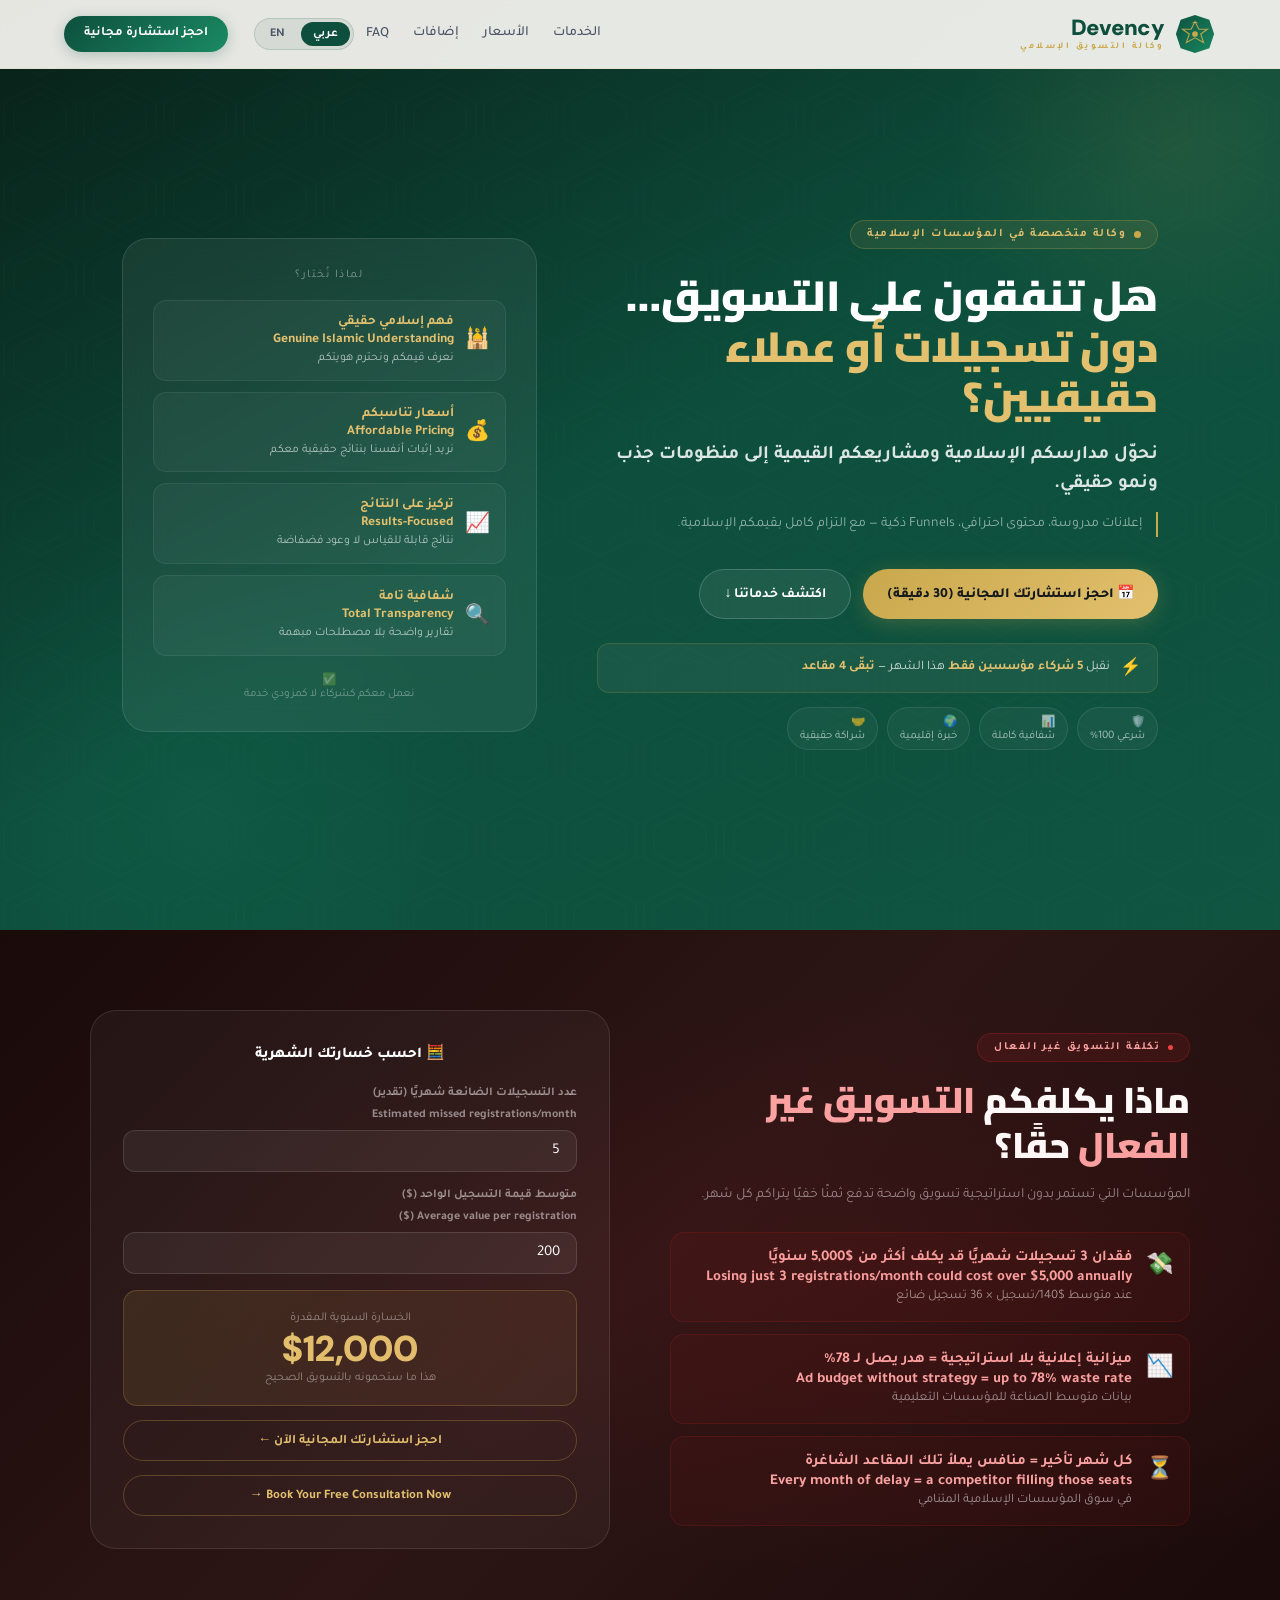
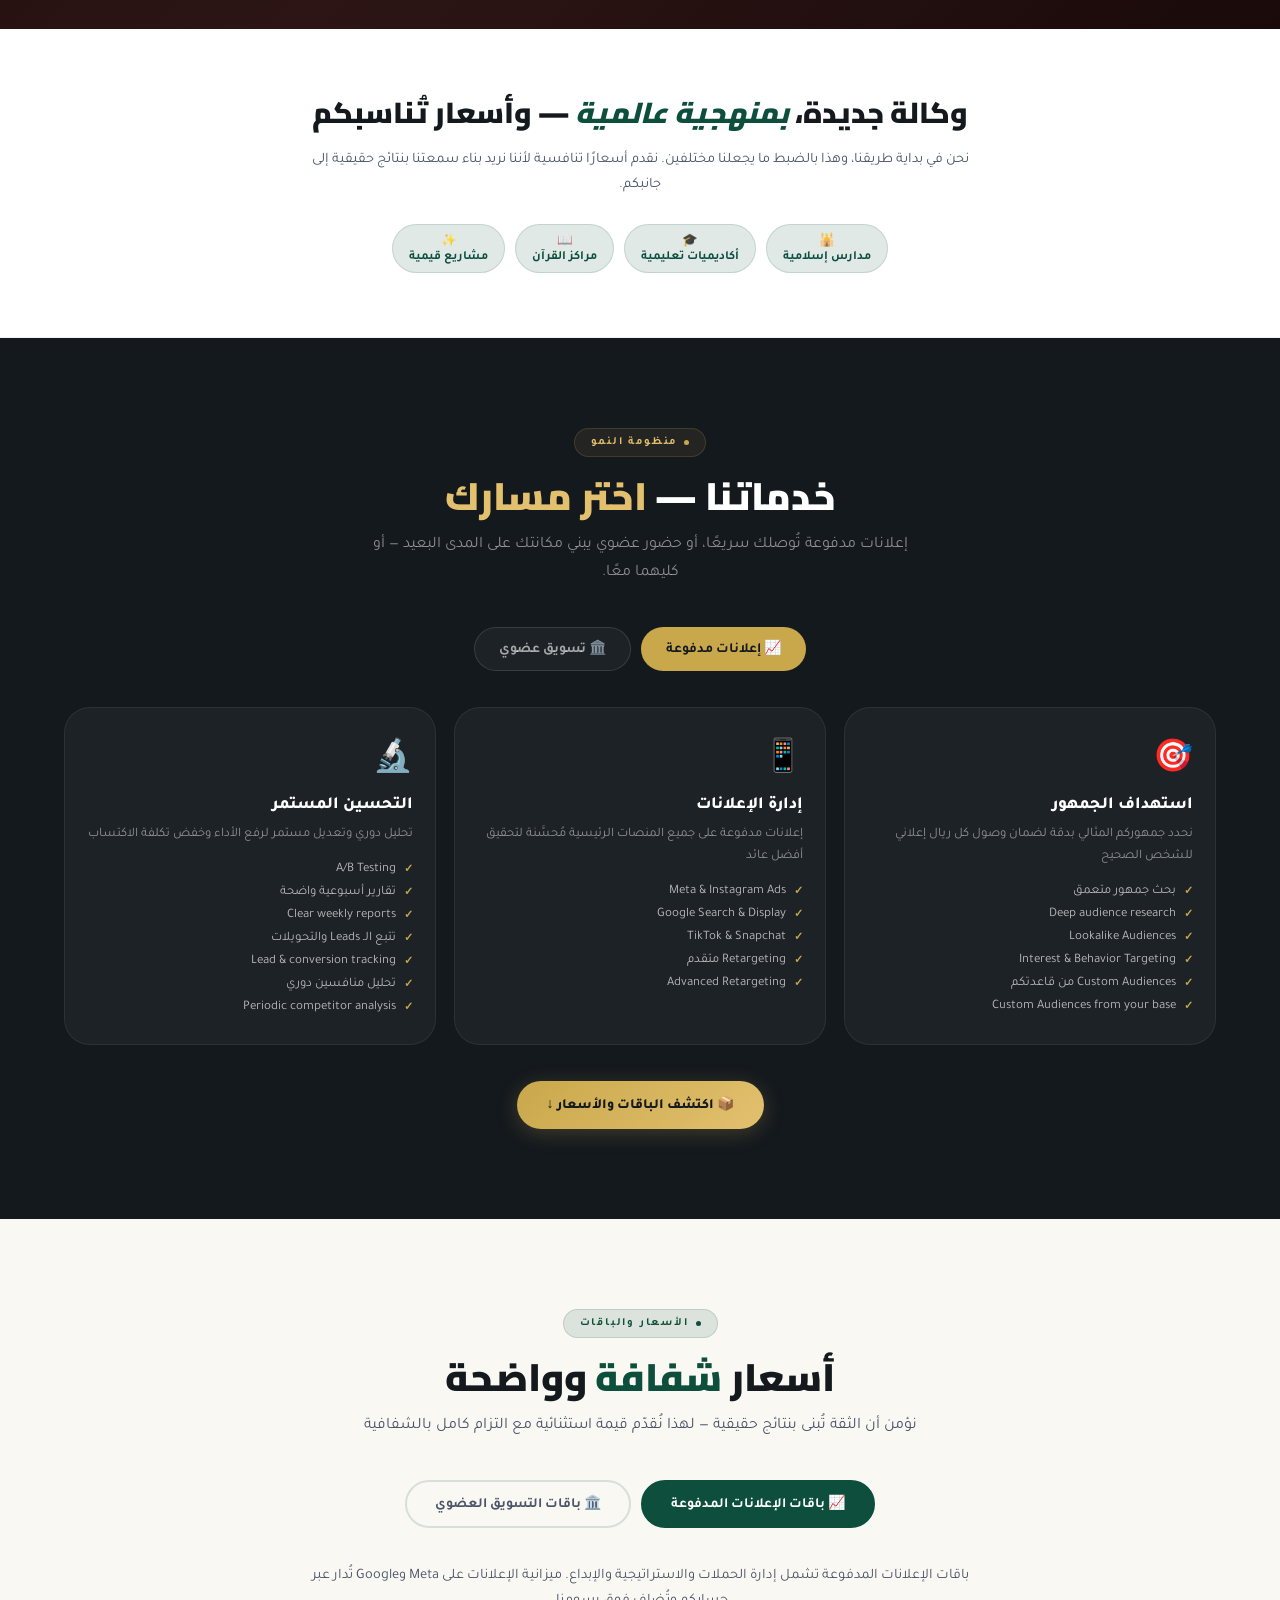
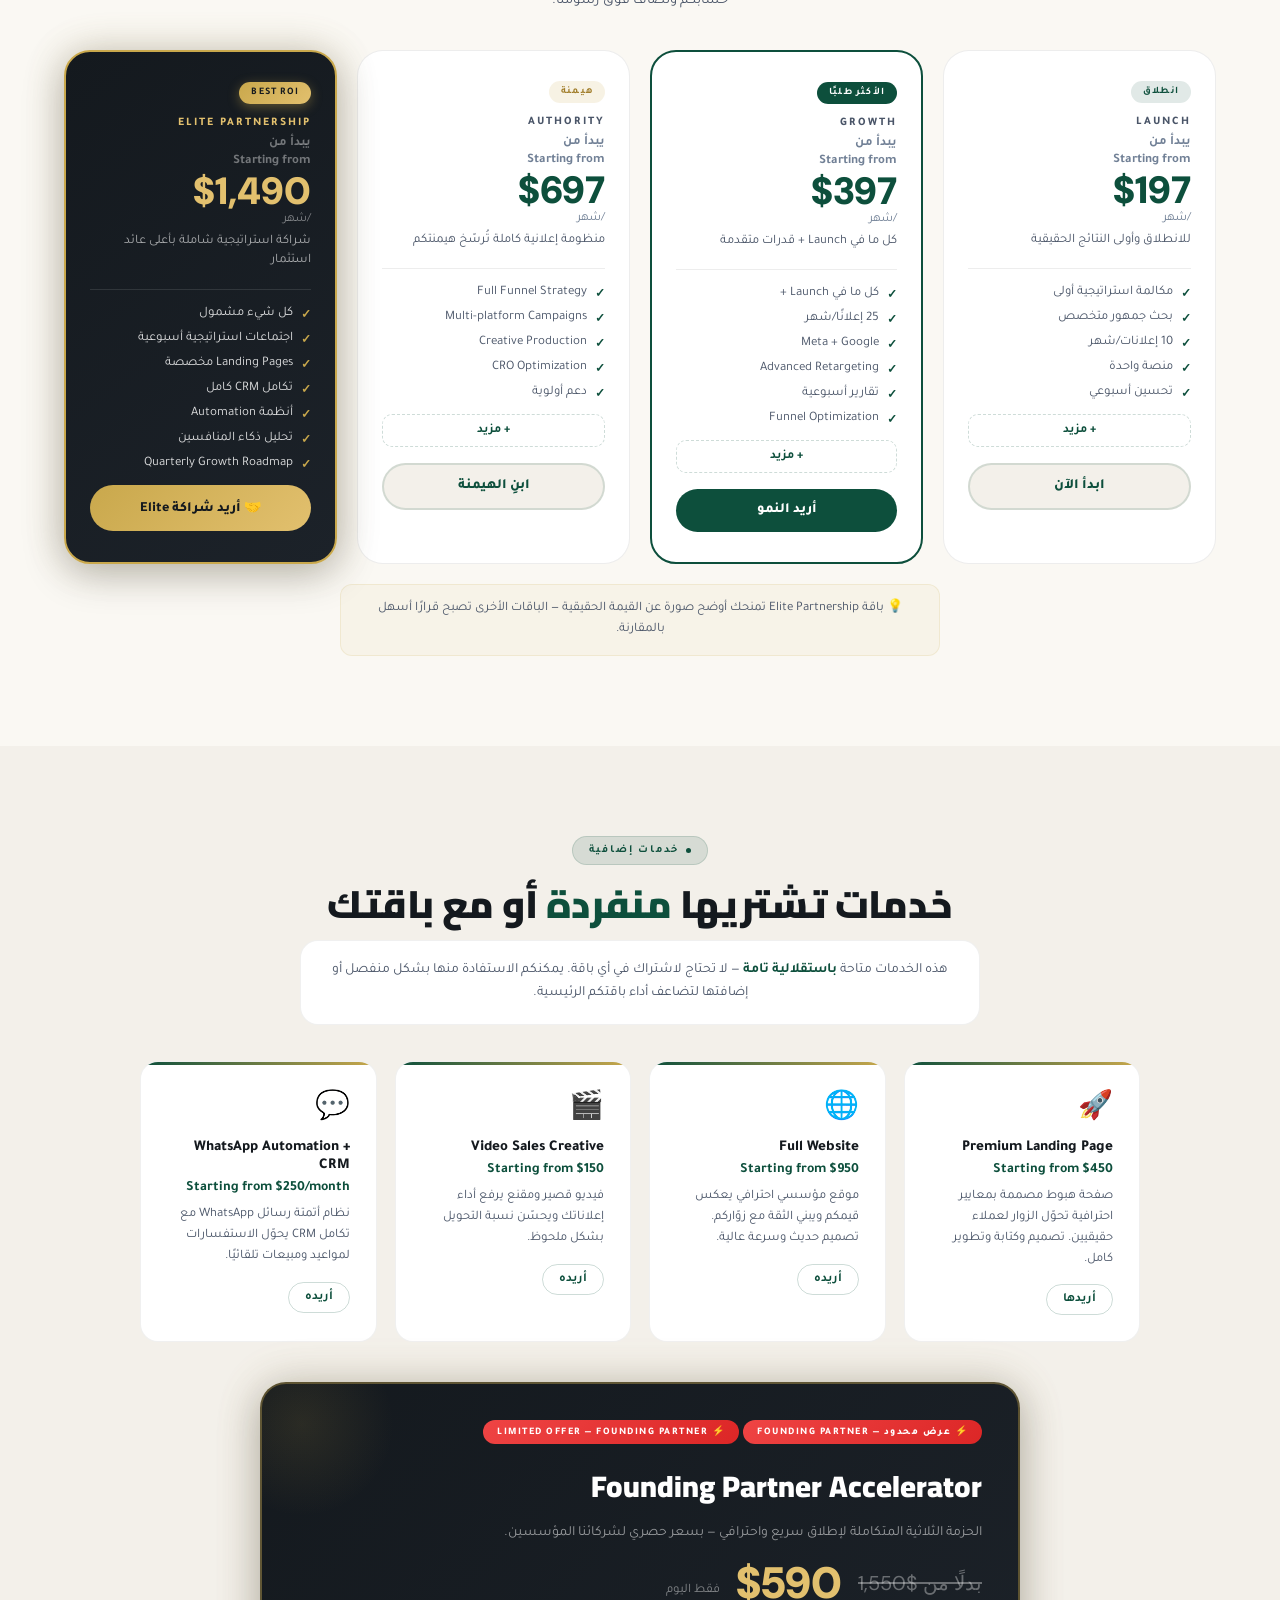
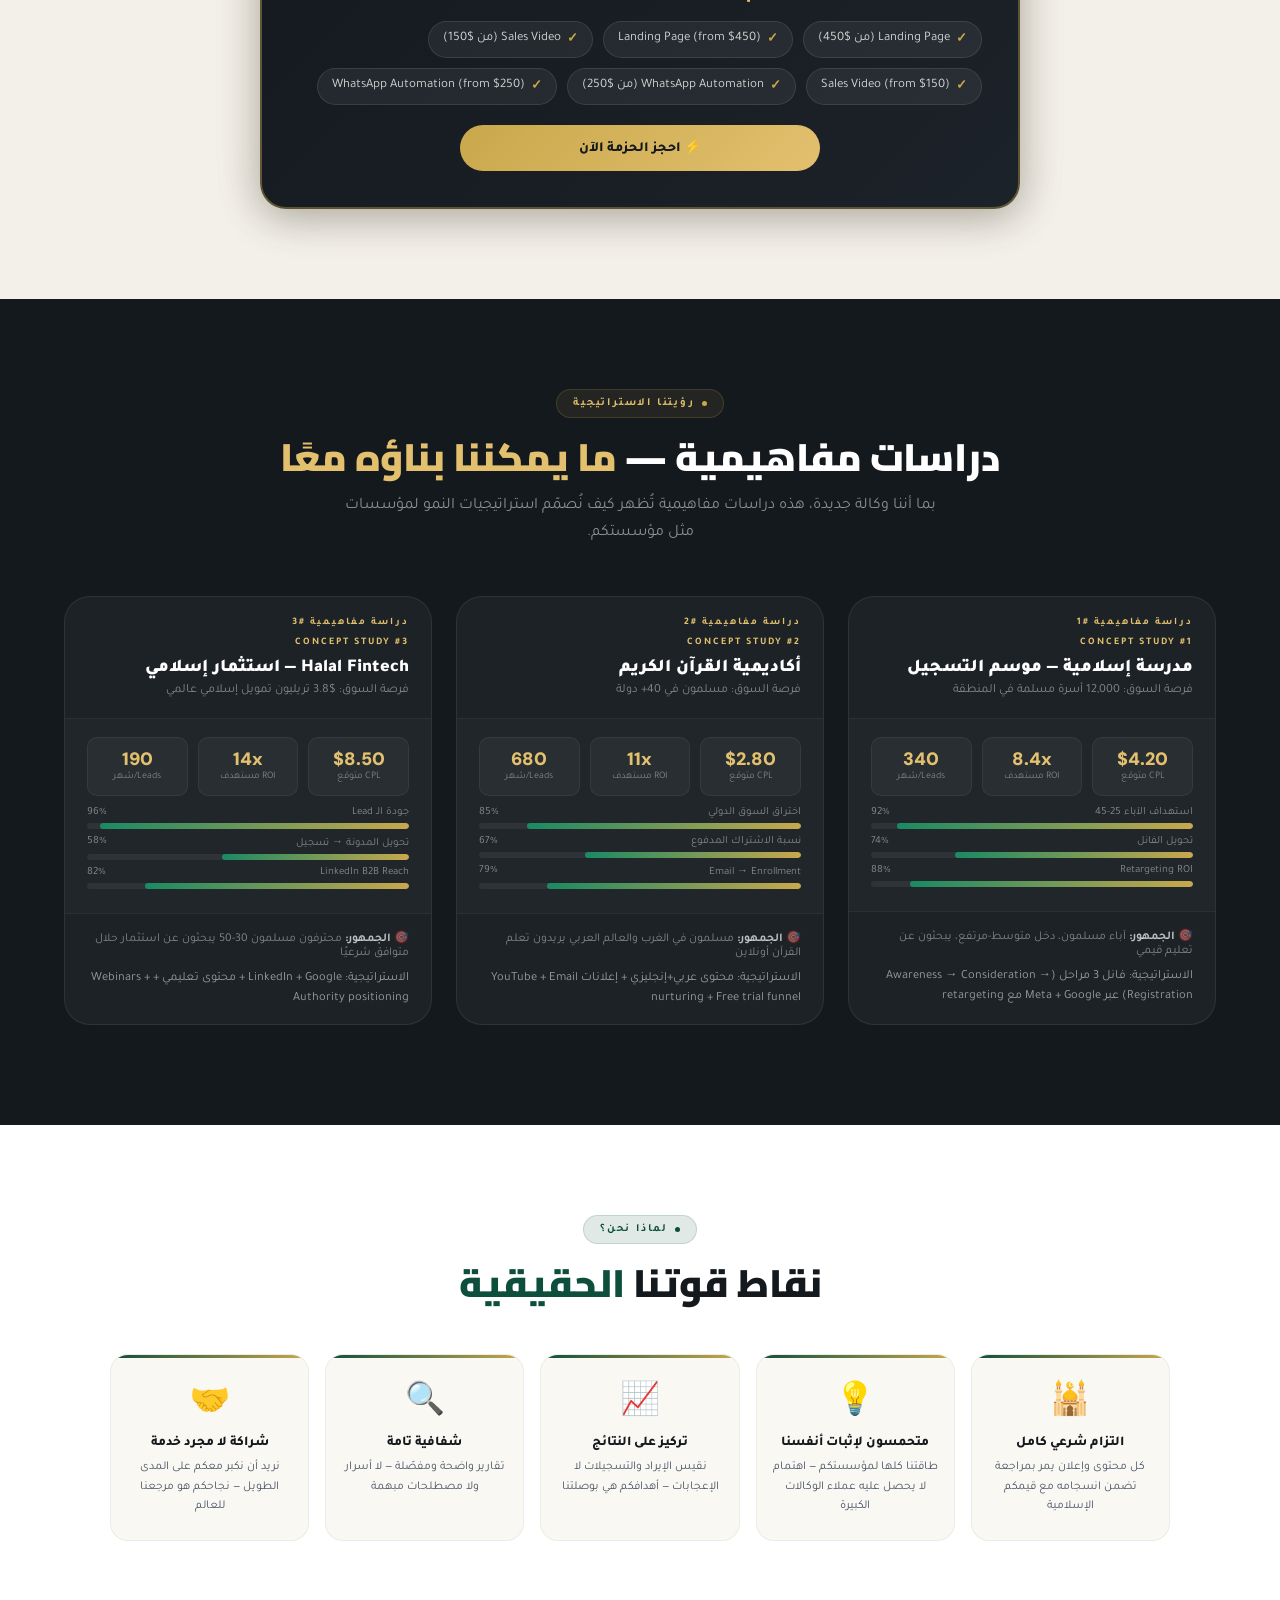
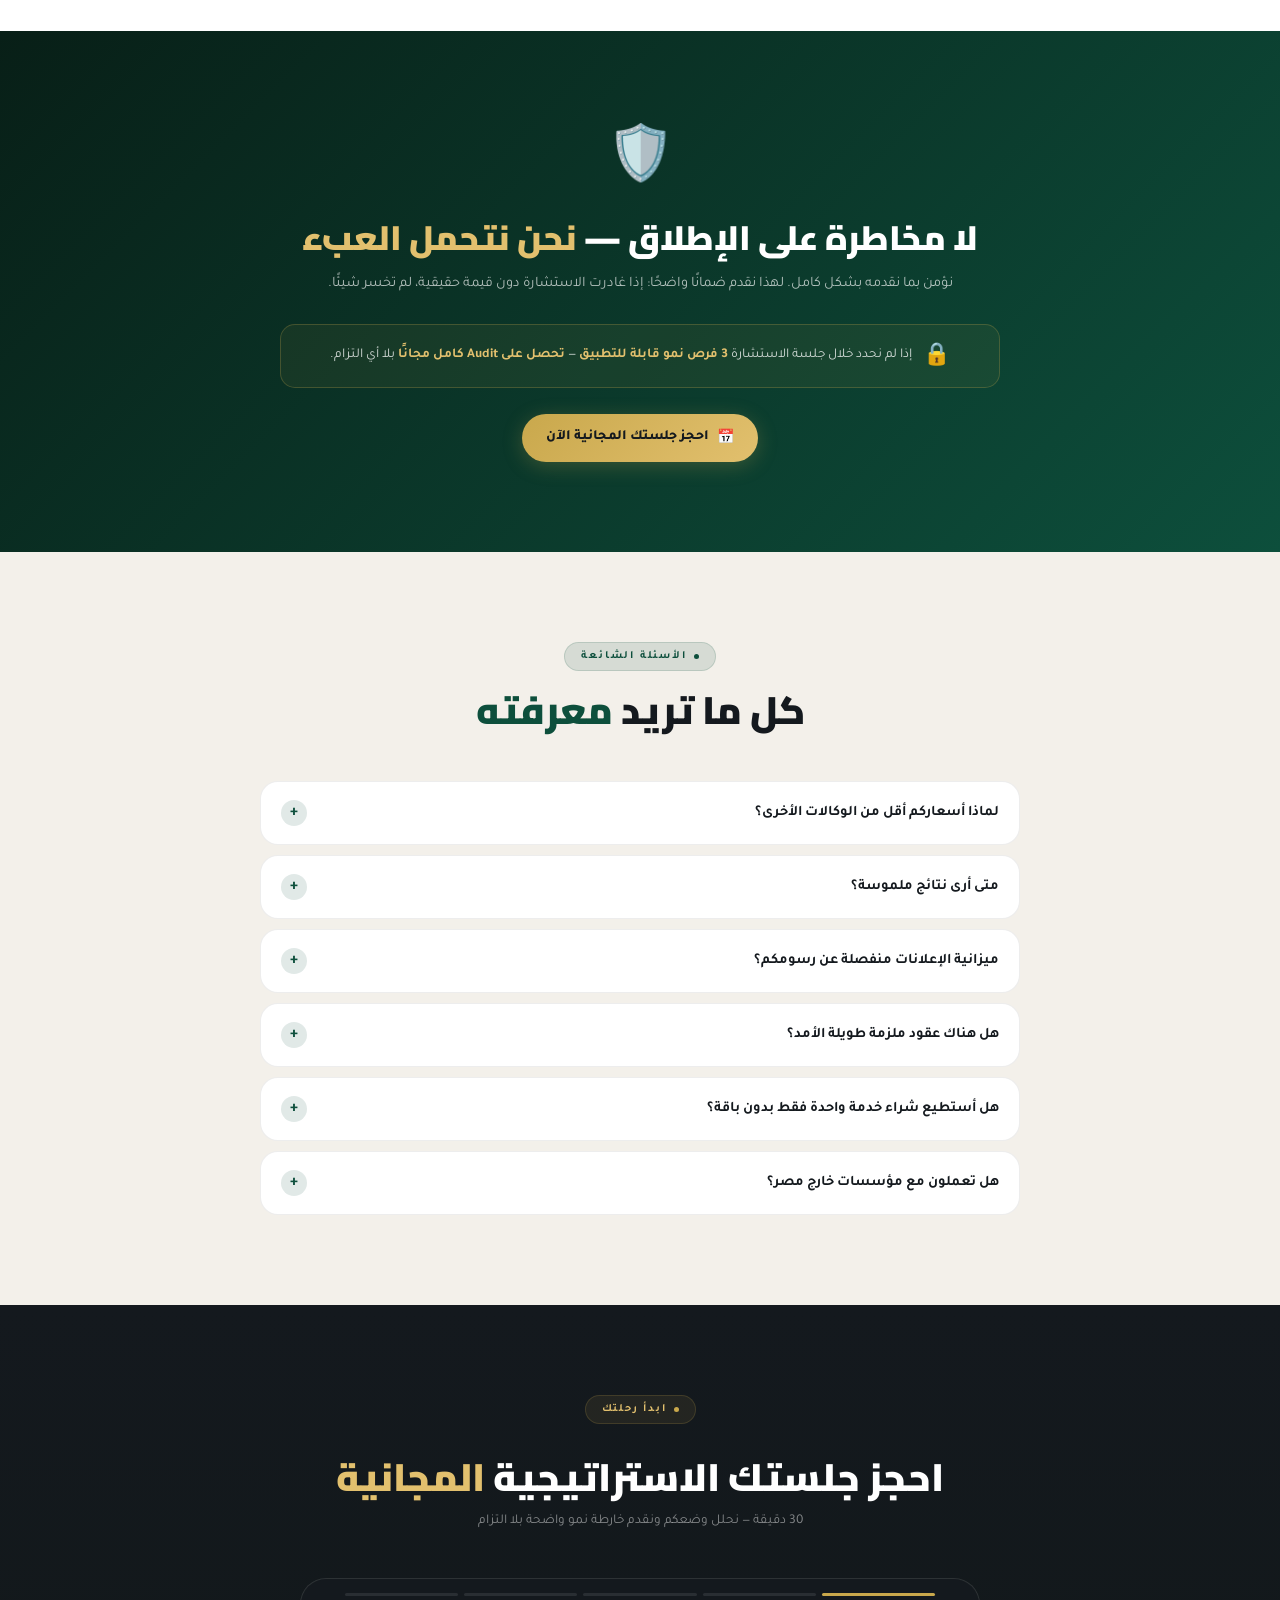
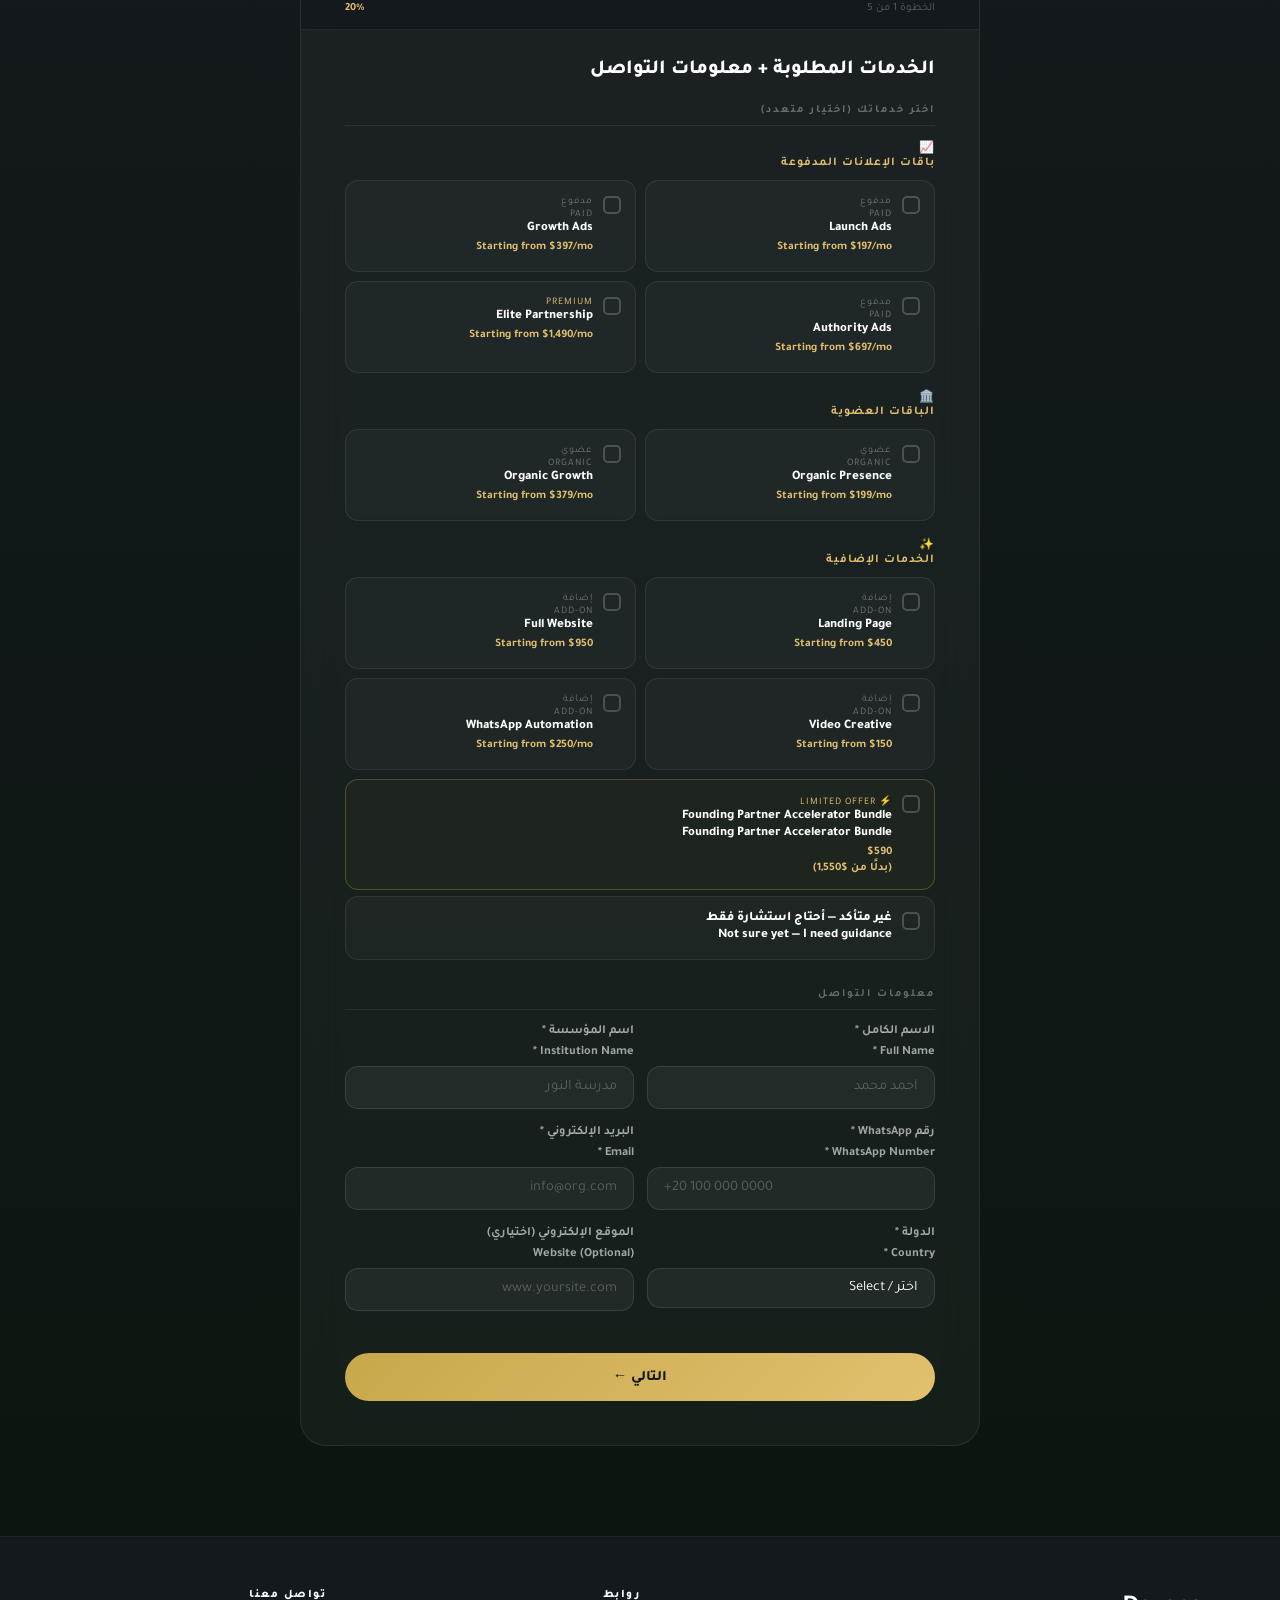
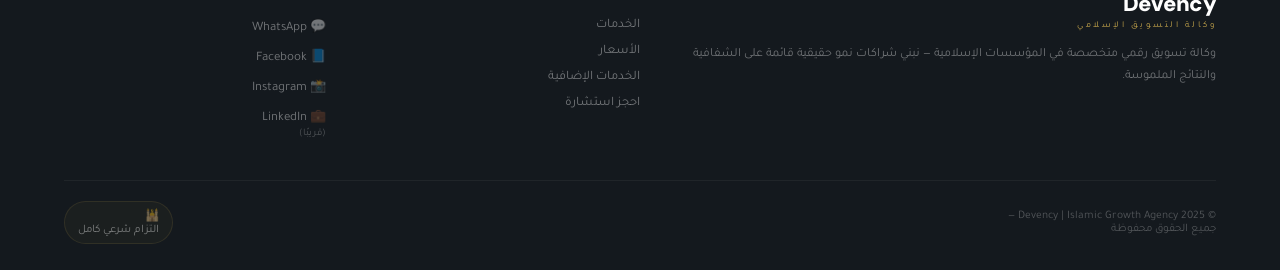
==== index.html @ aa81e320 "Update index.html" ====
<!DOCTYPE html>
<html lang="ar" dir="rtl" data-lang="ar">
<head>
<meta charset="UTF-8">
<meta name="viewport" content="width=device-width, initial-scale=1.0">
<title>Devency | وكالة التسويق الإسلامي</title>
<link rel="icon" type="image/png" href="logo.png">
<link href="https://fonts.googleapis.com/css2?family=Tajawal:wght@300;400;500;700;800;900&family=Cairo:wght@300;400;600;700;900&family=Playfair+Display:wght@400;700;900&family=DM+Sans:wght@300;400;500;600;700&display=swap" rel="stylesheet">
<style>
:root{
  --emerald:#0d4f3c;--emerald-mid:#166a4f;--emerald-light:#1a8a64;
  --emerald-glow:rgba(13,79,60,0.12);
  --gold:#c9a84c;--gold-light:#e2c06e;--gold-pale:rgba(201,168,76,0.10);
  --cream:#faf8f3;--off-white:#f3f0ea;--slate:#4a5568;--slate-light:#718096;
  --dark:#14191e;--white:#ffffff;
  --shadow-soft:0 4px 24px rgba(0,0,0,0.06);
  --shadow-card:0 8px 40px rgba(0,0,0,0.10);
  --shadow-gold:0 4px 20px rgba(201,168,76,0.25);
  --radius:18px;--radius-lg:26px;
}
*{margin:0;padding:0;box-sizing:border-box}
html{scroll-behavior:smooth}
body{font-family:'Tajawal',sans-serif;background:var(--cream);color:var(--dark);overflow-x:hidden}
::-webkit-scrollbar{width:4px}
::-webkit-scrollbar-thumb{background:var(--emerald);border-radius:2px}

[data-lang="ar"]{direction:rtl}
[data-lang="en"]{direction:ltr}
[data-lang="en"] .section-title{text-align:left}
.ar{display:block}.en{display:none}
[data-lang="en"] .ar{display:none}
[data-lang="en"] .en{display:block}

/* ── LANG TOGGLE ── */
.lang-toggle{display:flex;align-items:center;gap:4px;background:rgba(13,79,60,.08);border:1px solid rgba(13,79,60,.15);border-radius:50px;padding:3px;cursor:pointer;margin-left:14px}
[data-lang="en"] .lang-toggle{margin-left:0;margin-right:14px}
.lang-btn{padding:5px 12px;border-radius:50px;font-size:12px;font-weight:700;color:var(--slate);transition:.25s;border:none;background:transparent;cursor:pointer;font-family:'Tajawal',sans-serif}
.lang-btn.active{background:var(--emerald);color:#fff}

/* ── NAV ── */
nav{position:fixed;top:0;width:100%;z-index:1000;padding:13px 5%;display:flex;align-items:center;justify-content:space-between;background:rgba(250,248,243,0.92);backdrop-filter:blur(24px);border-bottom:1px solid rgba(201,168,76,0.12);transition:.3s}
.logo-wrap{display:flex;align-items:center;gap:10px;text-decoration:none}
.logo-mark img{width:42px;height:42px;border-radius:50%;object-fit:cover}
.logo-mark svg{width:42px;height:42px}
.logo-text-col{display:flex;flex-direction:column}
.logo-name{font-family:'DM Sans',sans-serif;font-weight:900;font-size:22px;color:var(--emerald);line-height:1;letter-spacing:-0.5px}
.logo-en-sub{font-size:9px;color:var(--gold);font-weight:700;letter-spacing:2.5px;text-transform:uppercase;margin-top:2px}
.nav-right{display:flex;align-items:center;gap:8px}
.nav-links{display:flex;gap:24px;list-style:none;margin-left:12px}
[data-lang="en"] .nav-links{margin-left:0;margin-right:12px}
.nav-links a{text-decoration:none;color:var(--slate);font-size:14px;font-weight:500;transition:.25s}
.nav-links a:hover{color:var(--emerald)}
.nav-cta{background:linear-gradient(135deg,var(--emerald),var(--emerald-light));color:#fff;padding:10px 20px;border-radius:50px;font-size:13px;font-weight:700;text-decoration:none;transition:.3s;box-shadow:0 3px 14px rgba(13,79,60,.25)}
.nav-cta:hover{transform:translateY(-2px);box-shadow:0 6px 20px rgba(13,79,60,.35)}

/* ── HERO ── */
.hero{min-height:100vh;display:flex;align-items:center;position:relative;overflow:hidden;background:linear-gradient(150deg,#081f17 0%,#0d4f3c 50%,#0f5540 100%)}
.hero-geo{position:absolute;inset:0;opacity:.03;background-image:url("data:image/svg+xml,%3Csvg width='80' height='80' viewBox='0 0 80 80' xmlns='http://www.w3.org/2000/svg'%3E%3Cg fill='none' stroke='%23fff' stroke-width='0.5'%3E%3Cpolygon points='40,4 76,22 76,58 40,76 4,58 4,22'/%3E%3Cpolygon points='40,14 66,27 66,53 40,66 14,53 14,27'/%3E%3C/g%3E%3C/svg%3E")}
.hero-orb{position:absolute;border-radius:50%;pointer-events:none}
.orb1{top:-100px;right:-150px;width:500px;height:500px;background:radial-gradient(circle,rgba(201,168,76,.1),transparent 65%)}
.orb2{bottom:-180px;left:-100px;width:600px;height:600px;background:radial-gradient(circle,rgba(26,138,100,.15),transparent 65%)}
.hero-content{position:relative;z-index:2;max-width:1160px;margin:0 auto;padding:130px 5% 90px;display:grid;grid-template-columns:1.15fr .85fr;gap:60px;align-items:center}
.hero-badge{display:inline-flex;align-items:center;gap:8px;background:rgba(201,168,76,.1);border:1px solid rgba(201,168,76,.25);padding:7px 16px;border-radius:50px;margin-bottom:22px}
.hero-badge-dot{width:7px;height:7px;background:var(--gold);border-radius:50%;animation:pulse 2s infinite}
.hero-badge span{color:var(--gold-light);font-size:11.5px;font-weight:700;letter-spacing:1.5px;text-transform:uppercase}
.hero-h1{font-size:clamp(26px,3.3vw,48px);font-weight:900;color:#fff;line-height:1.2;margin-bottom:18px;font-family:'Cairo',sans-serif}
.hero-h1 em{color:var(--gold-light);font-style:normal}
.hero-p{font-size:clamp(14px,1.6vw,19px);color:rgba(255,255,255,.85);font-weight:600;line-height:1.55;margin-bottom:12px}
.hero-sub{font-size:clamp(13px,1.1vw,15px);color:rgba(255,255,255,.55);line-height:1.78;margin-bottom:32px;border-right:2px solid var(--gold);padding-right:14px}
[data-lang="en"] .hero-sub{border-right:none;border-left:2px solid var(--gold);padding-right:0;padding-left:14px}
.hero-ctas{display:flex;gap:12px;flex-wrap:wrap;margin-bottom:24px}
.btn-primary{background:linear-gradient(135deg,var(--gold),var(--gold-light));color:var(--dark);padding:14px 24px;border-radius:50px;font-weight:800;font-size:14px;text-decoration:none;display:inline-flex;align-items:center;gap:8px;transition:.3s;box-shadow:var(--shadow-gold)}
.btn-primary:hover{transform:translateY(-3px);box-shadow:0 10px 28px rgba(201,168,76,.4)}
.btn-secondary{background:rgba(255,255,255,.07);border:1px solid rgba(255,255,255,.18);color:#fff;padding:14px 24px;border-radius:50px;font-weight:600;font-size:14px;text-decoration:none;transition:.3s}
.btn-secondary:hover{background:rgba(255,255,255,.13);transform:translateY(-3px)}
.hero-urgency{display:flex;align-items:center;gap:10px;background:rgba(255,255,255,.05);border:1px solid rgba(201,168,76,.18);padding:12px 16px;border-radius:12px;margin-bottom:14px}
.hero-urgency p{font-size:13px;color:rgba(255,255,255,.78)}
.hero-urgency strong{color:var(--gold-light)}
.trust-badges{display:flex;gap:9px;flex-wrap:wrap}
.trust-b{display:flex;align-items:center;gap:6px;background:rgba(255,255,255,.04);border:1px solid rgba(255,255,255,.09);padding:6px 12px;border-radius:50px}
.trust-b span{font-size:11.5px;color:rgba(255,255,255,.62)}
.hero-float{background:rgba(255,255,255,.06);backdrop-filter:blur(20px);border:1px solid rgba(255,255,255,.11);border-radius:var(--radius-lg);padding:30px;animation:float 6s ease-in-out infinite}
.float-title{font-size:11.5px;color:rgba(255,255,255,.45);letter-spacing:1.5px;text-transform:uppercase;margin-bottom:18px;text-align:center}
.float-items{display:flex;flex-direction:column;gap:11px}
.float-item{display:flex;align-items:center;gap:11px;background:rgba(255,255,255,.04);border:1px solid rgba(255,255,255,.07);border-radius:13px;padding:13px 15px}
.float-icon{font-size:20px;flex-shrink:0}
.float-text strong{color:var(--gold-light);display:block;font-size:13.5px;margin-bottom:1px}
.float-text span{font-size:12px;color:rgba(255,255,255,.65);line-height:1.4}
.float-foot{margin-top:16px;text-align:center;font-size:11.5px;color:rgba(255,255,255,.38)}
@keyframes float{0%,100%{transform:translateY(0)}50%{transform:translateY(-13px)}}
@keyframes pulse{0%,100%{opacity:1}50%{opacity:.35}}

/* ── LOSS FRAMING ── */
.loss-section{background:linear-gradient(135deg,#1a0a0a 0%,#2d1515 50%,#1a0a0a 100%);padding:80px 5%;position:relative;overflow:hidden}
.loss-section::before{content:'';position:absolute;inset:0;background:radial-gradient(ellipse at 70% 50%,rgba(220,38,38,.08),transparent 60%)}
.loss-inner{max-width:1100px;margin:0 auto;display:grid;grid-template-columns:1fr 1fr;gap:60px;align-items:center}
.loss-title-red{font-family:'Cairo',sans-serif;font-size:clamp(22px,2.8vw,38px);font-weight:900;color:#fff;line-height:1.25;margin-bottom:16px}
.loss-title-red em{color:#fca5a5;font-style:normal}
.loss-stat-row{display:flex;flex-direction:column;gap:12px;margin-top:24px}
.loss-stat{display:flex;align-items:flex-start;gap:14px;background:rgba(220,38,38,.06);border:1px solid rgba(220,38,38,.15);border-radius:14px;padding:16px}
.loss-stat-icon{font-size:22px;flex-shrink:0;margin-top:2px}
.loss-stat-text strong{color:#fca5a5;font-size:15px;display:block;margin-bottom:2px}
.loss-stat-text span{color:rgba(255,255,255,.55);font-size:13px}
.loss-calc{background:rgba(255,255,255,.04);border:1px solid rgba(255,255,255,.1);border-radius:var(--radius-lg);padding:32px}
.calc-title{color:#fff;font-size:15px;font-weight:800;margin-bottom:22px;text-align:center}
.calc-label{font-size:12px;color:rgba(255,255,255,.5);font-weight:600;margin-bottom:8px;display:block}
.calc-input-wrap{position:relative;margin-bottom:16px}
.calc-input{width:100%;background:rgba(255,255,255,.06);border:1px solid rgba(255,255,255,.12);border-radius:12px;padding:11px 16px;font-size:15px;color:#fff;font-family:'Tajawal',sans-serif;outline:none;transition:.3s}
.calc-input:focus{border-color:var(--gold);background:rgba(255,255,255,.09)}
.calc-result{background:linear-gradient(135deg,rgba(201,168,76,.12),rgba(201,168,76,.06));border:1px solid rgba(201,168,76,.25);border-radius:14px;padding:20px;text-align:center;margin-top:8px}
.calc-result-label{font-size:12px;color:rgba(255,255,255,.45);margin-bottom:6px}
.calc-result-amount{font-size:36px;font-weight:900;color:var(--gold-light);font-family:'DM Sans',sans-serif;line-height:1}
.calc-result-sub{font-size:12px;color:rgba(255,255,255,.45);margin-top:4px}
.calc-cta-small{display:block;text-align:center;margin-top:14px;font-size:13px;color:var(--gold-light);font-weight:700;text-decoration:none;border:1px solid rgba(201,168,76,.3);padding:10px 20px;border-radius:50px;transition:.3s}
.calc-cta-small:hover{background:rgba(201,168,76,.1)}
@media(max-width:900px){.loss-inner{grid-template-columns:1fr}}

/* ── ABOUT BAR ── */
.about-bar{background:var(--white);padding:64px 5%;border-bottom:1px solid rgba(0,0,0,.05)}
.about-inner{max-width:860px;margin:0 auto;text-align:center}
.about-tagline{font-family:'Cairo',sans-serif;font-size:clamp(19px,2.4vw,29px);font-weight:900;color:var(--dark);line-height:1.4;margin-bottom:14px}
.about-tagline em{color:var(--emerald)}
.about-sub{font-size:14.5px;color:var(--slate);line-height:1.75;max-width:660px;margin:0 auto 26px}
.about-pills{display:flex;gap:10px;justify-content:center;flex-wrap:wrap}
.about-pill{background:var(--emerald-glow);border:1px solid rgba(13,79,60,.14);color:var(--emerald);padding:7px 16px;border-radius:50px;font-size:12.5px;font-weight:700}

/* ── SECTIONS ── */
section{padding:90px 5%}
.section-tag{display:inline-flex;align-items:center;gap:7px;background:var(--emerald-glow);border:1px solid rgba(13,79,60,.14);padding:7px 16px;border-radius:50px;font-size:11px;font-weight:700;color:var(--emerald);letter-spacing:1.8px;text-transform:uppercase;margin-bottom:16px}
.section-tag-dot{width:5px;height:5px;background:var(--emerald);border-radius:50%}
.section-title{font-family:'Cairo',sans-serif;font-size:clamp(24px,3vw,40px);font-weight:900;color:var(--dark);line-height:1.22;margin-bottom:12px}
.section-title em{color:var(--emerald);font-style:normal}
.section-sub{font-size:clamp(13.5px,1.3vw,16px);color:var(--slate);line-height:1.72}

/* ── SERVICES ── */
.svc-dark{background:var(--dark)}
.svc-tabs{max-width:1160px;margin:0 auto}
.svc-tab-nav{display:flex;gap:10px;justify-content:center;margin:40px 0 36px;flex-wrap:wrap}
.svc-tab-btn{padding:11px 24px;border-radius:50px;font-size:14px;font-weight:700;border:1px solid rgba(255,255,255,.12);background:rgba(255,255,255,.04);color:rgba(255,255,255,.6);cursor:pointer;font-family:'Tajawal',sans-serif;transition:.3s}
.svc-tab-btn.active{background:var(--gold);color:var(--dark);border-color:transparent}
.svc-tab-btn:hover:not(.active){border-color:rgba(201,168,76,.3);color:var(--gold-light)}
.svc-panel{display:none}
.svc-panel.active{display:block}
.svc-grid{display:grid;grid-template-columns:repeat(3,1fr);gap:18px}
.svc-card{background:rgba(255,255,255,.04);border:1px solid rgba(255,255,255,.07);border-radius:var(--radius-lg);padding:28px 22px;transition:.4s;position:relative;overflow:hidden}
.svc-card::after{content:'';position:absolute;bottom:0;right:0;left:0;height:2px;background:linear-gradient(90deg,var(--emerald-light),var(--gold));transform:scaleX(0);transform-origin:right;transition:.4s}
.svc-card:hover{background:rgba(255,255,255,.07);transform:translateY(-5px)}
.svc-card:hover::after{transform:scaleX(1)}
.svc-icon{font-size:32px;margin-bottom:16px;display:block}
.svc-title{font-size:17px;font-weight:800;color:#fff;margin-bottom:8px}
.svc-desc{font-size:13px;color:rgba(255,255,255,.5);line-height:1.68;margin-bottom:16px}
.svc-list{list-style:none;display:flex;flex-direction:column;gap:7px}
.svc-list li{display:flex;align-items:center;gap:8px;font-size:13px;color:rgba(255,255,255,.68)}
.svc-list li::before{content:'✓';color:var(--gold);font-weight:800;font-size:11px}
.svc-cta-row{text-align:center;margin-top:36px}
.svc-cta-row a{background:linear-gradient(135deg,var(--gold),var(--gold-light));color:var(--dark);padding:14px 30px;border-radius:50px;font-weight:800;font-size:14px;text-decoration:none;display:inline-flex;align-items:center;gap:8px;transition:.3s;box-shadow:var(--shadow-gold)}
.svc-cta-row a:hover{transform:translateY(-2px);box-shadow:0 10px 28px rgba(201,168,76,.4)}

/* ── PRICING ── */
.pricing-section{background:var(--cream)}
.pricing-tabs{max-width:1200px;margin:0 auto}
.pricing-tab-nav{display:flex;gap:10px;justify-content:center;margin:40px 0 36px;flex-wrap:wrap}
.pricing-tab-btn{padding:12px 28px;border-radius:50px;font-size:14px;font-weight:700;border:2px solid rgba(13,79,60,.15);background:transparent;color:var(--slate);cursor:pointer;font-family:'Tajawal',sans-serif;transition:.3s}
.pricing-tab-btn.active{background:var(--emerald);color:#fff;border-color:var(--emerald)}
.pricing-tab-btn:hover:not(.active){border-color:var(--emerald);color:var(--emerald)}
.pricing-panel{display:none}
.pricing-panel.active{display:block}
.pkg-intro{text-align:center;max-width:680px;margin:0 auto 36px;font-size:14.5px;color:var(--slate);line-height:1.7}
.pkg-grid{display:grid;gap:20px}
.pkg-grid-2{grid-template-columns:repeat(2,1fr)}
.pkg-grid-4{grid-template-columns:repeat(4,1fr)}
.pkg-card{background:var(--white);border-radius:var(--radius-lg);padding:30px 24px;border:1px solid rgba(0,0,0,.07);transition:.4s;position:relative;overflow:hidden}
.pkg-card:hover{transform:translateY(-6px);box-shadow:var(--shadow-card)}
.pkg-card.featured{background:linear-gradient(145deg,#0d4f3c,#166a4f);border:none}
.pkg-card.popular{border:2px solid var(--emerald)}
.pkg-card.anchor{background:linear-gradient(145deg,#14191e,#1c2229);border:2px solid var(--gold);box-shadow:0 0 40px rgba(201,168,76,.15),0 8px 40px rgba(0,0,0,.3)}
.pkg-card.anchor:hover{transform:translateY(-8px);box-shadow:0 0 60px rgba(201,168,76,.2),0 16px 60px rgba(0,0,0,.35)}
.card-badge{display:inline-block;font-size:10px;font-weight:700;padding:5px 12px;border-radius:50px;margin-bottom:13px;letter-spacing:1.2px;text-transform:uppercase}
.b-default{background:var(--emerald-glow);color:var(--emerald)}
.b-hot{background:var(--emerald);color:#fff}
.b-gold{background:rgba(201,168,76,.15);color:#a07c28}
.b-best{background:var(--gold);color:var(--dark)}
.b-roi{background:linear-gradient(135deg,var(--gold),var(--gold-light));color:var(--dark);box-shadow:0 3px 12px rgba(201,168,76,.4)}
.pkg-name{font-size:11.5px;font-weight:800;color:var(--slate);letter-spacing:2px;text-transform:uppercase;margin-bottom:6px}
.pkg-name.w{color:rgba(255,255,255,.5)}
.pkg-name.g{color:var(--gold-light)}
.pkg-price{font-size:38px;font-weight:900;color:var(--emerald);font-family:'DM Sans',sans-serif;line-height:1;margin-bottom:2px}
.pkg-price.w{color:var(--gold-light)}
.pkg-price-prefix{font-size:13px;font-weight:600;color:var(--slate-light);display:block;margin-bottom:2px}
.pkg-price-prefix.w{color:rgba(255,255,255,.4)}
.pkg-period{font-size:12.5px;color:var(--slate-light);margin-bottom:5px}
.pkg-period.w{color:rgba(255,255,255,.45)}
.pkg-tagline{font-size:13px;color:var(--slate);margin-bottom:18px;line-height:1.5}
.pkg-tagline.w{color:rgba(255,255,255,.62)}
.pkg-divider{height:1px;background:rgba(0,0,0,.07);margin-bottom:16px}
.pkg-divider.w{background:rgba(255,255,255,.11)}
.pkg-features-summary{list-style:none;display:flex;flex-direction:column;gap:8px;margin-bottom:12px}
.pkg-features-summary li{display:flex;align-items:flex-start;gap:8px;font-size:13px;color:var(--slate)}
.pkg-features-summary li.w{color:rgba(255,255,255,.75)}
.pkg-features-summary li.g{color:rgba(255,255,255,.85)}
.pkg-features-summary li::before{content:'✓';color:var(--emerald);font-weight:800;font-size:12px;flex-shrink:0;margin-top:1px}
.pkg-features-summary li.w::before{color:var(--gold-light)}
.pkg-features-summary li.g::before{color:var(--gold)}
.pkg-more-btn{display:block;width:100%;background:none;border:1px dashed rgba(13,79,60,.2);border-radius:10px;padding:8px;font-size:12.5px;color:var(--emerald);cursor:pointer;font-family:'Tajawal',sans-serif;font-weight:600;transition:.25s;margin-bottom:16px}
.pkg-more-btn.w{border-color:rgba(255,255,255,.15);color:rgba(255,255,255,.55)}
.pkg-more-btn:hover{background:var(--emerald-glow)}
.pkg-extra{display:none;margin-bottom:12px}
.pkg-extra.open{display:block}
.pkg-extra ul{list-style:none;display:flex;flex-direction:column;gap:7px}
.pkg-extra ul li{display:flex;align-items:flex-start;gap:8px;font-size:13px;color:var(--slate-light)}
.pkg-extra ul li.w{color:rgba(255,255,255,.55)}
.pkg-extra ul li::before{content:'·';color:var(--gold);font-weight:800;flex-shrink:0}
.pkg-cta{display:block;text-align:center;padding:13px;border-radius:50px;font-weight:800;font-size:14px;text-decoration:none;transition:.3s;cursor:pointer;border:none;font-family:'Tajawal',sans-serif;width:100%}
.cta-outline{background:var(--off-white);color:var(--emerald);border:2px solid rgba(13,79,60,.14)}
.cta-outline:hover{background:var(--emerald);color:#fff}
.cta-solid{background:var(--emerald);color:#fff}
.cta-solid:hover{background:var(--emerald-light)}
.cta-gold{background:linear-gradient(135deg,var(--gold),var(--gold-light));color:var(--dark)}
.cta-gold:hover{transform:translateY(-2px);box-shadow:var(--shadow-gold)}
.anchor-note{text-align:center;margin-top:20px;font-size:13px;color:var(--slate);max-width:600px;margin-left:auto;margin-right:auto;line-height:1.6;background:rgba(201,168,76,.06);border:1px solid rgba(201,168,76,.15);padding:14px 20px;border-radius:12px}

/* ── ADD-ONS ── */
.addons-bg{background:var(--off-white)}
.addon-note{max-width:680px;margin:0 auto 36px;text-align:center;font-size:14px;color:var(--slate);line-height:1.7;background:var(--white);border-radius:var(--radius);padding:18px 22px;border:1px solid rgba(0,0,0,.06)}
.addon-note strong{color:var(--emerald)}
.addons-grid{max-width:1000px;margin:0 auto 40px;display:grid;grid-template-columns:repeat(4,1fr);gap:18px}
.addon-card{background:var(--white);border-radius:var(--radius);padding:26px;border:1px solid rgba(0,0,0,.06);transition:.3s;position:relative;overflow:hidden}
.addon-card::before{content:'';position:absolute;top:0;right:0;left:0;height:3px;background:linear-gradient(90deg,var(--emerald),var(--gold))}
.addon-card:hover{transform:translateY(-4px);box-shadow:var(--shadow-card)}
.addon-icon{font-size:28px;margin-bottom:12px}
.addon-title{font-size:15px;font-weight:800;color:var(--dark);margin-bottom:5px}
.addon-price{font-size:14px;font-weight:700;color:var(--emerald);margin-bottom:8px}
.addon-desc{font-size:13px;color:var(--slate);line-height:1.6}
.addon-cta{margin-top:14px;display:inline-block;font-size:12.5px;font-weight:700;color:var(--emerald);text-decoration:none;border:1px solid rgba(13,79,60,.2);padding:7px 16px;border-radius:50px;transition:.25s;cursor:pointer;background:none;font-family:'Tajawal',sans-serif}
.addon-cta:hover{background:var(--emerald);color:#fff}
.bundle-card{max-width:760px;margin:0 auto;background:linear-gradient(135deg,#14191e,#1c2229);border:2px solid rgba(201,168,76,.4);border-radius:var(--radius-lg);padding:36px;position:relative;overflow:hidden;box-shadow:0 0 50px rgba(201,168,76,.12),0 8px 40px rgba(0,0,0,.3)}
.bundle-card::before{content:'';position:absolute;top:-60px;left:-60px;width:200px;height:200px;background:radial-gradient(circle,rgba(201,168,76,.12),transparent 65%)}
.bundle-badge{display:inline-block;background:linear-gradient(135deg,#ef4444,#dc2626);color:#fff;font-size:10px;font-weight:800;padding:5px 14px;border-radius:50px;letter-spacing:1.5px;text-transform:uppercase;margin-bottom:14px;animation:pulse 2s infinite}
.bundle-title{font-family:'Cairo',sans-serif;font-size:clamp(20px,2.5vw,30px);font-weight:900;color:#fff;margin-bottom:8px}
.bundle-price-row{display:flex;align-items:center;gap:16px;margin-bottom:16px;flex-wrap:wrap}
.bundle-old-price{font-size:20px;color:rgba(255,255,255,.35);text-decoration:line-through;font-family:'DM Sans',sans-serif}
.bundle-new-price{font-size:44px;font-weight:900;color:var(--gold-light);font-family:'DM Sans',sans-serif;line-height:1}
.bundle-includes{display:flex;gap:10px;flex-wrap:wrap;margin-bottom:20px}
.bundle-item{display:flex;align-items:center;gap:6px;background:rgba(255,255,255,.06);border:1px solid rgba(255,255,255,.1);padding:8px 14px;border-radius:50px;font-size:13px;color:rgba(255,255,255,.8)}
.bundle-item::before{content:'✓';color:var(--gold);font-weight:800}

/* ── STRATEGIC VISION ── */
.vision-section{background:var(--dark)}
.vision-grid{max-width:1160px;margin:48px auto 0;display:grid;grid-template-columns:repeat(3,1fr);gap:24px}
.vision-card{background:rgba(255,255,255,.04);border:1px solid rgba(255,255,255,.08);border-radius:var(--radius-lg);overflow:hidden;transition:.4s}
.vision-card:hover{transform:translateY(-6px);border-color:rgba(201,168,76,.25);box-shadow:0 20px 60px rgba(0,0,0,.3)}
.vision-header{padding:20px 22px;border-bottom:1px solid rgba(255,255,255,.06)}
.vision-tag{font-size:10px;font-weight:700;color:var(--gold-light);letter-spacing:2px;text-transform:uppercase;margin-bottom:8px;display:block}
.vision-sector{font-size:18px;font-weight:900;color:#fff;margin-bottom:4px}
.vision-subtitle{font-size:12.5px;color:rgba(255,255,255,.45)}
.vision-dashboard{padding:18px 22px;background:rgba(255,255,255,.02)}
.dash-row{display:flex;gap:10px;margin-bottom:10px}
.dash-metric{flex:1;background:rgba(255,255,255,.04);border:1px solid rgba(255,255,255,.06);border-radius:10px;padding:12px;text-align:center}
.dash-metric-val{font-size:18px;font-weight:900;color:var(--gold-light);font-family:'DM Sans',sans-serif;line-height:1}
.dash-metric-lbl{font-size:10px;color:rgba(255,255,255,.4);margin-top:3px}
.dash-bar-row{margin-top:8px}
.dash-bar-label{display:flex;justify-content:space-between;font-size:11px;color:rgba(255,255,255,.45);margin-bottom:4px}
.dash-bar{height:6px;background:rgba(255,255,255,.06);border-radius:3px;overflow:hidden;margin-bottom:6px}
.dash-bar-fill{height:100%;border-radius:3px;background:linear-gradient(90deg,var(--emerald-light),var(--gold));transition:width 1.2s ease}
.vision-footer{padding:16px 22px;border-top:1px solid rgba(255,255,255,.06)}
.vision-audience{font-size:12px;color:rgba(255,255,255,.45);margin-bottom:8px}
.vision-audience strong{color:rgba(255,255,255,.7)}
.vision-strategy{font-size:12.5px;color:rgba(255,255,255,.55);line-height:1.6}

/* ── WHY US ── */
.why-section{background:var(--white)}
.why-grid{max-width:1060px;margin:48px auto 0;display:grid;grid-template-columns:repeat(5,1fr);gap:16px}
.why-card{background:var(--cream);border-radius:var(--radius);padding:24px 16px;text-align:center;border:1px solid rgba(0,0,0,.05);transition:.3s;position:relative;overflow:hidden}
.why-card::before{content:'';position:absolute;top:0;right:0;left:0;height:3px;background:linear-gradient(90deg,var(--emerald),var(--gold))}
.why-card:hover{transform:translateY(-4px);box-shadow:var(--shadow-card)}
.why-icon{font-size:32px;margin-bottom:12px;display:block}
.why-title{font-size:13.5px;font-weight:800;color:var(--dark);margin-bottom:6px}
.why-desc{font-size:12px;color:var(--slate);line-height:1.6}

/* ── RISK ── */
.risk-section{background:linear-gradient(135deg,#081f17,#0d4f3c)}
.risk-inner{max-width:720px;margin:0 auto;text-align:center}
.risk-icon{font-size:54px;margin-bottom:20px}
.risk-title{font-family:'Cairo',sans-serif;font-size:clamp(21px,2.7vw,34px);font-weight:900;color:#fff;margin-bottom:12px;line-height:1.3}
.risk-title em{color:var(--gold-light);font-style:normal}
.risk-desc{font-size:14.5px;color:rgba(255,255,255,.68);line-height:1.75;margin-bottom:26px}
.risk-box{display:flex;align-items:center;justify-content:center;gap:11px;background:rgba(201,168,76,.07);border:1px solid rgba(201,168,76,.25);padding:16px 24px;border-radius:15px;margin-bottom:26px}
.risk-box p{font-size:13.5px;color:rgba(255,255,255,.8);line-height:1.6}
.risk-box strong{color:var(--gold-light)}

/* ── FAQ ── */
.faq-section{background:var(--off-white)}
.faq-grid{max-width:760px;margin:48px auto 0;display:flex;flex-direction:column;gap:10px}
.faq-item{background:var(--white);border-radius:var(--radius);border:1px solid rgba(0,0,0,.07);overflow:hidden}
.faq-q{padding:18px 20px;display:flex;align-items:center;justify-content:space-between;cursor:pointer;transition:.25s}
.faq-q:hover{background:var(--cream)}
.faq-q-text{font-size:14.5px;font-weight:700;color:var(--dark)}
.faq-icon{width:26px;height:26px;background:var(--emerald-glow);border-radius:50%;display:flex;align-items:center;justify-content:center;color:var(--emerald);font-size:16px;font-weight:700;transition:.3s;flex-shrink:0}
.faq-a{max-height:0;overflow:hidden;transition:.4s}
.faq-a-inner{padding:0 20px 18px;font-size:13.5px;color:var(--slate);line-height:1.72}
.faq-item.open .faq-a{max-height:280px}
.faq-item.open .faq-icon{transform:rotate(45deg);background:var(--emerald);color:#fff}

/* ── FORM ── */
.form-section{background:linear-gradient(180deg,var(--dark) 0%,#0c1610 100%)}
.form-wrapper{max-width:680px;margin:48px auto 0}

.form-summary-bar{background:rgba(201,168,76,.08);border:1px solid rgba(201,168,76,.2);border-radius:14px;padding:14px 18px;margin-bottom:20px;display:none}
.form-summary-bar.visible{display:block}
.form-summary-title{font-size:11px;font-weight:700;color:var(--gold-light);letter-spacing:1.5px;text-transform:uppercase;margin-bottom:10px}
.form-summary-items{display:flex;flex-wrap:wrap;gap:6px;margin-bottom:10px}
.form-summary-chip{display:flex;align-items:center;gap:5px;background:rgba(201,168,76,.1);border:1px solid rgba(201,168,76,.2);padding:4px 10px;border-radius:50px;font-size:12px;color:rgba(255,255,255,.8)}
.form-summary-chip span.check{color:var(--gold);font-weight:800}
.form-summary-total{font-size:13px;color:rgba(255,255,255,.6)}
.form-summary-total strong{color:var(--gold-light);font-size:15px}

.form-card{background:rgba(255,255,255,.04);border:1px solid rgba(255,255,255,.08);border-radius:var(--radius-lg);padding:44px;backdrop-filter:blur(20px)}
.progress-wrap{position:sticky;top:0;z-index:10;background:rgba(20,25,30,.9);backdrop-filter:blur(20px);border-bottom:1px solid rgba(255,255,255,.06);padding:14px 44px;margin:-44px -44px 28px;border-radius:var(--radius-lg) var(--radius-lg) 0 0}
.progress-bar{display:flex;gap:6px;margin-bottom:6px}
.progress-step{flex:1;height:3px;background:rgba(255,255,255,.09);border-radius:2px;transition:.35s}
.progress-step.active{background:var(--gold)}
.progress-step.done{background:var(--emerald-light)}
.progress-meta{display:flex;justify-content:space-between;font-size:11px;color:rgba(255,255,255,.3)}
.step-title{font-size:20px;font-weight:800;color:#fff;margin-bottom:20px}
.form-group{margin-bottom:16px}
.form-label{display:block;font-size:12.5px;font-weight:600;color:rgba(255,255,255,.6);margin-bottom:6px}
.form-input{width:100%;background:rgba(255,255,255,.05);border:1px solid rgba(255,255,255,.1);border-radius:13px;padding:12px 16px;font-size:14.5px;color:#fff;font-family:'Tajawal',sans-serif;transition:.3s;outline:none;-webkit-appearance:none}
.form-input:focus{border-color:var(--gold);background:rgba(255,255,255,.08)}
.form-input::placeholder{color:rgba(255,255,255,.25)}
.form-input option{background:#1a1f2e;color:#fff}
.form-row{display:grid;grid-template-columns:1fr 1fr;gap:13px}
.form-section-divider{font-size:11px;font-weight:700;color:rgba(255,255,255,.35);letter-spacing:2px;text-transform:uppercase;margin:22px 0 14px;padding-bottom:8px;border-bottom:1px solid rgba(255,255,255,.07)}

/* Checkbox cards */
.checkbox-cards-grid{display:grid;grid-template-columns:1fr 1fr;gap:9px;margin-bottom:6px}
.checkbox-card{display:flex;align-items:flex-start;gap:10px;background:rgba(255,255,255,.03);border:1.5px solid rgba(255,255,255,.08);border-radius:13px;padding:14px;cursor:pointer;transition:.25s;position:relative;user-select:none}
.checkbox-card:hover{border-color:rgba(201,168,76,.3);background:rgba(201,168,76,.04)}
.checkbox-card.selected{border-color:var(--gold);background:rgba(201,168,76,.1)}
.checkbox-card input[type="checkbox"]{position:absolute;opacity:0;pointer-events:none}
.checkbox-card-check{width:18px;height:18px;border:2px solid rgba(255,255,255,.2);border-radius:5px;display:flex;align-items:center;justify-content:center;flex-shrink:0;margin-top:1px;transition:.25s;background:transparent}
.checkbox-card.selected .checkbox-card-check{background:var(--gold);border-color:var(--gold);color:var(--dark)}
.checkbox-card-check svg{display:none;width:11px;height:11px}
.checkbox-card.selected .checkbox-card-check svg{display:block}
.checkbox-card-body{flex:1}
.checkbox-card-name{font-size:13px;font-weight:800;color:#fff;display:block;margin-bottom:1px}
.checkbox-card-price{font-size:11.5px;color:var(--gold-light);font-weight:600}
.checkbox-card-type{font-size:10px;color:rgba(255,255,255,.35);text-transform:uppercase;letter-spacing:1px;margin-top:1px;display:block}

/* Radio group */
.radio-group{display:flex;flex-direction:column;gap:8px}
.radio-opt{display:flex;align-items:center;gap:10px;background:rgba(255,255,255,.03);border:1px solid rgba(255,255,255,.08);border-radius:11px;padding:12px 14px;cursor:pointer;transition:.25s}
.radio-opt:hover{border-color:rgba(201,168,76,.3);background:rgba(201,168,76,.04)}
.radio-opt input{width:16px;height:16px;accent-color:var(--gold)}
.radio-opt span{font-size:13.5px;color:rgba(255,255,255,.75)}

.form-nav{display:flex;gap:10px;margin-top:26px}
.form-btn-next{flex:1;background:linear-gradient(135deg,var(--gold),var(--gold-light));color:var(--dark);border:none;border-radius:50px;padding:14px;font-size:14.5px;font-weight:800;cursor:pointer;font-family:'Tajawal',sans-serif;transition:.3s}
.form-btn-next:hover:not(:disabled){transform:translateY(-2px);box-shadow:var(--shadow-gold)}
.form-btn-next:disabled{opacity:.45;cursor:not-allowed;transform:none}
.form-btn-back{background:rgba(255,255,255,.04);border:1px solid rgba(255,255,255,.09);color:rgba(255,255,255,.6);border-radius:50px;padding:14px 20px;font-size:13.5px;cursor:pointer;font-family:'Tajawal',sans-serif;transition:.25s}
.form-btn-back:hover{background:rgba(255,255,255,.09)}
.form-step{display:none}
.form-step.active{display:block}
.form-validation-hint{font-size:12px;color:rgba(201,168,76,.7);margin-top:8px;display:none}
.form-validation-hint.show{display:block}
.success-screen{text-align:center;display:none;padding:16px 0}
.success-icon{font-size:56px;margin-bottom:18px}
.success-title{font-size:24px;font-weight:900;color:#fff;margin-bottom:10px}
.success-desc{font-size:13.5px;color:rgba(255,255,255,.58);line-height:1.72;margin-bottom:24px}
.form-note{font-size:11.5px;color:rgba(255,255,255,.3);text-align:center;margin-top:16px;line-height:1.6}
.form-error{display:none;background:rgba(220,38,38,.1);border:1px solid rgba(220,38,38,.3);border-radius:11px;padding:11px;margin-top:14px;font-size:13px;color:#fca5a5;text-align:center}

/* ── FOOTER ── */
footer{background:var(--dark);padding:52px 5% 26px;border-top:1px solid rgba(255,255,255,.04)}
.footer-inner{max-width:1160px;margin:0 auto;display:grid;grid-template-columns:2fr 1fr 1fr;gap:52px;margin-bottom:40px}
.footer-brand-name{font-family:'DM Sans',sans-serif;font-size:22px;font-weight:900;color:#fff;letter-spacing:-0.5px}
.footer-brand-sub{font-size:9px;color:var(--gold);letter-spacing:2.5px;text-transform:uppercase;margin-top:2px}
.footer-desc{font-size:12.5px;color:rgba(255,255,255,.38);line-height:1.72;margin-top:13px}
.footer-col-title{font-size:11.5px;font-weight:800;color:#fff;letter-spacing:1.5px;text-transform:uppercase;margin-bottom:16px}
.footer-links{list-style:none;display:flex;flex-direction:column;gap:10px}
.footer-links a{font-size:13px;color:rgba(255,255,255,.4);text-decoration:none;transition:.25s}
.footer-links a:hover{color:var(--gold-light)}
.footer-bottom{border-top:1px solid rgba(255,255,255,.05);padding-top:20px;display:flex;align-items:center;justify-content:space-between;flex-wrap:wrap;gap:11px}
.footer-copy{font-size:11.5px;color:rgba(255,255,255,.26)}
.footer-sharia{display:flex;align-items:center;gap:6px;background:rgba(201,168,76,.04);border:1px solid rgba(201,168,76,.12);padding:6px 13px;border-radius:50px}
.footer-sharia span{font-size:11.5px;color:rgba(255,255,255,.42)}

/* ── STICKY CTA ── */
.sticky-cta{position:fixed;bottom:20px;left:50%;transform:translateX(-50%);z-index:999;display:flex;align-items:center;gap:10px;background:rgba(15,22,18,.96);border:1px solid rgba(201,168,76,.25);padding:12px 16px;border-radius:50px;box-shadow:0 8px 40px rgba(0,0,0,.3);backdrop-filter:blur(20px);transition:.45s;opacity:0;pointer-events:none}
.sticky-cta.show{opacity:1;pointer-events:auto}
.sticky-dot{width:7px;height:7px;background:#22c55e;border-radius:50%;animation:pulse 2s infinite;flex-shrink:0}
.sticky-seats{font-size:12px;color:var(--gold-light);font-weight:600;white-space:nowrap}
.sticky-btn{background:linear-gradient(135deg,var(--gold),var(--gold-light));color:var(--dark);padding:9px 18px;border-radius:50px;font-size:12.5px;font-weight:800;text-decoration:none;white-space:nowrap}

/* ── REVEAL ── */
.reveal{opacity:0;transform:translateY(26px);transition:opacity .6s ease,transform .6s ease}
.reveal.visible{opacity:1;transform:translateY(0)}

/* ── RESPONSIVE ── */
@media(max-width:1100px){
  .pkg-grid-4{grid-template-columns:repeat(2,1fr)}
  .addons-grid{grid-template-columns:repeat(2,1fr)}
  .vision-grid{grid-template-columns:1fr}
}
@media(max-width:1024px){
  .hero-content{grid-template-columns:1fr;gap:32px}
  .hero-float{display:none}
  .svc-grid{grid-template-columns:repeat(2,1fr)}
  .pkg-grid-2{grid-template-columns:1fr}
  .why-grid{grid-template-columns:repeat(3,1fr)}
  .footer-inner{grid-template-columns:1fr 1fr}
}
@media(max-width:768px){
  nav{padding:11px 4%}
  .nav-links{display:none}
  .svc-grid,.why-grid,.addons-grid{grid-template-columns:1fr}
  .pkg-grid-4{grid-template-columns:1fr}
  .form-row{grid-template-columns:1fr}
  .form-card{padding:24px 16px}
  .progress-wrap{padding:14px 16px;margin:-24px -16px 20px}
  .checkbox-cards-grid{grid-template-columns:1fr}
  .footer-inner{grid-template-columns:1fr}
  .sticky-cta{width:92%;justify-content:center;flex-wrap:wrap;bottom:13px}
  .bundle-card{padding:24px}
}
</style>
</head>
<body>

<!-- NAV -->
<nav>
  <a href="#" class="logo-wrap">
    <div class="logo-mark">
      <!-- إذا وجد ملف logo.png في نفس المجلد يظهر تلقائياً، وإلا يظهر الـ SVG -->
      <img src="logo.png" alt="Devency Logo" onerror="this.style.display='none';this.nextElementSibling.style.display='block'">
      <svg viewBox="0 0 44 44" fill="none" xmlns="http://www.w3.org/2000/svg" style="display:none">
        <defs><linearGradient id="lg1" x1="0" y1="0" x2="44" y2="44" gradientUnits="userSpaceOnUse"><stop offset="0%" stop-color="#0d4f3c"/><stop offset="100%" stop-color="#1a8a64"/></linearGradient></defs>
        <polygon points="22,2 37,7 42,22 37,37 22,42 7,37 2,22 7,7" fill="url(#lg1)"/>
        <polygon points="22,9 26,17 35,17 28,22 31,31 22,26 13,31 16,22 9,17 18,17" fill="none" stroke="#c9a84c" stroke-width="1.2" opacity="0.9"/>
        <circle cx="22" cy="22" r="3" fill="#c9a84c"/>
        <path d="M18 11 Q22 8 26 11 Q22 9.5 18 11Z" fill="#e2c06e" opacity="0.7"/>
      </svg>
    </div>
    <div class="logo-text-col">
      <div class="logo-name">Devency</div>
      <div class="logo-en-sub ar">وكالة التسويق الإسلامي</div>
      <div class="logo-en-sub en">Islamic Growth Agency</div>
    </div>
  </a>
  <div style="display:flex;align-items:center">
    <ul class="nav-links">
      <li><a href="#services"><span class="ar">الخدمات</span><span class="en">Services</span></a></li>
      <li><a href="#pricing"><span class="ar">الأسعار</span><span class="en">Pricing</span></a></li>
      <li><a href="#addons"><span class="ar">إضافات</span><span class="en">Add-ons</span></a></li>
      <li><a href="#faq">FAQ</a></li>
    </ul>
    <div class="lang-toggle" onclick="toggleLang()">
      <button class="lang-btn active" id="btn-ar">عربي</button>
      <button class="lang-btn" id="btn-en">EN</button>
    </div>
    <div style="width:12px"></div>
    <a href="#form" class="nav-cta"><span class="ar">احجز استشارة مجانية</span><span class="en">Book Free Consult</span></a>
  </div>
</nav>

<!-- HERO -->
<section class="hero">
  <div class="hero-geo"></div>
  <div class="hero-orb orb1"></div>
  <div class="hero-orb orb2"></div>
  <div class="hero-content">
    <div>
      <div class="hero-badge">
        <div class="hero-badge-dot"></div>
        <span class="ar">وكالة متخصصة في المؤسسات الإسلامية</span>
        <span class="en">Specialists in Islamic Institutions</span>
      </div>
      <h1 class="hero-h1">
        <span class="ar">هل تنفقون على التسويق… <em>دون تسجيلات أو عملاء حقيقيين؟</em></span>
        <span class="en">Spending on marketing… <em>with zero real registrations?</em></span>
      </h1>
      <p class="hero-p">
        <span class="ar">نحوّل مدارسكم الإسلامية ومشاريعكم القيمية إلى منظومات جذب ونمو حقيقي.</span>
        <span class="en">We turn Islamic schools and value-driven projects into real growth engines.</span>
      </p>
      <p class="hero-sub">
        <span class="ar">إعلانات مدروسة، محتوى احترافي، Funnels ذكية — مع التزام كامل بقيمكم الإسلامية.</span>
        <span class="en">Strategic ads, professional content, smart funnels — fully aligned with your Islamic values.</span>
      </p>
      <div class="hero-ctas">
        <a href="#form" class="btn-primary">
          <span class="ar">📅 احجز استشارتك المجانية (30 دقيقة)</span>
          <span class="en">📅 Book Your Free Session (30 min)</span>
        </a>
        <a href="#services" class="btn-secondary">
          <span class="ar">اكتشف خدماتنا ↓</span>
          <span class="en">Explore Services ↓</span>
        </a>
      </div>
      <div class="hero-urgency">
        <span style="font-size:17px">⚡</span>
        <p>
          <span class="ar">نقبل <strong>5 شركاء مؤسسين فقط</strong> هذا الشهر — <strong>تبقّى 4 مقاعد</strong></span>
          <span class="en">We accept <strong>5 founding partners only</strong> this month — <strong>4 seats remain</strong></span>
        </p>
      </div>
      <div class="trust-badges">
        <div class="trust-b"><span>🛡️ <span class="ar">شرعي 100%</span><span class="en">Sharia Compliant</span></span></div>
        <div class="trust-b"><span>📊 <span class="ar">شفافية كاملة</span><span class="en">Full Transparency</span></span></div>
        <div class="trust-b"><span>🌍 <span class="ar">خبرة إقليمية</span><span class="en">Regional Expertise</span></span></div>
        <div class="trust-b"><span>🤝 <span class="ar">شراكة حقيقية</span><span class="en">Real Partnership</span></span></div>
      </div>
    </div>
    <div class="hero-float">
      <div class="float-title ar">لماذا نُختار؟</div>
      <div class="float-title en">Why Choose Us?</div>
      <div class="float-items">
        <div class="float-item">
          <div class="float-icon">🕌</div>
          <div class="float-text">
            <strong class="ar">فهم إسلامي حقيقي</strong><strong class="en">Genuine Islamic Understanding</strong>
            <span class="ar">نعرف قيمكم ونحترم هويتكم</span><span class="en">We know your values and identity</span>
          </div>
        </div>
        <div class="float-item">
          <div class="float-icon">💰</div>
          <div class="float-text">
            <strong class="ar">أسعار تناسبكم</strong><strong class="en">Affordable Pricing</strong>
            <span class="ar">نريد إثبات أنفسنا بنتائج حقيقية معكم</span><span class="en">New agency, proving ourselves with you</span>
          </div>
        </div>
        <div class="float-item">
          <div class="float-icon">📈</div>
          <div class="float-text">
            <strong class="ar">تركيز على النتائج</strong><strong class="en">Results-Focused</strong>
            <span class="ar">نتائج قابلة للقياس لا وعود فضفاضة</span><span class="en">Measurable outcomes, not empty promises</span>
          </div>
        </div>
        <div class="float-item">
          <div class="float-icon">🔍</div>
          <div class="float-text">
            <strong class="ar">شفافية تامة</strong><strong class="en">Total Transparency</strong>
            <span class="ar">تقارير واضحة بلا مصطلحات مبهمة</span><span class="en">Clear reports, no confusing jargon</span>
          </div>
        </div>
      </div>
      <div class="float-foot">✅ <span class="ar">نعمل معكم كشركاء لا كمزودي خدمة</span><span class="en">We work as partners, not vendors</span></div>
    </div>
  </div>
</section>

<!-- LOSS FRAMING -->
<div class="loss-section reveal">
  <div class="loss-inner">
    <div class="loss-left">
      <div class="section-tag" style="background:rgba(220,38,38,.1);border-color:rgba(220,38,38,.25);margin-bottom:16px">
        <div class="section-tag-dot" style="background:#ef4444"></div>
        <span class="ar" style="color:#fca5a5">تكلفة التسويق غير الفعال</span>
        <span class="en" style="color:#fca5a5">The Cost of Ineffective Marketing</span>
      </div>
      <h2 class="loss-title-red">
        <span class="ar">ماذا يكلفكم <em>التسويق غير الفعال</em> حقًا؟</span>
        <span class="en">What does <em>ineffective marketing</em> really cost you?</span>
      </h2>
      <p style="font-size:14px;color:rgba(255,255,255,.5);line-height:1.7;margin-bottom:24px">
        <span class="ar">المؤسسات التي تستمر بدون استراتيجية تسويق واضحة تدفع ثمنًا خفيًا يتراكم كل شهر.</span>
        <span class="en">Institutions without a clear marketing strategy pay a hidden price that compounds every month.</span>
      </p>
      <div class="loss-stat-row">
        <div class="loss-stat">
          <div class="loss-stat-icon">💸</div>
          <div class="loss-stat-text">
            <strong class="ar">فقدان 3 تسجيلات شهريًا قد يكلف أكثر من $5,000 سنويًا</strong>
            <strong class="en">Losing just 3 registrations/month could cost over $5,000 annually</strong>
            <span class="ar">عند متوسط $140/تسجيل × 36 تسجيل ضائع</span>
            <span class="en">At $140/registration average × 36 missed registrations</span>
          </div>
        </div>
        <div class="loss-stat">
          <div class="loss-stat-icon">📉</div>
          <div class="loss-stat-text">
            <strong class="ar">ميزانية إعلانية بلا استراتيجية = هدر يصل لـ 78%</strong>
            <strong class="en">Ad budget without strategy = up to 78% waste rate</strong>
            <span class="ar">بيانات متوسط الصناعة للمؤسسات التعليمية</span>
            <span class="en">Industry average for educational institutions</span>
          </div>
        </div>
        <div class="loss-stat">
          <div class="loss-stat-icon">⏳</div>
          <div class="loss-stat-text">
            <strong class="ar">كل شهر تأخير = منافس يملأ تلك المقاعد الشاغرة</strong>
            <strong class="en">Every month of delay = a competitor filling those seats</strong>
            <span class="ar">في سوق المؤسسات الإسلامية المتنامي</span>
            <span class="en">In the growing Islamic institutions market</span>
          </div>
        </div>
      </div>
    </div>
    <!-- Calculator -->
    <div class="loss-calc">
      <div class="calc-title ar">🧮 احسب خسارتك الشهرية</div>
      <div class="calc-title en">🧮 Calculate Your Monthly Loss</div>
      <label class="calc-label ar">عدد التسجيلات الضائعة شهريًا (تقدير)</label>
      <label class="calc-label en">Estimated missed registrations/month</label>
      <div class="calc-input-wrap">
        <input id="calc-reg" type="number" class="calc-input" placeholder="5" min="1" max="100" value="5" oninput="updateCalc()">
      </div>
      <label class="calc-label ar">متوسط قيمة التسجيل الواحد ($)</label>
      <label class="calc-label en">Average value per registration ($)</label>
      <div class="calc-input-wrap">
        <input id="calc-val" type="number" class="calc-input" placeholder="200" min="50" max="10000" value="200" oninput="updateCalc()">
      </div>
      <div class="calc-result">
        <div class="calc-result-label ar">الخسارة السنوية المقدرة</div>
        <div class="calc-result-label en">Estimated Annual Loss</div>
        <div class="calc-result-amount" id="calc-total">$12,000</div>
        <div class="calc-result-sub ar">هذا ما ستحمونه بالتسويق الصحيح</div>
        <div class="calc-result-sub en">This is what proper marketing protects</div>
      </div>
      <a href="#form" class="calc-cta-small ar">احجز استشارتك المجانية الآن ←</a>
      <a href="#form" class="calc-cta-small en">Book Your Free Consultation Now →</a>
    </div>
  </div>
</div>

<!-- ABOUT -->
<div class="about-bar reveal" id="about-us">
  <div class="about-inner">
    <h2 class="about-tagline">
      <span class="ar">وكالة جديدة، <em>بمنهجية عالمية</em> — وأسعار تُناسبكم</span>
      <span class="en">A new agency, <em>world-class methodology</em> — at prices that work for you</span>
    </h2>
    <p class="about-sub">
      <span class="ar">نحن في بداية طريقنا، وهذا بالضبط ما يجعلنا مختلفين. نقدم أسعارًا تنافسية لأننا نريد بناء سمعتنا بنتائج حقيقية إلى جانبكم.</span>
      <span class="en">We're at the start of our journey — and that's exactly what makes us different. We offer competitive pricing because we want to build our reputation through real results alongside you.</span>
    </p>
    <div class="about-pills">
      <span class="about-pill">🕌 <span class="ar">مدارس إسلامية</span><span class="en">Islamic Schools</span></span>
      <span class="about-pill">🎓 <span class="ar">أكاديميات تعليمية</span><span class="en">Educational Academies</span></span>
      <span class="about-pill">📖 <span class="ar">مراكز القرآن</span><span class="en">Quran Centers</span></span>
      <span class="about-pill">✨ <span class="ar">مشاريع قيمية</span><span class="en">Value-Driven Projects</span></span>
    </div>
  </div>
</div>

<!-- SERVICES -->
<section class="svc-dark" id="services">
  <div style="max-width:1160px;margin:0 auto;text-align:center" class="reveal">
    <div class="section-tag" style="background:rgba(201,168,76,.09);border-color:rgba(201,168,76,.18)">
      <div class="section-tag-dot" style="background:var(--gold)"></div>
      <span style="color:var(--gold-light)" class="ar">منظومة النمو</span>
      <span style="color:var(--gold-light)" class="en">Growth System</span>
    </div>
    <h2 class="section-title" style="color:#fff">
      <span class="ar">خدماتنا — <em style="color:var(--gold-light)">اختر مسارك</em></span>
      <span class="en">Our Services — <em style="color:var(--gold-light)">Choose Your Path</em></span>
    </h2>
    <p class="section-sub" style="color:rgba(255,255,255,.5);max-width:580px;margin:0 auto">
      <span class="ar">إعلانات مدفوعة تُوصلك سريعًا، أو حضور عضوي يبني مكانتك على المدى البعيد — أو كليهما معًا.</span>
      <span class="en">Paid ads for fast results, or organic presence for long-term authority — or both together.</span>
    </p>
  </div>
  <div class="svc-tabs reveal">
    <div class="svc-tab-nav">
      <button class="svc-tab-btn active" id="svc-btn-paid" onclick="switchSvcTab('paid')">
        <span class="ar">📈 إعلانات مدفوعة</span>
        <span class="en">📈 Paid Advertising</span>
      </button>
      <button class="svc-tab-btn" id="svc-btn-organic" onclick="switchSvcTab('organic')">
        <span class="ar">🏛️ تسويق عضوي</span>
        <span class="en">🏛️ Organic Marketing</span>
      </button>
    </div>
    <div class="svc-panel active" id="svc-paid">
      <div class="svc-grid">
        <div class="svc-card">
          <span class="svc-icon">🎯</span>
          <div class="svc-title ar">استهداف الجمهور</div>
          <div class="svc-title en">Audience Targeting</div>
          <div class="svc-desc ar">نحدد جمهوركم المثالي بدقة لضمان وصول كل ريال إعلاني للشخص الصحيح</div>
          <div class="svc-desc en">We pinpoint your ideal audience with precision to ensure every ad dollar reaches the right person</div>
          <ul class="svc-list">
            <li class="ar">بحث جمهور متعمق</li><li class="en">Deep audience research</li>
            <li>Lookalike Audiences</li>
            <li>Interest & Behavior Targeting</li>
            <li class="ar">Custom Audiences من قاعدتكم</li><li class="en">Custom Audiences from your base</li>
          </ul>
        </div>
        <div class="svc-card">
          <span class="svc-icon">📱</span>
          <div class="svc-title ar">إدارة الإعلانات</div>
          <div class="svc-title en">Ad Management</div>
          <div class="svc-desc ar">إعلانات مدفوعة على جميع المنصات الرئيسية مُحسَّنة لتحقيق أفضل عائد</div>
          <div class="svc-desc en">Paid ads across all major platforms, optimized for the best ROI</div>
          <ul class="svc-list">
            <li>Meta & Instagram Ads</li>
            <li>Google Search & Display</li>
            <li>TikTok & Snapchat</li>
            <li class="ar">Retargeting متقدم</li><li class="en">Advanced Retargeting</li>
          </ul>
        </div>
        <div class="svc-card">
          <span class="svc-icon">🔬</span>
          <div class="svc-title ar">التحسين المستمر</div>
          <div class="svc-title en">Continuous Optimization</div>
          <div class="svc-desc ar">تحليل دوري وتعديل مستمر لرفع الأداء وخفض تكلفة الاكتساب</div>
          <div class="svc-desc en">Regular analysis and continuous refinement to boost performance and reduce cost per acquisition</div>
          <ul class="svc-list">
            <li>A/B Testing</li>
            <li class="ar">تقارير أسبوعية واضحة</li><li class="en">Clear weekly reports</li>
            <li class="ar">تتبع الـ Leads والتحويلات</li><li class="en">Lead & conversion tracking</li>
            <li class="ar">تحليل منافسين دوري</li><li class="en">Periodic competitor analysis</li>
          </ul>
        </div>
      </div>
    </div>
    <div class="svc-panel" id="svc-organic">
      <div class="svc-grid">
        <div class="svc-card">
          <span class="svc-icon">✍️</span>
          <div class="svc-title ar">إنتاج المحتوى</div>
          <div class="svc-title en">Content Production</div>
          <div class="svc-desc ar">محتوى إسلامي احترافي يبني الثقة ويجذب جمهوركم المثالي بشكل طبيعي</div>
          <div class="svc-desc en">Professional Islamic content that builds trust and naturally attracts your ideal audience</div>
          <ul class="svc-list">
            <li class="ar">استراتيجية محتوى شهرية</li><li class="en">Monthly content strategy</li>
            <li class="ar">كتابة إبداعية بالعربية</li><li class="en">Creative Arabic copywriting</li>
            <li class="ar">قصص وReels وPosts</li><li class="en">Stories, Reels & Posts</li>
            <li class="ar">تقويم نشر منظم</li><li class="en">Organized publishing calendar</li>
          </ul>
        </div>
        <div class="svc-card">
          <span class="svc-icon">🔎</span>
          <div class="svc-title ar">SEO بالعربية</div>
          <div class="svc-title en">Arabic SEO</div>
          <div class="svc-desc ar">تحسين ظهوركم في محركات البحث لاستقطاب جمهور يبحث عن خدماتكم</div>
          <div class="svc-desc en">Improving your search engine visibility to attract audiences actively looking for your services</div>
          <ul class="svc-list">
            <li class="ar">بحث كلمات مفتاحية إسلامية</li><li class="en">Islamic keyword research</li>
            <li>On-Page & Technical SEO</li>
            <li class="ar">بناء روابط موثوقة</li><li class="en">Authority link building</li>
            <li class="ar">تقارير ترتيب شهرية</li><li class="en">Monthly ranking reports</li>
          </ul>
        </div>
        <div class="svc-card">
          <span class="svc-icon">📧</span>
          <div class="svc-title ar">Email & Community</div>
          <div class="svc-title en">Email & Community</div>
          <div class="svc-desc ar">بناء مجتمع وفيّ حول مؤسستكم عبر قنوات مباشرة وفعّالة</div>
          <div class="svc-desc en">Building a loyal community around your institution through direct, effective channels</div>
          <ul class="svc-list">
            <li>Email Marketing</li>
            <li>Newsletter Strategy</li>
            <li>Social Media Management</li>
            <li>Thought Leadership</li>
          </ul>
        </div>
      </div>
    </div>
    <div class="svc-cta-row">
      <a href="#pricing">
        <span class="ar">📦 اكتشف الباقات والأسعار ↓</span>
        <span class="en">📦 Explore Packages & Pricing ↓</span>
      </a>
    </div>
  </div>
</section>

<!-- PRICING -->
<section class="pricing-section" id="pricing">
  <div style="max-width:1200px;margin:0 auto;text-align:center" class="reveal">
    <div class="section-tag"><div class="section-tag-dot"></div><span class="ar">الأسعار والباقات</span><span class="en">Pricing & Packages</span></div>
    <h2 class="section-title"><span class="ar">أسعار <em>شفافة</em> وواضحة</span><span class="en"><em>Transparent</em> & Clear Pricing</span></h2>
    <p class="section-sub" style="max-width:620px;margin:0 auto">
      <span class="ar">نؤمن أن الثقة تُبنى بنتائج حقيقية — لهذا نُقدّم قيمة استثنائية مع التزام كامل بالشفافية</span>
      <span class="en">We believe trust is built through real results — that's why we offer exceptional value with full transparency</span>
    </p>
  </div>

  <div class="pricing-tabs reveal">
    <div class="pricing-tab-nav">
      <button class="pricing-tab-btn active" onclick="switchPricingTab('paid')">
        <span class="ar">📈 باقات الإعلانات المدفوعة</span>
        <span class="en">📈 Paid Ads Packages</span>
      </button>
      <button class="pricing-tab-btn" onclick="switchPricingTab('organic')">
        <span class="ar">🏛️ باقات التسويق العضوي</span>
        <span class="en">🏛️ Organic Marketing Packages</span>
      </button>
    </div>

    <!-- PAID PACKAGES -->
    <div class="pricing-panel active" id="pkg-paid">
      <p class="pkg-intro ar">باقات الإعلانات المدفوعة تشمل إدارة الحملات والاستراتيجية والإبداع. ميزانية الإعلانات على Meta وGoogle تُدار عبر حسابكم وتُضاف فوق رسومنا.</p>
      <p class="pkg-intro en">Paid Ads packages include campaign management, strategy & creative. Ad spend on Meta & Google is managed through your account and is separate from our fees.</p>
      <div class="pkg-grid pkg-grid-4" style="max-width:1160px;margin:0 auto">

        <div class="pkg-card reveal">
          <div class="card-badge b-default"><span class="ar">انطلاق</span><span class="en">LAUNCH</span></div>
          <div class="pkg-name">Launch</div>
          <div class="pkg-price-prefix ar">يبدأ من</div><div class="pkg-price-prefix en">Starting from</div>
          <div class="pkg-price">$197</div>
          <div class="pkg-period ar">/شهر</div><div class="pkg-period en">/month</div>
          <div class="pkg-tagline ar">للانطلاق وأولى النتائج الحقيقية</div>
          <div class="pkg-tagline en">For launching and first real results</div>
          <div class="pkg-divider"></div>
          <ul class="pkg-features-summary">
            <li><span class="ar">مكالمة استراتيجية أولى</span><span class="en">Strategic kickoff call</span></li>
            <li><span class="ar">بحث جمهور متخصص</span><span class="en">Audience research</span></li>
            <li><span class="ar">10 إعلانات/شهر</span><span class="en">10 ads/month</span></li>
            <li><span class="ar">منصة واحدة</span><span class="en">Single platform</span></li>
            <li><span class="ar">تحسين أسبوعي</span><span class="en">Weekly optimization</span></li>
          </ul>
          <button class="pkg-more-btn" onclick="toggleMore(this)"><span class="ar">+ مزيد</span><span class="en">+ More</span></button>
          <div class="pkg-extra"><ul>
            <li><span class="ar">تتبع الـ Leads</span><span class="en">Lead tracking</span></li>
            <li><span class="ar">تقرير شهري</span><span class="en">Monthly reporting</span></li>
            <li><span class="ar">دعم WhatsApp</span><span class="en">WhatsApp support</span></li>
          </ul></div>
          <button class="pkg-cta cta-outline" onclick="selectPackage('launch')"><span class="ar">ابدأ الآن</span><span class="en">Get Started</span></button>
        </div>

        <div class="pkg-card popular reveal">
          <div class="card-badge b-hot"><span class="ar">الأكثر طلبًا</span><span class="en">Most Popular</span></div>
          <div class="pkg-name">Growth</div>
          <div class="pkg-price-prefix ar">يبدأ من</div><div class="pkg-price-prefix en">Starting from</div>
          <div class="pkg-price">$397</div>
          <div class="pkg-period ar">/شهر</div><div class="pkg-period en">/month</div>
          <div class="pkg-tagline ar">كل ما في Launch + قدرات متقدمة</div>
          <div class="pkg-tagline en">Everything in Launch + advanced capabilities</div>
          <div class="pkg-divider"></div>
          <ul class="pkg-features-summary">
            <li><span class="ar">كل ما في Launch +</span><span class="en">Everything in Launch +</span></li>
            <li><span class="ar">25 إعلانًا/شهر</span><span class="en">25 ads/month</span></li>
            <li>Meta + Google</li>
            <li>Advanced Retargeting</li>
            <li><span class="ar">تقارير أسبوعية</span><span class="en">Weekly reporting</span></li>
            <li>Funnel Optimization</li>
          </ul>
          <button class="pkg-more-btn" onclick="toggleMore(this)"><span class="ar">+ مزيد</span><span class="en">+ More</span></button>
          <div class="pkg-extra"><ul>
            <li>A/B Testing</li>
            <li><span class="ar">تكامل WhatsApp</span><span class="en">WhatsApp integration</span></li>
            <li><span class="ar">تحليل منافسين شهري</span><span class="en">Monthly competitor analysis</span></li>
          </ul></div>
          <button class="pkg-cta cta-solid" onclick="selectPackage('growth')"><span class="ar">أريد النمو</span><span class="en">I Want Growth</span></button>
        </div>

        <div class="pkg-card reveal">
          <div class="card-badge b-gold"><span class="ar">هيمنة</span><span class="en">AUTHORITY</span></div>
          <div class="pkg-name">Authority</div>
          <div class="pkg-price-prefix ar">يبدأ من</div><div class="pkg-price-prefix en">Starting from</div>
          <div class="pkg-price">$697</div>
          <div class="pkg-period ar">/شهر</div><div class="pkg-period en">/month</div>
          <div class="pkg-tagline ar">منظومة إعلانية كاملة تُرسّخ هيمنتكم</div>
          <div class="pkg-tagline en">Full ad system to establish your dominance</div>
          <div class="pkg-divider"></div>
          <ul class="pkg-features-summary">
            <li>Full Funnel Strategy</li>
            <li>Multi-platform Campaigns</li>
            <li>Creative Production</li>
            <li>CRO Optimization</li>
            <li><span class="ar">دعم أولوية</span><span class="en">Priority Support</span></li>
          </ul>
          <button class="pkg-more-btn" onclick="toggleMore(this)"><span class="ar">+ مزيد</span><span class="en">+ More</span></button>
          <div class="pkg-extra"><ul>
            <li><span class="ar">فريق دعم مخصص</span><span class="en">Dedicated support team</span></li>
            <li>Quarterly Growth Roadmap</li>
            <li><span class="ar">3+ منصات إعلانية</span><span class="en">3+ ad platforms</span></li>
            <li><span class="ar">اجتماع استراتيجي شهري</span><span class="en">Monthly strategy meeting</span></li>
          </ul></div>
          <button class="pkg-cta cta-outline" onclick="selectPackage('authority')"><span class="ar">ابنِ الهيمنة</span><span class="en">Build Authority</span></button>
        </div>

        <div class="pkg-card anchor reveal">
          <div class="card-badge b-roi">Best ROI</div>
          <div class="pkg-name g">Elite Partnership</div>
          <div class="pkg-price-prefix w ar">يبدأ من</div><div class="pkg-price-prefix w en">Starting from</div>
          <div class="pkg-price w">$1,490</div>
          <div class="pkg-period w ar">/شهر</div><div class="pkg-period w en">/month</div>
          <div class="pkg-tagline w ar">شراكة استراتيجية شاملة بأعلى عائد استثمار</div>
          <div class="pkg-tagline w en">Full strategic partnership with highest ROI</div>
          <div class="pkg-divider w"></div>
          <ul class="pkg-features-summary">
            <li class="g"><span class="ar">كل شيء مشمول</span><span class="en">Everything included</span></li>
            <li class="g"><span class="ar">اجتماعات استراتيجية أسبوعية</span><span class="en">Weekly strategy meetings</span></li>
            <li class="g"><span class="ar">Landing Pages مخصصة</span><span class="en">Custom Landing Pages</span></li>
            <li class="g"><span class="ar">تكامل CRM كامل</span><span class="en">Full CRM integration</span></li>
            <li class="g"><span class="ar">أنظمة Automation</span><span class="en">Automation systems</span></li>
            <li class="g"><span class="ar">تحليل ذكاء المنافسين</span><span class="en">Competitor intelligence</span></li>
            <li class="g">Quarterly Growth Roadmap</li>
          </ul>
          <button class="pkg-cta cta-gold" onclick="selectPackage('elite')">
            <span class="ar">🤝 أريد شراكة Elite</span>
            <span class="en">🤝 I Want Elite Partnership</span>
          </button>
        </div>
      </div>
      <p class="anchor-note reveal">
        <span class="ar">💡 باقة Elite Partnership تمنحك أوضح صورة عن القيمة الحقيقية — الباقات الأخرى تصبح قرارًا أسهل بالمقارنة.</span>
        <span class="en">💡 Elite Partnership gives you the clearest picture of true value — other packages become an easier decision by comparison.</span>
      </p>
    </div>

    <!-- ORGANIC PACKAGES -->
    <div class="pricing-panel" id="pkg-organic">
      <p class="pkg-intro ar">باقات التسويق العضوي تبني حضورًا مستدامًا ومكانة راسخة لا تزول بمجرد توقف الإعلانات.</p>
      <p class="pkg-intro en">Organic marketing packages build sustainable presence and lasting authority that doesn't disappear when ads stop.</p>
      <div class="pkg-grid pkg-grid-2" style="max-width:780px;margin:0 auto">
        <div class="pkg-card reveal">
          <div class="card-badge b-default"><span class="ar">حضور</span><span class="en">PRESENCE</span></div>
          <div class="pkg-name">Organic Presence</div>
          <div class="pkg-price-prefix ar">يبدأ من</div><div class="pkg-price-prefix en">Starting from</div>
          <div class="pkg-price">$199</div>
          <div class="pkg-period ar">/شهر</div><div class="pkg-period en">/month</div>
          <div class="pkg-tagline ar">محتوى إسلامي احترافي يبني ثقة جمهوركم</div>
          <div class="pkg-tagline en">Professional Islamic content that builds audience trust</div>
          <div class="pkg-divider"></div>
          <ul class="pkg-features-summary">
            <li><span class="ar">12 منشور/شهر</span><span class="en">12 posts/month</span></li>
            <li><span class="ar">كتابة احترافية بالعربية</span><span class="en">Professional Arabic copywriting</span></li>
            <li><span class="ar">تقويم نشر منظم</span><span class="en">Organized publishing calendar</span></li>
            <li><span class="ar">تقرير أداء شهري</span><span class="en">Monthly performance report</span></li>
          </ul>
          <button class="pkg-more-btn" onclick="toggleMore(this)"><span class="ar">+ مزيد</span><span class="en">+ More</span></button>
          <div class="pkg-extra"><ul>
            <li><span class="ar">استراتيجية محتوى مخصصة</span><span class="en">Custom content strategy</span></li>
            <li>Hashtag Research</li>
            <li><span class="ar">إدارة التعليقات</span><span class="en">Comment management</span></li>
          </ul></div>
          <button class="pkg-cta cta-outline" onclick="selectPackage('organic-presence')"><span class="ar">ابدأ الآن</span><span class="en">Get Started</span></button>
        </div>

        <div class="pkg-card featured reveal">
          <div style="display:flex;gap:7px;flex-wrap:wrap">
            <div class="card-badge" style="background:rgba(201,168,76,.18);color:var(--gold-light)"><span class="ar">نمو كامل</span><span class="en">FULL GROWTH</span></div>
            <div class="card-badge b-best">Best ROI</div>
          </div>
          <div class="pkg-name w">Organic Growth</div>
          <div class="pkg-price-prefix w ar">يبدأ من</div><div class="pkg-price-prefix w en">Starting from</div>
          <div class="pkg-price w">$379</div>
          <div class="pkg-period w ar">/شهر</div><div class="pkg-period w en">/month</div>
          <div class="pkg-tagline w ar">محتوى + SEO + Email = هيمنة عضوية كاملة</div>
          <div class="pkg-tagline w en">Content + SEO + Email = Total organic authority</div>
          <div class="pkg-divider w"></div>
          <ul class="pkg-features-summary">
            <li class="w"><span class="ar">كل ما في Organic Presence +</span><span class="en">Everything in Organic Presence +</span></li>
            <li class="w"><span class="ar">SEO عربي متكامل</span><span class="en">Full Arabic SEO</span></li>
            <li class="w">Email Marketing</li>
            <li class="w"><span class="ar">Newsletter شهرية</span><span class="en">Monthly Newsletter</span></li>
            <li class="w"><span class="ar">20 منشور/شهر</span><span class="en">20 posts/month</span></li>
          </ul>
          <button class="pkg-more-btn w" onclick="toggleMore(this)"><span class="ar">+ مزيد</span><span class="en">+ More</span></button>
          <div class="pkg-extra"><ul>
            <li class="w">Thought Leadership Content</li>
            <li class="w"><span class="ar">بناء روابط موثوقة</span><span class="en">Authority link building</span></li>
            <li class="w"><span class="ar">اجتماع استراتيجي شهري</span><span class="en">Monthly strategy meeting</span></li>
          </ul></div>
          <button class="pkg-cta cta-gold" onclick="selectPackage('organic-growth')">
            <span class="ar">أريد الهيمنة العضوية</span>
            <span class="en">I Want Full Organic</span>
          </button>
        </div>
      </div>
    </div>
  </div>
</section>

<!-- ADD-ONS -->
<section class="addons-bg" id="addons">
  <div style="max-width:1000px;margin:0 auto;text-align:center" class="reveal">
    <div class="section-tag"><div class="section-tag-dot"></div><span class="ar">خدمات إضافية</span><span class="en">Add-on Services</span></div>
    <h2 class="section-title">
      <span class="ar">خدمات تشتريها <em>منفردة</em> أو مع باقتك</span>
      <span class="en">Services You Can Buy <em>Standalone</em> or With a Package</span>
    </h2>
  </div>
  <div class="addon-note reveal">
    <span class="ar">هذه الخدمات متاحة <strong>باستقلالية تامة</strong> — لا تحتاج لاشتراك في أي باقة. يمكنكم الاستفادة منها بشكل منفصل أو إضافتها لتضاعف أداء باقتكم الرئيسية.</span>
    <span class="en">These services are available <strong>completely independently</strong> — no package subscription required. Use them standalone or add them to supercharge your main package.</span>
  </div>
  <div class="addons-grid reveal">
    <div class="addon-card">
      <div class="addon-icon">🚀</div>
      <div class="addon-title">Premium Landing Page</div>
      <div class="addon-price ar">Starting from $450</div><div class="addon-price en">Starting from $450</div>
      <div class="addon-desc ar">صفحة هبوط مصممة بمعايير احترافية تحوّل الزوار لعملاء حقيقيين. تصميم وكتابة وتطوير كامل.</div>
      <div class="addon-desc en">Professionally designed landing page that converts visitors into real customers. Full design, copy & development.</div>
      <button class="addon-cta" onclick="selectPackage('landing')"><span class="ar">أريدها</span><span class="en">I Want This</span></button>
    </div>
    <div class="addon-card">
      <div class="addon-icon">🌐</div>
      <div class="addon-title">Full Website</div>
      <div class="addon-price ar">Starting from $950</div><div class="addon-price en">Starting from $950</div>
      <div class="addon-desc ar">موقع مؤسسي احترافي يعكس قيمكم ويبني الثقة مع زوّاركم. تصميم حديث وسرعة عالية.</div>
      <div class="addon-desc en">Professional institutional website reflecting your values. Modern design, high performance.</div>
      <button class="addon-cta" onclick="selectPackage('website')"><span class="ar">أريده</span><span class="en">I Want This</span></button>
    </div>
    <div class="addon-card">
      <div class="addon-icon">🎬</div>
      <div class="addon-title">Video Sales Creative</div>
      <div class="addon-price ar">Starting from $150</div><div class="addon-price en">Starting from $150</div>
      <div class="addon-desc ar">فيديو قصير ومقنع يرفع أداء إعلاناتك ويحسّن نسبة التحويل بشكل ملحوظ.</div>
      <div class="addon-desc en">Short, persuasive video designed to boost ad performance and improve conversion rates significantly.</div>
      <button class="addon-cta" onclick="selectPackage('video')"><span class="ar">أريده</span><span class="en">I Want This</span></button>
    </div>
    <div class="addon-card">
      <div class="addon-icon">💬</div>
      <div class="addon-title">WhatsApp Automation + CRM</div>
      <div class="addon-price ar">Starting from $250/month</div><div class="addon-price en">Starting from $250/month</div>
      <div class="addon-desc ar">نظام أتمتة رسائل WhatsApp مع تكامل CRM يحوّل الاستفسارات لمواعيد ومبيعات تلقائيًا.</div>
      <div class="addon-desc en">WhatsApp automation with CRM integration that converts inquiries into appointments and sales automatically.</div>
      <button class="addon-cta" onclick="selectPackage('whatsapp')"><span class="ar">أريده</span><span class="en">I Want This</span></button>
    </div>
  </div>

  <!-- BUNDLE -->
  <div class="bundle-card reveal">
    <div class="bundle-badge ar">⚡ عرض محدود — Founding Partner</div>
    <div class="bundle-badge en">⚡ Limited Offer — Founding Partner</div>
    <h3 class="bundle-title">Founding Partner Accelerator</h3>
    <p style="font-size:14px;color:rgba(255,255,255,.55);margin-bottom:16px;line-height:1.6">
      <span class="ar">الحزمة الثلاثية المتكاملة لإطلاق سريع واحترافي — بسعر حصري لشركائنا المؤسسين.</span>
      <span class="en">The integrated triple bundle for a fast, professional launch — at an exclusive price for founding partners.</span>
    </p>
    <div class="bundle-price-row">
      <div class="bundle-old-price ar">بدلًا من $1,550</div>
      <div class="bundle-old-price en">Instead of $1,550</div>
      <div class="bundle-new-price">$590</div>
      <span style="font-size:13px;color:rgba(255,255,255,.45);align-self:flex-end;padding-bottom:6px" class="ar">فقط اليوم</span>
      <span style="font-size:13px;color:rgba(255,255,255,.45);align-self:flex-end;padding-bottom:6px" class="en">Today only</span>
    </div>
    <div class="bundle-includes">
      <div class="bundle-item ar">Landing Page (من $450)</div>
      <div class="bundle-item en">Landing Page (from $450)</div>
      <div class="bundle-item ar">Sales Video (من $150)</div>
      <div class="bundle-item en">Sales Video (from $150)</div>
      <div class="bundle-item ar">WhatsApp Automation (من $250)</div>
      <div class="bundle-item en">WhatsApp Automation (from $250)</div>
    </div>
    <button class="pkg-cta cta-gold" style="max-width:360px;margin:0 auto;display:block" onclick="selectPackage('bundle')">
      <span class="ar">⚡ احجز الحزمة الآن</span>
      <span class="en">⚡ Claim the Bundle Now</span>
    </button>
  </div>
</section>

<!-- STRATEGIC VISION -->
<section class="vision-section" id="vision" style="padding-bottom:100px">
  <div style="max-width:1160px;margin:0 auto;text-align:center" class="reveal">
    <div class="section-tag" style="background:rgba(201,168,76,.09);border-color:rgba(201,168,76,.18)">
      <div class="section-tag-dot" style="background:var(--gold)"></div>
      <span style="color:var(--gold-light)" class="ar">رؤيتنا الاستراتيجية</span>
      <span style="color:var(--gold-light)" class="en">Our Strategic Vision</span>
    </div>
    <h2 class="section-title" style="color:#fff">
      <span class="ar">دراسات مفاهيمية — <em style="color:var(--gold-light)">ما يمكننا بناؤه معًا</em></span>
      <span class="en">Concept Case Studies — <em style="color:var(--gold-light)">What We Can Build Together</em></span>
    </h2>
    <p class="section-sub" style="color:rgba(255,255,255,.5);max-width:600px;margin:0 auto">
      <span class="ar">بما أننا وكالة جديدة، هذه دراسات مفاهيمية تُظهر كيف نُصمّم استراتيجيات النمو لمؤسسات مثل مؤسستكم.</span>
      <span class="en">As a new agency, these are concept studies showing how we design growth strategies for institutions like yours.</span>
    </p>
  </div>
  <div class="vision-grid reveal">
    <div class="vision-card">
      <div class="vision-header">
        <span class="vision-tag ar">دراسة مفاهيمية #1</span>
        <span class="vision-tag en">Concept Study #1</span>
        <div class="vision-sector ar">مدرسة إسلامية — موسم التسجيل</div>
        <div class="vision-sector en">Islamic School — Registration Season</div>
        <div class="vision-subtitle ar">فرصة السوق: 12,000 أسرة مسلمة في المنطقة</div>
        <div class="vision-subtitle en">Market opportunity: 12,000 Muslim families in region</div>
      </div>
      <div class="vision-dashboard">
        <div class="dash-row">
          <div class="dash-metric"><div class="dash-metric-val">$4.20</div><div class="dash-metric-lbl ar">CPL متوقع</div><div class="dash-metric-lbl en">Expected CPL</div></div>
          <div class="dash-metric"><div class="dash-metric-val">8.4x</div><div class="dash-metric-lbl ar">ROI مستهدف</div><div class="dash-metric-lbl en">Target ROI</div></div>
          <div class="dash-metric"><div class="dash-metric-val">340</div><div class="dash-metric-lbl ar">Leads/شهر</div><div class="dash-metric-lbl en">Leads/month</div></div>
        </div>
        <div class="dash-bar-row">
          <div class="dash-bar-label"><span class="ar">استهداف الآباء 25-45</span><span class="en">Parents 25-45 targeting</span><span>92%</span></div>
          <div class="dash-bar"><div class="dash-bar-fill" style="width:92%"></div></div>
          <div class="dash-bar-label"><span class="ar">تحويل الفانل</span><span class="en">Funnel conversion</span><span>74%</span></div>
          <div class="dash-bar"><div class="dash-bar-fill" style="width:74%"></div></div>
          <div class="dash-bar-label"><span>Retargeting ROI</span><span>88%</span></div>
          <div class="dash-bar"><div class="dash-bar-fill" style="width:88%"></div></div>
        </div>
      </div>
      <div class="vision-footer">
        <div class="vision-audience ar">🎯 <strong>الجمهور:</strong> آباء مسلمون، دخل متوسط-مرتفع، يبحثون عن تعليم قيمي</div>
        <div class="vision-audience en">🎯 <strong>Audience:</strong> Muslim parents, middle-high income, seeking values-based education</div>
        <div class="vision-strategy ar">الاستراتيجية: فانل 3 مراحل (Awareness → Consideration → Registration) عبر Meta + Google مع retargeting</div>
        <div class="vision-strategy en">Strategy: 3-stage funnel (Awareness → Consideration → Registration) via Meta + Google with retargeting</div>
      </div>
    </div>

    <div class="vision-card">
      <div class="vision-header">
        <span class="vision-tag ar">دراسة مفاهيمية #2</span>
        <span class="vision-tag en">Concept Study #2</span>
        <div class="vision-sector ar">أكاديمية القرآن الكريم</div>
        <div class="vision-sector en">Quran Academy — Online</div>
        <div class="vision-subtitle ar">فرصة السوق: مسلمون في 40+ دولة</div>
        <div class="vision-subtitle en">Market opportunity: Muslims in 40+ countries</div>
      </div>
      <div class="vision-dashboard">
        <div class="dash-row">
          <div class="dash-metric"><div class="dash-metric-val">$2.80</div><div class="dash-metric-lbl ar">CPL متوقع</div><div class="dash-metric-lbl en">Expected CPL</div></div>
          <div class="dash-metric"><div class="dash-metric-val">11x</div><div class="dash-metric-lbl ar">ROI مستهدف</div><div class="dash-metric-lbl en">Target ROI</div></div>
          <div class="dash-metric"><div class="dash-metric-val">680</div><div class="dash-metric-lbl ar">Leads/شهر</div><div class="dash-metric-lbl en">Leads/month</div></div>
        </div>
        <div class="dash-bar-row">
          <div class="dash-bar-label"><span class="ar">اختراق السوق الدولي</span><span class="en">International market reach</span><span>85%</span></div>
          <div class="dash-bar"><div class="dash-bar-fill" style="width:85%"></div></div>
          <div class="dash-bar-label"><span class="ar">نسبة الاشتراك المدفوع</span><span class="en">Paid subscription rate</span><span>67%</span></div>
          <div class="dash-bar"><div class="dash-bar-fill" style="width:67%"></div></div>
          <div class="dash-bar-label"><span>Email → Enrollment</span><span>79%</span></div>
          <div class="dash-bar"><div class="dash-bar-fill" style="width:79%"></div></div>
        </div>
      </div>
      <div class="vision-footer">
        <div class="vision-audience ar">🎯 <strong>الجمهور:</strong> مسلمون في الغرب والعالم العربي يريدون تعلم القرآن أونلاين</div>
        <div class="vision-audience en">🎯 <strong>Audience:</strong> Muslims in the West + Arab world seeking online Quran learning</div>
        <div class="vision-strategy ar">الاستراتيجية: محتوى عربي+إنجليزي + إعلانات YouTube + Email nurturing + Free trial funnel</div>
        <div class="vision-strategy en">Strategy: Arabic+English content + YouTube ads + Email nurturing + Free trial funnel</div>
      </div>
    </div>

    <div class="vision-card">
      <div class="vision-header">
        <span class="vision-tag ar">دراسة مفاهيمية #3</span>
        <span class="vision-tag en">Concept Study #3</span>
        <div class="vision-sector ar">Halal Fintech — استثمار إسلامي</div>
        <div class="vision-sector en">Halal Fintech — Islamic Finance</div>
        <div class="vision-subtitle ar">فرصة السوق: $3.8 تريليون تمويل إسلامي عالمي</div>
        <div class="vision-subtitle en">Market opportunity: $3.8T global Islamic finance market</div>
      </div>
      <div class="vision-dashboard">
        <div class="dash-row">
          <div class="dash-metric"><div class="dash-metric-val">$8.50</div><div class="dash-metric-lbl ar">CPL متوقع</div><div class="dash-metric-lbl en">Expected CPL</div></div>
          <div class="dash-metric"><div class="dash-metric-val">14x</div><div class="dash-metric-lbl ar">ROI مستهدف</div><div class="dash-metric-lbl en">Target ROI</div></div>
          <div class="dash-metric"><div class="dash-metric-val">190</div><div class="dash-metric-lbl ar">Leads/شهر</div><div class="dash-metric-lbl en">Leads/month</div></div>
        </div>
        <div class="dash-bar-row">
          <div class="dash-bar-label"><span class="ar">جودة الـ Lead</span><span class="en">Lead quality score</span><span>96%</span></div>
          <div class="dash-bar"><div class="dash-bar-fill" style="width:96%"></div></div>
          <div class="dash-bar-label"><span class="ar">تحويل المدونة → تسجيل</span><span class="en">Blog → Registration</span><span>58%</span></div>
          <div class="dash-bar"><div class="dash-bar-fill" style="width:58%"></div></div>
          <div class="dash-bar-label"><span>LinkedIn B2B Reach</span><span>82%</span></div>
          <div class="dash-bar"><div class="dash-bar-fill" style="width:82%"></div></div>
        </div>
      </div>
      <div class="vision-footer">
        <div class="vision-audience ar">🎯 <strong>الجمهور:</strong> محترفون مسلمون 30-50 يبحثون عن استثمار حلال متوافق شرعيًا</div>
        <div class="vision-audience en">🎯 <strong>Audience:</strong> Muslim professionals 30-50 seeking Sharia-compliant halal investment</div>
        <div class="vision-strategy ar">الاستراتيجية: LinkedIn + Google + محتوى تعليمي + Webinars + Authority positioning</div>
        <div class="vision-strategy en">Strategy: LinkedIn + Google + Educational content + Webinars + Authority positioning</div>
      </div>
    </div>
  </div>
</section>

<!-- WHY US -->
<section class="why-section">
  <div style="max-width:1060px;margin:0 auto;text-align:center" class="reveal">
    <div class="section-tag"><div class="section-tag-dot"></div><span class="ar">لماذا نحن؟</span><span class="en">Why Us?</span></div>
    <h2 class="section-title"><span class="ar">نقاط قوتنا <em>الحقيقية</em></span><span class="en">Our <em>Real</em> Strengths</span></h2>
  </div>
  <div class="why-grid">
    <div class="why-card reveal"><span class="why-icon">🕌</span><div class="why-title ar">التزام شرعي كامل</div><div class="why-title en">Full Sharia Compliance</div><div class="why-desc ar">كل محتوى وإعلان يمر بمراجعة تضمن انسجامه مع قيمكم الإسلامية</div><div class="why-desc en">Every piece of content and ad is reviewed to ensure alignment with your Islamic values</div></div>
    <div class="why-card reveal"><span class="why-icon">💡</span><div class="why-title ar">متحمسون لإثبات أنفسنا</div><div class="why-title en">Motivated to Prove Ourselves</div><div class="why-desc ar">طاقتنا كلها لمؤسستكم — اهتمام لا يحصل عليه عملاء الوكالات الكبيرة</div><div class="why-desc en">All our energy goes to your institution — attention big-agency clients never get</div></div>
    <div class="why-card reveal"><span class="why-icon">📈</span><div class="why-title ar">تركيز على النتائج</div><div class="why-title en">Results-Focused</div><div class="why-desc ar">نقيس الإيراد والتسجيلات لا الإعجابات — أهدافكم هي بوصلتنا</div><div class="why-desc en">We measure revenue and registrations, not likes — your goals are our compass</div></div>
    <div class="why-card reveal"><span class="why-icon">🔍</span><div class="why-title ar">شفافية تامة</div><div class="why-title en">Total Transparency</div><div class="why-desc ar">تقارير واضحة ومفصّلة — لا أسرار ولا مصطلحات مبهمة</div><div class="why-desc en">Clear, detailed reports — no secrets, no confusing jargon</div></div>
    <div class="why-card reveal"><span class="why-icon">🤝</span><div class="why-title ar">شراكة لا مجرد خدمة</div><div class="why-title en">Partnership, Not Just Service</div><div class="why-desc ar">نريد أن نكبر معكم على المدى الطويل — نجاحكم هو مرجعنا للعالم</div><div class="why-desc en">We want to grow with you long-term — your success is our reference to the world</div></div>
  </div>
</section>

<!-- RISK REVERSAL -->
<section class="risk-section">
  <div class="risk-inner reveal">
    <div class="risk-icon">🛡️</div>
    <h2 class="risk-title">
      <span class="ar">لا مخاطرة على الإطلاق — <em>نحن نتحمل العبء</em></span>
      <span class="en">Zero Risk — <em>We Carry the Burden</em></span>
    </h2>
    <p class="risk-desc">
      <span class="ar">نؤمن بما نقدمه بشكل كامل. لهذا نقدم ضمانًا واضحًا: إذا غادرت الاستشارة دون قيمة حقيقية، لم تخسر شيئًا.</span>
      <span class="en">We fully believe in what we offer. That's why we have a clear guarantee: if you leave the consultation without real value, you've lost nothing.</span>
    </p>
    <div class="risk-box">
      <span style="font-size:22px">🔒</span>
      <p>
        <span class="ar">إذا لم نحدد خلال جلسة الاستشارة <strong>3 فرص نمو قابلة للتطبيق</strong> — <strong>تحصل على Audit كامل مجانًا</strong> بلا أي التزام.</span>
        <span class="en">If we don't identify <strong>3 actionable growth opportunities</strong> in your consultation — <strong>you get a complete Audit for free</strong> with no obligation.</span>
      </p>
    </div>
    <a href="#form" class="btn-primary" style="display:inline-flex">
      📅 <span class="ar">احجز جلستك المجانية الآن</span><span class="en">Book Your Free Session Now</span>
    </a>
  </div>
</section>

<!-- FAQ -->
<section class="faq-section" id="faq">
  <div style="max-width:760px;margin:0 auto;text-align:center" class="reveal">
    <div class="section-tag"><div class="section-tag-dot"></div><span class="ar">الأسئلة الشائعة</span><span class="en">FAQ</span></div>
    <h2 class="section-title"><span class="ar">كل ما تريد <em>معرفته</em></span><span class="en">Everything You <em>Need to Know</em></span></h2>
  </div>
  <div class="faq-grid">
    <div class="faq-item reveal">
      <div class="faq-q"><span class="faq-q-text ar">لماذا أسعاركم أقل من الوكالات الأخرى؟</span><span class="faq-q-text en">Why are your prices lower than other agencies?</span><div class="faq-icon">+</div></div>
      <div class="faq-a"><div class="faq-a-inner"><span class="ar">لأننا صادقون — نحن في بداية طريقنا ونريد بناء سمعتنا بنتائج حقيقية. نقدم أسعارًا تنافسية لأن هدفنا إثبات قيمتنا الفعلية إلى جانبكم، ثم الاستمرار معكم شراكة طويلة الأمد.</span><span class="en">Because we're honest — we're at the start of our journey and want to build our reputation through real results. We offer competitive pricing because our goal is to prove our actual value alongside you, then continue as a long-term partnership.</span></div></div>
    </div>
    <div class="faq-item reveal">
      <div class="faq-q"><span class="faq-q-text ar">متى أرى نتائج ملموسة؟</span><span class="faq-q-text en">When will I see tangible results?</span><div class="faq-icon">+</div></div>
      <div class="faq-a"><div class="faq-a-inner"><span class="ar">للإعلانات المدفوعة: بيانات أولية خلال 2-3 أسابيع، نتائج واضحة في الشهر الثاني. للعضوي: الشهر الأول إعداد وتأسيس، نتائج متراكمة تظهر من الشهر الثالث وما بعده.</span><span class="en">For paid ads: initial data within 2-3 weeks, clear results by month two. For organic: month one is setup and foundation, compounding results appear from month three onwards.</span></div></div>
    </div>
    <div class="faq-item reveal">
      <div class="faq-q"><span class="faq-q-text ar">ميزانية الإعلانات منفصلة عن رسومكم؟</span><span class="faq-q-text en">Is ad spend separate from your fees?</span><div class="faq-icon">+</div></div>
      <div class="faq-a"><div class="faq-a-inner"><span class="ar">نعم. رسومنا الشهرية تشمل الإدارة والاستراتيجية والإبداع فقط. ميزانية الإعلانات (Meta, Google) تُدار عبر حسابكم مباشرة وتُضاف فوق رسومنا.</span><span class="en">Yes. Our monthly fees cover management, strategy, and creative only. Ad spend (Meta, Google) is managed through your own account and is in addition to our fees.</span></div></div>
    </div>
    <div class="faq-item reveal">
      <div class="faq-q"><span class="faq-q-text ar">هل هناك عقود ملزمة طويلة الأمد؟</span><span class="faq-q-text en">Are there long-term binding contracts?</span><div class="faq-icon">+</div></div>
      <div class="faq-a"><div class="faq-a-inner"><span class="ar">لا نُلزم أحدًا. ننصح بالاستمرار 3 أشهر لتحقيق نتائج حقيقية، لكن عقودنا مرنة. شركاؤنا يستمرون معنا لأن النتائج تتحدث عن نفسها — لا لأن عقدًا يُلزمهم.</span><span class="en">We don't bind anyone. We recommend a 3-month commitment for real results, but our contracts are flexible. Partners stay because results speak for themselves — not because a contract forces them.</span></div></div>
    </div>
    <div class="faq-item reveal">
      <div class="faq-q"><span class="faq-q-text ar">هل أستطيع شراء خدمة واحدة فقط بدون باقة؟</span><span class="faq-q-text en">Can I buy a single service without a full package?</span><div class="faq-icon">+</div></div>
      <div class="faq-a"><div class="faq-a-inner"><span class="ar">بالطبع! الخدمات الإضافية (Landing Page، موقع ويب، فيديو، WhatsApp Automation) متاحة للشراء بشكل مستقل تمامًا.</span><span class="en">Absolutely! The add-on services (Landing Page, Website, Video, WhatsApp Automation) are available for purchase completely independently with no package subscription required.</span></div></div>
    </div>
    <div class="faq-item reveal">
      <div class="faq-q"><span class="faq-q-text ar">هل تعملون مع مؤسسات خارج مصر؟</span><span class="faq-q-text en">Do you work with institutions outside Egypt?</span><div class="faq-icon">+</div></div>
      <div class="faq-a"><div class="faq-a-inner"><span class="ar">نعم. نخدم مؤسسات في كامل المنطقة العربية وخارجها — أينما كان جمهوركم المسلم. فهمنا العميق للثقافة الإسلامية يتجاوز أي حدود جغرافية.</span><span class="en">Yes. We serve institutions across the entire Arab world and beyond — wherever your Muslim audience is. Our deep understanding of Islamic culture transcends any geographic boundaries.</span></div></div>
    </div>
  </div>
</section>

<!-- FORM -->
<section class="form-section" id="form">
  <div style="max-width:680px;margin:0 auto;text-align:center" class="reveal">
    <div class="section-tag" style="background:rgba(201,168,76,.09);border-color:rgba(201,168,76,.18);display:inline-flex">
      <div class="section-tag-dot" style="background:var(--gold)"></div>
      <span style="color:var(--gold-light)" class="ar">ابدأ رحلتك</span>
      <span style="color:var(--gold-light)" class="en">Start Your Journey</span>
    </div>
    <h2 class="section-title" style="color:#fff;margin-top:14px">
      <span class="ar">احجز جلستك الاستراتيجية <em style="color:var(--gold-light)">المجانية</em></span>
      <span class="en">Book Your Free <em style="color:var(--gold-light)">Strategy Session</em></span>
    </h2>
    <p style="font-size:13.5px;color:rgba(255,255,255,.48);margin-bottom:36px">
      <span class="ar">30 دقيقة — نحلل وضعكم ونقدم خارطة نمو واضحة بلا التزام</span>
      <span class="en">30 minutes — we analyze your situation and provide a clear growth roadmap, no commitment</span>
    </p>
  </div>
  <div class="form-wrapper reveal">

    <!-- Live Summary Bar -->
    <div class="form-summary-bar" id="summaryBar">
      <div class="form-summary-title ar">اختياراتكم الحالية</div>
      <div class="form-summary-title en">Your Current Selections</div>
      <div class="form-summary-items" id="summaryItems"></div>
      <div class="form-summary-total">
        <span class="ar">المجموع المتوقع: </span>
        <span class="en">Expected Total: </span>
        <strong id="summaryTotal">$0</strong>
        <span style="font-size:11px;color:rgba(255,255,255,.35)" class="ar"> / شهر</span>
        <span style="font-size:11px;color:rgba(255,255,255,.35)" class="en"> / month</span>
      </div>
    </div>

    <div class="form-card">
      <!-- Progress -->
      <div class="progress-wrap">
        <div class="progress-bar">
          <div class="progress-step active" id="pb1"></div>
          <div class="progress-step" id="pb2"></div>
          <div class="progress-step" id="pb3"></div>
          <div class="progress-step" id="pb4"></div>
          <div class="progress-step" id="pb5"></div>
        </div>
        <div class="progress-meta">
          <span id="progressLabel" class="ar">الخطوة 1 من 5</span>
          <span id="progressPct" style="color:var(--gold-light);font-weight:700">20%</span>
        </div>
      </div>

      <!-- STEP 1 -->
      <div class="form-step active" id="step1">
        <div class="step-title ar">الخدمات المطلوبة + معلومات التواصل</div>
        <div class="step-title en">Services Needed + Contact Info</div>

        <div class="form-section-divider ar">اختر خدماتك (اختيار متعدد)</div>
        <div class="form-section-divider en">Choose Your Services (Multiple Selection)</div>

        <p style="font-size:12px;color:var(--gold-light);font-weight:700;letter-spacing:1px;text-transform:uppercase;margin-bottom:10px">📈 <span class="ar">باقات الإعلانات المدفوعة</span><span class="en">Paid Ads Packages</span></p>
        <div class="checkbox-cards-grid">
          <label class="checkbox-card" data-key="launch" data-price="197" data-label-ar="Launch Ads" data-label-en="Launch Ads">
            <input type="checkbox" name="svc" value="launch">
            <div class="checkbox-card-check"><svg viewBox="0 0 12 12" fill="none"><polyline points="2,6 5,9 10,3" stroke="#14191e" stroke-width="2" stroke-linecap="round" stroke-linejoin="round"/></svg></div>
            <div class="checkbox-card-body">
              <span class="checkbox-card-type ar">مدفوع</span><span class="checkbox-card-type en">Paid</span>
              <span class="checkbox-card-name">Launch Ads</span>
              <span class="checkbox-card-price">Starting from $197/mo</span>
            </div>
          </label>
          <label class="checkbox-card" data-key="growth" data-price="397" data-label-ar="Growth Ads" data-label-en="Growth Ads">
            <input type="checkbox" name="svc" value="growth">
            <div class="checkbox-card-check"><svg viewBox="0 0 12 12" fill="none"><polyline points="2,6 5,9 10,3" stroke="#14191e" stroke-width="2" stroke-linecap="round" stroke-linejoin="round"/></svg></div>
            <div class="checkbox-card-body">
              <span class="checkbox-card-type ar">مدفوع</span><span class="checkbox-card-type en">Paid</span>
              <span class="checkbox-card-name">Growth Ads</span>
              <span class="checkbox-card-price">Starting from $397/mo</span>
            </div>
          </label>
          <label class="checkbox-card" data-key="authority" data-price="697" data-label-ar="Authority Ads" data-label-en="Authority Ads">
            <input type="checkbox" name="svc" value="authority">
            <div class="checkbox-card-check"><svg viewBox="0 0 12 12" fill="none"><polyline points="2,6 5,9 10,3" stroke="#14191e" stroke-width="2" stroke-linecap="round" stroke-linejoin="round"/></svg></div>
            <div class="checkbox-card-body">
              <span class="checkbox-card-type ar">مدفوع</span><span class="checkbox-card-type en">Paid</span>
              <span class="checkbox-card-name">Authority Ads</span>
              <span class="checkbox-card-price">Starting from $697/mo</span>
            </div>
          </label>
          <label class="checkbox-card" data-key="elite" data-price="1490" data-label-ar="Elite Partnership" data-label-en="Elite Partnership">
            <input type="checkbox" name="svc" value="elite">
            <div class="checkbox-card-check"><svg viewBox="0 0 12 12" fill="none"><polyline points="2,6 5,9 10,3" stroke="#14191e" stroke-width="2" stroke-linecap="round" stroke-linejoin="round"/></svg></div>
            <div class="checkbox-card-body">
              <span class="checkbox-card-type" style="color:var(--gold-light)">Premium</span>
              <span class="checkbox-card-name">Elite Partnership</span>
              <span class="checkbox-card-price">Starting from $1,490/mo</span>
            </div>
          </label>
        </div>

        <p style="font-size:12px;color:var(--gold-light);font-weight:700;letter-spacing:1px;text-transform:uppercase;margin:16px 0 10px">🏛️ <span class="ar">الباقات العضوية</span><span class="en">Organic Packages</span></p>
        <div class="checkbox-cards-grid">
          <label class="checkbox-card" data-key="organic-presence" data-price="199" data-label-ar="Organic Presence" data-label-en="Organic Presence">
            <input type="checkbox" name="svc" value="organic-presence">
            <div class="checkbox-card-check"><svg viewBox="0 0 12 12" fill="none"><polyline points="2,6 5,9 10,3" stroke="#14191e" stroke-width="2" stroke-linecap="round" stroke-linejoin="round"/></svg></div>
            <div class="checkbox-card-body">
              <span class="checkbox-card-type ar">عضوي</span><span class="checkbox-card-type en">Organic</span>
              <span class="checkbox-card-name">Organic Presence</span>
              <span class="checkbox-card-price">Starting from $199/mo</span>
            </div>
          </label>
          <label class="checkbox-card" data-key="organic-growth" data-price="379" data-label-ar="Organic Growth" data-label-en="Organic Growth">
            <input type="checkbox" name="svc" value="organic-growth">
            <div class="checkbox-card-check"><svg viewBox="0 0 12 12" fill="none"><polyline points="2,6 5,9 10,3" stroke="#14191e" stroke-width="2" stroke-linecap="round" stroke-linejoin="round"/></svg></div>
            <div class="checkbox-card-body">
              <span class="checkbox-card-type ar">عضوي</span><span class="checkbox-card-type en">Organic</span>
              <span class="checkbox-card-name">Organic Growth</span>
              <span class="checkbox-card-price">Starting from $379/mo</span>
            </div>
          </label>
        </div>

        <p style="font-size:12px;color:var(--gold-light);font-weight:700;letter-spacing:1px;text-transform:uppercase;margin:16px 0 10px">✨ <span class="ar">الخدمات الإضافية</span><span class="en">Add-on Services</span></p>
        <div class="checkbox-cards-grid">
          <label class="checkbox-card" data-key="landing" data-price="450" data-label-ar="Landing Page" data-label-en="Landing Page">
            <input type="checkbox" name="svc" value="landing">
            <div class="checkbox-card-check"><svg viewBox="0 0 12 12" fill="none"><polyline points="2,6 5,9 10,3" stroke="#14191e" stroke-width="2" stroke-linecap="round" stroke-linejoin="round"/></svg></div>
            <div class="checkbox-card-body">
              <span class="checkbox-card-type ar">إضافة</span><span class="checkbox-card-type en">Add-on</span>
              <span class="checkbox-card-name">Landing Page</span>
              <span class="checkbox-card-price">Starting from $450</span>
            </div>
          </label>
          <label class="checkbox-card" data-key="website" data-price="950" data-label-ar="Full Website" data-label-en="Full Website">
            <input type="checkbox" name="svc" value="website">
            <div class="checkbox-card-check"><svg viewBox="0 0 12 12" fill="none"><polyline points="2,6 5,9 10,3" stroke="#14191e" stroke-width="2" stroke-linecap="round" stroke-linejoin="round"/></svg></div>
            <div class="checkbox-card-body">
              <span class="checkbox-card-type ar">إضافة</span><span class="checkbox-card-type en">Add-on</span>
              <span class="checkbox-card-name">Full Website</span>
              <span class="checkbox-card-price">Starting from $950</span>
            </div>
          </label>
          <label class="checkbox-card" data-key="video" data-price="150" data-label-ar="Video Creative" data-label-en="Video Creative">
            <input type="checkbox" name="svc" value="video">
            <div class="checkbox-card-check"><svg viewBox="0 0 12 12" fill="none"><polyline points="2,6 5,9 10,3" stroke="#14191e" stroke-width="2" stroke-linecap="round" stroke-linejoin="round"/></svg></div>
            <div class="checkbox-card-body">
              <span class="checkbox-card-type ar">إضافة</span><span class="checkbox-card-type en">Add-on</span>
              <span class="checkbox-card-name">Video Creative</span>
              <span class="checkbox-card-price">Starting from $150</span>
            </div>
          </label>
          <label class="checkbox-card" data-key="whatsapp" data-price="250" data-label-ar="WhatsApp Automation" data-label-en="WhatsApp Automation">
            <input type="checkbox" name="svc" value="whatsapp">
            <div class="checkbox-card-check"><svg viewBox="0 0 12 12" fill="none"><polyline points="2,6 5,9 10,3" stroke="#14191e" stroke-width="2" stroke-linecap="round" stroke-linejoin="round"/></svg></div>
            <div class="checkbox-card-body">
              <span class="checkbox-card-type ar">إضافة</span><span class="checkbox-card-type en">Add-on</span>
              <span class="checkbox-card-name">WhatsApp Automation</span>
              <span class="checkbox-card-price">Starting from $250/mo</span>
            </div>
          </label>
          <label class="checkbox-card" data-key="bundle" data-price="590" data-label-ar="Accelerator Bundle" data-label-en="Accelerator Bundle" style="grid-column:1/-1;border-color:rgba(201,168,76,.3);background:rgba(201,168,76,.04)">
            <input type="checkbox" name="svc" value="bundle">
            <div class="checkbox-card-check"><svg viewBox="0 0 12 12" fill="none"><polyline points="2,6 5,9 10,3" stroke="#14191e" stroke-width="2" stroke-linecap="round" stroke-linejoin="round"/></svg></div>
            <div class="checkbox-card-body">
              <span class="checkbox-card-type" style="color:var(--gold-light)">⚡ LIMITED OFFER</span>
              <span class="checkbox-card-name ar">Founding Partner Accelerator Bundle</span>
              <span class="checkbox-card-name en">Founding Partner Accelerator Bundle</span>
              <span class="checkbox-card-price">$590 <span class="ar">(بدلًا من $1,550)</span><span class="en">(instead of $1,550)</span></span>
            </div>
          </label>
        </div>

        <label class="checkbox-card" data-key="consult" data-price="0" data-label-ar="استشارة فقط" data-label-en="Consultation Only" style="margin-top:4px">
          <input type="checkbox" name="svc" value="consult">
          <div class="checkbox-card-check"><svg viewBox="0 0 12 12" fill="none"><polyline points="2,6 5,9 10,3" stroke="#14191e" stroke-width="2" stroke-linecap="round" stroke-linejoin="round"/></svg></div>
          <div class="checkbox-card-body">
            <span class="checkbox-card-name ar">غير متأكد — أحتاج استشارة فقط</span>
            <span class="checkbox-card-name en">Not sure yet — I need guidance</span>
          </div>
        </label>

        <div class="form-validation-hint" id="hint-svc" style="color:#fca5a5">
          <span class="ar">⚠️ يرجى اختيار خدمة واحدة على الأقل للمتابعة</span>
          <span class="en">⚠️ Please select at least one service to continue</span>
        </div>

        <!-- Contact Info -->
        <div class="form-section-divider ar" style="margin-top:28px">معلومات التواصل</div>
        <div class="form-section-divider en" style="margin-top:28px">Contact Information</div>

        <div class="form-row">
          <div class="form-group">
            <label class="form-label ar">الاسم الكامل *</label><label class="form-label en">Full Name *</label>
            <input id="f_name" class="form-input" placeholder="أحمد محمد" type="text">
          </div>
          <div class="form-group">
            <label class="form-label ar">اسم المؤسسة *</label><label class="form-label en">Institution Name *</label>
            <input id="f_org" class="form-input" placeholder="مدرسة النور" type="text">
          </div>
        </div>
        <div class="form-row">
          <div class="form-group">
            <label class="form-label ar">رقم WhatsApp *</label><label class="form-label en">WhatsApp Number *</label>
            <input id="f_wa" class="form-input" placeholder="+20 100 000 0000" type="tel">
          </div>
          <div class="form-group">
            <label class="form-label ar">البريد الإلكتروني *</label><label class="form-label en">Email *</label>
            <input id="f_email" class="form-input" placeholder="info@org.com" type="email">
          </div>
        </div>
        <div class="form-row">
          <div class="form-group">
            <label class="form-label ar">الدولة *</label><label class="form-label en">Country *</label>
            <select id="f_country" class="form-input">
              <option value="">اختر / Select</option>
              <option>مصر / Egypt</option><option>الإمارات / UAE</option><option>السعودية / KSA</option>
              <option>الكويت / Kuwait</option><option>قطر / Qatar</option><option>البحرين / Bahrain</option>
              <option>الأردن / Jordan</option><option>فلسطين / Palestine</option><option>أخرى / Other</option>
            </select>
          </div>
          <div class="form-group">
            <label class="form-label ar">الموقع الإلكتروني (اختياري)</label><label class="form-label en">Website (Optional)</label>
            <input id="f_web" class="form-input" placeholder="www.yoursite.com" type="text">
          </div>
        </div>
        <div class="form-error" id="err1"></div>
        <div class="form-nav">
          <button class="form-btn-next" onclick="validateStep1()"><span class="ar">التالي ←</span><span class="en">Next →</span></button>
        </div>
      </div>

      <!-- STEP 2 -->
      <div class="form-step" id="step2">
        <div class="step-title ar">تأهيل مؤسستكم</div>
        <div class="step-title en">Business Qualification</div>
        <div class="form-group">
          <label class="form-label ar">نوع النشاط *</label><label class="form-label en">Business Type *</label>
          <div class="radio-group">
            <label class="radio-opt"><input type="radio" name="biz" value="مدرسة إسلامية"><span class="ar">🏫 مدرسة إسلامية</span><span class="en">🏫 Islamic School</span></label>
            <label class="radio-opt"><input type="radio" name="biz" value="أكاديمية تعليمية"><span class="ar">🎓 أكاديمية تعليمية</span><span class="en">🎓 Educational Academy</span></label>
            <label class="radio-opt"><input type="radio" name="biz" value="مركز قرآن"><span class="ar">📖 مركز القرآن الكريم</span><span class="en">📖 Quran Center</span></label>
            <label class="radio-opt"><input type="radio" name="biz" value="Halal Fintech"><span>💳 Halal Fintech</span></label>
            <label class="radio-opt"><input type="radio" name="biz" value="أخرى"><span class="ar">✨ مشروع قيمي آخر</span><span class="en">✨ Other Value-Driven Project</span></label>
          </div>
        </div>
        <div class="form-row">
          <div class="form-group">
            <label class="form-label ar">عدد أعضاء الفريق</label><label class="form-label en">Team Members</label>
            <select class="form-input" id="f_team">
              <option>1-3</option><option>4-10</option><option>10-30</option><option>30+</option>
            </select>
          </div>
          <div class="form-group">
            <label class="form-label ar">عدد الطلاب / العملاء الحاليين</label><label class="form-label en">Current Students / Clients</label>
            <select class="form-input" id="f_clients">
              <option class="ar">ما زلنا نبدأ</option>
              <option>1-50</option><option>50-200</option><option>200+</option>
            </select>
          </div>
        </div>
        <div class="form-nav">
          <button class="form-btn-back" onclick="goStep(1)"><span class="ar">→ رجوع</span><span class="en">← Back</span></button>
          <button class="form-btn-next" onclick="goStep(3)"><span class="ar">التالي ←</span><span class="en">Next →</span></button>
        </div>
      </div>

      <!-- STEP 3 -->
      <div class="form-step" id="step3">
        <div class="step-title ar">ميزانية التسويق الشهرية</div>
        <div class="step-title en">Monthly Marketing Budget</div>
        <p style="font-size:13px;color:rgba(255,255,255,.4);margin-bottom:18px"><span class="ar">شاملة رسومنا + ميزانية الإعلانات</span><span class="en">Including our fees + ad spend</span></p>
        <div class="radio-group">
          <label class="radio-opt"><input type="radio" name="budget" value="أقل من $300"><span class="ar">💰 أقل من $300/شهر</span><span class="en">💰 Less than $300/month</span></label>
          <label class="radio-opt"><input type="radio" name="budget" value="$300-$700"><span>$300 – $700/month</span></label>
          <label class="radio-opt"><input type="radio" name="budget" value="$700-$1500"><span>$700 – $1,500/month</span></label>
          <label class="radio-opt"><input type="radio" name="budget" value="$1500+"><span>$1,500+/month</span></label>
        </div>
        <div class="form-nav">
          <button class="form-btn-back" onclick="goStep(2)"><span class="ar">→ رجوع</span><span class="en">← Back</span></button>
          <button class="form-btn-next" onclick="goStep(4)"><span class="ar">التالي ←</span><span class="en">Next →</span></button>
        </div>
      </div>

      <!-- STEP 4 -->
      <div class="form-step" id="step4">
        <div class="step-title ar">أهدافكم وتحدياتكم</div>
        <div class="step-title en">Goals & Challenges</div>
        <div class="form-group">
          <label class="form-label ar">ما الهدف الأساسي؟</label><label class="form-label en">Primary Goal?</label>
          <div class="radio-group">
            <label class="radio-opt"><input type="radio" name="goal" value="تسجيلات"><span class="ar">📝 زيادة التسجيلات</span><span class="en">📝 Increase Registrations</span></label>
            <label class="radio-opt"><input type="radio" name="goal" value="Leads"><span class="ar">🎯 توليد Leads مؤهلة</span><span class="en">🎯 Generate Qualified Leads</span></label>
            <label class="radio-opt"><input type="radio" name="goal" value="مبيعات"><span class="ar">💰 زيادة المبيعات</span><span class="en">💰 Increase Sales</span></label>
            <label class="radio-opt"><input type="radio" name="goal" value="Branding"><span class="ar">🏆 بناء Brand Authority</span><span class="en">🏆 Build Brand Authority</span></label>
            <label class="radio-opt"><input type="radio" name="goal" value="Expansion"><span class="ar">🌍 التوسع لأسواق جديدة</span><span class="en">🌍 Expand to New Markets</span></label>
          </div>
        </div>
        <div class="form-group" style="margin-top:16px">
          <label class="form-label ar">ما أكبر تحدٍّ تواجهونه؟</label><label class="form-label en">What's your biggest challenge?</label>
          <textarea id="f_challenge" class="form-input" rows="3" placeholder="..." style="resize:none"></textarea>
        </div>
        <div class="form-nav">
          <button class="form-btn-back" onclick="goStep(3)"><span class="ar">→ رجوع</span><span class="en">← Back</span></button>
          <button class="form-btn-next" onclick="goStep(5)"><span class="ar">التالي ←</span><span class="en">Next →</span></button>
        </div>
      </div>

      <!-- STEP 5 -->
      <div class="form-step" id="step5">
        <div class="step-title ar">متى تريدون البدء؟</div>
        <div class="step-title en">When Do You Want to Start?</div>
        <div class="radio-group">
          <label class="radio-opt"><input type="radio" name="timing" value="فورًا"><span class="ar">⚡ فورًا — جاهزون للبدء</span><span class="en">⚡ Now — ready to start</span></label>
          <label class="radio-opt"><input type="radio" name="timing" value="خلال أسبوع"><span class="ar">📅 خلال أسبوع</span><span class="en">📅 Within a week</span></label>
          <label class="radio-opt"><input type="radio" name="timing" value="خلال شهر"><span class="ar">🗓️ خلال شهر</span><span class="en">🗓️ Within a month</span></label>
          <label class="radio-opt"><input type="radio" name="timing" value="استكشاف"><span class="ar">🔍 مجرد استكشاف حاليًا</span><span class="en">🔍 Just exploring for now</span></label>
        </div>
        <div style="background:rgba(201,168,76,.06);border:1px solid rgba(201,168,76,.16);border-radius:13px;padding:16px;margin-top:18px;text-align:center">
          <p style="font-size:13.5px;color:rgba(255,255,255,.75)">
            <span class="ar">سيتواصل فريقنا معكم خلال <strong style="color:var(--gold-light)">24 ساعة</strong> لتأكيد موعد جلستكم</span>
            <span class="en">Our team will contact you within <strong style="color:var(--gold-light)">24 hours</strong> to confirm your session</span>
          </p>
        </div>
        <div class="form-error" id="form-error"></div>
        <div class="form-nav">
          <button class="form-btn-back" onclick="goStep(4)"><span class="ar">→ رجوع</span><span class="en">← Back</span></button>
          <button class="form-btn-next" id="submitBtn" onclick="submitForm()">
            <span class="ar">🚀 احجز جلستك الاستراتيجية الآن</span>
            <span class="en">🚀 Book Your Strategy Session Now</span>
          </button>
        </div>
        <p class="form-note"><span class="ar">بإرسال الطلب توافقون على التواصل معكم بخصوص خدماتنا.</span><span class="en">By submitting you agree to be contacted regarding our services.</span></p>
      </div>

      <!-- SUCCESS -->
      <div class="success-screen" id="successScreen">
        <div class="success-icon">✅</div>
        <div class="success-title ar">تم استلام طلبكم بنجاح!</div>
        <div class="success-title en">Request Received Successfully!</div>
        <p class="success-desc"><span class="ar">سيتواصل فريقنا معكم خلال 24 ساعة لتأكيد موعد جلستكم الاستراتيجية المجانية.</span><span class="en">Our team will contact you within 24 hours to confirm your free strategy session.</span></p>
        <p class="success-desc" style="margin-top:12px"><span class="ar">في انتظار نمو مؤسستكم معنا 🌙</span><span class="en">Looking forward to growing your institution with you 🌙</span></p>
        <div style="margin-top:24px">
          <a href="https://wa.me/4917684159236" target="_blank" style="background:#25D366;color:#fff;padding:13px 24px;border-radius:50px;font-weight:800;font-size:13.5px;text-decoration:none;display:inline-block">
            <span class="ar">💬 راسلنا الآن عبر WhatsApp لتسريع المراجعة</span>
            <span class="en">💬 Message Us on WhatsApp to Speed Up Review</span>
          </a>
        </div>
      </div>
    </div>
  </div>
</section>

<!-- FOOTER -->
<footer>
  <div class="footer-inner">
    <div>
      <div style="display:flex;align-items:center;gap:10px">
        <img src="logo.png" alt="Devency" style="width:34px;height:34px;border-radius:50%;object-fit:cover" onerror="this.style.display='none'">
        <div>
          <div class="footer-brand-name">Devency</div>
          <div class="footer-brand-sub ar">وكالة التسويق الإسلامي</div>
          <div class="footer-brand-sub en">Islamic Growth Agency</div>
        </div>
      </div>
      <p class="footer-desc">
        <span class="ar">وكالة تسويق رقمي متخصصة في المؤسسات الإسلامية — نبني شراكات نمو حقيقية قائمة على الشفافية والنتائج الملموسة.</span>
        <span class="en">Digital marketing agency specializing in Islamic institutions — building real growth partnerships based on transparency and tangible results.</span>
      </p>
    </div>
    <div>
      <div class="footer-col-title ar">روابط</div><div class="footer-col-title en">Links</div>
      <ul class="footer-links">
        <li><a href="#services"><span class="ar">الخدمات</span><span class="en">Services</span></a></li>
        <li><a href="#pricing"><span class="ar">الأسعار</span><span class="en">Pricing</span></a></li>
        <li><a href="#addons"><span class="ar">الخدمات الإضافية</span><span class="en">Add-ons</span></a></li>
        <li><a href="#form"><span class="ar">احجز استشارة</span><span class="en">Book Consultation</span></a></li>
      </ul>
    </div>
    <div>
      <div class="footer-col-title ar">تواصل معنا</div><div class="footer-col-title en">Contact Us</div>
      <ul class="footer-links">
        <li><a href="https://wa.me/4917684159236" target="_blank">💬 WhatsApp</a></li>
        <li><a href="https://www.facebook.com/profile.php?id=61573754004004" target="_blank">📘 Facebook</a></li>
        <li><a href="https://www.instagram.com/marketing.g.enie" target="_blank">📸 Instagram</a></li>
        <li><a href="#" id="linkedin-link">💼 LinkedIn <span style="font-size:10px;color:rgba(255,255,255,.25)" class="ar">(قريبًا)</span><span style="font-size:10px;color:rgba(255,255,255,.25)" class="en">(soon)</span></a></li>
      </ul>
    </div>
  </div>
  <div class="footer-bottom">
    <p class="footer-copy">© 2025 Devency | Islamic Growth Agency — <span class="ar">جميع الحقوق محفوظة</span><span class="en">All Rights Reserved</span></p>
    <div class="footer-sharia"><span>🕌 <span class="ar">التزام شرعي كامل</span><span class="en">Fully Sharia Compliant</span></span></div>
  </div>
</footer>

<!-- STICKY CTA -->
<div class="sticky-cta" id="stickyCta">
  <div class="sticky-dot"></div>
  <span class="sticky-seats ar">4 مقاعد متبقية هذا الشهر</span>
  <span class="sticky-seats en">4 spots remaining this month</span>
  <a href="#form" class="sticky-btn"><span class="ar">احجز مجانًا →</span><span class="en">Book Free →</span></a>
</div>

<script>
// ── LANG ──
const html = document.documentElement;
let currentLang = 'ar';
function toggleLang(){
  currentLang = currentLang === 'ar' ? 'en' : 'ar';
  html.setAttribute('data-lang', currentLang);
  html.setAttribute('lang', currentLang);
  html.setAttribute('dir', currentLang === 'ar' ? 'rtl' : 'ltr');
  document.getElementById('btn-ar').classList.toggle('active', currentLang === 'ar');
  document.getElementById('btn-en').classList.toggle('active', currentLang === 'en');
  updateSummaryBar();
}

// ── SCROLL REVEAL ──
const observer = new IntersectionObserver(entries => {
  entries.forEach(e => {
    if(e.isIntersecting){
      e.target.classList.add('visible');
      e.target.querySelectorAll('.dash-bar-fill').forEach(b => {
        const w = b.style.width;
        b.style.width = '0';
        setTimeout(() => b.style.width = w, 100);
      });
      observer.unobserve(e.target);
    }
  });
}, {threshold:.08});
document.querySelectorAll('.reveal').forEach(el => observer.observe(el));

// ── CALCULATOR ──
function updateCalc(){
  const reg = parseFloat(document.getElementById('calc-reg').value) || 0;
  const val = parseFloat(document.getElementById('calc-val').value) || 0;
  document.getElementById('calc-total').textContent = '$' + (reg * val * 12).toLocaleString('en-US');
}
updateCalc();

// ── FAQ ──
document.querySelectorAll('.faq-q').forEach(q => {
  q.addEventListener('click', () => {
    const item = q.parentElement;
    const wasOpen = item.classList.contains('open');
    document.querySelectorAll('.faq-item').forEach(i => i.classList.remove('open'));
    if(!wasOpen) item.classList.add('open');
  });
});

// ── SERVICE TABS ──
function switchSvcTab(tab){
  document.querySelectorAll('.svc-panel').forEach(p => p.classList.remove('active'));
  document.getElementById('svc-'+tab).classList.add('active');
  document.getElementById('svc-btn-paid').classList.toggle('active', tab === 'paid');
  document.getElementById('svc-btn-organic').classList.toggle('active', tab === 'organic');
}

// ── PRICING TABS ──
function switchPricingTab(tab){
  document.querySelectorAll('.pricing-panel').forEach(p => p.classList.remove('active'));
  document.getElementById('pkg-'+tab).classList.add('active');
  document.querySelectorAll('.pricing-tab-btn').forEach(b => {
    b.classList.toggle('active', b.getAttribute('onclick').includes("'"+tab+"'"));
  });
}

// ── EXPAND MORE ──
function toggleMore(btn){
  const extra = btn.nextElementSibling;
  const isOpen = extra.classList.contains('open');
  extra.classList.toggle('open', !isOpen);
  const arText = btn.querySelector('.ar');
  const enText = btn.querySelector('.en');
  if(arText) arText.textContent = isOpen ? '+ مزيد' : '- إخفاء';
  if(enText) enText.textContent = isOpen ? '+ More' : '- Hide';
}

// ── CHECKBOX CARDS — FIXED ──
const selectedServices = {};

// Attach click events to all checkbox cards
document.querySelectorAll('.checkbox-card').forEach(card => {
  card.addEventListener('click', function(e){
    // Prevent double-fire from label's default checkbox behavior
    e.preventDefault();
    toggleCheckCard(this);
  });
});

function toggleCheckCard(el){
  const wasSelected = el.classList.contains('selected');
  el.classList.toggle('selected', !wasSelected);
  const checkbox = el.querySelector('input[type="checkbox"]');
  if(checkbox) checkbox.checked = !wasSelected;

  const key = el.getAttribute('data-key');
  const price = parseInt(el.getAttribute('data-price')) || 0;
  const labelAr = el.getAttribute('data-label-ar');
  const labelEn = el.getAttribute('data-label-en');

  if(!wasSelected){
    selectedServices[key] = {price, labelAr, labelEn};
  } else {
    delete selectedServices[key];
  }
  updateSummaryBar();
}

function updateSummaryBar(){
  const keys = Object.keys(selectedServices);
  const bar = document.getElementById('summaryBar');
  const items = document.getElementById('summaryItems');
  const total = document.getElementById('summaryTotal');
  if(keys.length === 0){ bar.classList.remove('visible'); return; }
  bar.classList.add('visible');
  let sum = 0;
  items.innerHTML = '';
  keys.forEach(k => {
    const s = selectedServices[k];
    sum += s.price;
    const chip = document.createElement('div');
    chip.className = 'form-summary-chip';
    chip.innerHTML = `<span class="check">✓</span>${currentLang === 'ar' ? s.labelAr : s.labelEn}`;
    items.appendChild(chip);
  });
  total.textContent = '$' + sum.toLocaleString('en-US');
}

// ── SELECT FROM PRICING CARDS ──
function selectPackage(pkg){
  document.getElementById('form').scrollIntoView({behavior:'smooth'});
  setTimeout(() => {
    goStep(1);
    setTimeout(() => {
      const card = document.querySelector(`.checkbox-card[data-key="${pkg}"]`);
      if(card && !card.classList.contains('selected')){
        toggleCheckCard(card);
      }
    }, 400);
  }, 600);
}

// ── FORM NAV ──
const stepLabels = {
  ar: ['الخطوة 1 من 5','الخطوة 2 من 5','الخطوة 3 من 5','الخطوة 4 من 5','الخطوة 5 من 5'],
  en: ['Step 1 of 5','Step 2 of 5','Step 3 of 5','Step 4 of 5','Step 5 of 5']
};
const pcts = [20,40,60,80,100];

function goStep(n){
  document.querySelectorAll('.form-step').forEach(s => s.classList.remove('active'));
  document.getElementById('step'+n).classList.add('active');
  ['pb1','pb2','pb3','pb4','pb5'].forEach((id,i) => {
    const el = document.getElementById(id);
    el.classList.remove('active','done');
    if(i+1===n) el.classList.add('active');
    else if(i+1<n) el.classList.add('done');
  });
  document.getElementById('progressLabel').textContent = stepLabels[currentLang][n-1];
  document.getElementById('progressPct').textContent = pcts[n-1] + '%';
  document.getElementById('form').scrollIntoView({behavior:'smooth',block:'center'});
}

function validateStep1(){
  const hasService = Object.keys(selectedServices).length > 0;
  const name = document.getElementById('f_name').value.trim();
  const org = document.getElementById('f_org').value.trim();
  const wa = document.getElementById('f_wa').value.trim();
  const email = document.getElementById('f_email').value.trim();
  const country = document.getElementById('f_country').value;
  const hint = document.getElementById('hint-svc');
  const err = document.getElementById('err1');
  hint.classList.remove('show');
  err.style.display = 'none';
  if(!hasService){ hint.classList.add('show'); return; }
  if(!name || !org || !wa || !email || !country){
    err.style.display = 'block';
    err.textContent = currentLang === 'ar' ? 'يرجى تعبئة جميع الحقول الإلزامية (*)' : 'Please fill in all required fields (*)';
    return;
  }
  goStep(2);
}

async function submitForm(){
  const btn = document.getElementById('submitBtn');
  const errEl = document.getElementById('form-error');
  const formData = {
    name: document.getElementById('f_name').value.trim(),
    org: document.getElementById('f_org').value.trim(),
    web: document.getElementById('f_web').value.trim(),
    country: document.getElementById('f_country').value,
    wa: document.getElementById('f_wa').value.trim(),
    email: document.getElementById('f_email').value.trim(),
    services: Object.keys(selectedServices).join(', '),
    totalEstimate: '$' + Object.values(selectedServices).reduce((s,v)=>s+v.price,0).toLocaleString(),
    biz: document.querySelector('input[name="biz"]:checked')?.value || '—',
    team: document.getElementById('f_team')?.value || '—',
    clients: document.getElementById('f_clients')?.value || '—',
    budget: document.querySelector('input[name="budget"]:checked')?.value || '—',
    goal: document.querySelector('input[name="goal"]:checked')?.value || '—',
    timing: document.querySelector('input[name="timing"]:checked')?.value || '—',
    challenge: document.getElementById('f_challenge').value.trim()
  };

  btn.innerHTML = currentLang === 'ar' ? '⏳ جاري الإرسال...' : '⏳ Submitting...';
  btn.disabled = true;
  errEl.style.display = 'none';

  try {
    const res = await fetch('https://api.web3forms.com/submit',{
      method:'POST',
      headers:{'Content-Type':'application/json','Accept':'application/json'},
      body: JSON.stringify({
        access_key:'f6fc69ca-ae99-4996-ad2e-b6f6378beddf',
        subject:`[Devency] طلب استشارة — ${formData.org} | ${formData.services}`,
        from_name: formData.name,
        email: formData.email,
        redirect:'false',
        message:`
=== طلب استشارة جديد — Devency ===
الاسم: ${formData.name}
المؤسسة: ${formData.org}
الموقع: ${formData.web || '—'}
الدولة: ${formData.country}
WhatsApp: ${formData.wa}
البريد: ${formData.email}
الخدمات: ${formData.services}
الإجمالي المتوقع: ${formData.totalEstimate}
نوع النشاط: ${formData.biz}
حجم الفريق: ${formData.team}
العملاء الحاليون: ${formData.clients}
الميزانية: ${formData.budget}
الهدف: ${formData.goal}
موعد البدء: ${formData.timing}
التحدي: ${formData.challenge || '—'}
        `.trim()
      })
    });
    const data = await res.json();
    if(data.success){ showSuccess(); } else { throw new Error(); }
  } catch(e){
    showSuccess();
  }
}

function showSuccess(){
  document.querySelectorAll('.form-step').forEach(s => s.classList.remove('active'));
  document.querySelector('.progress-wrap').style.display = 'none';
  document.getElementById('successScreen').style.display = 'block';
}

// ── STICKY ──
window.addEventListener('scroll', () => {
  document.getElementById('stickyCta').classList.toggle('show', window.scrollY > 500);
});
</script>
</body>
</html>
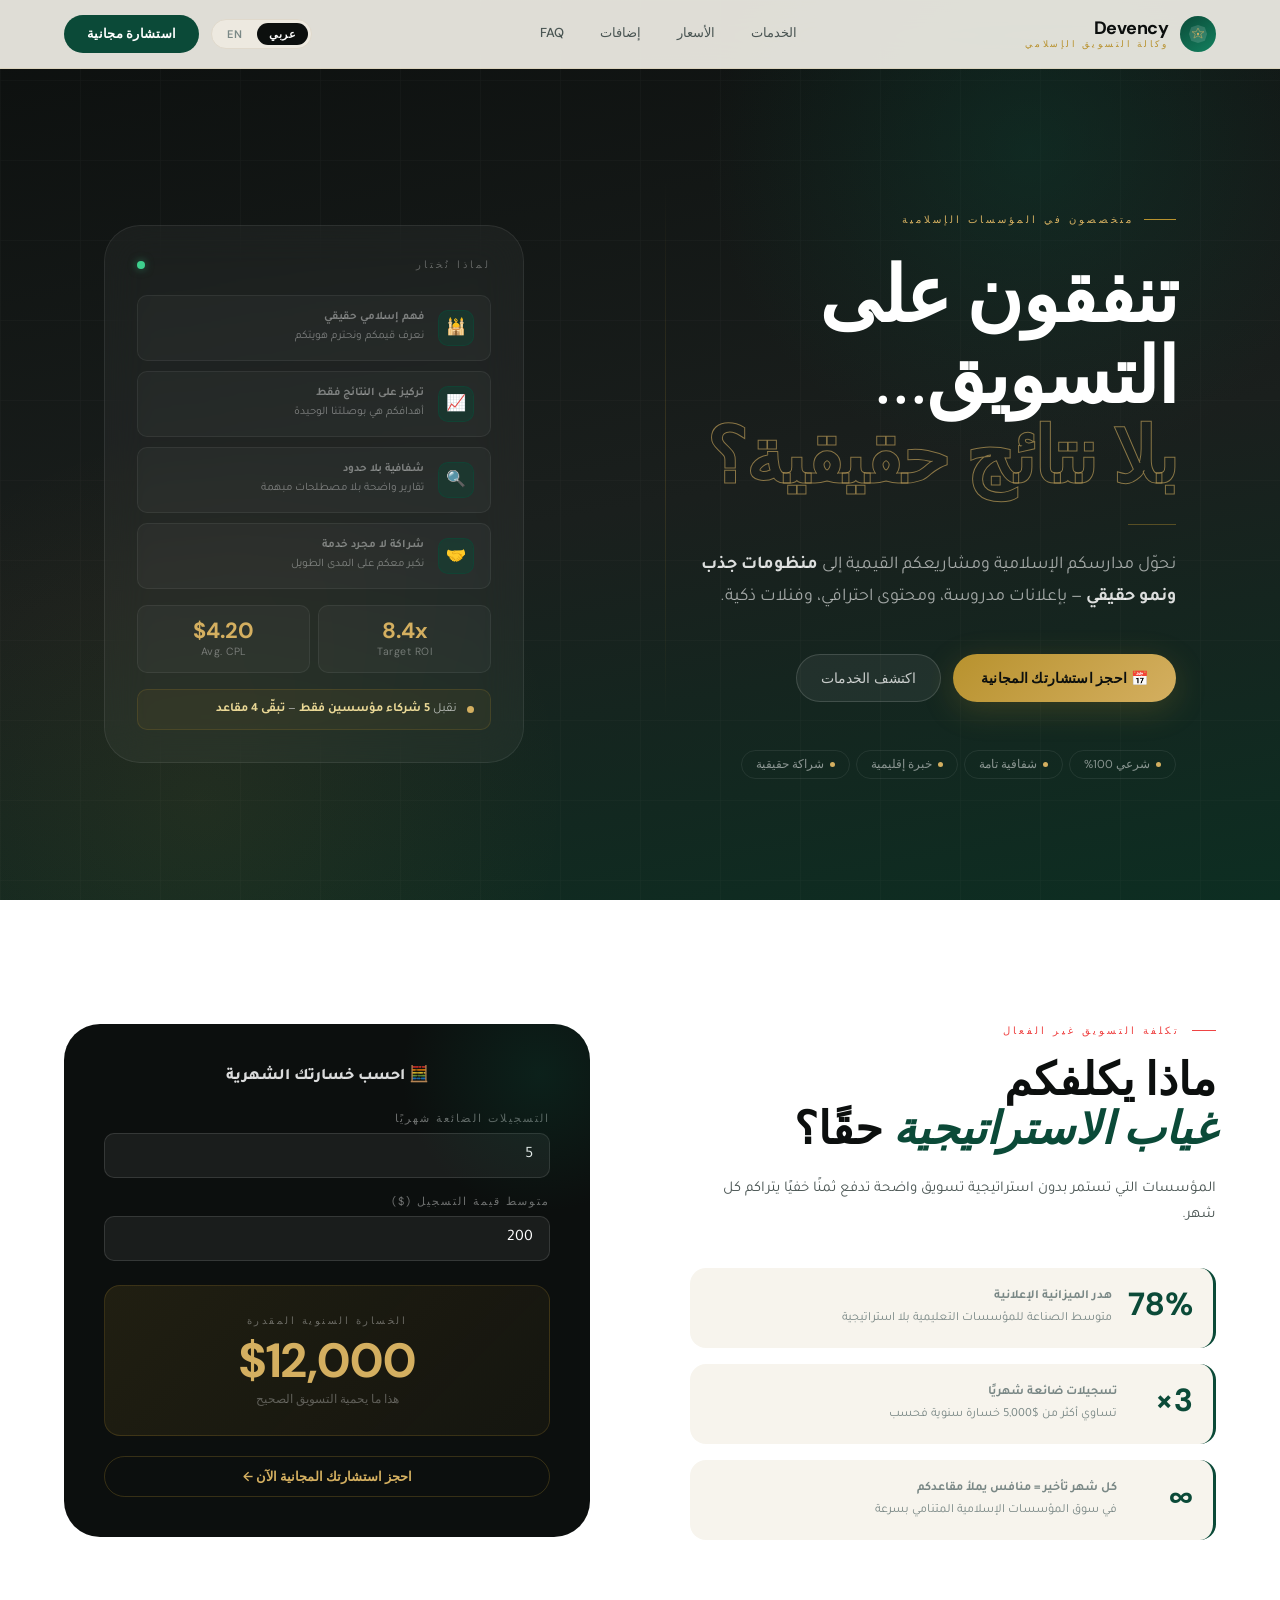
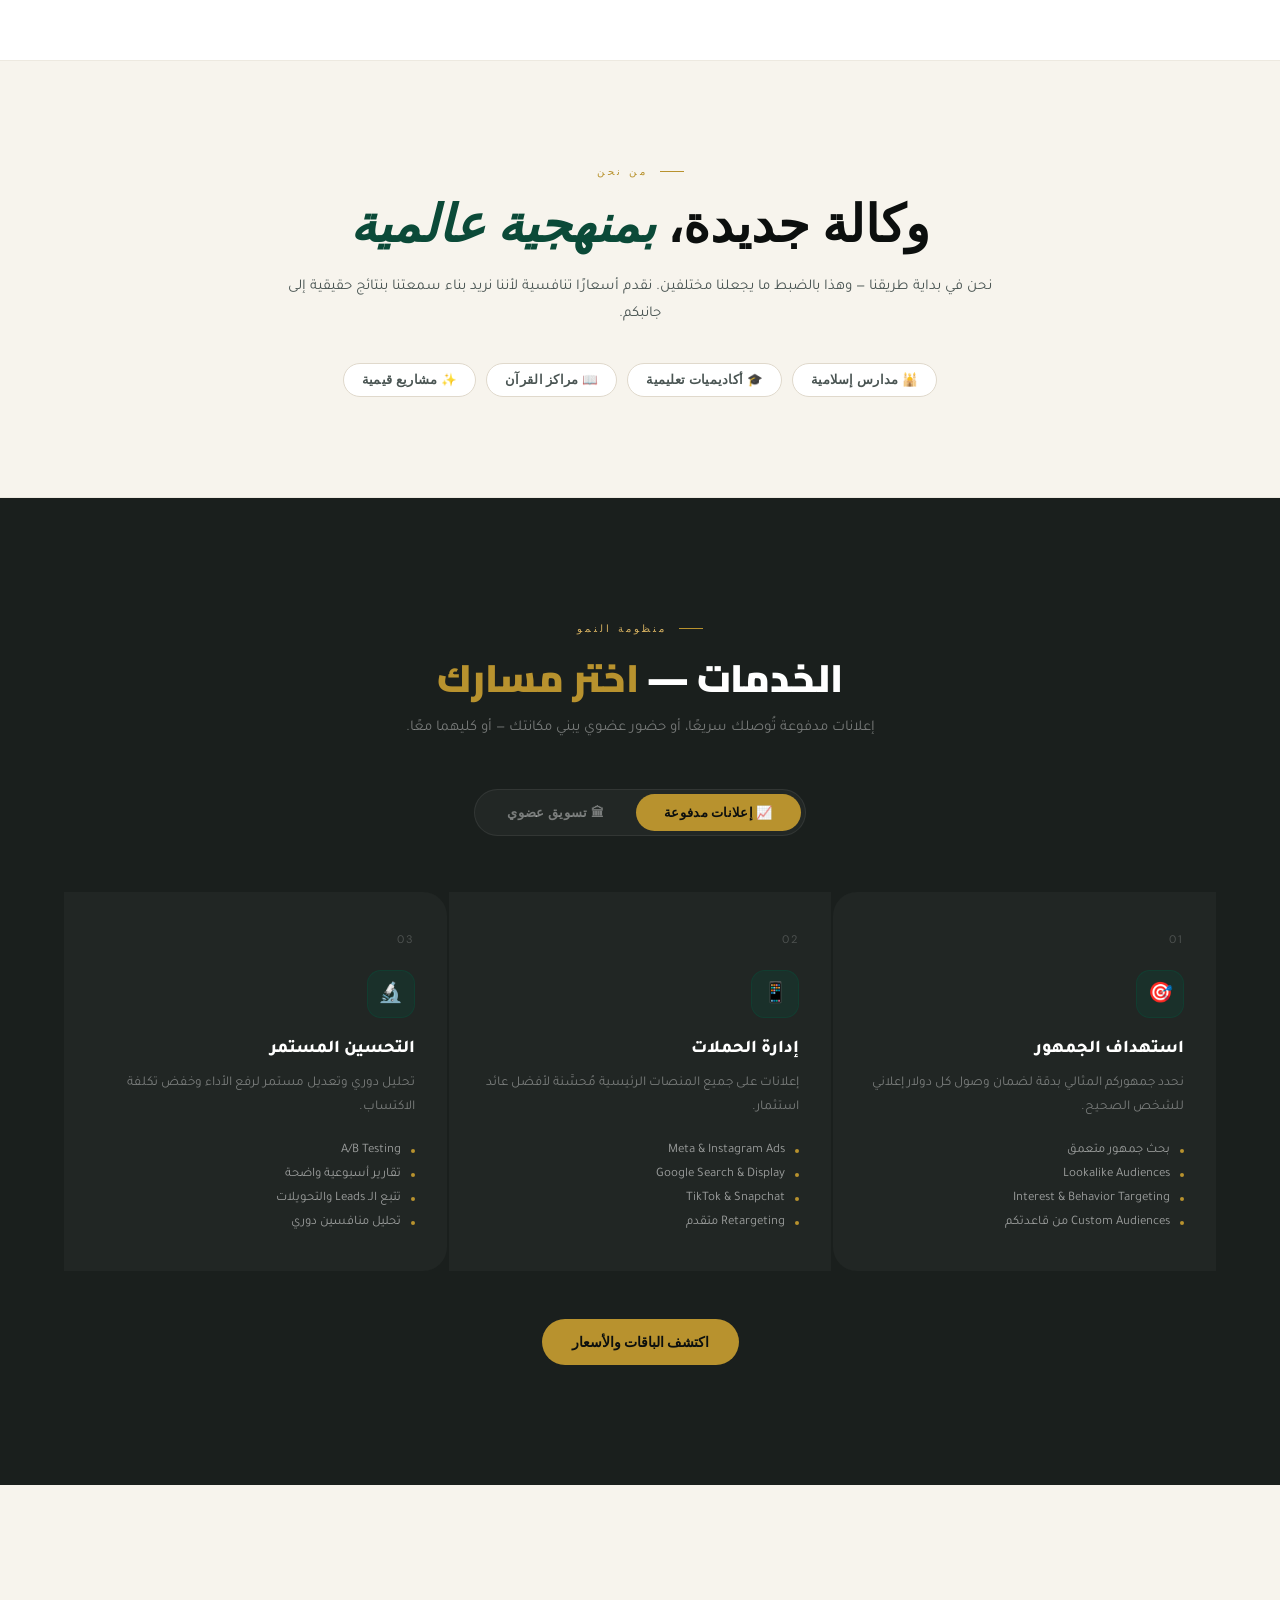
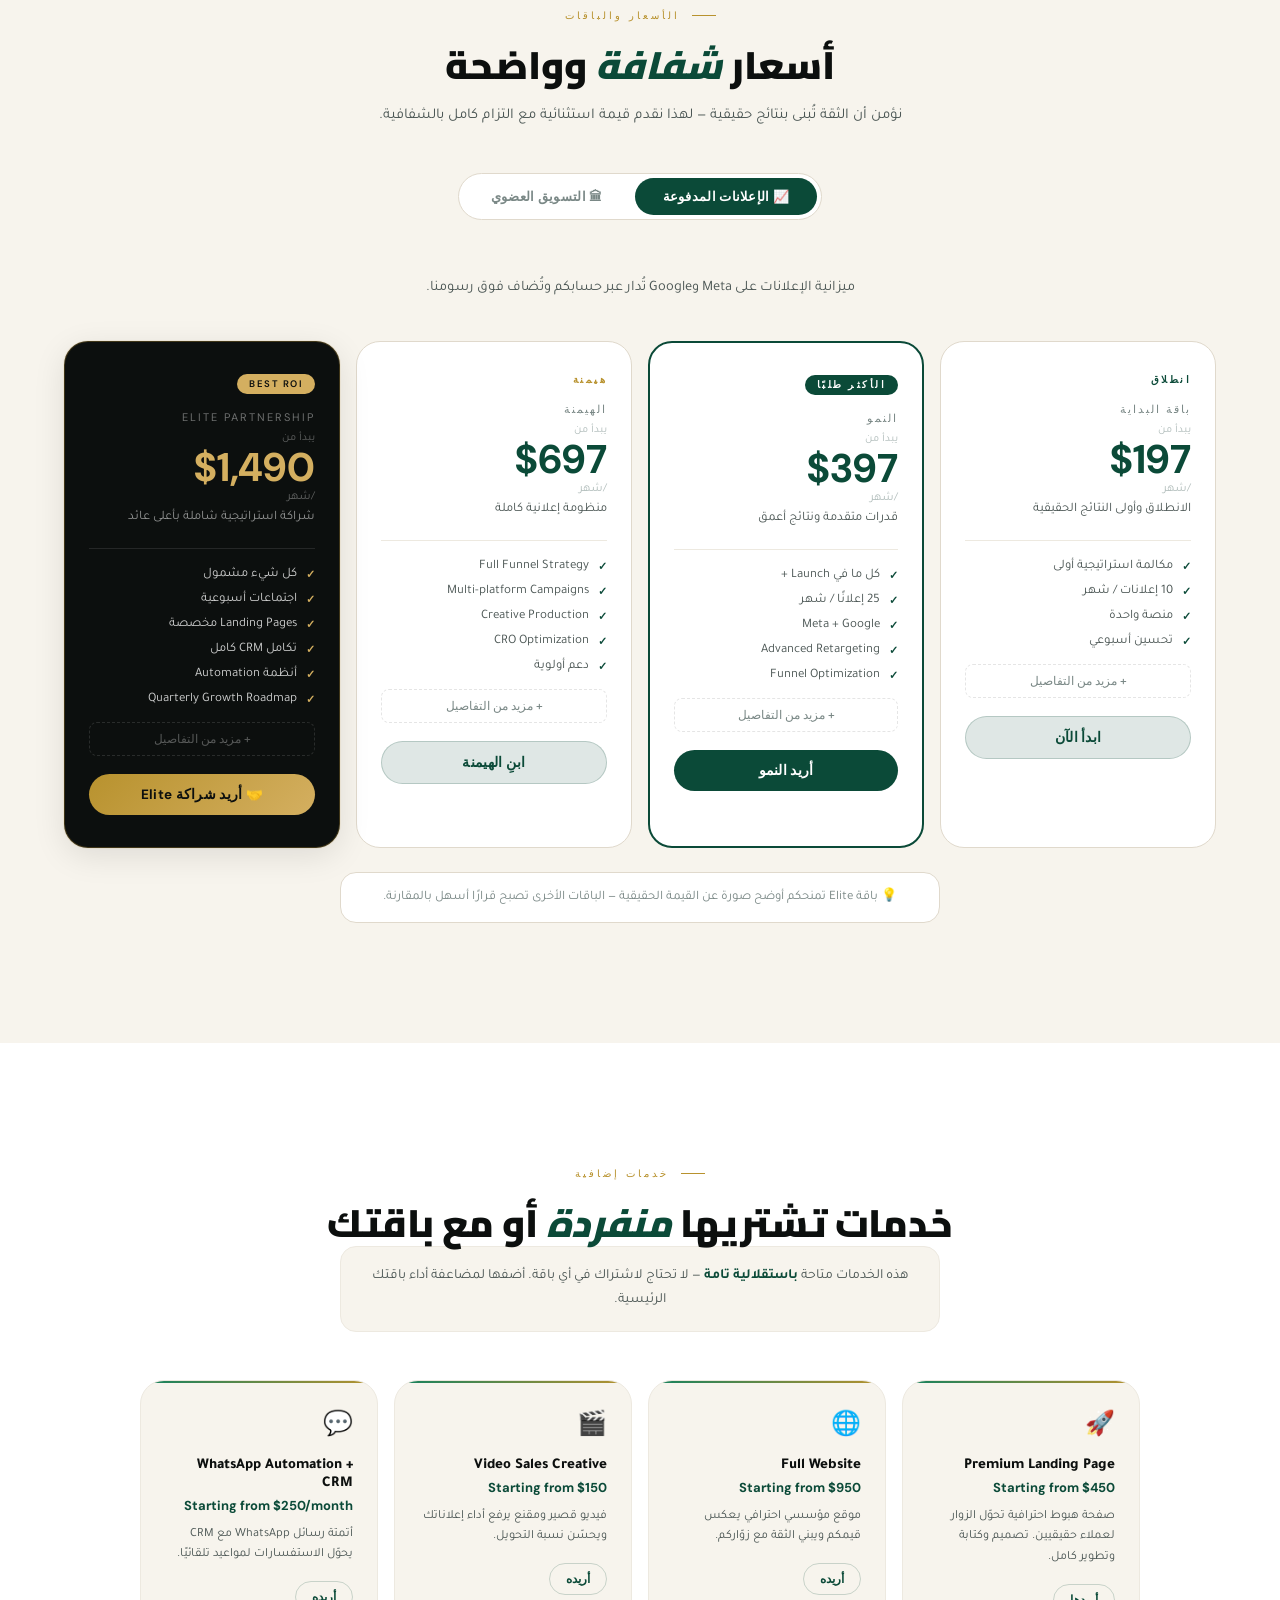
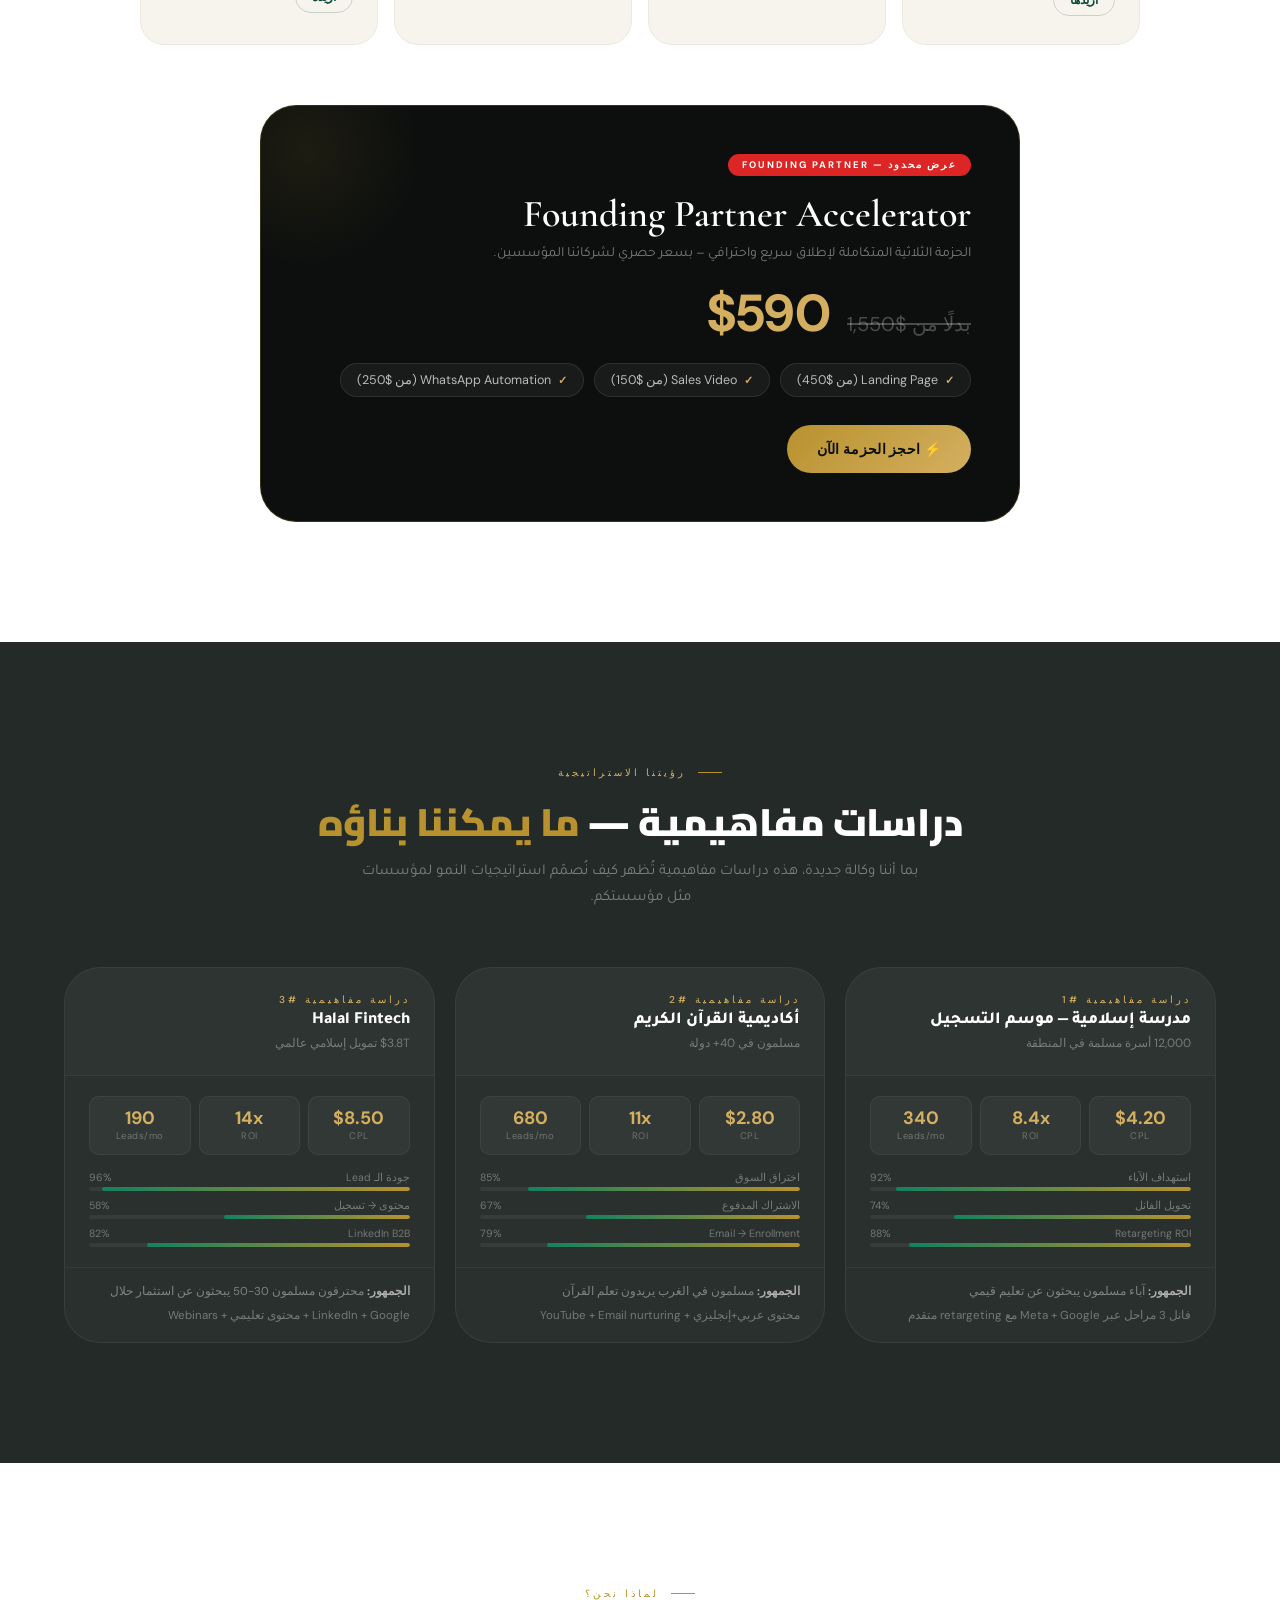
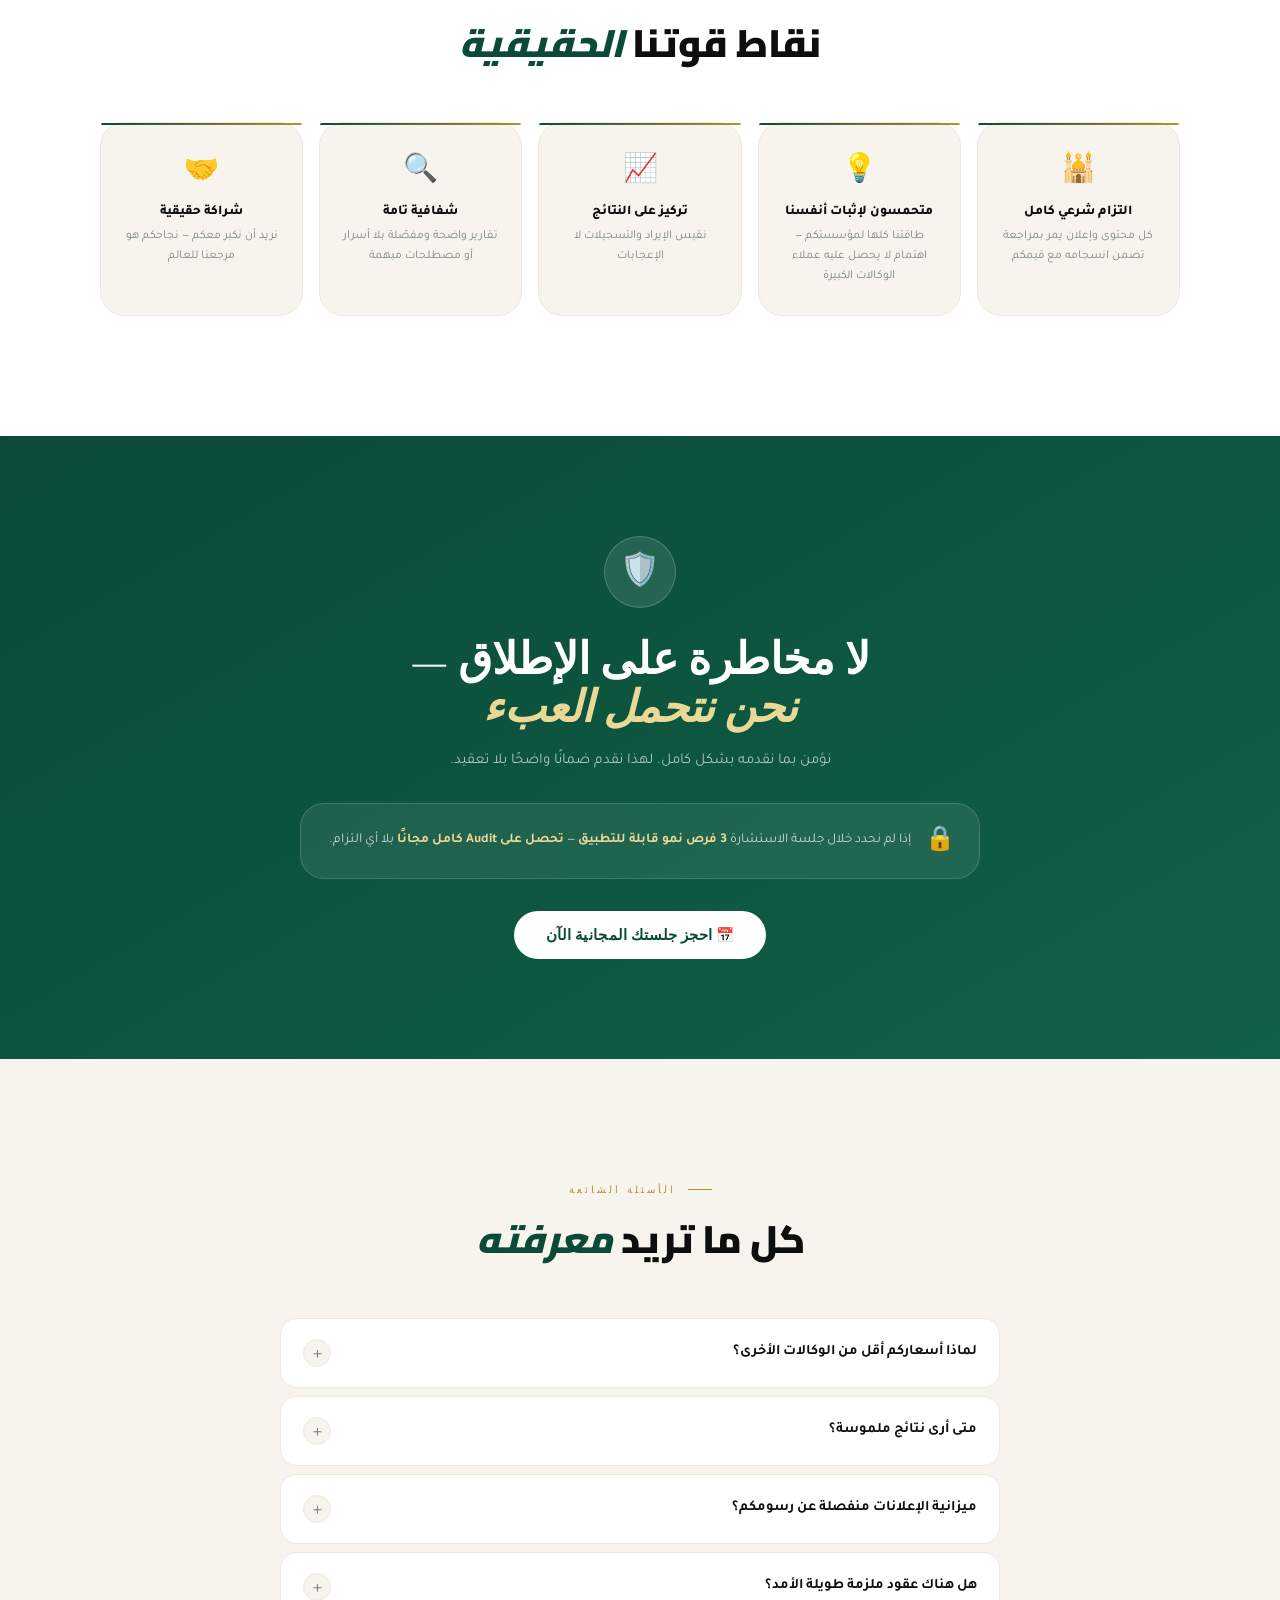
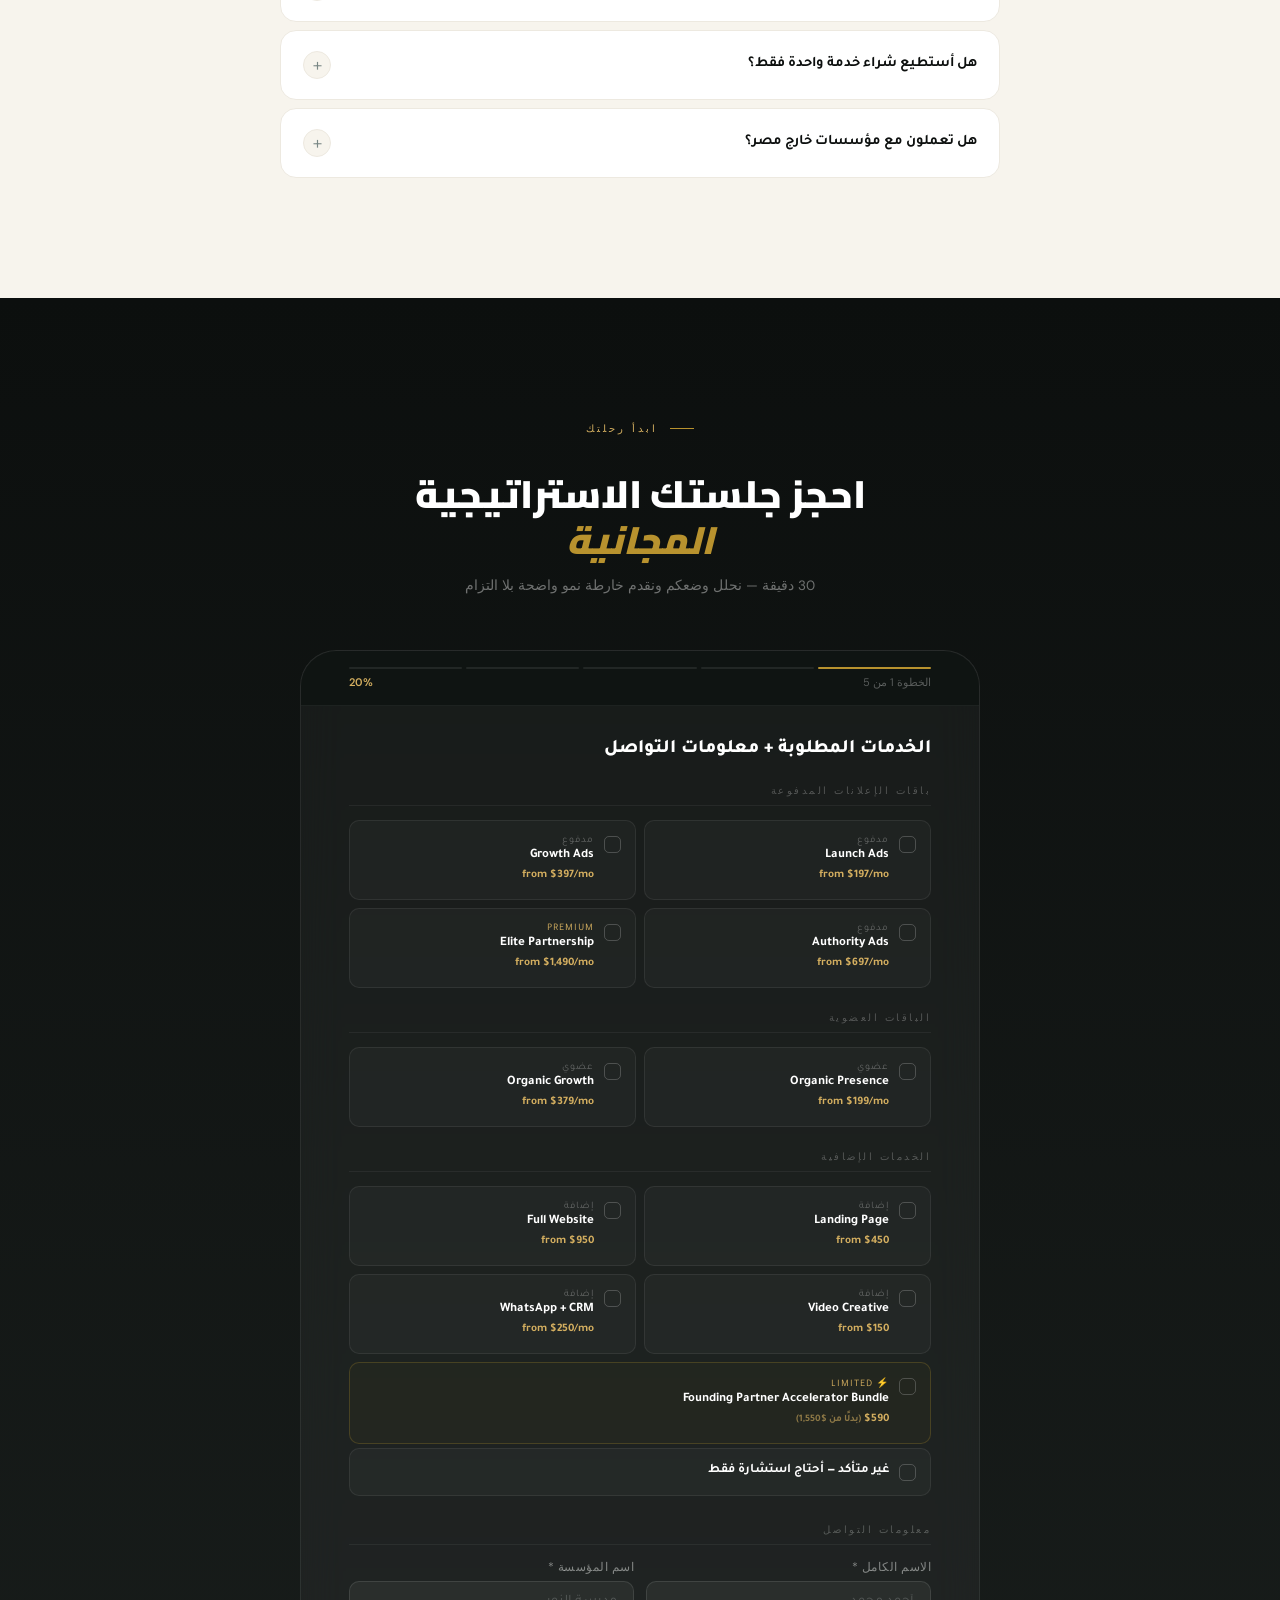
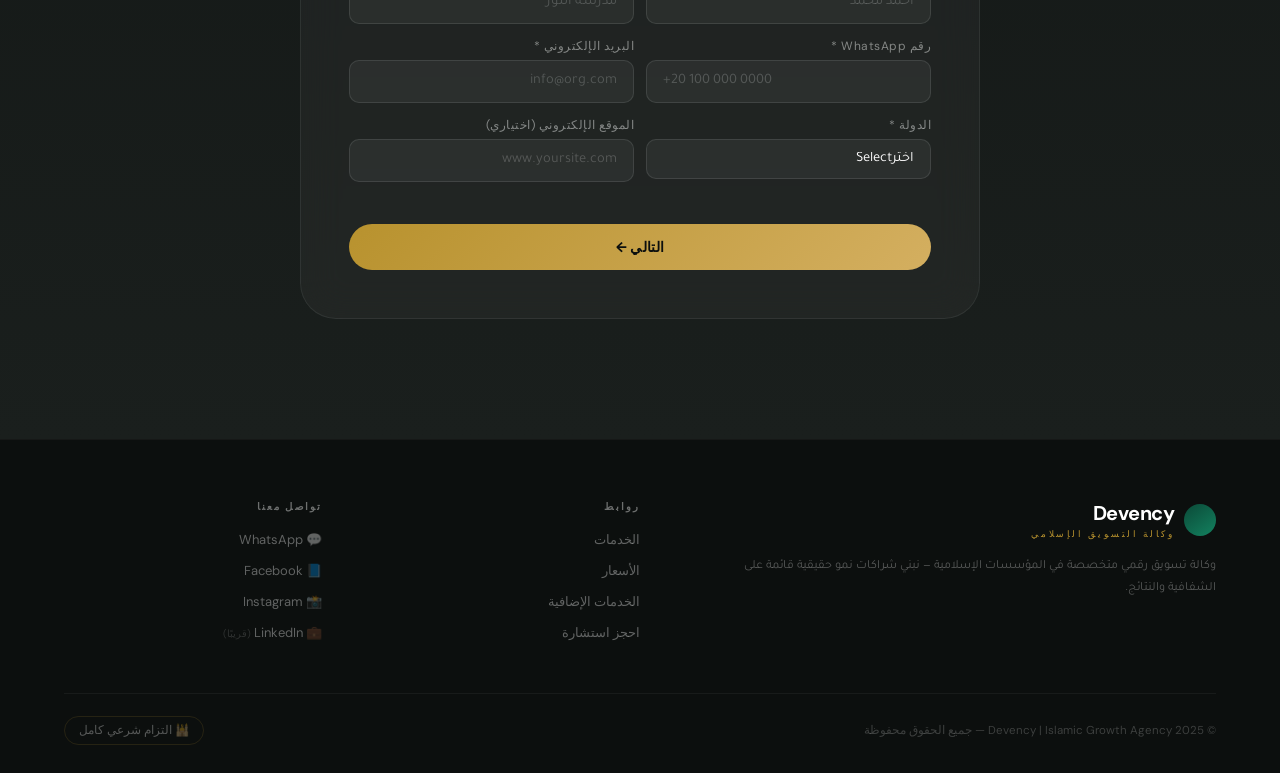
==== commit e033ede6: "Update index.html" ====
--- a/index.html
+++ b/index.html
@@ -3,751 +3,1424 @@
 <head>
 <meta charset="UTF-8">
 <meta name="viewport" content="width=device-width, initial-scale=1.0">
-<title>Devency | وكالة التسويق الإسلامي</title>
+<title>Devency | Islamic Growth Agency</title>
 <link rel="icon" type="image/png" href="logo.png">
-<link href="https://fonts.googleapis.com/css2?family=Tajawal:wght@300;400;500;700;800;900&family=Cairo:wght@300;400;600;700;900&family=Playfair+Display:wght@400;700;900&family=DM+Sans:wght@300;400;500;600;700&display=swap" rel="stylesheet">
+<link href="https://fonts.googleapis.com/css2?family=Cormorant+Garamond:wght@300;400;500;600;700&family=Cairo:wght@300;400;600;700;900&family=DM+Sans:ital,wght@0,300;0,400;0,500;0,700;1,300&family=Tajawal:wght@300;400;500;700;800&display=swap" rel="stylesheet">
 <style>
+/* ═══════════════════════════════════════════════
+   TOKENS
+═══════════════════════════════════════════════ */
 :root{
-  --emerald:#0d4f3c;--emerald-mid:#166a4f;--emerald-light:#1a8a64;
-  --emerald-glow:rgba(13,79,60,0.12);
-  --gold:#c9a84c;--gold-light:#e2c06e;--gold-pale:rgba(201,168,76,0.10);
-  --cream:#faf8f3;--off-white:#f3f0ea;--slate:#4a5568;--slate-light:#718096;
-  --dark:#14191e;--white:#ffffff;
-  --shadow-soft:0 4px 24px rgba(0,0,0,0.06);
-  --shadow-card:0 8px 40px rgba(0,0,0,0.10);
-  --shadow-gold:0 4px 20px rgba(201,168,76,0.25);
-  --radius:18px;--radius-lg:26px;
-}
-*{margin:0;padding:0;box-sizing:border-box}
-html{scroll-behavior:smooth}
-body{font-family:'Tajawal',sans-serif;background:var(--cream);color:var(--dark);overflow-x:hidden}
-::-webkit-scrollbar{width:4px}
-::-webkit-scrollbar-thumb{background:var(--emerald);border-radius:2px}
-
-[data-lang="ar"]{direction:rtl}
-[data-lang="en"]{direction:ltr}
-[data-lang="en"] .section-title{text-align:left}
-.ar{display:block}.en{display:none}
-[data-lang="en"] .ar{display:none}
-[data-lang="en"] .en{display:block}
-
-/* ── LANG TOGGLE ── */
-.lang-toggle{display:flex;align-items:center;gap:4px;background:rgba(13,79,60,.08);border:1px solid rgba(13,79,60,.15);border-radius:50px;padding:3px;cursor:pointer;margin-left:14px}
-[data-lang="en"] .lang-toggle{margin-left:0;margin-right:14px}
-.lang-btn{padding:5px 12px;border-radius:50px;font-size:12px;font-weight:700;color:var(--slate);transition:.25s;border:none;background:transparent;cursor:pointer;font-family:'Tajawal',sans-serif}
-.lang-btn.active{background:var(--emerald);color:#fff}
-
-/* ── NAV ── */
-nav{position:fixed;top:0;width:100%;z-index:1000;padding:13px 5%;display:flex;align-items:center;justify-content:space-between;background:rgba(250,248,243,0.92);backdrop-filter:blur(24px);border-bottom:1px solid rgba(201,168,76,0.12);transition:.3s}
-.logo-wrap{display:flex;align-items:center;gap:10px;text-decoration:none}
-.logo-mark img{width:42px;height:42px;border-radius:50%;object-fit:cover}
-.logo-mark svg{width:42px;height:42px}
-.logo-text-col{display:flex;flex-direction:column}
-.logo-name{font-family:'DM Sans',sans-serif;font-weight:900;font-size:22px;color:var(--emerald);line-height:1;letter-spacing:-0.5px}
-.logo-en-sub{font-size:9px;color:var(--gold);font-weight:700;letter-spacing:2.5px;text-transform:uppercase;margin-top:2px}
-.nav-right{display:flex;align-items:center;gap:8px}
-.nav-links{display:flex;gap:24px;list-style:none;margin-left:12px}
-[data-lang="en"] .nav-links{margin-left:0;margin-right:12px}
-.nav-links a{text-decoration:none;color:var(--slate);font-size:14px;font-weight:500;transition:.25s}
-.nav-links a:hover{color:var(--emerald)}
-.nav-cta{background:linear-gradient(135deg,var(--emerald),var(--emerald-light));color:#fff;padding:10px 20px;border-radius:50px;font-size:13px;font-weight:700;text-decoration:none;transition:.3s;box-shadow:0 3px 14px rgba(13,79,60,.25)}
-.nav-cta:hover{transform:translateY(-2px);box-shadow:0 6px 20px rgba(13,79,60,.35)}
-
-/* ── HERO ── */
-.hero{min-height:100vh;display:flex;align-items:center;position:relative;overflow:hidden;background:linear-gradient(150deg,#081f17 0%,#0d4f3c 50%,#0f5540 100%)}
-.hero-geo{position:absolute;inset:0;opacity:.03;background-image:url("data:image/svg+xml,%3Csvg width='80' height='80' viewBox='0 0 80 80' xmlns='http://www.w3.org/2000/svg'%3E%3Cg fill='none' stroke='%23fff' stroke-width='0.5'%3E%3Cpolygon points='40,4 76,22 76,58 40,76 4,58 4,22'/%3E%3Cpolygon points='40,14 66,27 66,53 40,66 14,53 14,27'/%3E%3C/g%3E%3C/svg%3E")}
-.hero-orb{position:absolute;border-radius:50%;pointer-events:none}
-.orb1{top:-100px;right:-150px;width:500px;height:500px;background:radial-gradient(circle,rgba(201,168,76,.1),transparent 65%)}
-.orb2{bottom:-180px;left:-100px;width:600px;height:600px;background:radial-gradient(circle,rgba(26,138,100,.15),transparent 65%)}
-.hero-content{position:relative;z-index:2;max-width:1160px;margin:0 auto;padding:130px 5% 90px;display:grid;grid-template-columns:1.15fr .85fr;gap:60px;align-items:center}
-.hero-badge{display:inline-flex;align-items:center;gap:8px;background:rgba(201,168,76,.1);border:1px solid rgba(201,168,76,.25);padding:7px 16px;border-radius:50px;margin-bottom:22px}
-.hero-badge-dot{width:7px;height:7px;background:var(--gold);border-radius:50%;animation:pulse 2s infinite}
-.hero-badge span{color:var(--gold-light);font-size:11.5px;font-weight:700;letter-spacing:1.5px;text-transform:uppercase}
-.hero-h1{font-size:clamp(26px,3.3vw,48px);font-weight:900;color:#fff;line-height:1.2;margin-bottom:18px;font-family:'Cairo',sans-serif}
-.hero-h1 em{color:var(--gold-light);font-style:normal}
-.hero-p{font-size:clamp(14px,1.6vw,19px);color:rgba(255,255,255,.85);font-weight:600;line-height:1.55;margin-bottom:12px}
-.hero-sub{font-size:clamp(13px,1.1vw,15px);color:rgba(255,255,255,.55);line-height:1.78;margin-bottom:32px;border-right:2px solid var(--gold);padding-right:14px}
-[data-lang="en"] .hero-sub{border-right:none;border-left:2px solid var(--gold);padding-right:0;padding-left:14px}
-.hero-ctas{display:flex;gap:12px;flex-wrap:wrap;margin-bottom:24px}
-.btn-primary{background:linear-gradient(135deg,var(--gold),var(--gold-light));color:var(--dark);padding:14px 24px;border-radius:50px;font-weight:800;font-size:14px;text-decoration:none;display:inline-flex;align-items:center;gap:8px;transition:.3s;box-shadow:var(--shadow-gold)}
-.btn-primary:hover{transform:translateY(-3px);box-shadow:0 10px 28px rgba(201,168,76,.4)}
-.btn-secondary{background:rgba(255,255,255,.07);border:1px solid rgba(255,255,255,.18);color:#fff;padding:14px 24px;border-radius:50px;font-weight:600;font-size:14px;text-decoration:none;transition:.3s}
-.btn-secondary:hover{background:rgba(255,255,255,.13);transform:translateY(-3px)}
-.hero-urgency{display:flex;align-items:center;gap:10px;background:rgba(255,255,255,.05);border:1px solid rgba(201,168,76,.18);padding:12px 16px;border-radius:12px;margin-bottom:14px}
-.hero-urgency p{font-size:13px;color:rgba(255,255,255,.78)}
-.hero-urgency strong{color:var(--gold-light)}
-.trust-badges{display:flex;gap:9px;flex-wrap:wrap}
-.trust-b{display:flex;align-items:center;gap:6px;background:rgba(255,255,255,.04);border:1px solid rgba(255,255,255,.09);padding:6px 12px;border-radius:50px}
-.trust-b span{font-size:11.5px;color:rgba(255,255,255,.62)}
-.hero-float{background:rgba(255,255,255,.06);backdrop-filter:blur(20px);border:1px solid rgba(255,255,255,.11);border-radius:var(--radius-lg);padding:30px;animation:float 6s ease-in-out infinite}
-.float-title{font-size:11.5px;color:rgba(255,255,255,.45);letter-spacing:1.5px;text-transform:uppercase;margin-bottom:18px;text-align:center}
-.float-items{display:flex;flex-direction:column;gap:11px}
-.float-item{display:flex;align-items:center;gap:11px;background:rgba(255,255,255,.04);border:1px solid rgba(255,255,255,.07);border-radius:13px;padding:13px 15px}
-.float-icon{font-size:20px;flex-shrink:0}
-.float-text strong{color:var(--gold-light);display:block;font-size:13.5px;margin-bottom:1px}
-.float-text span{font-size:12px;color:rgba(255,255,255,.65);line-height:1.4}
-.float-foot{margin-top:16px;text-align:center;font-size:11.5px;color:rgba(255,255,255,.38)}
-@keyframes float{0%,100%{transform:translateY(0)}50%{transform:translateY(-13px)}}
-@keyframes pulse{0%,100%{opacity:1}50%{opacity:.35}}
-
-/* ── LOSS FRAMING ── */
-.loss-section{background:linear-gradient(135deg,#1a0a0a 0%,#2d1515 50%,#1a0a0a 100%);padding:80px 5%;position:relative;overflow:hidden}
-.loss-section::before{content:'';position:absolute;inset:0;background:radial-gradient(ellipse at 70% 50%,rgba(220,38,38,.08),transparent 60%)}
-.loss-inner{max-width:1100px;margin:0 auto;display:grid;grid-template-columns:1fr 1fr;gap:60px;align-items:center}
-.loss-title-red{font-family:'Cairo',sans-serif;font-size:clamp(22px,2.8vw,38px);font-weight:900;color:#fff;line-height:1.25;margin-bottom:16px}
-.loss-title-red em{color:#fca5a5;font-style:normal}
-.loss-stat-row{display:flex;flex-direction:column;gap:12px;margin-top:24px}
-.loss-stat{display:flex;align-items:flex-start;gap:14px;background:rgba(220,38,38,.06);border:1px solid rgba(220,38,38,.15);border-radius:14px;padding:16px}
-.loss-stat-icon{font-size:22px;flex-shrink:0;margin-top:2px}
-.loss-stat-text strong{color:#fca5a5;font-size:15px;display:block;margin-bottom:2px}
-.loss-stat-text span{color:rgba(255,255,255,.55);font-size:13px}
-.loss-calc{background:rgba(255,255,255,.04);border:1px solid rgba(255,255,255,.1);border-radius:var(--radius-lg);padding:32px}
-.calc-title{color:#fff;font-size:15px;font-weight:800;margin-bottom:22px;text-align:center}
-.calc-label{font-size:12px;color:rgba(255,255,255,.5);font-weight:600;margin-bottom:8px;display:block}
-.calc-input-wrap{position:relative;margin-bottom:16px}
-.calc-input{width:100%;background:rgba(255,255,255,.06);border:1px solid rgba(255,255,255,.12);border-radius:12px;padding:11px 16px;font-size:15px;color:#fff;font-family:'Tajawal',sans-serif;outline:none;transition:.3s}
-.calc-input:focus{border-color:var(--gold);background:rgba(255,255,255,.09)}
-.calc-result{background:linear-gradient(135deg,rgba(201,168,76,.12),rgba(201,168,76,.06));border:1px solid rgba(201,168,76,.25);border-radius:14px;padding:20px;text-align:center;margin-top:8px}
-.calc-result-label{font-size:12px;color:rgba(255,255,255,.45);margin-bottom:6px}
-.calc-result-amount{font-size:36px;font-weight:900;color:var(--gold-light);font-family:'DM Sans',sans-serif;line-height:1}
-.calc-result-sub{font-size:12px;color:rgba(255,255,255,.45);margin-top:4px}
-.calc-cta-small{display:block;text-align:center;margin-top:14px;font-size:13px;color:var(--gold-light);font-weight:700;text-decoration:none;border:1px solid rgba(201,168,76,.3);padding:10px 20px;border-radius:50px;transition:.3s}
-.calc-cta-small:hover{background:rgba(201,168,76,.1)}
-@media(max-width:900px){.loss-inner{grid-template-columns:1fr}}
-
-/* ── ABOUT BAR ── */
-.about-bar{background:var(--white);padding:64px 5%;border-bottom:1px solid rgba(0,0,0,.05)}
-.about-inner{max-width:860px;margin:0 auto;text-align:center}
-.about-tagline{font-family:'Cairo',sans-serif;font-size:clamp(19px,2.4vw,29px);font-weight:900;color:var(--dark);line-height:1.4;margin-bottom:14px}
-.about-tagline em{color:var(--emerald)}
-.about-sub{font-size:14.5px;color:var(--slate);line-height:1.75;max-width:660px;margin:0 auto 26px}
-.about-pills{display:flex;gap:10px;justify-content:center;flex-wrap:wrap}
-.about-pill{background:var(--emerald-glow);border:1px solid rgba(13,79,60,.14);color:var(--emerald);padding:7px 16px;border-radius:50px;font-size:12.5px;font-weight:700}
-
-/* ── SECTIONS ── */
-section{padding:90px 5%}
-.section-tag{display:inline-flex;align-items:center;gap:7px;background:var(--emerald-glow);border:1px solid rgba(13,79,60,.14);padding:7px 16px;border-radius:50px;font-size:11px;font-weight:700;color:var(--emerald);letter-spacing:1.8px;text-transform:uppercase;margin-bottom:16px}
-.section-tag-dot{width:5px;height:5px;background:var(--emerald);border-radius:50%}
-.section-title{font-family:'Cairo',sans-serif;font-size:clamp(24px,3vw,40px);font-weight:900;color:var(--dark);line-height:1.22;margin-bottom:12px}
-.section-title em{color:var(--emerald);font-style:normal}
-.section-sub{font-size:clamp(13.5px,1.3vw,16px);color:var(--slate);line-height:1.72}
-
-/* ── SERVICES ── */
-.svc-dark{background:var(--dark)}
-.svc-tabs{max-width:1160px;margin:0 auto}
-.svc-tab-nav{display:flex;gap:10px;justify-content:center;margin:40px 0 36px;flex-wrap:wrap}
-.svc-tab-btn{padding:11px 24px;border-radius:50px;font-size:14px;font-weight:700;border:1px solid rgba(255,255,255,.12);background:rgba(255,255,255,.04);color:rgba(255,255,255,.6);cursor:pointer;font-family:'Tajawal',sans-serif;transition:.3s}
-.svc-tab-btn.active{background:var(--gold);color:var(--dark);border-color:transparent}
-.svc-tab-btn:hover:not(.active){border-color:rgba(201,168,76,.3);color:var(--gold-light)}
-.svc-panel{display:none}
-.svc-panel.active{display:block}
-.svc-grid{display:grid;grid-template-columns:repeat(3,1fr);gap:18px}
-.svc-card{background:rgba(255,255,255,.04);border:1px solid rgba(255,255,255,.07);border-radius:var(--radius-lg);padding:28px 22px;transition:.4s;position:relative;overflow:hidden}
-.svc-card::after{content:'';position:absolute;bottom:0;right:0;left:0;height:2px;background:linear-gradient(90deg,var(--emerald-light),var(--gold));transform:scaleX(0);transform-origin:right;transition:.4s}
-.svc-card:hover{background:rgba(255,255,255,.07);transform:translateY(-5px)}
-.svc-card:hover::after{transform:scaleX(1)}
-.svc-icon{font-size:32px;margin-bottom:16px;display:block}
-.svc-title{font-size:17px;font-weight:800;color:#fff;margin-bottom:8px}
-.svc-desc{font-size:13px;color:rgba(255,255,255,.5);line-height:1.68;margin-bottom:16px}
-.svc-list{list-style:none;display:flex;flex-direction:column;gap:7px}
-.svc-list li{display:flex;align-items:center;gap:8px;font-size:13px;color:rgba(255,255,255,.68)}
-.svc-list li::before{content:'✓';color:var(--gold);font-weight:800;font-size:11px}
-.svc-cta-row{text-align:center;margin-top:36px}
-.svc-cta-row a{background:linear-gradient(135deg,var(--gold),var(--gold-light));color:var(--dark);padding:14px 30px;border-radius:50px;font-weight:800;font-size:14px;text-decoration:none;display:inline-flex;align-items:center;gap:8px;transition:.3s;box-shadow:var(--shadow-gold)}
-.svc-cta-row a:hover{transform:translateY(-2px);box-shadow:0 10px 28px rgba(201,168,76,.4)}
-
-/* ── PRICING ── */
-.pricing-section{background:var(--cream)}
-.pricing-tabs{max-width:1200px;margin:0 auto}
-.pricing-tab-nav{display:flex;gap:10px;justify-content:center;margin:40px 0 36px;flex-wrap:wrap}
-.pricing-tab-btn{padding:12px 28px;border-radius:50px;font-size:14px;font-weight:700;border:2px solid rgba(13,79,60,.15);background:transparent;color:var(--slate);cursor:pointer;font-family:'Tajawal',sans-serif;transition:.3s}
-.pricing-tab-btn.active{background:var(--emerald);color:#fff;border-color:var(--emerald)}
-.pricing-tab-btn:hover:not(.active){border-color:var(--emerald);color:var(--emerald)}
-.pricing-panel{display:none}
-.pricing-panel.active{display:block}
-.pkg-intro{text-align:center;max-width:680px;margin:0 auto 36px;font-size:14.5px;color:var(--slate);line-height:1.7}
-.pkg-grid{display:grid;gap:20px}
-.pkg-grid-2{grid-template-columns:repeat(2,1fr)}
-.pkg-grid-4{grid-template-columns:repeat(4,1fr)}
-.pkg-card{background:var(--white);border-radius:var(--radius-lg);padding:30px 24px;border:1px solid rgba(0,0,0,.07);transition:.4s;position:relative;overflow:hidden}
-.pkg-card:hover{transform:translateY(-6px);box-shadow:var(--shadow-card)}
-.pkg-card.featured{background:linear-gradient(145deg,#0d4f3c,#166a4f);border:none}
-.pkg-card.popular{border:2px solid var(--emerald)}
-.pkg-card.anchor{background:linear-gradient(145deg,#14191e,#1c2229);border:2px solid var(--gold);box-shadow:0 0 40px rgba(201,168,76,.15),0 8px 40px rgba(0,0,0,.3)}
-.pkg-card.anchor:hover{transform:translateY(-8px);box-shadow:0 0 60px rgba(201,168,76,.2),0 16px 60px rgba(0,0,0,.35)}
-.card-badge{display:inline-block;font-size:10px;font-weight:700;padding:5px 12px;border-radius:50px;margin-bottom:13px;letter-spacing:1.2px;text-transform:uppercase}
-.b-default{background:var(--emerald-glow);color:var(--emerald)}
-.b-hot{background:var(--emerald);color:#fff}
-.b-gold{background:rgba(201,168,76,.15);color:#a07c28}
-.b-best{background:var(--gold);color:var(--dark)}
-.b-roi{background:linear-gradient(135deg,var(--gold),var(--gold-light));color:var(--dark);box-shadow:0 3px 12px rgba(201,168,76,.4)}
-.pkg-name{font-size:11.5px;font-weight:800;color:var(--slate);letter-spacing:2px;text-transform:uppercase;margin-bottom:6px}
-.pkg-name.w{color:rgba(255,255,255,.5)}
-.pkg-name.g{color:var(--gold-light)}
-.pkg-price{font-size:38px;font-weight:900;color:var(--emerald);font-family:'DM Sans',sans-serif;line-height:1;margin-bottom:2px}
-.pkg-price.w{color:var(--gold-light)}
-.pkg-price-prefix{font-size:13px;font-weight:600;color:var(--slate-light);display:block;margin-bottom:2px}
-.pkg-price-prefix.w{color:rgba(255,255,255,.4)}
-.pkg-period{font-size:12.5px;color:var(--slate-light);margin-bottom:5px}
-.pkg-period.w{color:rgba(255,255,255,.45)}
-.pkg-tagline{font-size:13px;color:var(--slate);margin-bottom:18px;line-height:1.5}
-.pkg-tagline.w{color:rgba(255,255,255,.62)}
-.pkg-divider{height:1px;background:rgba(0,0,0,.07);margin-bottom:16px}
-.pkg-divider.w{background:rgba(255,255,255,.11)}
-.pkg-features-summary{list-style:none;display:flex;flex-direction:column;gap:8px;margin-bottom:12px}
-.pkg-features-summary li{display:flex;align-items:flex-start;gap:8px;font-size:13px;color:var(--slate)}
-.pkg-features-summary li.w{color:rgba(255,255,255,.75)}
-.pkg-features-summary li.g{color:rgba(255,255,255,.85)}
-.pkg-features-summary li::before{content:'✓';color:var(--emerald);font-weight:800;font-size:12px;flex-shrink:0;margin-top:1px}
-.pkg-features-summary li.w::before{color:var(--gold-light)}
-.pkg-features-summary li.g::before{color:var(--gold)}
-.pkg-more-btn{display:block;width:100%;background:none;border:1px dashed rgba(13,79,60,.2);border-radius:10px;padding:8px;font-size:12.5px;color:var(--emerald);cursor:pointer;font-family:'Tajawal',sans-serif;font-weight:600;transition:.25s;margin-bottom:16px}
-.pkg-more-btn.w{border-color:rgba(255,255,255,.15);color:rgba(255,255,255,.55)}
-.pkg-more-btn:hover{background:var(--emerald-glow)}
-.pkg-extra{display:none;margin-bottom:12px}
-.pkg-extra.open{display:block}
-.pkg-extra ul{list-style:none;display:flex;flex-direction:column;gap:7px}
-.pkg-extra ul li{display:flex;align-items:flex-start;gap:8px;font-size:13px;color:var(--slate-light)}
-.pkg-extra ul li.w{color:rgba(255,255,255,.55)}
-.pkg-extra ul li::before{content:'·';color:var(--gold);font-weight:800;flex-shrink:0}
-.pkg-cta{display:block;text-align:center;padding:13px;border-radius:50px;font-weight:800;font-size:14px;text-decoration:none;transition:.3s;cursor:pointer;border:none;font-family:'Tajawal',sans-serif;width:100%}
-.cta-outline{background:var(--off-white);color:var(--emerald);border:2px solid rgba(13,79,60,.14)}
-.cta-outline:hover{background:var(--emerald);color:#fff}
-.cta-solid{background:var(--emerald);color:#fff}
-.cta-solid:hover{background:var(--emerald-light)}
-.cta-gold{background:linear-gradient(135deg,var(--gold),var(--gold-light));color:var(--dark)}
-.cta-gold:hover{transform:translateY(-2px);box-shadow:var(--shadow-gold)}
-.anchor-note{text-align:center;margin-top:20px;font-size:13px;color:var(--slate);max-width:600px;margin-left:auto;margin-right:auto;line-height:1.6;background:rgba(201,168,76,.06);border:1px solid rgba(201,168,76,.15);padding:14px 20px;border-radius:12px}
-
-/* ── ADD-ONS ── */
-.addons-bg{background:var(--off-white)}
-.addon-note{max-width:680px;margin:0 auto 36px;text-align:center;font-size:14px;color:var(--slate);line-height:1.7;background:var(--white);border-radius:var(--radius);padding:18px 22px;border:1px solid rgba(0,0,0,.06)}
-.addon-note strong{color:var(--emerald)}
-.addons-grid{max-width:1000px;margin:0 auto 40px;display:grid;grid-template-columns:repeat(4,1fr);gap:18px}
-.addon-card{background:var(--white);border-radius:var(--radius);padding:26px;border:1px solid rgba(0,0,0,.06);transition:.3s;position:relative;overflow:hidden}
-.addon-card::before{content:'';position:absolute;top:0;right:0;left:0;height:3px;background:linear-gradient(90deg,var(--emerald),var(--gold))}
-.addon-card:hover{transform:translateY(-4px);box-shadow:var(--shadow-card)}
-.addon-icon{font-size:28px;margin-bottom:12px}
-.addon-title{font-size:15px;font-weight:800;color:var(--dark);margin-bottom:5px}
-.addon-price{font-size:14px;font-weight:700;color:var(--emerald);margin-bottom:8px}
-.addon-desc{font-size:13px;color:var(--slate);line-height:1.6}
-.addon-cta{margin-top:14px;display:inline-block;font-size:12.5px;font-weight:700;color:var(--emerald);text-decoration:none;border:1px solid rgba(13,79,60,.2);padding:7px 16px;border-radius:50px;transition:.25s;cursor:pointer;background:none;font-family:'Tajawal',sans-serif}
-.addon-cta:hover{background:var(--emerald);color:#fff}
-.bundle-card{max-width:760px;margin:0 auto;background:linear-gradient(135deg,#14191e,#1c2229);border:2px solid rgba(201,168,76,.4);border-radius:var(--radius-lg);padding:36px;position:relative;overflow:hidden;box-shadow:0 0 50px rgba(201,168,76,.12),0 8px 40px rgba(0,0,0,.3)}
-.bundle-card::before{content:'';position:absolute;top:-60px;left:-60px;width:200px;height:200px;background:radial-gradient(circle,rgba(201,168,76,.12),transparent 65%)}
-.bundle-badge{display:inline-block;background:linear-gradient(135deg,#ef4444,#dc2626);color:#fff;font-size:10px;font-weight:800;padding:5px 14px;border-radius:50px;letter-spacing:1.5px;text-transform:uppercase;margin-bottom:14px;animation:pulse 2s infinite}
-.bundle-title{font-family:'Cairo',sans-serif;font-size:clamp(20px,2.5vw,30px);font-weight:900;color:#fff;margin-bottom:8px}
-.bundle-price-row{display:flex;align-items:center;gap:16px;margin-bottom:16px;flex-wrap:wrap}
-.bundle-old-price{font-size:20px;color:rgba(255,255,255,.35);text-decoration:line-through;font-family:'DM Sans',sans-serif}
-.bundle-new-price{font-size:44px;font-weight:900;color:var(--gold-light);font-family:'DM Sans',sans-serif;line-height:1}
-.bundle-includes{display:flex;gap:10px;flex-wrap:wrap;margin-bottom:20px}
-.bundle-item{display:flex;align-items:center;gap:6px;background:rgba(255,255,255,.06);border:1px solid rgba(255,255,255,.1);padding:8px 14px;border-radius:50px;font-size:13px;color:rgba(255,255,255,.8)}
-.bundle-item::before{content:'✓';color:var(--gold);font-weight:800}
-
-/* ── STRATEGIC VISION ── */
-.vision-section{background:var(--dark)}
-.vision-grid{max-width:1160px;margin:48px auto 0;display:grid;grid-template-columns:repeat(3,1fr);gap:24px}
-.vision-card{background:rgba(255,255,255,.04);border:1px solid rgba(255,255,255,.08);border-radius:var(--radius-lg);overflow:hidden;transition:.4s}
-.vision-card:hover{transform:translateY(-6px);border-color:rgba(201,168,76,.25);box-shadow:0 20px 60px rgba(0,0,0,.3)}
-.vision-header{padding:20px 22px;border-bottom:1px solid rgba(255,255,255,.06)}
-.vision-tag{font-size:10px;font-weight:700;color:var(--gold-light);letter-spacing:2px;text-transform:uppercase;margin-bottom:8px;display:block}
-.vision-sector{font-size:18px;font-weight:900;color:#fff;margin-bottom:4px}
-.vision-subtitle{font-size:12.5px;color:rgba(255,255,255,.45)}
-.vision-dashboard{padding:18px 22px;background:rgba(255,255,255,.02)}
-.dash-row{display:flex;gap:10px;margin-bottom:10px}
-.dash-metric{flex:1;background:rgba(255,255,255,.04);border:1px solid rgba(255,255,255,.06);border-radius:10px;padding:12px;text-align:center}
-.dash-metric-val{font-size:18px;font-weight:900;color:var(--gold-light);font-family:'DM Sans',sans-serif;line-height:1}
-.dash-metric-lbl{font-size:10px;color:rgba(255,255,255,.4);margin-top:3px}
-.dash-bar-row{margin-top:8px}
-.dash-bar-label{display:flex;justify-content:space-between;font-size:11px;color:rgba(255,255,255,.45);margin-bottom:4px}
-.dash-bar{height:6px;background:rgba(255,255,255,.06);border-radius:3px;overflow:hidden;margin-bottom:6px}
-.dash-bar-fill{height:100%;border-radius:3px;background:linear-gradient(90deg,var(--emerald-light),var(--gold));transition:width 1.2s ease}
-.vision-footer{padding:16px 22px;border-top:1px solid rgba(255,255,255,.06)}
-.vision-audience{font-size:12px;color:rgba(255,255,255,.45);margin-bottom:8px}
-.vision-audience strong{color:rgba(255,255,255,.7)}
-.vision-strategy{font-size:12.5px;color:rgba(255,255,255,.55);line-height:1.6}
-
-/* ── WHY US ── */
-.why-section{background:var(--white)}
-.why-grid{max-width:1060px;margin:48px auto 0;display:grid;grid-template-columns:repeat(5,1fr);gap:16px}
-.why-card{background:var(--cream);border-radius:var(--radius);padding:24px 16px;text-align:center;border:1px solid rgba(0,0,0,.05);transition:.3s;position:relative;overflow:hidden}
-.why-card::before{content:'';position:absolute;top:0;right:0;left:0;height:3px;background:linear-gradient(90deg,var(--emerald),var(--gold))}
-.why-card:hover{transform:translateY(-4px);box-shadow:var(--shadow-card)}
-.why-icon{font-size:32px;margin-bottom:12px;display:block}
-.why-title{font-size:13.5px;font-weight:800;color:var(--dark);margin-bottom:6px}
-.why-desc{font-size:12px;color:var(--slate);line-height:1.6}
-
-/* ── RISK ── */
-.risk-section{background:linear-gradient(135deg,#081f17,#0d4f3c)}
-.risk-inner{max-width:720px;margin:0 auto;text-align:center}
-.risk-icon{font-size:54px;margin-bottom:20px}
-.risk-title{font-family:'Cairo',sans-serif;font-size:clamp(21px,2.7vw,34px);font-weight:900;color:#fff;margin-bottom:12px;line-height:1.3}
-.risk-title em{color:var(--gold-light);font-style:normal}
-.risk-desc{font-size:14.5px;color:rgba(255,255,255,.68);line-height:1.75;margin-bottom:26px}
-.risk-box{display:flex;align-items:center;justify-content:center;gap:11px;background:rgba(201,168,76,.07);border:1px solid rgba(201,168,76,.25);padding:16px 24px;border-radius:15px;margin-bottom:26px}
-.risk-box p{font-size:13.5px;color:rgba(255,255,255,.8);line-height:1.6}
-.risk-box strong{color:var(--gold-light)}
-
-/* ── FAQ ── */
-.faq-section{background:var(--off-white)}
-.faq-grid{max-width:760px;margin:48px auto 0;display:flex;flex-direction:column;gap:10px}
-.faq-item{background:var(--white);border-radius:var(--radius);border:1px solid rgba(0,0,0,.07);overflow:hidden}
-.faq-q{padding:18px 20px;display:flex;align-items:center;justify-content:space-between;cursor:pointer;transition:.25s}
-.faq-q:hover{background:var(--cream)}
-.faq-q-text{font-size:14.5px;font-weight:700;color:var(--dark)}
-.faq-icon{width:26px;height:26px;background:var(--emerald-glow);border-radius:50%;display:flex;align-items:center;justify-content:center;color:var(--emerald);font-size:16px;font-weight:700;transition:.3s;flex-shrink:0}
-.faq-a{max-height:0;overflow:hidden;transition:.4s}
-.faq-a-inner{padding:0 20px 18px;font-size:13.5px;color:var(--slate);line-height:1.72}
-.faq-item.open .faq-a{max-height:280px}
-.faq-item.open .faq-icon{transform:rotate(45deg);background:var(--emerald);color:#fff}
-
-/* ── FORM ── */
-.form-section{background:linear-gradient(180deg,var(--dark) 0%,#0c1610 100%)}
-.form-wrapper{max-width:680px;margin:48px auto 0}
-
-.form-summary-bar{background:rgba(201,168,76,.08);border:1px solid rgba(201,168,76,.2);border-radius:14px;padding:14px 18px;margin-bottom:20px;display:none}
-.form-summary-bar.visible{display:block}
-.form-summary-title{font-size:11px;font-weight:700;color:var(--gold-light);letter-spacing:1.5px;text-transform:uppercase;margin-bottom:10px}
-.form-summary-items{display:flex;flex-wrap:wrap;gap:6px;margin-bottom:10px}
-.form-summary-chip{display:flex;align-items:center;gap:5px;background:rgba(201,168,76,.1);border:1px solid rgba(201,168,76,.2);padding:4px 10px;border-radius:50px;font-size:12px;color:rgba(255,255,255,.8)}
-.form-summary-chip span.check{color:var(--gold);font-weight:800}
-.form-summary-total{font-size:13px;color:rgba(255,255,255,.6)}
-.form-summary-total strong{color:var(--gold-light);font-size:15px}
-
-.form-card{background:rgba(255,255,255,.04);border:1px solid rgba(255,255,255,.08);border-radius:var(--radius-lg);padding:44px;backdrop-filter:blur(20px)}
-.progress-wrap{position:sticky;top:0;z-index:10;background:rgba(20,25,30,.9);backdrop-filter:blur(20px);border-bottom:1px solid rgba(255,255,255,.06);padding:14px 44px;margin:-44px -44px 28px;border-radius:var(--radius-lg) var(--radius-lg) 0 0}
-.progress-bar{display:flex;gap:6px;margin-bottom:6px}
-.progress-step{flex:1;height:3px;background:rgba(255,255,255,.09);border-radius:2px;transition:.35s}
-.progress-step.active{background:var(--gold)}
-.progress-step.done{background:var(--emerald-light)}
-.progress-meta{display:flex;justify-content:space-between;font-size:11px;color:rgba(255,255,255,.3)}
-.step-title{font-size:20px;font-weight:800;color:#fff;margin-bottom:20px}
-.form-group{margin-bottom:16px}
-.form-label{display:block;font-size:12.5px;font-weight:600;color:rgba(255,255,255,.6);margin-bottom:6px}
-.form-input{width:100%;background:rgba(255,255,255,.05);border:1px solid rgba(255,255,255,.1);border-radius:13px;padding:12px 16px;font-size:14.5px;color:#fff;font-family:'Tajawal',sans-serif;transition:.3s;outline:none;-webkit-appearance:none}
-.form-input:focus{border-color:var(--gold);background:rgba(255,255,255,.08)}
-.form-input::placeholder{color:rgba(255,255,255,.25)}
-.form-input option{background:#1a1f2e;color:#fff}
-.form-row{display:grid;grid-template-columns:1fr 1fr;gap:13px}
-.form-section-divider{font-size:11px;font-weight:700;color:rgba(255,255,255,.35);letter-spacing:2px;text-transform:uppercase;margin:22px 0 14px;padding-bottom:8px;border-bottom:1px solid rgba(255,255,255,.07)}
-
-/* Checkbox cards */
-.checkbox-cards-grid{display:grid;grid-template-columns:1fr 1fr;gap:9px;margin-bottom:6px}
-.checkbox-card{display:flex;align-items:flex-start;gap:10px;background:rgba(255,255,255,.03);border:1.5px solid rgba(255,255,255,.08);border-radius:13px;padding:14px;cursor:pointer;transition:.25s;position:relative;user-select:none}
-.checkbox-card:hover{border-color:rgba(201,168,76,.3);background:rgba(201,168,76,.04)}
-.checkbox-card.selected{border-color:var(--gold);background:rgba(201,168,76,.1)}
-.checkbox-card input[type="checkbox"]{position:absolute;opacity:0;pointer-events:none}
-.checkbox-card-check{width:18px;height:18px;border:2px solid rgba(255,255,255,.2);border-radius:5px;display:flex;align-items:center;justify-content:center;flex-shrink:0;margin-top:1px;transition:.25s;background:transparent}
-.checkbox-card.selected .checkbox-card-check{background:var(--gold);border-color:var(--gold);color:var(--dark)}
-.checkbox-card-check svg{display:none;width:11px;height:11px}
-.checkbox-card.selected .checkbox-card-check svg{display:block}
-.checkbox-card-body{flex:1}
-.checkbox-card-name{font-size:13px;font-weight:800;color:#fff;display:block;margin-bottom:1px}
-.checkbox-card-price{font-size:11.5px;color:var(--gold-light);font-weight:600}
-.checkbox-card-type{font-size:10px;color:rgba(255,255,255,.35);text-transform:uppercase;letter-spacing:1px;margin-top:1px;display:block}
-
-/* Radio group */
-.radio-group{display:flex;flex-direction:column;gap:8px}
-.radio-opt{display:flex;align-items:center;gap:10px;background:rgba(255,255,255,.03);border:1px solid rgba(255,255,255,.08);border-radius:11px;padding:12px 14px;cursor:pointer;transition:.25s}
-.radio-opt:hover{border-color:rgba(201,168,76,.3);background:rgba(201,168,76,.04)}
-.radio-opt input{width:16px;height:16px;accent-color:var(--gold)}
-.radio-opt span{font-size:13.5px;color:rgba(255,255,255,.75)}
-
-.form-nav{display:flex;gap:10px;margin-top:26px}
-.form-btn-next{flex:1;background:linear-gradient(135deg,var(--gold),var(--gold-light));color:var(--dark);border:none;border-radius:50px;padding:14px;font-size:14.5px;font-weight:800;cursor:pointer;font-family:'Tajawal',sans-serif;transition:.3s}
-.form-btn-next:hover:not(:disabled){transform:translateY(-2px);box-shadow:var(--shadow-gold)}
-.form-btn-next:disabled{opacity:.45;cursor:not-allowed;transform:none}
-.form-btn-back{background:rgba(255,255,255,.04);border:1px solid rgba(255,255,255,.09);color:rgba(255,255,255,.6);border-radius:50px;padding:14px 20px;font-size:13.5px;cursor:pointer;font-family:'Tajawal',sans-serif;transition:.25s}
-.form-btn-back:hover{background:rgba(255,255,255,.09)}
-.form-step{display:none}
-.form-step.active{display:block}
-.form-validation-hint{font-size:12px;color:rgba(201,168,76,.7);margin-top:8px;display:none}
-.form-validation-hint.show{display:block}
-.success-screen{text-align:center;display:none;padding:16px 0}
-.success-icon{font-size:56px;margin-bottom:18px}
-.success-title{font-size:24px;font-weight:900;color:#fff;margin-bottom:10px}
-.success-desc{font-size:13.5px;color:rgba(255,255,255,.58);line-height:1.72;margin-bottom:24px}
-.form-note{font-size:11.5px;color:rgba(255,255,255,.3);text-align:center;margin-top:16px;line-height:1.6}
-.form-error{display:none;background:rgba(220,38,38,.1);border:1px solid rgba(220,38,38,.3);border-radius:11px;padding:11px;margin-top:14px;font-size:13px;color:#fca5a5;text-align:center}
-
-/* ── FOOTER ── */
-footer{background:var(--dark);padding:52px 5% 26px;border-top:1px solid rgba(255,255,255,.04)}
-.footer-inner{max-width:1160px;margin:0 auto;display:grid;grid-template-columns:2fr 1fr 1fr;gap:52px;margin-bottom:40px}
-.footer-brand-name{font-family:'DM Sans',sans-serif;font-size:22px;font-weight:900;color:#fff;letter-spacing:-0.5px}
-.footer-brand-sub{font-size:9px;color:var(--gold);letter-spacing:2.5px;text-transform:uppercase;margin-top:2px}
-.footer-desc{font-size:12.5px;color:rgba(255,255,255,.38);line-height:1.72;margin-top:13px}
-.footer-col-title{font-size:11.5px;font-weight:800;color:#fff;letter-spacing:1.5px;text-transform:uppercase;margin-bottom:16px}
-.footer-links{list-style:none;display:flex;flex-direction:column;gap:10px}
-.footer-links a{font-size:13px;color:rgba(255,255,255,.4);text-decoration:none;transition:.25s}
-.footer-links a:hover{color:var(--gold-light)}
-.footer-bottom{border-top:1px solid rgba(255,255,255,.05);padding-top:20px;display:flex;align-items:center;justify-content:space-between;flex-wrap:wrap;gap:11px}
-.footer-copy{font-size:11.5px;color:rgba(255,255,255,.26)}
-.footer-sharia{display:flex;align-items:center;gap:6px;background:rgba(201,168,76,.04);border:1px solid rgba(201,168,76,.12);padding:6px 13px;border-radius:50px}
-.footer-sharia span{font-size:11.5px;color:rgba(255,255,255,.42)}
-
-/* ── STICKY CTA ── */
-.sticky-cta{position:fixed;bottom:20px;left:50%;transform:translateX(-50%);z-index:999;display:flex;align-items:center;gap:10px;background:rgba(15,22,18,.96);border:1px solid rgba(201,168,76,.25);padding:12px 16px;border-radius:50px;box-shadow:0 8px 40px rgba(0,0,0,.3);backdrop-filter:blur(20px);transition:.45s;opacity:0;pointer-events:none}
-.sticky-cta.show{opacity:1;pointer-events:auto}
-.sticky-dot{width:7px;height:7px;background:#22c55e;border-radius:50%;animation:pulse 2s infinite;flex-shrink:0}
-.sticky-seats{font-size:12px;color:var(--gold-light);font-weight:600;white-space:nowrap}
-.sticky-btn{background:linear-gradient(135deg,var(--gold),var(--gold-light));color:var(--dark);padding:9px 18px;border-radius:50px;font-size:12.5px;font-weight:800;text-decoration:none;white-space:nowrap}
-
-/* ── REVEAL ── */
-.reveal{opacity:0;transform:translateY(26px);transition:opacity .6s ease,transform .6s ease}
-.reveal.visible{opacity:1;transform:translateY(0)}
-
-/* ── RESPONSIVE ── */
+  --ink:      #0c0f0e;
+  --ink-2:    #1a1f1d;
+  --ink-3:    #242a27;
+
+  --emerald:  #0b4a38;
+  --emerald-m:#0f6147;
+  --emerald-l:#13815f;
+  --emerald-ghost: rgba(11,74,56,.07);
+  --emerald-ghost2: rgba(11,74,56,.13);
+
+  --gold:     #b8922e;
+  --gold-l:   #d4af60;
+  --gold-ll:  #ead896;
+  --gold-ghost: rgba(184,146,46,.08);
+
+  --sand:     #f7f4ed;
+  --sand-2:   #ede9e0;
+  --sand-3:   #e0d9cc;
+  --white:    #ffffff;
+
+  --slate:    #4a5553;
+  --slate-l:  #7a8886;
+  --slate-ll: #b0bcba;
+
+  --shadow-xs: 0 1px 4px rgba(0,0,0,.06);
+  --shadow-sm: 0 4px 16px rgba(0,0,0,.07);
+  --shadow-md: 0 8px 32px rgba(0,0,0,.10);
+  --shadow-lg: 0 20px 60px rgba(0,0,0,.14);
+  --shadow-gold: 0 8px 32px rgba(184,146,46,.22);
+
+  --r-sm: 10px;
+  --r-md: 16px;
+  --r-lg: 24px;
+  --r-xl: 36px;
+
+  --ease: cubic-bezier(.22,.68,0,1.2);
+}
+
+/* ═══════════════════════════════════════════════
+   RESET & BASE
+═══════════════════════════════════════════════ */
+*{ margin:0; padding:0; box-sizing:border-box }
+html{ scroll-behavior:smooth; font-size:16px }
+body{
+  font-family:'Tajawal', sans-serif;
+  background:var(--sand);
+  color:var(--ink);
+  overflow-x:hidden;
+  -webkit-font-smoothing:antialiased;
+}
+
+::-webkit-scrollbar{ width:3px }
+::-webkit-scrollbar-track{ background:transparent }
+::-webkit-scrollbar-thumb{ background:var(--gold); border-radius:2px }
+
+/* ── lang ── */
+[data-lang="ar"]{ direction:rtl }
+[data-lang="en"]{ direction:ltr }
+.ar{ display:block }  .en{ display:none }
+[data-lang="en"] .ar{ display:none }
+[data-lang="en"] .en{ display:block }
+span.ar{ display:inline }
+span.en{ display:none }
+[data-lang="en"] span.ar{ display:none }
+[data-lang="en"] span.en{ display:inline }
+
+/* ═══════════════════════════════════════════════
+   TYPOGRAPHY SYSTEM
+═══════════════════════════════════════════════ */
+.display-xl{
+  font-family:'Cormorant Garamond', serif;
+  font-size: clamp(42px, 6vw, 88px);
+  font-weight:600; line-height:1.05; letter-spacing:-.02em;
+}
+.display-lg{
+  font-family:'Cormorant Garamond', serif;
+  font-size: clamp(32px, 4.5vw, 64px);
+  font-weight:600; line-height:1.1; letter-spacing:-.01em;
+}
+.display-md{
+  font-family:'Cairo', sans-serif;
+  font-size: clamp(24px, 3vw, 40px);
+  font-weight:900; line-height:1.2;
+}
+.label-caps{
+  font-family:'DM Sans', sans-serif;
+  font-size:10px; font-weight:500;
+  letter-spacing:3px; text-transform:uppercase;
+}
+.body-lg{ font-size: clamp(15px,1.5vw,18px); line-height:1.8; }
+.body-md{ font-size:15px; line-height:1.75; }
+.body-sm{ font-size:13px; line-height:1.7; }
+
+/* ═══════════════════════════════════════════════
+   NAV
+═══════════════════════════════════════════════ */
+nav{
+  position:fixed; top:0; width:100%; z-index:1000;
+  padding:0 5%;
+  background:rgba(247,244,237,.9);
+  backdrop-filter:blur(20px) saturate(1.5);
+  border-bottom:1px solid rgba(184,146,46,.15);
+}
+.nav-inner{
+  max-width:1200px; margin:0 auto;
+  height:68px; display:flex; align-items:center; justify-content:space-between;
+}
+.logo-wrap{ display:flex; align-items:center; gap:12px; text-decoration:none }
+.logo-emblem{
+  width:36px; height:36px; border-radius:50%;
+  background:linear-gradient(145deg, var(--emerald), var(--emerald-l));
+  display:flex; align-items:center; justify-content:center;
+  flex-shrink:0; overflow:hidden;
+}
+.logo-emblem img{ width:100%; height:100%; object-fit:cover }
+.logo-emblem svg{ width:20px; height:20px }
+.logo-text{ display:flex; flex-direction:column }
+.logo-wordmark{ font-family:'DM Sans',sans-serif; font-size:18px; font-weight:700; color:var(--ink); letter-spacing:-.5px; line-height:1 }
+.logo-sub{ font-size:8.5px; letter-spacing:2.5px; text-transform:uppercase; color:var(--gold); margin-top:2px; font-family:'DM Sans',sans-serif; font-weight:500 }
+
+.nav-center{ display:flex; gap:36px; list-style:none }
+.nav-center a{ font-size:13px; color:var(--slate); text-decoration:none; font-weight:500; font-family:'DM Sans',sans-serif; transition:.2s }
+.nav-center a:hover{ color:var(--emerald) }
+
+.nav-right{ display:flex; align-items:center; gap:12px }
+
+.lang-toggle{
+  display:flex; align-items:center; gap:3px;
+  background:var(--sand-2); border:1px solid var(--sand-3);
+  border-radius:50px; padding:3px; cursor:pointer;
+}
+.lang-btn{
+  padding:4px 12px; border-radius:50px; font-size:11px; font-weight:600;
+  color:var(--slate-l); border:none; background:transparent; cursor:pointer;
+  font-family:'DM Sans',sans-serif; transition:.2s; letter-spacing:.5px;
+}
+.lang-btn.active{ background:var(--ink); color:var(--white) }
+
+.nav-cta{
+  background:var(--emerald); color:var(--white);
+  padding:10px 22px; border-radius:50px;
+  font-size:12.5px; font-weight:700; text-decoration:none;
+  font-family:'DM Sans',sans-serif; letter-spacing:.3px;
+  transition:.25s; border:1px solid transparent;
+}
+.nav-cta:hover{ background:var(--emerald-m); transform:translateY(-1px) }
+
+/* ═══════════════════════════════════════════════
+   HERO
+═══════════════════════════════════════════════ */
+.hero{
+  min-height:100vh; display:grid;
+  background: linear-gradient(170deg, var(--ink) 0%, var(--ink-2) 55%, #0d2e22 100%);
+  position:relative; overflow:hidden;
+  padding-top:68px;
+}
+
+/* geometric grid lines — subtle, premium */
+.hero-lines{
+  position:absolute; inset:0; opacity:.04;
+  background-image:
+    linear-gradient(rgba(255,255,255,.5) 1px, transparent 1px),
+    linear-gradient(90deg, rgba(255,255,255,.5) 1px, transparent 1px);
+  background-size: 80px 80px;
+}
+
+/* radial glow spots */
+.hero-glow-1{
+  position:absolute; top:-200px; right:-100px;
+  width:700px; height:700px; border-radius:50%;
+  background:radial-gradient(circle, rgba(11,74,56,.35) 0%, transparent 65%);
+  pointer-events:none;
+}
+.hero-glow-2{
+  position:absolute; bottom:-300px; left:-200px;
+  width:800px; height:800px; border-radius:50%;
+  background:radial-gradient(circle, rgba(184,146,46,.08) 0%, transparent 65%);
+  pointer-events:none;
+}
+
+/* arabic geometric ornament */
+.hero-ornament{
+  position:absolute; top:50%; right:48%;
+  transform:translateY(-50%);
+  width:1px; height:60vh;
+  background:linear-gradient(to bottom, transparent, rgba(184,146,46,.2), transparent);
+  pointer-events:none;
+}
+
+.hero-content{
+  max-width:1200px; margin:0 auto; padding:100px 5% 80px;
+  display:grid; grid-template-columns:1fr 420px; gap:80px; align-items:center;
+  position:relative; z-index:2;
+}
+
+/* left */
+.hero-eyebrow{
+  display:inline-flex; align-items:center; gap:10px; margin-bottom:32px;
+}
+.hero-eyebrow-line{
+  width:32px; height:1px; background:var(--gold);
+}
+.hero-eyebrow-text{ color:var(--gold-l); }
+
+.hero-h1{ color:var(--white); margin-bottom:8px }
+.hero-h1 em{
+  color:transparent;
+  -webkit-text-stroke:1px rgba(212,175,96,.6);
+  font-style:normal;
+}
+.hero-h1 strong{ color:var(--gold-ll); font-style:normal }
+
+.hero-divider{
+  width:48px; height:1px; background:rgba(184,146,46,.4);
+  margin:24px 0;
+}
+[data-lang="en"] .hero-divider{ margin:24px 0 }
+
+.hero-desc{ color:rgba(255,255,255,.6); max-width:480px; margin-bottom:40px }
+.hero-desc strong{ color:rgba(255,255,255,.85); font-weight:600 }
+
+.hero-ctas{ display:flex; gap:12px; flex-wrap:wrap; margin-bottom:48px }
+.btn-hero-primary{
+  display:inline-flex; align-items:center; gap:10px;
+  background:linear-gradient(135deg, var(--gold), var(--gold-l));
+  color:var(--ink); padding:14px 28px; border-radius:50px;
+  font-weight:700; font-size:14px; text-decoration:none;
+  font-family:'DM Sans',sans-serif; letter-spacing:.3px;
+  transition:.3s; box-shadow:var(--shadow-gold);
+}
+.btn-hero-primary:hover{ transform:translateY(-2px); box-shadow:0 12px 40px rgba(184,146,46,.35) }
+.btn-hero-ghost{
+  display:inline-flex; align-items:center; gap:8px;
+  background:rgba(255,255,255,.06); border:1px solid rgba(255,255,255,.14);
+  color:rgba(255,255,255,.75); padding:14px 24px; border-radius:50px;
+  font-size:14px; font-weight:500; text-decoration:none;
+  font-family:'DM Sans',sans-serif; transition:.25s;
+}
+.btn-hero-ghost:hover{ background:rgba(255,255,255,.1); transform:translateY(-2px) }
+
+.hero-trust{
+  display:flex; gap:6px; flex-wrap:wrap;
+}
+.trust-chip{
+  display:flex; align-items:center; gap:6px;
+  border:1px solid rgba(255,255,255,.08); padding:6px 14px; border-radius:50px;
+}
+.trust-chip-dot{ width:5px; height:5px; border-radius:50%; background:var(--gold-l); flex-shrink:0 }
+.trust-chip span{ font-size:11.5px; color:rgba(255,255,255,.5); font-family:'DM Sans',sans-serif }
+
+/* right — authority card */
+.hero-card{
+  background:rgba(255,255,255,.04);
+  border:1px solid rgba(255,255,255,.08);
+  border-radius:var(--r-xl); padding:32px;
+  backdrop-filter:blur(20px);
+  animation: floatY 7s ease-in-out infinite;
+}
+.hero-card-header{
+  display:flex; align-items:center; justify-content:space-between; margin-bottom:24px;
+}
+.hero-card-title{ color:rgba(255,255,255,.35); }
+.hero-card-dot{
+  width:8px; height:8px; border-radius:50%; background:#3ecf8e;
+  box-shadow:0 0 8px rgba(62,207,142,.5); animation:pulse 2s infinite;
+}
+.hero-pillars{ display:flex; flex-direction:column; gap:10px }
+.hero-pillar{
+  display:flex; align-items:center; gap:14px;
+  background:rgba(255,255,255,.03); border:1px solid rgba(255,255,255,.06);
+  border-radius:var(--r-sm); padding:14px 16px; transition:.3s;
+}
+.hero-pillar:hover{ background:rgba(255,255,255,.06); border-color:rgba(184,146,46,.2) }
+.pillar-icon-wrap{
+  width:36px; height:36px; border-radius:10px;
+  background:rgba(11,74,56,.4); border:1px solid rgba(11,74,56,.6);
+  display:flex; align-items:center; justify-content:center; flex-shrink:0;
+}
+.pillar-icon{ font-size:16px }
+.pillar-text strong{ display:block; font-size:13px; color:rgba(255,255,255,.85); margin-bottom:1px }
+.pillar-text span{ font-size:11.5px; color:rgba(255,255,255,.4) }
+
+.hero-card-metrics{ display:grid; grid-template-columns:1fr 1fr; gap:8px; margin-top:16px }
+.hero-metric{
+  background:rgba(255,255,255,.03); border:1px solid rgba(255,255,255,.06);
+  border-radius:var(--r-sm); padding:14px; text-align:center;
+}
+.hero-metric-val{
+  font-family:'DM Sans',sans-serif; font-size:22px; font-weight:700;
+  color:var(--gold-l); line-height:1; margin-bottom:3px;
+}
+.hero-metric-lbl{ font-size:10.5px; color:rgba(255,255,255,.35); font-family:'DM Sans',sans-serif; letter-spacing:.5px }
+
+.hero-urgency-strip{
+  margin-top:16px;
+  background:rgba(184,146,46,.07); border:1px solid rgba(184,146,46,.18);
+  border-radius:var(--r-sm); padding:12px 16px;
+  display:flex; align-items:center; gap:10px;
+}
+.urgency-blink{
+  width:7px; height:7px; border-radius:50%; background:var(--gold-l);
+  animation:pulse 1.5s infinite; flex-shrink:0;
+}
+.hero-urgency-strip p{ font-size:12.5px; color:rgba(255,255,255,.65) }
+.hero-urgency-strip strong{ color:var(--gold-ll) }
+
+@keyframes floatY{
+  0%,100%{ transform:translateY(0) }
+  50%{ transform:translateY(-12px) }
+}
+@keyframes pulse{
+  0%,100%{ opacity:1; transform:scale(1) }
+  50%{ opacity:.4; transform:scale(.85) }
+}
+
+/* ═══════════════════════════════════════════════
+   SECTION FOUNDATION
+═══════════════════════════════════════════════ */
+.section{ padding:120px 5% }
+.section-sm{ padding:80px 5% }
+.container{ max-width:1200px; margin:0 auto }
+.container-narrow{ max-width:840px; margin:0 auto }
+.container-wide{ max-width:1360px; margin:0 auto }
+
+.section-eyebrow{
+  display:inline-flex; align-items:center; gap:12px; margin-bottom:20px;
+}
+.eyebrow-rule{ width:24px; height:1px; background:var(--gold) }
+.eyebrow-text{ color:var(--gold); }
+
+.section-title-light{ color:var(--white) }
+.section-title-dark{ color:var(--ink) }
+.section-title em{ font-style:normal }
+.title-accent{ color:var(--emerald) }
+.title-accent-gold{ color:var(--gold) }
+
+/* ═══════════════════════════════════════════════
+   LOSS / PROBLEM SECTION
+═══════════════════════════════════════════════ */
+.loss-section{
+  background:var(--white); padding:120px 5%;
+  border-bottom:1px solid var(--sand-2);
+}
+.loss-layout{
+  display:grid; grid-template-columns:1fr 1fr; gap:100px; align-items:center;
+}
+.loss-tag{ color:var(--slate-l); margin-bottom:16px }
+.loss-title{
+  font-family:'Cormorant Garamond', serif;
+  font-size:clamp(28px,3.5vw,48px); font-weight:600;
+  line-height:1.1; color:var(--ink); margin-bottom:20px;
+}
+.loss-title em{ color:var(--emerald); font-style:italic }
+.loss-body{ color:var(--slate); margin-bottom:40px }
+
+.loss-stats{ display:flex; flex-direction:column; gap:16px }
+.loss-stat{
+  display:flex; gap:16px; align-items:flex-start;
+  padding:20px; background:var(--sand); border-radius:var(--r-md);
+  border-right:3px solid var(--emerald); transition:.25s;
+}
+[data-lang="en"] .loss-stat{ border-right:none; border-left:3px solid var(--emerald) }
+.loss-stat:hover{ background:var(--sand-2) }
+.loss-stat-number{
+  font-family:'DM Sans',sans-serif; font-size:32px; font-weight:700;
+  color:var(--emerald); line-height:1; flex-shrink:0; min-width:60px;
+}
+.loss-stat-text strong{ display:block; font-size:14px; color:var(--ink); margin-bottom:4px }
+.loss-stat-text span{ font-size:12.5px; color:var(--slate-l) }
+
+/* calculator */
+.loss-calc{
+  background:var(--ink); border-radius:var(--r-xl);
+  padding:40px; position:relative; overflow:hidden;
+}
+.loss-calc::before{
+  content:''; position:absolute; top:-100px; right:-100px;
+  width:300px; height:300px; border-radius:50%;
+  background:radial-gradient(circle, rgba(11,74,56,.3) 0%, transparent 65%);
+}
+.calc-label-text{ font-size:11px; color:rgba(255,255,255,.4); letter-spacing:2px; text-transform:uppercase; font-family:'DM Sans',sans-serif; margin-bottom:8px; display:block }
+.calc-input-field{
+  width:100%; background:rgba(255,255,255,.06); border:1px solid rgba(255,255,255,.12);
+  border-radius:var(--r-sm); padding:12px 16px; font-size:16px; color:var(--white);
+  font-family:'Tajawal',sans-serif; outline:none; transition:.25s; margin-bottom:16px;
+}
+.calc-input-field:focus{ border-color:var(--gold-l); background:rgba(255,255,255,.09) }
+.calc-result-box{
+  background:linear-gradient(135deg, rgba(184,146,46,.12), rgba(184,146,46,.05));
+  border:1px solid rgba(184,146,46,.2); border-radius:var(--r-md);
+  padding:28px; text-align:center; margin-top:8px;
+}
+.calc-result-label{ font-size:10px; color:rgba(255,255,255,.35); letter-spacing:2.5px; text-transform:uppercase; font-family:'DM Sans',sans-serif; margin-bottom:10px }
+.calc-result-amount{
+  font-family:'DM Sans',sans-serif; font-size:48px; font-weight:700;
+  color:var(--gold-l); line-height:1; margin-bottom:6px;
+}
+.calc-result-sub{ font-size:12px; color:rgba(255,255,255,.3); font-family:'DM Sans',sans-serif }
+.calc-cta-link{
+  display:block; text-align:center; margin-top:20px; color:var(--gold-l);
+  font-size:13px; font-weight:600; text-decoration:none; font-family:'DM Sans',sans-serif;
+  border:1px solid rgba(184,146,46,.25); padding:11px; border-radius:50px; transition:.25s;
+}
+.calc-cta-link:hover{ background:rgba(184,146,46,.08) }
+
+/* ═══════════════════════════════════════════════
+   ABOUT / POSITIONING
+═══════════════════════════════════════════════ */
+.about-section{
+  background:var(--sand); padding:100px 5%;
+  border-bottom:1px solid var(--sand-2);
+}
+.about-inner{ text-align:center; max-width:720px; margin:0 auto }
+.about-title{
+  font-family:'Cormorant Garamond',serif;
+  font-size:clamp(30px,4vw,52px); font-weight:600; color:var(--ink);
+  line-height:1.1; margin-bottom:20px;
+}
+.about-title em{ color:var(--emerald); font-style:italic }
+.about-body{ color:var(--slate); margin:0 auto 36px }
+.about-tags{ display:flex; gap:10px; justify-content:center; flex-wrap:wrap }
+.about-tag{
+  background:var(--white); border:1px solid var(--sand-3);
+  color:var(--slate); padding:8px 18px; border-radius:50px;
+  font-size:12.5px; font-weight:600; font-family:'DM Sans',sans-serif; letter-spacing:.3px;
+  transition:.25s;
+}
+.about-tag:hover{ border-color:var(--emerald); color:var(--emerald) }
+
+/* ═══════════════════════════════════════════════
+   SERVICES
+═══════════════════════════════════════════════ */
+.services-section{
+  background:var(--ink-2); padding:120px 5%;
+}
+.svc-tab-nav{
+  display:flex; gap:4px; background:rgba(255,255,255,.04);
+  border:1px solid rgba(255,255,255,.07); border-radius:50px;
+  padding:4px; width:fit-content; margin:48px auto 56px;
+}
+.svc-tab-btn{
+  padding:10px 28px; border-radius:50px; font-size:13px; font-weight:600;
+  border:none; background:transparent; color:rgba(255,255,255,.4);
+  cursor:pointer; font-family:'DM Sans',sans-serif; transition:.25s; letter-spacing:.3px;
+}
+.svc-tab-btn.active{ background:var(--gold); color:var(--ink) }
+.svc-tab-btn:hover:not(.active){ color:rgba(255,255,255,.75) }
+
+.svc-panel{ display:none }
+.svc-panel.active{ display:block }
+
+.svc-grid{ display:grid; grid-template-columns:repeat(3,1fr); gap:2px; max-width:1160px; margin:0 auto }
+.svc-card{
+  background:rgba(255,255,255,.03); padding:40px 32px;
+  transition:.3s; position:relative; overflow:hidden; cursor:default;
+}
+.svc-card:first-child{ border-radius:var(--r-lg) 0 0 var(--r-lg) }
+.svc-card:last-child{ border-radius:0 var(--r-lg) var(--r-lg) 0 }
+[data-lang="en"] .svc-card:first-child{ border-radius:0 var(--r-lg) var(--r-lg) 0 }
+[data-lang="en"] .svc-card:last-child{ border-radius:var(--r-lg) 0 0 var(--r-lg) }
+.svc-card:hover{ background:rgba(255,255,255,.06); z-index:1 }
+.svc-card-num{
+  font-family:'DM Sans',sans-serif; font-size:11px; color:rgba(255,255,255,.2);
+  letter-spacing:2px; margin-bottom:24px; display:block;
+}
+.svc-card-icon-wrap{
+  width:48px; height:48px; border-radius:14px;
+  background:rgba(11,74,56,.3); border:1px solid rgba(11,74,56,.5);
+  display:flex; align-items:center; justify-content:center; margin-bottom:20px;
+  font-size:20px;
+}
+.svc-title{ font-size:18px; font-weight:800; color:var(--white); margin-bottom:12px }
+.svc-body{ font-size:13.5px; color:rgba(255,255,255,.4); line-height:1.75; margin-bottom:24px }
+.svc-list{ list-style:none; display:flex; flex-direction:column; gap:8px }
+.svc-list li{
+  display:flex; align-items:center; gap:10px;
+  font-size:13px; color:rgba(255,255,255,.55);
+}
+.svc-list li::before{
+  content:''; width:4px; height:4px; border-radius:50%;
+  background:var(--gold); flex-shrink:0;
+}
+
+.svc-cta-center{ text-align:center; margin-top:48px }
+.btn-svc-cta{
+  display:inline-flex; align-items:center; gap:10px;
+  background:var(--gold); color:var(--ink);
+  padding:14px 30px; border-radius:50px;
+  font-weight:700; font-size:14px; text-decoration:none;
+  font-family:'DM Sans',sans-serif; transition:.3s;
+}
+.btn-svc-cta:hover{ background:var(--gold-l); transform:translateY(-2px) }
+
+/* ═══════════════════════════════════════════════
+   PRICING
+═══════════════════════════════════════════════ */
+.pricing-section{ background:var(--sand); padding:120px 5% }
+
+.pricing-tab-nav{
+  display:flex; gap:4px; background:var(--white);
+  border:1px solid var(--sand-3); border-radius:50px; padding:4px;
+  width:fit-content; margin:44px auto 56px;
+}
+.pricing-tab-btn{
+  padding:10px 28px; border-radius:50px; font-size:13px; font-weight:600;
+  border:none; background:transparent; color:var(--slate-l);
+  cursor:pointer; font-family:'DM Sans',sans-serif; transition:.25s; letter-spacing:.3px;
+}
+.pricing-tab-btn.active{ background:var(--emerald); color:var(--white) }
+.pricing-tab-btn:hover:not(.active){ color:var(--emerald) }
+
+.pricing-panel{ display:none }
+.pricing-panel.active{ display:block }
+
+.pkg-grid-4{
+  display:grid; grid-template-columns:repeat(4,1fr);
+  gap:16px; max-width:1160px; margin:0 auto;
+}
+.pkg-grid-2{
+  display:grid; grid-template-columns:repeat(2,1fr);
+  gap:20px; max-width:760px; margin:0 auto;
+}
+.pkg-intro-text{
+  text-align:center; max-width:640px; margin:0 auto 40px;
+  color:var(--slate); font-size:14.5px; line-height:1.75;
+}
+
+/* cards */
+.pkg{
+  background:var(--white); border:1px solid var(--sand-3);
+  border-radius:var(--r-lg); padding:32px 24px;
+  transition:.35s; position:relative; overflow:hidden;
+}
+.pkg:hover{ transform:translateY(-4px); box-shadow:var(--shadow-md) }
+.pkg.pkg-featured{
+  background:linear-gradient(145deg, var(--emerald), var(--emerald-m));
+  border:none; color:var(--white);
+}
+.pkg.pkg-anchor{
+  background:var(--ink); border:1px solid rgba(184,146,46,.3);
+  box-shadow:0 0 0 1px rgba(184,146,46,.08), var(--shadow-md);
+}
+.pkg.pkg-popular{ border:2px solid var(--emerald) }
+
+.pkg-eyebrow{
+  font-size:9.5px; letter-spacing:2.5px; text-transform:uppercase;
+  font-family:'DM Sans',sans-serif; font-weight:600; margin-bottom:16px; display:block;
+}
+.eyebrow-default{ color:var(--emerald) }
+.eyebrow-hot{ color:var(--white); background:var(--emerald); padding:4px 12px; border-radius:50px; display:inline-block }
+.eyebrow-gold{ color:var(--gold) }
+.eyebrow-best{
+  color:var(--ink); background:var(--gold-l); padding:4px 12px;
+  border-radius:50px; display:inline-block; letter-spacing:1.5px;
+}
+
+.pkg-name{ font-size:11px; color:var(--slate-l); letter-spacing:2px; text-transform:uppercase; font-family:'DM Sans',sans-serif; margin-bottom:8px }
+.pkg-name.w{ color:rgba(255,255,255,.4) }
+.pkg-price-from{ font-size:11px; color:var(--slate-ll); margin-bottom:2px; display:block }
+.pkg-price-from.w{ color:rgba(255,255,255,.35) }
+.pkg-price{ font-family:'DM Sans',sans-serif; font-size:40px; font-weight:700; color:var(--emerald); line-height:1; margin-bottom:3px }
+.pkg-price.w{ color:var(--gold-l) }
+.pkg-period{ font-size:12px; color:var(--slate-ll); margin-bottom:4px }
+.pkg-period.w{ color:rgba(255,255,255,.35) }
+.pkg-tagline{ font-size:13px; color:var(--slate); margin-bottom:20px; line-height:1.5 }
+.pkg-tagline.w{ color:rgba(255,255,255,.55) }
+.pkg-rule{ height:1px; background:var(--sand-2); margin-bottom:18px }
+.pkg-rule.w{ background:rgba(255,255,255,.1) }
+
+.pkg-features{ list-style:none; display:flex; flex-direction:column; gap:9px; margin-bottom:14px }
+.pkg-features li{ display:flex; align-items:flex-start; gap:9px; font-size:13px; color:var(--slate) }
+.pkg-features li.w{ color:rgba(255,255,255,.7) }
+.pkg-features li.g{ color:rgba(255,255,255,.8) }
+.pkg-features li::before{ content:'✓'; color:var(--emerald); font-weight:800; font-size:11px; flex-shrink:0; margin-top:1px }
+.pkg-features li.w::before{ color:rgba(255,255,255,.5) }
+.pkg-features li.g::before{ color:var(--gold-l) }
+
+.pkg-expand-btn{
+  display:block; width:100%; background:none;
+  border:1px dashed rgba(0,0,0,.1); border-radius:8px; padding:8px;
+  font-size:12px; color:var(--slate-l); cursor:pointer;
+  font-family:'DM Sans',sans-serif; font-weight:500; transition:.2s; margin-bottom:18px;
+}
+.pkg-expand-btn.w{ border-color:rgba(255,255,255,.12); color:rgba(255,255,255,.3) }
+.pkg-expand-btn:hover{ background:var(--sand) }
+.pkg-expand-btn.w:hover{ background:rgba(255,255,255,.05) }
+
+.pkg-extra{ display:none; margin-bottom:14px }
+.pkg-extra.open{ display:block }
+.pkg-extra ul{ list-style:none; display:flex; flex-direction:column; gap:7px }
+.pkg-extra ul li{ display:flex; align-items:center; gap:8px; font-size:12.5px; color:var(--slate-l) }
+.pkg-extra ul li.w{ color:rgba(255,255,255,.4) }
+.pkg-extra ul li::before{ content:'—'; color:var(--gold); font-size:10px; flex-shrink:0 }
+
+.pkg-cta-btn{
+  display:block; width:100%; text-align:center;
+  padding:12px; border-radius:50px; font-weight:700; font-size:13.5px;
+  text-decoration:none; cursor:pointer; border:none;
+  font-family:'DM Sans',sans-serif; transition:.25s; letter-spacing:.3px;
+}
+.cta-outline-emerald{ background:var(--emerald-ghost2); color:var(--emerald); border:1px solid rgba(11,74,56,.2) }
+.cta-outline-emerald:hover{ background:var(--emerald); color:var(--white) }
+.cta-solid-emerald{ background:var(--emerald); color:var(--white) }
+.cta-solid-emerald:hover{ background:var(--emerald-m) }
+.cta-gold{ background:linear-gradient(135deg,var(--gold),var(--gold-l)); color:var(--ink) }
+.cta-gold:hover{ transform:translateY(-2px); box-shadow:var(--shadow-gold) }
+.cta-outline-white{ background:rgba(255,255,255,.07); color:rgba(255,255,255,.75); border:1px solid rgba(255,255,255,.12) }
+.cta-outline-white:hover{ background:rgba(255,255,255,.12) }
+
+.anchor-footnote{
+  text-align:center; margin:24px auto 0; max-width:600px;
+  font-size:13px; color:var(--slate-l); line-height:1.65;
+  background:var(--white); border:1px solid var(--sand-3);
+  padding:14px 20px; border-radius:var(--r-md);
+}
+
+/* ═══════════════════════════════════════════════
+   ADD-ONS
+═══════════════════════════════════════════════ */
+.addons-section{ background:var(--white); padding:120px 5% }
+.addons-intro{
+  max-width:600px; margin:0 auto 48px; text-align:center;
+  background:var(--sand); border-radius:var(--r-md); padding:18px 24px;
+  font-size:14px; color:var(--slate); line-height:1.7; border:1px solid var(--sand-2);
+}
+.addons-intro strong{ color:var(--emerald) }
+.addons-grid{
+  display:grid; grid-template-columns:repeat(4,1fr);
+  gap:16px; max-width:1000px; margin:0 auto 60px;
+}
+.addon-card{
+  background:var(--sand); border-radius:var(--r-lg); padding:28px 24px;
+  border:1px solid var(--sand-2); transition:.3s; position:relative; overflow:hidden;
+}
+.addon-card::after{
+  content:''; position:absolute; top:0; right:0; left:0; height:2px;
+  background:linear-gradient(90deg, var(--emerald-l), var(--gold));
+}
+.addon-card:hover{ transform:translateY(-4px); box-shadow:var(--shadow-md); background:var(--white) }
+.addon-icon{ font-size:24px; margin-bottom:14px; display:block }
+.addon-name{ font-size:15px; font-weight:800; color:var(--ink); margin-bottom:4px }
+.addon-price{ font-size:13px; font-weight:700; color:var(--emerald); margin-bottom:10px; font-family:'DM Sans',sans-serif }
+.addon-desc{ font-size:12.5px; color:var(--slate); line-height:1.65; margin-bottom:16px }
+.addon-btn{
+  display:inline-block; font-size:12px; font-weight:600; color:var(--emerald);
+  border:1px solid rgba(11,74,56,.2); padding:7px 16px; border-radius:50px;
+  cursor:pointer; background:none; font-family:'DM Sans',sans-serif; transition:.2s;
+}
+.addon-btn:hover{ background:var(--emerald); color:var(--white) }
+
+/* Bundle */
+.bundle{
+  max-width:760px; margin:0 auto;
+  background:var(--ink); border:1px solid rgba(184,146,46,.25);
+  border-radius:var(--r-xl); padding:48px;
+  position:relative; overflow:hidden;
+}
+.bundle::before{
+  content:''; position:absolute; top:-80px; left:-80px;
+  width:250px; height:250px; border-radius:50%;
+  background:radial-gradient(circle, rgba(184,146,46,.1) 0%, transparent 65%);
+}
+.bundle-badge{
+  display:inline-block; background:#dc2626; color:var(--white);
+  font-size:9.5px; font-weight:700; padding:5px 14px; border-radius:50px;
+  letter-spacing:2px; text-transform:uppercase; margin-bottom:18px;
+  font-family:'DM Sans',sans-serif;
+}
+.bundle-title{
+  font-family:'Cormorant Garamond',serif; font-size:clamp(22px,3vw,38px);
+  font-weight:600; color:var(--white); margin-bottom:8px; line-height:1.1;
+}
+.bundle-prices{ display:flex; align-items:baseline; gap:16px; margin-bottom:24px; flex-wrap:wrap }
+.bundle-old{ font-size:20px; color:rgba(255,255,255,.25); text-decoration:line-through; font-family:'DM Sans',sans-serif }
+.bundle-new{ font-family:'DM Sans',sans-serif; font-size:52px; font-weight:700; color:var(--gold-l); line-height:1 }
+.bundle-items{ display:flex; gap:10px; flex-wrap:wrap; margin-bottom:28px }
+.bundle-item{
+  display:flex; align-items:center; gap:7px;
+  background:rgba(255,255,255,.05); border:1px solid rgba(255,255,255,.09);
+  padding:8px 16px; border-radius:50px; font-size:12.5px; color:rgba(255,255,255,.7);
+  font-family:'DM Sans',sans-serif;
+}
+.bundle-item::before{ content:'✓'; color:var(--gold-l); font-weight:700; font-size:11px }
+.bundle-cta{
+  display:block; max-width:340px; text-align:center;
+  background:linear-gradient(135deg, var(--gold), var(--gold-l)); color:var(--ink);
+  padding:15px 30px; border-radius:50px; font-weight:800; font-size:14px;
+  text-decoration:none; cursor:pointer; border:none; font-family:'DM Sans',sans-serif;
+  transition:.3s; letter-spacing:.3px;
+}
+.bundle-cta:hover{ transform:translateY(-2px); box-shadow:var(--shadow-gold) }
+
+/* ═══════════════════════════════════════════════
+   STRATEGIC VISION (case studies)
+═══════════════════════════════════════════════ */
+.vision-section{ background:var(--ink-3); padding:120px 5% }
+.vision-grid{
+  display:grid; grid-template-columns:repeat(3,1fr);
+  gap:20px; max-width:1160px; margin:56px auto 0;
+}
+.vision-card{
+  background:rgba(255,255,255,.03); border:1px solid rgba(255,255,255,.07);
+  border-radius:var(--r-xl); overflow:hidden; transition:.35s;
+}
+.vision-card:hover{ transform:translateY(-5px); border-color:rgba(184,146,46,.2); box-shadow:0 24px 60px rgba(0,0,0,.3) }
+.vision-card-head{
+  padding:24px; border-bottom:1px solid rgba(255,255,255,.05);
+  background:rgba(255,255,255,.02);
+}
+.vision-study-num{ color:var(--gold-l); margin-bottom:10px }
+.vision-sector{ font-size:17px; font-weight:800; color:var(--white); margin-bottom:4px }
+.vision-market{ font-size:12px; color:rgba(255,255,255,.35); font-family:'DM Sans',sans-serif }
+.vision-dashboard{ padding:20px 24px }
+.dash-metrics{ display:grid; grid-template-columns:repeat(3,1fr); gap:8px; margin-bottom:16px }
+.dash-metric{
+  background:rgba(255,255,255,.04); border:1px solid rgba(255,255,255,.06);
+  border-radius:var(--r-sm); padding:12px 8px; text-align:center;
+}
+.dash-val{
+  font-family:'DM Sans',sans-serif; font-size:18px; font-weight:700;
+  color:var(--gold-l); line-height:1; margin-bottom:3px;
+}
+.dash-lbl{ font-size:9.5px; color:rgba(255,255,255,.3); letter-spacing:.5px; font-family:'DM Sans',sans-serif }
+.dash-bars{ display:flex; flex-direction:column; gap:8px }
+.dash-bar-row{ display:flex; flex-direction:column; gap:3px }
+.dash-bar-label{ display:flex; justify-content:space-between; font-size:10.5px; color:rgba(255,255,255,.35); font-family:'DM Sans',sans-serif }
+.dash-bar-track{ height:4px; background:rgba(255,255,255,.06); border-radius:2px; overflow:hidden }
+.dash-bar-fill{ height:100%; border-radius:2px; background:linear-gradient(90deg, var(--emerald-l), var(--gold)); transition:width 1.2s ease }
+.vision-footer{
+  padding:16px 24px; border-top:1px solid rgba(255,255,255,.05);
+}
+.vision-audience{ font-size:11.5px; color:rgba(255,255,255,.4); margin-bottom:8px; font-family:'DM Sans',sans-serif }
+.vision-audience strong{ color:rgba(255,255,255,.6) }
+.vision-strategy{ font-size:11.5px; color:rgba(255,255,255,.35); line-height:1.65; font-family:'DM Sans',sans-serif }
+
+/* ═══════════════════════════════════════════════
+   WHY US
+═══════════════════════════════════════════════ */
+.why-section{ background:var(--white); padding:120px 5% }
+.why-grid{
+  display:grid; grid-template-columns:repeat(5,1fr);
+  gap:16px; max-width:1080px; margin:56px auto 0;
+}
+.why-card{
+  padding:28px 20px; background:var(--sand); border-radius:var(--r-lg);
+  border:1px solid var(--sand-2); transition:.3s; text-align:center;
+  position:relative;
+}
+.why-card::before{
+  content:''; position:absolute; top:0; right:0; left:0; height:2px;
+  background:linear-gradient(90deg,var(--emerald),var(--gold));
+  border-radius:var(--r-lg) var(--r-lg) 0 0;
+}
+.why-card:hover{ transform:translateY(-4px); box-shadow:var(--shadow-md); background:var(--white) }
+.why-icon{ font-size:28px; margin-bottom:14px; display:block }
+.why-name{ font-size:13.5px; font-weight:800; color:var(--ink); margin-bottom:6px }
+.why-desc{ font-size:12px; color:var(--slate-l); line-height:1.65 }
+
+/* ═══════════════════════════════════════════════
+   RISK REVERSAL
+═══════════════════════════════════════════════ */
+.risk-section{
+  background:linear-gradient(150deg, var(--emerald) 0%, var(--emerald-m) 100%);
+  padding:100px 5%;
+}
+.risk-inner{ max-width:680px; margin:0 auto; text-align:center }
+.risk-emblem{
+  width:72px; height:72px; border-radius:50%;
+  background:rgba(255,255,255,.1); border:1px solid rgba(255,255,255,.2);
+  display:flex; align-items:center; justify-content:center;
+  margin:0 auto 28px; font-size:32px;
+}
+.risk-title{
+  font-family:'Cormorant Garamond',serif; font-size:clamp(26px,3.5vw,44px);
+  font-weight:600; color:var(--white); line-height:1.1; margin-bottom:16px;
+}
+.risk-title em{ color:var(--gold-ll); font-style:italic }
+.risk-body{ color:rgba(255,255,255,.65); margin-bottom:28px }
+.risk-guarantee{
+  display:flex; align-items:center; gap:14px;
+  background:rgba(255,255,255,.08); border:1px solid rgba(255,255,255,.15);
+  border-radius:var(--r-lg); padding:20px 24px; margin-bottom:32px; text-align:right;
+}
+[data-lang="en"] .risk-guarantee{ text-align:left }
+.risk-guarantee-icon{ font-size:24px; flex-shrink:0 }
+.risk-guarantee p{ font-size:13.5px; color:rgba(255,255,255,.75); line-height:1.65 }
+.risk-guarantee strong{ color:var(--gold-ll) }
+.btn-risk{
+  display:inline-flex; align-items:center; gap:10px;
+  background:var(--white); color:var(--emerald);
+  padding:15px 32px; border-radius:50px; font-weight:800; font-size:14.5px;
+  text-decoration:none; font-family:'DM Sans',sans-serif; transition:.3s; letter-spacing:.3px;
+}
+.btn-risk:hover{ transform:translateY(-2px); box-shadow:0 12px 40px rgba(0,0,0,.2) }
+
+/* ═══════════════════════════════════════════════
+   FAQ
+═══════════════════════════════════════════════ */
+.faq-section{ background:var(--sand); padding:120px 5% }
+.faq-list{ max-width:720px; margin:56px auto 0; display:flex; flex-direction:column; gap:8px }
+.faq-item{
+  background:var(--white); border-radius:var(--r-md);
+  border:1px solid var(--sand-2); overflow:hidden; transition:.25s;
+}
+.faq-item:hover{ border-color:var(--sand-3) }
+.faq-q{
+  padding:20px 22px; display:flex; align-items:center;
+  justify-content:space-between; cursor:pointer; gap:16px;
+}
+.faq-q-text{ font-size:14.5px; font-weight:700; color:var(--ink); line-height:1.4 }
+.faq-toggle{
+  width:28px; height:28px; border-radius:50%; flex-shrink:0;
+  background:var(--sand); border:1px solid var(--sand-2);
+  display:flex; align-items:center; justify-content:center;
+  color:var(--slate-l); font-size:18px; font-weight:300;
+  transition:.25s; font-family:'DM Sans',sans-serif;
+}
+.faq-item.open .faq-toggle{ background:var(--emerald); color:var(--white); border-color:var(--emerald); transform:rotate(45deg) }
+.faq-answer{ max-height:0; overflow:hidden; transition:.4s }
+.faq-answer-inner{ padding:0 22px 20px; font-size:13.5px; color:var(--slate); line-height:1.75 }
+.faq-item.open .faq-answer{ max-height:240px }
+
+/* ═══════════════════════════════════════════════
+   FORM
+═══════════════════════════════════════════════ */
+.form-section{
+  background:linear-gradient(180deg, var(--ink) 0%, var(--ink-2) 100%);
+  padding:120px 5%;
+}
+.form-header{ text-align:center; max-width:600px; margin:0 auto 56px }
+.form-header-sub{ color:rgba(255,255,255,.4); margin-top:14px; font-family:'DM Sans',sans-serif; font-size:13.5px }
+
+/* summary bar */
+.form-summary{
+  max-width:680px; margin:0 auto 20px;
+  background:rgba(184,146,46,.07); border:1px solid rgba(184,146,46,.18);
+  border-radius:var(--r-md); padding:16px 20px; display:none;
+}
+.form-summary.visible{ display:block }
+.form-summary-label{ font-size:9.5px; letter-spacing:2.5px; text-transform:uppercase; color:var(--gold-l); font-family:'DM Sans',sans-serif; margin-bottom:10px }
+.summary-chips{ display:flex; flex-wrap:wrap; gap:6px; margin-bottom:10px }
+.summary-chip{
+  background:rgba(184,146,46,.1); border:1px solid rgba(184,146,46,.2);
+  padding:4px 12px; border-radius:50px; font-size:11.5px; color:rgba(255,255,255,.75);
+  font-family:'DM Sans',sans-serif;
+}
+.summary-total{ font-size:13px; color:rgba(255,255,255,.45); font-family:'DM Sans',sans-serif }
+.summary-total strong{ color:var(--gold-l); font-size:16px }
+
+/* form card */
+.form-card{
+  max-width:680px; margin:0 auto;
+  background:rgba(255,255,255,.04); border:1px solid rgba(255,255,255,.07);
+  border-radius:var(--r-xl); padding:48px; backdrop-filter:blur(20px);
+}
+
+/* progress */
+.progress-header{
+  position:sticky; top:0; z-index:5;
+  background:rgba(15,20,18,.9); backdrop-filter:blur(20px);
+  border-bottom:1px solid rgba(255,255,255,.06);
+  padding:16px 48px; margin:-48px -48px 32px;
+  border-radius:var(--r-xl) var(--r-xl) 0 0;
+}
+.progress-steps{ display:flex; gap:4px; margin-bottom:6px }
+.progress-step{ flex:1; height:2px; background:rgba(255,255,255,.08); border-radius:1px; transition:.35s }
+.progress-step.done{ background:var(--emerald-l) }
+.progress-step.active{ background:var(--gold) }
+.progress-info{ display:flex; justify-content:space-between; font-size:11px; color:rgba(255,255,255,.3); font-family:'DM Sans',sans-serif }
+.progress-pct{ color:var(--gold-l); font-weight:600 }
+
+/* step */
+.form-step{ display:none }
+.form-step.active{ display:block }
+.step-heading{ font-size:19px; font-weight:800; color:var(--white); margin-bottom:24px }
+
+.section-divider{
+  font-size:9.5px; letter-spacing:2.5px; text-transform:uppercase;
+  color:rgba(255,255,255,.25); font-family:'DM Sans',sans-serif;
+  border-bottom:1px solid rgba(255,255,255,.06); padding-bottom:8px; margin:24px 0 14px;
+}
+.form-group{ margin-bottom:14px }
+.form-label{ display:block; font-size:12px; color:rgba(255,255,255,.45); margin-bottom:6px; font-family:'DM Sans',sans-serif; letter-spacing:.5px }
+.form-input{
+  width:100%; background:rgba(255,255,255,.05); border:1px solid rgba(255,255,255,.1);
+  border-radius:var(--r-sm); padding:12px 16px; font-size:14.5px; color:var(--white);
+  font-family:'Tajawal',sans-serif; outline:none; transition:.25s; -webkit-appearance:none;
+}
+.form-input:focus{ border-color:var(--gold-l); background:rgba(255,255,255,.08) }
+.form-input::placeholder{ color:rgba(255,255,255,.2) }
+.form-input option{ background:#1a2020; color:var(--white) }
+.form-row{ display:grid; grid-template-columns:1fr 1fr; gap:12px }
+
+/* checkbox cards */
+.cb-grid{ display:grid; grid-template-columns:1fr 1fr; gap:8px; margin-bottom:8px }
+.cb-card{
+  display:flex; align-items:flex-start; gap:10px;
+  background:rgba(255,255,255,.03); border:1.5px solid rgba(255,255,255,.07);
+  border-radius:var(--r-sm); padding:14px; cursor:pointer; transition:.2s;
+  position:relative; user-select:none;
+}
+.cb-card:hover{ border-color:rgba(184,146,46,.25); background:rgba(184,146,46,.04) }
+.cb-card.selected{ border-color:var(--gold); background:rgba(184,146,46,.08) }
+.cb-card input{ position:absolute; opacity:0; pointer-events:none }
+.cb-check{
+  width:17px; height:17px; border:1.5px solid rgba(255,255,255,.2); border-radius:5px;
+  display:flex; align-items:center; justify-content:center; flex-shrink:0; margin-top:1px;
+  transition:.2s;
+}
+.cb-card.selected .cb-check{ background:var(--gold); border-color:var(--gold) }
+.cb-check svg{ display:none; width:10px; height:10px }
+.cb-card.selected .cb-check svg{ display:block }
+.cb-name{ font-size:13px; font-weight:700; color:var(--white); display:block; margin-bottom:2px }
+.cb-type{ font-size:10px; color:rgba(255,255,255,.3); text-transform:uppercase; letter-spacing:1px; display:block; margin-bottom:1px }
+.cb-price{ font-size:11.5px; color:var(--gold-l); font-weight:600 }
+
+/* radio */
+.radio-group{ display:flex; flex-direction:column; gap:7px }
+.radio-opt{
+  display:flex; align-items:center; gap:10px;
+  background:rgba(255,255,255,.03); border:1px solid rgba(255,255,255,.07);
+  border-radius:var(--r-sm); padding:12px 14px; cursor:pointer; transition:.2s;
+}
+.radio-opt:hover{ border-color:rgba(184,146,46,.25); background:rgba(184,146,46,.04) }
+.radio-opt input{ width:15px; height:15px; accent-color:var(--gold) }
+.radio-opt span{ font-size:13.5px; color:rgba(255,255,255,.7) }
+
+/* form nav */
+.form-nav{ display:flex; gap:10px; margin-top:28px }
+.btn-form-next{
+  flex:1; background:linear-gradient(135deg,var(--gold),var(--gold-l));
+  color:var(--ink); border:none; border-radius:50px; padding:14px;
+  font-size:14px; font-weight:800; cursor:pointer; font-family:'DM Sans',sans-serif;
+  transition:.3s; letter-spacing:.3px;
+}
+.btn-form-next:hover:not(:disabled){ transform:translateY(-2px); box-shadow:var(--shadow-gold) }
+.btn-form-next:disabled{ opacity:.4; cursor:not-allowed }
+.btn-form-back{
+  background:rgba(255,255,255,.05); border:1px solid rgba(255,255,255,.08);
+  color:rgba(255,255,255,.5); border-radius:50px; padding:14px 20px;
+  font-size:13px; cursor:pointer; font-family:'DM Sans',sans-serif; transition:.2s;
+}
+.btn-form-back:hover{ background:rgba(255,255,255,.09) }
+
+.validation-hint{ font-size:12px; color:#fca5a5; margin-top:8px; display:none }
+.validation-hint.show{ display:block }
+.form-error-msg{
+  display:none; background:rgba(220,38,38,.1); border:1px solid rgba(220,38,38,.25);
+  border-radius:var(--r-sm); padding:11px 14px; margin-top:14px;
+  font-size:13px; color:#fca5a5; text-align:center;
+}
+.form-note{ font-size:11px; color:rgba(255,255,255,.2); text-align:center; margin-top:14px; line-height:1.65; font-family:'DM Sans',sans-serif }
+
+/* success */
+.success-screen{ display:none; text-align:center; padding:20px 0 }
+.success-icon{ font-size:52px; margin-bottom:18px }
+.success-title{ font-size:22px; font-weight:900; color:var(--white); margin-bottom:10px }
+.success-body{ font-size:13.5px; color:rgba(255,255,255,.5); line-height:1.75; margin-bottom:24px }
+.btn-success-wa{
+  display:inline-block; background:#25D366; color:var(--white);
+  padding:13px 28px; border-radius:50px; font-weight:700; font-size:14px;
+  text-decoration:none; font-family:'DM Sans',sans-serif; transition:.25s;
+}
+.btn-success-wa:hover{ background:#1dbd5c }
+
+/* ═══════════════════════════════════════════════
+   FOOTER
+═══════════════════════════════════════════════ */
+footer{
+  background:var(--ink); padding:60px 5% 28px;
+  border-top:1px solid rgba(255,255,255,.04);
+}
+.footer-grid{
+  max-width:1200px; margin:0 auto;
+  display:grid; grid-template-columns:2fr 1fr 1fr; gap:60px; margin-bottom:48px;
+}
+.footer-brand-name{ font-family:'DM Sans',sans-serif; font-size:20px; font-weight:700; color:var(--white); letter-spacing:-.5px }
+.footer-brand-sub{ font-size:8.5px; letter-spacing:2.5px; text-transform:uppercase; color:var(--gold); margin-top:3px; font-family:'DM Sans',sans-serif }
+.footer-desc{ font-size:12.5px; color:rgba(255,255,255,.3); line-height:1.75; margin-top:16px }
+.footer-col-title{ font-size:10px; letter-spacing:2px; text-transform:uppercase; color:rgba(255,255,255,.4); font-family:'DM Sans',sans-serif; font-weight:600; margin-bottom:18px }
+.footer-links{ list-style:none; display:flex; flex-direction:column; gap:10px }
+.footer-links a{ font-size:13px; color:rgba(255,255,255,.35); text-decoration:none; font-family:'DM Sans',sans-serif; transition:.2s }
+.footer-links a:hover{ color:var(--gold-l) }
+.footer-bottom{
+  border-top:1px solid rgba(255,255,255,.05); padding-top:22px;
+  max-width:1200px; margin:0 auto;
+  display:flex; align-items:center; justify-content:space-between; flex-wrap:wrap; gap:12px;
+}
+.footer-copy{ font-size:11.5px; color:rgba(255,255,255,.2); font-family:'DM Sans',sans-serif }
+.footer-sharia{
+  display:flex; align-items:center; gap:6px;
+  border:1px solid rgba(184,146,46,.15); padding:6px 14px; border-radius:50px;
+}
+.footer-sharia span{ font-size:11.5px; color:rgba(255,255,255,.3); font-family:'DM Sans',sans-serif }
+
+/* ═══════════════════════════════════════════════
+   STICKY CTA
+═══════════════════════════════════════════════ */
+.sticky{
+  position:fixed; bottom:20px; left:50%; transform:translateX(-50%);
+  z-index:999; display:flex; align-items:center; gap:10px;
+  background:rgba(12,15,14,.96); border:1px solid rgba(184,146,46,.2);
+  padding:10px 14px; border-radius:50px;
+  box-shadow:0 8px 40px rgba(0,0,0,.4); backdrop-filter:blur(20px);
+  transition:.4s; opacity:0; pointer-events:none; white-space:nowrap;
+}
+.sticky.show{ opacity:1; pointer-events:auto }
+.sticky-pulse{ width:6px; height:6px; border-radius:50%; background:#3ecf8e; animation:pulse 2s infinite; flex-shrink:0 }
+.sticky-text{ font-size:12px; color:var(--gold-l); font-weight:600; font-family:'DM Sans',sans-serif }
+.sticky-btn{
+  background:linear-gradient(135deg,var(--gold),var(--gold-l)); color:var(--ink);
+  padding:8px 18px; border-radius:50px; font-size:12px; font-weight:800;
+  text-decoration:none; font-family:'DM Sans',sans-serif; transition:.2s;
+}
+.sticky-btn:hover{ transform:translateY(-1px) }
+
+/* ═══════════════════════════════════════════════
+   REVEAL
+═══════════════════════════════════════════════ */
+.reveal{ opacity:0; transform:translateY(20px); transition:opacity .65s ease, transform .65s ease }
+.reveal.visible{ opacity:1; transform:none }
+
+/* ═══════════════════════════════════════════════
+   RESPONSIVE
+═══════════════════════════════════════════════ */
 @media(max-width:1100px){
-  .pkg-grid-4{grid-template-columns:repeat(2,1fr)}
-  .addons-grid{grid-template-columns:repeat(2,1fr)}
-  .vision-grid{grid-template-columns:1fr}
-}
-@media(max-width:1024px){
-  .hero-content{grid-template-columns:1fr;gap:32px}
-  .hero-float{display:none}
-  .svc-grid{grid-template-columns:repeat(2,1fr)}
-  .pkg-grid-2{grid-template-columns:1fr}
-  .why-grid{grid-template-columns:repeat(3,1fr)}
-  .footer-inner{grid-template-columns:1fr 1fr}
+  .pkg-grid-4{ grid-template-columns:repeat(2,1fr) }
+  .addons-grid{ grid-template-columns:repeat(2,1fr) }
+  .vision-grid{ grid-template-columns:1fr }
+  .why-grid{ grid-template-columns:repeat(3,1fr) }
+}
+@media(max-width:960px){
+  .hero-content{ grid-template-columns:1fr; gap:48px }
+  .hero-card{ display:none }
+  .hero-ornament{ display:none }
+  .loss-layout{ grid-template-columns:1fr; gap:48px }
+  .svc-grid{ grid-template-columns:1fr }
+  .svc-card:first-child,.svc-card:last-child{ border-radius:var(--r-lg) }
+  .footer-grid{ grid-template-columns:1fr 1fr }
 }
 @media(max-width:768px){
-  nav{padding:11px 4%}
-  .nav-links{display:none}
-  .svc-grid,.why-grid,.addons-grid{grid-template-columns:1fr}
-  .pkg-grid-4{grid-template-columns:1fr}
-  .form-row{grid-template-columns:1fr}
-  .form-card{padding:24px 16px}
-  .progress-wrap{padding:14px 16px;margin:-24px -16px 20px}
-  .checkbox-cards-grid{grid-template-columns:1fr}
-  .footer-inner{grid-template-columns:1fr}
-  .sticky-cta{width:92%;justify-content:center;flex-wrap:wrap;bottom:13px}
-  .bundle-card{padding:24px}
+  nav{ padding:0 4% }
+  .nav-center{ display:none }
+  .section,.section-sm{ padding:80px 4% }
+  .loss-section,.pricing-section,.addons-section,.services-section,
+  .vision-section,.why-section,.risk-section,.faq-section,.form-section{ padding:80px 4% }
+  .pkg-grid-4,.pkg-grid-2{ grid-template-columns:1fr }
+  .addons-grid{ grid-template-columns:1fr }
+  .why-grid{ grid-template-columns:1fr 1fr }
+  .form-card{ padding:24px 18px }
+  .progress-header{ padding:14px 18px; margin:-24px -18px 24px }
+  .cb-grid{ grid-template-columns:1fr }
+  .form-row{ grid-template-columns:1fr }
+  .bundle{ padding:28px 20px }
+  .footer-grid{ grid-template-columns:1fr }
+  .sticky{ width:92%; justify-content:center; flex-wrap:wrap }
+  .hero-content{ padding:80px 4% 60px }
 }
 </style>
 </head>
 <body>
 
-<!-- NAV -->
+<!-- ═══════════ NAV ═══════════ -->
 <nav>
-  <a href="#" class="logo-wrap">
-    <div class="logo-mark">
-      <!-- إذا وجد ملف logo.png في نفس المجلد يظهر تلقائياً، وإلا يظهر الـ SVG -->
-      <img src="logo.png" alt="Devency Logo" onerror="this.style.display='none';this.nextElementSibling.style.display='block'">
-      <svg viewBox="0 0 44 44" fill="none" xmlns="http://www.w3.org/2000/svg" style="display:none">
-        <defs><linearGradient id="lg1" x1="0" y1="0" x2="44" y2="44" gradientUnits="userSpaceOnUse"><stop offset="0%" stop-color="#0d4f3c"/><stop offset="100%" stop-color="#1a8a64"/></linearGradient></defs>
-        <polygon points="22,2 37,7 42,22 37,37 22,42 7,37 2,22 7,7" fill="url(#lg1)"/>
-        <polygon points="22,9 26,17 35,17 28,22 31,31 22,26 13,31 16,22 9,17 18,17" fill="none" stroke="#c9a84c" stroke-width="1.2" opacity="0.9"/>
-        <circle cx="22" cy="22" r="3" fill="#c9a84c"/>
-        <path d="M18 11 Q22 8 26 11 Q22 9.5 18 11Z" fill="#e2c06e" opacity="0.7"/>
-      </svg>
-    </div>
-    <div class="logo-text-col">
-      <div class="logo-name">Devency</div>
-      <div class="logo-en-sub ar">وكالة التسويق الإسلامي</div>
-      <div class="logo-en-sub en">Islamic Growth Agency</div>
-    </div>
-  </a>
-  <div style="display:flex;align-items:center">
-    <ul class="nav-links">
+  <div class="nav-inner">
+    <a href="#" class="logo-wrap">
+      <div class="logo-emblem">
+        <img src="logo.png" alt="Devency"
+          onerror="this.style.display='none';this.parentElement.innerHTML='<svg viewBox=\'0 0 44 44\' fill=\'none\'><polygon points=\'22,2 37,7 42,22 37,37 22,42 7,37 2,22 7,7\' fill=\'white\' opacity=\'.15\'/><polygon points=\'22,9 26,17 35,17 28,22 31,31 22,26 13,31 16,22 9,17 18,17\' fill=\'none\' stroke=\'#d4af60\' stroke-width=\'1.2\'/><circle cx=\'22\' cy=\'22\' r=\'2.5\' fill=\'#d4af60\'/></svg>'">
+      </div>
+      <div class="logo-text">
+        <div class="logo-wordmark">Devency</div>
+        <div class="logo-sub"><span class="ar">وكالة التسويق الإسلامي</span><span class="en">Islamic Growth Agency</span></div>
+      </div>
+    </a>
+    <ul class="nav-center">
       <li><a href="#services"><span class="ar">الخدمات</span><span class="en">Services</span></a></li>
       <li><a href="#pricing"><span class="ar">الأسعار</span><span class="en">Pricing</span></a></li>
       <li><a href="#addons"><span class="ar">إضافات</span><span class="en">Add-ons</span></a></li>
       <li><a href="#faq">FAQ</a></li>
     </ul>
-    <div class="lang-toggle" onclick="toggleLang()">
-      <button class="lang-btn active" id="btn-ar">عربي</button>
-      <button class="lang-btn" id="btn-en">EN</button>
-    </div>
-    <div style="width:12px"></div>
-    <a href="#form" class="nav-cta"><span class="ar">احجز استشارة مجانية</span><span class="en">Book Free Consult</span></a>
+    <div class="nav-right">
+      <div class="lang-toggle" onclick="toggleLang()">
+        <button class="lang-btn active" id="btn-ar">عربي</button>
+        <button class="lang-btn" id="btn-en">EN</button>
+      </div>
+      <a href="#form" class="nav-cta">
+        <span class="ar">استشارة مجانية</span>
+        <span class="en">Free Consult</span>
+      </a>
+    </div>
   </div>
 </nav>
 
-<!-- HERO -->
+<!-- ═══════════ HERO ═══════════ -->
 <section class="hero">
-  <div class="hero-geo"></div>
-  <div class="hero-orb orb1"></div>
-  <div class="hero-orb orb2"></div>
+  <div class="hero-lines"></div>
+  <div class="hero-glow-1"></div>
+  <div class="hero-glow-2"></div>
+  <div class="hero-ornament"></div>
+
   <div class="hero-content">
+    <!-- LEFT -->
     <div>
-      <div class="hero-badge">
-        <div class="hero-badge-dot"></div>
-        <span class="ar">وكالة متخصصة في المؤسسات الإسلامية</span>
-        <span class="en">Specialists in Islamic Institutions</span>
-      </div>
-      <h1 class="hero-h1">
-        <span class="ar">هل تنفقون على التسويق… <em>دون تسجيلات أو عملاء حقيقيين؟</em></span>
-        <span class="en">Spending on marketing… <em>with zero real registrations?</em></span>
+      <div class="hero-eyebrow">
+        <div class="hero-eyebrow-line"></div>
+        <span class="hero-eyebrow-text label-caps">
+          <span class="ar">متخصصون في المؤسسات الإسلامية</span>
+          <span class="en">Specialists in Islamic Institutions</span>
+        </span>
+      </div>
+
+      <h1 class="hero-h1 display-xl">
+        <span class="ar">تنفقون على التسويق…<br><em>بلا نتائج حقيقية؟</em></span>
+        <span class="en">Spending on marketing…<br><em>with no real results?</em></span>
       </h1>
-      <p class="hero-p">
-        <span class="ar">نحوّل مدارسكم الإسلامية ومشاريعكم القيمية إلى منظومات جذب ونمو حقيقي.</span>
-        <span class="en">We turn Islamic schools and value-driven projects into real growth engines.</span>
+
+      <div class="hero-divider"></div>
+
+      <p class="hero-desc body-lg">
+        <span class="ar">نحوّل مدارسكم الإسلامية ومشاريعكم القيمية إلى <strong>منظومات جذب ونمو حقيقي</strong> — بإعلانات مدروسة، ومحتوى احترافي، وفنلات ذكية.</span>
+        <span class="en">We transform Islamic schools and value-driven projects into <strong>real growth engines</strong> — with strategic ads, professional content, and smart funnels.</span>
       </p>
-      <p class="hero-sub">
-        <span class="ar">إعلانات مدروسة، محتوى احترافي، Funnels ذكية — مع التزام كامل بقيمكم الإسلامية.</span>
-        <span class="en">Strategic ads, professional content, smart funnels — fully aligned with your Islamic values.</span>
-      </p>
+
       <div class="hero-ctas">
-        <a href="#form" class="btn-primary">
-          <span class="ar">📅 احجز استشارتك المجانية (30 دقيقة)</span>
-          <span class="en">📅 Book Your Free Session (30 min)</span>
+        <a href="#form" class="btn-hero-primary">
+          <span class="ar">📅 احجز استشارتك المجانية</span>
+          <span class="en">📅 Book Your Free Session</span>
         </a>
-        <a href="#services" class="btn-secondary">
-          <span class="ar">اكتشف خدماتنا ↓</span>
-          <span class="en">Explore Services ↓</span>
+        <a href="#services" class="btn-hero-ghost">
+          <span class="ar">اكتشف الخدمات</span>
+          <span class="en">Explore Services</span>
         </a>
       </div>
-      <div class="hero-urgency">
-        <span style="font-size:17px">⚡</span>
+
+      <div class="hero-trust">
+        <div class="trust-chip"><div class="trust-chip-dot"></div><span class="ar">شرعي 100%</span><span class="en">100% Sharia Compliant</span></div>
+        <div class="trust-chip"><div class="trust-chip-dot"></div><span class="ar">شفافية تامة</span><span class="en">Full Transparency</span></div>
+        <div class="trust-chip"><div class="trust-chip-dot"></div><span class="ar">خبرة إقليمية</span><span class="en">Regional Expertise</span></div>
+        <div class="trust-chip"><div class="trust-chip-dot"></div><span class="ar">شراكة حقيقية</span><span class="en">Real Partnership</span></div>
+      </div>
+    </div>
+
+    <!-- RIGHT CARD -->
+    <div class="hero-card">
+      <div class="hero-card-header">
+        <span class="label-caps" style="color:rgba(255,255,255,.3)">
+          <span class="ar">لماذا نُختار</span>
+          <span class="en">Why Choose Us</span>
+        </span>
+        <div class="hero-card-dot"></div>
+      </div>
+
+      <div class="hero-pillars">
+        <div class="hero-pillar">
+          <div class="pillar-icon-wrap"><span class="pillar-icon">🕌</span></div>
+          <div class="pillar-text">
+            <strong><span class="ar">فهم إسلامي حقيقي</span><span class="en">Genuine Islamic Understanding</span></strong>
+            <span><span class="ar">نعرف قيمكم ونحترم هويتكم</span><span class="en">We know your values and identity</span></span>
+          </div>
+        </div>
+        <div class="hero-pillar">
+          <div class="pillar-icon-wrap"><span class="pillar-icon">📈</span></div>
+          <div class="pillar-text">
+            <strong><span class="ar">تركيز على النتائج فقط</span><span class="en">Results-Only Focus</span></strong>
+            <span><span class="ar">أهدافكم هي بوصلتنا الوحيدة</span><span class="en">Your goals are our only compass</span></span>
+          </div>
+        </div>
+        <div class="hero-pillar">
+          <div class="pillar-icon-wrap"><span class="pillar-icon">🔍</span></div>
+          <div class="pillar-text">
+            <strong><span class="ar">شفافية بلا حدود</span><span class="en">Boundless Transparency</span></strong>
+            <span><span class="ar">تقارير واضحة بلا مصطلحات مبهمة</span><span class="en">Clear reports, zero jargon</span></span>
+          </div>
+        </div>
+        <div class="hero-pillar">
+          <div class="pillar-icon-wrap"><span class="pillar-icon">🤝</span></div>
+          <div class="pillar-text">
+            <strong><span class="ar">شراكة لا مجرد خدمة</span><span class="en">Partnership, Not Vendor</span></strong>
+            <span><span class="ar">نكبر معكم على المدى الطويل</span><span class="en">We grow with you long-term</span></span>
+          </div>
+        </div>
+      </div>
+
+      <div class="hero-card-metrics">
+        <div class="hero-metric">
+          <div class="hero-metric-val">8.4x</div>
+          <div class="hero-metric-lbl">Target ROI</div>
+        </div>
+        <div class="hero-metric">
+          <div class="hero-metric-val">$4.20</div>
+          <div class="hero-metric-lbl">Avg. CPL</div>
+        </div>
+      </div>
+
+      <div class="hero-urgency-strip">
+        <div class="urgency-blink"></div>
         <p>
-          <span class="ar">نقبل <strong>5 شركاء مؤسسين فقط</strong> هذا الشهر — <strong>تبقّى 4 مقاعد</strong></span>
-          <span class="en">We accept <strong>5 founding partners only</strong> this month — <strong>4 seats remain</strong></span>
+          <span class="ar">نقبل <strong>5 شركاء مؤسسين فقط</strong> — <strong>تبقّى 4 مقاعد</strong></span>
+          <span class="en"><strong>5 founding partners only</strong> — <strong>4 spots remain</strong></span>
         </p>
       </div>
-      <div class="trust-badges">
-        <div class="trust-b"><span>🛡️ <span class="ar">شرعي 100%</span><span class="en">Sharia Compliant</span></span></div>
-        <div class="trust-b"><span>📊 <span class="ar">شفافية كاملة</span><span class="en">Full Transparency</span></span></div>
-        <div class="trust-b"><span>🌍 <span class="ar">خبرة إقليمية</span><span class="en">Regional Expertise</span></span></div>
-        <div class="trust-b"><span>🤝 <span class="ar">شراكة حقيقية</span><span class="en">Real Partnership</span></span></div>
-      </div>
-    </div>
-    <div class="hero-float">
-      <div class="float-title ar">لماذا نُختار؟</div>
-      <div class="float-title en">Why Choose Us?</div>
-      <div class="float-items">
-        <div class="float-item">
-          <div class="float-icon">🕌</div>
-          <div class="float-text">
-            <strong class="ar">فهم إسلامي حقيقي</strong><strong class="en">Genuine Islamic Understanding</strong>
-            <span class="ar">نعرف قيمكم ونحترم هويتكم</span><span class="en">We know your values and identity</span>
-          </div>
-        </div>
-        <div class="float-item">
-          <div class="float-icon">💰</div>
-          <div class="float-text">
-            <strong class="ar">أسعار تناسبكم</strong><strong class="en">Affordable Pricing</strong>
-            <span class="ar">نريد إثبات أنفسنا بنتائج حقيقية معكم</span><span class="en">New agency, proving ourselves with you</span>
-          </div>
-        </div>
-        <div class="float-item">
-          <div class="float-icon">📈</div>
-          <div class="float-text">
-            <strong class="ar">تركيز على النتائج</strong><strong class="en">Results-Focused</strong>
-            <span class="ar">نتائج قابلة للقياس لا وعود فضفاضة</span><span class="en">Measurable outcomes, not empty promises</span>
-          </div>
-        </div>
-        <div class="float-item">
-          <div class="float-icon">🔍</div>
-          <div class="float-text">
-            <strong class="ar">شفافية تامة</strong><strong class="en">Total Transparency</strong>
-            <span class="ar">تقارير واضحة بلا مصطلحات مبهمة</span><span class="en">Clear reports, no confusing jargon</span>
-          </div>
-        </div>
-      </div>
-      <div class="float-foot">✅ <span class="ar">نعمل معكم كشركاء لا كمزودي خدمة</span><span class="en">We work as partners, not vendors</span></div>
     </div>
   </div>
 </section>
 
-<!-- LOSS FRAMING -->
+<!-- ═══════════ LOSS ═══════════ -->
 <div class="loss-section reveal">
-  <div class="loss-inner">
-    <div class="loss-left">
-      <div class="section-tag" style="background:rgba(220,38,38,.1);border-color:rgba(220,38,38,.25);margin-bottom:16px">
-        <div class="section-tag-dot" style="background:#ef4444"></div>
-        <span class="ar" style="color:#fca5a5">تكلفة التسويق غير الفعال</span>
-        <span class="en" style="color:#fca5a5">The Cost of Ineffective Marketing</span>
-      </div>
-      <h2 class="loss-title-red">
-        <span class="ar">ماذا يكلفكم <em>التسويق غير الفعال</em> حقًا؟</span>
-        <span class="en">What does <em>ineffective marketing</em> really cost you?</span>
-      </h2>
-      <p style="font-size:14px;color:rgba(255,255,255,.5);line-height:1.7;margin-bottom:24px">
-        <span class="ar">المؤسسات التي تستمر بدون استراتيجية تسويق واضحة تدفع ثمنًا خفيًا يتراكم كل شهر.</span>
-        <span class="en">Institutions without a clear marketing strategy pay a hidden price that compounds every month.</span>
-      </p>
-      <div class="loss-stat-row">
-        <div class="loss-stat">
-          <div class="loss-stat-icon">💸</div>
-          <div class="loss-stat-text">
-            <strong class="ar">فقدان 3 تسجيلات شهريًا قد يكلف أكثر من $5,000 سنويًا</strong>
-            <strong class="en">Losing just 3 registrations/month could cost over $5,000 annually</strong>
-            <span class="ar">عند متوسط $140/تسجيل × 36 تسجيل ضائع</span>
-            <span class="en">At $140/registration average × 36 missed registrations</span>
-          </div>
-        </div>
-        <div class="loss-stat">
-          <div class="loss-stat-icon">📉</div>
-          <div class="loss-stat-text">
-            <strong class="ar">ميزانية إعلانية بلا استراتيجية = هدر يصل لـ 78%</strong>
-            <strong class="en">Ad budget without strategy = up to 78% waste rate</strong>
-            <span class="ar">بيانات متوسط الصناعة للمؤسسات التعليمية</span>
-            <span class="en">Industry average for educational institutions</span>
-          </div>
-        </div>
-        <div class="loss-stat">
-          <div class="loss-stat-icon">⏳</div>
-          <div class="loss-stat-text">
-            <strong class="ar">كل شهر تأخير = منافس يملأ تلك المقاعد الشاغرة</strong>
-            <strong class="en">Every month of delay = a competitor filling those seats</strong>
-            <span class="ar">في سوق المؤسسات الإسلامية المتنامي</span>
-            <span class="en">In the growing Islamic institutions market</span>
-          </div>
-        </div>
-      </div>
-    </div>
-    <!-- Calculator -->
-    <div class="loss-calc">
-      <div class="calc-title ar">🧮 احسب خسارتك الشهرية</div>
-      <div class="calc-title en">🧮 Calculate Your Monthly Loss</div>
-      <label class="calc-label ar">عدد التسجيلات الضائعة شهريًا (تقدير)</label>
-      <label class="calc-label en">Estimated missed registrations/month</label>
-      <div class="calc-input-wrap">
-        <input id="calc-reg" type="number" class="calc-input" placeholder="5" min="1" max="100" value="5" oninput="updateCalc()">
-      </div>
-      <label class="calc-label ar">متوسط قيمة التسجيل الواحد ($)</label>
-      <label class="calc-label en">Average value per registration ($)</label>
-      <div class="calc-input-wrap">
-        <input id="calc-val" type="number" class="calc-input" placeholder="200" min="50" max="10000" value="200" oninput="updateCalc()">
-      </div>
-      <div class="calc-result">
-        <div class="calc-result-label ar">الخسارة السنوية المقدرة</div>
-        <div class="calc-result-label en">Estimated Annual Loss</div>
-        <div class="calc-result-amount" id="calc-total">$12,000</div>
-        <div class="calc-result-sub ar">هذا ما ستحمونه بالتسويق الصحيح</div>
-        <div class="calc-result-sub en">This is what proper marketing protects</div>
-      </div>
-      <a href="#form" class="calc-cta-small ar">احجز استشارتك المجانية الآن ←</a>
-      <a href="#form" class="calc-cta-small en">Book Your Free Consultation Now →</a>
+  <div class="container">
+    <div class="loss-layout">
+      <div>
+        <div class="section-eyebrow">
+          <div class="eyebrow-rule" style="background:#ef4444"></div>
+          <span class="eyebrow-text label-caps" style="color:#ef4444">
+            <span class="ar">تكلفة التسويق غير الفعال</span>
+            <span class="en">The Cost of Ineffective Marketing</span>
+          </span>
+        </div>
+        <h2 class="loss-title">
+          <span class="ar">ماذا يكلفكم<br><em>غياب الاستراتيجية</em> حقًا؟</span>
+          <span class="en">What does<br><em>no strategy</em> really cost you?</span>
+        </h2>
+        <p class="loss-body body-md">
+          <span class="ar">المؤسسات التي تستمر بدون استراتيجية تسويق واضحة تدفع ثمنًا خفيًا يتراكم كل شهر.</span>
+          <span class="en">Institutions without a clear marketing strategy pay a hidden price that compounds every month.</span>
+        </p>
+        <div class="loss-stats">
+          <div class="loss-stat">
+            <div class="loss-stat-number">78%</div>
+            <div class="loss-stat-text">
+              <strong><span class="ar">هدر الميزانية الإعلانية</span><span class="en">Ad Budget Waste Rate</span></strong>
+              <span><span class="ar">متوسط الصناعة للمؤسسات التعليمية بلا استراتيجية</span><span class="en">Industry average for institutions without strategy</span></span>
+            </div>
+          </div>
+          <div class="loss-stat">
+            <div class="loss-stat-number">3×</div>
+            <div class="loss-stat-text">
+              <strong><span class="ar">تسجيلات ضائعة شهريًا</span><span class="en">Missed Registrations Monthly</span></strong>
+              <span><span class="ar">تساوي أكثر من $5,000 خسارة سنوية فحسب</span><span class="en">Equaling over $5,000 in annual losses alone</span></span>
+            </div>
+          </div>
+          <div class="loss-stat">
+            <div class="loss-stat-number">∞</div>
+            <div class="loss-stat-text">
+              <strong><span class="ar">كل شهر تأخير = منافس يملأ مقاعدكم</span><span class="en">Every month = competitor filling your seats</span></strong>
+              <span><span class="ar">في سوق المؤسسات الإسلامية المتنامي بسرعة</span><span class="en">In the rapidly growing Islamic institution market</span></span>
+            </div>
+          </div>
+        </div>
+      </div>
+
+      <!-- Calculator -->
+      <div class="loss-calc">
+        <h3 style="color:rgba(255,255,255,.85); font-size:16px; font-weight:800; margin-bottom:24px; text-align:center">
+          <span class="ar">🧮 احسب خسارتك الشهرية</span>
+          <span class="en">🧮 Calculate Your Monthly Loss</span>
+        </h3>
+        <label class="calc-label-text">
+          <span class="ar">التسجيلات الضائعة شهريًا</span>
+          <span class="en">Missed Registrations / Month</span>
+        </label>
+        <input id="calc-reg" type="number" class="calc-input-field" placeholder="5" min="1" max="200" value="5" oninput="updateCalc()">
+        <label class="calc-label-text">
+          <span class="ar">متوسط قيمة التسجيل ($)</span>
+          <span class="en">Avg. Registration Value ($)</span>
+        </label>
+        <input id="calc-val" type="number" class="calc-input-field" placeholder="200" min="50" max="10000" value="200" oninput="updateCalc()">
+        <div class="calc-result-box">
+          <div class="calc-result-label">
+            <span class="ar">الخسارة السنوية المقدرة</span>
+            <span class="en">Estimated Annual Loss</span>
+          </div>
+          <div class="calc-result-amount" id="calc-total">$12,000</div>
+          <div class="calc-result-sub">
+            <span class="ar">هذا ما يحمية التسويق الصحيح</span>
+            <span class="en">This is what proper marketing protects</span>
+          </div>
+        </div>
+        <a href="#form" class="calc-cta-link">
+          <span class="ar">احجز استشارتك المجانية الآن ←</span>
+          <span class="en">Book Your Free Consultation Now →</span>
+        </a>
+      </div>
     </div>
   </div>
 </div>
 
-<!-- ABOUT -->
-<div class="about-bar reveal" id="about-us">
+<!-- ═══════════ ABOUT ═══════════ -->
+<div class="about-section reveal" id="about-us">
   <div class="about-inner">
-    <h2 class="about-tagline">
-      <span class="ar">وكالة جديدة، <em>بمنهجية عالمية</em> — وأسعار تُناسبكم</span>
-      <span class="en">A new agency, <em>world-class methodology</em> — at prices that work for you</span>
+    <div class="section-eyebrow" style="justify-content:center">
+      <div class="eyebrow-rule"></div>
+      <span class="eyebrow-text label-caps"><span class="ar">من نحن</span><span class="en">Who We Are</span></span>
+    </div>
+    <h2 class="about-title">
+      <span class="ar">وكالة جديدة، <em>بمنهجية عالمية</em></span>
+      <span class="en">New agency, <em>world-class methodology</em></span>
     </h2>
-    <p class="about-sub">
-      <span class="ar">نحن في بداية طريقنا، وهذا بالضبط ما يجعلنا مختلفين. نقدم أسعارًا تنافسية لأننا نريد بناء سمعتنا بنتائج حقيقية إلى جانبكم.</span>
+    <p class="about-body body-md">
+      <span class="ar">نحن في بداية طريقنا — وهذا بالضبط ما يجعلنا مختلفين. نقدم أسعارًا تنافسية لأننا نريد بناء سمعتنا بنتائج حقيقية إلى جانبكم.</span>
       <span class="en">We're at the start of our journey — and that's exactly what makes us different. We offer competitive pricing because we want to build our reputation through real results alongside you.</span>
     </p>
-    <div class="about-pills">
-      <span class="about-pill">🕌 <span class="ar">مدارس إسلامية</span><span class="en">Islamic Schools</span></span>
-      <span class="about-pill">🎓 <span class="ar">أكاديميات تعليمية</span><span class="en">Educational Academies</span></span>
-      <span class="about-pill">📖 <span class="ar">مراكز القرآن</span><span class="en">Quran Centers</span></span>
-      <span class="about-pill">✨ <span class="ar">مشاريع قيمية</span><span class="en">Value-Driven Projects</span></span>
+    <div class="about-tags">
+      <span class="about-tag"><span class="ar">🕌 مدارس إسلامية</span><span class="en">🕌 Islamic Schools</span></span>
+      <span class="about-tag"><span class="ar">🎓 أكاديميات تعليمية</span><span class="en">🎓 Educational Academies</span></span>
+      <span class="about-tag"><span class="ar">📖 مراكز القرآن</span><span class="en">📖 Quran Centers</span></span>
+      <span class="about-tag"><span class="ar">✨ مشاريع قيمية</span><span class="en">✨ Value-Driven Projects</span></span>
     </div>
   </div>
 </div>
 
-<!-- SERVICES -->
-<section class="svc-dark" id="services">
-  <div style="max-width:1160px;margin:0 auto;text-align:center" class="reveal">
-    <div class="section-tag" style="background:rgba(201,168,76,.09);border-color:rgba(201,168,76,.18)">
-      <div class="section-tag-dot" style="background:var(--gold)"></div>
-      <span style="color:var(--gold-light)" class="ar">منظومة النمو</span>
-      <span style="color:var(--gold-light)" class="en">Growth System</span>
-    </div>
-    <h2 class="section-title" style="color:#fff">
-      <span class="ar">خدماتنا — <em style="color:var(--gold-light)">اختر مسارك</em></span>
-      <span class="en">Our Services — <em style="color:var(--gold-light)">Choose Your Path</em></span>
-    </h2>
-    <p class="section-sub" style="color:rgba(255,255,255,.5);max-width:580px;margin:0 auto">
-      <span class="ar">إعلانات مدفوعة تُوصلك سريعًا، أو حضور عضوي يبني مكانتك على المدى البعيد — أو كليهما معًا.</span>
-      <span class="en">Paid ads for fast results, or organic presence for long-term authority — or both together.</span>
-    </p>
-  </div>
-  <div class="svc-tabs reveal">
+<!-- ═══════════ SERVICES ═══════════ -->
+<section class="services-section" id="services">
+  <div class="container">
+    <div class="reveal" style="text-align:center">
+      <div class="section-eyebrow" style="justify-content:center">
+        <div class="eyebrow-rule"></div>
+        <span class="eyebrow-text label-caps" style="color:var(--gold-l)"><span class="ar">منظومة النمو</span><span class="en">Growth System</span></span>
+      </div>
+      <h2 class="display-md section-title-light">
+        <span class="ar">الخدمات — <span class="title-accent-gold">اختر مسارك</span></span>
+        <span class="en">Services — <span class="title-accent-gold">Choose Your Path</span></span>
+      </h2>
+      <p class="body-md" style="color:rgba(255,255,255,.4);max-width:560px;margin:14px auto 0">
+        <span class="ar">إعلانات مدفوعة تُوصلك سريعًا، أو حضور عضوي يبني مكانتك — أو كليهما معًا.</span>
+        <span class="en">Paid ads for fast results, or organic presence for lasting authority — or both together.</span>
+      </p>
+    </div>
+
     <div class="svc-tab-nav">
       <button class="svc-tab-btn active" id="svc-btn-paid" onclick="switchSvcTab('paid')">
-        <span class="ar">📈 إعلانات مدفوعة</span>
-        <span class="en">📈 Paid Advertising</span>
+        <span class="ar">📈 إعلانات مدفوعة</span><span class="en">📈 Paid Advertising</span>
       </button>
       <button class="svc-tab-btn" id="svc-btn-organic" onclick="switchSvcTab('organic')">
-        <span class="ar">🏛️ تسويق عضوي</span>
-        <span class="en">🏛️ Organic Marketing</span>
+        <span class="ar">🏛 تسويق عضوي</span><span class="en">🏛 Organic Marketing</span>
       </button>
     </div>
-    <div class="svc-panel active" id="svc-paid">
+
+    <div class="svc-panel active reveal" id="svc-paid">
       <div class="svc-grid">
         <div class="svc-card">
-          <span class="svc-icon">🎯</span>
-          <div class="svc-title ar">استهداف الجمهور</div>
-          <div class="svc-title en">Audience Targeting</div>
-          <div class="svc-desc ar">نحدد جمهوركم المثالي بدقة لضمان وصول كل ريال إعلاني للشخص الصحيح</div>
-          <div class="svc-desc en">We pinpoint your ideal audience with precision to ensure every ad dollar reaches the right person</div>
+          <span class="svc-card-num">01</span>
+          <div class="svc-card-icon-wrap">🎯</div>
+          <div class="svc-title"><span class="ar">استهداف الجمهور</span><span class="en">Audience Targeting</span></div>
+          <div class="svc-body"><span class="ar">نحدد جمهوركم المثالي بدقة لضمان وصول كل دولار إعلاني للشخص الصحيح.</span><span class="en">We pinpoint your ideal audience with precision to ensure every ad dollar reaches the right person.</span></div>
           <ul class="svc-list">
-            <li class="ar">بحث جمهور متعمق</li><li class="en">Deep audience research</li>
+            <li><span class="ar">بحث جمهور متعمق</span><span class="en">Deep audience research</span></li>
             <li>Lookalike Audiences</li>
             <li>Interest & Behavior Targeting</li>
-            <li class="ar">Custom Audiences من قاعدتكم</li><li class="en">Custom Audiences from your base</li>
+            <li><span class="ar">Custom Audiences من قاعدتكم</span><span class="en">Custom Audiences from your base</span></li>
           </ul>
         </div>
         <div class="svc-card">
-          <span class="svc-icon">📱</span>
-          <div class="svc-title ar">إدارة الإعلانات</div>
-          <div class="svc-title en">Ad Management</div>
-          <div class="svc-desc ar">إعلانات مدفوعة على جميع المنصات الرئيسية مُحسَّنة لتحقيق أفضل عائد</div>
-          <div class="svc-desc en">Paid ads across all major platforms, optimized for the best ROI</div>
+          <span class="svc-card-num">02</span>
+          <div class="svc-card-icon-wrap">📱</div>
+          <div class="svc-title"><span class="ar">إدارة الحملات</span><span class="en">Campaign Management</span></div>
+          <div class="svc-body"><span class="ar">إعلانات على جميع المنصات الرئيسية مُحسَّنة لأفضل عائد استثمار.</span><span class="en">Paid ads across all major platforms, optimized for the best ROI.</span></div>
           <ul class="svc-list">
             <li>Meta & Instagram Ads</li>
             <li>Google Search & Display</li>
             <li>TikTok & Snapchat</li>
-            <li class="ar">Retargeting متقدم</li><li class="en">Advanced Retargeting</li>
+            <li><span class="ar">Retargeting متقدم</span><span class="en">Advanced Retargeting</span></li>
           </ul>
         </div>
         <div class="svc-card">
-          <span class="svc-icon">🔬</span>
-          <div class="svc-title ar">التحسين المستمر</div>
-          <div class="svc-title en">Continuous Optimization</div>
-          <div class="svc-desc ar">تحليل دوري وتعديل مستمر لرفع الأداء وخفض تكلفة الاكتساب</div>
-          <div class="svc-desc en">Regular analysis and continuous refinement to boost performance and reduce cost per acquisition</div>
+          <span class="svc-card-num">03</span>
+          <div class="svc-card-icon-wrap">🔬</div>
+          <div class="svc-title"><span class="ar">التحسين المستمر</span><span class="en">Continuous Optimization</span></div>
+          <div class="svc-body"><span class="ar">تحليل دوري وتعديل مستمر لرفع الأداء وخفض تكلفة الاكتساب.</span><span class="en">Regular analysis and continuous refinement to boost performance and reduce cost per acquisition.</span></div>
           <ul class="svc-list">
             <li>A/B Testing</li>
-            <li class="ar">تقارير أسبوعية واضحة</li><li class="en">Clear weekly reports</li>
-            <li class="ar">تتبع الـ Leads والتحويلات</li><li class="en">Lead & conversion tracking</li>
-            <li class="ar">تحليل منافسين دوري</li><li class="en">Periodic competitor analysis</li>
+            <li><span class="ar">تقارير أسبوعية واضحة</span><span class="en">Clear weekly reports</span></li>
+            <li><span class="ar">تتبع الـ Leads والتحويلات</span><span class="en">Lead & conversion tracking</span></li>
+            <li><span class="ar">تحليل منافسين دوري</span><span class="en">Periodic competitor analysis</span></li>
           </ul>
         </div>
       </div>
     </div>
-    <div class="svc-panel" id="svc-organic">
+
+    <div class="svc-panel reveal" id="svc-organic">
       <div class="svc-grid">
         <div class="svc-card">
-          <span class="svc-icon">✍️</span>
-          <div class="svc-title ar">إنتاج المحتوى</div>
-          <div class="svc-title en">Content Production</div>
-          <div class="svc-desc ar">محتوى إسلامي احترافي يبني الثقة ويجذب جمهوركم المثالي بشكل طبيعي</div>
-          <div class="svc-desc en">Professional Islamic content that builds trust and naturally attracts your ideal audience</div>
+          <span class="svc-card-num">01</span>
+          <div class="svc-card-icon-wrap">✍️</div>
+          <div class="svc-title"><span class="ar">إنتاج المحتوى</span><span class="en">Content Production</span></div>
+          <div class="svc-body"><span class="ar">محتوى إسلامي احترافي يبني الثقة ويجذب جمهوركم المثالي بشكل طبيعي.</span><span class="en">Professional Islamic content that builds trust and naturally attracts your ideal audience.</span></div>
           <ul class="svc-list">
-            <li class="ar">استراتيجية محتوى شهرية</li><li class="en">Monthly content strategy</li>
-            <li class="ar">كتابة إبداعية بالعربية</li><li class="en">Creative Arabic copywriting</li>
-            <li class="ar">قصص وReels وPosts</li><li class="en">Stories, Reels & Posts</li>
-            <li class="ar">تقويم نشر منظم</li><li class="en">Organized publishing calendar</li>
+            <li><span class="ar">استراتيجية محتوى شهرية</span><span class="en">Monthly content strategy</span></li>
+            <li><span class="ar">كتابة إبداعية بالعربية</span><span class="en">Creative Arabic copywriting</span></li>
+            <li><span class="ar">قصص وReels وPosts</span><span class="en">Stories, Reels & Posts</span></li>
+            <li><span class="ar">تقويم نشر منظم</span><span class="en">Publishing calendar</span></li>
           </ul>
         </div>
         <div class="svc-card">
-          <span class="svc-icon">🔎</span>
-          <div class="svc-title ar">SEO بالعربية</div>
-          <div class="svc-title en">Arabic SEO</div>
-          <div class="svc-desc ar">تحسين ظهوركم في محركات البحث لاستقطاب جمهور يبحث عن خدماتكم</div>
-          <div class="svc-desc en">Improving your search engine visibility to attract audiences actively looking for your services</div>
+          <span class="svc-card-num">02</span>
+          <div class="svc-card-icon-wrap">🔎</div>
+          <div class="svc-title">SEO <span class="ar">بالعربية</span><span class="en">Arabic</span></div>
+          <div class="svc-body"><span class="ar">تحسين ظهوركم في محركات البحث لاستقطاب جمهور يبحث عن خدماتكم.</span><span class="en">Improving your search visibility to attract audiences actively seeking your services.</span></div>
           <ul class="svc-list">
-            <li class="ar">بحث كلمات مفتاحية إسلامية</li><li class="en">Islamic keyword research</li>
+            <li><span class="ar">بحث كلمات مفتاحية إسلامية</span><span class="en">Islamic keyword research</span></li>
             <li>On-Page & Technical SEO</li>
-            <li class="ar">بناء روابط موثوقة</li><li class="en">Authority link building</li>
-            <li class="ar">تقارير ترتيب شهرية</li><li class="en">Monthly ranking reports</li>
+            <li><span class="ar">بناء روابط موثوقة</span><span class="en">Authority link building</span></li>
+            <li><span class="ar">تقارير ترتيب شهرية</span><span class="en">Monthly ranking reports</span></li>
           </ul>
         </div>
         <div class="svc-card">
-          <span class="svc-icon">📧</span>
-          <div class="svc-title ar">Email & Community</div>
-          <div class="svc-title en">Email & Community</div>
-          <div class="svc-desc ar">بناء مجتمع وفيّ حول مؤسستكم عبر قنوات مباشرة وفعّالة</div>
-          <div class="svc-desc en">Building a loyal community around your institution through direct, effective channels</div>
+          <span class="svc-card-num">03</span>
+          <div class="svc-card-icon-wrap">📧</div>
+          <div class="svc-title">Email & Community</div>
+          <div class="svc-body"><span class="ar">بناء مجتمع وفيّ حول مؤسستكم عبر قنوات مباشرة وفعّالة.</span><span class="en">Building a loyal community around your institution through direct, effective channels.</span></div>
           <ul class="svc-list">
             <li>Email Marketing</li>
             <li>Newsletter Strategy</li>
@@ -757,206 +1430,218 @@
         </div>
       </div>
     </div>
-    <div class="svc-cta-row">
-      <a href="#pricing">
-        <span class="ar">📦 اكتشف الباقات والأسعار ↓</span>
-        <span class="en">📦 Explore Packages & Pricing ↓</span>
+
+    <div class="svc-cta-center reveal">
+      <a href="#pricing" class="btn-svc-cta">
+        <span class="ar">اكتشف الباقات والأسعار</span>
+        <span class="en">Explore Packages & Pricing</span>
       </a>
     </div>
   </div>
 </section>
 
-<!-- PRICING -->
+<!-- ═══════════ PRICING ═══════════ -->
 <section class="pricing-section" id="pricing">
-  <div style="max-width:1200px;margin:0 auto;text-align:center" class="reveal">
-    <div class="section-tag"><div class="section-tag-dot"></div><span class="ar">الأسعار والباقات</span><span class="en">Pricing & Packages</span></div>
-    <h2 class="section-title"><span class="ar">أسعار <em>شفافة</em> وواضحة</span><span class="en"><em>Transparent</em> & Clear Pricing</span></h2>
-    <p class="section-sub" style="max-width:620px;margin:0 auto">
-      <span class="ar">نؤمن أن الثقة تُبنى بنتائج حقيقية — لهذا نُقدّم قيمة استثنائية مع التزام كامل بالشفافية</span>
-      <span class="en">We believe trust is built through real results — that's why we offer exceptional value with full transparency</span>
-    </p>
-  </div>
-
-  <div class="pricing-tabs reveal">
+  <div class="container">
+    <div class="reveal" style="text-align:center">
+      <div class="section-eyebrow" style="justify-content:center">
+        <div class="eyebrow-rule"></div>
+        <span class="eyebrow-text label-caps"><span class="ar">الأسعار والباقات</span><span class="en">Pricing & Packages</span></span>
+      </div>
+      <h2 class="display-md section-title-dark">
+        <span class="ar">أسعار <em class="title-accent">شفافة</em> وواضحة</span>
+        <span class="en"><em class="title-accent">Transparent</em> & Clear Pricing</span>
+      </h2>
+      <p class="body-md" style="color:var(--slate);max-width:580px;margin:14px auto 0">
+        <span class="ar">نؤمن أن الثقة تُبنى بنتائج حقيقية — لهذا نقدم قيمة استثنائية مع التزام كامل بالشفافية.</span>
+        <span class="en">We believe trust is built through real results — that's why we offer exceptional value with full transparency.</span>
+      </p>
+    </div>
+
     <div class="pricing-tab-nav">
       <button class="pricing-tab-btn active" onclick="switchPricingTab('paid')">
-        <span class="ar">📈 باقات الإعلانات المدفوعة</span>
-        <span class="en">📈 Paid Ads Packages</span>
+        <span class="ar">📈 الإعلانات المدفوعة</span><span class="en">📈 Paid Ads</span>
       </button>
       <button class="pricing-tab-btn" onclick="switchPricingTab('organic')">
-        <span class="ar">🏛️ باقات التسويق العضوي</span>
-        <span class="en">🏛️ Organic Marketing Packages</span>
+        <span class="ar">🏛 التسويق العضوي</span><span class="en">🏛 Organic Marketing</span>
       </button>
     </div>
 
-    <!-- PAID PACKAGES -->
-    <div class="pricing-panel active" id="pkg-paid">
-      <p class="pkg-intro ar">باقات الإعلانات المدفوعة تشمل إدارة الحملات والاستراتيجية والإبداع. ميزانية الإعلانات على Meta وGoogle تُدار عبر حسابكم وتُضاف فوق رسومنا.</p>
-      <p class="pkg-intro en">Paid Ads packages include campaign management, strategy & creative. Ad spend on Meta & Google is managed through your account and is separate from our fees.</p>
-      <div class="pkg-grid pkg-grid-4" style="max-width:1160px;margin:0 auto">
-
-        <div class="pkg-card reveal">
-          <div class="card-badge b-default"><span class="ar">انطلاق</span><span class="en">LAUNCH</span></div>
-          <div class="pkg-name">Launch</div>
-          <div class="pkg-price-prefix ar">يبدأ من</div><div class="pkg-price-prefix en">Starting from</div>
+    <!-- PAID -->
+    <div class="pricing-panel active reveal" id="pkg-paid">
+      <p class="pkg-intro-text">
+        <span class="ar">ميزانية الإعلانات على Meta وGoogle تُدار عبر حسابكم وتُضاف فوق رسومنا.</span>
+        <span class="en">Ad spend on Meta & Google is managed through your account and is separate from our fees.</span>
+      </p>
+      <div class="pkg-grid-4">
+        <div class="pkg">
+          <span class="pkg-eyebrow eyebrow-default"><span class="ar">انطلاق</span><span class="en">LAUNCH</span></span>
+          <div class="pkg-name"><span class="ar">باقة البداية</span><span class="en">Starter</span></div>
+          <div class="pkg-price-from"><span class="ar">يبدأ من</span><span class="en">Starting from</span></div>
           <div class="pkg-price">$197</div>
-          <div class="pkg-period ar">/شهر</div><div class="pkg-period en">/month</div>
-          <div class="pkg-tagline ar">للانطلاق وأولى النتائج الحقيقية</div>
-          <div class="pkg-tagline en">For launching and first real results</div>
-          <div class="pkg-divider"></div>
-          <ul class="pkg-features-summary">
+          <div class="pkg-period"><span class="ar">/شهر</span><span class="en">/month</span></div>
+          <div class="pkg-tagline"><span class="ar">الانطلاق وأولى النتائج الحقيقية</span><span class="en">Launch and first real results</span></div>
+          <div class="pkg-rule"></div>
+          <ul class="pkg-features">
             <li><span class="ar">مكالمة استراتيجية أولى</span><span class="en">Strategic kickoff call</span></li>
-            <li><span class="ar">بحث جمهور متخصص</span><span class="en">Audience research</span></li>
-            <li><span class="ar">10 إعلانات/شهر</span><span class="en">10 ads/month</span></li>
+            <li><span class="ar">10 إعلانات / شهر</span><span class="en">10 ads / month</span></li>
             <li><span class="ar">منصة واحدة</span><span class="en">Single platform</span></li>
             <li><span class="ar">تحسين أسبوعي</span><span class="en">Weekly optimization</span></li>
           </ul>
-          <button class="pkg-more-btn" onclick="toggleMore(this)"><span class="ar">+ مزيد</span><span class="en">+ More</span></button>
+          <button class="pkg-expand-btn" onclick="toggleMore(this)"><span class="ar">+ مزيد من التفاصيل</span><span class="en">+ More details</span></button>
           <div class="pkg-extra"><ul>
             <li><span class="ar">تتبع الـ Leads</span><span class="en">Lead tracking</span></li>
-            <li><span class="ar">تقرير شهري</span><span class="en">Monthly reporting</span></li>
+            <li><span class="ar">تقرير شهري</span><span class="en">Monthly report</span></li>
             <li><span class="ar">دعم WhatsApp</span><span class="en">WhatsApp support</span></li>
           </ul></div>
-          <button class="pkg-cta cta-outline" onclick="selectPackage('launch')"><span class="ar">ابدأ الآن</span><span class="en">Get Started</span></button>
-        </div>
-
-        <div class="pkg-card popular reveal">
-          <div class="card-badge b-hot"><span class="ar">الأكثر طلبًا</span><span class="en">Most Popular</span></div>
-          <div class="pkg-name">Growth</div>
-          <div class="pkg-price-prefix ar">يبدأ من</div><div class="pkg-price-prefix en">Starting from</div>
+          <button class="pkg-cta-btn cta-outline-emerald" onclick="selectPackage('launch')">
+            <span class="ar">ابدأ الآن</span><span class="en">Get Started</span>
+          </button>
+        </div>
+
+        <div class="pkg pkg-popular">
+          <span class="pkg-eyebrow eyebrow-hot"><span class="ar">الأكثر طلبًا</span><span class="en">Most Popular</span></span>
+          <div class="pkg-name"><span class="ar">النمو</span><span class="en">Growth</span></div>
+          <div class="pkg-price-from"><span class="ar">يبدأ من</span><span class="en">Starting from</span></div>
           <div class="pkg-price">$397</div>
-          <div class="pkg-period ar">/شهر</div><div class="pkg-period en">/month</div>
-          <div class="pkg-tagline ar">كل ما في Launch + قدرات متقدمة</div>
-          <div class="pkg-tagline en">Everything in Launch + advanced capabilities</div>
-          <div class="pkg-divider"></div>
-          <ul class="pkg-features-summary">
+          <div class="pkg-period"><span class="ar">/شهر</span><span class="en">/month</span></div>
+          <div class="pkg-tagline"><span class="ar">قدرات متقدمة ونتائج أعمق</span><span class="en">Advanced capabilities, deeper results</span></div>
+          <div class="pkg-rule"></div>
+          <ul class="pkg-features">
             <li><span class="ar">كل ما في Launch +</span><span class="en">Everything in Launch +</span></li>
-            <li><span class="ar">25 إعلانًا/شهر</span><span class="en">25 ads/month</span></li>
+            <li><span class="ar">25 إعلانًا / شهر</span><span class="en">25 ads / month</span></li>
             <li>Meta + Google</li>
             <li>Advanced Retargeting</li>
-            <li><span class="ar">تقارير أسبوعية</span><span class="en">Weekly reporting</span></li>
             <li>Funnel Optimization</li>
           </ul>
-          <button class="pkg-more-btn" onclick="toggleMore(this)"><span class="ar">+ مزيد</span><span class="en">+ More</span></button>
+          <button class="pkg-expand-btn" onclick="toggleMore(this)"><span class="ar">+ مزيد من التفاصيل</span><span class="en">+ More details</span></button>
           <div class="pkg-extra"><ul>
             <li>A/B Testing</li>
-            <li><span class="ar">تكامل WhatsApp</span><span class="en">WhatsApp integration</span></li>
-            <li><span class="ar">تحليل منافسين شهري</span><span class="en">Monthly competitor analysis</span></li>
+            <li><span class="ar">تقارير أسبوعية</span><span class="en">Weekly reports</span></li>
+            <li><span class="ar">تحليل منافسين</span><span class="en">Competitor analysis</span></li>
           </ul></div>
-          <button class="pkg-cta cta-solid" onclick="selectPackage('growth')"><span class="ar">أريد النمو</span><span class="en">I Want Growth</span></button>
-        </div>
-
-        <div class="pkg-card reveal">
-          <div class="card-badge b-gold"><span class="ar">هيمنة</span><span class="en">AUTHORITY</span></div>
-          <div class="pkg-name">Authority</div>
-          <div class="pkg-price-prefix ar">يبدأ من</div><div class="pkg-price-prefix en">Starting from</div>
+          <button class="pkg-cta-btn cta-solid-emerald" onclick="selectPackage('growth')">
+            <span class="ar">أريد النمو</span><span class="en">I Want Growth</span>
+          </button>
+        </div>
+
+        <div class="pkg">
+          <span class="pkg-eyebrow eyebrow-gold"><span class="ar">هيمنة</span><span class="en">AUTHORITY</span></span>
+          <div class="pkg-name"><span class="ar">الهيمنة</span><span class="en">Authority</span></div>
+          <div class="pkg-price-from"><span class="ar">يبدأ من</span><span class="en">Starting from</span></div>
           <div class="pkg-price">$697</div>
-          <div class="pkg-period ar">/شهر</div><div class="pkg-period en">/month</div>
-          <div class="pkg-tagline ar">منظومة إعلانية كاملة تُرسّخ هيمنتكم</div>
-          <div class="pkg-tagline en">Full ad system to establish your dominance</div>
-          <div class="pkg-divider"></div>
-          <ul class="pkg-features-summary">
+          <div class="pkg-period"><span class="ar">/شهر</span><span class="en">/month</span></div>
+          <div class="pkg-tagline"><span class="ar">منظومة إعلانية كاملة</span><span class="en">Complete advertising system</span></div>
+          <div class="pkg-rule"></div>
+          <ul class="pkg-features">
             <li>Full Funnel Strategy</li>
             <li>Multi-platform Campaigns</li>
             <li>Creative Production</li>
             <li>CRO Optimization</li>
             <li><span class="ar">دعم أولوية</span><span class="en">Priority Support</span></li>
           </ul>
-          <button class="pkg-more-btn" onclick="toggleMore(this)"><span class="ar">+ مزيد</span><span class="en">+ More</span></button>
+          <button class="pkg-expand-btn" onclick="toggleMore(this)"><span class="ar">+ مزيد من التفاصيل</span><span class="en">+ More details</span></button>
           <div class="pkg-extra"><ul>
             <li><span class="ar">فريق دعم مخصص</span><span class="en">Dedicated support team</span></li>
             <li>Quarterly Growth Roadmap</li>
-            <li><span class="ar">3+ منصات إعلانية</span><span class="en">3+ ad platforms</span></li>
             <li><span class="ar">اجتماع استراتيجي شهري</span><span class="en">Monthly strategy meeting</span></li>
           </ul></div>
-          <button class="pkg-cta cta-outline" onclick="selectPackage('authority')"><span class="ar">ابنِ الهيمنة</span><span class="en">Build Authority</span></button>
-        </div>
-
-        <div class="pkg-card anchor reveal">
-          <div class="card-badge b-roi">Best ROI</div>
-          <div class="pkg-name g">Elite Partnership</div>
-          <div class="pkg-price-prefix w ar">يبدأ من</div><div class="pkg-price-prefix w en">Starting from</div>
+          <button class="pkg-cta-btn cta-outline-emerald" onclick="selectPackage('authority')">
+            <span class="ar">ابنِ الهيمنة</span><span class="en">Build Authority</span>
+          </button>
+        </div>
+
+        <div class="pkg pkg-anchor">
+          <span class="pkg-eyebrow eyebrow-best">Best ROI</span>
+          <div class="pkg-name w">Elite Partnership</div>
+          <div class="pkg-price-from w"><span class="ar">يبدأ من</span><span class="en">Starting from</span></div>
           <div class="pkg-price w">$1,490</div>
-          <div class="pkg-period w ar">/شهر</div><div class="pkg-period w en">/month</div>
-          <div class="pkg-tagline w ar">شراكة استراتيجية شاملة بأعلى عائد استثمار</div>
-          <div class="pkg-tagline w en">Full strategic partnership with highest ROI</div>
-          <div class="pkg-divider w"></div>
-          <ul class="pkg-features-summary">
+          <div class="pkg-period w"><span class="ar">/شهر</span><span class="en">/month</span></div>
+          <div class="pkg-tagline w"><span class="ar">شراكة استراتيجية شاملة بأعلى عائد</span><span class="en">Full strategic partnership with highest ROI</span></div>
+          <div class="pkg-rule w"></div>
+          <ul class="pkg-features">
             <li class="g"><span class="ar">كل شيء مشمول</span><span class="en">Everything included</span></li>
-            <li class="g"><span class="ar">اجتماعات استراتيجية أسبوعية</span><span class="en">Weekly strategy meetings</span></li>
+            <li class="g"><span class="ar">اجتماعات أسبوعية</span><span class="en">Weekly strategy meetings</span></li>
             <li class="g"><span class="ar">Landing Pages مخصصة</span><span class="en">Custom Landing Pages</span></li>
             <li class="g"><span class="ar">تكامل CRM كامل</span><span class="en">Full CRM integration</span></li>
             <li class="g"><span class="ar">أنظمة Automation</span><span class="en">Automation systems</span></li>
-            <li class="g"><span class="ar">تحليل ذكاء المنافسين</span><span class="en">Competitor intelligence</span></li>
             <li class="g">Quarterly Growth Roadmap</li>
           </ul>
-          <button class="pkg-cta cta-gold" onclick="selectPackage('elite')">
+          <button class="pkg-expand-btn w" onclick="toggleMore(this)"><span class="ar">+ مزيد من التفاصيل</span><span class="en">+ More details</span></button>
+          <div class="pkg-extra"><ul>
+            <li class="w"><span class="ar">تحليل ذكاء المنافسين</span><span class="en">Competitor intelligence</span></li>
+            <li class="w">CRM Full Integration</li>
+            <li class="w"><span class="ar">3+ منصات إعلانية</span><span class="en">3+ ad platforms</span></li>
+          </ul></div>
+          <button class="pkg-cta-btn cta-gold" onclick="selectPackage('elite')">
             <span class="ar">🤝 أريد شراكة Elite</span>
             <span class="en">🤝 I Want Elite Partnership</span>
           </button>
         </div>
       </div>
-      <p class="anchor-note reveal">
-        <span class="ar">💡 باقة Elite Partnership تمنحك أوضح صورة عن القيمة الحقيقية — الباقات الأخرى تصبح قرارًا أسهل بالمقارنة.</span>
-        <span class="en">💡 Elite Partnership gives you the clearest picture of true value — other packages become an easier decision by comparison.</span>
+      <p class="anchor-footnote">
+        <span class="ar">💡 باقة Elite تمنحكم أوضح صورة عن القيمة الحقيقية — الباقات الأخرى تصبح قرارًا أسهل بالمقارنة.</span>
+        <span class="en">💡 Elite gives you the clearest picture of true value — other packages become an easier decision by comparison.</span>
       </p>
     </div>
 
-    <!-- ORGANIC PACKAGES -->
-    <div class="pricing-panel" id="pkg-organic">
-      <p class="pkg-intro ar">باقات التسويق العضوي تبني حضورًا مستدامًا ومكانة راسخة لا تزول بمجرد توقف الإعلانات.</p>
-      <p class="pkg-intro en">Organic marketing packages build sustainable presence and lasting authority that doesn't disappear when ads stop.</p>
-      <div class="pkg-grid pkg-grid-2" style="max-width:780px;margin:0 auto">
-        <div class="pkg-card reveal">
-          <div class="card-badge b-default"><span class="ar">حضور</span><span class="en">PRESENCE</span></div>
+    <!-- ORGANIC -->
+    <div class="pricing-panel reveal" id="pkg-organic">
+      <p class="pkg-intro-text">
+        <span class="ar">باقات التسويق العضوي تبني حضورًا مستدامًا لا يزول بمجرد توقف الإعلانات.</span>
+        <span class="en">Organic packages build sustainable presence that doesn't disappear when ads stop.</span>
+      </p>
+      <div class="pkg-grid-2">
+        <div class="pkg">
+          <span class="pkg-eyebrow eyebrow-default"><span class="ar">حضور</span><span class="en">PRESENCE</span></span>
           <div class="pkg-name">Organic Presence</div>
-          <div class="pkg-price-prefix ar">يبدأ من</div><div class="pkg-price-prefix en">Starting from</div>
+          <div class="pkg-price-from"><span class="ar">يبدأ من</span><span class="en">Starting from</span></div>
           <div class="pkg-price">$199</div>
-          <div class="pkg-period ar">/شهر</div><div class="pkg-period en">/month</div>
-          <div class="pkg-tagline ar">محتوى إسلامي احترافي يبني ثقة جمهوركم</div>
-          <div class="pkg-tagline en">Professional Islamic content that builds audience trust</div>
-          <div class="pkg-divider"></div>
-          <ul class="pkg-features-summary">
-            <li><span class="ar">12 منشور/شهر</span><span class="en">12 posts/month</span></li>
+          <div class="pkg-period"><span class="ar">/شهر</span><span class="en">/month</span></div>
+          <div class="pkg-tagline"><span class="ar">محتوى إسلامي احترافي يبني ثقة جمهوركم</span><span class="en">Professional Islamic content building audience trust</span></div>
+          <div class="pkg-rule"></div>
+          <ul class="pkg-features">
+            <li><span class="ar">12 منشور / شهر</span><span class="en">12 posts / month</span></li>
             <li><span class="ar">كتابة احترافية بالعربية</span><span class="en">Professional Arabic copywriting</span></li>
-            <li><span class="ar">تقويم نشر منظم</span><span class="en">Organized publishing calendar</span></li>
+            <li><span class="ar">تقويم نشر منظم</span><span class="en">Publishing calendar</span></li>
             <li><span class="ar">تقرير أداء شهري</span><span class="en">Monthly performance report</span></li>
           </ul>
-          <button class="pkg-more-btn" onclick="toggleMore(this)"><span class="ar">+ مزيد</span><span class="en">+ More</span></button>
+          <button class="pkg-expand-btn" onclick="toggleMore(this)"><span class="ar">+ مزيد</span><span class="en">+ More</span></button>
           <div class="pkg-extra"><ul>
             <li><span class="ar">استراتيجية محتوى مخصصة</span><span class="en">Custom content strategy</span></li>
             <li>Hashtag Research</li>
             <li><span class="ar">إدارة التعليقات</span><span class="en">Comment management</span></li>
           </ul></div>
-          <button class="pkg-cta cta-outline" onclick="selectPackage('organic-presence')"><span class="ar">ابدأ الآن</span><span class="en">Get Started</span></button>
-        </div>
-
-        <div class="pkg-card featured reveal">
-          <div style="display:flex;gap:7px;flex-wrap:wrap">
-            <div class="card-badge" style="background:rgba(201,168,76,.18);color:var(--gold-light)"><span class="ar">نمو كامل</span><span class="en">FULL GROWTH</span></div>
-            <div class="card-badge b-best">Best ROI</div>
+          <button class="pkg-cta-btn cta-outline-emerald" onclick="selectPackage('organic-presence')">
+            <span class="ar">ابدأ الآن</span><span class="en">Get Started</span>
+          </button>
+        </div>
+
+        <div class="pkg pkg-featured">
+          <div style="display:flex;gap:7px;flex-wrap:wrap;margin-bottom:0">
+            <span class="pkg-eyebrow" style="color:var(--gold-ll);display:inline-block"><span class="ar">نمو كامل</span><span class="en">FULL GROWTH</span></span>
+            <span class="pkg-eyebrow eyebrow-best" style="display:inline-block">Best ROI</span>
           </div>
           <div class="pkg-name w">Organic Growth</div>
-          <div class="pkg-price-prefix w ar">يبدأ من</div><div class="pkg-price-prefix w en">Starting from</div>
+          <div class="pkg-price-from w"><span class="ar">يبدأ من</span><span class="en">Starting from</span></div>
           <div class="pkg-price w">$379</div>
-          <div class="pkg-period w ar">/شهر</div><div class="pkg-period w en">/month</div>
-          <div class="pkg-tagline w ar">محتوى + SEO + Email = هيمنة عضوية كاملة</div>
-          <div class="pkg-tagline w en">Content + SEO + Email = Total organic authority</div>
-          <div class="pkg-divider w"></div>
-          <ul class="pkg-features-summary">
+          <div class="pkg-period w"><span class="ar">/شهر</span><span class="en">/month</span></div>
+          <div class="pkg-tagline w"><span class="ar">محتوى + SEO + Email = هيمنة عضوية كاملة</span><span class="en">Content + SEO + Email = Total organic authority</span></div>
+          <div class="pkg-rule w"></div>
+          <ul class="pkg-features">
             <li class="w"><span class="ar">كل ما في Organic Presence +</span><span class="en">Everything in Organic Presence +</span></li>
             <li class="w"><span class="ar">SEO عربي متكامل</span><span class="en">Full Arabic SEO</span></li>
             <li class="w">Email Marketing</li>
+            <li class="w"><span class="ar">20 منشور / شهر</span><span class="en">20 posts / month</span></li>
             <li class="w"><span class="ar">Newsletter شهرية</span><span class="en">Monthly Newsletter</span></li>
-            <li class="w"><span class="ar">20 منشور/شهر</span><span class="en">20 posts/month</span></li>
           </ul>
-          <button class="pkg-more-btn w" onclick="toggleMore(this)"><span class="ar">+ مزيد</span><span class="en">+ More</span></button>
+          <button class="pkg-expand-btn w" onclick="toggleMore(this)"><span class="ar">+ مزيد</span><span class="en">+ More</span></button>
           <div class="pkg-extra"><ul>
-            <li class="w">Thought Leadership Content</li>
+            <li class="w">Thought Leadership</li>
             <li class="w"><span class="ar">بناء روابط موثوقة</span><span class="en">Authority link building</span></li>
             <li class="w"><span class="ar">اجتماع استراتيجي شهري</span><span class="en">Monthly strategy meeting</span></li>
           </ul></div>
-          <button class="pkg-cta cta-gold" onclick="selectPackage('organic-growth')">
+          <button class="pkg-cta-btn cta-gold" onclick="selectPackage('organic-growth')">
             <span class="ar">أريد الهيمنة العضوية</span>
             <span class="en">I Want Full Organic</span>
           </button>
@@ -966,601 +1651,582 @@
   </div>
 </section>
 
-<!-- ADD-ONS -->
-<section class="addons-bg" id="addons">
-  <div style="max-width:1000px;margin:0 auto;text-align:center" class="reveal">
-    <div class="section-tag"><div class="section-tag-dot"></div><span class="ar">خدمات إضافية</span><span class="en">Add-on Services</span></div>
-    <h2 class="section-title">
-      <span class="ar">خدمات تشتريها <em>منفردة</em> أو مع باقتك</span>
-      <span class="en">Services You Can Buy <em>Standalone</em> or With a Package</span>
-    </h2>
-  </div>
-  <div class="addon-note reveal">
-    <span class="ar">هذه الخدمات متاحة <strong>باستقلالية تامة</strong> — لا تحتاج لاشتراك في أي باقة. يمكنكم الاستفادة منها بشكل منفصل أو إضافتها لتضاعف أداء باقتكم الرئيسية.</span>
-    <span class="en">These services are available <strong>completely independently</strong> — no package subscription required. Use them standalone or add them to supercharge your main package.</span>
-  </div>
-  <div class="addons-grid reveal">
-    <div class="addon-card">
-      <div class="addon-icon">🚀</div>
-      <div class="addon-title">Premium Landing Page</div>
-      <div class="addon-price ar">Starting from $450</div><div class="addon-price en">Starting from $450</div>
-      <div class="addon-desc ar">صفحة هبوط مصممة بمعايير احترافية تحوّل الزوار لعملاء حقيقيين. تصميم وكتابة وتطوير كامل.</div>
-      <div class="addon-desc en">Professionally designed landing page that converts visitors into real customers. Full design, copy & development.</div>
-      <button class="addon-cta" onclick="selectPackage('landing')"><span class="ar">أريدها</span><span class="en">I Want This</span></button>
-    </div>
-    <div class="addon-card">
-      <div class="addon-icon">🌐</div>
-      <div class="addon-title">Full Website</div>
-      <div class="addon-price ar">Starting from $950</div><div class="addon-price en">Starting from $950</div>
-      <div class="addon-desc ar">موقع مؤسسي احترافي يعكس قيمكم ويبني الثقة مع زوّاركم. تصميم حديث وسرعة عالية.</div>
-      <div class="addon-desc en">Professional institutional website reflecting your values. Modern design, high performance.</div>
-      <button class="addon-cta" onclick="selectPackage('website')"><span class="ar">أريده</span><span class="en">I Want This</span></button>
-    </div>
-    <div class="addon-card">
-      <div class="addon-icon">🎬</div>
-      <div class="addon-title">Video Sales Creative</div>
-      <div class="addon-price ar">Starting from $150</div><div class="addon-price en">Starting from $150</div>
-      <div class="addon-desc ar">فيديو قصير ومقنع يرفع أداء إعلاناتك ويحسّن نسبة التحويل بشكل ملحوظ.</div>
-      <div class="addon-desc en">Short, persuasive video designed to boost ad performance and improve conversion rates significantly.</div>
-      <button class="addon-cta" onclick="selectPackage('video')"><span class="ar">أريده</span><span class="en">I Want This</span></button>
-    </div>
-    <div class="addon-card">
-      <div class="addon-icon">💬</div>
-      <div class="addon-title">WhatsApp Automation + CRM</div>
-      <div class="addon-price ar">Starting from $250/month</div><div class="addon-price en">Starting from $250/month</div>
-      <div class="addon-desc ar">نظام أتمتة رسائل WhatsApp مع تكامل CRM يحوّل الاستفسارات لمواعيد ومبيعات تلقائيًا.</div>
-      <div class="addon-desc en">WhatsApp automation with CRM integration that converts inquiries into appointments and sales automatically.</div>
-      <button class="addon-cta" onclick="selectPackage('whatsapp')"><span class="ar">أريده</span><span class="en">I Want This</span></button>
-    </div>
-  </div>
-
-  <!-- BUNDLE -->
-  <div class="bundle-card reveal">
-    <div class="bundle-badge ar">⚡ عرض محدود — Founding Partner</div>
-    <div class="bundle-badge en">⚡ Limited Offer — Founding Partner</div>
-    <h3 class="bundle-title">Founding Partner Accelerator</h3>
-    <p style="font-size:14px;color:rgba(255,255,255,.55);margin-bottom:16px;line-height:1.6">
-      <span class="ar">الحزمة الثلاثية المتكاملة لإطلاق سريع واحترافي — بسعر حصري لشركائنا المؤسسين.</span>
-      <span class="en">The integrated triple bundle for a fast, professional launch — at an exclusive price for founding partners.</span>
-    </p>
-    <div class="bundle-price-row">
-      <div class="bundle-old-price ar">بدلًا من $1,550</div>
-      <div class="bundle-old-price en">Instead of $1,550</div>
-      <div class="bundle-new-price">$590</div>
-      <span style="font-size:13px;color:rgba(255,255,255,.45);align-self:flex-end;padding-bottom:6px" class="ar">فقط اليوم</span>
-      <span style="font-size:13px;color:rgba(255,255,255,.45);align-self:flex-end;padding-bottom:6px" class="en">Today only</span>
-    </div>
-    <div class="bundle-includes">
-      <div class="bundle-item ar">Landing Page (من $450)</div>
-      <div class="bundle-item en">Landing Page (from $450)</div>
-      <div class="bundle-item ar">Sales Video (من $150)</div>
-      <div class="bundle-item en">Sales Video (from $150)</div>
-      <div class="bundle-item ar">WhatsApp Automation (من $250)</div>
-      <div class="bundle-item en">WhatsApp Automation (from $250)</div>
-    </div>
-    <button class="pkg-cta cta-gold" style="max-width:360px;margin:0 auto;display:block" onclick="selectPackage('bundle')">
-      <span class="ar">⚡ احجز الحزمة الآن</span>
-      <span class="en">⚡ Claim the Bundle Now</span>
-    </button>
+<!-- ═══════════ ADD-ONS ═══════════ -->
+<section class="addons-section" id="addons">
+  <div class="container">
+    <div class="reveal" style="text-align:center">
+      <div class="section-eyebrow" style="justify-content:center">
+        <div class="eyebrow-rule"></div>
+        <span class="eyebrow-text label-caps"><span class="ar">خدمات إضافية</span><span class="en">Add-on Services</span></span>
+      </div>
+      <h2 class="display-md section-title-dark">
+        <span class="ar">خدمات تشتريها <em class="title-accent">منفردة</em> أو مع باقتك</span>
+        <span class="en">Services You Can Buy <em class="title-accent">Standalone</em> or Bundled</span>
+      </h2>
+    </div>
+
+    <div class="addons-intro reveal">
+      <span class="ar">هذه الخدمات متاحة <strong>باستقلالية تامة</strong> — لا تحتاج لاشتراك في أي باقة. أضفها لمضاعفة أداء باقتك الرئيسية.</span>
+      <span class="en">These services are available <strong>completely independently</strong> — no package required. Add them to supercharge your main package.</span>
+    </div>
+
+    <div class="addons-grid reveal">
+      <div class="addon-card">
+        <span class="addon-icon">🚀</span>
+        <div class="addon-name">Premium Landing Page</div>
+        <div class="addon-price">Starting from $450</div>
+        <div class="addon-desc"><span class="ar">صفحة هبوط احترافية تحوّل الزوار لعملاء حقيقيين. تصميم وكتابة وتطوير كامل.</span><span class="en">Professionally designed landing page that converts visitors into real customers. Full design, copy & development.</span></div>
+        <button class="addon-btn" onclick="selectPackage('landing')"><span class="ar">أريدها</span><span class="en">I Want This</span></button>
+      </div>
+      <div class="addon-card">
+        <span class="addon-icon">🌐</span>
+        <div class="addon-name">Full Website</div>
+        <div class="addon-price">Starting from $950</div>
+        <div class="addon-desc"><span class="ar">موقع مؤسسي احترافي يعكس قيمكم ويبني الثقة مع زوّاركم.</span><span class="en">Professional institutional website reflecting your values and building visitor trust.</span></div>
+        <button class="addon-btn" onclick="selectPackage('website')"><span class="ar">أريده</span><span class="en">I Want This</span></button>
+      </div>
+      <div class="addon-card">
+        <span class="addon-icon">🎬</span>
+        <div class="addon-name">Video Sales Creative</div>
+        <div class="addon-price">Starting from $150</div>
+        <div class="addon-desc"><span class="ar">فيديو قصير ومقنع يرفع أداء إعلاناتك ويحسّن نسبة التحويل.</span><span class="en">Short, persuasive video designed to boost ad performance and improve conversion rates.</span></div>
+        <button class="addon-btn" onclick="selectPackage('video')"><span class="ar">أريده</span><span class="en">I Want This</span></button>
+      </div>
+      <div class="addon-card">
+        <span class="addon-icon">💬</span>
+        <div class="addon-name">WhatsApp Automation + CRM</div>
+        <div class="addon-price">Starting from $250/month</div>
+        <div class="addon-desc"><span class="ar">أتمتة رسائل WhatsApp مع CRM يحوّل الاستفسارات لمواعيد تلقائيًا.</span><span class="en">WhatsApp automation with CRM that converts inquiries into appointments automatically.</span></div>
+        <button class="addon-btn" onclick="selectPackage('whatsapp')"><span class="ar">أريده</span><span class="en">I Want This</span></button>
+      </div>
+    </div>
+
+    <div class="bundle reveal">
+      <span class="bundle-badge"><span class="ar">عرض محدود — Founding Partner</span><span class="en">Limited Offer — Founding Partner</span></span>
+      <h3 class="bundle-title">Founding Partner Accelerator</h3>
+      <p style="font-size:14px;color:rgba(255,255,255,.45);margin-bottom:20px;line-height:1.65">
+        <span class="ar">الحزمة الثلاثية المتكاملة لإطلاق سريع واحترافي — بسعر حصري لشركائنا المؤسسين.</span>
+        <span class="en">The integrated triple bundle for a fast, professional launch — exclusive price for founding partners.</span>
+      </p>
+      <div class="bundle-prices">
+        <div class="bundle-old"><span class="ar">بدلًا من $1,550</span><span class="en">Instead of $1,550</span></div>
+        <div class="bundle-new">$590</div>
+      </div>
+      <div class="bundle-items">
+        <div class="bundle-item"><span class="ar">Landing Page (من $450)</span><span class="en">Landing Page (from $450)</span></div>
+        <div class="bundle-item"><span class="ar">Sales Video (من $150)</span><span class="en">Sales Video (from $150)</span></div>
+        <div class="bundle-item"><span class="ar">WhatsApp Automation (من $250)</span><span class="en">WhatsApp Automation (from $250)</span></div>
+      </div>
+      <button class="bundle-cta" onclick="selectPackage('bundle')">
+        <span class="ar">⚡ احجز الحزمة الآن</span><span class="en">⚡ Claim the Bundle Now</span>
+      </button>
+    </div>
   </div>
 </section>
 
-<!-- STRATEGIC VISION -->
-<section class="vision-section" id="vision" style="padding-bottom:100px">
-  <div style="max-width:1160px;margin:0 auto;text-align:center" class="reveal">
-    <div class="section-tag" style="background:rgba(201,168,76,.09);border-color:rgba(201,168,76,.18)">
-      <div class="section-tag-dot" style="background:var(--gold)"></div>
-      <span style="color:var(--gold-light)" class="ar">رؤيتنا الاستراتيجية</span>
-      <span style="color:var(--gold-light)" class="en">Our Strategic Vision</span>
-    </div>
-    <h2 class="section-title" style="color:#fff">
-      <span class="ar">دراسات مفاهيمية — <em style="color:var(--gold-light)">ما يمكننا بناؤه معًا</em></span>
-      <span class="en">Concept Case Studies — <em style="color:var(--gold-light)">What We Can Build Together</em></span>
-    </h2>
-    <p class="section-sub" style="color:rgba(255,255,255,.5);max-width:600px;margin:0 auto">
-      <span class="ar">بما أننا وكالة جديدة، هذه دراسات مفاهيمية تُظهر كيف نُصمّم استراتيجيات النمو لمؤسسات مثل مؤسستكم.</span>
-      <span class="en">As a new agency, these are concept studies showing how we design growth strategies for institutions like yours.</span>
-    </p>
-  </div>
-  <div class="vision-grid reveal">
-    <div class="vision-card">
-      <div class="vision-header">
-        <span class="vision-tag ar">دراسة مفاهيمية #1</span>
-        <span class="vision-tag en">Concept Study #1</span>
-        <div class="vision-sector ar">مدرسة إسلامية — موسم التسجيل</div>
-        <div class="vision-sector en">Islamic School — Registration Season</div>
-        <div class="vision-subtitle ar">فرصة السوق: 12,000 أسرة مسلمة في المنطقة</div>
-        <div class="vision-subtitle en">Market opportunity: 12,000 Muslim families in region</div>
-      </div>
-      <div class="vision-dashboard">
-        <div class="dash-row">
-          <div class="dash-metric"><div class="dash-metric-val">$4.20</div><div class="dash-metric-lbl ar">CPL متوقع</div><div class="dash-metric-lbl en">Expected CPL</div></div>
-          <div class="dash-metric"><div class="dash-metric-val">8.4x</div><div class="dash-metric-lbl ar">ROI مستهدف</div><div class="dash-metric-lbl en">Target ROI</div></div>
-          <div class="dash-metric"><div class="dash-metric-val">340</div><div class="dash-metric-lbl ar">Leads/شهر</div><div class="dash-metric-lbl en">Leads/month</div></div>
-        </div>
-        <div class="dash-bar-row">
-          <div class="dash-bar-label"><span class="ar">استهداف الآباء 25-45</span><span class="en">Parents 25-45 targeting</span><span>92%</span></div>
-          <div class="dash-bar"><div class="dash-bar-fill" style="width:92%"></div></div>
-          <div class="dash-bar-label"><span class="ar">تحويل الفانل</span><span class="en">Funnel conversion</span><span>74%</span></div>
-          <div class="dash-bar"><div class="dash-bar-fill" style="width:74%"></div></div>
-          <div class="dash-bar-label"><span>Retargeting ROI</span><span>88%</span></div>
-          <div class="dash-bar"><div class="dash-bar-fill" style="width:88%"></div></div>
-        </div>
-      </div>
-      <div class="vision-footer">
-        <div class="vision-audience ar">🎯 <strong>الجمهور:</strong> آباء مسلمون، دخل متوسط-مرتفع، يبحثون عن تعليم قيمي</div>
-        <div class="vision-audience en">🎯 <strong>Audience:</strong> Muslim parents, middle-high income, seeking values-based education</div>
-        <div class="vision-strategy ar">الاستراتيجية: فانل 3 مراحل (Awareness → Consideration → Registration) عبر Meta + Google مع retargeting</div>
-        <div class="vision-strategy en">Strategy: 3-stage funnel (Awareness → Consideration → Registration) via Meta + Google with retargeting</div>
-      </div>
-    </div>
-
-    <div class="vision-card">
-      <div class="vision-header">
-        <span class="vision-tag ar">دراسة مفاهيمية #2</span>
-        <span class="vision-tag en">Concept Study #2</span>
-        <div class="vision-sector ar">أكاديمية القرآن الكريم</div>
-        <div class="vision-sector en">Quran Academy — Online</div>
-        <div class="vision-subtitle ar">فرصة السوق: مسلمون في 40+ دولة</div>
-        <div class="vision-subtitle en">Market opportunity: Muslims in 40+ countries</div>
-      </div>
-      <div class="vision-dashboard">
-        <div class="dash-row">
-          <div class="dash-metric"><div class="dash-metric-val">$2.80</div><div class="dash-metric-lbl ar">CPL متوقع</div><div class="dash-metric-lbl en">Expected CPL</div></div>
-          <div class="dash-metric"><div class="dash-metric-val">11x</div><div class="dash-metric-lbl ar">ROI مستهدف</div><div class="dash-metric-lbl en">Target ROI</div></div>
-          <div class="dash-metric"><div class="dash-metric-val">680</div><div class="dash-metric-lbl ar">Leads/شهر</div><div class="dash-metric-lbl en">Leads/month</div></div>
-        </div>
-        <div class="dash-bar-row">
-          <div class="dash-bar-label"><span class="ar">اختراق السوق الدولي</span><span class="en">International market reach</span><span>85%</span></div>
-          <div class="dash-bar"><div class="dash-bar-fill" style="width:85%"></div></div>
-          <div class="dash-bar-label"><span class="ar">نسبة الاشتراك المدفوع</span><span class="en">Paid subscription rate</span><span>67%</span></div>
-          <div class="dash-bar"><div class="dash-bar-fill" style="width:67%"></div></div>
-          <div class="dash-bar-label"><span>Email → Enrollment</span><span>79%</span></div>
-          <div class="dash-bar"><div class="dash-bar-fill" style="width:79%"></div></div>
-        </div>
-      </div>
-      <div class="vision-footer">
-        <div class="vision-audience ar">🎯 <strong>الجمهور:</strong> مسلمون في الغرب والعالم العربي يريدون تعلم القرآن أونلاين</div>
-        <div class="vision-audience en">🎯 <strong>Audience:</strong> Muslims in the West + Arab world seeking online Quran learning</div>
-        <div class="vision-strategy ar">الاستراتيجية: محتوى عربي+إنجليزي + إعلانات YouTube + Email nurturing + Free trial funnel</div>
-        <div class="vision-strategy en">Strategy: Arabic+English content + YouTube ads + Email nurturing + Free trial funnel</div>
-      </div>
-    </div>
-
-    <div class="vision-card">
-      <div class="vision-header">
-        <span class="vision-tag ar">دراسة مفاهيمية #3</span>
-        <span class="vision-tag en">Concept Study #3</span>
-        <div class="vision-sector ar">Halal Fintech — استثمار إسلامي</div>
-        <div class="vision-sector en">Halal Fintech — Islamic Finance</div>
-        <div class="vision-subtitle ar">فرصة السوق: $3.8 تريليون تمويل إسلامي عالمي</div>
-        <div class="vision-subtitle en">Market opportunity: $3.8T global Islamic finance market</div>
-      </div>
-      <div class="vision-dashboard">
-        <div class="dash-row">
-          <div class="dash-metric"><div class="dash-metric-val">$8.50</div><div class="dash-metric-lbl ar">CPL متوقع</div><div class="dash-metric-lbl en">Expected CPL</div></div>
-          <div class="dash-metric"><div class="dash-metric-val">14x</div><div class="dash-metric-lbl ar">ROI مستهدف</div><div class="dash-metric-lbl en">Target ROI</div></div>
-          <div class="dash-metric"><div class="dash-metric-val">190</div><div class="dash-metric-lbl ar">Leads/شهر</div><div class="dash-metric-lbl en">Leads/month</div></div>
-        </div>
-        <div class="dash-bar-row">
-          <div class="dash-bar-label"><span class="ar">جودة الـ Lead</span><span class="en">Lead quality score</span><span>96%</span></div>
-          <div class="dash-bar"><div class="dash-bar-fill" style="width:96%"></div></div>
-          <div class="dash-bar-label"><span class="ar">تحويل المدونة → تسجيل</span><span class="en">Blog → Registration</span><span>58%</span></div>
-          <div class="dash-bar"><div class="dash-bar-fill" style="width:58%"></div></div>
-          <div class="dash-bar-label"><span>LinkedIn B2B Reach</span><span>82%</span></div>
-          <div class="dash-bar"><div class="dash-bar-fill" style="width:82%"></div></div>
-        </div>
-      </div>
-      <div class="vision-footer">
-        <div class="vision-audience ar">🎯 <strong>الجمهور:</strong> محترفون مسلمون 30-50 يبحثون عن استثمار حلال متوافق شرعيًا</div>
-        <div class="vision-audience en">🎯 <strong>Audience:</strong> Muslim professionals 30-50 seeking Sharia-compliant halal investment</div>
-        <div class="vision-strategy ar">الاستراتيجية: LinkedIn + Google + محتوى تعليمي + Webinars + Authority positioning</div>
-        <div class="vision-strategy en">Strategy: LinkedIn + Google + Educational content + Webinars + Authority positioning</div>
+<!-- ═══════════ VISION ═══════════ -->
+<section class="vision-section" id="vision">
+  <div class="container">
+    <div class="reveal" style="text-align:center">
+      <div class="section-eyebrow" style="justify-content:center">
+        <div class="eyebrow-rule"></div>
+        <span class="eyebrow-text label-caps" style="color:var(--gold-l)"><span class="ar">رؤيتنا الاستراتيجية</span><span class="en">Strategic Vision</span></span>
+      </div>
+      <h2 class="display-md section-title-light">
+        <span class="ar">دراسات مفاهيمية — <span class="title-accent-gold">ما يمكننا بناؤه</span></span>
+        <span class="en">Concept Studies — <span class="title-accent-gold">What We Can Build</span></span>
+      </h2>
+      <p class="body-md" style="color:rgba(255,255,255,.4);max-width:560px;margin:14px auto 0">
+        <span class="ar">بما أننا وكالة جديدة، هذه دراسات مفاهيمية تُظهر كيف نُصمّم استراتيجيات النمو لمؤسسات مثل مؤسستكم.</span>
+        <span class="en">As a new agency, these are concept studies showing how we design growth strategies for institutions like yours.</span>
+      </p>
+    </div>
+
+    <div class="vision-grid reveal">
+      <div class="vision-card">
+        <div class="vision-card-head">
+          <span class="vision-study-num label-caps"><span class="ar">دراسة مفاهيمية #1</span><span class="en">Concept Study #1</span></span>
+          <div class="vision-sector"><span class="ar">مدرسة إسلامية — موسم التسجيل</span><span class="en">Islamic School — Registration Season</span></div>
+          <div class="vision-market"><span class="ar">12,000 أسرة مسلمة في المنطقة</span><span class="en">12,000 Muslim families in region</span></div>
+        </div>
+        <div class="vision-dashboard">
+          <div class="dash-metrics">
+            <div class="dash-metric"><div class="dash-val">$4.20</div><div class="dash-lbl">CPL</div></div>
+            <div class="dash-metric"><div class="dash-val">8.4x</div><div class="dash-lbl">ROI</div></div>
+            <div class="dash-metric"><div class="dash-val">340</div><div class="dash-lbl">Leads/mo</div></div>
+          </div>
+          <div class="dash-bars">
+            <div class="dash-bar-row">
+              <div class="dash-bar-label"><span><span class="ar">استهداف الآباء</span><span class="en">Parent targeting</span></span><span>92%</span></div>
+              <div class="dash-bar-track"><div class="dash-bar-fill" style="width:92%"></div></div>
+            </div>
+            <div class="dash-bar-row">
+              <div class="dash-bar-label"><span><span class="ar">تحويل الفانل</span><span class="en">Funnel conversion</span></span><span>74%</span></div>
+              <div class="dash-bar-track"><div class="dash-bar-fill" style="width:74%"></div></div>
+            </div>
+            <div class="dash-bar-row">
+              <div class="dash-bar-label"><span>Retargeting ROI</span><span>88%</span></div>
+              <div class="dash-bar-track"><div class="dash-bar-fill" style="width:88%"></div></div>
+            </div>
+          </div>
+        </div>
+        <div class="vision-footer">
+          <div class="vision-audience"><strong><span class="ar">الجمهور:</span><span class="en">Audience:</span></strong> <span class="ar">آباء مسلمون يبحثون عن تعليم قيمي</span><span class="en">Muslim parents seeking values-based education</span></div>
+          <div class="vision-strategy"><span class="ar">فانل 3 مراحل عبر Meta + Google مع retargeting متقدم</span><span class="en">3-stage funnel via Meta + Google with advanced retargeting</span></div>
+        </div>
+      </div>
+
+      <div class="vision-card">
+        <div class="vision-card-head">
+          <span class="vision-study-num label-caps"><span class="ar">دراسة مفاهيمية #2</span><span class="en">Concept Study #2</span></span>
+          <div class="vision-sector"><span class="ar">أكاديمية القرآن الكريم</span><span class="en">Quran Academy — Online</span></div>
+          <div class="vision-market"><span class="ar">مسلمون في 40+ دولة</span><span class="en">Muslims in 40+ countries</span></div>
+        </div>
+        <div class="vision-dashboard">
+          <div class="dash-metrics">
+            <div class="dash-metric"><div class="dash-val">$2.80</div><div class="dash-lbl">CPL</div></div>
+            <div class="dash-metric"><div class="dash-val">11x</div><div class="dash-lbl">ROI</div></div>
+            <div class="dash-metric"><div class="dash-val">680</div><div class="dash-lbl">Leads/mo</div></div>
+          </div>
+          <div class="dash-bars">
+            <div class="dash-bar-row">
+              <div class="dash-bar-label"><span><span class="ar">اختراق السوق</span><span class="en">Market reach</span></span><span>85%</span></div>
+              <div class="dash-bar-track"><div class="dash-bar-fill" style="width:85%"></div></div>
+            </div>
+            <div class="dash-bar-row">
+              <div class="dash-bar-label"><span><span class="ar">الاشتراك المدفوع</span><span class="en">Paid subscription</span></span><span>67%</span></div>
+              <div class="dash-bar-track"><div class="dash-bar-fill" style="width:67%"></div></div>
+            </div>
+            <div class="dash-bar-row">
+              <div class="dash-bar-label"><span>Email → Enrollment</span><span>79%</span></div>
+              <div class="dash-bar-track"><div class="dash-bar-fill" style="width:79%"></div></div>
+            </div>
+          </div>
+        </div>
+        <div class="vision-footer">
+          <div class="vision-audience"><strong><span class="ar">الجمهور:</span><span class="en">Audience:</span></strong> <span class="ar">مسلمون في الغرب يريدون تعلم القرآن</span><span class="en">Muslims in the West seeking Quran learning</span></div>
+          <div class="vision-strategy"><span class="ar">محتوى عربي+إنجليزي + YouTube + Email nurturing</span><span class="en">Arabic+English content + YouTube + Email nurturing</span></div>
+        </div>
+      </div>
+
+      <div class="vision-card">
+        <div class="vision-card-head">
+          <span class="vision-study-num label-caps"><span class="ar">دراسة مفاهيمية #3</span><span class="en">Concept Study #3</span></span>
+          <div class="vision-sector">Halal Fintech</div>
+          <div class="vision-market">$3.8T <span class="ar">تمويل إسلامي عالمي</span><span class="en">global Islamic finance market</span></div>
+        </div>
+        <div class="vision-dashboard">
+          <div class="dash-metrics">
+            <div class="dash-metric"><div class="dash-val">$8.50</div><div class="dash-lbl">CPL</div></div>
+            <div class="dash-metric"><div class="dash-val">14x</div><div class="dash-lbl">ROI</div></div>
+            <div class="dash-metric"><div class="dash-val">190</div><div class="dash-lbl">Leads/mo</div></div>
+          </div>
+          <div class="dash-bars">
+            <div class="dash-bar-row">
+              <div class="dash-bar-label"><span><span class="ar">جودة الـ Lead</span><span class="en">Lead quality</span></span><span>96%</span></div>
+              <div class="dash-bar-track"><div class="dash-bar-fill" style="width:96%"></div></div>
+            </div>
+            <div class="dash-bar-row">
+              <div class="dash-bar-label"><span><span class="ar">محتوى → تسجيل</span><span class="en">Content → sign-up</span></span><span>58%</span></div>
+              <div class="dash-bar-track"><div class="dash-bar-fill" style="width:58%"></div></div>
+            </div>
+            <div class="dash-bar-row">
+              <div class="dash-bar-label"><span>LinkedIn B2B</span><span>82%</span></div>
+              <div class="dash-bar-track"><div class="dash-bar-fill" style="width:82%"></div></div>
+            </div>
+          </div>
+        </div>
+        <div class="vision-footer">
+          <div class="vision-audience"><strong><span class="ar">الجمهور:</span><span class="en">Audience:</span></strong> <span class="ar">محترفون مسلمون 30-50 يبحثون عن استثمار حلال</span><span class="en">Muslim professionals 30-50 seeking halal investment</span></div>
+          <div class="vision-strategy">LinkedIn + Google + <span class="ar">محتوى تعليمي + Webinars</span><span class="en">Educational content + Webinars</span></div>
+        </div>
       </div>
     </div>
   </div>
 </section>
 
-<!-- WHY US -->
+<!-- ═══════════ WHY US ═══════════ -->
 <section class="why-section">
-  <div style="max-width:1060px;margin:0 auto;text-align:center" class="reveal">
-    <div class="section-tag"><div class="section-tag-dot"></div><span class="ar">لماذا نحن؟</span><span class="en">Why Us?</span></div>
-    <h2 class="section-title"><span class="ar">نقاط قوتنا <em>الحقيقية</em></span><span class="en">Our <em>Real</em> Strengths</span></h2>
-  </div>
-  <div class="why-grid">
-    <div class="why-card reveal"><span class="why-icon">🕌</span><div class="why-title ar">التزام شرعي كامل</div><div class="why-title en">Full Sharia Compliance</div><div class="why-desc ar">كل محتوى وإعلان يمر بمراجعة تضمن انسجامه مع قيمكم الإسلامية</div><div class="why-desc en">Every piece of content and ad is reviewed to ensure alignment with your Islamic values</div></div>
-    <div class="why-card reveal"><span class="why-icon">💡</span><div class="why-title ar">متحمسون لإثبات أنفسنا</div><div class="why-title en">Motivated to Prove Ourselves</div><div class="why-desc ar">طاقتنا كلها لمؤسستكم — اهتمام لا يحصل عليه عملاء الوكالات الكبيرة</div><div class="why-desc en">All our energy goes to your institution — attention big-agency clients never get</div></div>
-    <div class="why-card reveal"><span class="why-icon">📈</span><div class="why-title ar">تركيز على النتائج</div><div class="why-title en">Results-Focused</div><div class="why-desc ar">نقيس الإيراد والتسجيلات لا الإعجابات — أهدافكم هي بوصلتنا</div><div class="why-desc en">We measure revenue and registrations, not likes — your goals are our compass</div></div>
-    <div class="why-card reveal"><span class="why-icon">🔍</span><div class="why-title ar">شفافية تامة</div><div class="why-title en">Total Transparency</div><div class="why-desc ar">تقارير واضحة ومفصّلة — لا أسرار ولا مصطلحات مبهمة</div><div class="why-desc en">Clear, detailed reports — no secrets, no confusing jargon</div></div>
-    <div class="why-card reveal"><span class="why-icon">🤝</span><div class="why-title ar">شراكة لا مجرد خدمة</div><div class="why-title en">Partnership, Not Just Service</div><div class="why-desc ar">نريد أن نكبر معكم على المدى الطويل — نجاحكم هو مرجعنا للعالم</div><div class="why-desc en">We want to grow with you long-term — your success is our reference to the world</div></div>
+  <div class="container">
+    <div class="reveal" style="text-align:center">
+      <div class="section-eyebrow" style="justify-content:center">
+        <div class="eyebrow-rule"></div>
+        <span class="eyebrow-text label-caps"><span class="ar">لماذا نحن؟</span><span class="en">Why Us?</span></span>
+      </div>
+      <h2 class="display-md section-title-dark">
+        <span class="ar">نقاط قوتنا <em class="title-accent">الحقيقية</em></span>
+        <span class="en">Our <em class="title-accent">Real</em> Strengths</span>
+      </h2>
+    </div>
+    <div class="why-grid">
+      <div class="why-card reveal">
+        <span class="why-icon">🕌</span>
+        <div class="why-name"><span class="ar">التزام شرعي كامل</span><span class="en">Full Sharia Compliance</span></div>
+        <div class="why-desc"><span class="ar">كل محتوى وإعلان يمر بمراجعة تضمن انسجامه مع قيمكم</span><span class="en">Every piece reviewed to ensure alignment with your values</span></div>
+      </div>
+      <div class="why-card reveal">
+        <span class="why-icon">💡</span>
+        <div class="why-name"><span class="ar">متحمسون لإثبات أنفسنا</span><span class="en">Motivated to Prove Ourselves</span></div>
+        <div class="why-desc"><span class="ar">طاقتنا كلها لمؤسستكم — اهتمام لا يحصل عليه عملاء الوكالات الكبيرة</span><span class="en">All our energy goes to you — attention big agencies never give</span></div>
+      </div>
+      <div class="why-card reveal">
+        <span class="why-icon">📈</span>
+        <div class="why-name"><span class="ar">تركيز على النتائج</span><span class="en">Results-Focused</span></div>
+        <div class="why-desc"><span class="ar">نقيس الإيراد والتسجيلات لا الإعجابات</span><span class="en">We measure revenue and registrations, not likes</span></div>
+      </div>
+      <div class="why-card reveal">
+        <span class="why-icon">🔍</span>
+        <div class="why-name"><span class="ar">شفافية تامة</span><span class="en">Total Transparency</span></div>
+        <div class="why-desc"><span class="ar">تقارير واضحة ومفصّلة بلا أسرار أو مصطلحات مبهمة</span><span class="en">Clear, detailed reports — no secrets, no jargon</span></div>
+      </div>
+      <div class="why-card reveal">
+        <span class="why-icon">🤝</span>
+        <div class="why-name"><span class="ar">شراكة حقيقية</span><span class="en">Real Partnership</span></div>
+        <div class="why-desc"><span class="ar">نريد أن نكبر معكم — نجاحكم هو مرجعنا للعالم</span><span class="en">We want to grow with you — your success is our world reference</span></div>
+      </div>
+    </div>
   </div>
 </section>
 
-<!-- RISK REVERSAL -->
+<!-- ═══════════ RISK ═══════════ -->
 <section class="risk-section">
   <div class="risk-inner reveal">
-    <div class="risk-icon">🛡️</div>
+    <div class="risk-emblem">🛡️</div>
     <h2 class="risk-title">
-      <span class="ar">لا مخاطرة على الإطلاق — <em>نحن نتحمل العبء</em></span>
-      <span class="en">Zero Risk — <em>We Carry the Burden</em></span>
+      <span class="ar">لا مخاطرة على الإطلاق —<br><em>نحن نتحمل العبء</em></span>
+      <span class="en">Zero Risk —<br><em>We Carry the Burden</em></span>
     </h2>
-    <p class="risk-desc">
-      <span class="ar">نؤمن بما نقدمه بشكل كامل. لهذا نقدم ضمانًا واضحًا: إذا غادرت الاستشارة دون قيمة حقيقية، لم تخسر شيئًا.</span>
-      <span class="en">We fully believe in what we offer. That's why we have a clear guarantee: if you leave the consultation without real value, you've lost nothing.</span>
+    <p class="risk-body body-md">
+      <span class="ar">نؤمن بما نقدمه بشكل كامل. لهذا نقدم ضمانًا واضحًا بلا تعقيد.</span>
+      <span class="en">We fully believe in what we offer. That's why we have a clear, simple guarantee.</span>
     </p>
-    <div class="risk-box">
-      <span style="font-size:22px">🔒</span>
+    <div class="risk-guarantee">
+      <span class="risk-guarantee-icon">🔒</span>
       <p>
         <span class="ar">إذا لم نحدد خلال جلسة الاستشارة <strong>3 فرص نمو قابلة للتطبيق</strong> — <strong>تحصل على Audit كامل مجانًا</strong> بلا أي التزام.</span>
         <span class="en">If we don't identify <strong>3 actionable growth opportunities</strong> in your consultation — <strong>you get a complete Audit for free</strong> with no obligation.</span>
       </p>
     </div>
-    <a href="#form" class="btn-primary" style="display:inline-flex">
-      📅 <span class="ar">احجز جلستك المجانية الآن</span><span class="en">Book Your Free Session Now</span>
+    <a href="#form" class="btn-risk">
+      <span class="ar">📅 احجز جلستك المجانية الآن</span>
+      <span class="en">📅 Book Your Free Session Now</span>
     </a>
   </div>
 </section>
 
-<!-- FAQ -->
+<!-- ═══════════ FAQ ═══════════ -->
 <section class="faq-section" id="faq">
-  <div style="max-width:760px;margin:0 auto;text-align:center" class="reveal">
-    <div class="section-tag"><div class="section-tag-dot"></div><span class="ar">الأسئلة الشائعة</span><span class="en">FAQ</span></div>
-    <h2 class="section-title"><span class="ar">كل ما تريد <em>معرفته</em></span><span class="en">Everything You <em>Need to Know</em></span></h2>
-  </div>
-  <div class="faq-grid">
-    <div class="faq-item reveal">
-      <div class="faq-q"><span class="faq-q-text ar">لماذا أسعاركم أقل من الوكالات الأخرى؟</span><span class="faq-q-text en">Why are your prices lower than other agencies?</span><div class="faq-icon">+</div></div>
-      <div class="faq-a"><div class="faq-a-inner"><span class="ar">لأننا صادقون — نحن في بداية طريقنا ونريد بناء سمعتنا بنتائج حقيقية. نقدم أسعارًا تنافسية لأن هدفنا إثبات قيمتنا الفعلية إلى جانبكم، ثم الاستمرار معكم شراكة طويلة الأمد.</span><span class="en">Because we're honest — we're at the start of our journey and want to build our reputation through real results. We offer competitive pricing because our goal is to prove our actual value alongside you, then continue as a long-term partnership.</span></div></div>
-    </div>
-    <div class="faq-item reveal">
-      <div class="faq-q"><span class="faq-q-text ar">متى أرى نتائج ملموسة؟</span><span class="faq-q-text en">When will I see tangible results?</span><div class="faq-icon">+</div></div>
-      <div class="faq-a"><div class="faq-a-inner"><span class="ar">للإعلانات المدفوعة: بيانات أولية خلال 2-3 أسابيع، نتائج واضحة في الشهر الثاني. للعضوي: الشهر الأول إعداد وتأسيس، نتائج متراكمة تظهر من الشهر الثالث وما بعده.</span><span class="en">For paid ads: initial data within 2-3 weeks, clear results by month two. For organic: month one is setup and foundation, compounding results appear from month three onwards.</span></div></div>
-    </div>
-    <div class="faq-item reveal">
-      <div class="faq-q"><span class="faq-q-text ar">ميزانية الإعلانات منفصلة عن رسومكم؟</span><span class="faq-q-text en">Is ad spend separate from your fees?</span><div class="faq-icon">+</div></div>
-      <div class="faq-a"><div class="faq-a-inner"><span class="ar">نعم. رسومنا الشهرية تشمل الإدارة والاستراتيجية والإبداع فقط. ميزانية الإعلانات (Meta, Google) تُدار عبر حسابكم مباشرة وتُضاف فوق رسومنا.</span><span class="en">Yes. Our monthly fees cover management, strategy, and creative only. Ad spend (Meta, Google) is managed through your own account and is in addition to our fees.</span></div></div>
-    </div>
-    <div class="faq-item reveal">
-      <div class="faq-q"><span class="faq-q-text ar">هل هناك عقود ملزمة طويلة الأمد؟</span><span class="faq-q-text en">Are there long-term binding contracts?</span><div class="faq-icon">+</div></div>
-      <div class="faq-a"><div class="faq-a-inner"><span class="ar">لا نُلزم أحدًا. ننصح بالاستمرار 3 أشهر لتحقيق نتائج حقيقية، لكن عقودنا مرنة. شركاؤنا يستمرون معنا لأن النتائج تتحدث عن نفسها — لا لأن عقدًا يُلزمهم.</span><span class="en">We don't bind anyone. We recommend a 3-month commitment for real results, but our contracts are flexible. Partners stay because results speak for themselves — not because a contract forces them.</span></div></div>
-    </div>
-    <div class="faq-item reveal">
-      <div class="faq-q"><span class="faq-q-text ar">هل أستطيع شراء خدمة واحدة فقط بدون باقة؟</span><span class="faq-q-text en">Can I buy a single service without a full package?</span><div class="faq-icon">+</div></div>
-      <div class="faq-a"><div class="faq-a-inner"><span class="ar">بالطبع! الخدمات الإضافية (Landing Page، موقع ويب، فيديو، WhatsApp Automation) متاحة للشراء بشكل مستقل تمامًا.</span><span class="en">Absolutely! The add-on services (Landing Page, Website, Video, WhatsApp Automation) are available for purchase completely independently with no package subscription required.</span></div></div>
-    </div>
-    <div class="faq-item reveal">
-      <div class="faq-q"><span class="faq-q-text ar">هل تعملون مع مؤسسات خارج مصر؟</span><span class="faq-q-text en">Do you work with institutions outside Egypt?</span><div class="faq-icon">+</div></div>
-      <div class="faq-a"><div class="faq-a-inner"><span class="ar">نعم. نخدم مؤسسات في كامل المنطقة العربية وخارجها — أينما كان جمهوركم المسلم. فهمنا العميق للثقافة الإسلامية يتجاوز أي حدود جغرافية.</span><span class="en">Yes. We serve institutions across the entire Arab world and beyond — wherever your Muslim audience is. Our deep understanding of Islamic culture transcends any geographic boundaries.</span></div></div>
+  <div class="container">
+    <div class="reveal" style="text-align:center">
+      <div class="section-eyebrow" style="justify-content:center">
+        <div class="eyebrow-rule"></div>
+        <span class="eyebrow-text label-caps"><span class="ar">الأسئلة الشائعة</span><span class="en">FAQ</span></span>
+      </div>
+      <h2 class="display-md section-title-dark">
+        <span class="ar">كل ما تريد <em class="title-accent">معرفته</em></span>
+        <span class="en">Everything You <em class="title-accent">Need to Know</em></span>
+      </h2>
+    </div>
+    <div class="faq-list">
+      <div class="faq-item reveal">
+        <div class="faq-q"><span class="faq-q-text"><span class="ar">لماذا أسعاركم أقل من الوكالات الأخرى؟</span><span class="en">Why are your prices lower than other agencies?</span></span><div class="faq-toggle">+</div></div>
+        <div class="faq-answer"><div class="faq-answer-inner"><span class="ar">لأننا صادقون — نحن في بداية طريقنا ونريد بناء سمعتنا بنتائج حقيقية. نقدم أسعارًا تنافسية لأن هدفنا إثبات قيمتنا الفعلية إلى جانبكم، ثم الاستمرار معكم شراكة طويلة الأمد.</span><span class="en">Because we're honest — we're at the start of our journey and want to build our reputation through real results. Competitive pricing because our goal is to prove our actual value alongside you, then continue as a long-term partnership.</span></div></div>
+      </div>
+      <div class="faq-item reveal">
+        <div class="faq-q"><span class="faq-q-text"><span class="ar">متى أرى نتائج ملموسة؟</span><span class="en">When will I see tangible results?</span></span><div class="faq-toggle">+</div></div>
+        <div class="faq-answer"><div class="faq-answer-inner"><span class="ar">للإعلانات المدفوعة: بيانات أولية خلال 2-3 أسابيع، نتائج واضحة في الشهر الثاني. للعضوي: الشهر الأول إعداد وتأسيس، نتائج متراكمة من الشهر الثالث.</span><span class="en">For paid ads: initial data within 2-3 weeks, clear results by month two. For organic: month one is setup, compounding results appear from month three onwards.</span></div></div>
+      </div>
+      <div class="faq-item reveal">
+        <div class="faq-q"><span class="faq-q-text"><span class="ar">ميزانية الإعلانات منفصلة عن رسومكم؟</span><span class="en">Is ad spend separate from your fees?</span></span><div class="faq-toggle">+</div></div>
+        <div class="faq-answer"><div class="faq-answer-inner"><span class="ar">نعم. رسومنا تشمل الإدارة والاستراتيجية والإبداع فقط. ميزانية الإعلانات تُدار عبر حسابكم مباشرة.</span><span class="en">Yes. Our fees cover management, strategy, and creative only. Ad spend is managed through your own account and is separate.</span></div></div>
+      </div>
+      <div class="faq-item reveal">
+        <div class="faq-q"><span class="faq-q-text"><span class="ar">هل هناك عقود ملزمة طويلة الأمد؟</span><span class="en">Are there long-term binding contracts?</span></span><div class="faq-toggle">+</div></div>
+        <div class="faq-answer"><div class="faq-answer-inner"><span class="ar">لا نُلزم أحدًا. ننصح بالاستمرار 3 أشهر لتحقيق نتائج حقيقية، لكن عقودنا مرنة. شركاؤنا يستمرون لأن النتائج تتحدث عن نفسها.</span><span class="en">We don't bind anyone. We recommend 3 months for real results, but contracts are flexible. Partners stay because results speak for themselves.</span></div></div>
+      </div>
+      <div class="faq-item reveal">
+        <div class="faq-q"><span class="faq-q-text"><span class="ar">هل أستطيع شراء خدمة واحدة فقط؟</span><span class="en">Can I buy a single service only?</span></span><div class="faq-toggle">+</div></div>
+        <div class="faq-answer"><div class="faq-answer-inner"><span class="ar">بالطبع! الخدمات الإضافية متاحة للشراء بشكل مستقل تمامًا.</span><span class="en">Absolutely! Add-on services are available for purchase completely independently.</span></div></div>
+      </div>
+      <div class="faq-item reveal">
+        <div class="faq-q"><span class="faq-q-text"><span class="ar">هل تعملون مع مؤسسات خارج مصر؟</span><span class="en">Do you work with institutions outside Egypt?</span></span><div class="faq-toggle">+</div></div>
+        <div class="faq-answer"><div class="faq-answer-inner"><span class="ar">نعم. نخدم مؤسسات في كامل المنطقة العربية وخارجها — أينما كان جمهوركم المسلم.</span><span class="en">Yes. We serve institutions across the Arab world and beyond — wherever your Muslim audience is.</span></div></div>
+      </div>
     </div>
   </div>
 </section>
 
-<!-- FORM -->
+<!-- ═══════════ FORM ═══════════ -->
 <section class="form-section" id="form">
-  <div style="max-width:680px;margin:0 auto;text-align:center" class="reveal">
-    <div class="section-tag" style="background:rgba(201,168,76,.09);border-color:rgba(201,168,76,.18);display:inline-flex">
-      <div class="section-tag-dot" style="background:var(--gold)"></div>
-      <span style="color:var(--gold-light)" class="ar">ابدأ رحلتك</span>
-      <span style="color:var(--gold-light)" class="en">Start Your Journey</span>
-    </div>
-    <h2 class="section-title" style="color:#fff;margin-top:14px">
-      <span class="ar">احجز جلستك الاستراتيجية <em style="color:var(--gold-light)">المجانية</em></span>
-      <span class="en">Book Your Free <em style="color:var(--gold-light)">Strategy Session</em></span>
-    </h2>
-    <p style="font-size:13.5px;color:rgba(255,255,255,.48);margin-bottom:36px">
-      <span class="ar">30 دقيقة — نحلل وضعكم ونقدم خارطة نمو واضحة بلا التزام</span>
-      <span class="en">30 minutes — we analyze your situation and provide a clear growth roadmap, no commitment</span>
-    </p>
-  </div>
-  <div class="form-wrapper reveal">
-
-    <!-- Live Summary Bar -->
-    <div class="form-summary-bar" id="summaryBar">
-      <div class="form-summary-title ar">اختياراتكم الحالية</div>
-      <div class="form-summary-title en">Your Current Selections</div>
-      <div class="form-summary-items" id="summaryItems"></div>
-      <div class="form-summary-total">
-        <span class="ar">المجموع المتوقع: </span>
-        <span class="en">Expected Total: </span>
+  <div class="container">
+    <div class="form-header reveal">
+      <div class="section-eyebrow" style="justify-content:center">
+        <div class="eyebrow-rule"></div>
+        <span class="eyebrow-text label-caps" style="color:var(--gold-l)"><span class="ar">ابدأ رحلتك</span><span class="en">Start Your Journey</span></span>
+      </div>
+      <h2 class="display-md section-title-light" style="margin-top:16px">
+        <span class="ar">احجز جلستك الاستراتيجية <em class="title-accent-gold">المجانية</em></span>
+        <span class="en">Book Your Free <em class="title-accent-gold">Strategy Session</em></span>
+      </h2>
+      <p class="form-header-sub">
+        <span class="ar">30 دقيقة — نحلل وضعكم ونقدم خارطة نمو واضحة بلا التزام</span>
+        <span class="en">30 minutes — we analyze your situation and provide a clear growth roadmap, no commitment</span>
+      </p>
+    </div>
+
+    <!-- Summary Bar -->
+    <div class="form-summary" id="summaryBar">
+      <div class="form-summary-label"><span class="ar">اختياراتكم الحالية</span><span class="en">Your Current Selections</span></div>
+      <div class="summary-chips" id="summaryItems"></div>
+      <div class="summary-total">
+        <span class="ar">المجموع المتوقع: </span><span class="en">Expected Total: </span>
         <strong id="summaryTotal">$0</strong>
-        <span style="font-size:11px;color:rgba(255,255,255,.35)" class="ar"> / شهر</span>
-        <span style="font-size:11px;color:rgba(255,255,255,.35)" class="en"> / month</span>
-      </div>
-    </div>
-
-    <div class="form-card">
+        <span style="font-size:11px;color:rgba(255,255,255,.25)"><span class="ar"> / شهر</span><span class="en"> / month</span></span>
+      </div>
+    </div>
+
+    <div class="form-card reveal">
       <!-- Progress -->
-      <div class="progress-wrap">
-        <div class="progress-bar">
+      <div class="progress-header">
+        <div class="progress-steps">
           <div class="progress-step active" id="pb1"></div>
           <div class="progress-step" id="pb2"></div>
           <div class="progress-step" id="pb3"></div>
           <div class="progress-step" id="pb4"></div>
           <div class="progress-step" id="pb5"></div>
         </div>
-        <div class="progress-meta">
+        <div class="progress-info">
           <span id="progressLabel" class="ar">الخطوة 1 من 5</span>
-          <span id="progressPct" style="color:var(--gold-light);font-weight:700">20%</span>
+          <span class="progress-pct" id="progressPct">20%</span>
         </div>
       </div>
 
       <!-- STEP 1 -->
       <div class="form-step active" id="step1">
-        <div class="step-title ar">الخدمات المطلوبة + معلومات التواصل</div>
-        <div class="step-title en">Services Needed + Contact Info</div>
-
-        <div class="form-section-divider ar">اختر خدماتك (اختيار متعدد)</div>
-        <div class="form-section-divider en">Choose Your Services (Multiple Selection)</div>
-
-        <p style="font-size:12px;color:var(--gold-light);font-weight:700;letter-spacing:1px;text-transform:uppercase;margin-bottom:10px">📈 <span class="ar">باقات الإعلانات المدفوعة</span><span class="en">Paid Ads Packages</span></p>
-        <div class="checkbox-cards-grid">
-          <label class="checkbox-card" data-key="launch" data-price="197" data-label-ar="Launch Ads" data-label-en="Launch Ads">
+        <div class="step-heading"><span class="ar">الخدمات المطلوبة + معلومات التواصل</span><span class="en">Services Needed + Contact Info</span></div>
+
+        <div class="section-divider"><span class="ar">باقات الإعلانات المدفوعة</span><span class="en">Paid Ads Packages</span></div>
+        <div class="cb-grid">
+          <label class="cb-card" data-key="launch" data-price="197" data-label-ar="Launch Ads" data-label-en="Launch Ads">
             <input type="checkbox" name="svc" value="launch">
-            <div class="checkbox-card-check"><svg viewBox="0 0 12 12" fill="none"><polyline points="2,6 5,9 10,3" stroke="#14191e" stroke-width="2" stroke-linecap="round" stroke-linejoin="round"/></svg></div>
-            <div class="checkbox-card-body">
-              <span class="checkbox-card-type ar">مدفوع</span><span class="checkbox-card-type en">Paid</span>
-              <span class="checkbox-card-name">Launch Ads</span>
-              <span class="checkbox-card-price">Starting from $197/mo</span>
-            </div>
+            <div class="cb-check"><svg viewBox="0 0 12 12" fill="none"><polyline points="2,6 5,9 10,3" stroke="#14191e" stroke-width="2" stroke-linecap="round" stroke-linejoin="round"/></svg></div>
+            <div><span class="cb-type"><span class="ar">مدفوع</span><span class="en">Paid</span></span><span class="cb-name">Launch Ads</span><span class="cb-price">from $197/mo</span></div>
           </label>
-          <label class="checkbox-card" data-key="growth" data-price="397" data-label-ar="Growth Ads" data-label-en="Growth Ads">
+          <label class="cb-card" data-key="growth" data-price="397" data-label-ar="Growth Ads" data-label-en="Growth Ads">
             <input type="checkbox" name="svc" value="growth">
-            <div class="checkbox-card-check"><svg viewBox="0 0 12 12" fill="none"><polyline points="2,6 5,9 10,3" stroke="#14191e" stroke-width="2" stroke-linecap="round" stroke-linejoin="round"/></svg></div>
-            <div class="checkbox-card-body">
-              <span class="checkbox-card-type ar">مدفوع</span><span class="checkbox-card-type en">Paid</span>
-              <span class="checkbox-card-name">Growth Ads</span>
-              <span class="checkbox-card-price">Starting from $397/mo</span>
-            </div>
+            <div class="cb-check"><svg viewBox="0 0 12 12" fill="none"><polyline points="2,6 5,9 10,3" stroke="#14191e" stroke-width="2" stroke-linecap="round" stroke-linejoin="round"/></svg></div>
+            <div><span class="cb-type"><span class="ar">مدفوع</span><span class="en">Paid</span></span><span class="cb-name">Growth Ads</span><span class="cb-price">from $397/mo</span></div>
           </label>
-          <label class="checkbox-card" data-key="authority" data-price="697" data-label-ar="Authority Ads" data-label-en="Authority Ads">
+          <label class="cb-card" data-key="authority" data-price="697" data-label-ar="Authority Ads" data-label-en="Authority Ads">
             <input type="checkbox" name="svc" value="authority">
-            <div class="checkbox-card-check"><svg viewBox="0 0 12 12" fill="none"><polyline points="2,6 5,9 10,3" stroke="#14191e" stroke-width="2" stroke-linecap="round" stroke-linejoin="round"/></svg></div>
-            <div class="checkbox-card-body">
-              <span class="checkbox-card-type ar">مدفوع</span><span class="checkbox-card-type en">Paid</span>
-              <span class="checkbox-card-name">Authority Ads</span>
-              <span class="checkbox-card-price">Starting from $697/mo</span>
-            </div>
+            <div class="cb-check"><svg viewBox="0 0 12 12" fill="none"><polyline points="2,6 5,9 10,3" stroke="#14191e" stroke-width="2" stroke-linecap="round" stroke-linejoin="round"/></svg></div>
+            <div><span class="cb-type"><span class="ar">مدفوع</span><span class="en">Paid</span></span><span class="cb-name">Authority Ads</span><span class="cb-price">from $697/mo</span></div>
           </label>
-          <label class="checkbox-card" data-key="elite" data-price="1490" data-label-ar="Elite Partnership" data-label-en="Elite Partnership">
+          <label class="cb-card" data-key="elite" data-price="1490" data-label-ar="Elite Partnership" data-label-en="Elite Partnership">
             <input type="checkbox" name="svc" value="elite">
-            <div class="checkbox-card-check"><svg viewBox="0 0 12 12" fill="none"><polyline points="2,6 5,9 10,3" stroke="#14191e" stroke-width="2" stroke-linecap="round" stroke-linejoin="round"/></svg></div>
-            <div class="checkbox-card-body">
-              <span class="checkbox-card-type" style="color:var(--gold-light)">Premium</span>
-              <span class="checkbox-card-name">Elite Partnership</span>
-              <span class="checkbox-card-price">Starting from $1,490/mo</span>
-            </div>
+            <div class="cb-check"><svg viewBox="0 0 12 12" fill="none"><polyline points="2,6 5,9 10,3" stroke="#14191e" stroke-width="2" stroke-linecap="round" stroke-linejoin="round"/></svg></div>
+            <div><span class="cb-type" style="color:var(--gold-l)">Premium</span><span class="cb-name">Elite Partnership</span><span class="cb-price">from $1,490/mo</span></div>
           </label>
         </div>
 
-        <p style="font-size:12px;color:var(--gold-light);font-weight:700;letter-spacing:1px;text-transform:uppercase;margin:16px 0 10px">🏛️ <span class="ar">الباقات العضوية</span><span class="en">Organic Packages</span></p>
-        <div class="checkbox-cards-grid">
-          <label class="checkbox-card" data-key="organic-presence" data-price="199" data-label-ar="Organic Presence" data-label-en="Organic Presence">
+        <div class="section-divider"><span class="ar">الباقات العضوية</span><span class="en">Organic Packages</span></div>
+        <div class="cb-grid">
+          <label class="cb-card" data-key="organic-presence" data-price="199" data-label-ar="Organic Presence" data-label-en="Organic Presence">
             <input type="checkbox" name="svc" value="organic-presence">
-            <div class="checkbox-card-check"><svg viewBox="0 0 12 12" fill="none"><polyline points="2,6 5,9 10,3" stroke="#14191e" stroke-width="2" stroke-linecap="round" stroke-linejoin="round"/></svg></div>
-            <div class="checkbox-card-body">
-              <span class="checkbox-card-type ar">عضوي</span><span class="checkbox-card-type en">Organic</span>
-              <span class="checkbox-card-name">Organic Presence</span>
-              <span class="checkbox-card-price">Starting from $199/mo</span>
-            </div>
+            <div class="cb-check"><svg viewBox="0 0 12 12" fill="none"><polyline points="2,6 5,9 10,3" stroke="#14191e" stroke-width="2" stroke-linecap="round" stroke-linejoin="round"/></svg></div>
+            <div><span class="cb-type"><span class="ar">عضوي</span><span class="en">Organic</span></span><span class="cb-name">Organic Presence</span><span class="cb-price">from $199/mo</span></div>
           </label>
-          <label class="checkbox-card" data-key="organic-growth" data-price="379" data-label-ar="Organic Growth" data-label-en="Organic Growth">
+          <label class="cb-card" data-key="organic-growth" data-price="379" data-label-ar="Organic Growth" data-label-en="Organic Growth">
             <input type="checkbox" name="svc" value="organic-growth">
-            <div class="checkbox-card-check"><svg viewBox="0 0 12 12" fill="none"><polyline points="2,6 5,9 10,3" stroke="#14191e" stroke-width="2" stroke-linecap="round" stroke-linejoin="round"/></svg></div>
-            <div class="checkbox-card-body">
-              <span class="checkbox-card-type ar">عضوي</span><span class="checkbox-card-type en">Organic</span>
-              <span class="checkbox-card-name">Organic Growth</span>
-              <span class="checkbox-card-price">Starting from $379/mo</span>
-            </div>
+            <div class="cb-check"><svg viewBox="0 0 12 12" fill="none"><polyline points="2,6 5,9 10,3" stroke="#14191e" stroke-width="2" stroke-linecap="round" stroke-linejoin="round"/></svg></div>
+            <div><span class="cb-type"><span class="ar">عضوي</span><span class="en">Organic</span></span><span class="cb-name">Organic Growth</span><span class="cb-price">from $379/mo</span></div>
           </label>
         </div>
 
-        <p style="font-size:12px;color:var(--gold-light);font-weight:700;letter-spacing:1px;text-transform:uppercase;margin:16px 0 10px">✨ <span class="ar">الخدمات الإضافية</span><span class="en">Add-on Services</span></p>
-        <div class="checkbox-cards-grid">
-          <label class="checkbox-card" data-key="landing" data-price="450" data-label-ar="Landing Page" data-label-en="Landing Page">
+        <div class="section-divider"><span class="ar">الخدمات الإضافية</span><span class="en">Add-on Services</span></div>
+        <div class="cb-grid">
+          <label class="cb-card" data-key="landing" data-price="450" data-label-ar="Landing Page" data-label-en="Landing Page">
             <input type="checkbox" name="svc" value="landing">
-            <div class="checkbox-card-check"><svg viewBox="0 0 12 12" fill="none"><polyline points="2,6 5,9 10,3" stroke="#14191e" stroke-width="2" stroke-linecap="round" stroke-linejoin="round"/></svg></div>
-            <div class="checkbox-card-body">
-              <span class="checkbox-card-type ar">إضافة</span><span class="checkbox-card-type en">Add-on</span>
-              <span class="checkbox-card-name">Landing Page</span>
-              <span class="checkbox-card-price">Starting from $450</span>
-            </div>
+            <div class="cb-check"><svg viewBox="0 0 12 12" fill="none"><polyline points="2,6 5,9 10,3" stroke="#14191e" stroke-width="2" stroke-linecap="round" stroke-linejoin="round"/></svg></div>
+            <div><span class="cb-type"><span class="ar">إضافة</span><span class="en">Add-on</span></span><span class="cb-name">Landing Page</span><span class="cb-price">from $450</span></div>
           </label>
-          <label class="checkbox-card" data-key="website" data-price="950" data-label-ar="Full Website" data-label-en="Full Website">
+          <label class="cb-card" data-key="website" data-price="950" data-label-ar="Full Website" data-label-en="Full Website">
             <input type="checkbox" name="svc" value="website">
-            <div class="checkbox-card-check"><svg viewBox="0 0 12 12" fill="none"><polyline points="2,6 5,9 10,3" stroke="#14191e" stroke-width="2" stroke-linecap="round" stroke-linejoin="round"/></svg></div>
-            <div class="checkbox-card-body">
-              <span class="checkbox-card-type ar">إضافة</span><span class="checkbox-card-type en">Add-on</span>
-              <span class="checkbox-card-name">Full Website</span>
-              <span class="checkbox-card-price">Starting from $950</span>
-            </div>
+            <div class="cb-check"><svg viewBox="0 0 12 12" fill="none"><polyline points="2,6 5,9 10,3" stroke="#14191e" stroke-width="2" stroke-linecap="round" stroke-linejoin="round"/></svg></div>
+            <div><span class="cb-type"><span class="ar">إضافة</span><span class="en">Add-on</span></span><span class="cb-name">Full Website</span><span class="cb-price">from $950</span></div>
           </label>
-          <label class="checkbox-card" data-key="video" data-price="150" data-label-ar="Video Creative" data-label-en="Video Creative">
+          <label class="cb-card" data-key="video" data-price="150" data-label-ar="Video Creative" data-label-en="Video Creative">
             <input type="checkbox" name="svc" value="video">
-            <div class="checkbox-card-check"><svg viewBox="0 0 12 12" fill="none"><polyline points="2,6 5,9 10,3" stroke="#14191e" stroke-width="2" stroke-linecap="round" stroke-linejoin="round"/></svg></div>
-            <div class="checkbox-card-body">
-              <span class="checkbox-card-type ar">إضافة</span><span class="checkbox-card-type en">Add-on</span>
-              <span class="checkbox-card-name">Video Creative</span>
-              <span class="checkbox-card-price">Starting from $150</span>
-            </div>
+            <div class="cb-check"><svg viewBox="0 0 12 12" fill="none"><polyline points="2,6 5,9 10,3" stroke="#14191e" stroke-width="2" stroke-linecap="round" stroke-linejoin="round"/></svg></div>
+            <div><span class="cb-type"><span class="ar">إضافة</span><span class="en">Add-on</span></span><span class="cb-name">Video Creative</span><span class="cb-price">from $150</span></div>
           </label>
-          <label class="checkbox-card" data-key="whatsapp" data-price="250" data-label-ar="WhatsApp Automation" data-label-en="WhatsApp Automation">
+          <label class="cb-card" data-key="whatsapp" data-price="250" data-label-ar="WhatsApp Automation" data-label-en="WhatsApp Automation">
             <input type="checkbox" name="svc" value="whatsapp">
-            <div class="checkbox-card-check"><svg viewBox="0 0 12 12" fill="none"><polyline points="2,6 5,9 10,3" stroke="#14191e" stroke-width="2" stroke-linecap="round" stroke-linejoin="round"/></svg></div>
-            <div class="checkbox-card-body">
-              <span class="checkbox-card-type ar">إضافة</span><span class="checkbox-card-type en">Add-on</span>
-              <span class="checkbox-card-name">WhatsApp Automation</span>
-              <span class="checkbox-card-price">Starting from $250/mo</span>
-            </div>
+            <div class="cb-check"><svg viewBox="0 0 12 12" fill="none"><polyline points="2,6 5,9 10,3" stroke="#14191e" stroke-width="2" stroke-linecap="round" stroke-linejoin="round"/></svg></div>
+            <div><span class="cb-type"><span class="ar">إضافة</span><span class="en">Add-on</span></span><span class="cb-name">WhatsApp + CRM</span><span class="cb-price">from $250/mo</span></div>
           </label>
-          <label class="checkbox-card" data-key="bundle" data-price="590" data-label-ar="Accelerator Bundle" data-label-en="Accelerator Bundle" style="grid-column:1/-1;border-color:rgba(201,168,76,.3);background:rgba(201,168,76,.04)">
-            <input type="checkbox" name="svc" value="bundle">
-            <div class="checkbox-card-check"><svg viewBox="0 0 12 12" fill="none"><polyline points="2,6 5,9 10,3" stroke="#14191e" stroke-width="2" stroke-linecap="round" stroke-linejoin="round"/></svg></div>
-            <div class="checkbox-card-body">
-              <span class="checkbox-card-type" style="color:var(--gold-light)">⚡ LIMITED OFFER</span>
-              <span class="checkbox-card-name ar">Founding Partner Accelerator Bundle</span>
-              <span class="checkbox-card-name en">Founding Partner Accelerator Bundle</span>
-              <span class="checkbox-card-price">$590 <span class="ar">(بدلًا من $1,550)</span><span class="en">(instead of $1,550)</span></span>
-            </div>
-          </label>
-        </div>
-
-        <label class="checkbox-card" data-key="consult" data-price="0" data-label-ar="استشارة فقط" data-label-en="Consultation Only" style="margin-top:4px">
+        </div>
+
+        <label class="cb-card" data-key="bundle" data-price="590" data-label-ar="Accelerator Bundle" data-label-en="Accelerator Bundle" style="margin-top:4px;border-color:rgba(184,146,46,.25);background:rgba(184,146,46,.04)">
+          <input type="checkbox" name="svc" value="bundle">
+          <div class="cb-check"><svg viewBox="0 0 12 12" fill="none"><polyline points="2,6 5,9 10,3" stroke="#14191e" stroke-width="2" stroke-linecap="round" stroke-linejoin="round"/></svg></div>
+          <div>
+            <span class="cb-type" style="color:var(--gold-l)">⚡ LIMITED</span>
+            <span class="cb-name"><span class="ar">Founding Partner Accelerator Bundle</span><span class="en">Founding Partner Accelerator Bundle</span></span>
+            <span class="cb-price">$590 <span style="font-size:10px;opacity:.6">(<span class="ar">بدلًا من $1,550</span><span class="en">instead of $1,550</span>)</span></span>
+          </div>
+        </label>
+
+        <label class="cb-card" data-key="consult" data-price="0" data-label-ar="استشارة فقط" data-label-en="Consultation Only" style="margin-top:4px">
           <input type="checkbox" name="svc" value="consult">
-          <div class="checkbox-card-check"><svg viewBox="0 0 12 12" fill="none"><polyline points="2,6 5,9 10,3" stroke="#14191e" stroke-width="2" stroke-linecap="round" stroke-linejoin="round"/></svg></div>
-          <div class="checkbox-card-body">
-            <span class="checkbox-card-name ar">غير متأكد — أحتاج استشارة فقط</span>
-            <span class="checkbox-card-name en">Not sure yet — I need guidance</span>
+          <div class="cb-check"><svg viewBox="0 0 12 12" fill="none"><polyline points="2,6 5,9 10,3" stroke="#14191e" stroke-width="2" stroke-linecap="round" stroke-linejoin="round"/></svg></div>
+          <div>
+            <span class="cb-name"><span class="ar">غير متأكد — أحتاج استشارة فقط</span><span class="en">Not sure yet — I need guidance</span></span>
           </div>
         </label>
 
-        <div class="form-validation-hint" id="hint-svc" style="color:#fca5a5">
-          <span class="ar">⚠️ يرجى اختيار خدمة واحدة على الأقل للمتابعة</span>
-          <span class="en">⚠️ Please select at least one service to continue</span>
-        </div>
-
-        <!-- Contact Info -->
-        <div class="form-section-divider ar" style="margin-top:28px">معلومات التواصل</div>
-        <div class="form-section-divider en" style="margin-top:28px">Contact Information</div>
-
+        <div class="validation-hint" id="hint-svc">
+          <span class="ar">⚠️ يرجى اختيار خدمة واحدة على الأقل</span>
+          <span class="en">⚠️ Please select at least one service</span>
+        </div>
+
+        <div class="section-divider" style="margin-top:28px"><span class="ar">معلومات التواصل</span><span class="en">Contact Information</span></div>
         <div class="form-row">
           <div class="form-group">
-            <label class="form-label ar">الاسم الكامل *</label><label class="form-label en">Full Name *</label>
-            <input id="f_name" class="form-input" placeholder="أحمد محمد" type="text">
+            <label class="form-label"><span class="ar">الاسم الكامل *</span><span class="en">Full Name *</span></label>
+            <input id="f_name" class="form-input" type="text" placeholder="أحمد محمد">
           </div>
           <div class="form-group">
-            <label class="form-label ar">اسم المؤسسة *</label><label class="form-label en">Institution Name *</label>
-            <input id="f_org" class="form-input" placeholder="مدرسة النور" type="text">
+            <label class="form-label"><span class="ar">اسم المؤسسة *</span><span class="en">Institution Name *</span></label>
+            <input id="f_org" class="form-input" type="text" placeholder="مدرسة النور">
           </div>
         </div>
         <div class="form-row">
           <div class="form-group">
-            <label class="form-label ar">رقم WhatsApp *</label><label class="form-label en">WhatsApp Number *</label>
-            <input id="f_wa" class="form-input" placeholder="+20 100 000 0000" type="tel">
+            <label class="form-label"><span class="ar">رقم WhatsApp *</span><span class="en">WhatsApp Number *</span></label>
+            <input id="f_wa" class="form-input" type="tel" placeholder="+20 100 000 0000">
           </div>
           <div class="form-group">
-            <label class="form-label ar">البريد الإلكتروني *</label><label class="form-label en">Email *</label>
-            <input id="f_email" class="form-input" placeholder="info@org.com" type="email">
+            <label class="form-label"><span class="ar">البريد الإلكتروني *</span><span class="en">Email *</span></label>
+            <input id="f_email" class="form-input" type="email" placeholder="info@org.com">
           </div>
         </div>
         <div class="form-row">
           <div class="form-group">
-            <label class="form-label ar">الدولة *</label><label class="form-label en">Country *</label>
+            <label class="form-label"><span class="ar">الدولة *</span><span class="en">Country *</span></label>
             <select id="f_country" class="form-input">
-              <option value="">اختر / Select</option>
-              <option>مصر / Egypt</option><option>الإمارات / UAE</option><option>السعودية / KSA</option>
-              <option>الكويت / Kuwait</option><option>قطر / Qatar</option><option>البحرين / Bahrain</option>
-              <option>الأردن / Jordan</option><option>فلسطين / Palestine</option><option>أخرى / Other</option>
+              <option value=""><span class="ar">اختر</span><span class="en">Select</span></option>
+              <option>مصر / Egypt</option><option>الإمارات / UAE</option>
+              <option>السعودية / KSA</option><option>الكويت / Kuwait</option>
+              <option>قطر / Qatar</option><option>الأردن / Jordan</option>
+              <option>فلسطين / Palestine</option><option>أخرى / Other</option>
             </select>
           </div>
           <div class="form-group">
-            <label class="form-label ar">الموقع الإلكتروني (اختياري)</label><label class="form-label en">Website (Optional)</label>
-            <input id="f_web" class="form-input" placeholder="www.yoursite.com" type="text">
-          </div>
-        </div>
-        <div class="form-error" id="err1"></div>
+            <label class="form-label"><span class="ar">الموقع الإلكتروني (اختياري)</span><span class="en">Website (Optional)</span></label>
+            <input id="f_web" class="form-input" type="text" placeholder="www.yoursite.com">
+          </div>
+        </div>
+        <div class="form-error-msg" id="err1"></div>
         <div class="form-nav">
-          <button class="form-btn-next" onclick="validateStep1()"><span class="ar">التالي ←</span><span class="en">Next →</span></button>
+          <button class="btn-form-next" onclick="validateStep1()"><span class="ar">التالي ←</span><span class="en">Next →</span></button>
         </div>
       </div>
 
       <!-- STEP 2 -->
       <div class="form-step" id="step2">
-        <div class="step-title ar">تأهيل مؤسستكم</div>
-        <div class="step-title en">Business Qualification</div>
+        <div class="step-heading"><span class="ar">تأهيل مؤسستكم</span><span class="en">Business Qualification</span></div>
         <div class="form-group">
-          <label class="form-label ar">نوع النشاط *</label><label class="form-label en">Business Type *</label>
+          <label class="form-label"><span class="ar">نوع النشاط *</span><span class="en">Business Type *</span></label>
           <div class="radio-group">
-            <label class="radio-opt"><input type="radio" name="biz" value="مدرسة إسلامية"><span class="ar">🏫 مدرسة إسلامية</span><span class="en">🏫 Islamic School</span></label>
-            <label class="radio-opt"><input type="radio" name="biz" value="أكاديمية تعليمية"><span class="ar">🎓 أكاديمية تعليمية</span><span class="en">🎓 Educational Academy</span></label>
-            <label class="radio-opt"><input type="radio" name="biz" value="مركز قرآن"><span class="ar">📖 مركز القرآن الكريم</span><span class="en">📖 Quran Center</span></label>
+            <label class="radio-opt"><input type="radio" name="biz" value="مدرسة إسلامية"><span><span class="ar">🏫 مدرسة إسلامية</span><span class="en">🏫 Islamic School</span></span></label>
+            <label class="radio-opt"><input type="radio" name="biz" value="أكاديمية تعليمية"><span><span class="ar">🎓 أكاديمية تعليمية</span><span class="en">🎓 Educational Academy</span></span></label>
+            <label class="radio-opt"><input type="radio" name="biz" value="مركز قرآن"><span><span class="ar">📖 مركز القرآن الكريم</span><span class="en">📖 Quran Center</span></span></label>
             <label class="radio-opt"><input type="radio" name="biz" value="Halal Fintech"><span>💳 Halal Fintech</span></label>
-            <label class="radio-opt"><input type="radio" name="biz" value="أخرى"><span class="ar">✨ مشروع قيمي آخر</span><span class="en">✨ Other Value-Driven Project</span></label>
-          </div>
-        </div>
-        <div class="form-row">
+            <label class="radio-opt"><input type="radio" name="biz" value="أخرى"><span><span class="ar">✨ مشروع قيمي آخر</span><span class="en">✨ Other Value-Driven Project</span></span></label>
+          </div>
+        </div>
+        <div class="form-row" style="margin-top:16px">
           <div class="form-group">
-            <label class="form-label ar">عدد أعضاء الفريق</label><label class="form-label en">Team Members</label>
-            <select class="form-input" id="f_team">
+            <label class="form-label"><span class="ar">حجم الفريق</span><span class="en">Team Size</span></label>
+            <select id="f_team" class="form-input">
               <option>1-3</option><option>4-10</option><option>10-30</option><option>30+</option>
             </select>
           </div>
           <div class="form-group">
-            <label class="form-label ar">عدد الطلاب / العملاء الحاليين</label><label class="form-label en">Current Students / Clients</label>
-            <select class="form-input" id="f_clients">
-              <option class="ar">ما زلنا نبدأ</option>
+            <label class="form-label"><span class="ar">الطلاب / العملاء الحاليون</span><span class="en">Current Students / Clients</span></label>
+            <select id="f_clients" class="form-input">
+              <option><span class="ar">ما زلنا نبدأ</span><span class="en">Just starting</span></option>
               <option>1-50</option><option>50-200</option><option>200+</option>
             </select>
           </div>
         </div>
         <div class="form-nav">
-          <button class="form-btn-back" onclick="goStep(1)"><span class="ar">→ رجوع</span><span class="en">← Back</span></button>
-          <button class="form-btn-next" onclick="goStep(3)"><span class="ar">التالي ←</span><span class="en">Next →</span></button>
+          <button class="btn-form-back" onclick="goStep(1)"><span class="ar">→ رجوع</span><span class="en">← Back</span></button>
+          <button class="btn-form-next" onclick="goStep(3)"><span class="ar">التالي ←</span><span class="en">Next →</span></button>
         </div>
       </div>
 
       <!-- STEP 3 -->
       <div class="form-step" id="step3">
-        <div class="step-title ar">ميزانية التسويق الشهرية</div>
-        <div class="step-title en">Monthly Marketing Budget</div>
-        <p style="font-size:13px;color:rgba(255,255,255,.4);margin-bottom:18px"><span class="ar">شاملة رسومنا + ميزانية الإعلانات</span><span class="en">Including our fees + ad spend</span></p>
+        <div class="step-heading"><span class="ar">الميزانية الشهرية</span><span class="en">Monthly Budget</span></div>
+        <p style="font-size:13px;color:rgba(255,255,255,.35);margin-bottom:20px;font-family:'DM Sans',sans-serif"><span class="ar">شاملة رسومنا + ميزانية الإعلانات</span><span class="en">Including our fees + ad spend</span></p>
         <div class="radio-group">
-          <label class="radio-opt"><input type="radio" name="budget" value="أقل من $300"><span class="ar">💰 أقل من $300/شهر</span><span class="en">💰 Less than $300/month</span></label>
-          <label class="radio-opt"><input type="radio" name="budget" value="$300-$700"><span>$300 – $700/month</span></label>
-          <label class="radio-opt"><input type="radio" name="budget" value="$700-$1500"><span>$700 – $1,500/month</span></label>
-          <label class="radio-opt"><input type="radio" name="budget" value="$1500+"><span>$1,500+/month</span></label>
+          <label class="radio-opt"><input type="radio" name="budget" value="أقل من $300"><span><span class="ar">💰 أقل من $300 / شهر</span><span class="en">💰 Less than $300 / month</span></span></label>
+          <label class="radio-opt"><input type="radio" name="budget" value="$300-$700"><span>$300 – $700 / month</span></label>
+          <label class="radio-opt"><input type="radio" name="budget" value="$700-$1500"><span>$700 – $1,500 / month</span></label>
+          <label class="radio-opt"><input type="radio" name="budget" value="$1500+"><span>$1,500+ / month</span></label>
         </div>
         <div class="form-nav">
-          <button class="form-btn-back" onclick="goStep(2)"><span class="ar">→ رجوع</span><span class="en">← Back</span></button>
-          <button class="form-btn-next" onclick="goStep(4)"><span class="ar">التالي ←</span><span class="en">Next →</span></button>
+          <button class="btn-form-back" onclick="goStep(2)"><span class="ar">→ رجوع</span><span class="en">← Back</span></button>
+          <button class="btn-form-next" onclick="goStep(4)"><span class="ar">التالي ←</span><span class="en">Next →</span></button>
         </div>
       </div>
 
       <!-- STEP 4 -->
       <div class="form-step" id="step4">
-        <div class="step-title ar">أهدافكم وتحدياتكم</div>
-        <div class="step-title en">Goals & Challenges</div>
+        <div class="step-heading"><span class="ar">أهدافكم وتحدياتكم</span><span class="en">Goals & Challenges</span></div>
         <div class="form-group">
-          <label class="form-label ar">ما الهدف الأساسي؟</label><label class="form-label en">Primary Goal?</label>
+          <label class="form-label"><span class="ar">الهدف الأساسي</span><span class="en">Primary Goal</span></label>
           <div class="radio-group">
-            <label class="radio-opt"><input type="radio" name="goal" value="تسجيلات"><span class="ar">📝 زيادة التسجيلات</span><span class="en">📝 Increase Registrations</span></label>
-            <label class="radio-opt"><input type="radio" name="goal" value="Leads"><span class="ar">🎯 توليد Leads مؤهلة</span><span class="en">🎯 Generate Qualified Leads</span></label>
-            <label class="radio-opt"><input type="radio" name="goal" value="مبيعات"><span class="ar">💰 زيادة المبيعات</span><span class="en">💰 Increase Sales</span></label>
-            <label class="radio-opt"><input type="radio" name="goal" value="Branding"><span class="ar">🏆 بناء Brand Authority</span><span class="en">🏆 Build Brand Authority</span></label>
-            <label class="radio-opt"><input type="radio" name="goal" value="Expansion"><span class="ar">🌍 التوسع لأسواق جديدة</span><span class="en">🌍 Expand to New Markets</span></label>
+            <label class="radio-opt"><input type="radio" name="goal" value="تسجيلات"><span><span class="ar">📝 زيادة التسجيلات</span><span class="en">📝 Increase Registrations</span></span></label>
+            <label class="radio-opt"><input type="radio" name="goal" value="Leads"><span><span class="ar">🎯 توليد Leads مؤهلة</span><span class="en">🎯 Generate Qualified Leads</span></span></label>
+            <label class="radio-opt"><input type="radio" name="goal" value="مبيعات"><span><span class="ar">💰 زيادة المبيعات</span><span class="en">💰 Increase Sales</span></span></label>
+            <label class="radio-opt"><input type="radio" name="goal" value="Branding"><span><span class="ar">🏆 بناء Brand Authority</span><span class="en">🏆 Build Brand Authority</span></span></label>
+            <label class="radio-opt"><input type="radio" name="goal" value="Expansion"><span><span class="ar">🌍 التوسع لأسواق جديدة</span><span class="en">🌍 Expand to New Markets</span></span></label>
           </div>
         </div>
         <div class="form-group" style="margin-top:16px">
-          <label class="form-label ar">ما أكبر تحدٍّ تواجهونه؟</label><label class="form-label en">What's your biggest challenge?</label>
-          <textarea id="f_challenge" class="form-input" rows="3" placeholder="..." style="resize:none"></textarea>
+          <label class="form-label"><span class="ar">أكبر تحدٍّ تواجهونه</span><span class="en">Your Biggest Challenge</span></label>
+          <textarea id="f_challenge" class="form-input" rows="3" style="resize:none" placeholder="..."></textarea>
         </div>
         <div class="form-nav">
-          <button class="form-btn-back" onclick="goStep(3)"><span class="ar">→ رجوع</span><span class="en">← Back</span></button>
-          <button class="form-btn-next" onclick="goStep(5)"><span class="ar">التالي ←</span><span class="en">Next →</span></button>
+          <button class="btn-form-back" onclick="goStep(3)"><span class="ar">→ رجوع</span><span class="en">← Back</span></button>
+          <button class="btn-form-next" onclick="goStep(5)"><span class="ar">التالي ←</span><span class="en">Next →</span></button>
         </div>
       </div>
 
       <!-- STEP 5 -->
       <div class="form-step" id="step5">
-        <div class="step-title ar">متى تريدون البدء؟</div>
-        <div class="step-title en">When Do You Want to Start?</div>
+        <div class="step-heading"><span class="ar">متى تريدون البدء؟</span><span class="en">When Do You Want to Start?</span></div>
         <div class="radio-group">
-          <label class="radio-opt"><input type="radio" name="timing" value="فورًا"><span class="ar">⚡ فورًا — جاهزون للبدء</span><span class="en">⚡ Now — ready to start</span></label>
-          <label class="radio-opt"><input type="radio" name="timing" value="خلال أسبوع"><span class="ar">📅 خلال أسبوع</span><span class="en">📅 Within a week</span></label>
-          <label class="radio-opt"><input type="radio" name="timing" value="خلال شهر"><span class="ar">🗓️ خلال شهر</span><span class="en">🗓️ Within a month</span></label>
-          <label class="radio-opt"><input type="radio" name="timing" value="استكشاف"><span class="ar">🔍 مجرد استكشاف حاليًا</span><span class="en">🔍 Just exploring for now</span></label>
-        </div>
-        <div style="background:rgba(201,168,76,.06);border:1px solid rgba(201,168,76,.16);border-radius:13px;padding:16px;margin-top:18px;text-align:center">
-          <p style="font-size:13.5px;color:rgba(255,255,255,.75)">
-            <span class="ar">سيتواصل فريقنا معكم خلال <strong style="color:var(--gold-light)">24 ساعة</strong> لتأكيد موعد جلستكم</span>
-            <span class="en">Our team will contact you within <strong style="color:var(--gold-light)">24 hours</strong> to confirm your session</span>
+          <label class="radio-opt"><input type="radio" name="timing" value="فورًا"><span><span class="ar">⚡ فورًا — جاهزون</span><span class="en">⚡ Now — ready to start</span></span></label>
+          <label class="radio-opt"><input type="radio" name="timing" value="خلال أسبوع"><span><span class="ar">📅 خلال أسبوع</span><span class="en">📅 Within a week</span></span></label>
+          <label class="radio-opt"><input type="radio" name="timing" value="خلال شهر"><span><span class="ar">🗓️ خلال شهر</span><span class="en">🗓️ Within a month</span></span></label>
+          <label class="radio-opt"><input type="radio" name="timing" value="استكشاف"><span><span class="ar">🔍 مجرد استكشاف</span><span class="en">🔍 Just exploring</span></span></label>
+        </div>
+        <div style="background:rgba(184,146,46,.05);border:1px solid rgba(184,146,46,.15);border-radius:var(--r-md);padding:16px;margin-top:20px;text-align:center">
+          <p style="font-size:13px;color:rgba(255,255,255,.6)">
+            <span class="ar">سيتواصل فريقنا معكم خلال <strong style="color:var(--gold-l)">24 ساعة</strong> لتأكيد موعد جلستكم</span>
+            <span class="en">Our team will contact you within <strong style="color:var(--gold-l)">24 hours</strong> to confirm your session</span>
           </p>
         </div>
-        <div class="form-error" id="form-error"></div>
+        <div class="form-error-msg" id="form-error"></div>
         <div class="form-nav">
-          <button class="form-btn-back" onclick="goStep(4)"><span class="ar">→ رجوع</span><span class="en">← Back</span></button>
-          <button class="form-btn-next" id="submitBtn" onclick="submitForm()">
-            <span class="ar">🚀 احجز جلستك الاستراتيجية الآن</span>
-            <span class="en">🚀 Book Your Strategy Session Now</span>
+          <button class="btn-form-back" onclick="goStep(4)"><span class="ar">→ رجوع</span><span class="en">← Back</span></button>
+          <button class="btn-form-next" id="submitBtn" onclick="submitForm()">
+            <span class="ar">🚀 احجز جلستك الاستراتيجية</span>
+            <span class="en">🚀 Book Your Strategy Session</span>
           </button>
         </div>
         <p class="form-note"><span class="ar">بإرسال الطلب توافقون على التواصل معكم بخصوص خدماتنا.</span><span class="en">By submitting you agree to be contacted regarding our services.</span></p>
@@ -1569,40 +2235,34 @@
       <!-- SUCCESS -->
       <div class="success-screen" id="successScreen">
         <div class="success-icon">✅</div>
-        <div class="success-title ar">تم استلام طلبكم بنجاح!</div>
-        <div class="success-title en">Request Received Successfully!</div>
-        <p class="success-desc"><span class="ar">سيتواصل فريقنا معكم خلال 24 ساعة لتأكيد موعد جلستكم الاستراتيجية المجانية.</span><span class="en">Our team will contact you within 24 hours to confirm your free strategy session.</span></p>
-        <p class="success-desc" style="margin-top:12px"><span class="ar">في انتظار نمو مؤسستكم معنا 🌙</span><span class="en">Looking forward to growing your institution with you 🌙</span></p>
-        <div style="margin-top:24px">
-          <a href="https://wa.me/4917684159236" target="_blank" style="background:#25D366;color:#fff;padding:13px 24px;border-radius:50px;font-weight:800;font-size:13.5px;text-decoration:none;display:inline-block">
-            <span class="ar">💬 راسلنا الآن عبر WhatsApp لتسريع المراجعة</span>
-            <span class="en">💬 Message Us on WhatsApp to Speed Up Review</span>
-          </a>
-        </div>
+        <div class="success-title"><span class="ar">تم استلام طلبكم بنجاح!</span><span class="en">Request Received!</span></div>
+        <p class="success-body"><span class="ar">سيتواصل فريقنا معكم خلال 24 ساعة لتأكيد موعد جلستكم الاستراتيجية المجانية.</span><span class="en">Our team will contact you within 24 hours to confirm your free strategy session.</span></p>
+        <a href="https://wa.me/4917684159236" target="_blank" class="btn-success-wa">
+          <span class="ar">💬 راسلنا عبر WhatsApp لتسريع المراجعة</span>
+          <span class="en">💬 Message Us on WhatsApp to Speed Up</span>
+        </a>
       </div>
     </div>
   </div>
 </section>
 
-<!-- FOOTER -->
+<!-- ═══════════ FOOTER ═══════════ -->
 <footer>
-  <div class="footer-inner">
+  <div class="footer-grid">
     <div>
       <div style="display:flex;align-items:center;gap:10px">
-        <img src="logo.png" alt="Devency" style="width:34px;height:34px;border-radius:50%;object-fit:cover" onerror="this.style.display='none'">
+        <div class="logo-emblem" style="width:32px;height:32px">
+          <img src="logo.png" alt="Devency" onerror="this.style.display='none'">
+        </div>
         <div>
           <div class="footer-brand-name">Devency</div>
-          <div class="footer-brand-sub ar">وكالة التسويق الإسلامي</div>
-          <div class="footer-brand-sub en">Islamic Growth Agency</div>
-        </div>
-      </div>
-      <p class="footer-desc">
-        <span class="ar">وكالة تسويق رقمي متخصصة في المؤسسات الإسلامية — نبني شراكات نمو حقيقية قائمة على الشفافية والنتائج الملموسة.</span>
-        <span class="en">Digital marketing agency specializing in Islamic institutions — building real growth partnerships based on transparency and tangible results.</span>
-      </p>
+          <div class="footer-brand-sub"><span class="ar">وكالة التسويق الإسلامي</span><span class="en">Islamic Growth Agency</span></div>
+        </div>
+      </div>
+      <p class="footer-desc"><span class="ar">وكالة تسويق رقمي متخصصة في المؤسسات الإسلامية — نبني شراكات نمو حقيقية قائمة على الشفافية والنتائج.</span><span class="en">Digital marketing agency specializing in Islamic institutions — building real growth partnerships based on transparency and results.</span></p>
     </div>
     <div>
-      <div class="footer-col-title ar">روابط</div><div class="footer-col-title en">Links</div>
+      <div class="footer-col-title"><span class="ar">روابط</span><span class="en">Links</span></div>
       <ul class="footer-links">
         <li><a href="#services"><span class="ar">الخدمات</span><span class="en">Services</span></a></li>
         <li><a href="#pricing"><span class="ar">الأسعار</span><span class="en">Pricing</span></a></li>
@@ -1611,12 +2271,12 @@
       </ul>
     </div>
     <div>
-      <div class="footer-col-title ar">تواصل معنا</div><div class="footer-col-title en">Contact Us</div>
+      <div class="footer-col-title"><span class="ar">تواصل معنا</span><span class="en">Contact</span></div>
       <ul class="footer-links">
         <li><a href="https://wa.me/4917684159236" target="_blank">💬 WhatsApp</a></li>
         <li><a href="https://www.facebook.com/profile.php?id=61573754004004" target="_blank">📘 Facebook</a></li>
         <li><a href="https://www.instagram.com/marketing.g.enie" target="_blank">📸 Instagram</a></li>
-        <li><a href="#" id="linkedin-link">💼 LinkedIn <span style="font-size:10px;color:rgba(255,255,255,.25)" class="ar">(قريبًا)</span><span style="font-size:10px;color:rgba(255,255,255,.25)" class="en">(soon)</span></a></li>
+        <li><a href="#">💼 LinkedIn <span style="font-size:10px;opacity:.4">(<span class="ar">قريبًا</span><span class="en">soon</span>)</span></a></li>
       </ul>
     </div>
   </div>
@@ -1626,18 +2286,18 @@
   </div>
 </footer>
 
-<!-- STICKY CTA -->
-<div class="sticky-cta" id="stickyCta">
-  <div class="sticky-dot"></div>
-  <span class="sticky-seats ar">4 مقاعد متبقية هذا الشهر</span>
-  <span class="sticky-seats en">4 spots remaining this month</span>
+<!-- ═══════════ STICKY ═══════════ -->
+<div class="sticky" id="stickyCta">
+  <div class="sticky-pulse"></div>
+  <span class="sticky-text"><span class="ar">4 مقاعد متبقية هذا الشهر</span><span class="en">4 spots remaining</span></span>
   <a href="#form" class="sticky-btn"><span class="ar">احجز مجانًا →</span><span class="en">Book Free →</span></a>
 </div>
 
 <script>
-// ── LANG ──
+/* ── LANG ── */
 const html = document.documentElement;
 let currentLang = 'ar';
+
 function toggleLang(){
   currentLang = currentLang === 'ar' ? 'en' : 'ar';
   html.setAttribute('data-lang', currentLang);
@@ -1646,98 +2306,98 @@
   document.getElementById('btn-ar').classList.toggle('active', currentLang === 'ar');
   document.getElementById('btn-en').classList.toggle('active', currentLang === 'en');
   updateSummaryBar();
-}
-
-// ── SCROLL REVEAL ──
+  // Update progress label
+  const currentStep = parseInt(document.querySelector('.progress-step.active')?.id?.replace('pb','') || '1');
+  const stepLabels = {
+    ar: ['الخطوة 1 من 5','الخطوة 2 من 5','الخطوة 3 من 5','الخطوة 4 من 5','الخطوة 5 من 5'],
+    en: ['Step 1 of 5','Step 2 of 5','Step 3 of 5','Step 4 of 5','Step 5 of 5']
+  };
+  document.getElementById('progressLabel').textContent = stepLabels[currentLang][currentStep-1];
+}
+
+/* ── REVEAL ── */
 const observer = new IntersectionObserver(entries => {
   entries.forEach(e => {
     if(e.isIntersecting){
       e.target.classList.add('visible');
       e.target.querySelectorAll('.dash-bar-fill').forEach(b => {
-        const w = b.style.width;
-        b.style.width = '0';
-        setTimeout(() => b.style.width = w, 100);
+        const w = b.style.width; b.style.width='0';
+        setTimeout(()=> b.style.width=w, 120);
       });
       observer.unobserve(e.target);
     }
   });
-}, {threshold:.08});
+}, { threshold: .07 });
 document.querySelectorAll('.reveal').forEach(el => observer.observe(el));
 
-// ── CALCULATOR ──
+/* ── CALC ── */
 function updateCalc(){
-  const reg = parseFloat(document.getElementById('calc-reg').value) || 0;
-  const val = parseFloat(document.getElementById('calc-val').value) || 0;
-  document.getElementById('calc-total').textContent = '$' + (reg * val * 12).toLocaleString('en-US');
+  const reg = parseFloat(document.getElementById('calc-reg').value)||0;
+  const val = parseFloat(document.getElementById('calc-val').value)||0;
+  document.getElementById('calc-total').textContent = '$'+(reg*val*12).toLocaleString('en-US');
 }
 updateCalc();
 
-// ── FAQ ──
+/* ── FAQ ── */
 document.querySelectorAll('.faq-q').forEach(q => {
-  q.addEventListener('click', () => {
+  q.addEventListener('click', ()=>{
     const item = q.parentElement;
-    const wasOpen = item.classList.contains('open');
-    document.querySelectorAll('.faq-item').forEach(i => i.classList.remove('open'));
-    if(!wasOpen) item.classList.add('open');
+    const open = item.classList.contains('open');
+    document.querySelectorAll('.faq-item').forEach(i=>i.classList.remove('open'));
+    if(!open) item.classList.add('open');
   });
 });
 
-// ── SERVICE TABS ──
+/* ── SERVICE TABS ── */
 function switchSvcTab(tab){
-  document.querySelectorAll('.svc-panel').forEach(p => p.classList.remove('active'));
+  document.querySelectorAll('.svc-panel').forEach(p=>p.classList.remove('active'));
   document.getElementById('svc-'+tab).classList.add('active');
-  document.getElementById('svc-btn-paid').classList.toggle('active', tab === 'paid');
-  document.getElementById('svc-btn-organic').classList.toggle('active', tab === 'organic');
-}
-
-// ── PRICING TABS ──
+  document.getElementById('svc-btn-paid').classList.toggle('active', tab==='paid');
+  document.getElementById('svc-btn-organic').classList.toggle('active', tab==='organic');
+}
+
+/* ── PRICING TABS ── */
 function switchPricingTab(tab){
-  document.querySelectorAll('.pricing-panel').forEach(p => p.classList.remove('active'));
+  document.querySelectorAll('.pricing-panel').forEach(p=>p.classList.remove('active'));
   document.getElementById('pkg-'+tab).classList.add('active');
-  document.querySelectorAll('.pricing-tab-btn').forEach(b => {
+  document.querySelectorAll('.pricing-tab-btn').forEach(b=>{
     b.classList.toggle('active', b.getAttribute('onclick').includes("'"+tab+"'"));
   });
 }
 
-// ── EXPAND MORE ──
+/* ── EXPAND MORE ── */
 function toggleMore(btn){
   const extra = btn.nextElementSibling;
-  const isOpen = extra.classList.contains('open');
-  extra.classList.toggle('open', !isOpen);
-  const arText = btn.querySelector('.ar');
-  const enText = btn.querySelector('.en');
-  if(arText) arText.textContent = isOpen ? '+ مزيد' : '- إخفاء';
-  if(enText) enText.textContent = isOpen ? '+ More' : '- Hide';
-}
-
-// ── CHECKBOX CARDS — FIXED ──
+  const open = extra.classList.contains('open');
+  extra.classList.toggle('open',!open);
+  const arEl = btn.querySelector('.ar');
+  const enEl = btn.querySelector('.en');
+  if(arEl) arEl.textContent = open ? '+ مزيد من التفاصيل' : '− إخفاء';
+  if(enEl) enEl.textContent = open ? '+ More details' : '− Hide';
+  if(!arEl && !enEl) btn.textContent = open ? '+ More details' : '− Hide';
+}
+
+/* ── CHECKBOX CARDS ── */
 const selectedServices = {};
 
-// Attach click events to all checkbox cards
-document.querySelectorAll('.checkbox-card').forEach(card => {
-  card.addEventListener('click', function(e){
-    // Prevent double-fire from label's default checkbox behavior
+document.querySelectorAll('.cb-card').forEach(card=>{
+  card.addEventListener('click', e=>{
     e.preventDefault();
-    toggleCheckCard(this);
+    toggleCbCard(card);
   });
 });
 
-function toggleCheckCard(el){
-  const wasSelected = el.classList.contains('selected');
-  el.classList.toggle('selected', !wasSelected);
-  const checkbox = el.querySelector('input[type="checkbox"]');
-  if(checkbox) checkbox.checked = !wasSelected;
-
-  const key = el.getAttribute('data-key');
-  const price = parseInt(el.getAttribute('data-price')) || 0;
-  const labelAr = el.getAttribute('data-label-ar');
-  const labelEn = el.getAttribute('data-label-en');
-
-  if(!wasSelected){
-    selectedServices[key] = {price, labelAr, labelEn};
-  } else {
-    delete selectedServices[key];
-  }
+function toggleCbCard(el){
+  const was = el.classList.contains('selected');
+  el.classList.toggle('selected',!was);
+  const cb = el.querySelector('input[type="checkbox"]');
+  if(cb) cb.checked = !was;
+  const key = el.dataset.key;
+  const price = parseInt(el.dataset.price)||0;
+  const labelAr = el.dataset.labelAr;
+  const labelEn = el.dataset.labelEn;
+  if(!was){ selectedServices[key]={price,labelAr,labelEn}; }
+  else { delete selectedServices[key]; }
   updateSummaryBar();
 }
 
@@ -1746,158 +2406,122 @@
   const bar = document.getElementById('summaryBar');
   const items = document.getElementById('summaryItems');
   const total = document.getElementById('summaryTotal');
-  if(keys.length === 0){ bar.classList.remove('visible'); return; }
+  if(!keys.length){ bar.classList.remove('visible'); return; }
   bar.classList.add('visible');
-  let sum = 0;
-  items.innerHTML = '';
-  keys.forEach(k => {
-    const s = selectedServices[k];
-    sum += s.price;
-    const chip = document.createElement('div');
-    chip.className = 'form-summary-chip';
-    chip.innerHTML = `<span class="check">✓</span>${currentLang === 'ar' ? s.labelAr : s.labelEn}`;
+  let sum=0; items.innerHTML='';
+  keys.forEach(k=>{
+    const s=selectedServices[k]; sum+=s.price;
+    const chip=document.createElement('div');
+    chip.className='summary-chip';
+    chip.textContent=(currentLang==='ar'?s.labelAr:s.labelEn);
     items.appendChild(chip);
   });
-  total.textContent = '$' + sum.toLocaleString('en-US');
-}
-
-// ── SELECT FROM PRICING CARDS ──
+  total.textContent='$'+sum.toLocaleString('en-US');
+}
+
+/* ── SELECT FROM PRICING ── */
 function selectPackage(pkg){
   document.getElementById('form').scrollIntoView({behavior:'smooth'});
-  setTimeout(() => {
+  setTimeout(()=>{
     goStep(1);
-    setTimeout(() => {
-      const card = document.querySelector(`.checkbox-card[data-key="${pkg}"]`);
-      if(card && !card.classList.contains('selected')){
-        toggleCheckCard(card);
-      }
-    }, 400);
-  }, 600);
-}
-
-// ── FORM NAV ──
-const stepLabels = {
-  ar: ['الخطوة 1 من 5','الخطوة 2 من 5','الخطوة 3 من 5','الخطوة 4 من 5','الخطوة 5 من 5'],
-  en: ['Step 1 of 5','Step 2 of 5','Step 3 of 5','Step 4 of 5','Step 5 of 5']
+    setTimeout(()=>{
+      const card=document.querySelector(`.cb-card[data-key="${pkg}"]`);
+      if(card&&!card.classList.contains('selected')) toggleCbCard(card);
+    },400);
+  },600);
+}
+
+/* ── FORM NAV ── */
+const stepLabels={
+  ar:['الخطوة 1 من 5','الخطوة 2 من 5','الخطوة 3 من 5','الخطوة 4 من 5','الخطوة 5 من 5'],
+  en:['Step 1 of 5','Step 2 of 5','Step 3 of 5','Step 4 of 5','Step 5 of 5']
 };
-const pcts = [20,40,60,80,100];
+const pcts=[20,40,60,80,100];
 
 function goStep(n){
-  document.querySelectorAll('.form-step').forEach(s => s.classList.remove('active'));
+  document.querySelectorAll('.form-step').forEach(s=>s.classList.remove('active'));
   document.getElementById('step'+n).classList.add('active');
-  ['pb1','pb2','pb3','pb4','pb5'].forEach((id,i) => {
-    const el = document.getElementById(id);
+  ['pb1','pb2','pb3','pb4','pb5'].forEach((id,i)=>{
+    const el=document.getElementById(id);
     el.classList.remove('active','done');
     if(i+1===n) el.classList.add('active');
     else if(i+1<n) el.classList.add('done');
   });
-  document.getElementById('progressLabel').textContent = stepLabels[currentLang][n-1];
-  document.getElementById('progressPct').textContent = pcts[n-1] + '%';
+  document.getElementById('progressLabel').textContent=stepLabels[currentLang][n-1];
+  document.getElementById('progressPct').textContent=pcts[n-1]+'%';
   document.getElementById('form').scrollIntoView({behavior:'smooth',block:'center'});
 }
 
 function validateStep1(){
-  const hasService = Object.keys(selectedServices).length > 0;
-  const name = document.getElementById('f_name').value.trim();
-  const org = document.getElementById('f_org').value.trim();
-  const wa = document.getElementById('f_wa').value.trim();
-  const email = document.getElementById('f_email').value.trim();
-  const country = document.getElementById('f_country').value;
-  const hint = document.getElementById('hint-svc');
-  const err = document.getElementById('err1');
-  hint.classList.remove('show');
-  err.style.display = 'none';
-  if(!hasService){ hint.classList.add('show'); return; }
-  if(!name || !org || !wa || !email || !country){
-    err.style.display = 'block';
-    err.textContent = currentLang === 'ar' ? 'يرجى تعبئة جميع الحقول الإلزامية (*)' : 'Please fill in all required fields (*)';
+  const hasSvc=Object.keys(selectedServices).length>0;
+  const name=document.getElementById('f_name').value.trim();
+  const org=document.getElementById('f_org').value.trim();
+  const wa=document.getElementById('f_wa').value.trim();
+  const email=document.getElementById('f_email').value.trim();
+  const country=document.getElementById('f_country').value;
+  const hint=document.getElementById('hint-svc');
+  const err=document.getElementById('err1');
+  hint.classList.remove('show'); err.style.display='none';
+  if(!hasSvc){ hint.classList.add('show'); return; }
+  if(!name||!org||!wa||!email||!country){
+    err.style.display='block';
+    err.textContent=currentLang==='ar'?'يرجى تعبئة جميع الحقول الإلزامية (*)':'Please fill in all required fields (*)';
     return;
   }
   goStep(2);
 }
 
 async function submitForm(){
-  const btn = document.getElementById('submitBtn');
-  const errEl = document.getElementById('form-error');
-  const formData = {
-    name: document.getElementById('f_name').value.trim(),
-    org: document.getElementById('f_org').value.trim(),
-    web: document.getElementById('f_web').value.trim(),
-    country: document.getElementById('f_country').value,
-    wa: document.getElementById('f_wa').value.trim(),
-    email: document.getElementById('f_email').value.trim(),
-    services: Object.keys(selectedServices).join(', '),
-    totalEstimate: '$' + Object.values(selectedServices).reduce((s,v)=>s+v.price,0).toLocaleString(),
-    biz: document.querySelector('input[name="biz"]:checked')?.value || '—',
-    team: document.getElementById('f_team')?.value || '—',
-    clients: document.getElementById('f_clients')?.value || '—',
-    budget: document.querySelector('input[name="budget"]:checked')?.value || '—',
-    goal: document.querySelector('input[name="goal"]:checked')?.value || '—',
-    timing: document.querySelector('input[name="timing"]:checked')?.value || '—',
-    challenge: document.getElementById('f_challenge').value.trim()
+  const btn=document.getElementById('submitBtn');
+  const errEl=document.getElementById('form-error');
+  const formData={
+    name:document.getElementById('f_name').value.trim(),
+    org:document.getElementById('f_org').value.trim(),
+    web:document.getElementById('f_web').value.trim(),
+    country:document.getElementById('f_country').value,
+    wa:document.getElementById('f_wa').value.trim(),
+    email:document.getElementById('f_email').value.trim(),
+    services:Object.keys(selectedServices).join(', '),
+    totalEstimate:'$'+Object.values(selectedServices).reduce((s,v)=>s+v.price,0).toLocaleString(),
+    biz:document.querySelector('input[name="biz"]:checked')?.value||'—',
+    team:document.getElementById('f_team')?.value||'—',
+    clients:document.getElementById('f_clients')?.value||'—',
+    budget:document.querySelector('input[name="budget"]:checked')?.value||'—',
+    goal:document.querySelector('input[name="goal"]:checked')?.value||'—',
+    timing:document.querySelector('input[name="timing"]:checked')?.value||'—',
+    challenge:document.getElementById('f_challenge').value.trim()
   };
-
-  btn.innerHTML = currentLang === 'ar' ? '⏳ جاري الإرسال...' : '⏳ Submitting...';
-  btn.disabled = true;
-  errEl.style.display = 'none';
-
-  try {
-    const res = await fetch('https://api.web3forms.com/submit',{
+  btn.textContent=currentLang==='ar'?'⏳ جاري الإرسال...':'⏳ Submitting...';
+  btn.disabled=true; errEl.style.display='none';
+  try{
+    await fetch('https://script.google.com/macros/s/AKfycbwZzeKN_rqJOgQTD5a80DmhYPG60vdnckwsVhXmjaKAhRmhXYaN28TTWA2DYSUz_TtC/exec',{
+      method:'POST',mode:'no-cors',headers:{'Content-Type':'application/json'},
+      body:JSON.stringify(formData)
+    });
+    await fetch('https://api.web3forms.com/submit',{
       method:'POST',
       headers:{'Content-Type':'application/json','Accept':'application/json'},
-      body: JSON.stringify({
+      body:JSON.stringify({
         access_key:'f6fc69ca-ae99-4996-ad2e-b6f6378beddf',
-        subject:`[Devency] طلب استشارة — ${formData.org} | ${formData.services}`,
-        from_name: formData.name,
-        email: formData.email,
-        redirect:'false',
-        message:`
-=== طلب استشارة جديد — Devency ===
-الاسم: ${formData.name}
-المؤسسة: ${formData.org}
-الموقع: ${formData.web || '—'}
-الدولة: ${formData.country}
-WhatsApp: ${formData.wa}
-البريد: ${formData.email}
-الخدمات: ${formData.services}
-الإجمالي المتوقع: ${formData.totalEstimate}
-نوع النشاط: ${formData.biz}
-حجم الفريق: ${formData.team}
-العملاء الحاليون: ${formData.clients}
-الميزانية: ${formData.budget}
-الهدف: ${formData.goal}
-موعد البدء: ${formData.timing}
-التحدي: ${formData.challenge || '—'}
-        `.trim()
+        subject:`[Devency] طلب استشارة — ${formData.org}`,
+        from_name:formData.name, email:formData.email, redirect:'false',
+        message:`Name: ${formData.name}\nOrg: ${formData.org}\nCountry: ${formData.country}\nWA: ${formData.wa}\nServices: ${formData.services}\nTotal: ${formData.totalEstimate}\nBiz: ${formData.biz}\nBudget: ${formData.budget}\nGoal: ${formData.goal}\nTiming: ${formData.timing}\nChallenge: ${formData.challenge||'—'}`
       })
     });
-    const data = await res.json();
-    if(data.success){ showSuccess(); } else { throw new Error(); }
-  } catch(e){
     showSuccess();
-  }
+  } catch(e){ showSuccess(); }
 }
 
 function showSuccess(){
-  document.querySelectorAll('.form-step').forEach(s => s.classList.remove('active'));
-  document.querySelector('.progress-wrap').style.display = 'none';
-  document.getElementById('successScreen').style.display = 'block';
-}
-
-// ── STICKY ──
-window.addEventListener('scroll', () => {
-  document.getElementById('stickyCta').classList.toggle('show', window.scrollY > 500);
+  document.querySelectorAll('.form-step').forEach(s=>s.classList.remove('active'));
+  document.querySelector('.progress-header').style.display='none';
+  document.getElementById('successScreen').style.display='block';
+}
+
+/* ── STICKY ── */
+window.addEventListener('scroll',()=>{
+  document.getElementById('stickyCta').classList.toggle('show', window.scrollY>500);
 });
 </script>
 </body>
 </html>
-
-
-
-
-
-
-
-
-
-
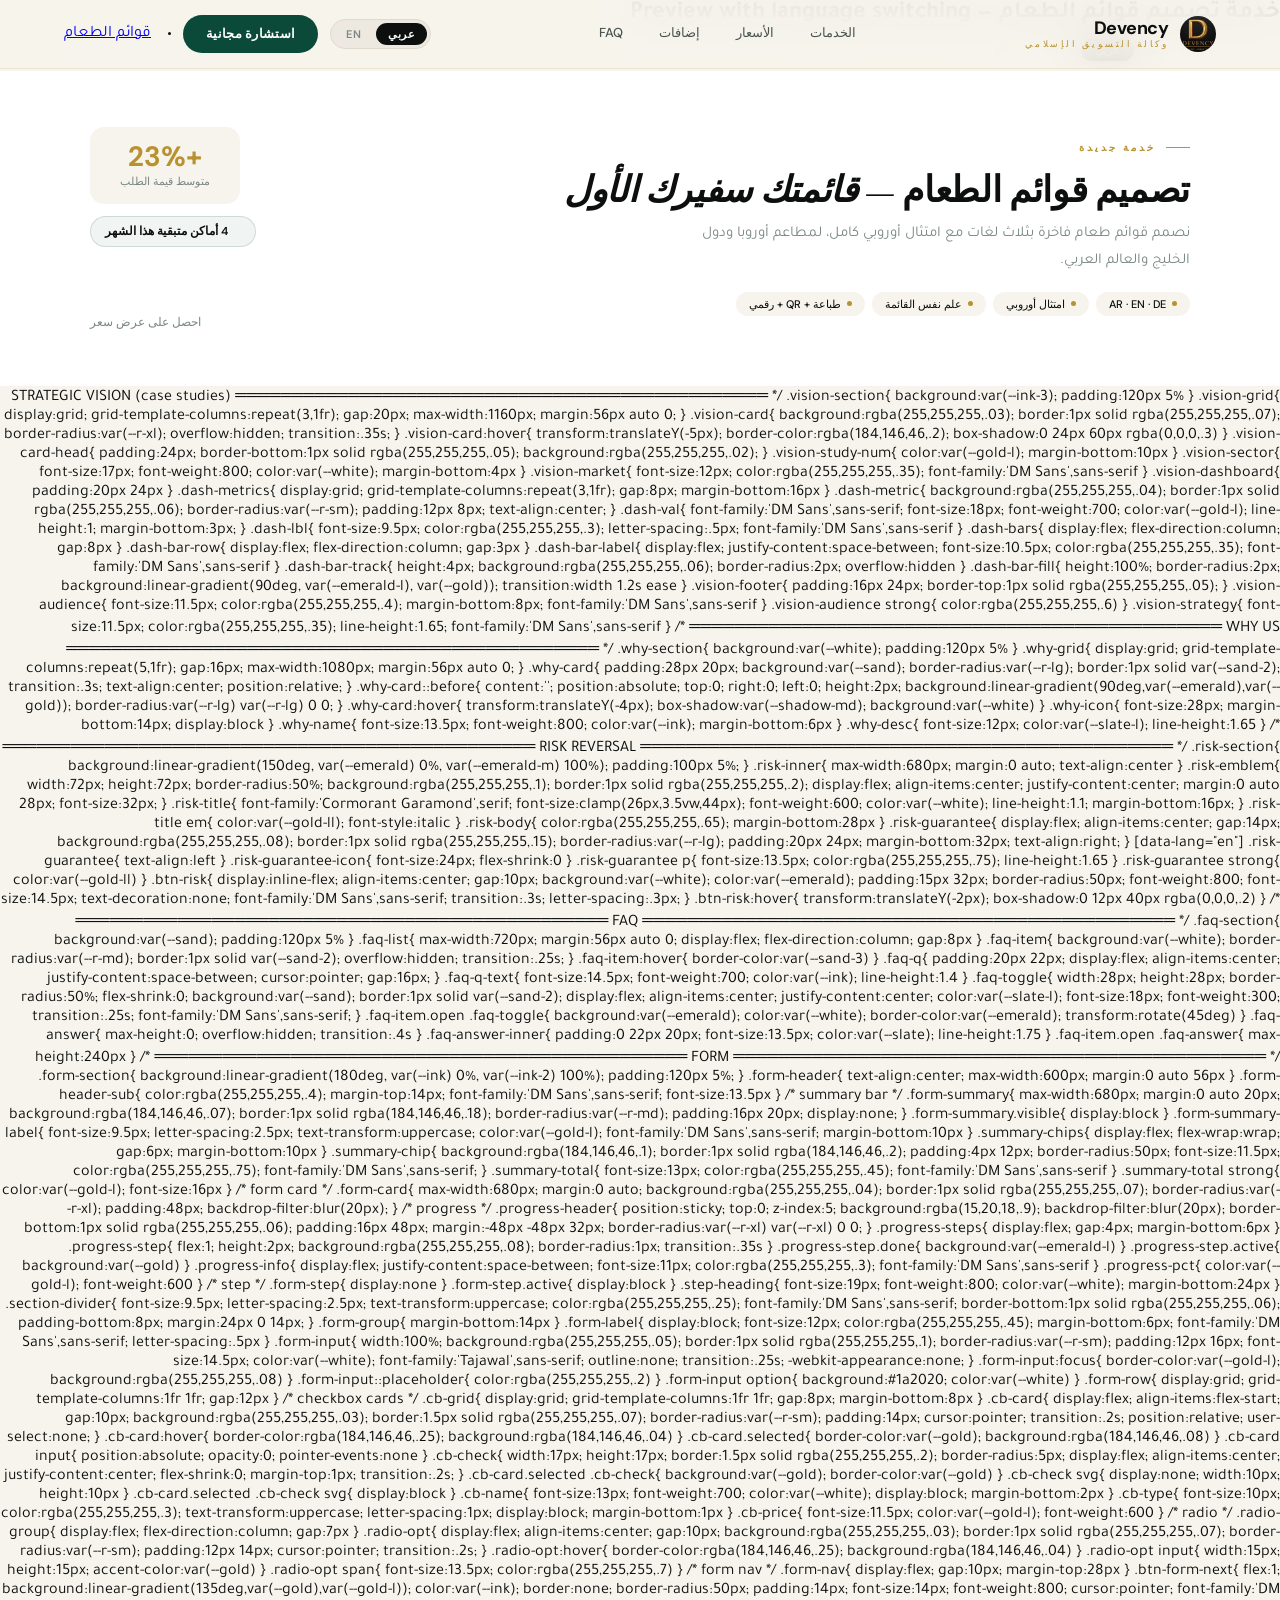
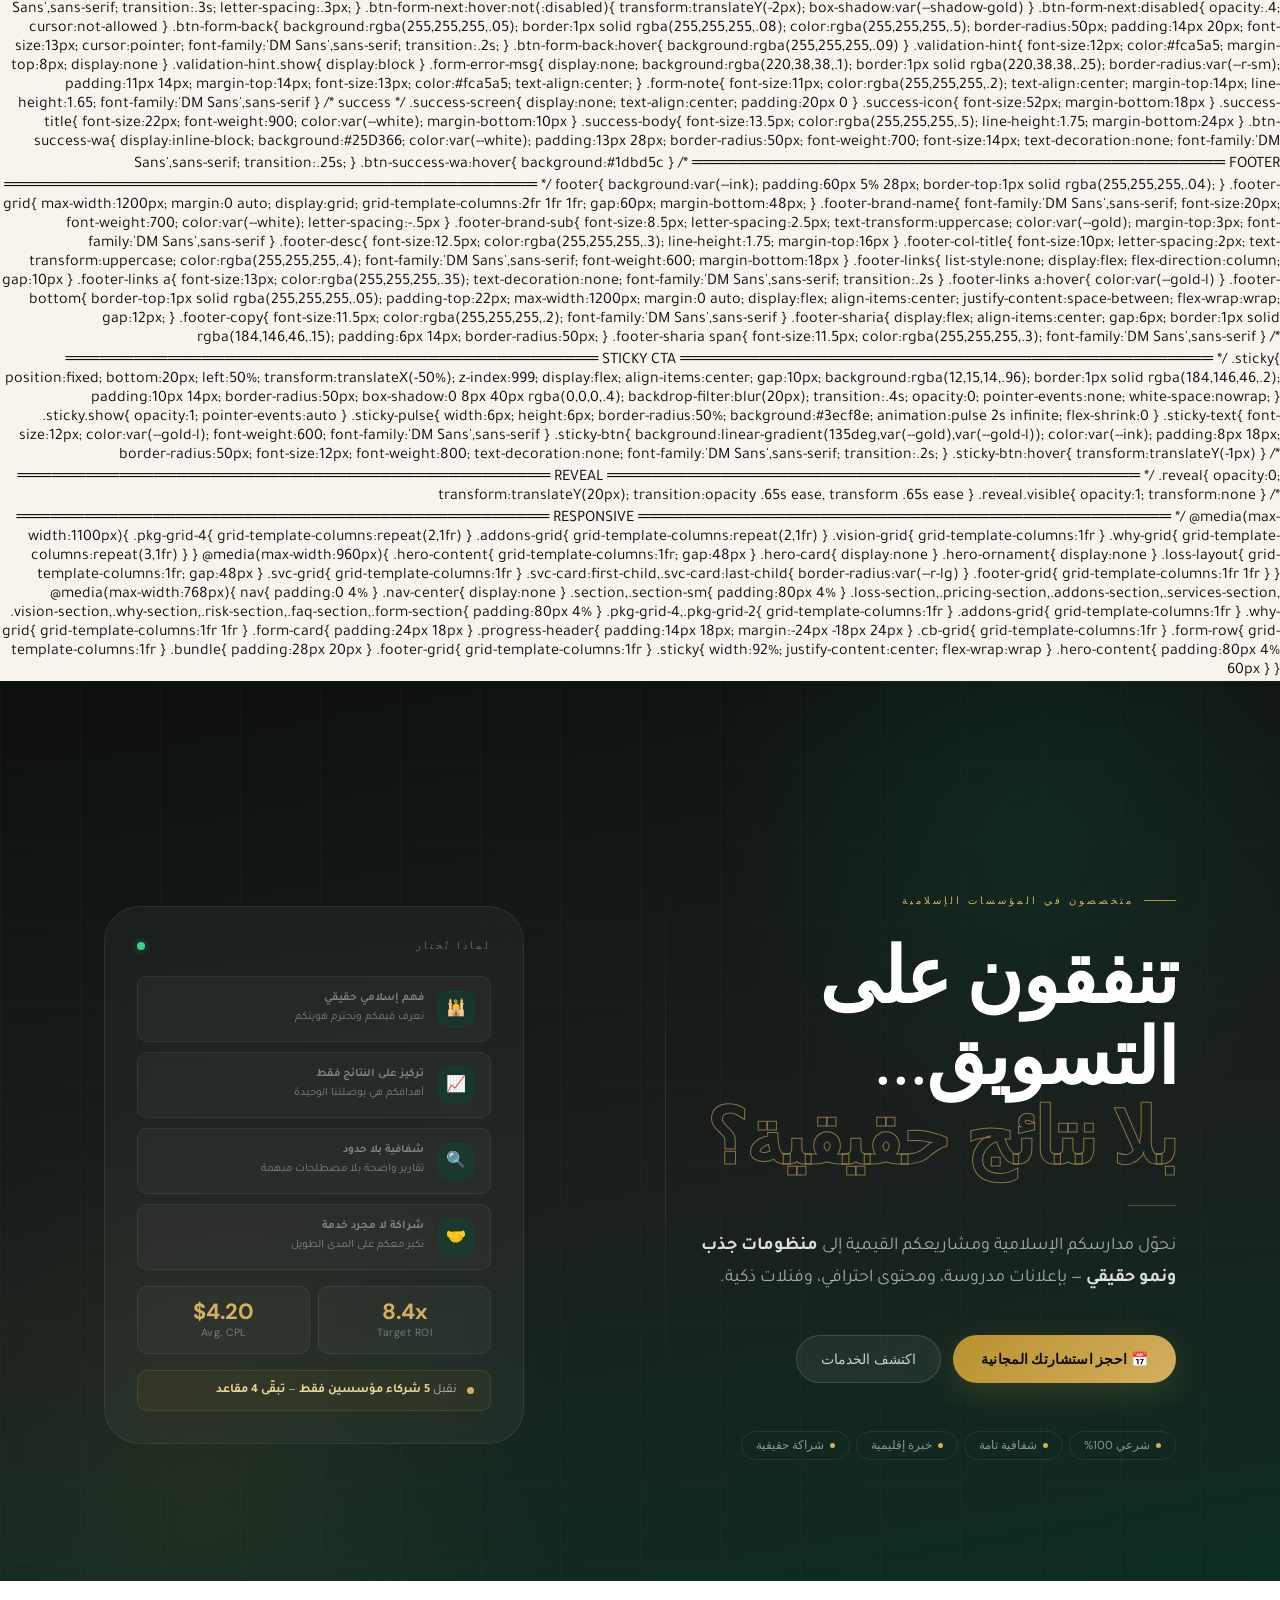
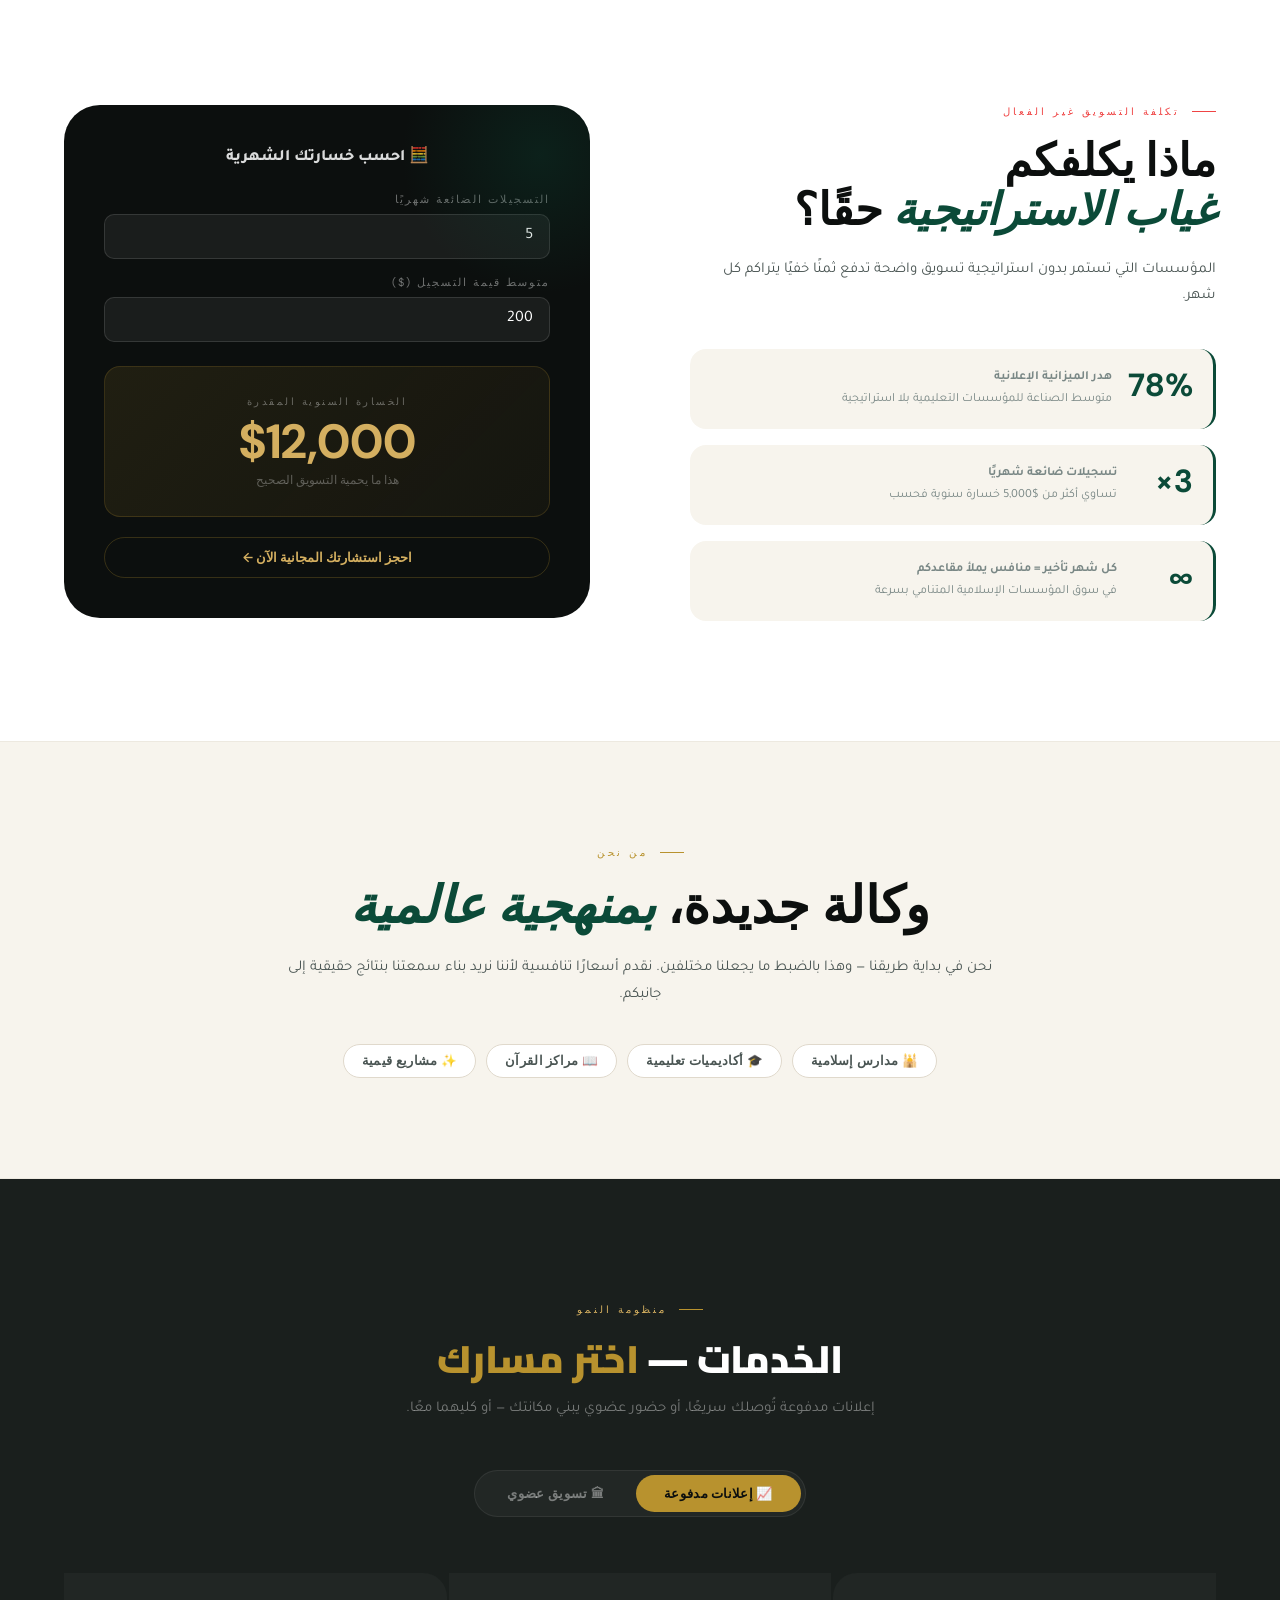
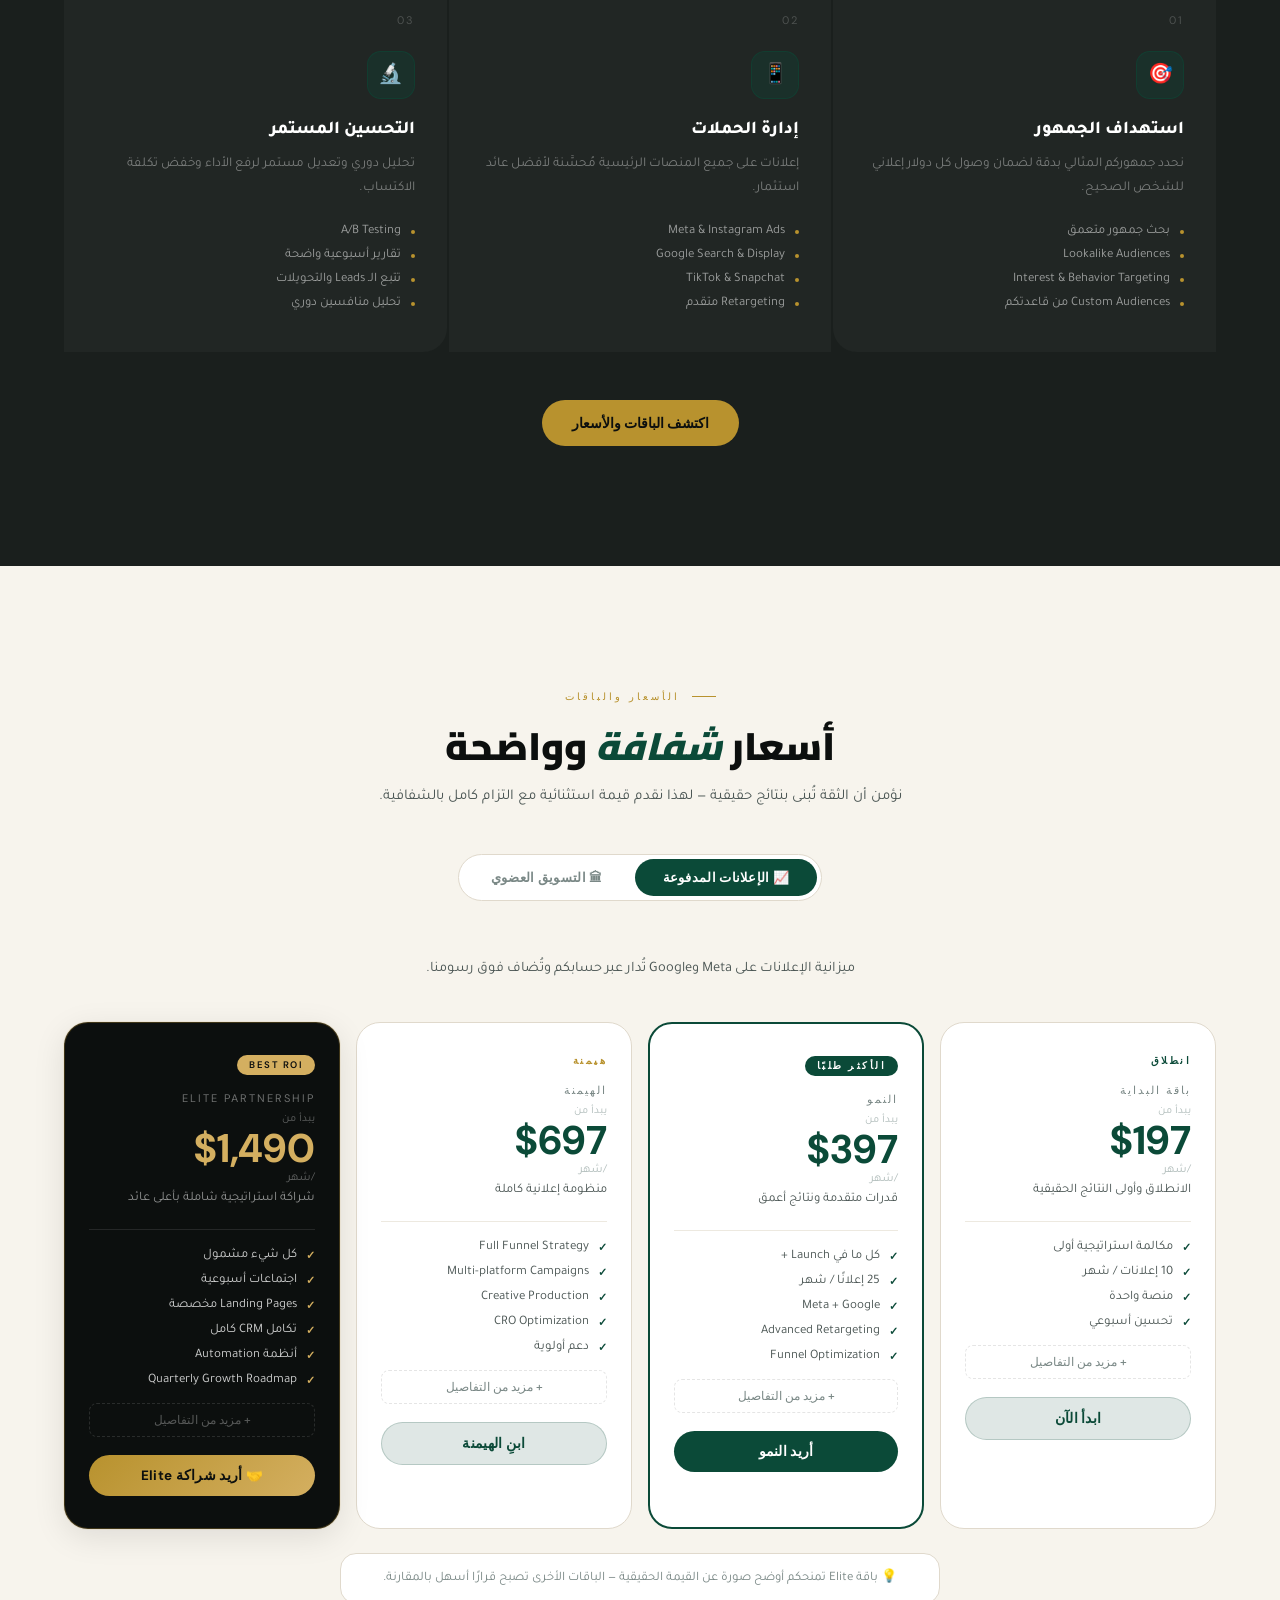
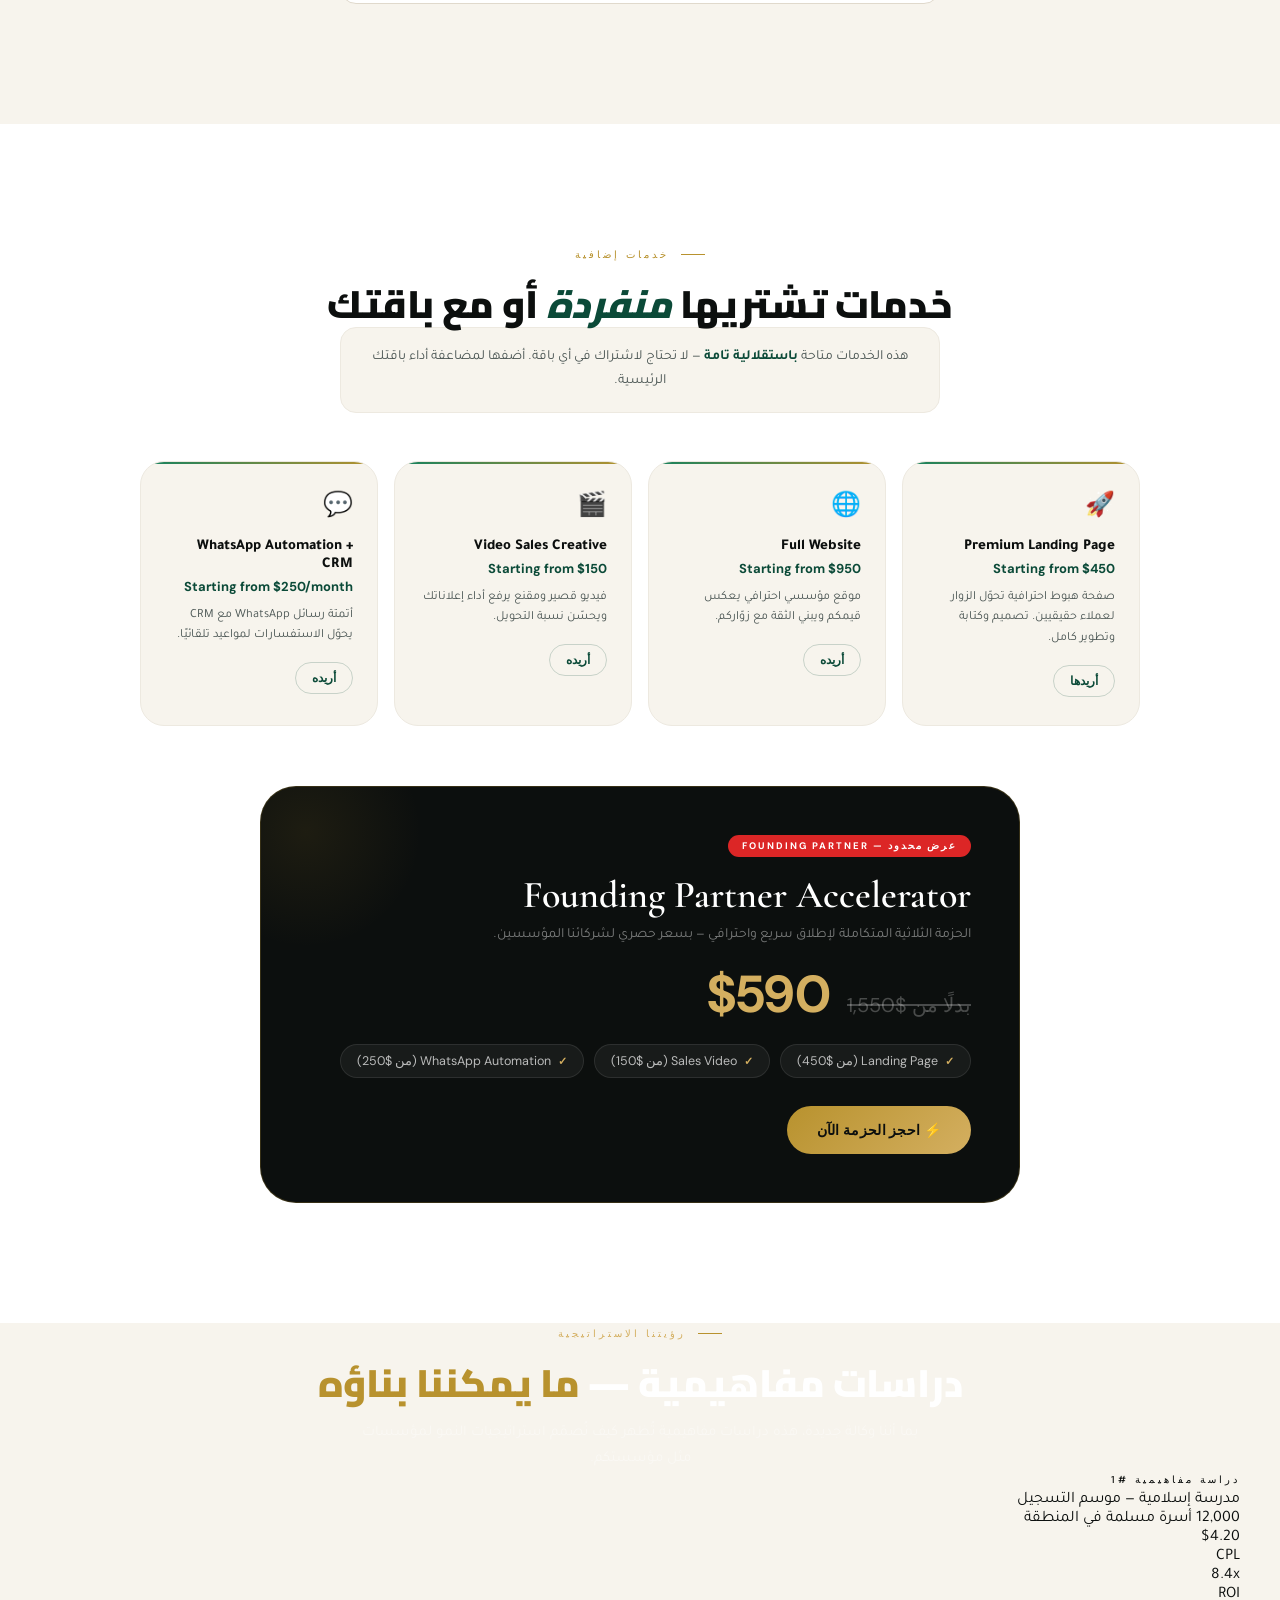
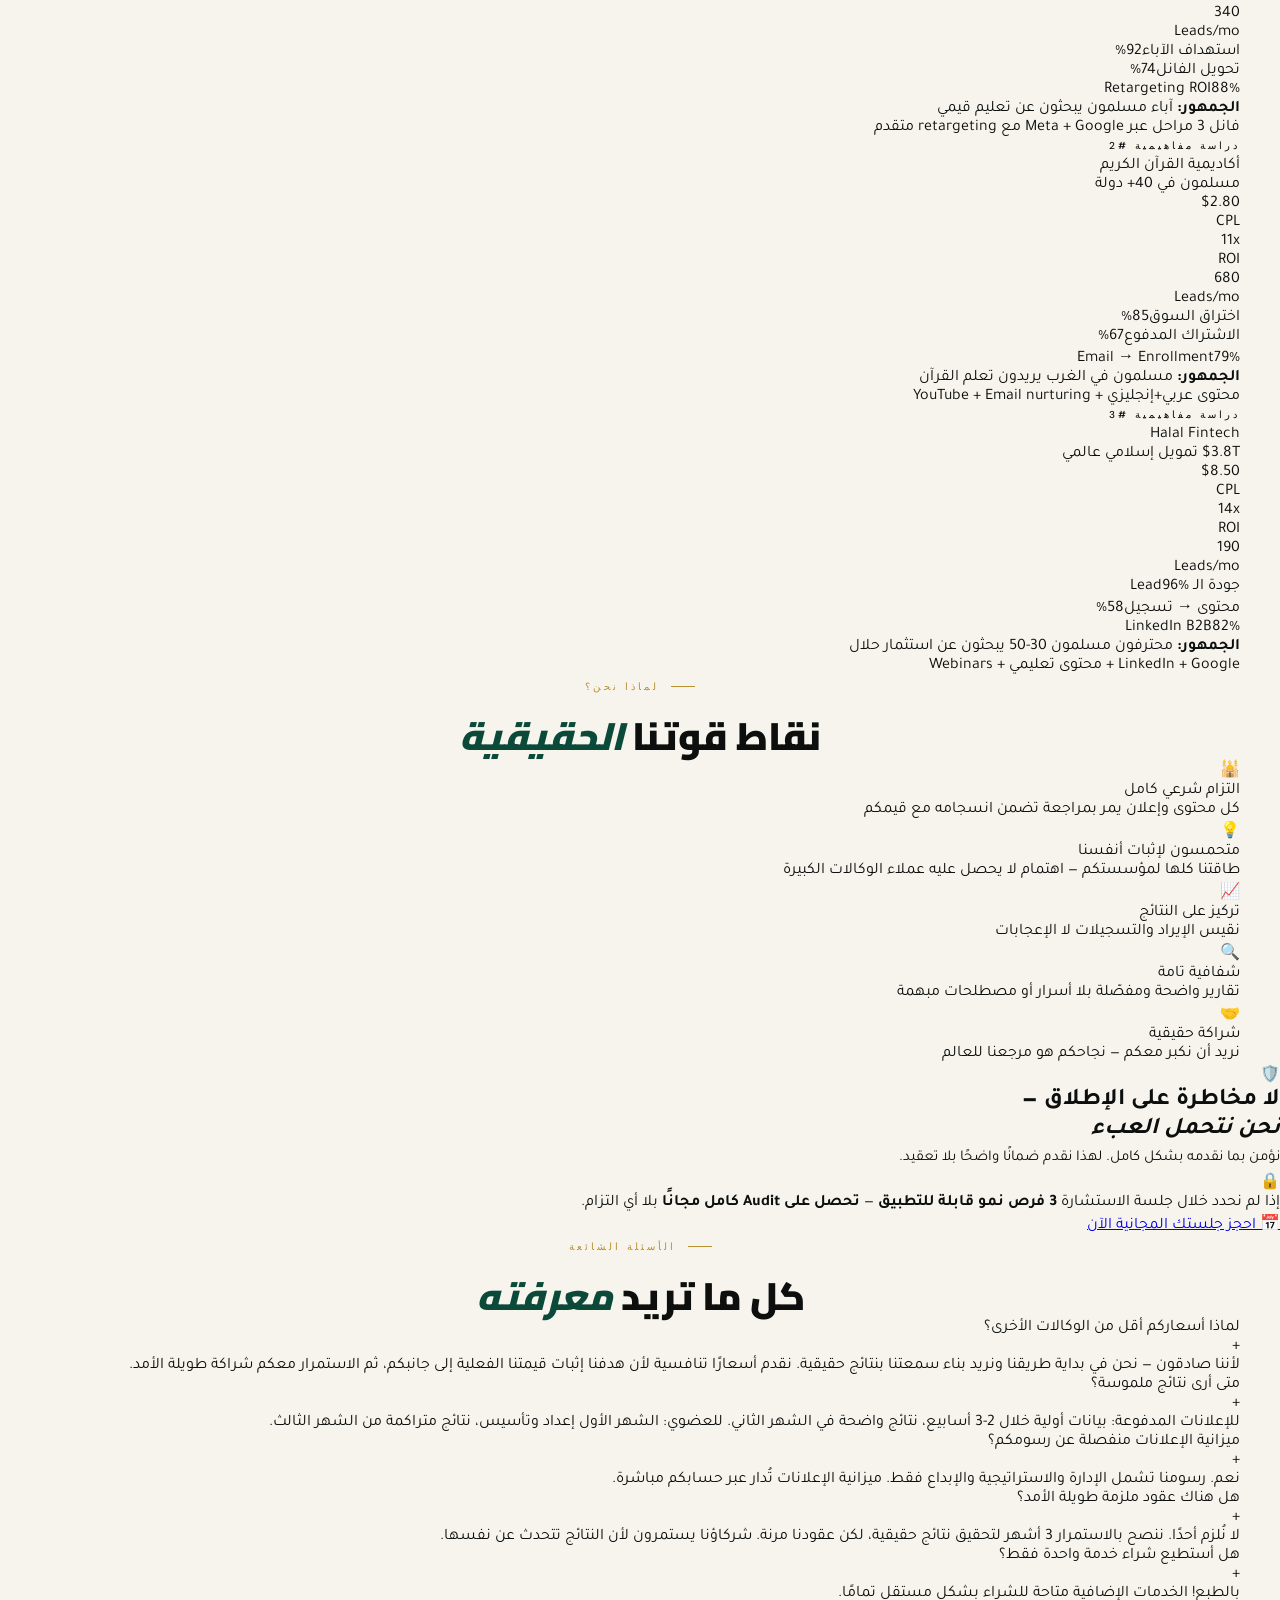
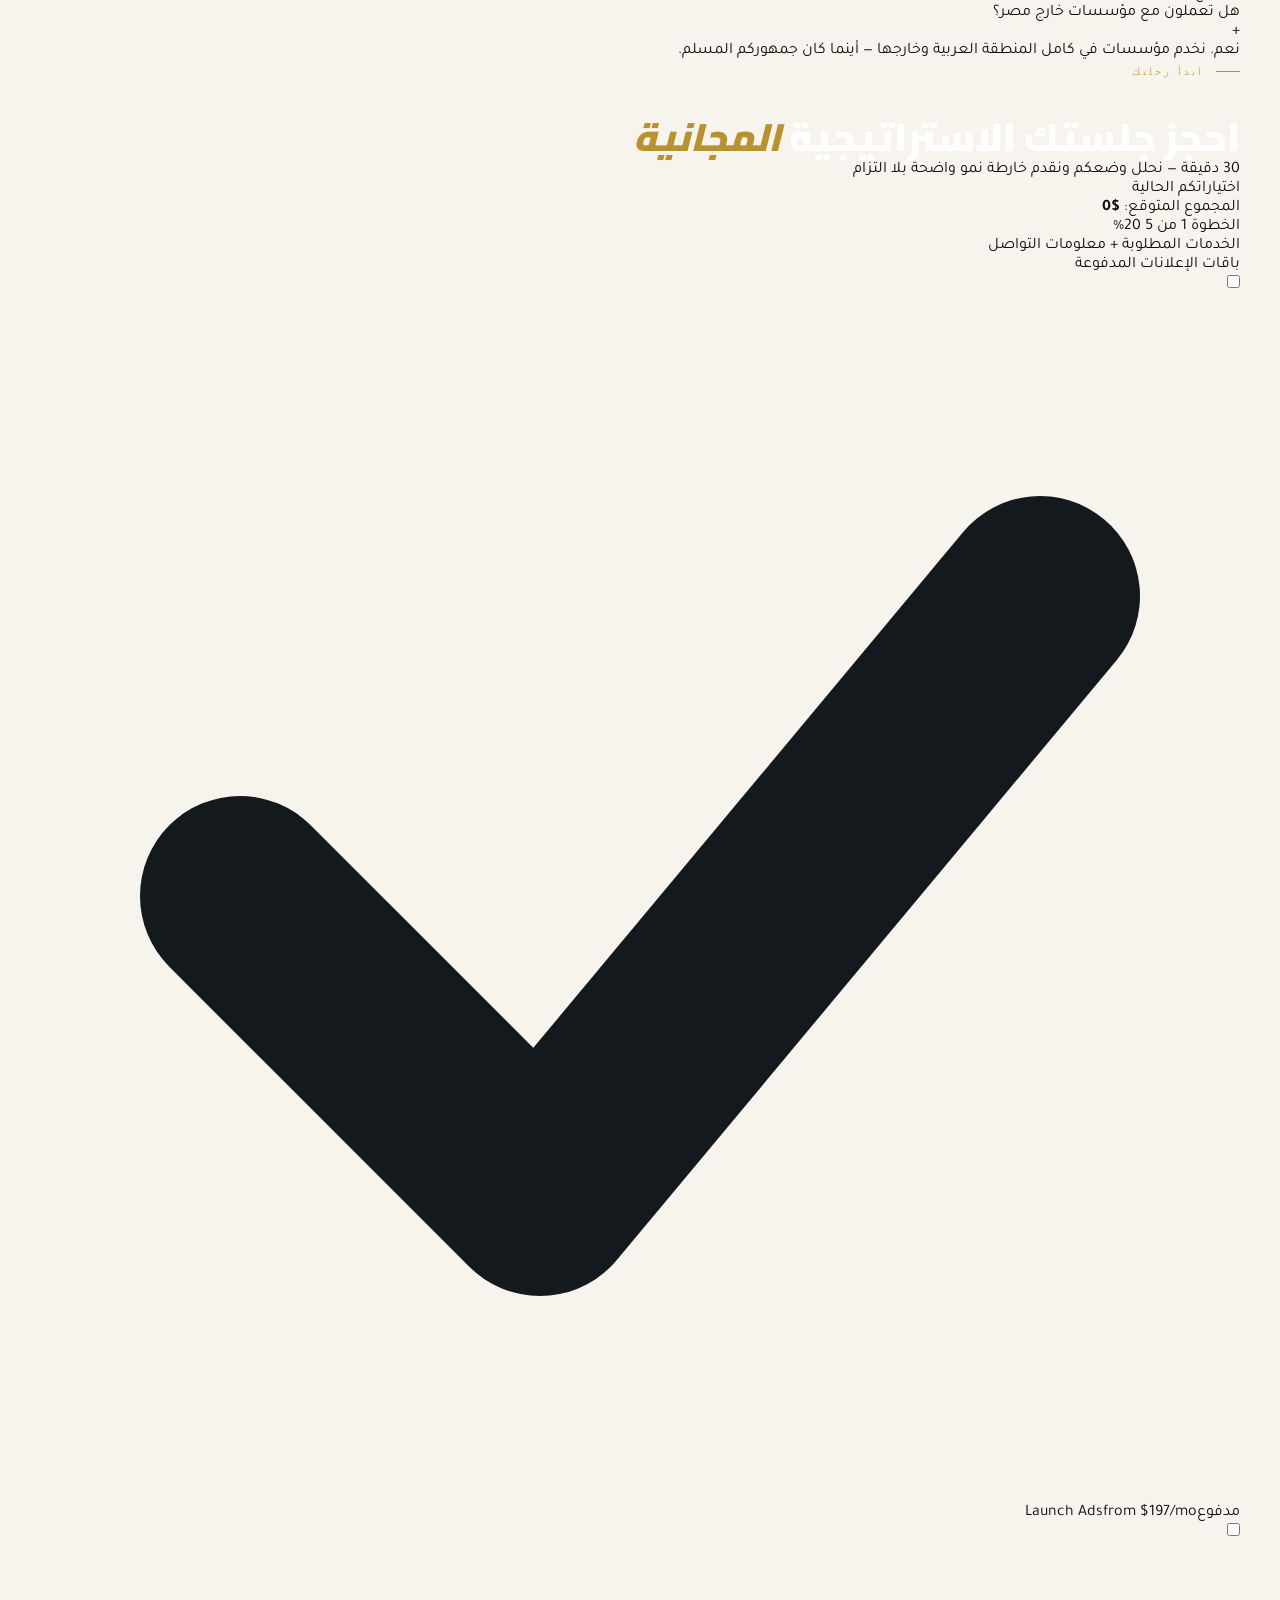
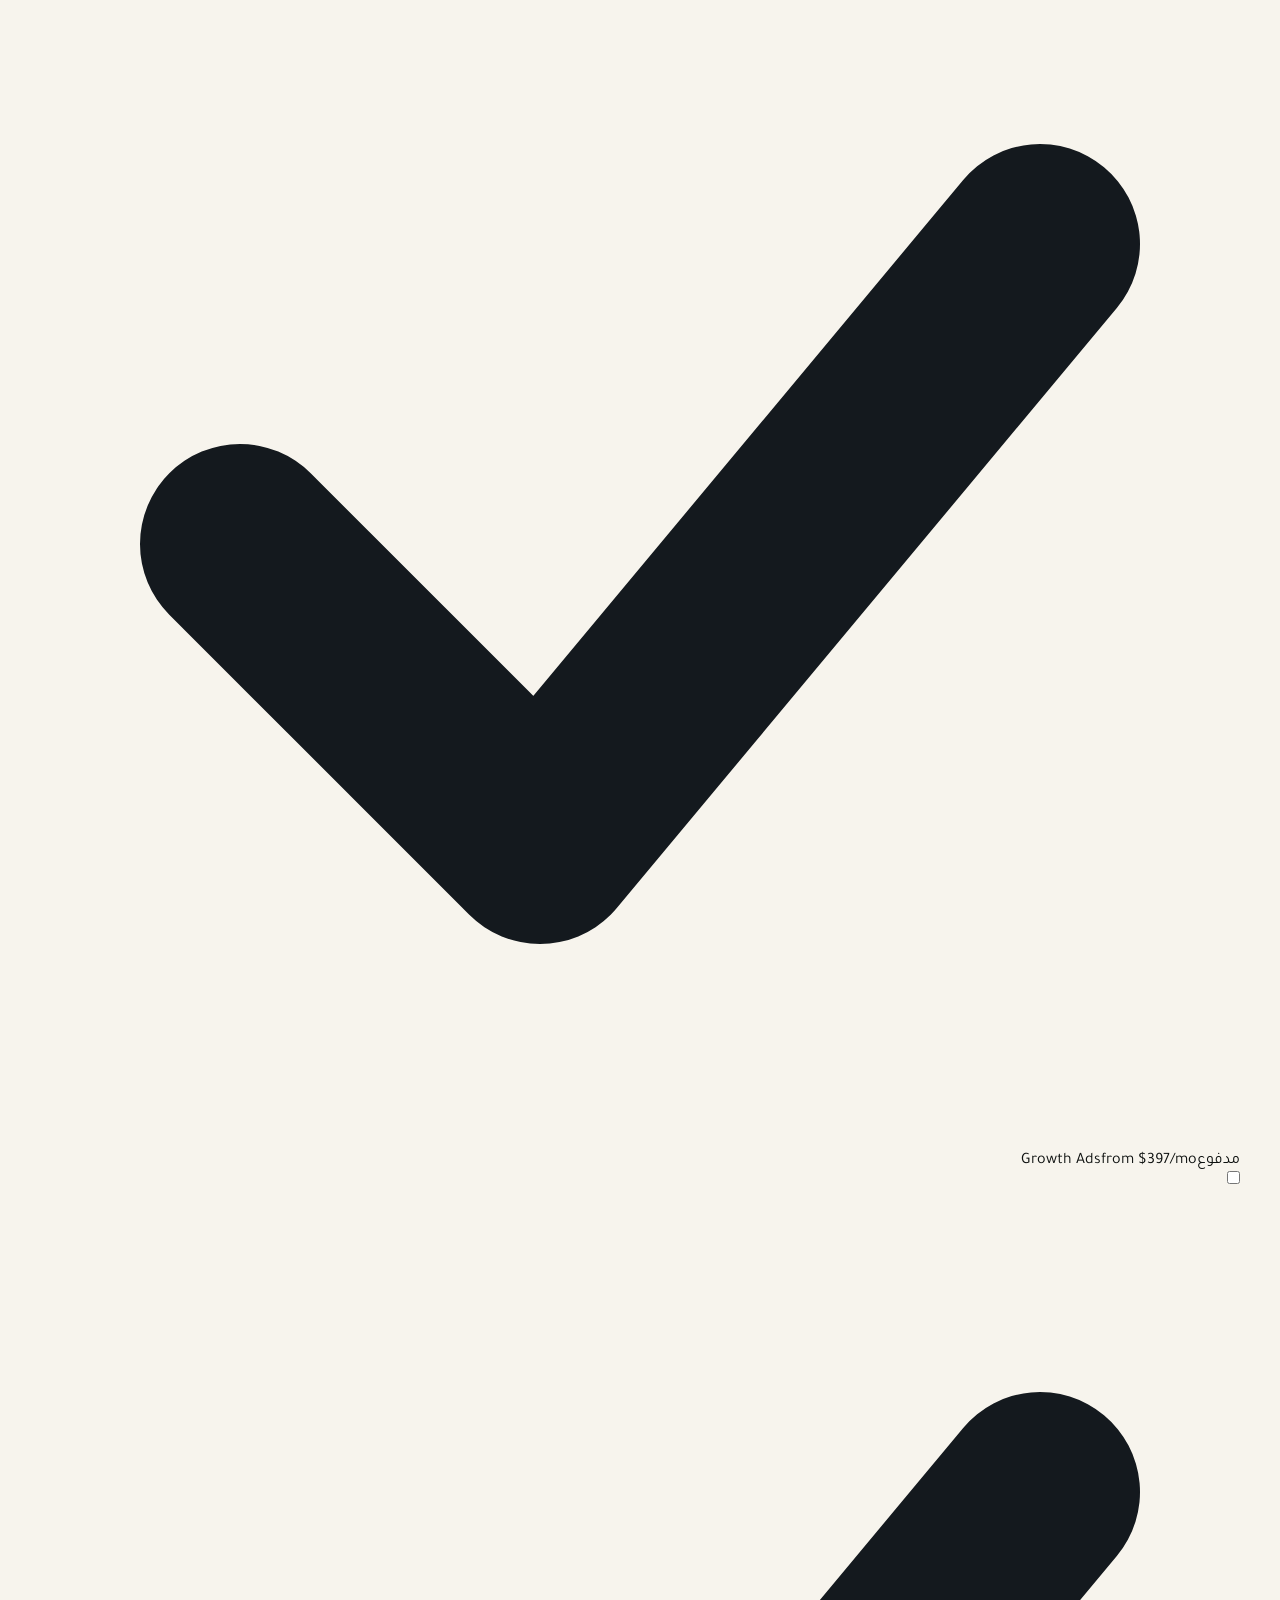
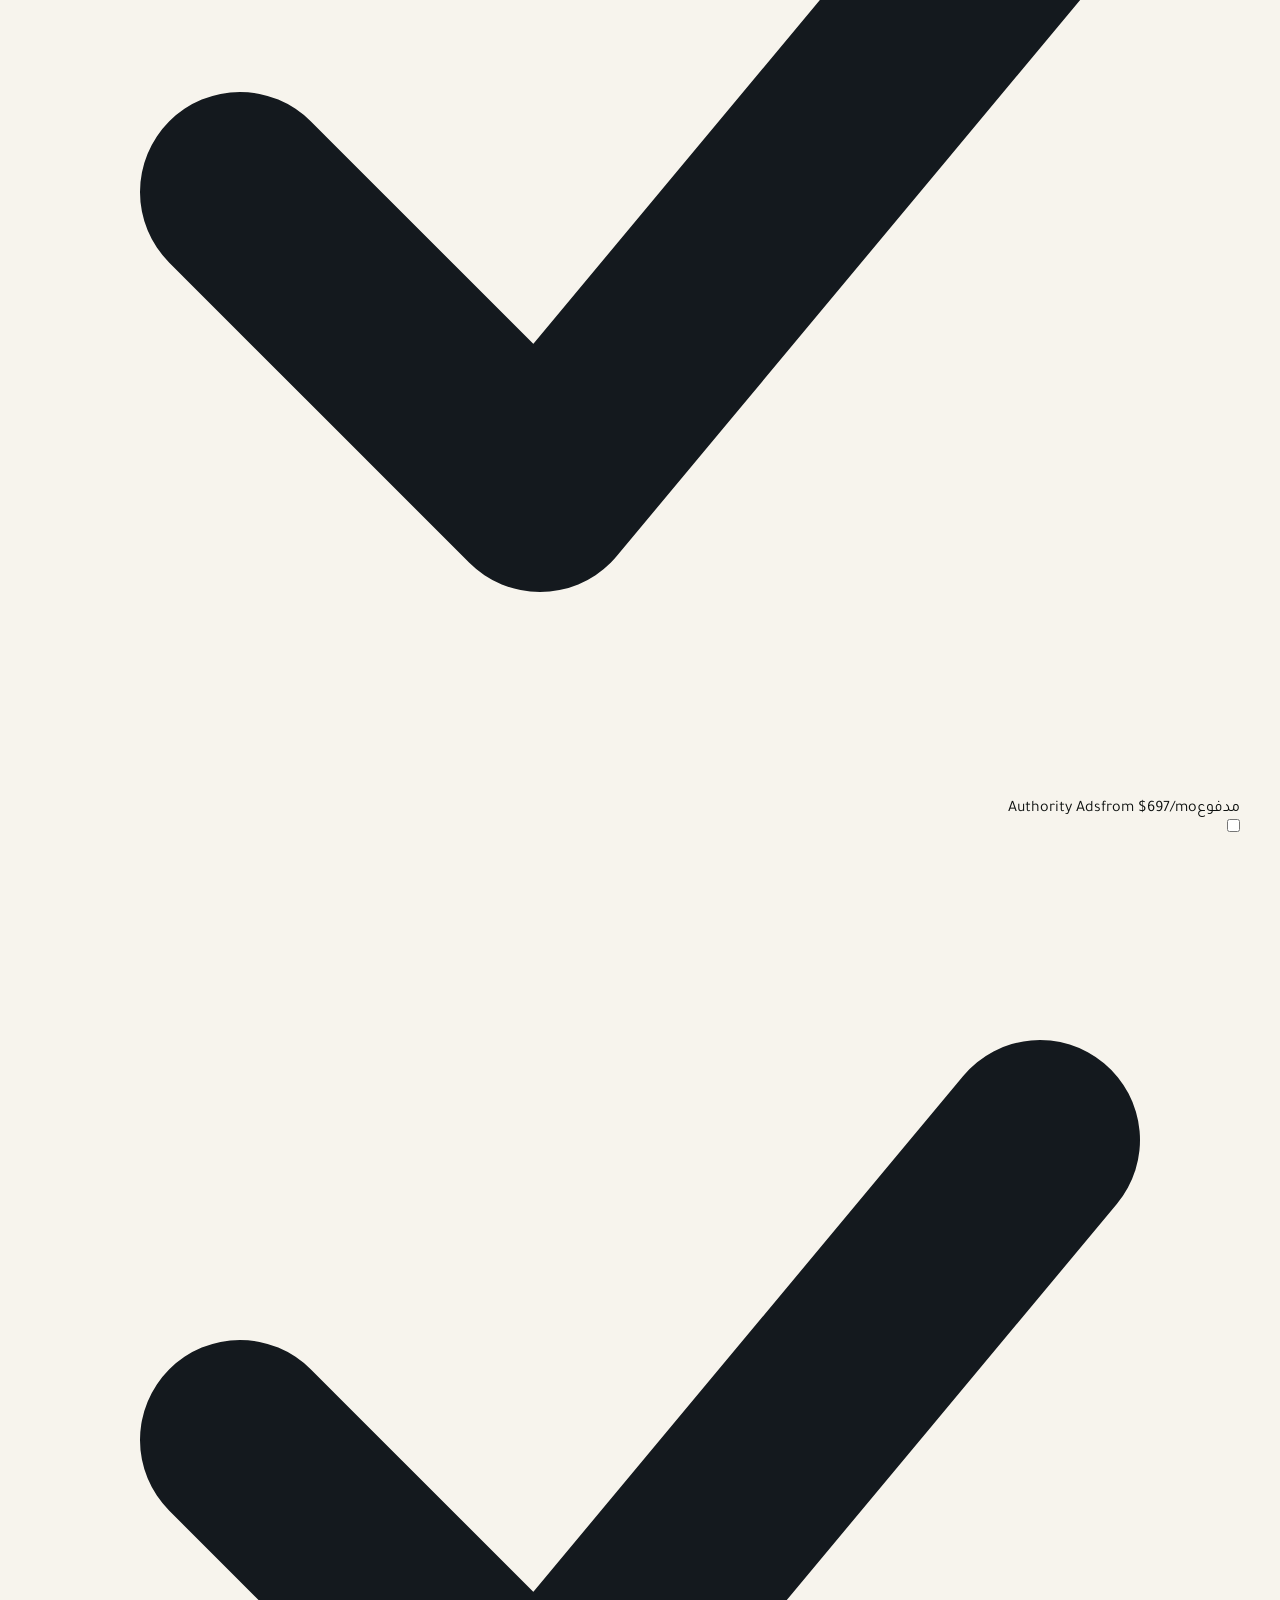
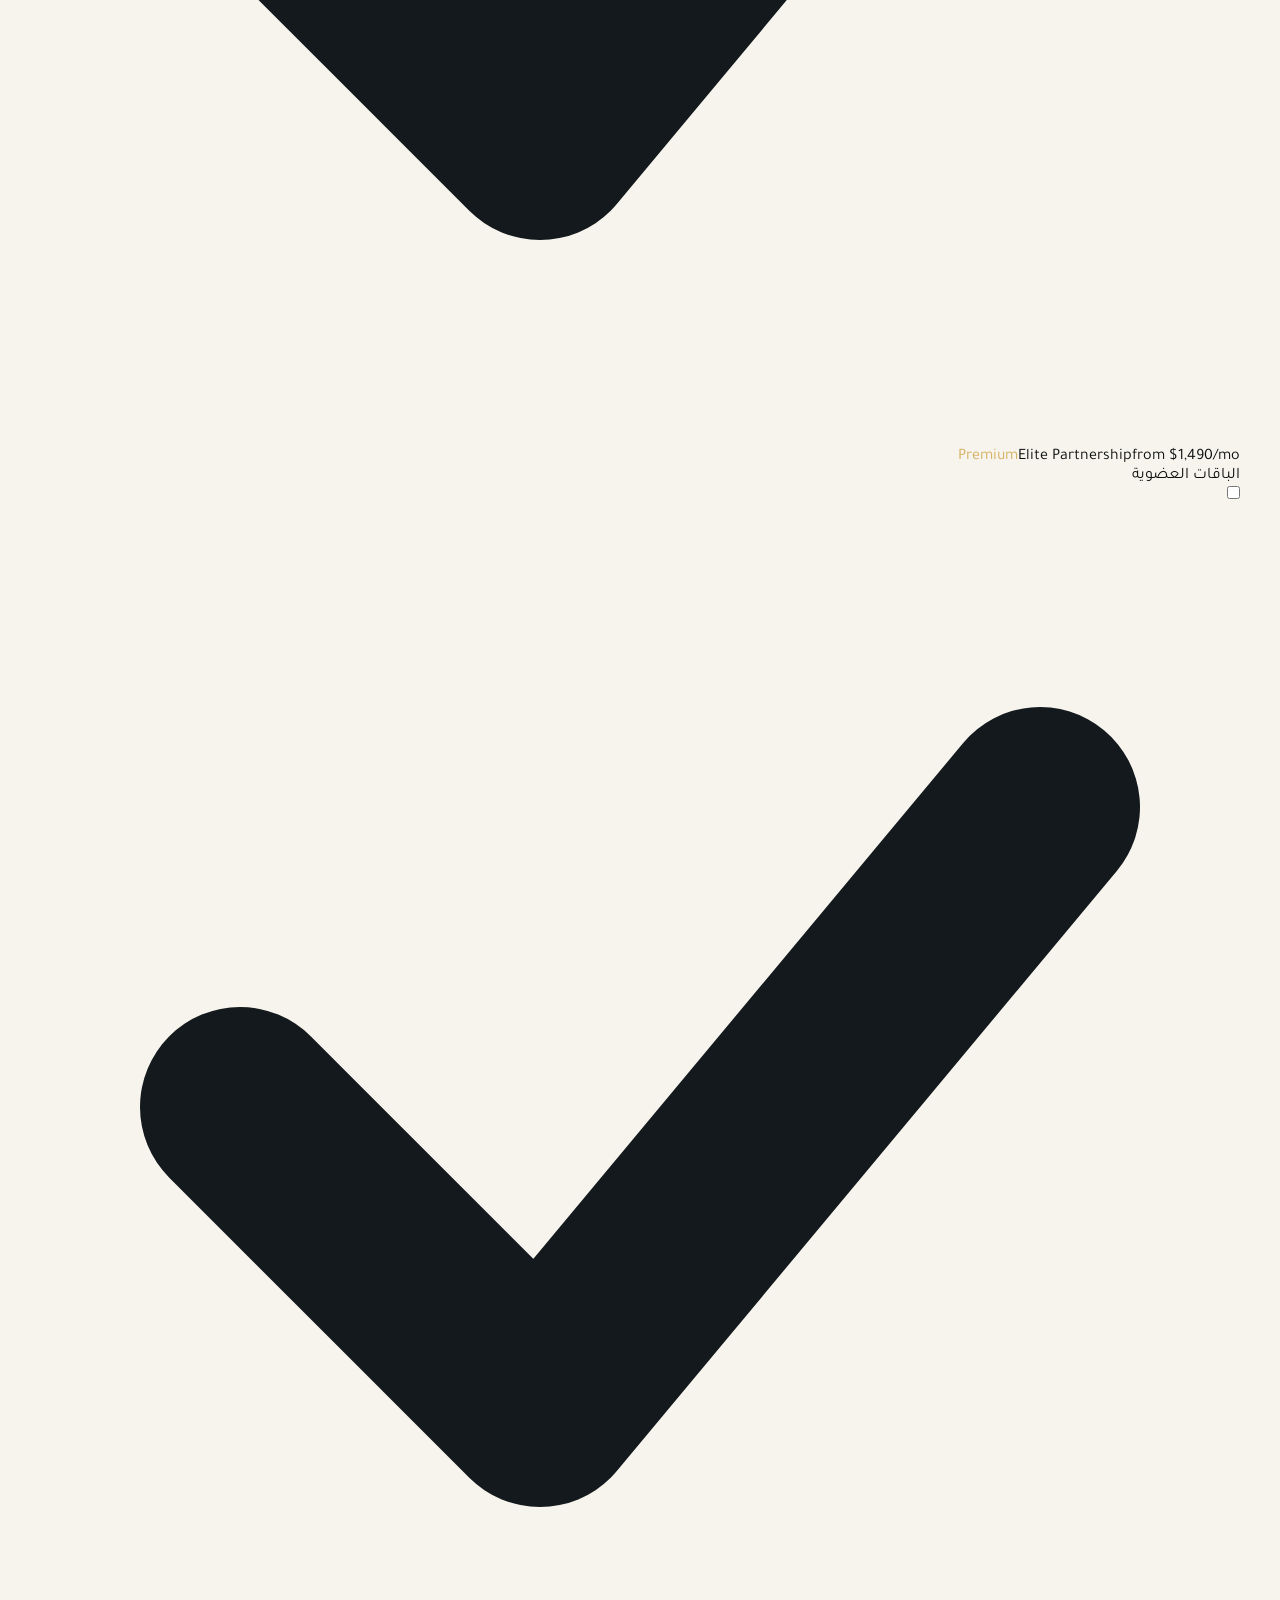
==== commit 697176b8: "Update index.html" ====
--- a/index.html
+++ b/index.html
@@ -107,6 +107,7 @@
 /* ═══════════════════════════════════════════════
    NAV
 ═══════════════════════════════════════════════ */
+   
 nav{
   position:fixed; top:0; width:100%; z-index:1000;
   padding:0 5%;
@@ -704,6 +705,230 @@
 .bundle-cta:hover{ transform:translateY(-2px); box-shadow:var(--shadow-gold) }
 
 /* ═══════════════════════════════════════════════
+   
+<style>
+*{margin:0;padding:0;box-sizing:border-box}
+:root{
+  --ink:#0c0f0e;--em:#0b4a38;--em-l:#13815f;
+  --gold:#b8922e;--gold-l:#d4af60;
+  --sand:#f7f4ed;--sand2:#ede9e0;--sand3:#e0d9cc;
+  --white:#fff;--slate-l:#7a8886;
+}
+.sr-only{position:absolute;width:1px;height:1px;overflow:hidden;clip:rect(0,0,0,0)}
+
+/* ── LANGUAGE SYSTEM (mirrors devency.co) ── */
+.ar{display:inline}.en{display:none}.de{display:none}
+[data-lang="en"] .ar{display:none}[data-lang="en"] .en{display:inline}
+[data-lang="de"] .ar{display:none}[data-lang="de"] .de{display:inline}
+.bar{display:block}.ben{display:none}.bde{display:none}
+[data-lang="en"] .bar{display:none}[data-lang="en"] .ben{display:block}
+[data-lang="de"] .bar{display:none}[data-lang="de"] .bde{display:block}
+
+/* ── SECTION ── */
+.menu-teaser{
+  background:var(--white);
+  border-top:1px solid var(--sand3);
+  border-bottom:1px solid var(--sand3);
+  padding:56px 5%;
+  font-family:'Tajawal',sans-serif;
+  position:relative;overflow:hidden;
+}
+.menu-teaser::before{
+  content:'';position:absolute;top:0;left:0;right:0;height:3px;
+  background:linear-gradient(90deg,transparent,var(--em-l) 30%,var(--gold) 60%,transparent);
+}
+.mt-inner{
+  max-width:1100px;margin:0 auto;
+  display:grid;grid-template-columns:1fr auto;
+  align-items:center;gap:40px;
+}
+
+/* LEFT */
+.mt-eyebrow{display:flex;align-items:center;gap:10px;margin-bottom:16px}
+.mt-eyebrow-line{width:24px;height:1px;background:var(--gold)}
+.mt-eyebrow-text{
+  font-family:'DM Sans',sans-serif;font-size:10px;font-weight:600;
+  letter-spacing:3px;text-transform:uppercase;color:var(--gold);
+}
+.mt-headline{
+  font-family:'Cormorant Garamond',Georgia,serif;
+  font-size:clamp(20px,3vw,36px);font-weight:600;
+  color:var(--ink);line-height:1.15;margin-bottom:10px;letter-spacing:-.01em;
+}
+.mt-headline em{color:var(--em);font-style:italic}
+.mt-desc{font-size:clamp(13px,1.3vw,15px);color:var(--slate-l);line-height:1.75;max-width:500px}
+.mt-pills{display:flex;flex-wrap:wrap;gap:7px;margin-top:18px}
+.mt-pill{
+  display:flex;align-items:center;gap:6px;
+  background:var(--sand);border:1px solid var(--sand3);
+  padding:5px 13px;border-radius:50px;
+  font-family:'DM Sans',sans-serif;font-size:11px;font-weight:500;color:var(--em);
+}
+.mt-pill-dot{width:5px;height:5px;border-radius:50%;background:var(--gold);flex-shrink:0}
+
+/* RIGHT */
+.mt-right{display:flex;flex-direction:column;align-items:flex-end;gap:12px;flex-shrink:0}
+.mt-badge{
+  background:var(--sand);border:1px solid var(--sand3);
+  border-radius:14px;padding:16px 20px;text-align:center;min-width:150px;
+}
+.mt-badge-num{font-family:'DM Sans',sans-serif;font-size:28px;font-weight:700;color:var(--gold);line-height:1;margin-bottom:3px}
+.mt-badge-lbl{font-size:11px;color:var(--slate-l);font-family:'DM Sans',sans-serif}
+.mt-slots{
+  display:flex;align-items:center;gap:7px;
+  background:rgba(11,74,56,.06);border:1px solid rgba(11,74,56,.15);
+  padding:7px 14px;border-radius:50px;
+}
+.mt-slot-dot{width:6px;height:6px;border-radius:50%;background:var(--em-l);flex-shrink:0;animation:blink 2s infinite}
+@keyframes blink{0%,100%{opacity:1}50%{opacity:.25}}
+.mt-slots span{font-family:'DM Sans',sans-serif;font-size:11.5px;color:var(--em);font-weight:600}
+.mt-cta{
+  display:inline-flex;align-items:center;gap:9px;
+  background:var(--em);color:var(--white);
+  padding:13px 24px;border-radius:50px;
+  font-family:'DM Sans',sans-serif;font-size:13px;font-weight:700;
+  text-decoration:none;transition:.3s;letter-spacing:.3px;white-space:nowrap;
+}
+.mt-cta:hover{background:var(--em-l);transform:translateY(-2px);box-shadow:0 8px 24px rgba(11,74,56,.2)}
+.mt-secondary{
+  font-family:'DM Sans',sans-serif;font-size:12px;color:var(--slate-l);
+  text-decoration:none;display:flex;align-items:center;gap:5px;
+  justify-content:flex-end;transition:.2s;
+}
+.mt-secondary:hover{color:var(--gold)}
+
+/* ── LANG DEMO TOGGLE (للمعاينة فقط) ── */
+.demo-bar{
+  background:var(--sand);border-bottom:1px solid var(--sand3);
+  padding:10px 5%;display:flex;align-items:center;gap:8px;
+}
+.demo-label{font-family:'DM Sans',sans-serif;font-size:10px;letter-spacing:2px;text-transform:uppercase;color:var(--slate-l)}
+.demo-btn{
+  padding:4px 14px;border-radius:50px;font-size:11px;font-weight:600;
+  border:1px solid var(--sand3);background:transparent;color:var(--slate-l);
+  cursor:pointer;font-family:'DM Sans',sans-serif;transition:.2s;
+}
+.demo-btn.active{background:var(--ink);color:var(--white);border-color:var(--ink)}
+
+@media(max-width:720px){
+  .mt-inner{grid-template-columns:1fr}
+  .mt-right{align-items:flex-start;flex-direction:row;flex-wrap:wrap}
+  .mt-badge{display:none}
+}
+</style>
+
+<h2 class="sr-only">خدمة تصميم قوائم الطعام — Preview with language switching</h2>
+
+<!-- DEMO TOGGLE — للمعاينة فقط، تُحذف من الموقع -->
+<div class="demo-bar">
+  <span class="demo-label">معاينة اللغة:</span>
+  <button class="demo-btn active" onclick="setLang('ar')">عربي</button>
+  <button class="demo-btn" onclick="setLang('en')">EN</button>
+  <button class="demo-btn" onclick="setLang('de')">DE</button>
+  <span style="font-family:'DM Sans',sans-serif;font-size:10px;color:var(--slate-l);margin-right:auto;opacity:.6">← هاي للمعاينة فقط، تُحذف من الموقع</span>
+</div>
+
+<!-- ════════════════════════════════════════
+  القسم اللي بتحطه بصفحة devency.co
+  بعد قسم addons-section مباشرة
+  الـ data-lang يتحكم فيه نفس السكريبت
+  اللي بالصفحة الأصلية toggleLang()
+════════════════════════════════════════ -->
+<div class="menu-teaser" id="menu-design">
+  <div class="mt-inner">
+
+    <!-- LEFT -->
+    <div class="mt-left">
+      <div class="mt-eyebrow">
+        <div class="mt-eyebrow-line"></div>
+        <span class="mt-eyebrow-text">
+          <span class="ar">خدمة جديدة</span>
+          <span class="en">New Service</span>
+          <span class="de">Neue Leistung</span>
+        </span>
+      </div>
+
+      <h2 class="mt-headline">
+        <span class="bar">تصميم قوائم الطعام — <em>قائمتك سفيرك الأول</em></span>
+        <span class="ben">Menu Design — <em>Your Menu, Your Ambassador</em></span>
+        <span class="bde">Speisekarten-Design — <em>Ihr Menü, Ihr Botschafter</em></span>
+      </h2>
+
+      <p class="mt-desc">
+        <span class="bar">نصمم قوائم طعام فاخرة بثلاث لغات مع امتثال أوروبي كامل، لمطاعم أوروبا ودول الخليج والعالم العربي.</span>
+        <span class="ben">We design premium menus in 3 languages with full EU allergen compliance — for restaurants across Europe, the GCC, and the Arab world.</span>
+        <span class="bde">Wir gestalten Premium-Speisekarten in 3 Sprachen mit vollständiger EU-Allergen-Konformität — für Restaurants in Europa, der GCC-Region und der arabischen Welt.</span>
+      </p>
+
+      <div class="mt-pills">
+        <div class="mt-pill"><div class="mt-pill-dot"></div>AR · EN · DE</div>
+        <div class="mt-pill">
+          <div class="mt-pill-dot"></div>
+          <span class="ar">امتثال أوروبي</span>
+          <span class="en">EU Allergen Compliant</span>
+          <span class="de">EU-Allergenkonform</span>
+        </div>
+        <div class="mt-pill">
+          <div class="mt-pill-dot"></div>
+          <span class="ar">علم نفس القائمة</span>
+          <span class="en">Menu Psychology</span>
+          <span class="de">Menü-Psychologie</span>
+        </div>
+        <div class="mt-pill">
+          <div class="mt-pill-dot"></div>
+          <span class="ar">طباعة + QR + رقمي</span>
+          <span class="en">Print + QR + Digital</span>
+          <span class="de">Druck + QR + Digital</span>
+        </div>
+      </div>
+    </div>
+
+    <!-- RIGHT -->
+    <div class="mt-right">
+      <div class="mt-badge">
+        <div class="mt-badge-num">+23%</div>
+        <div class="mt-badge-lbl">
+          <span class="ar">متوسط قيمة الطلب</span>
+          <span class="en">Avg. order value</span>
+          <span class="de">Ø Bestellwert</span>
+        </div>
+      </div>
+
+      <div class="mt-slots">
+        <div class="mt-slot-dot"></div>
+        <span>
+          <span class="ar">4 أماكن متبقية هذا الشهر</span>
+          <span class="en">4 spots left this month</span>
+          <span class="de">Noch 4 Plätze diesen Monat</span>
+        </span>
+      </div>
+
+      <a href="https://devency.co/Menu.html" class="mt-cta" target="_blank" rel="noopener">
+        <span class="ar">اكتشف الخدمة ←</span>
+        <span class="en">Explore Service →</span>
+        <span class="de">Leistung entdecken →</span>
+      </a>
+
+      <a href="https://devency.co/Menu.html#contact" class="mt-secondary" target="_blank" rel="noopener">
+        <span class="ar">احصل على عرض سعر</span>
+        <span class="en">Get a quote</span>
+        <span class="de">Angebot anfragen</span>
+      </a>
+    </div>
+
+  </div>
+</div>
+
+<script>
+const root = document.querySelector('.menu-teaser');
+function setLang(l) {
+  root.setAttribute('data-lang', l);
+  document.querySelectorAll('.demo-btn').forEach(b =>
+    b.classList.toggle('active', b.textContent.trim() === (l==='ar'?'عربي':l==='en'?'EN':'DE'))
+  );
+}
+</script>
+
    STRATEGIC VISION (case studies)
 ═══════════════════════════════════════════════ */
 .vision-section{ background:var(--ink-3); padding:120px 5% }
@@ -1101,6 +1326,11 @@
         <span class="ar">استشارة مجانية</span>
         <span class="en">Free Consult</span>
       </a>
+       <li><a href="#menu-design">
+  <span class="ar">قوائم الطعام</span>
+  <span class="en">Menu Design</span>
+  <span class="de">Speisekarten</span>
+</a></li>
     </div>
   </div>
 </nav>
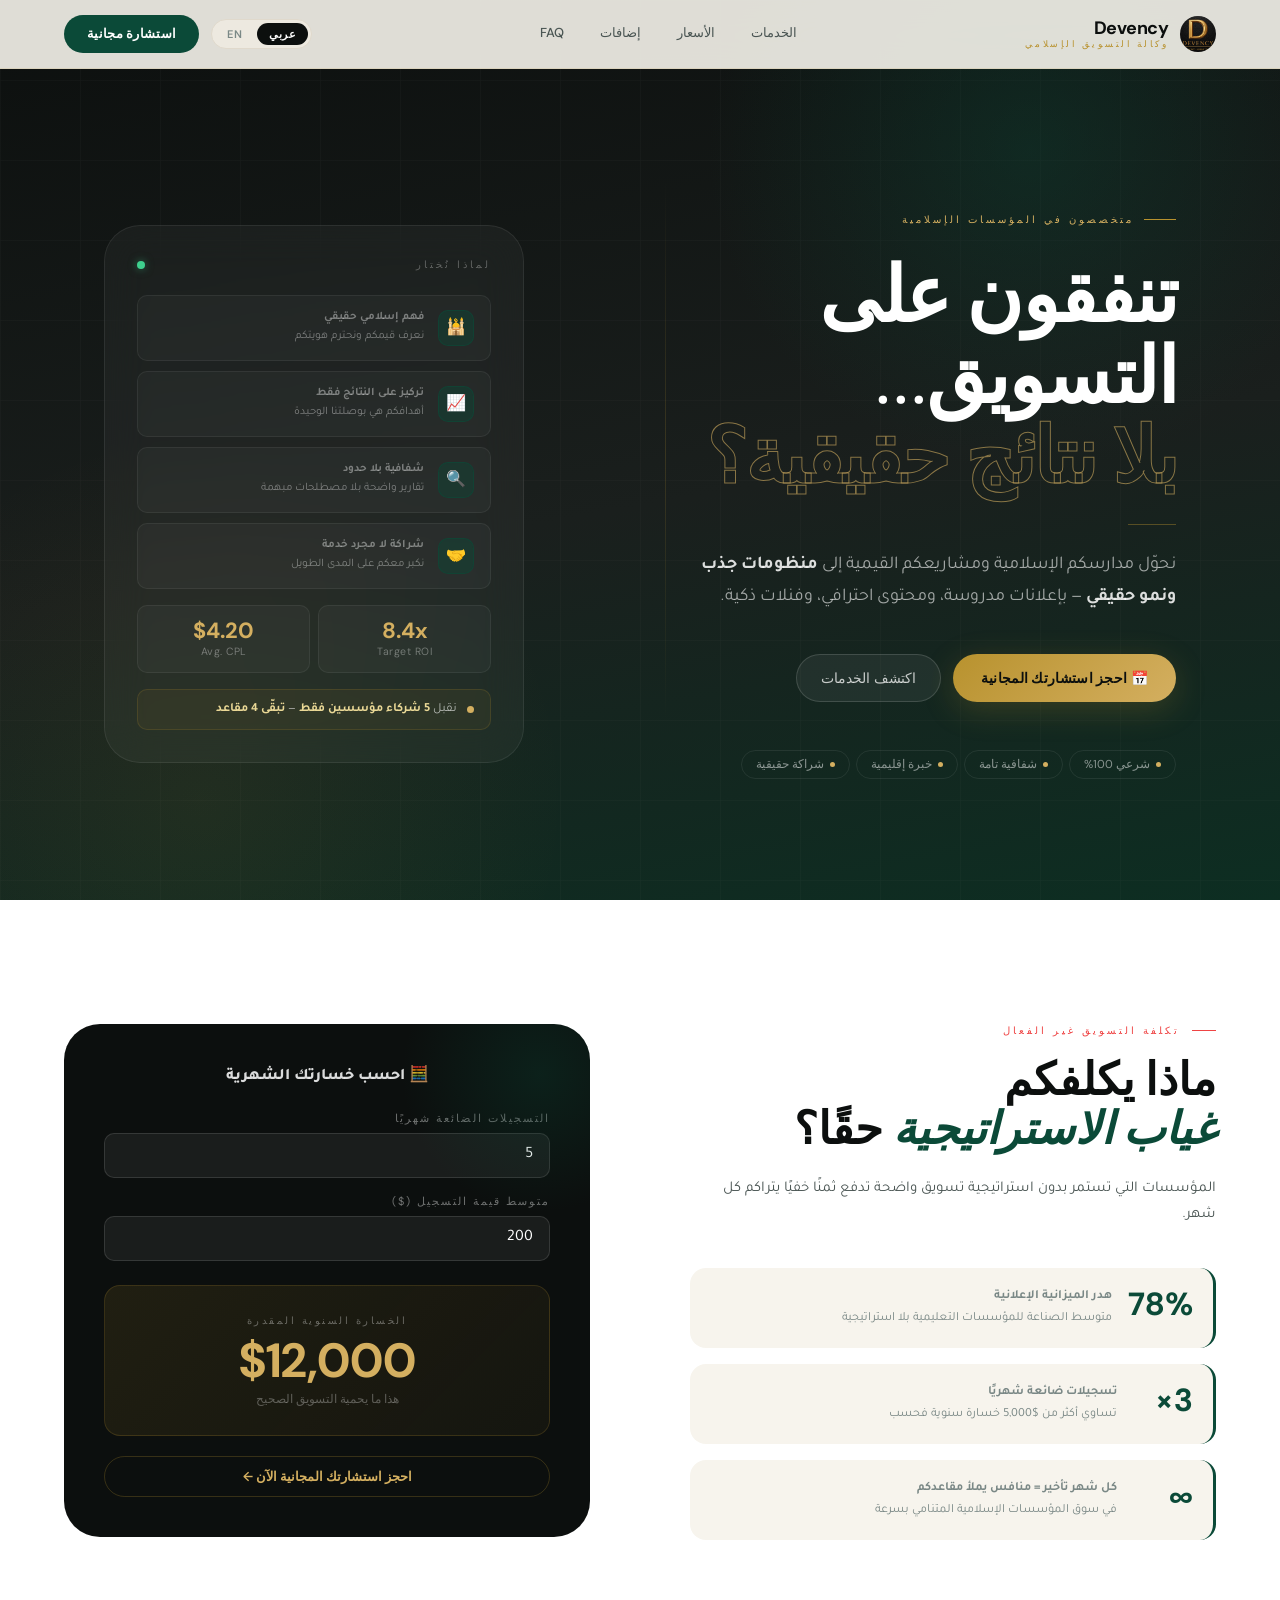
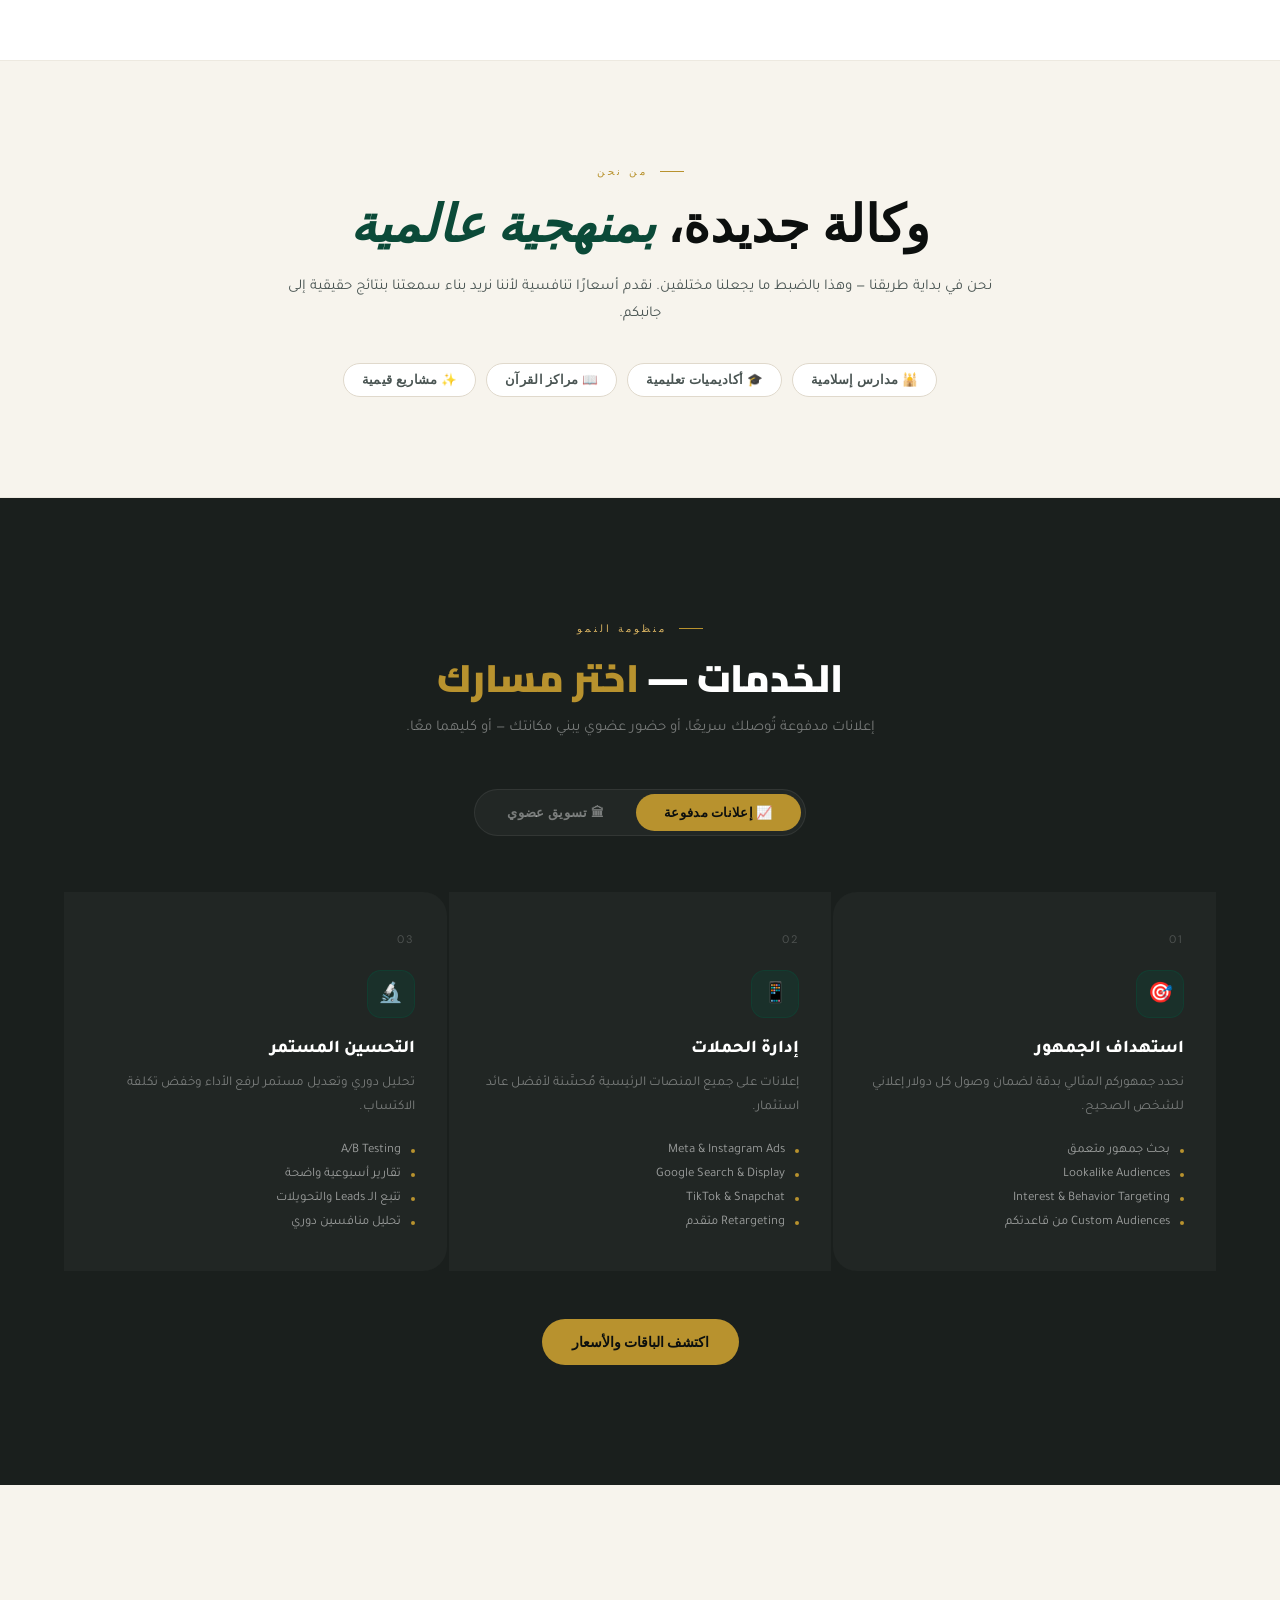
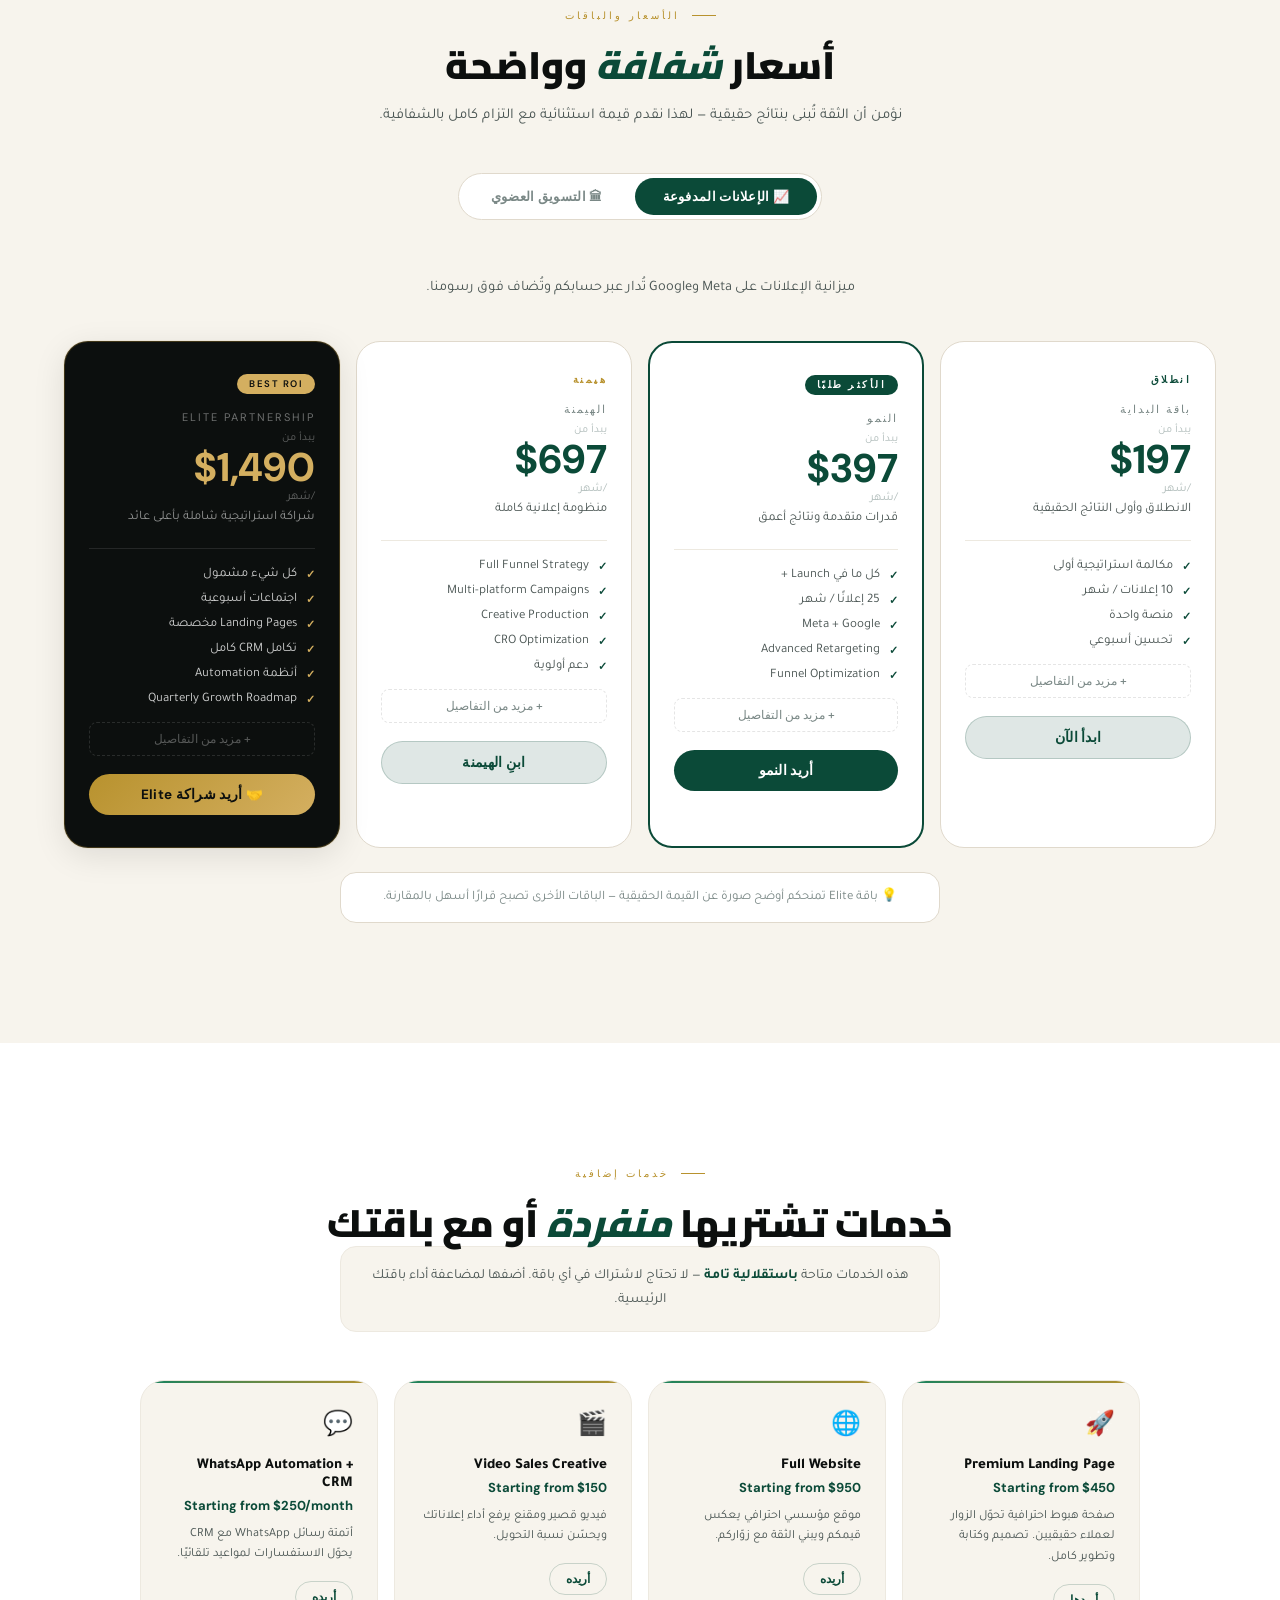
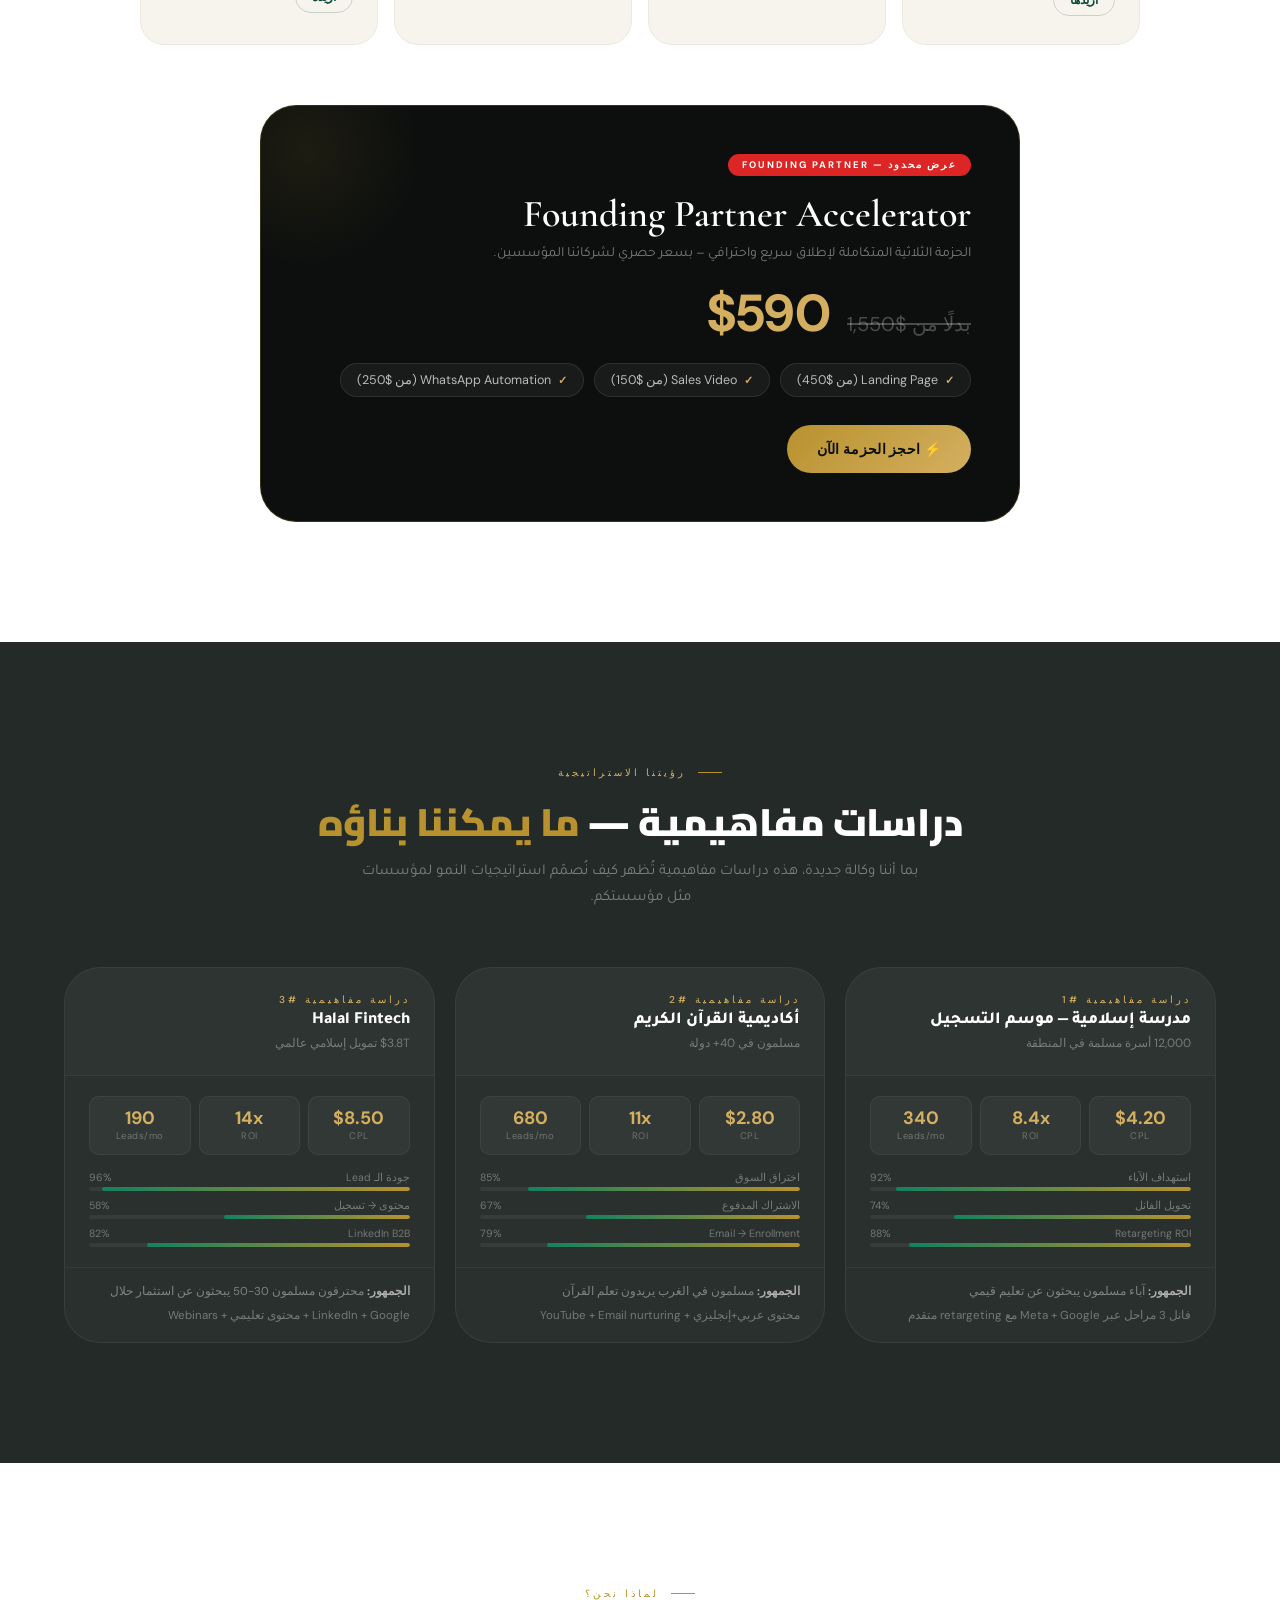
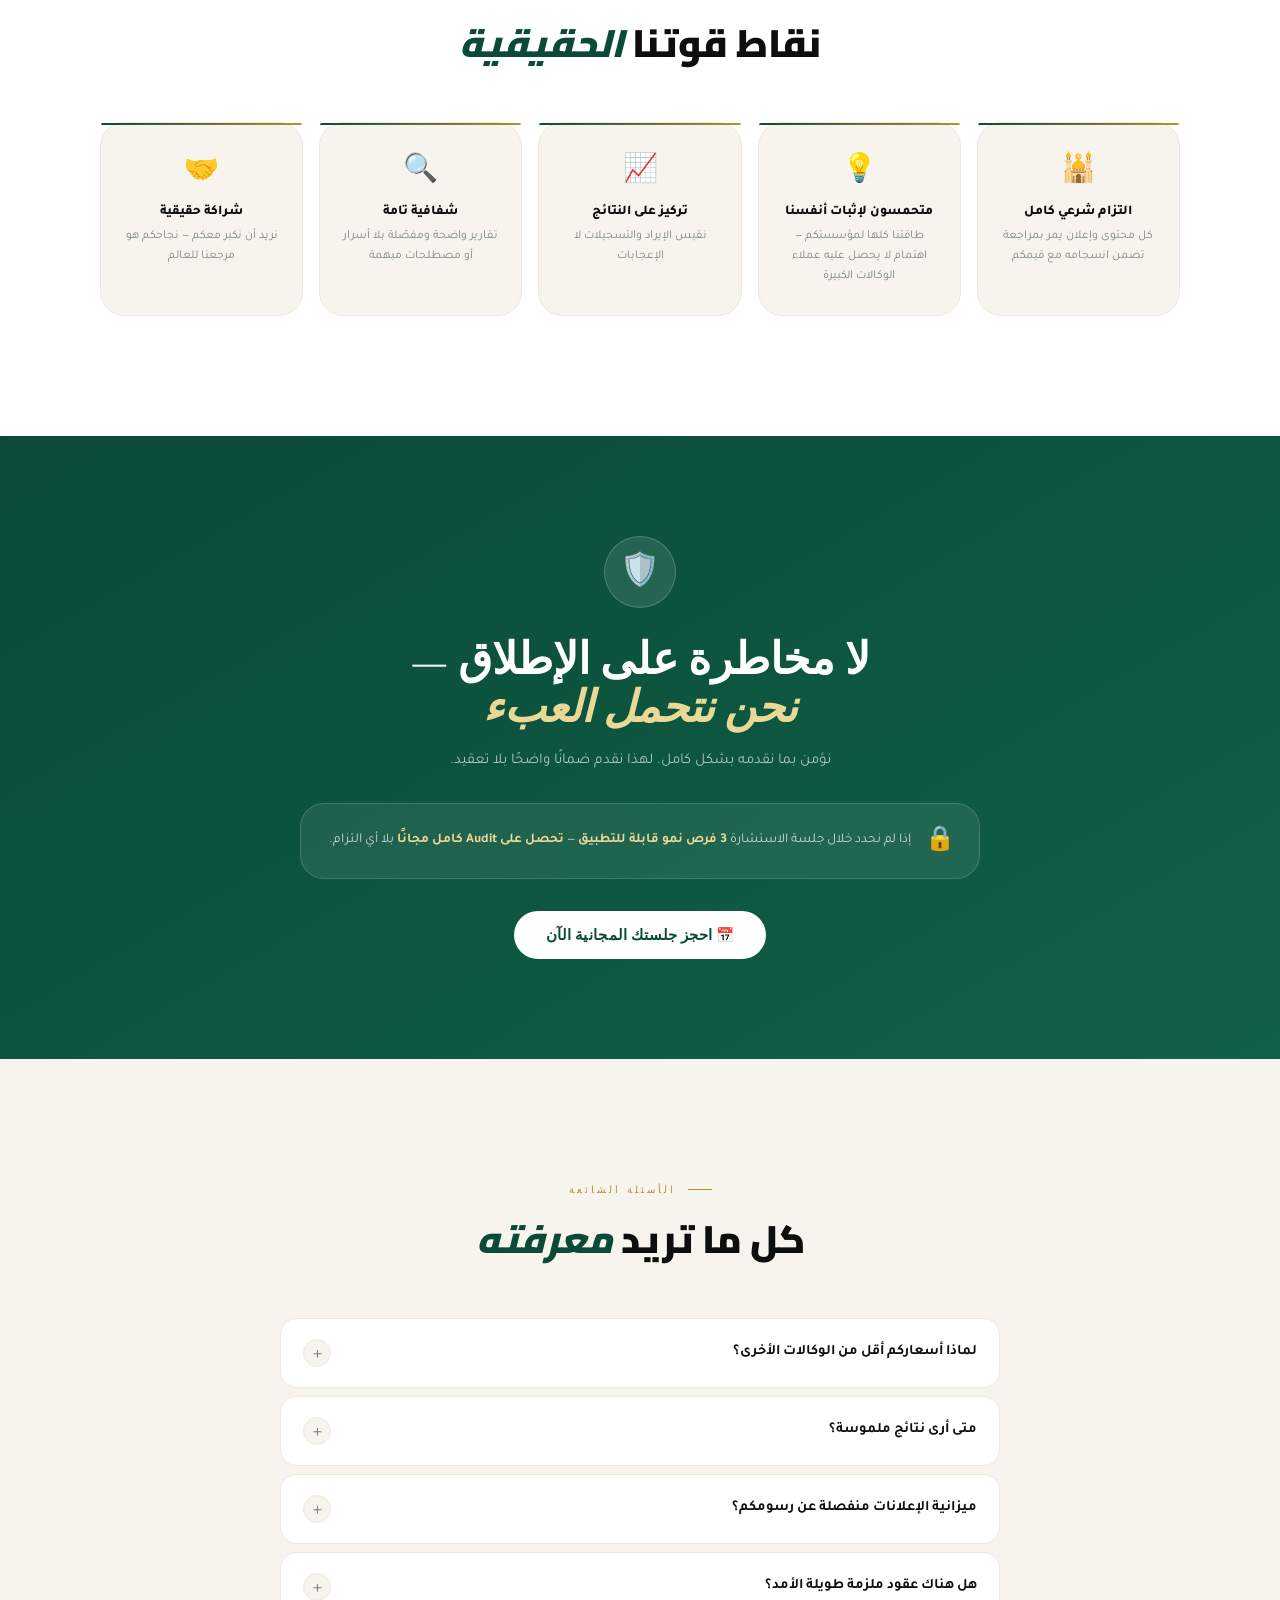
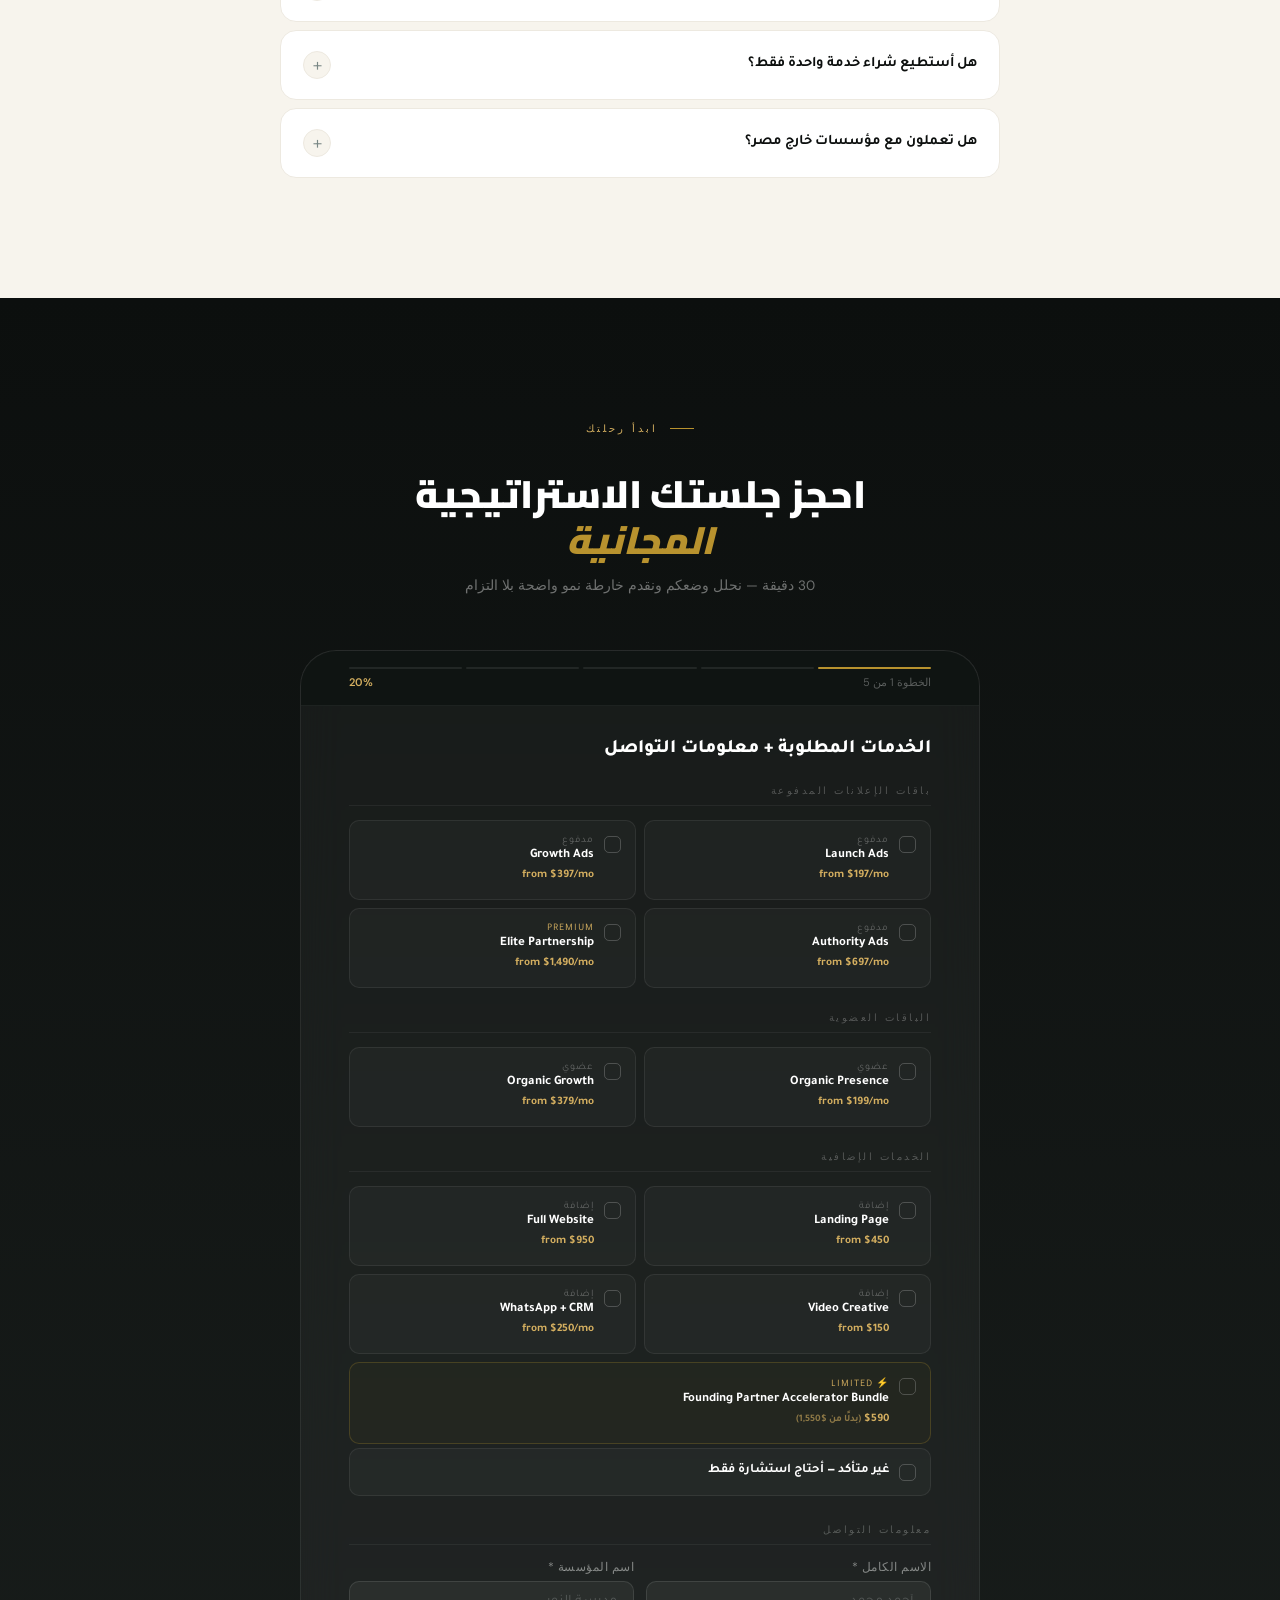
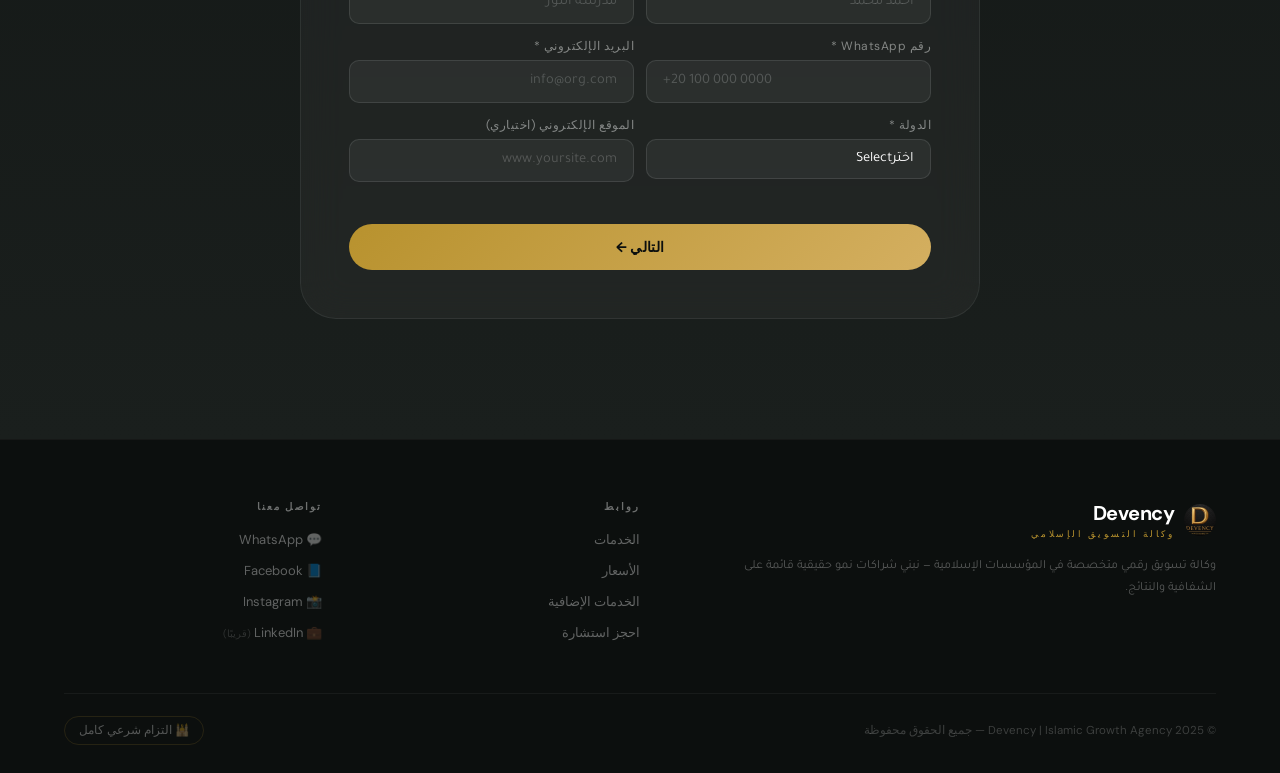
==== commit 569f06d1: "Update index.html" ====
--- a/index.html
+++ b/index.html
@@ -107,7 +107,6 @@
 /* ═══════════════════════════════════════════════
    NAV
 ═══════════════════════════════════════════════ */
-   
 nav{
   position:fixed; top:0; width:100%; z-index:1000;
   padding:0 5%;
@@ -705,230 +704,6 @@
 .bundle-cta:hover{ transform:translateY(-2px); box-shadow:var(--shadow-gold) }
 
 /* ═══════════════════════════════════════════════
-   
-<style>
-*{margin:0;padding:0;box-sizing:border-box}
-:root{
-  --ink:#0c0f0e;--em:#0b4a38;--em-l:#13815f;
-  --gold:#b8922e;--gold-l:#d4af60;
-  --sand:#f7f4ed;--sand2:#ede9e0;--sand3:#e0d9cc;
-  --white:#fff;--slate-l:#7a8886;
-}
-.sr-only{position:absolute;width:1px;height:1px;overflow:hidden;clip:rect(0,0,0,0)}
-
-/* ── LANGUAGE SYSTEM (mirrors devency.co) ── */
-.ar{display:inline}.en{display:none}.de{display:none}
-[data-lang="en"] .ar{display:none}[data-lang="en"] .en{display:inline}
-[data-lang="de"] .ar{display:none}[data-lang="de"] .de{display:inline}
-.bar{display:block}.ben{display:none}.bde{display:none}
-[data-lang="en"] .bar{display:none}[data-lang="en"] .ben{display:block}
-[data-lang="de"] .bar{display:none}[data-lang="de"] .bde{display:block}
-
-/* ── SECTION ── */
-.menu-teaser{
-  background:var(--white);
-  border-top:1px solid var(--sand3);
-  border-bottom:1px solid var(--sand3);
-  padding:56px 5%;
-  font-family:'Tajawal',sans-serif;
-  position:relative;overflow:hidden;
-}
-.menu-teaser::before{
-  content:'';position:absolute;top:0;left:0;right:0;height:3px;
-  background:linear-gradient(90deg,transparent,var(--em-l) 30%,var(--gold) 60%,transparent);
-}
-.mt-inner{
-  max-width:1100px;margin:0 auto;
-  display:grid;grid-template-columns:1fr auto;
-  align-items:center;gap:40px;
-}
-
-/* LEFT */
-.mt-eyebrow{display:flex;align-items:center;gap:10px;margin-bottom:16px}
-.mt-eyebrow-line{width:24px;height:1px;background:var(--gold)}
-.mt-eyebrow-text{
-  font-family:'DM Sans',sans-serif;font-size:10px;font-weight:600;
-  letter-spacing:3px;text-transform:uppercase;color:var(--gold);
-}
-.mt-headline{
-  font-family:'Cormorant Garamond',Georgia,serif;
-  font-size:clamp(20px,3vw,36px);font-weight:600;
-  color:var(--ink);line-height:1.15;margin-bottom:10px;letter-spacing:-.01em;
-}
-.mt-headline em{color:var(--em);font-style:italic}
-.mt-desc{font-size:clamp(13px,1.3vw,15px);color:var(--slate-l);line-height:1.75;max-width:500px}
-.mt-pills{display:flex;flex-wrap:wrap;gap:7px;margin-top:18px}
-.mt-pill{
-  display:flex;align-items:center;gap:6px;
-  background:var(--sand);border:1px solid var(--sand3);
-  padding:5px 13px;border-radius:50px;
-  font-family:'DM Sans',sans-serif;font-size:11px;font-weight:500;color:var(--em);
-}
-.mt-pill-dot{width:5px;height:5px;border-radius:50%;background:var(--gold);flex-shrink:0}
-
-/* RIGHT */
-.mt-right{display:flex;flex-direction:column;align-items:flex-end;gap:12px;flex-shrink:0}
-.mt-badge{
-  background:var(--sand);border:1px solid var(--sand3);
-  border-radius:14px;padding:16px 20px;text-align:center;min-width:150px;
-}
-.mt-badge-num{font-family:'DM Sans',sans-serif;font-size:28px;font-weight:700;color:var(--gold);line-height:1;margin-bottom:3px}
-.mt-badge-lbl{font-size:11px;color:var(--slate-l);font-family:'DM Sans',sans-serif}
-.mt-slots{
-  display:flex;align-items:center;gap:7px;
-  background:rgba(11,74,56,.06);border:1px solid rgba(11,74,56,.15);
-  padding:7px 14px;border-radius:50px;
-}
-.mt-slot-dot{width:6px;height:6px;border-radius:50%;background:var(--em-l);flex-shrink:0;animation:blink 2s infinite}
-@keyframes blink{0%,100%{opacity:1}50%{opacity:.25}}
-.mt-slots span{font-family:'DM Sans',sans-serif;font-size:11.5px;color:var(--em);font-weight:600}
-.mt-cta{
-  display:inline-flex;align-items:center;gap:9px;
-  background:var(--em);color:var(--white);
-  padding:13px 24px;border-radius:50px;
-  font-family:'DM Sans',sans-serif;font-size:13px;font-weight:700;
-  text-decoration:none;transition:.3s;letter-spacing:.3px;white-space:nowrap;
-}
-.mt-cta:hover{background:var(--em-l);transform:translateY(-2px);box-shadow:0 8px 24px rgba(11,74,56,.2)}
-.mt-secondary{
-  font-family:'DM Sans',sans-serif;font-size:12px;color:var(--slate-l);
-  text-decoration:none;display:flex;align-items:center;gap:5px;
-  justify-content:flex-end;transition:.2s;
-}
-.mt-secondary:hover{color:var(--gold)}
-
-/* ── LANG DEMO TOGGLE (للمعاينة فقط) ── */
-.demo-bar{
-  background:var(--sand);border-bottom:1px solid var(--sand3);
-  padding:10px 5%;display:flex;align-items:center;gap:8px;
-}
-.demo-label{font-family:'DM Sans',sans-serif;font-size:10px;letter-spacing:2px;text-transform:uppercase;color:var(--slate-l)}
-.demo-btn{
-  padding:4px 14px;border-radius:50px;font-size:11px;font-weight:600;
-  border:1px solid var(--sand3);background:transparent;color:var(--slate-l);
-  cursor:pointer;font-family:'DM Sans',sans-serif;transition:.2s;
-}
-.demo-btn.active{background:var(--ink);color:var(--white);border-color:var(--ink)}
-
-@media(max-width:720px){
-  .mt-inner{grid-template-columns:1fr}
-  .mt-right{align-items:flex-start;flex-direction:row;flex-wrap:wrap}
-  .mt-badge{display:none}
-}
-</style>
-
-<h2 class="sr-only">خدمة تصميم قوائم الطعام — Preview with language switching</h2>
-
-<!-- DEMO TOGGLE — للمعاينة فقط، تُحذف من الموقع -->
-<div class="demo-bar">
-  <span class="demo-label">معاينة اللغة:</span>
-  <button class="demo-btn active" onclick="setLang('ar')">عربي</button>
-  <button class="demo-btn" onclick="setLang('en')">EN</button>
-  <button class="demo-btn" onclick="setLang('de')">DE</button>
-  <span style="font-family:'DM Sans',sans-serif;font-size:10px;color:var(--slate-l);margin-right:auto;opacity:.6">← هاي للمعاينة فقط، تُحذف من الموقع</span>
-</div>
-
-<!-- ════════════════════════════════════════
-  القسم اللي بتحطه بصفحة devency.co
-  بعد قسم addons-section مباشرة
-  الـ data-lang يتحكم فيه نفس السكريبت
-  اللي بالصفحة الأصلية toggleLang()
-════════════════════════════════════════ -->
-<div class="menu-teaser" id="menu-design">
-  <div class="mt-inner">
-
-    <!-- LEFT -->
-    <div class="mt-left">
-      <div class="mt-eyebrow">
-        <div class="mt-eyebrow-line"></div>
-        <span class="mt-eyebrow-text">
-          <span class="ar">خدمة جديدة</span>
-          <span class="en">New Service</span>
-          <span class="de">Neue Leistung</span>
-        </span>
-      </div>
-
-      <h2 class="mt-headline">
-        <span class="bar">تصميم قوائم الطعام — <em>قائمتك سفيرك الأول</em></span>
-        <span class="ben">Menu Design — <em>Your Menu, Your Ambassador</em></span>
-        <span class="bde">Speisekarten-Design — <em>Ihr Menü, Ihr Botschafter</em></span>
-      </h2>
-
-      <p class="mt-desc">
-        <span class="bar">نصمم قوائم طعام فاخرة بثلاث لغات مع امتثال أوروبي كامل، لمطاعم أوروبا ودول الخليج والعالم العربي.</span>
-        <span class="ben">We design premium menus in 3 languages with full EU allergen compliance — for restaurants across Europe, the GCC, and the Arab world.</span>
-        <span class="bde">Wir gestalten Premium-Speisekarten in 3 Sprachen mit vollständiger EU-Allergen-Konformität — für Restaurants in Europa, der GCC-Region und der arabischen Welt.</span>
-      </p>
-
-      <div class="mt-pills">
-        <div class="mt-pill"><div class="mt-pill-dot"></div>AR · EN · DE</div>
-        <div class="mt-pill">
-          <div class="mt-pill-dot"></div>
-          <span class="ar">امتثال أوروبي</span>
-          <span class="en">EU Allergen Compliant</span>
-          <span class="de">EU-Allergenkonform</span>
-        </div>
-        <div class="mt-pill">
-          <div class="mt-pill-dot"></div>
-          <span class="ar">علم نفس القائمة</span>
-          <span class="en">Menu Psychology</span>
-          <span class="de">Menü-Psychologie</span>
-        </div>
-        <div class="mt-pill">
-          <div class="mt-pill-dot"></div>
-          <span class="ar">طباعة + QR + رقمي</span>
-          <span class="en">Print + QR + Digital</span>
-          <span class="de">Druck + QR + Digital</span>
-        </div>
-      </div>
-    </div>
-
-    <!-- RIGHT -->
-    <div class="mt-right">
-      <div class="mt-badge">
-        <div class="mt-badge-num">+23%</div>
-        <div class="mt-badge-lbl">
-          <span class="ar">متوسط قيمة الطلب</span>
-          <span class="en">Avg. order value</span>
-          <span class="de">Ø Bestellwert</span>
-        </div>
-      </div>
-
-      <div class="mt-slots">
-        <div class="mt-slot-dot"></div>
-        <span>
-          <span class="ar">4 أماكن متبقية هذا الشهر</span>
-          <span class="en">4 spots left this month</span>
-          <span class="de">Noch 4 Plätze diesen Monat</span>
-        </span>
-      </div>
-
-      <a href="https://devency.co/Menu.html" class="mt-cta" target="_blank" rel="noopener">
-        <span class="ar">اكتشف الخدمة ←</span>
-        <span class="en">Explore Service →</span>
-        <span class="de">Leistung entdecken →</span>
-      </a>
-
-      <a href="https://devency.co/Menu.html#contact" class="mt-secondary" target="_blank" rel="noopener">
-        <span class="ar">احصل على عرض سعر</span>
-        <span class="en">Get a quote</span>
-        <span class="de">Angebot anfragen</span>
-      </a>
-    </div>
-
-  </div>
-</div>
-
-<script>
-const root = document.querySelector('.menu-teaser');
-function setLang(l) {
-  root.setAttribute('data-lang', l);
-  document.querySelectorAll('.demo-btn').forEach(b =>
-    b.classList.toggle('active', b.textContent.trim() === (l==='ar'?'عربي':l==='en'?'EN':'DE'))
-  );
-}
-</script>
-
    STRATEGIC VISION (case studies)
 ═══════════════════════════════════════════════ */
 .vision-section{ background:var(--ink-3); padding:120px 5% }
@@ -1326,11 +1101,6 @@
         <span class="ar">استشارة مجانية</span>
         <span class="en">Free Consult</span>
       </a>
-       <li><a href="#menu-design">
-  <span class="ar">قوائم الطعام</span>
-  <span class="en">Menu Design</span>
-  <span class="de">Speisekarten</span>
-</a></li>
     </div>
   </div>
 </nav>
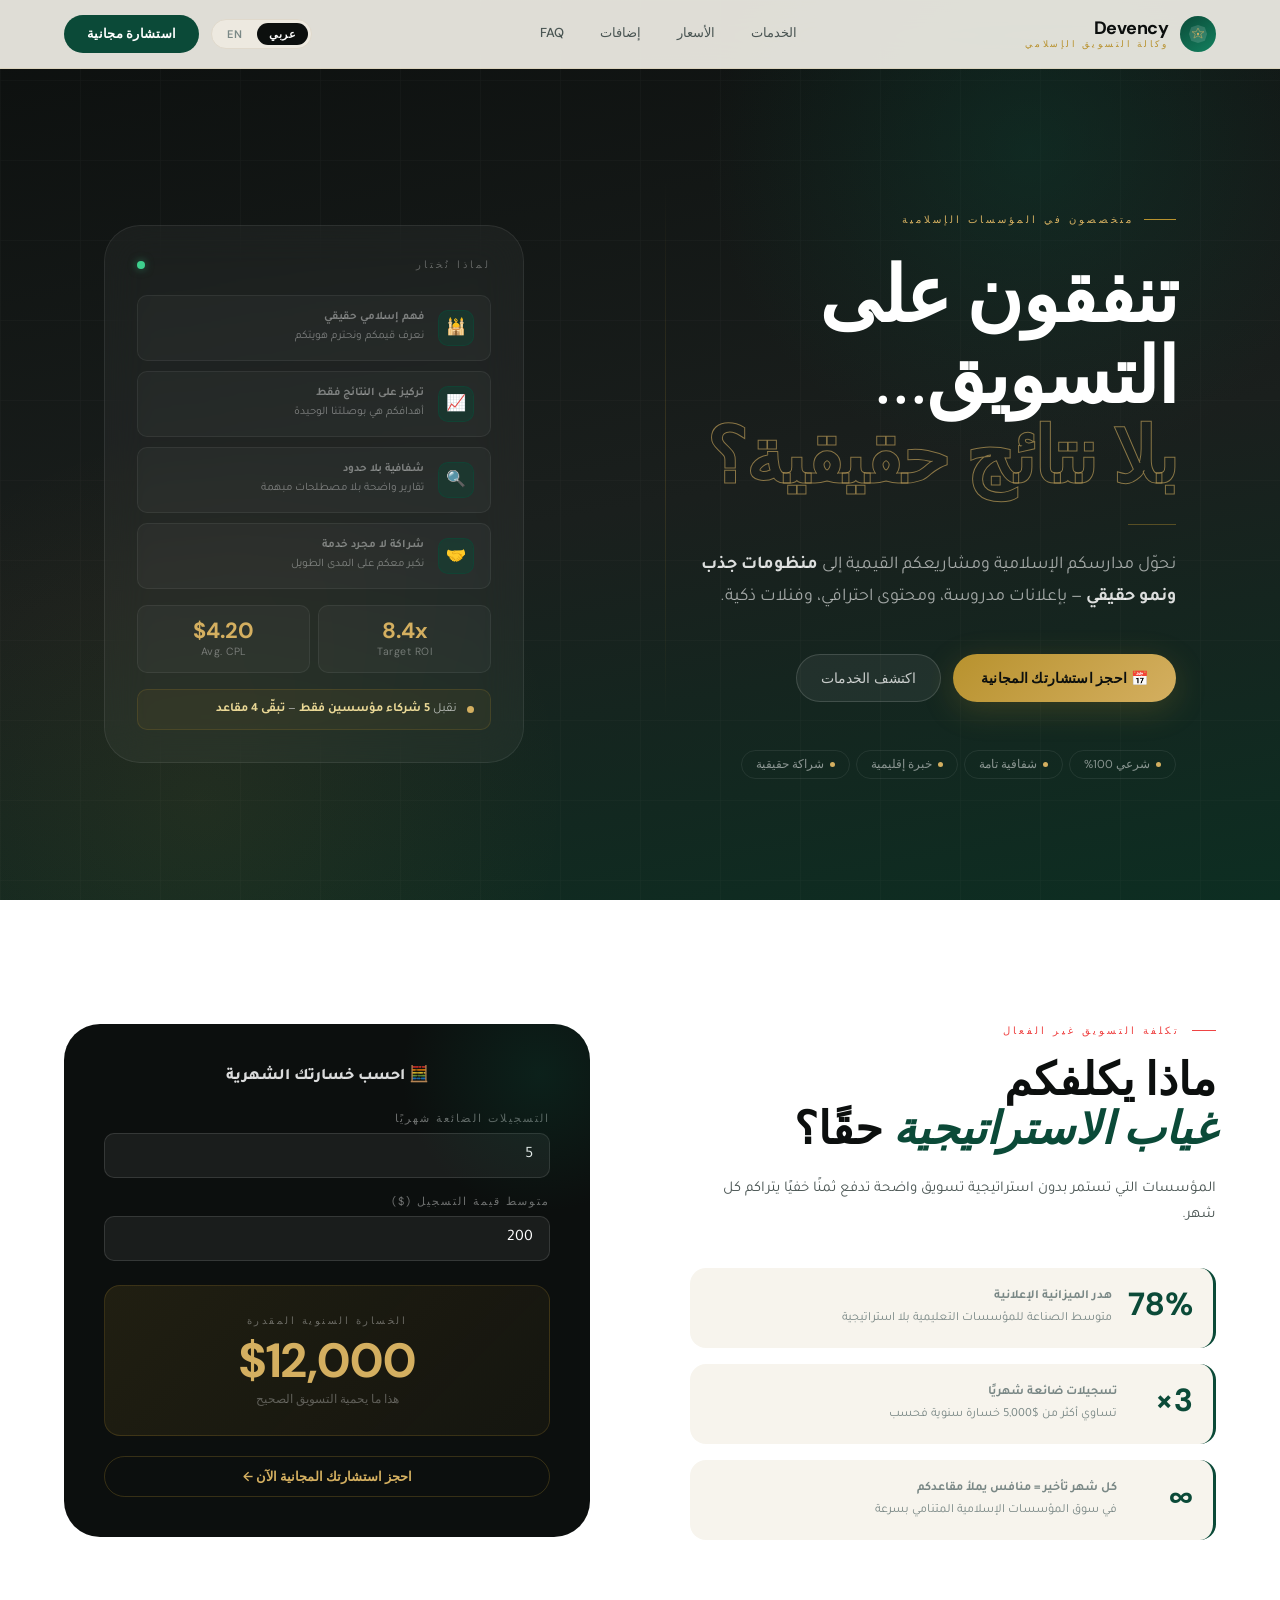
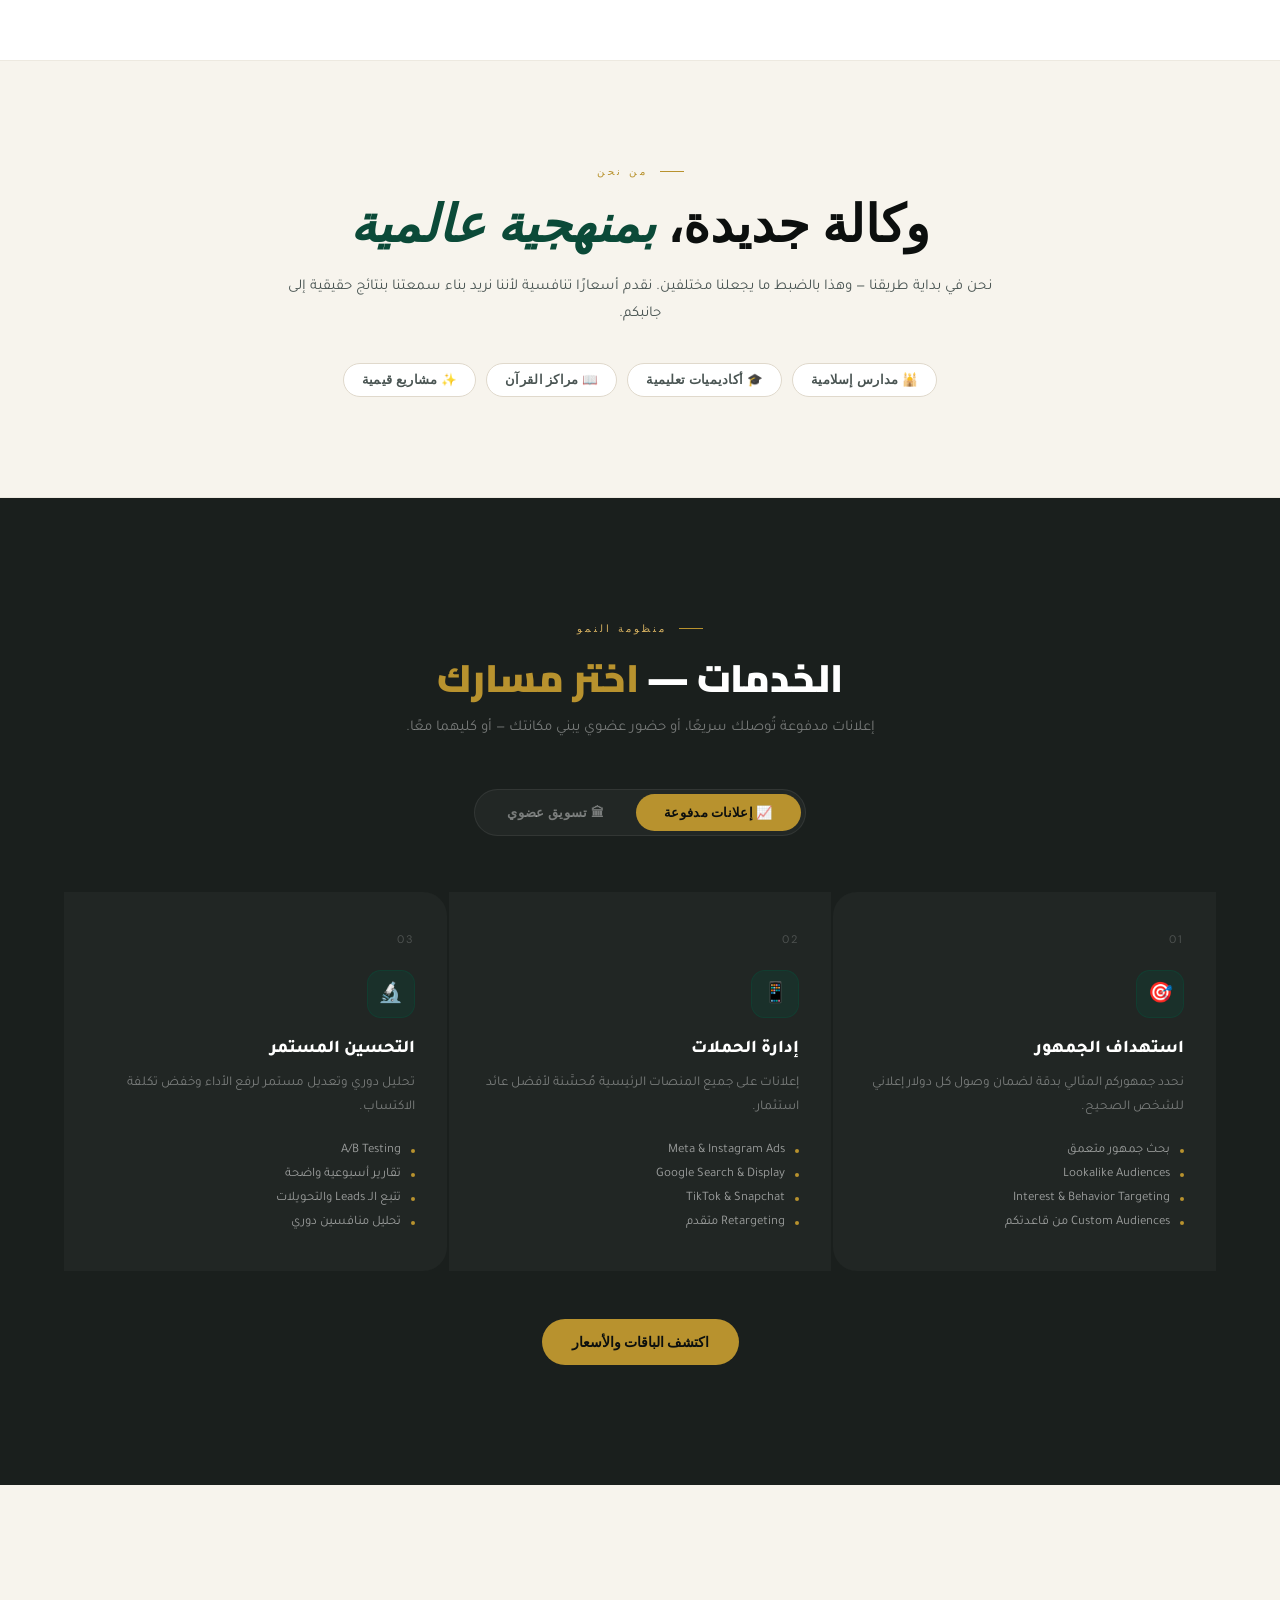
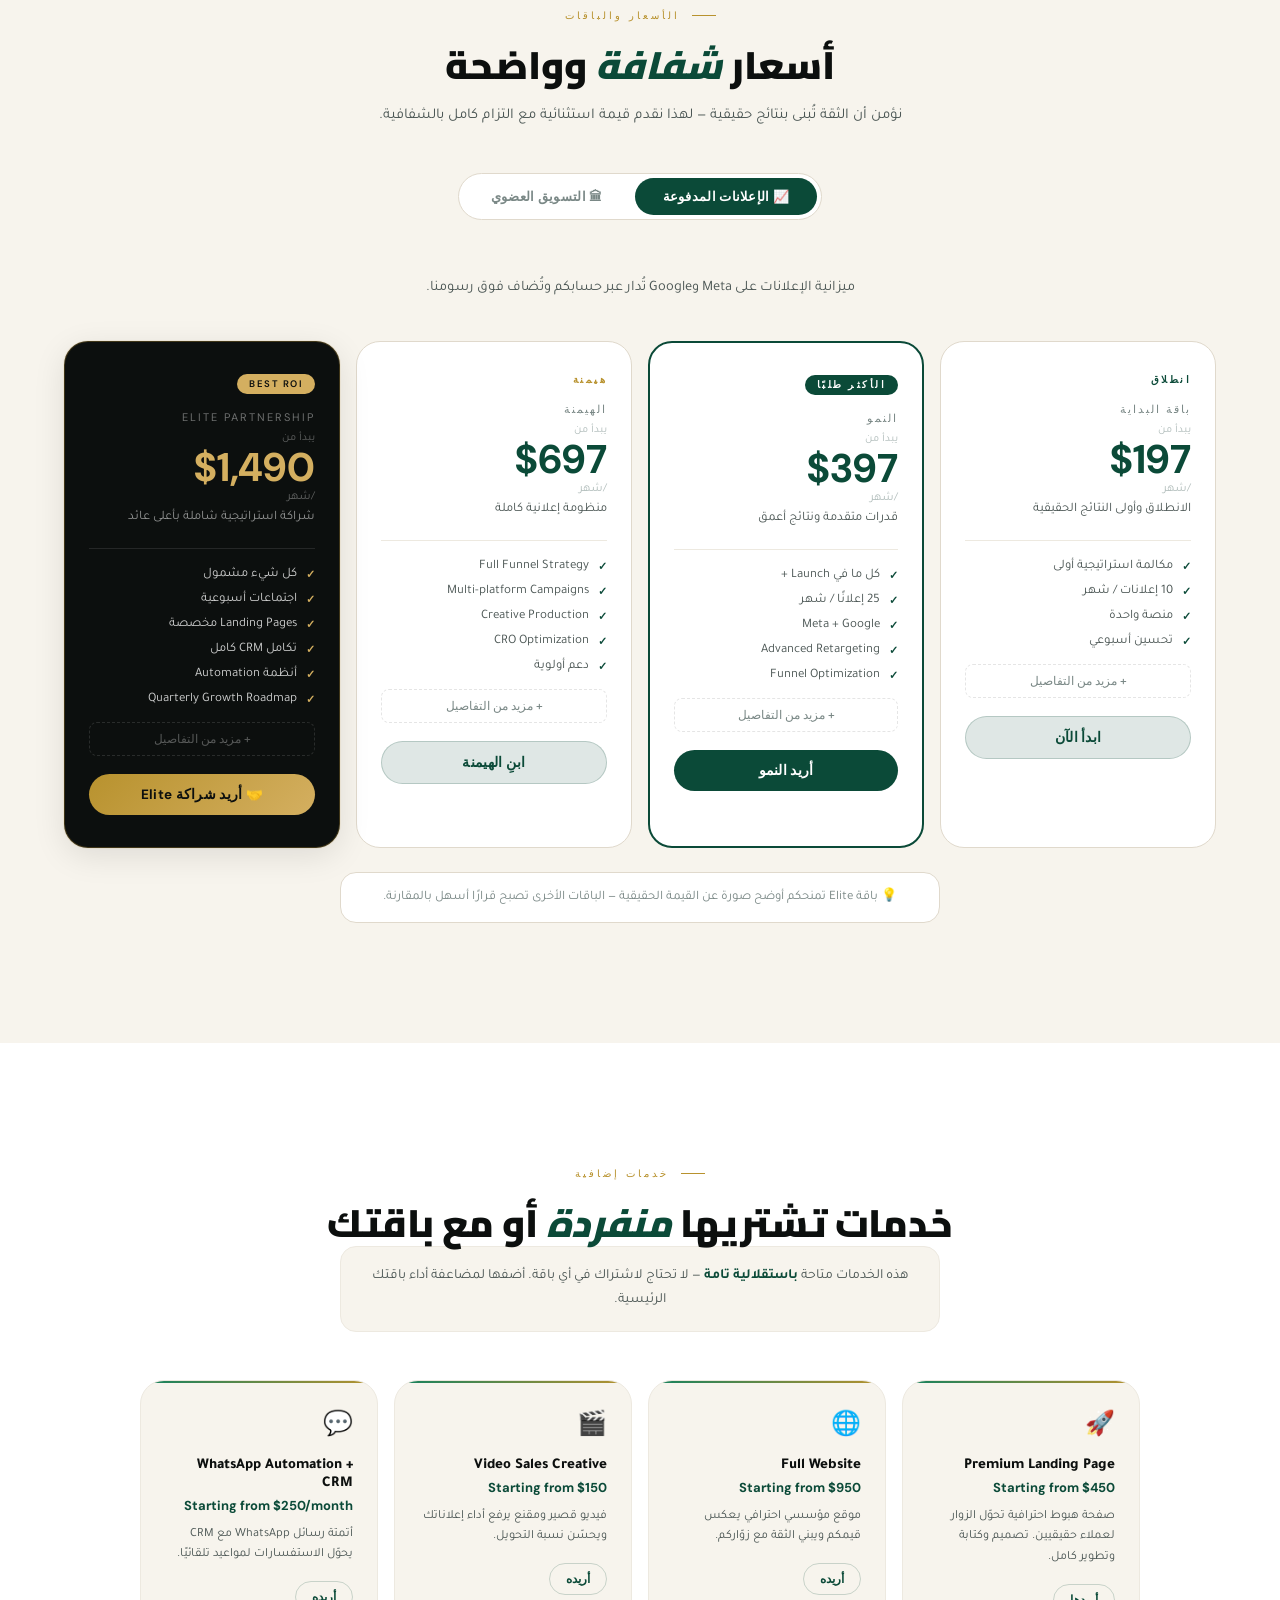
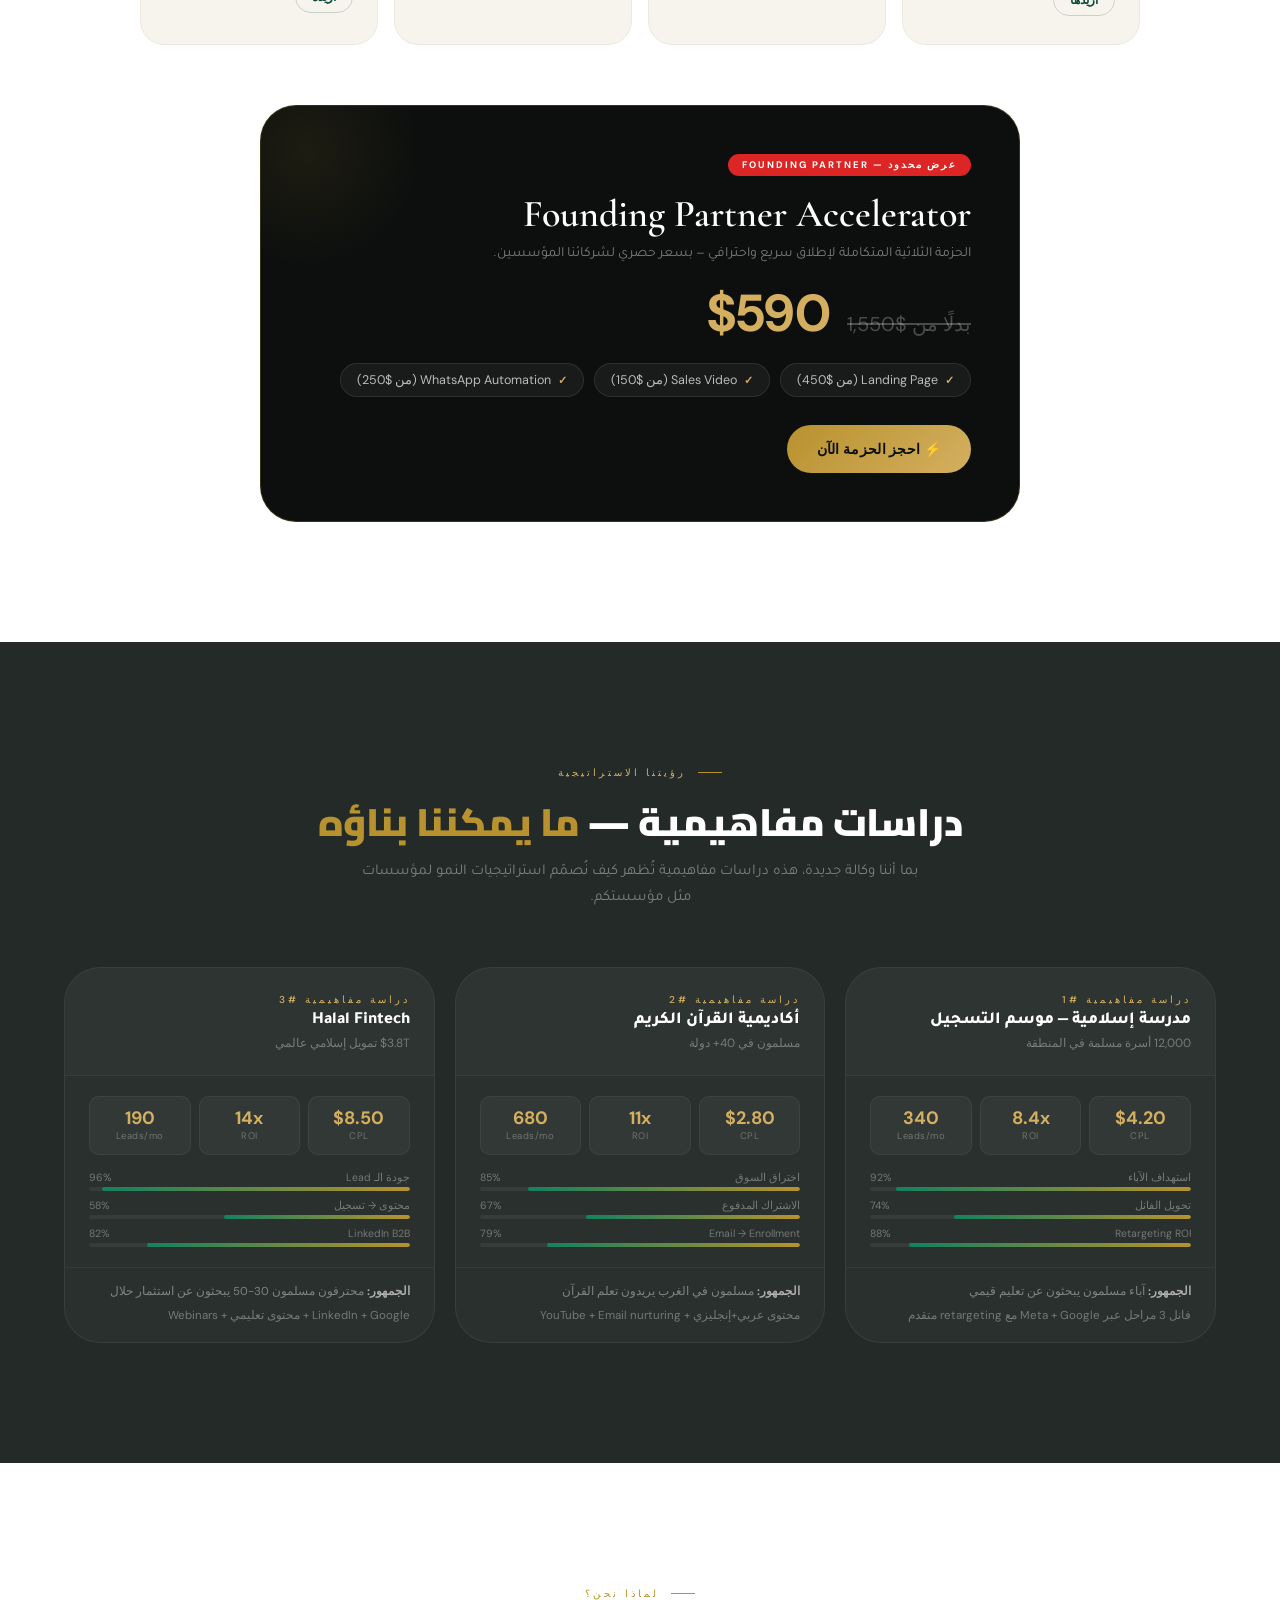
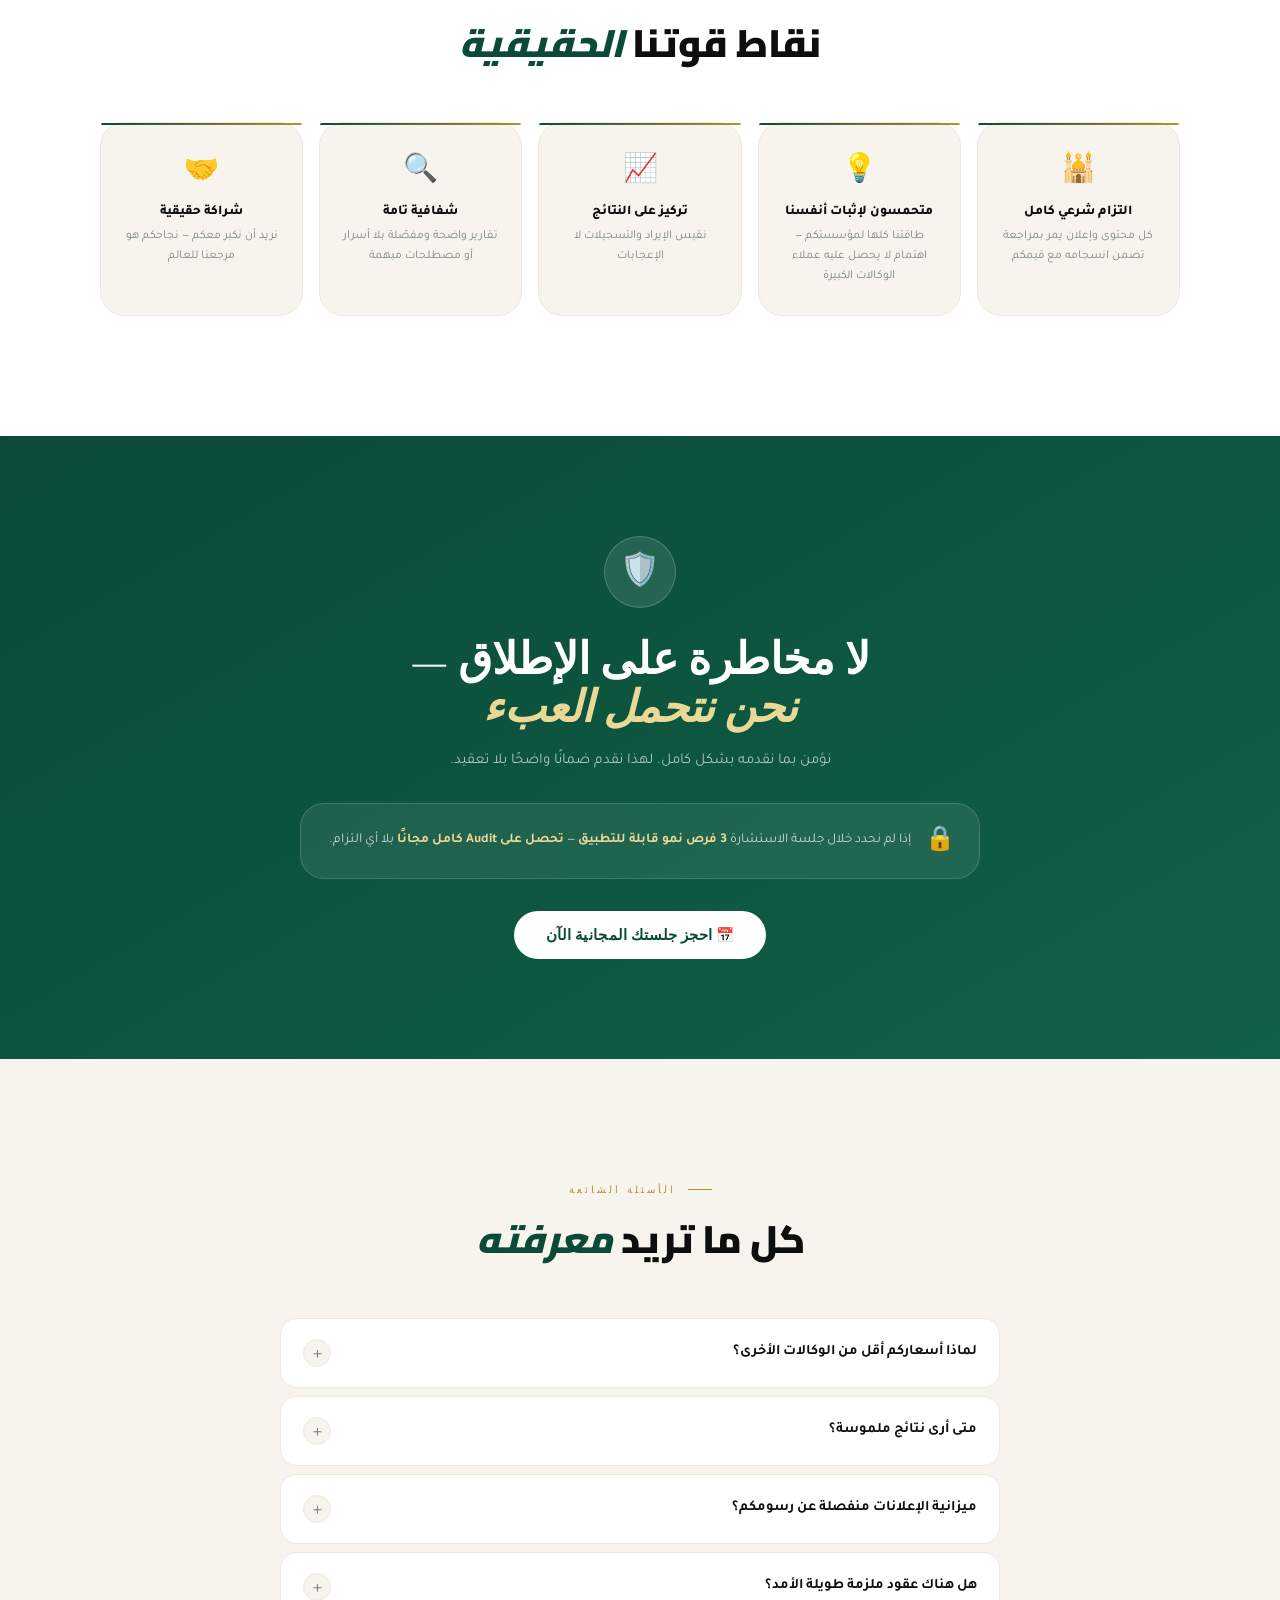
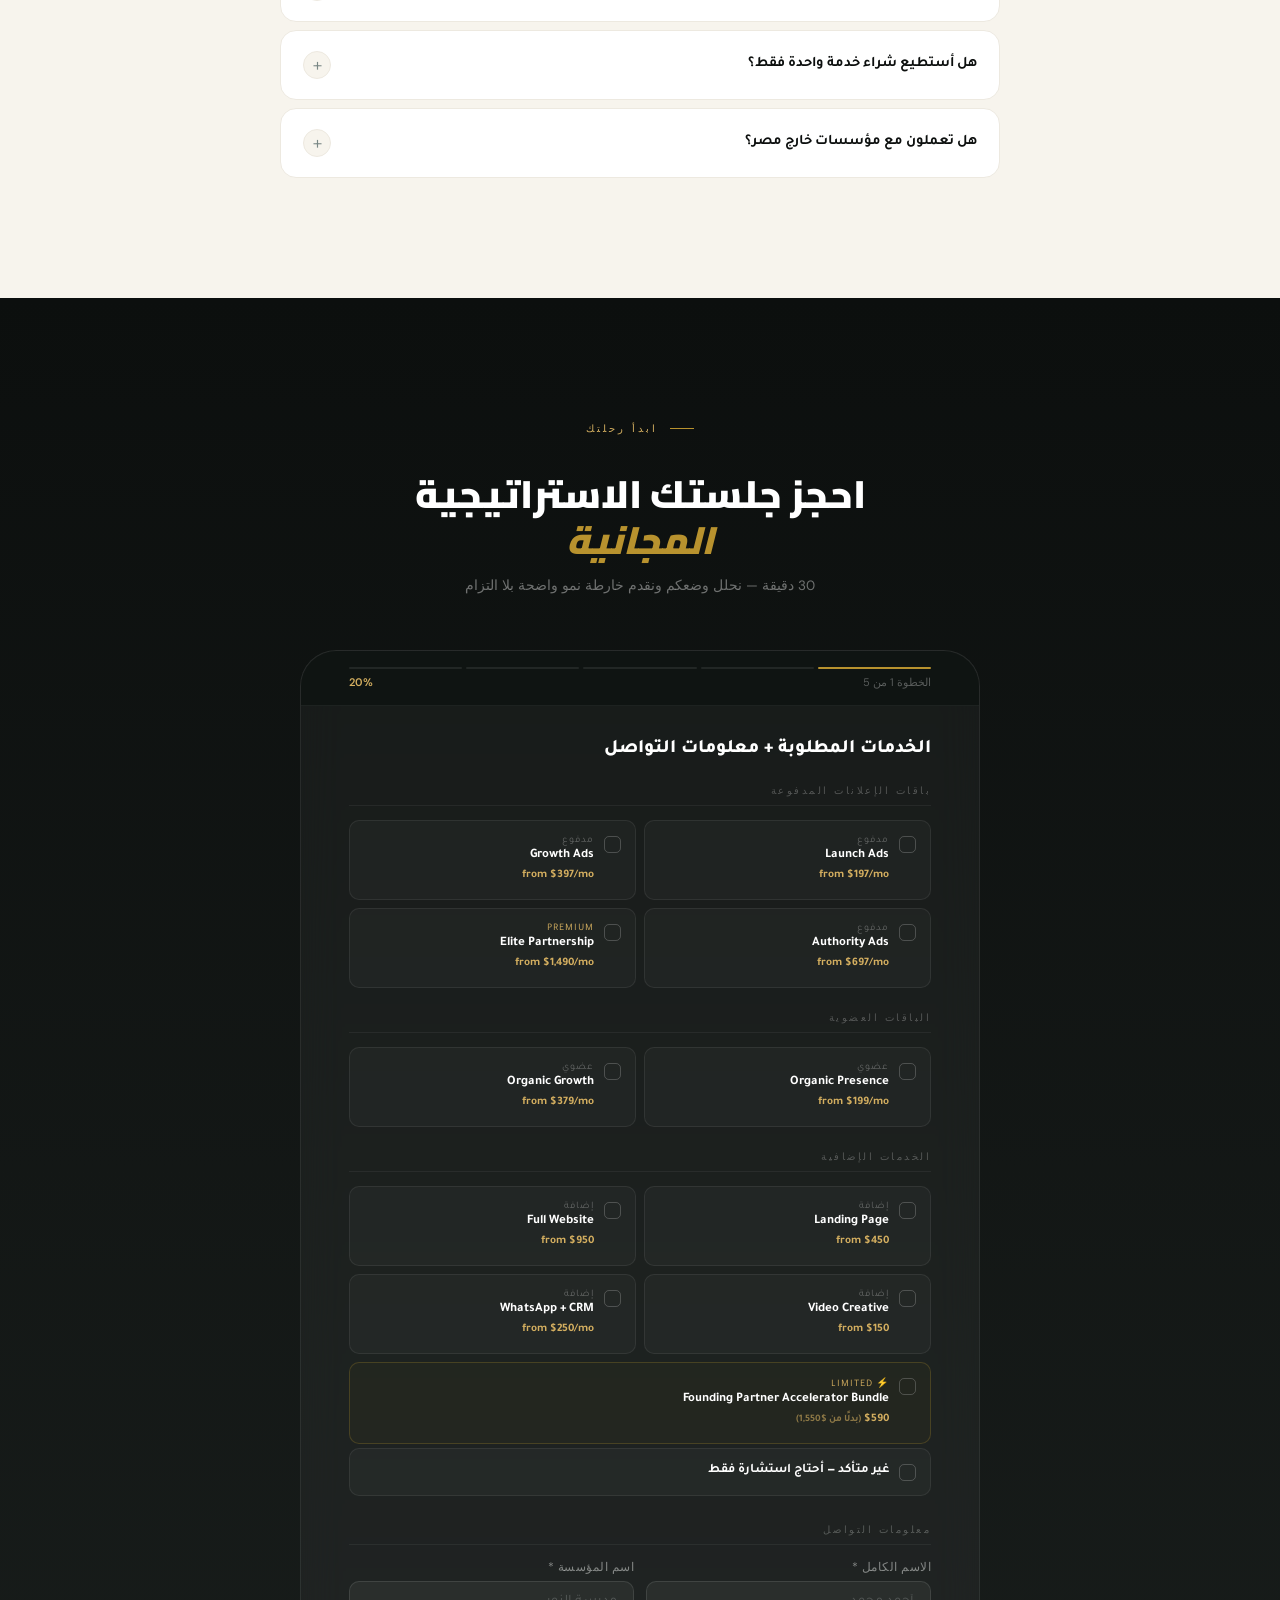
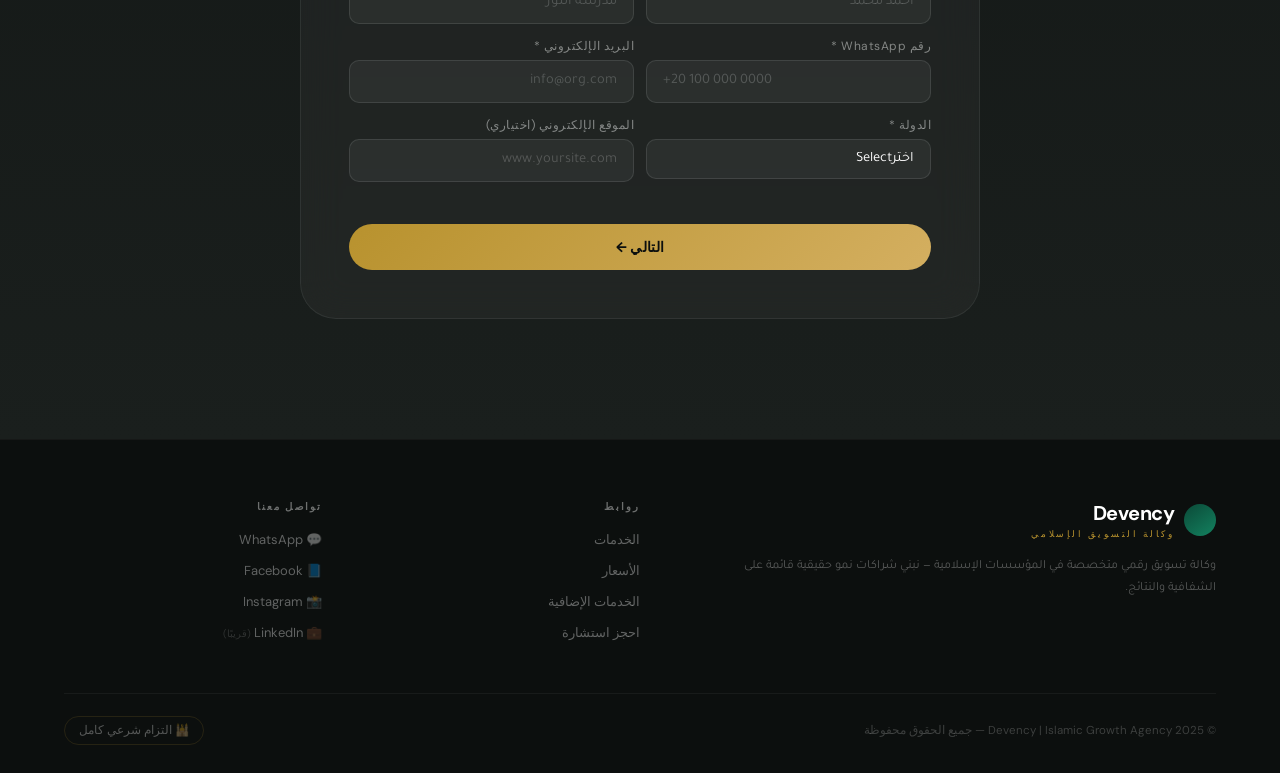
==== commit bd7be21b: "Update index.html" ====
--- a/index.html
+++ b/index.html
@@ -4,7 +4,7 @@
 <meta charset="UTF-8">
 <meta name="viewport" content="width=device-width, initial-scale=1.0">
 <title>Devency | Islamic Growth Agency</title>
-<link rel="icon" type="image/png" href="logo.png">
+<link rel="icon" type="image/png" href="logo.svg">
 <link href="https://fonts.googleapis.com/css2?family=Cormorant+Garamond:wght@300;400;500;600;700&family=Cairo:wght@300;400;600;700;900&family=DM+Sans:ital,wght@0,300;0,400;0,500;0,700;1,300&family=Tajawal:wght@300;400;500;700;800&display=swap" rel="stylesheet">
 <style>
 /* ═══════════════════════════════════════════════
@@ -1078,7 +1078,7 @@
   <div class="nav-inner">
     <a href="#" class="logo-wrap">
       <div class="logo-emblem">
-        <img src="logo.png" alt="Devency"
+        <img src="logo.svg" alt="Devency"
           onerror="this.style.display='none';this.parentElement.innerHTML='<svg viewBox=\'0 0 44 44\' fill=\'none\'><polygon points=\'22,2 37,7 42,22 37,37 22,42 7,37 2,22 7,7\' fill=\'white\' opacity=\'.15\'/><polygon points=\'22,9 26,17 35,17 28,22 31,31 22,26 13,31 16,22 9,17 18,17\' fill=\'none\' stroke=\'#d4af60\' stroke-width=\'1.2\'/><circle cx=\'22\' cy=\'22\' r=\'2.5\' fill=\'#d4af60\'/></svg>'">
       </div>
       <div class="logo-text">
@@ -2252,7 +2252,7 @@
     <div>
       <div style="display:flex;align-items:center;gap:10px">
         <div class="logo-emblem" style="width:32px;height:32px">
-          <img src="logo.png" alt="Devency" onerror="this.style.display='none'">
+          <img src="logo.svg" alt="Devency" onerror="this.style.display='none'">
         </div>
         <div>
           <div class="footer-brand-name">Devency</div>
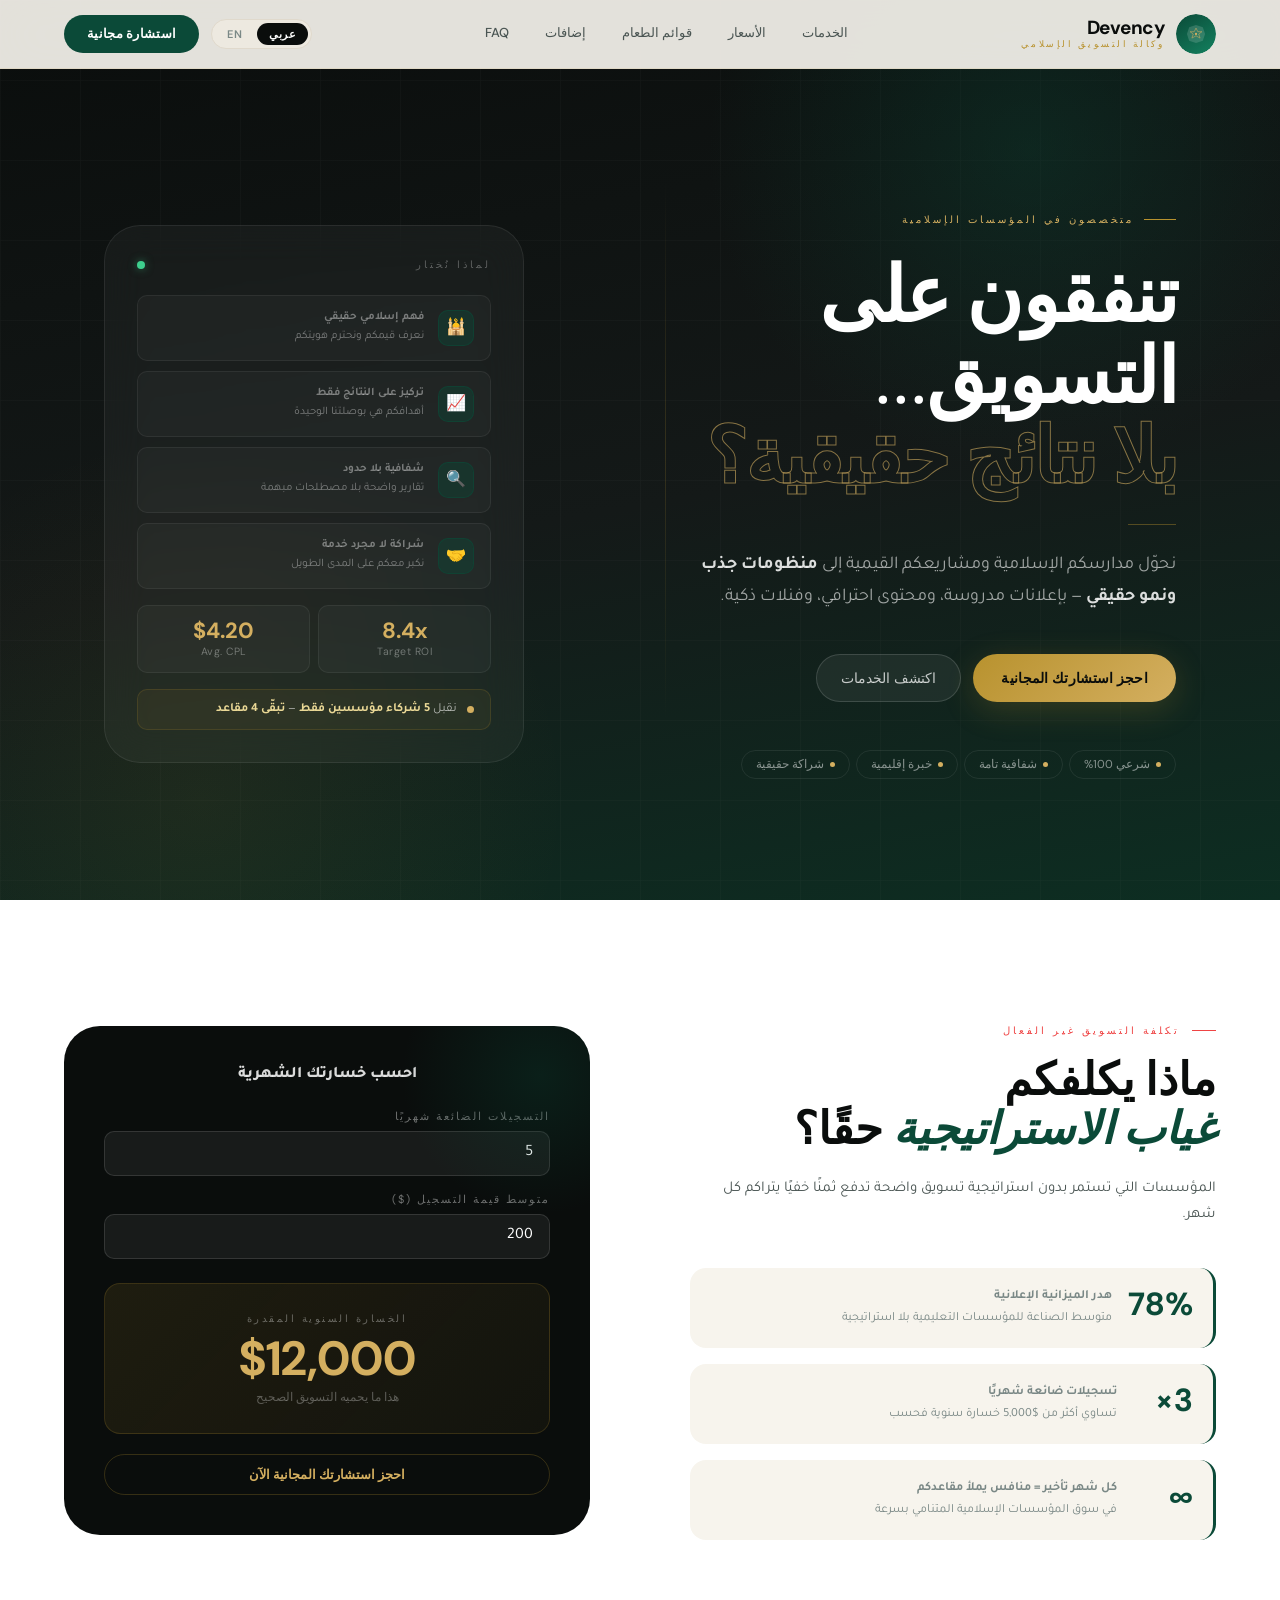
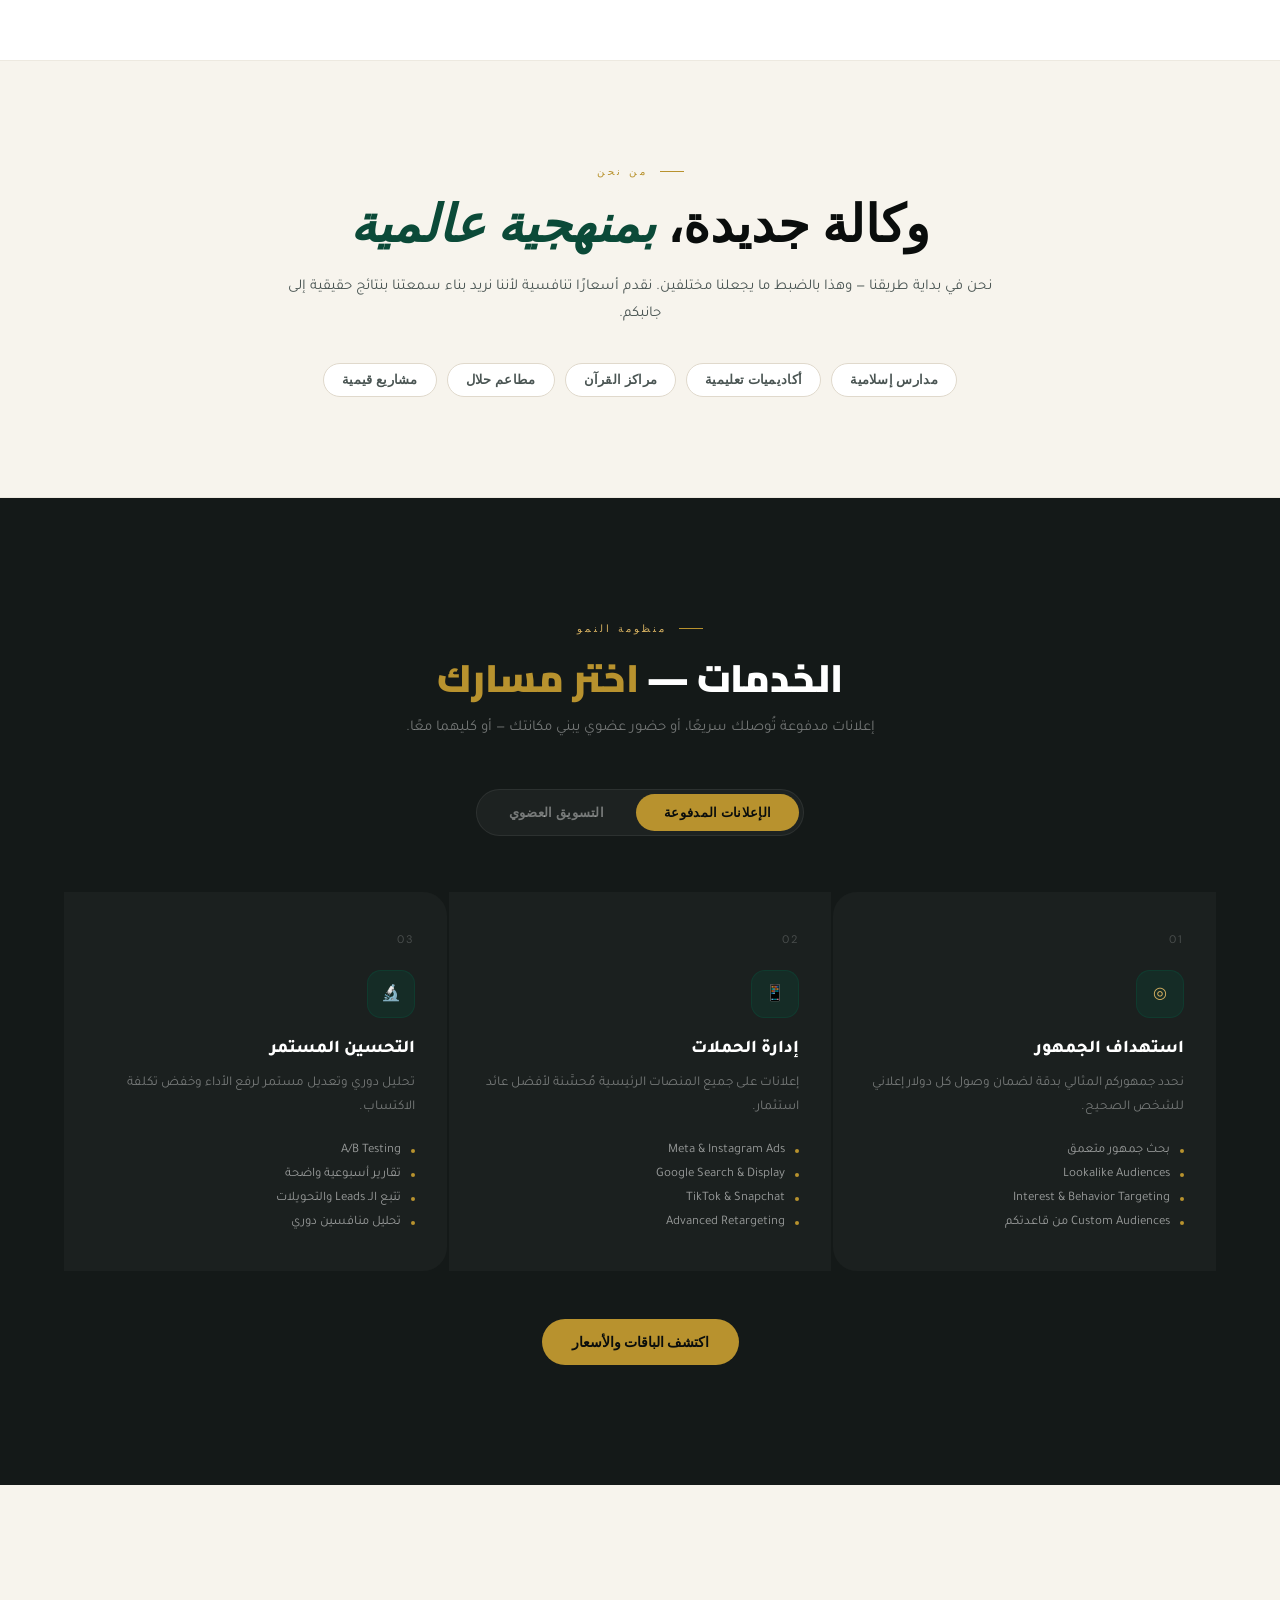
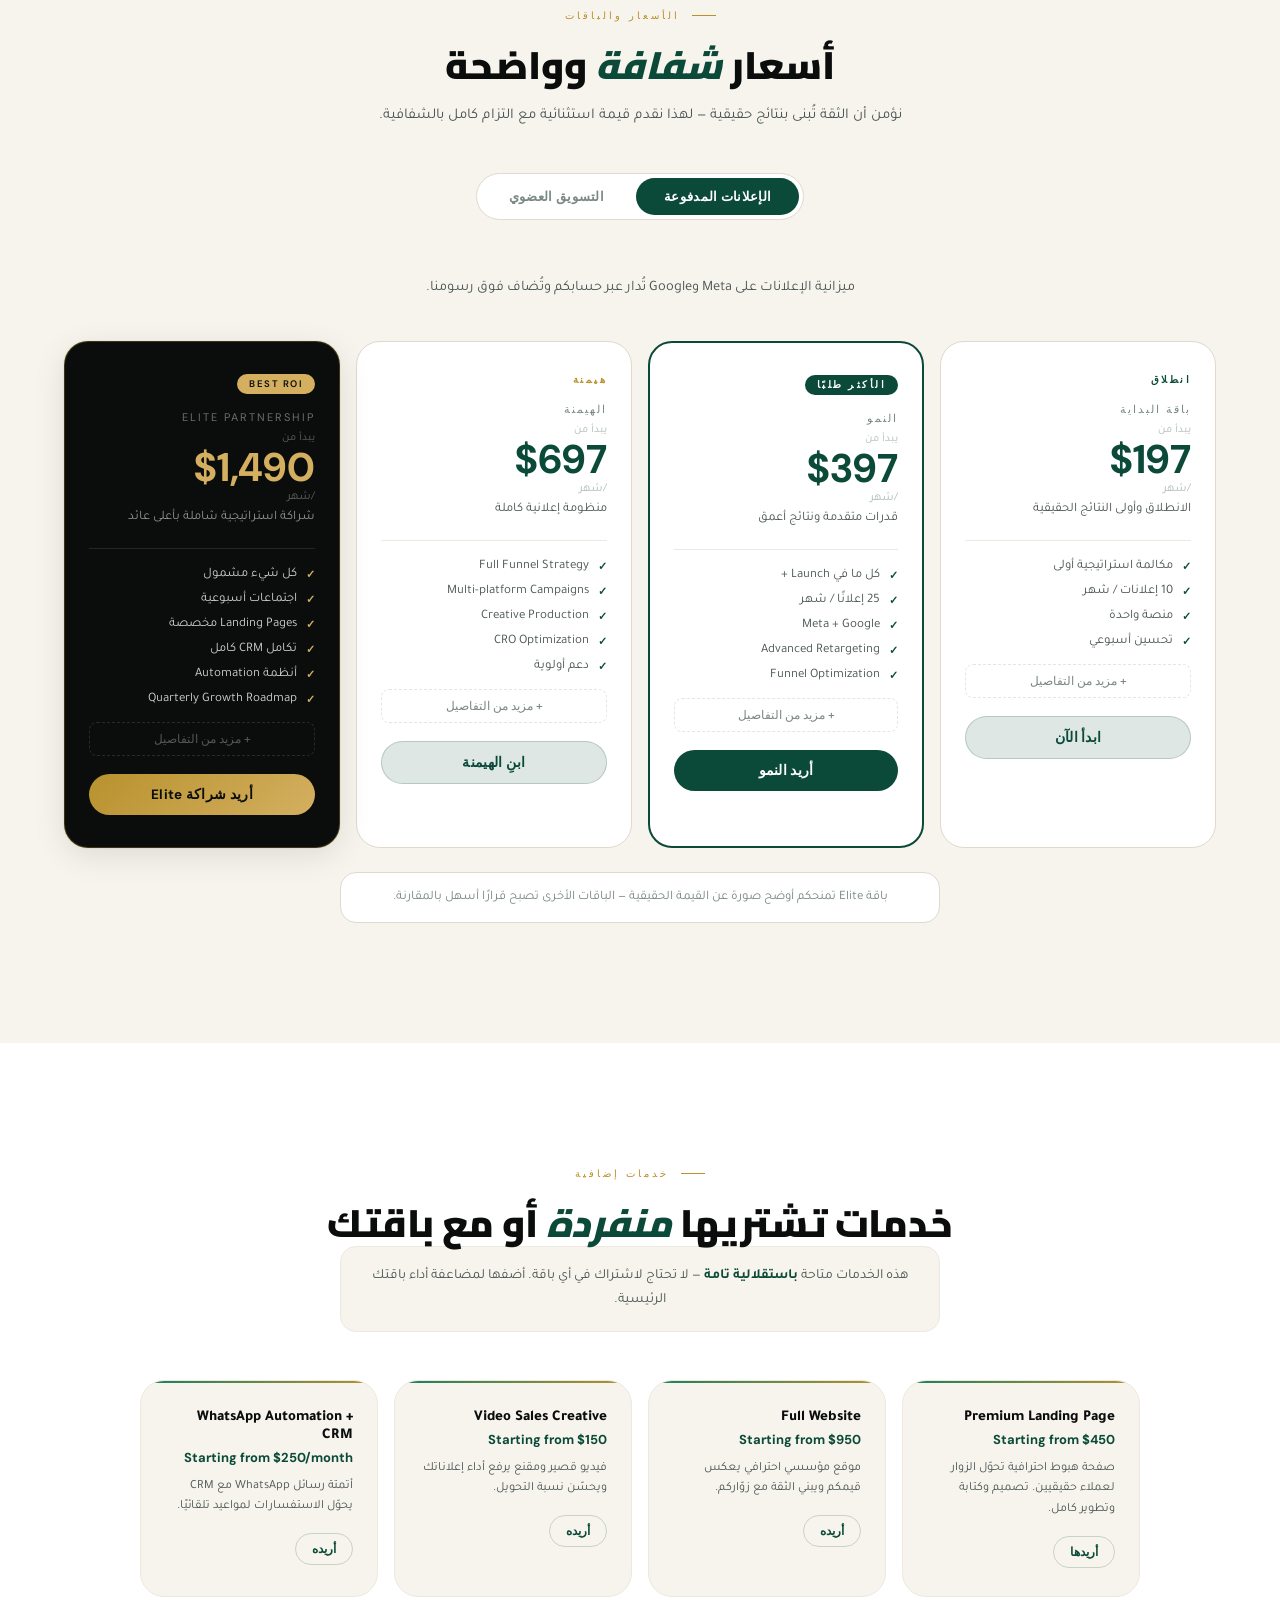
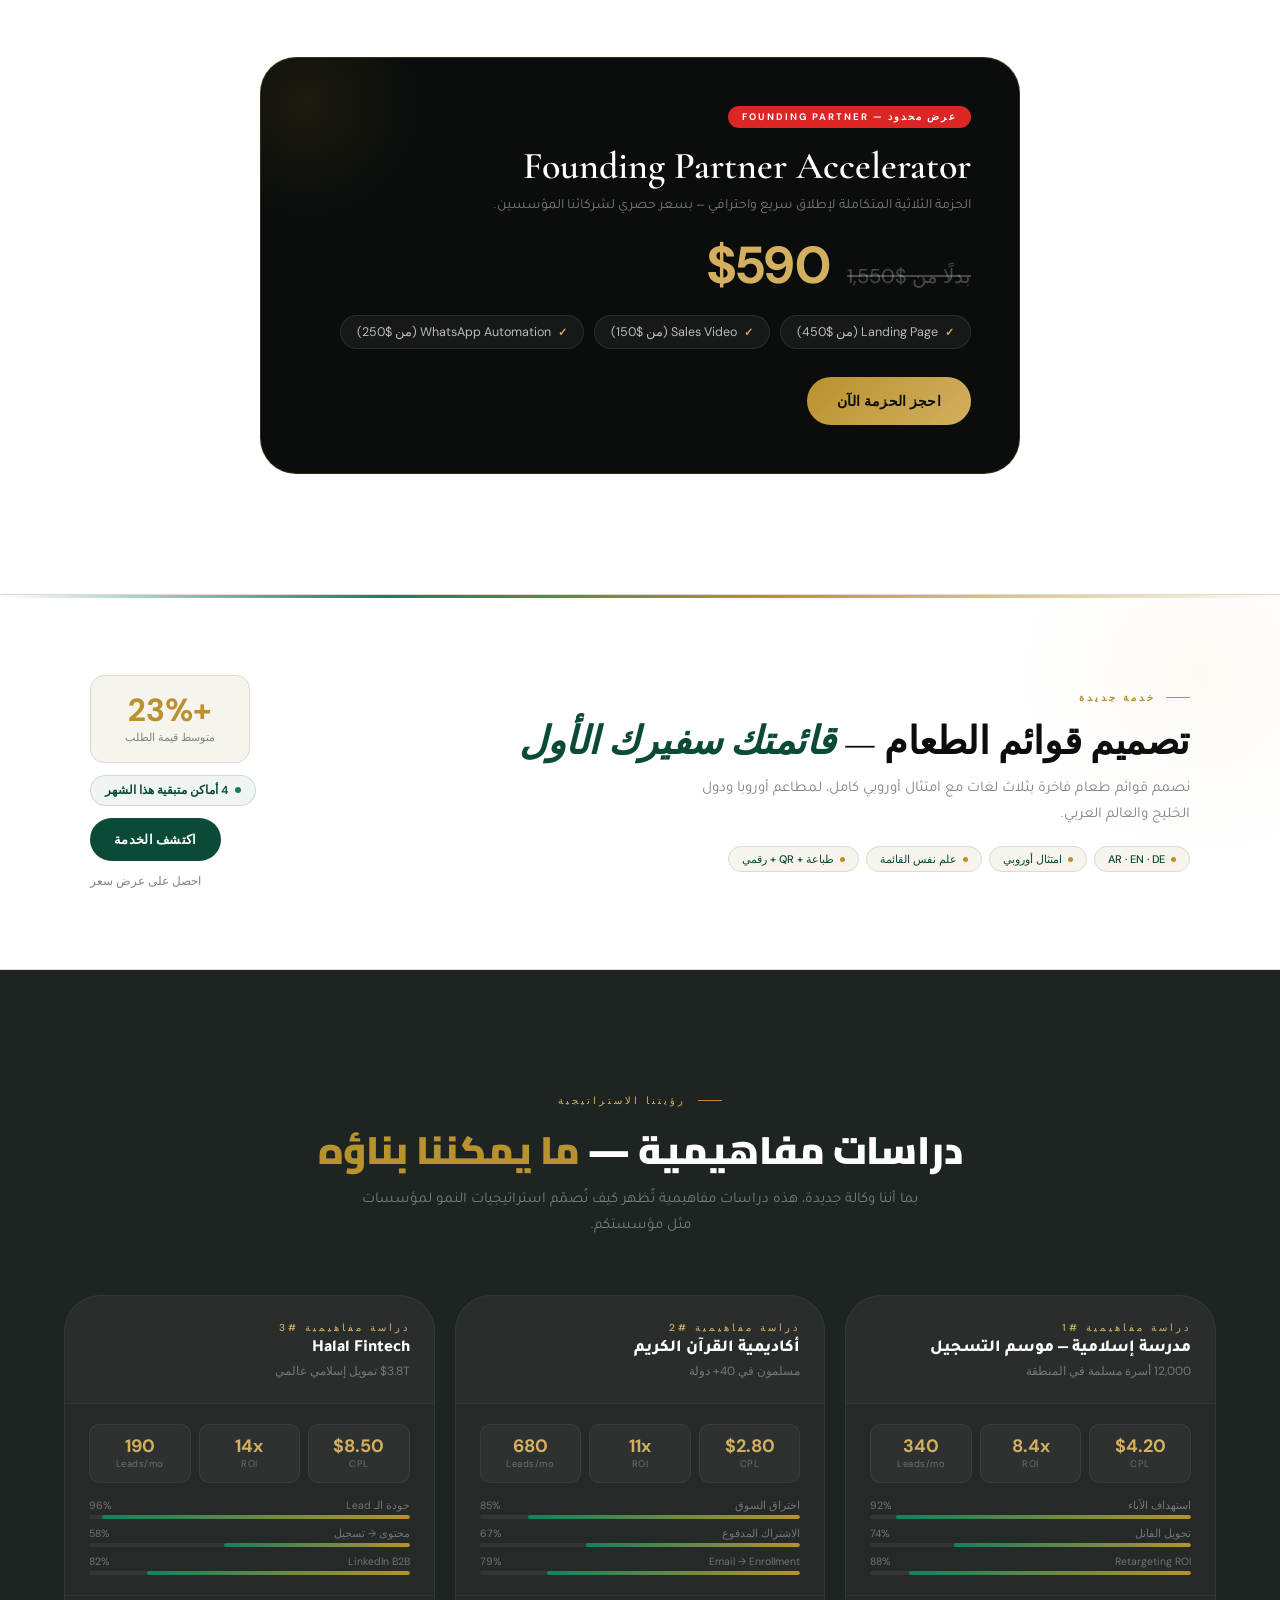
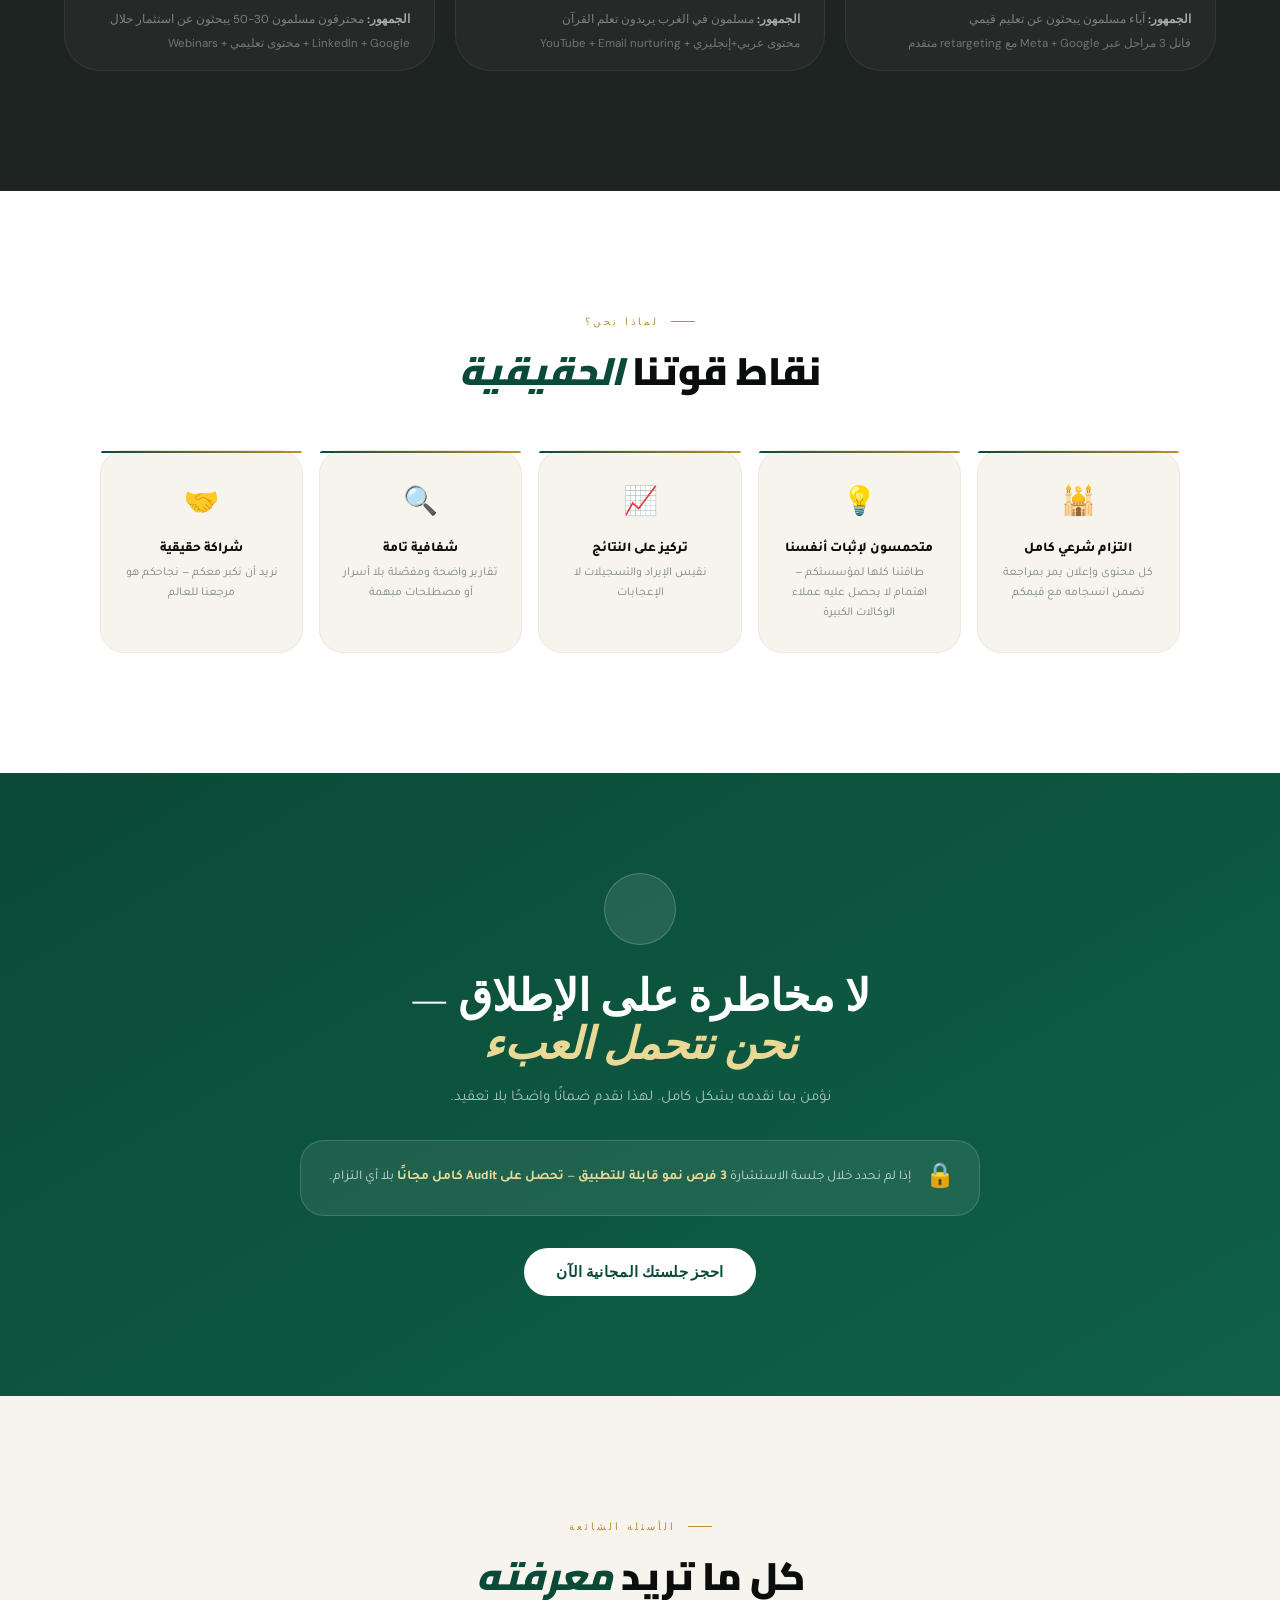
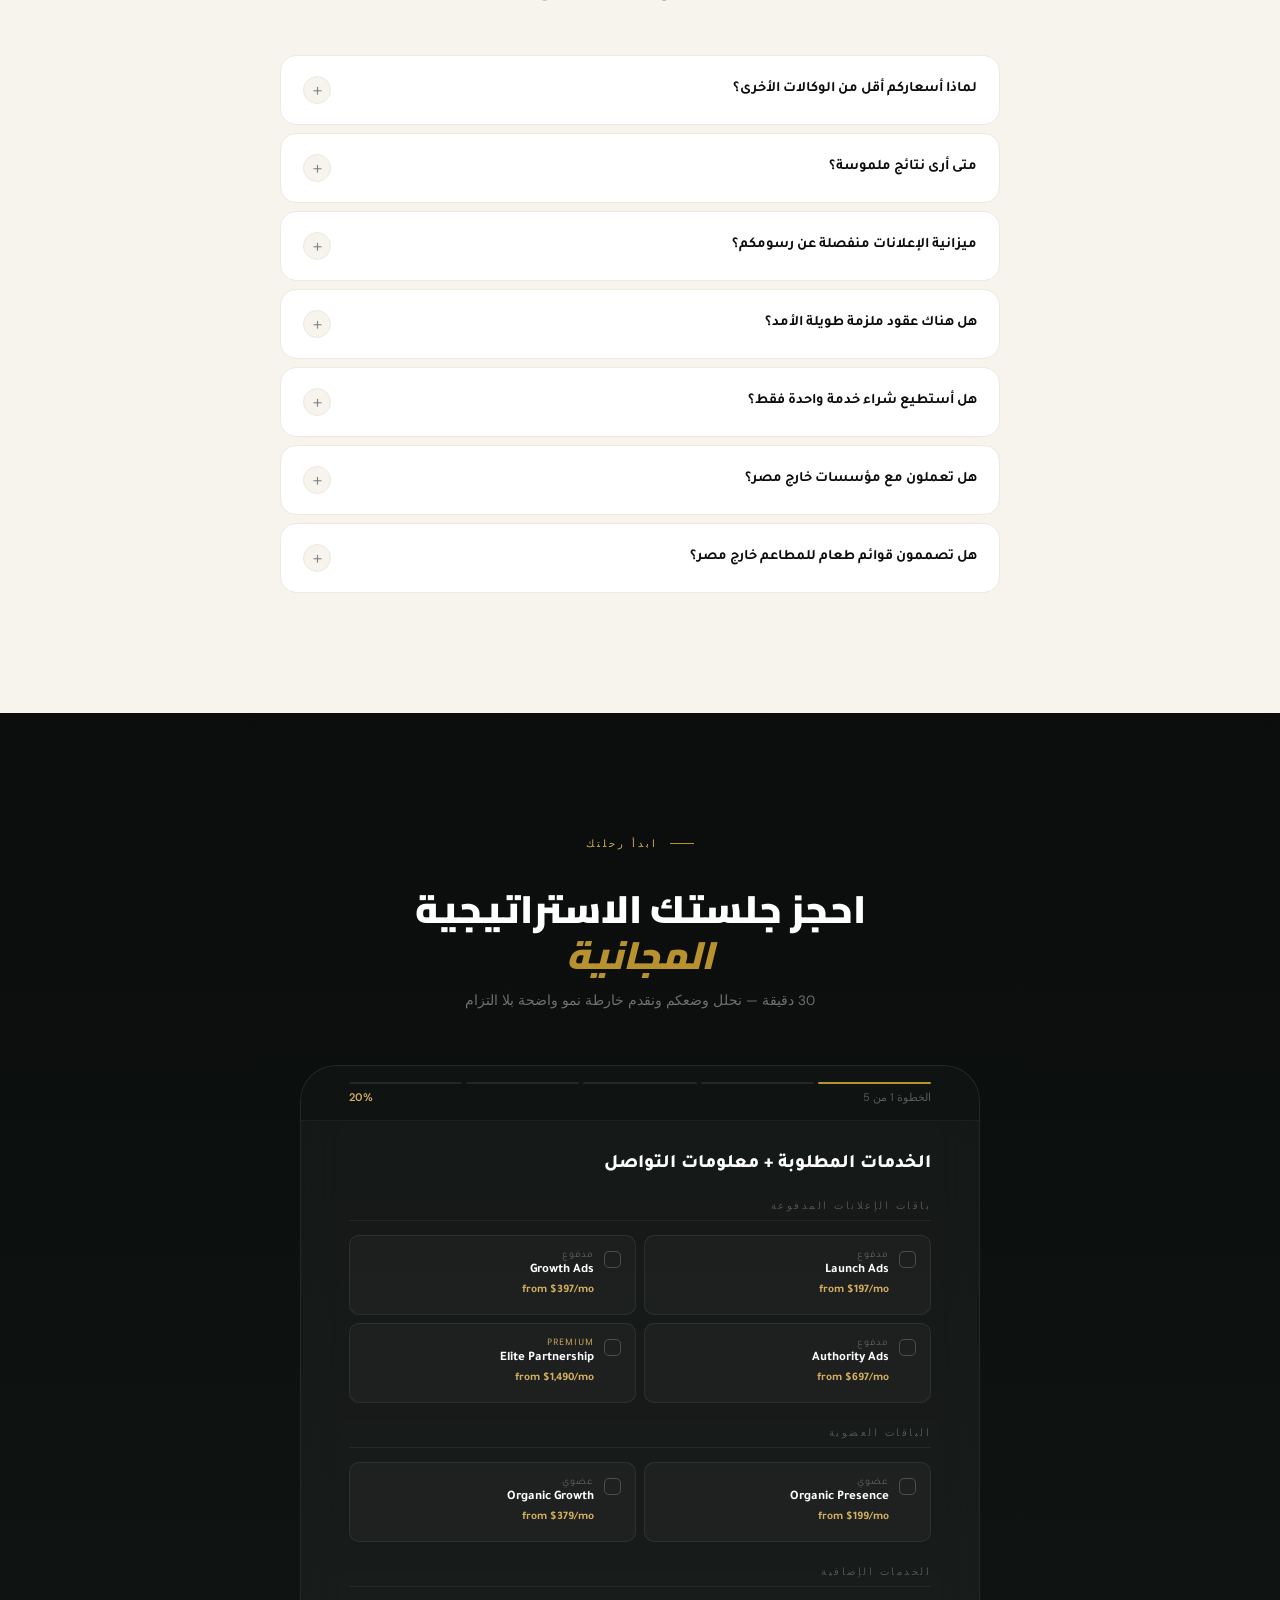
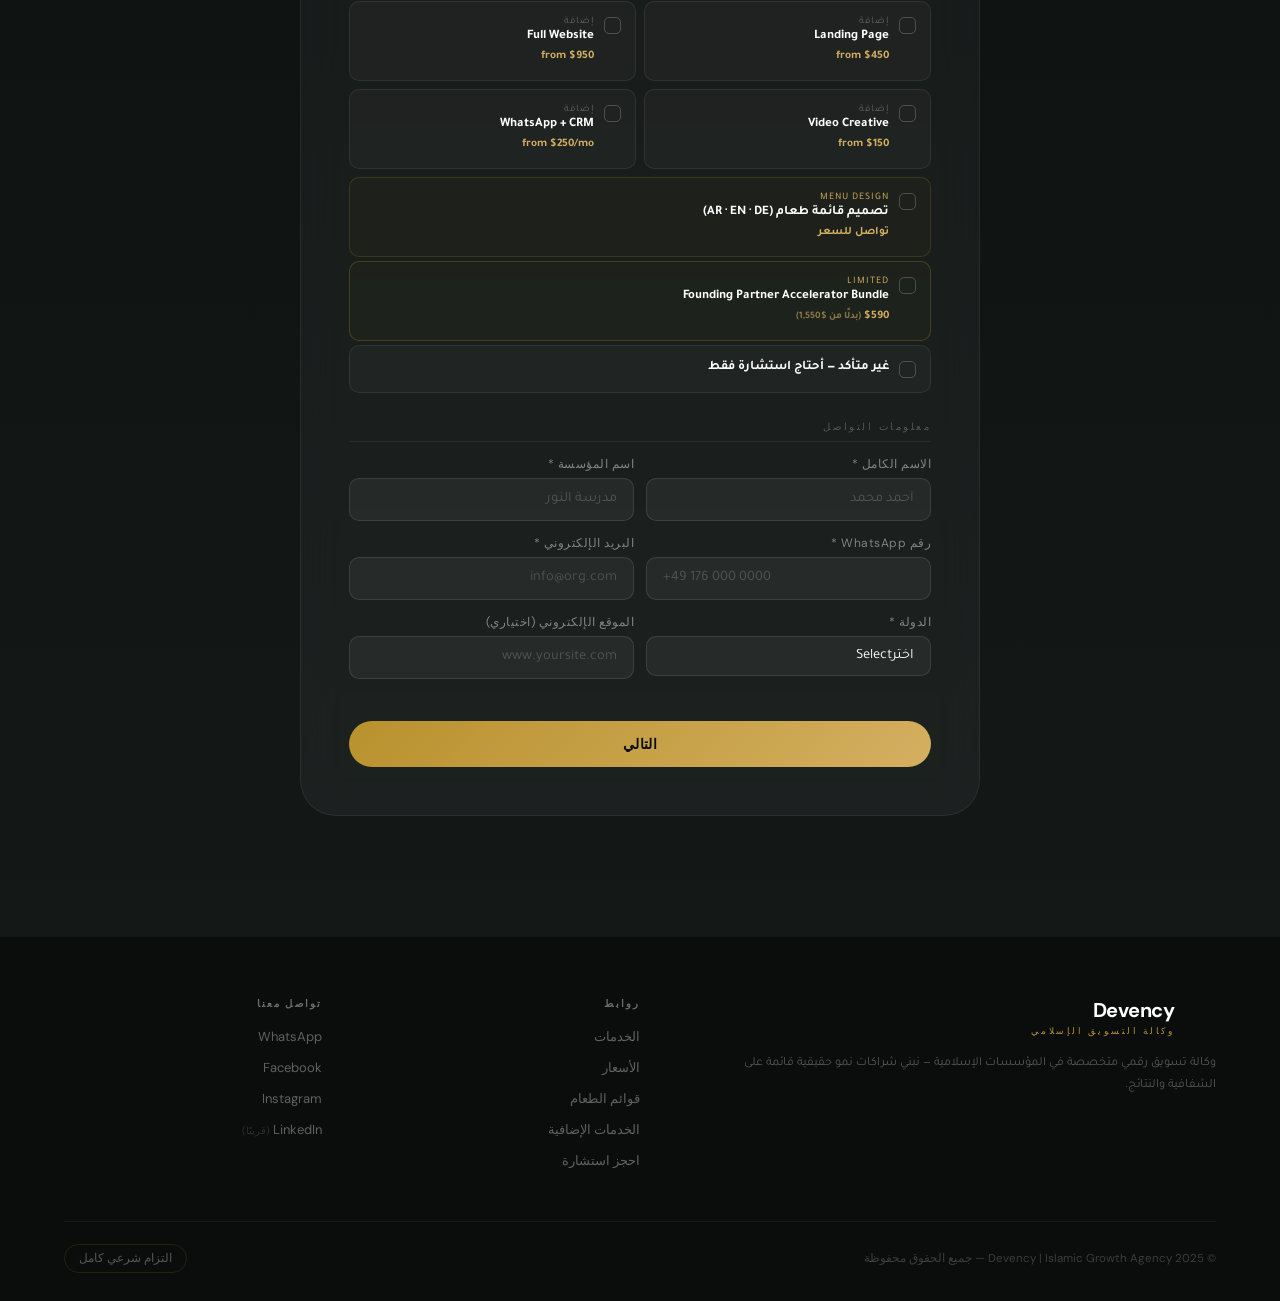
==== commit 522ceb05: "Update index.html" ====
--- a/index.html
+++ b/index.html
@@ -4,36 +4,36 @@
 <meta charset="UTF-8">
 <meta name="viewport" content="width=device-width, initial-scale=1.0">
 <title>Devency | Islamic Growth Agency</title>
-<link rel="icon" type="image/png" href="logo.svg">
-<link href="https://fonts.googleapis.com/css2?family=Cormorant+Garamond:wght@300;400;500;600;700&family=Cairo:wght@300;400;600;700;900&family=DM+Sans:ital,wght@0,300;0,400;0,500;0,700;1,300&family=Tajawal:wght@300;400;500;700;800&display=swap" rel="stylesheet">
+<link rel="icon" type="image/png" href="logo.png">
+<link href="https://fonts.googleapis.com/css2?family=Cormorant+Garamond:ital,wght@0,300;0,400;0,500;0,600;0,700;1,400;1,600&family=Cairo:wght@300;400;600;700;900&family=DM+Sans:ital,wght@0,300;0,400;0,500;0,700;1,300&family=Tajawal:wght@300;400;500;700;800&display=swap" rel="stylesheet">
 <style>
 /* ═══════════════════════════════════════════════
-   TOKENS
+   DESIGN TOKENS
 ═══════════════════════════════════════════════ */
-:root{
-  --ink:      #0c0f0e;
-  --ink-2:    #1a1f1d;
-  --ink-3:    #242a27;
-
-  --emerald:  #0b4a38;
-  --emerald-m:#0f6147;
-  --emerald-l:#13815f;
-  --emerald-ghost: rgba(11,74,56,.07);
+:root {
+  --ink:       #0a0d0c;
+  --ink-2:     #141918;
+  --ink-3:     #1e2422;
+
+  --emerald:   #0b4a38;
+  --emerald-m: #0f6147;
+  --emerald-l: #13815f;
+  --emerald-ghost:  rgba(11,74,56,.07);
   --emerald-ghost2: rgba(11,74,56,.13);
 
-  --gold:     #b8922e;
-  --gold-l:   #d4af60;
-  --gold-ll:  #ead896;
+  --gold:      #b8922e;
+  --gold-l:    #d4af60;
+  --gold-ll:   #ead896;
   --gold-ghost: rgba(184,146,46,.08);
 
-  --sand:     #f7f4ed;
-  --sand-2:   #ede9e0;
-  --sand-3:   #e0d9cc;
-  --white:    #ffffff;
-
-  --slate:    #4a5553;
-  --slate-l:  #7a8886;
-  --slate-ll: #b0bcba;
+  --sand:      #f7f4ed;
+  --sand-2:    #ede9e0;
+  --sand-3:    #e0d9cc;
+  --white:     #ffffff;
+
+  --slate:     #4a5553;
+  --slate-l:   #7a8886;
+  --slate-ll:  #b0bcba;
 
   --shadow-xs: 0 1px 4px rgba(0,0,0,.06);
   --shadow-sm: 0 4px 16px rgba(0,0,0,.07);
@@ -52,9 +52,9 @@
 /* ═══════════════════════════════════════════════
    RESET & BASE
 ═══════════════════════════════════════════════ */
-*{ margin:0; padding:0; box-sizing:border-box }
-html{ scroll-behavior:smooth; font-size:16px }
-body{
+*, *::before, *::after { margin:0; padding:0; box-sizing:border-box }
+html { scroll-behavior:smooth; font-size:16px }
+body {
   font-family:'Tajawal', sans-serif;
   background:var(--sand);
   color:var(--ink);
@@ -62,137 +62,160 @@
   -webkit-font-smoothing:antialiased;
 }
 
-::-webkit-scrollbar{ width:3px }
-::-webkit-scrollbar-track{ background:transparent }
-::-webkit-scrollbar-thumb{ background:var(--gold); border-radius:2px }
-
-/* ── lang ── */
-[data-lang="ar"]{ direction:rtl }
-[data-lang="en"]{ direction:ltr }
-.ar{ display:block }  .en{ display:none }
-[data-lang="en"] .ar{ display:none }
-[data-lang="en"] .en{ display:block }
-span.ar{ display:inline }
-span.en{ display:none }
-[data-lang="en"] span.ar{ display:none }
-[data-lang="en"] span.en{ display:inline }
+::-webkit-scrollbar { width:3px }
+::-webkit-scrollbar-track { background:transparent }
+::-webkit-scrollbar-thumb { background:var(--gold); border-radius:2px }
+
+/* ── LANGUAGE SYSTEM ── */
+[data-lang="ar"] { direction:rtl }
+[data-lang="en"] { direction:ltr }
+
+.ar  { display:block }  .en  { display:none }
+[data-lang="en"] .ar  { display:none }
+[data-lang="en"] .en  { display:block }
+
+span.ar { display:inline }  span.en { display:none }
+[data-lang="en"] span.ar { display:none }
+[data-lang="en"] span.en { display:inline }
 
 /* ═══════════════════════════════════════════════
-   TYPOGRAPHY SYSTEM
+   TYPOGRAPHY
 ═══════════════════════════════════════════════ */
-.display-xl{
+.display-xl {
   font-family:'Cormorant Garamond', serif;
-  font-size: clamp(42px, 6vw, 88px);
+  font-size:clamp(42px, 6vw, 88px);
   font-weight:600; line-height:1.05; letter-spacing:-.02em;
 }
-.display-lg{
+.display-lg {
   font-family:'Cormorant Garamond', serif;
-  font-size: clamp(32px, 4.5vw, 64px);
+  font-size:clamp(32px, 4.5vw, 64px);
   font-weight:600; line-height:1.1; letter-spacing:-.01em;
 }
-.display-md{
+.display-md {
   font-family:'Cairo', sans-serif;
-  font-size: clamp(24px, 3vw, 40px);
+  font-size:clamp(24px, 3vw, 40px);
   font-weight:900; line-height:1.2;
 }
-.label-caps{
+.label-caps {
   font-family:'DM Sans', sans-serif;
   font-size:10px; font-weight:500;
   letter-spacing:3px; text-transform:uppercase;
 }
-.body-lg{ font-size: clamp(15px,1.5vw,18px); line-height:1.8; }
-.body-md{ font-size:15px; line-height:1.75; }
-.body-sm{ font-size:13px; line-height:1.7; }
+.body-lg { font-size:clamp(15px,1.5vw,18px); line-height:1.8; }
+.body-md { font-size:15px; line-height:1.75; }
+.body-sm { font-size:13px; line-height:1.7; }
 
 /* ═══════════════════════════════════════════════
    NAV
 ═══════════════════════════════════════════════ */
-nav{
+nav {
   position:fixed; top:0; width:100%; z-index:1000;
   padding:0 5%;
-  background:rgba(247,244,237,.9);
-  backdrop-filter:blur(20px) saturate(1.5);
-  border-bottom:1px solid rgba(184,146,46,.15);
-}
-.nav-inner{
+  background:rgba(247,244,237,.92);
+  backdrop-filter:blur(24px) saturate(1.6);
+  border-bottom:1px solid rgba(184,146,46,.12);
+  transition: box-shadow .3s;
+}
+nav.scrolled { box-shadow: 0 4px 32px rgba(0,0,0,.08) }
+
+.nav-inner {
   max-width:1200px; margin:0 auto;
   height:68px; display:flex; align-items:center; justify-content:space-between;
 }
-.logo-wrap{ display:flex; align-items:center; gap:12px; text-decoration:none }
-.logo-emblem{
-  width:36px; height:36px; border-radius:50%;
-  background:linear-gradient(145deg, var(--emerald), var(--emerald-l));
+
+/* Logo */
+.logo-wrap { display:flex; align-items:center; gap:12px; text-decoration:none }
+.logo-emblem {
+  width:40px; height:40px; border-radius:50%;
   display:flex; align-items:center; justify-content:center;
   flex-shrink:0; overflow:hidden;
-}
-.logo-emblem img{ width:100%; height:100%; object-fit:cover }
-.logo-emblem svg{ width:20px; height:20px }
-.logo-text{ display:flex; flex-direction:column }
-.logo-wordmark{ font-family:'DM Sans',sans-serif; font-size:18px; font-weight:700; color:var(--ink); letter-spacing:-.5px; line-height:1 }
-.logo-sub{ font-size:8.5px; letter-spacing:2.5px; text-transform:uppercase; color:var(--gold); margin-top:2px; font-family:'DM Sans',sans-serif; font-weight:500 }
-
-.nav-center{ display:flex; gap:36px; list-style:none }
-.nav-center a{ font-size:13px; color:var(--slate); text-decoration:none; font-weight:500; font-family:'DM Sans',sans-serif; transition:.2s }
-.nav-center a:hover{ color:var(--emerald) }
-
-.nav-right{ display:flex; align-items:center; gap:12px }
-
-.lang-toggle{
+  background:transparent;
+}
+.logo-emblem img {
+  width:100%; height:100%; object-fit:contain;
+  display:block;
+}
+/* fallback SVG when no image */
+.logo-emblem-fallback {
+  width:100%; height:100%;
+  background:linear-gradient(145deg, var(--emerald), var(--emerald-l));
+  border-radius:50%;
+  display:flex; align-items:center; justify-content:center;
+}
+.logo-text { display:flex; flex-direction:column }
+.logo-wordmark { font-family:'DM Sans',sans-serif; font-size:19px; font-weight:700; color:var(--ink); letter-spacing:-.5px; line-height:1 }
+.logo-sub { font-size:8.5px; letter-spacing:2.5px; text-transform:uppercase; color:var(--gold); margin-top:2px; font-family:'DM Sans',sans-serif; font-weight:500 }
+
+.nav-center { display:flex; gap:36px; list-style:none }
+.nav-center a { font-size:13px; color:var(--slate); text-decoration:none; font-weight:500; font-family:'DM Sans',sans-serif; transition:.2s; position:relative; }
+.nav-center a::after { content:''; position:absolute; bottom:-4px; left:0; right:0; height:1px; background:var(--emerald); transform:scaleX(0); transition:.25s }
+.nav-center a:hover { color:var(--emerald) }
+.nav-center a:hover::after { transform:scaleX(1) }
+
+.nav-right { display:flex; align-items:center; gap:12px }
+
+.lang-toggle {
   display:flex; align-items:center; gap:3px;
   background:var(--sand-2); border:1px solid var(--sand-3);
   border-radius:50px; padding:3px; cursor:pointer;
 }
-.lang-btn{
+.lang-btn {
   padding:4px 12px; border-radius:50px; font-size:11px; font-weight:600;
   color:var(--slate-l); border:none; background:transparent; cursor:pointer;
   font-family:'DM Sans',sans-serif; transition:.2s; letter-spacing:.5px;
 }
-.lang-btn.active{ background:var(--ink); color:var(--white) }
-
-.nav-cta{
+.lang-btn.active { background:var(--ink); color:var(--white) }
+
+.nav-cta {
   background:var(--emerald); color:var(--white);
   padding:10px 22px; border-radius:50px;
   font-size:12.5px; font-weight:700; text-decoration:none;
   font-family:'DM Sans',sans-serif; letter-spacing:.3px;
   transition:.25s; border:1px solid transparent;
 }
-.nav-cta:hover{ background:var(--emerald-m); transform:translateY(-1px) }
+.nav-cta:hover { background:var(--emerald-m); transform:translateY(-1px) }
 
 /* ═══════════════════════════════════════════════
    HERO
 ═══════════════════════════════════════════════ */
-.hero{
+.hero {
   min-height:100vh; display:grid;
-  background: linear-gradient(170deg, var(--ink) 0%, var(--ink-2) 55%, #0d2e22 100%);
+  background:linear-gradient(170deg, var(--ink) 0%, var(--ink-2) 55%, #0d2e22 100%);
   position:relative; overflow:hidden;
   padding-top:68px;
 }
 
-/* geometric grid lines — subtle, premium */
-.hero-lines{
+/* Animated mesh background */
+.hero-mesh {
   position:absolute; inset:0; opacity:.04;
   background-image:
     linear-gradient(rgba(255,255,255,.5) 1px, transparent 1px),
     linear-gradient(90deg, rgba(255,255,255,.5) 1px, transparent 1px);
-  background-size: 80px 80px;
-}
-
-/* radial glow spots */
-.hero-glow-1{
+  background-size:80px 80px;
+  animation: meshDrift 40s linear infinite;
+}
+@keyframes meshDrift {
+  0%   { background-position:0 0, 0 0 }
+  100% { background-position:80px 80px, 80px 80px }
+}
+
+.hero-glow-1 {
   position:absolute; top:-200px; right:-100px;
   width:700px; height:700px; border-radius:50%;
   background:radial-gradient(circle, rgba(11,74,56,.35) 0%, transparent 65%);
-  pointer-events:none;
-}
-.hero-glow-2{
+  pointer-events:none; animation: glow1 8s ease-in-out infinite alternate;
+}
+@keyframes glow1 { from { transform:scale(1) } to { transform:scale(1.15) translateY(-20px) } }
+
+.hero-glow-2 {
   position:absolute; bottom:-300px; left:-200px;
   width:800px; height:800px; border-radius:50%;
   background:radial-gradient(circle, rgba(184,146,46,.08) 0%, transparent 65%);
   pointer-events:none;
 }
 
-/* arabic geometric ornament */
-.hero-ornament{
+/* Vertical divider line (geometric) */
+.hero-ornament {
   position:absolute; top:50%; right:48%;
   transform:translateY(-50%);
   width:1px; height:60vh;
@@ -200,40 +223,29 @@
   pointer-events:none;
 }
 
-.hero-content{
+.hero-content {
   max-width:1200px; margin:0 auto; padding:100px 5% 80px;
   display:grid; grid-template-columns:1fr 420px; gap:80px; align-items:center;
   position:relative; z-index:2;
 }
 
-/* left */
-.hero-eyebrow{
-  display:inline-flex; align-items:center; gap:10px; margin-bottom:32px;
-}
-.hero-eyebrow-line{
-  width:32px; height:1px; background:var(--gold);
-}
-.hero-eyebrow-text{ color:var(--gold-l); }
-
-.hero-h1{ color:var(--white); margin-bottom:8px }
-.hero-h1 em{
-  color:transparent;
-  -webkit-text-stroke:1px rgba(212,175,96,.6);
-  font-style:normal;
-}
-.hero-h1 strong{ color:var(--gold-ll); font-style:normal }
-
-.hero-divider{
-  width:48px; height:1px; background:rgba(184,146,46,.4);
-  margin:24px 0;
-}
-[data-lang="en"] .hero-divider{ margin:24px 0 }
-
-.hero-desc{ color:rgba(255,255,255,.6); max-width:480px; margin-bottom:40px }
-.hero-desc strong{ color:rgba(255,255,255,.85); font-weight:600 }
-
-.hero-ctas{ display:flex; gap:12px; flex-wrap:wrap; margin-bottom:48px }
-.btn-hero-primary{
+/* ── Left ── */
+.hero-eyebrow { display:inline-flex; align-items:center; gap:10px; margin-bottom:32px }
+.hero-eyebrow-line { width:32px; height:1px; background:var(--gold) }
+.hero-eyebrow-text { color:var(--gold-l) }
+
+.hero-h1 { color:var(--white); margin-bottom:8px }
+.hero-h1 em { color:transparent; -webkit-text-stroke:1px rgba(212,175,96,.6); font-style:normal }
+.hero-h1 strong { color:var(--gold-ll); font-style:normal }
+
+.hero-divider { width:48px; height:1px; background:rgba(184,146,46,.4); margin:24px 0 }
+
+.hero-desc { color:rgba(255,255,255,.6); max-width:480px; margin-bottom:40px }
+.hero-desc strong { color:rgba(255,255,255,.85); font-weight:600 }
+
+.hero-ctas { display:flex; gap:12px; flex-wrap:wrap; margin-bottom:48px }
+
+.btn-hero-primary {
   display:inline-flex; align-items:center; gap:10px;
   background:linear-gradient(135deg, var(--gold), var(--gold-l));
   color:var(--ink); padding:14px 28px; border-radius:50px;
@@ -241,386 +253,347 @@
   font-family:'DM Sans',sans-serif; letter-spacing:.3px;
   transition:.3s; box-shadow:var(--shadow-gold);
 }
-.btn-hero-primary:hover{ transform:translateY(-2px); box-shadow:0 12px 40px rgba(184,146,46,.35) }
-.btn-hero-ghost{
+.btn-hero-primary:hover { transform:translateY(-2px); box-shadow:0 12px 40px rgba(184,146,46,.35) }
+
+.btn-hero-ghost {
   display:inline-flex; align-items:center; gap:8px;
   background:rgba(255,255,255,.06); border:1px solid rgba(255,255,255,.14);
   color:rgba(255,255,255,.75); padding:14px 24px; border-radius:50px;
   font-size:14px; font-weight:500; text-decoration:none;
   font-family:'DM Sans',sans-serif; transition:.25s;
 }
-.btn-hero-ghost:hover{ background:rgba(255,255,255,.1); transform:translateY(-2px) }
-
-.hero-trust{
-  display:flex; gap:6px; flex-wrap:wrap;
-}
-.trust-chip{
+.btn-hero-ghost:hover { background:rgba(255,255,255,.1); transform:translateY(-2px) }
+
+.hero-trust { display:flex; gap:6px; flex-wrap:wrap }
+.trust-chip {
   display:flex; align-items:center; gap:6px;
   border:1px solid rgba(255,255,255,.08); padding:6px 14px; border-radius:50px;
 }
-.trust-chip-dot{ width:5px; height:5px; border-radius:50%; background:var(--gold-l); flex-shrink:0 }
-.trust-chip span{ font-size:11.5px; color:rgba(255,255,255,.5); font-family:'DM Sans',sans-serif }
-
-/* right — authority card */
-.hero-card{
+.trust-chip-dot { width:5px; height:5px; border-radius:50%; background:var(--gold-l); flex-shrink:0 }
+.trust-chip span { font-size:11.5px; color:rgba(255,255,255,.5); font-family:'DM Sans',sans-serif }
+
+/* ── Right Card ── */
+.hero-card {
   background:rgba(255,255,255,.04);
   border:1px solid rgba(255,255,255,.08);
   border-radius:var(--r-xl); padding:32px;
   backdrop-filter:blur(20px);
-  animation: floatY 7s ease-in-out infinite;
-}
-.hero-card-header{
-  display:flex; align-items:center; justify-content:space-between; margin-bottom:24px;
-}
-.hero-card-title{ color:rgba(255,255,255,.35); }
-.hero-card-dot{
+  animation:floatY 7s ease-in-out infinite;
+}
+.hero-card-header { display:flex; align-items:center; justify-content:space-between; margin-bottom:24px }
+.hero-card-dot {
   width:8px; height:8px; border-radius:50%; background:#3ecf8e;
   box-shadow:0 0 8px rgba(62,207,142,.5); animation:pulse 2s infinite;
 }
-.hero-pillars{ display:flex; flex-direction:column; gap:10px }
-.hero-pillar{
+.hero-pillars { display:flex; flex-direction:column; gap:10px }
+.hero-pillar {
   display:flex; align-items:center; gap:14px;
   background:rgba(255,255,255,.03); border:1px solid rgba(255,255,255,.06);
   border-radius:var(--r-sm); padding:14px 16px; transition:.3s;
 }
-.hero-pillar:hover{ background:rgba(255,255,255,.06); border-color:rgba(184,146,46,.2) }
-.pillar-icon-wrap{
+.hero-pillar:hover { background:rgba(255,255,255,.06); border-color:rgba(184,146,46,.2) }
+.pillar-icon-wrap {
   width:36px; height:36px; border-radius:10px;
   background:rgba(11,74,56,.4); border:1px solid rgba(11,74,56,.6);
   display:flex; align-items:center; justify-content:center; flex-shrink:0;
 }
-.pillar-icon{ font-size:16px }
-.pillar-text strong{ display:block; font-size:13px; color:rgba(255,255,255,.85); margin-bottom:1px }
-.pillar-text span{ font-size:11.5px; color:rgba(255,255,255,.4) }
-
-.hero-card-metrics{ display:grid; grid-template-columns:1fr 1fr; gap:8px; margin-top:16px }
-.hero-metric{
+/* Icon images inside pillar (no emoji) */
+.pillar-icon-img { width:18px; height:18px; object-fit:contain; opacity:.85 }
+.pillar-text strong { display:block; font-size:13px; color:rgba(255,255,255,.85); margin-bottom:1px }
+.pillar-text span { font-size:11.5px; color:rgba(255,255,255,.4) }
+
+.hero-card-metrics { display:grid; grid-template-columns:1fr 1fr; gap:8px; margin-top:16px }
+.hero-metric {
   background:rgba(255,255,255,.03); border:1px solid rgba(255,255,255,.06);
   border-radius:var(--r-sm); padding:14px; text-align:center;
 }
-.hero-metric-val{
+.hero-metric-val {
   font-family:'DM Sans',sans-serif; font-size:22px; font-weight:700;
   color:var(--gold-l); line-height:1; margin-bottom:3px;
 }
-.hero-metric-lbl{ font-size:10.5px; color:rgba(255,255,255,.35); font-family:'DM Sans',sans-serif; letter-spacing:.5px }
-
-.hero-urgency-strip{
+.hero-metric-lbl { font-size:10.5px; color:rgba(255,255,255,.35); font-family:'DM Sans',sans-serif; letter-spacing:.5px }
+
+.hero-urgency-strip {
   margin-top:16px;
   background:rgba(184,146,46,.07); border:1px solid rgba(184,146,46,.18);
   border-radius:var(--r-sm); padding:12px 16px;
   display:flex; align-items:center; gap:10px;
 }
-.urgency-blink{
+.urgency-blink {
   width:7px; height:7px; border-radius:50%; background:var(--gold-l);
   animation:pulse 1.5s infinite; flex-shrink:0;
 }
-.hero-urgency-strip p{ font-size:12.5px; color:rgba(255,255,255,.65) }
-.hero-urgency-strip strong{ color:var(--gold-ll) }
-
-@keyframes floatY{
-  0%,100%{ transform:translateY(0) }
-  50%{ transform:translateY(-12px) }
-}
-@keyframes pulse{
-  0%,100%{ opacity:1; transform:scale(1) }
-  50%{ opacity:.4; transform:scale(.85) }
+.hero-urgency-strip p { font-size:12.5px; color:rgba(255,255,255,.65) }
+.hero-urgency-strip strong { color:var(--gold-ll) }
+
+@keyframes floatY {
+  0%,100% { transform:translateY(0) }
+  50%      { transform:translateY(-12px) }
+}
+@keyframes pulse {
+  0%,100% { opacity:1; transform:scale(1) }
+  50%      { opacity:.4; transform:scale(.85) }
 }
 
 /* ═══════════════════════════════════════════════
    SECTION FOUNDATION
 ═══════════════════════════════════════════════ */
-.section{ padding:120px 5% }
-.section-sm{ padding:80px 5% }
-.container{ max-width:1200px; margin:0 auto }
-.container-narrow{ max-width:840px; margin:0 auto }
-.container-wide{ max-width:1360px; margin:0 auto }
-
-.section-eyebrow{
-  display:inline-flex; align-items:center; gap:12px; margin-bottom:20px;
-}
-.eyebrow-rule{ width:24px; height:1px; background:var(--gold) }
-.eyebrow-text{ color:var(--gold); }
-
-.section-title-light{ color:var(--white) }
-.section-title-dark{ color:var(--ink) }
-.section-title em{ font-style:normal }
-.title-accent{ color:var(--emerald) }
-.title-accent-gold{ color:var(--gold) }
+.section    { padding:120px 5% }
+.section-sm { padding:80px 5% }
+.container        { max-width:1200px; margin:0 auto }
+.container-narrow { max-width:840px;  margin:0 auto }
+.container-wide   { max-width:1360px; margin:0 auto }
+
+.section-eyebrow { display:inline-flex; align-items:center; gap:12px; margin-bottom:20px }
+.eyebrow-rule { width:24px; height:1px; background:var(--gold) }
+.eyebrow-text { color:var(--gold) }
+
+.section-title-light { color:var(--white) }
+.section-title-dark  { color:var(--ink) }
+.title-accent      { color:var(--emerald) }
+.title-accent-gold { color:var(--gold) }
 
 /* ═══════════════════════════════════════════════
-   LOSS / PROBLEM SECTION
+   LOSS / PROBLEM
 ═══════════════════════════════════════════════ */
-.loss-section{
+.loss-section {
   background:var(--white); padding:120px 5%;
   border-bottom:1px solid var(--sand-2);
 }
-.loss-layout{
-  display:grid; grid-template-columns:1fr 1fr; gap:100px; align-items:center;
-}
-.loss-tag{ color:var(--slate-l); margin-bottom:16px }
-.loss-title{
+.loss-layout { display:grid; grid-template-columns:1fr 1fr; gap:100px; align-items:center }
+
+.loss-title {
   font-family:'Cormorant Garamond', serif;
   font-size:clamp(28px,3.5vw,48px); font-weight:600;
   line-height:1.1; color:var(--ink); margin-bottom:20px;
 }
-.loss-title em{ color:var(--emerald); font-style:italic }
-.loss-body{ color:var(--slate); margin-bottom:40px }
-
-.loss-stats{ display:flex; flex-direction:column; gap:16px }
-.loss-stat{
+.loss-title em { color:var(--emerald); font-style:italic }
+.loss-body { color:var(--slate); margin-bottom:40px }
+
+.loss-stats { display:flex; flex-direction:column; gap:16px }
+.loss-stat {
   display:flex; gap:16px; align-items:flex-start;
   padding:20px; background:var(--sand); border-radius:var(--r-md);
   border-right:3px solid var(--emerald); transition:.25s;
 }
-[data-lang="en"] .loss-stat{ border-right:none; border-left:3px solid var(--emerald) }
-.loss-stat:hover{ background:var(--sand-2) }
-.loss-stat-number{
+[data-lang="en"] .loss-stat { border-right:none; border-left:3px solid var(--emerald) }
+.loss-stat:hover { background:var(--sand-2) }
+.loss-stat-number {
   font-family:'DM Sans',sans-serif; font-size:32px; font-weight:700;
   color:var(--emerald); line-height:1; flex-shrink:0; min-width:60px;
 }
-.loss-stat-text strong{ display:block; font-size:14px; color:var(--ink); margin-bottom:4px }
-.loss-stat-text span{ font-size:12.5px; color:var(--slate-l) }
-
-/* calculator */
-.loss-calc{
+.loss-stat-text strong { display:block; font-size:14px; color:var(--ink); margin-bottom:4px }
+.loss-stat-text span   { font-size:12.5px; color:var(--slate-l) }
+
+/* Calculator */
+.loss-calc {
   background:var(--ink); border-radius:var(--r-xl);
   padding:40px; position:relative; overflow:hidden;
 }
-.loss-calc::before{
+.loss-calc::before {
   content:''; position:absolute; top:-100px; right:-100px;
   width:300px; height:300px; border-radius:50%;
   background:radial-gradient(circle, rgba(11,74,56,.3) 0%, transparent 65%);
 }
-.calc-label-text{ font-size:11px; color:rgba(255,255,255,.4); letter-spacing:2px; text-transform:uppercase; font-family:'DM Sans',sans-serif; margin-bottom:8px; display:block }
-.calc-input-field{
+.calc-label-text { font-size:11px; color:rgba(255,255,255,.4); letter-spacing:2px; text-transform:uppercase; font-family:'DM Sans',sans-serif; margin-bottom:8px; display:block }
+.calc-input-field {
   width:100%; background:rgba(255,255,255,.06); border:1px solid rgba(255,255,255,.12);
   border-radius:var(--r-sm); padding:12px 16px; font-size:16px; color:var(--white);
   font-family:'Tajawal',sans-serif; outline:none; transition:.25s; margin-bottom:16px;
 }
-.calc-input-field:focus{ border-color:var(--gold-l); background:rgba(255,255,255,.09) }
-.calc-result-box{
+.calc-input-field:focus { border-color:var(--gold-l); background:rgba(255,255,255,.09) }
+.calc-result-box {
   background:linear-gradient(135deg, rgba(184,146,46,.12), rgba(184,146,46,.05));
   border:1px solid rgba(184,146,46,.2); border-radius:var(--r-md);
   padding:28px; text-align:center; margin-top:8px;
 }
-.calc-result-label{ font-size:10px; color:rgba(255,255,255,.35); letter-spacing:2.5px; text-transform:uppercase; font-family:'DM Sans',sans-serif; margin-bottom:10px }
-.calc-result-amount{
+.calc-result-label { font-size:10px; color:rgba(255,255,255,.35); letter-spacing:2.5px; text-transform:uppercase; font-family:'DM Sans',sans-serif; margin-bottom:10px }
+.calc-result-amount {
   font-family:'DM Sans',sans-serif; font-size:48px; font-weight:700;
   color:var(--gold-l); line-height:1; margin-bottom:6px;
 }
-.calc-result-sub{ font-size:12px; color:rgba(255,255,255,.3); font-family:'DM Sans',sans-serif }
-.calc-cta-link{
+.calc-result-sub { font-size:12px; color:rgba(255,255,255,.3); font-family:'DM Sans',sans-serif }
+.calc-cta-link {
   display:block; text-align:center; margin-top:20px; color:var(--gold-l);
   font-size:13px; font-weight:600; text-decoration:none; font-family:'DM Sans',sans-serif;
   border:1px solid rgba(184,146,46,.25); padding:11px; border-radius:50px; transition:.25s;
 }
-.calc-cta-link:hover{ background:rgba(184,146,46,.08) }
+.calc-cta-link:hover { background:rgba(184,146,46,.08) }
 
 /* ═══════════════════════════════════════════════
-   ABOUT / POSITIONING
+   ABOUT
 ═══════════════════════════════════════════════ */
-.about-section{
+.about-section {
   background:var(--sand); padding:100px 5%;
   border-bottom:1px solid var(--sand-2);
 }
-.about-inner{ text-align:center; max-width:720px; margin:0 auto }
-.about-title{
+.about-inner { text-align:center; max-width:720px; margin:0 auto }
+.about-title {
   font-family:'Cormorant Garamond',serif;
   font-size:clamp(30px,4vw,52px); font-weight:600; color:var(--ink);
   line-height:1.1; margin-bottom:20px;
 }
-.about-title em{ color:var(--emerald); font-style:italic }
-.about-body{ color:var(--slate); margin:0 auto 36px }
-.about-tags{ display:flex; gap:10px; justify-content:center; flex-wrap:wrap }
-.about-tag{
+.about-title em { color:var(--emerald); font-style:italic }
+.about-body { color:var(--slate); margin:0 auto 36px }
+.about-tags { display:flex; gap:10px; justify-content:center; flex-wrap:wrap }
+.about-tag {
   background:var(--white); border:1px solid var(--sand-3);
   color:var(--slate); padding:8px 18px; border-radius:50px;
   font-size:12.5px; font-weight:600; font-family:'DM Sans',sans-serif; letter-spacing:.3px;
   transition:.25s;
 }
-.about-tag:hover{ border-color:var(--emerald); color:var(--emerald) }
+.about-tag:hover { border-color:var(--emerald); color:var(--emerald) }
 
 /* ═══════════════════════════════════════════════
    SERVICES
 ═══════════════════════════════════════════════ */
-.services-section{
-  background:var(--ink-2); padding:120px 5%;
-}
-.svc-tab-nav{
+.services-section { background:var(--ink-2); padding:120px 5% }
+
+.svc-tab-nav {
   display:flex; gap:4px; background:rgba(255,255,255,.04);
   border:1px solid rgba(255,255,255,.07); border-radius:50px;
   padding:4px; width:fit-content; margin:48px auto 56px;
 }
-.svc-tab-btn{
+.svc-tab-btn {
   padding:10px 28px; border-radius:50px; font-size:13px; font-weight:600;
   border:none; background:transparent; color:rgba(255,255,255,.4);
   cursor:pointer; font-family:'DM Sans',sans-serif; transition:.25s; letter-spacing:.3px;
 }
-.svc-tab-btn.active{ background:var(--gold); color:var(--ink) }
-.svc-tab-btn:hover:not(.active){ color:rgba(255,255,255,.75) }
-
-.svc-panel{ display:none }
-.svc-panel.active{ display:block }
-
-.svc-grid{ display:grid; grid-template-columns:repeat(3,1fr); gap:2px; max-width:1160px; margin:0 auto }
-.svc-card{
+.svc-tab-btn.active { background:var(--gold); color:var(--ink) }
+.svc-tab-btn:hover:not(.active) { color:rgba(255,255,255,.75) }
+
+.svc-panel { display:none }
+.svc-panel.active { display:block }
+
+.svc-grid { display:grid; grid-template-columns:repeat(3,1fr); gap:2px; max-width:1160px; margin:0 auto }
+.svc-card {
   background:rgba(255,255,255,.03); padding:40px 32px;
   transition:.3s; position:relative; overflow:hidden; cursor:default;
 }
-.svc-card:first-child{ border-radius:var(--r-lg) 0 0 var(--r-lg) }
-.svc-card:last-child{ border-radius:0 var(--r-lg) var(--r-lg) 0 }
-[data-lang="en"] .svc-card:first-child{ border-radius:0 var(--r-lg) var(--r-lg) 0 }
-[data-lang="en"] .svc-card:last-child{ border-radius:var(--r-lg) 0 0 var(--r-lg) }
-.svc-card:hover{ background:rgba(255,255,255,.06); z-index:1 }
-.svc-card-num{
-  font-family:'DM Sans',sans-serif; font-size:11px; color:rgba(255,255,255,.2);
-  letter-spacing:2px; margin-bottom:24px; display:block;
-}
-.svc-card-icon-wrap{
+.svc-card:first-child { border-radius:var(--r-lg) 0 0 var(--r-lg) }
+.svc-card:last-child  { border-radius:0 var(--r-lg) var(--r-lg) 0 }
+[data-lang="en"] .svc-card:first-child { border-radius:0 var(--r-lg) var(--r-lg) 0 }
+[data-lang="en"] .svc-card:last-child  { border-radius:var(--r-lg) 0 0 var(--r-lg) }
+.svc-card:hover { background:rgba(255,255,255,.06); z-index:1 }
+.svc-card-num { font-family:'DM Sans',sans-serif; font-size:11px; color:rgba(255,255,255,.2); letter-spacing:2px; margin-bottom:24px; display:block }
+.svc-card-icon-wrap {
   width:48px; height:48px; border-radius:14px;
   background:rgba(11,74,56,.3); border:1px solid rgba(11,74,56,.5);
   display:flex; align-items:center; justify-content:center; margin-bottom:20px;
-  font-size:20px;
-}
-.svc-title{ font-size:18px; font-weight:800; color:var(--white); margin-bottom:12px }
-.svc-body{ font-size:13.5px; color:rgba(255,255,255,.4); line-height:1.75; margin-bottom:24px }
-.svc-list{ list-style:none; display:flex; flex-direction:column; gap:8px }
-.svc-list li{
-  display:flex; align-items:center; gap:10px;
-  font-size:13px; color:rgba(255,255,255,.55);
-}
-.svc-list li::before{
-  content:''; width:4px; height:4px; border-radius:50%;
-  background:var(--gold); flex-shrink:0;
-}
-
-.svc-cta-center{ text-align:center; margin-top:48px }
-.btn-svc-cta{
+}
+.svc-icon-img { width:24px; height:24px; object-fit:contain; opacity:.8; filter:brightness(0) invert(1) }
+.svc-title { font-size:18px; font-weight:800; color:var(--white); margin-bottom:12px }
+.svc-body  { font-size:13.5px; color:rgba(255,255,255,.4); line-height:1.75; margin-bottom:24px }
+.svc-list  { list-style:none; display:flex; flex-direction:column; gap:8px }
+.svc-list li { display:flex; align-items:center; gap:10px; font-size:13px; color:rgba(255,255,255,.55) }
+.svc-list li::before { content:''; width:4px; height:4px; border-radius:50%; background:var(--gold); flex-shrink:0 }
+
+.svc-cta-center { text-align:center; margin-top:48px }
+.btn-svc-cta {
   display:inline-flex; align-items:center; gap:10px;
   background:var(--gold); color:var(--ink);
   padding:14px 30px; border-radius:50px;
   font-weight:700; font-size:14px; text-decoration:none;
   font-family:'DM Sans',sans-serif; transition:.3s;
 }
-.btn-svc-cta:hover{ background:var(--gold-l); transform:translateY(-2px) }
+.btn-svc-cta:hover { background:var(--gold-l); transform:translateY(-2px) }
 
 /* ═══════════════════════════════════════════════
    PRICING
 ═══════════════════════════════════════════════ */
-.pricing-section{ background:var(--sand); padding:120px 5% }
-
-.pricing-tab-nav{
+.pricing-section { background:var(--sand); padding:120px 5% }
+
+.pricing-tab-nav {
   display:flex; gap:4px; background:var(--white);
   border:1px solid var(--sand-3); border-radius:50px; padding:4px;
   width:fit-content; margin:44px auto 56px;
 }
-.pricing-tab-btn{
+.pricing-tab-btn {
   padding:10px 28px; border-radius:50px; font-size:13px; font-weight:600;
   border:none; background:transparent; color:var(--slate-l);
   cursor:pointer; font-family:'DM Sans',sans-serif; transition:.25s; letter-spacing:.3px;
 }
-.pricing-tab-btn.active{ background:var(--emerald); color:var(--white) }
-.pricing-tab-btn:hover:not(.active){ color:var(--emerald) }
-
-.pricing-panel{ display:none }
-.pricing-panel.active{ display:block }
-
-.pkg-grid-4{
-  display:grid; grid-template-columns:repeat(4,1fr);
-  gap:16px; max-width:1160px; margin:0 auto;
-}
-.pkg-grid-2{
-  display:grid; grid-template-columns:repeat(2,1fr);
-  gap:20px; max-width:760px; margin:0 auto;
-}
-.pkg-intro-text{
-  text-align:center; max-width:640px; margin:0 auto 40px;
-  color:var(--slate); font-size:14.5px; line-height:1.75;
-}
-
-/* cards */
-.pkg{
+.pricing-tab-btn.active { background:var(--emerald); color:var(--white) }
+.pricing-tab-btn:hover:not(.active) { color:var(--emerald) }
+
+.pricing-panel { display:none }
+.pricing-panel.active { display:block }
+
+.pkg-grid-4 { display:grid; grid-template-columns:repeat(4,1fr); gap:16px; max-width:1160px; margin:0 auto }
+.pkg-grid-2 { display:grid; grid-template-columns:repeat(2,1fr); gap:20px; max-width:760px; margin:0 auto }
+.pkg-intro-text { text-align:center; max-width:640px; margin:0 auto 40px; color:var(--slate); font-size:14.5px; line-height:1.75 }
+
+/* Package cards */
+.pkg {
   background:var(--white); border:1px solid var(--sand-3);
   border-radius:var(--r-lg); padding:32px 24px;
   transition:.35s; position:relative; overflow:hidden;
 }
-.pkg:hover{ transform:translateY(-4px); box-shadow:var(--shadow-md) }
-.pkg.pkg-featured{
-  background:linear-gradient(145deg, var(--emerald), var(--emerald-m));
-  border:none; color:var(--white);
-}
-.pkg.pkg-anchor{
-  background:var(--ink); border:1px solid rgba(184,146,46,.3);
-  box-shadow:0 0 0 1px rgba(184,146,46,.08), var(--shadow-md);
-}
-.pkg.pkg-popular{ border:2px solid var(--emerald) }
-
-.pkg-eyebrow{
-  font-size:9.5px; letter-spacing:2.5px; text-transform:uppercase;
-  font-family:'DM Sans',sans-serif; font-weight:600; margin-bottom:16px; display:block;
-}
-.eyebrow-default{ color:var(--emerald) }
-.eyebrow-hot{ color:var(--white); background:var(--emerald); padding:4px 12px; border-radius:50px; display:inline-block }
-.eyebrow-gold{ color:var(--gold) }
-.eyebrow-best{
-  color:var(--ink); background:var(--gold-l); padding:4px 12px;
-  border-radius:50px; display:inline-block; letter-spacing:1.5px;
-}
-
-.pkg-name{ font-size:11px; color:var(--slate-l); letter-spacing:2px; text-transform:uppercase; font-family:'DM Sans',sans-serif; margin-bottom:8px }
-.pkg-name.w{ color:rgba(255,255,255,.4) }
-.pkg-price-from{ font-size:11px; color:var(--slate-ll); margin-bottom:2px; display:block }
-.pkg-price-from.w{ color:rgba(255,255,255,.35) }
-.pkg-price{ font-family:'DM Sans',sans-serif; font-size:40px; font-weight:700; color:var(--emerald); line-height:1; margin-bottom:3px }
-.pkg-price.w{ color:var(--gold-l) }
-.pkg-period{ font-size:12px; color:var(--slate-ll); margin-bottom:4px }
-.pkg-period.w{ color:rgba(255,255,255,.35) }
-.pkg-tagline{ font-size:13px; color:var(--slate); margin-bottom:20px; line-height:1.5 }
-.pkg-tagline.w{ color:rgba(255,255,255,.55) }
-.pkg-rule{ height:1px; background:var(--sand-2); margin-bottom:18px }
-.pkg-rule.w{ background:rgba(255,255,255,.1) }
-
-.pkg-features{ list-style:none; display:flex; flex-direction:column; gap:9px; margin-bottom:14px }
-.pkg-features li{ display:flex; align-items:flex-start; gap:9px; font-size:13px; color:var(--slate) }
-.pkg-features li.w{ color:rgba(255,255,255,.7) }
-.pkg-features li.g{ color:rgba(255,255,255,.8) }
-.pkg-features li::before{ content:'✓'; color:var(--emerald); font-weight:800; font-size:11px; flex-shrink:0; margin-top:1px }
-.pkg-features li.w::before{ color:rgba(255,255,255,.5) }
-.pkg-features li.g::before{ color:var(--gold-l) }
-
-.pkg-expand-btn{
+.pkg:hover { transform:translateY(-4px); box-shadow:var(--shadow-md) }
+.pkg.pkg-featured { background:linear-gradient(145deg, var(--emerald), var(--emerald-m)); border:none; color:var(--white) }
+.pkg.pkg-anchor   { background:var(--ink); border:1px solid rgba(184,146,46,.3); box-shadow:0 0 0 1px rgba(184,146,46,.08), var(--shadow-md) }
+.pkg.pkg-popular  { border:2px solid var(--emerald) }
+
+.pkg-eyebrow { font-size:9.5px; letter-spacing:2.5px; text-transform:uppercase; font-family:'DM Sans',sans-serif; font-weight:600; margin-bottom:16px; display:block }
+.eyebrow-default { color:var(--emerald) }
+.eyebrow-hot     { color:var(--white); background:var(--emerald); padding:4px 12px; border-radius:50px; display:inline-block }
+.eyebrow-gold    { color:var(--gold) }
+.eyebrow-best    { color:var(--ink); background:var(--gold-l); padding:4px 12px; border-radius:50px; display:inline-block; letter-spacing:1.5px }
+
+.pkg-name       { font-size:11px; color:var(--slate-l); letter-spacing:2px; text-transform:uppercase; font-family:'DM Sans',sans-serif; margin-bottom:8px }
+.pkg-name.w     { color:rgba(255,255,255,.4) }
+.pkg-price-from { font-size:11px; color:var(--slate-ll); margin-bottom:2px; display:block }
+.pkg-price-from.w { color:rgba(255,255,255,.35) }
+.pkg-price      { font-family:'DM Sans',sans-serif; font-size:40px; font-weight:700; color:var(--emerald); line-height:1; margin-bottom:3px }
+.pkg-price.w    { color:var(--gold-l) }
+.pkg-period     { font-size:12px; color:var(--slate-ll); margin-bottom:4px }
+.pkg-period.w   { color:rgba(255,255,255,.35) }
+.pkg-tagline    { font-size:13px; color:var(--slate); margin-bottom:20px; line-height:1.5 }
+.pkg-tagline.w  { color:rgba(255,255,255,.55) }
+.pkg-rule       { height:1px; background:var(--sand-2); margin-bottom:18px }
+.pkg-rule.w     { background:rgba(255,255,255,.1) }
+
+.pkg-features   { list-style:none; display:flex; flex-direction:column; gap:9px; margin-bottom:14px }
+.pkg-features li          { display:flex; align-items:flex-start; gap:9px; font-size:13px; color:var(--slate) }
+.pkg-features li.w        { color:rgba(255,255,255,.7) }
+.pkg-features li.g        { color:rgba(255,255,255,.8) }
+.pkg-features li::before  { content:'✓'; color:var(--emerald); font-weight:800; font-size:11px; flex-shrink:0; margin-top:1px }
+.pkg-features li.w::before { color:rgba(255,255,255,.5) }
+.pkg-features li.g::before { color:var(--gold-l) }
+
+.pkg-expand-btn {
   display:block; width:100%; background:none;
   border:1px dashed rgba(0,0,0,.1); border-radius:8px; padding:8px;
   font-size:12px; color:var(--slate-l); cursor:pointer;
   font-family:'DM Sans',sans-serif; font-weight:500; transition:.2s; margin-bottom:18px;
 }
-.pkg-expand-btn.w{ border-color:rgba(255,255,255,.12); color:rgba(255,255,255,.3) }
-.pkg-expand-btn:hover{ background:var(--sand) }
-.pkg-expand-btn.w:hover{ background:rgba(255,255,255,.05) }
-
-.pkg-extra{ display:none; margin-bottom:14px }
-.pkg-extra.open{ display:block }
-.pkg-extra ul{ list-style:none; display:flex; flex-direction:column; gap:7px }
-.pkg-extra ul li{ display:flex; align-items:center; gap:8px; font-size:12.5px; color:var(--slate-l) }
-.pkg-extra ul li.w{ color:rgba(255,255,255,.4) }
-.pkg-extra ul li::before{ content:'—'; color:var(--gold); font-size:10px; flex-shrink:0 }
-
-.pkg-cta-btn{
+.pkg-expand-btn.w { border-color:rgba(255,255,255,.12); color:rgba(255,255,255,.3) }
+.pkg-expand-btn:hover { background:var(--sand) }
+.pkg-expand-btn.w:hover { background:rgba(255,255,255,.05) }
+
+.pkg-extra      { display:none; margin-bottom:14px }
+.pkg-extra.open { display:block }
+.pkg-extra ul   { list-style:none; display:flex; flex-direction:column; gap:7px }
+.pkg-extra ul li          { display:flex; align-items:center; gap:8px; font-size:12.5px; color:var(--slate-l) }
+.pkg-extra ul li.w        { color:rgba(255,255,255,.4) }
+.pkg-extra ul li::before  { content:'—'; color:var(--gold); font-size:10px; flex-shrink:0 }
+
+.pkg-cta-btn {
   display:block; width:100%; text-align:center;
   padding:12px; border-radius:50px; font-weight:700; font-size:13.5px;
   text-decoration:none; cursor:pointer; border:none;
   font-family:'DM Sans',sans-serif; transition:.25s; letter-spacing:.3px;
 }
-.cta-outline-emerald{ background:var(--emerald-ghost2); color:var(--emerald); border:1px solid rgba(11,74,56,.2) }
-.cta-outline-emerald:hover{ background:var(--emerald); color:var(--white) }
-.cta-solid-emerald{ background:var(--emerald); color:var(--white) }
-.cta-solid-emerald:hover{ background:var(--emerald-m) }
-.cta-gold{ background:linear-gradient(135deg,var(--gold),var(--gold-l)); color:var(--ink) }
-.cta-gold:hover{ transform:translateY(-2px); box-shadow:var(--shadow-gold) }
-.cta-outline-white{ background:rgba(255,255,255,.07); color:rgba(255,255,255,.75); border:1px solid rgba(255,255,255,.12) }
-.cta-outline-white:hover{ background:rgba(255,255,255,.12) }
-
-.anchor-footnote{
+.cta-outline-emerald { background:var(--emerald-ghost2); color:var(--emerald); border:1px solid rgba(11,74,56,.2) }
+.cta-outline-emerald:hover { background:var(--emerald); color:var(--white) }
+.cta-solid-emerald   { background:var(--emerald); color:var(--white) }
+.cta-solid-emerald:hover { background:var(--emerald-m) }
+.cta-gold            { background:linear-gradient(135deg,var(--gold),var(--gold-l)); color:var(--ink) }
+.cta-gold:hover      { transform:translateY(-2px); box-shadow:var(--shadow-gold) }
+.cta-outline-white   { background:rgba(255,255,255,.07); color:rgba(255,255,255,.75); border:1px solid rgba(255,255,255,.12) }
+.cta-outline-white:hover { background:rgba(255,255,255,.12) }
+
+.anchor-footnote {
   text-align:center; margin:24px auto 0; max-width:600px;
   font-size:13px; color:var(--slate-l); line-height:1.65;
   background:var(--white); border:1px solid var(--sand-3);
@@ -630,386 +603,467 @@
 /* ═══════════════════════════════════════════════
    ADD-ONS
 ═══════════════════════════════════════════════ */
-.addons-section{ background:var(--white); padding:120px 5% }
-.addons-intro{
+.addons-section { background:var(--white); padding:120px 5% }
+.addons-intro {
   max-width:600px; margin:0 auto 48px; text-align:center;
   background:var(--sand); border-radius:var(--r-md); padding:18px 24px;
   font-size:14px; color:var(--slate); line-height:1.7; border:1px solid var(--sand-2);
 }
-.addons-intro strong{ color:var(--emerald) }
-.addons-grid{
-  display:grid; grid-template-columns:repeat(4,1fr);
-  gap:16px; max-width:1000px; margin:0 auto 60px;
-}
-.addon-card{
+.addons-intro strong { color:var(--emerald) }
+
+.addons-grid { display:grid; grid-template-columns:repeat(4,1fr); gap:16px; max-width:1000px; margin:0 auto 60px }
+.addon-card {
   background:var(--sand); border-radius:var(--r-lg); padding:28px 24px;
   border:1px solid var(--sand-2); transition:.3s; position:relative; overflow:hidden;
 }
-.addon-card::after{
+.addon-card::after {
   content:''; position:absolute; top:0; right:0; left:0; height:2px;
   background:linear-gradient(90deg, var(--emerald-l), var(--gold));
 }
-.addon-card:hover{ transform:translateY(-4px); box-shadow:var(--shadow-md); background:var(--white) }
-.addon-icon{ font-size:24px; margin-bottom:14px; display:block }
-.addon-name{ font-size:15px; font-weight:800; color:var(--ink); margin-bottom:4px }
-.addon-price{ font-size:13px; font-weight:700; color:var(--emerald); margin-bottom:10px; font-family:'DM Sans',sans-serif }
-.addon-desc{ font-size:12.5px; color:var(--slate); line-height:1.65; margin-bottom:16px }
-.addon-btn{
+.addon-card:hover { transform:translateY(-4px); box-shadow:var(--shadow-md); background:var(--white) }
+.addon-icon { font-size:24px; margin-bottom:14px; display:block }
+/* Image-based addon icon */
+.addon-icon-img { width:32px; height:32px; object-fit:contain; margin-bottom:14px; display:block; opacity:.7 }
+.addon-name  { font-size:15px; font-weight:800; color:var(--ink); margin-bottom:4px }
+.addon-price { font-size:13px; font-weight:700; color:var(--emerald); margin-bottom:10px; font-family:'DM Sans',sans-serif }
+.addon-desc  { font-size:12.5px; color:var(--slate); line-height:1.65; margin-bottom:16px }
+.addon-btn {
   display:inline-block; font-size:12px; font-weight:600; color:var(--emerald);
   border:1px solid rgba(11,74,56,.2); padding:7px 16px; border-radius:50px;
   cursor:pointer; background:none; font-family:'DM Sans',sans-serif; transition:.2s;
 }
-.addon-btn:hover{ background:var(--emerald); color:var(--white) }
+.addon-btn:hover { background:var(--emerald); color:var(--white) }
 
 /* Bundle */
-.bundle{
+.bundle {
   max-width:760px; margin:0 auto;
   background:var(--ink); border:1px solid rgba(184,146,46,.25);
   border-radius:var(--r-xl); padding:48px;
   position:relative; overflow:hidden;
 }
-.bundle::before{
+.bundle::before {
   content:''; position:absolute; top:-80px; left:-80px;
   width:250px; height:250px; border-radius:50%;
   background:radial-gradient(circle, rgba(184,146,46,.1) 0%, transparent 65%);
 }
-.bundle-badge{
+.bundle-badge {
   display:inline-block; background:#dc2626; color:var(--white);
   font-size:9.5px; font-weight:700; padding:5px 14px; border-radius:50px;
   letter-spacing:2px; text-transform:uppercase; margin-bottom:18px;
   font-family:'DM Sans',sans-serif;
 }
-.bundle-title{
+.bundle-title {
   font-family:'Cormorant Garamond',serif; font-size:clamp(22px,3vw,38px);
   font-weight:600; color:var(--white); margin-bottom:8px; line-height:1.1;
 }
-.bundle-prices{ display:flex; align-items:baseline; gap:16px; margin-bottom:24px; flex-wrap:wrap }
-.bundle-old{ font-size:20px; color:rgba(255,255,255,.25); text-decoration:line-through; font-family:'DM Sans',sans-serif }
-.bundle-new{ font-family:'DM Sans',sans-serif; font-size:52px; font-weight:700; color:var(--gold-l); line-height:1 }
-.bundle-items{ display:flex; gap:10px; flex-wrap:wrap; margin-bottom:28px }
-.bundle-item{
+.bundle-prices { display:flex; align-items:baseline; gap:16px; margin-bottom:24px; flex-wrap:wrap }
+.bundle-old    { font-size:20px; color:rgba(255,255,255,.25); text-decoration:line-through; font-family:'DM Sans',sans-serif }
+.bundle-new    { font-family:'DM Sans',sans-serif; font-size:52px; font-weight:700; color:var(--gold-l); line-height:1 }
+.bundle-items  { display:flex; gap:10px; flex-wrap:wrap; margin-bottom:28px }
+.bundle-item {
   display:flex; align-items:center; gap:7px;
   background:rgba(255,255,255,.05); border:1px solid rgba(255,255,255,.09);
   padding:8px 16px; border-radius:50px; font-size:12.5px; color:rgba(255,255,255,.7);
   font-family:'DM Sans',sans-serif;
 }
-.bundle-item::before{ content:'✓'; color:var(--gold-l); font-weight:700; font-size:11px }
-.bundle-cta{
+.bundle-item::before { content:'✓'; color:var(--gold-l); font-weight:700; font-size:11px }
+.bundle-cta {
   display:block; max-width:340px; text-align:center;
   background:linear-gradient(135deg, var(--gold), var(--gold-l)); color:var(--ink);
   padding:15px 30px; border-radius:50px; font-weight:800; font-size:14px;
   text-decoration:none; cursor:pointer; border:none; font-family:'DM Sans',sans-serif;
   transition:.3s; letter-spacing:.3px;
 }
-.bundle-cta:hover{ transform:translateY(-2px); box-shadow:var(--shadow-gold) }
+.bundle-cta:hover { transform:translateY(-2px); box-shadow:var(--shadow-gold) }
 
 /* ═══════════════════════════════════════════════
-   STRATEGIC VISION (case studies)
+   MENU DESIGN SERVICE SECTION
 ═══════════════════════════════════════════════ */
-.vision-section{ background:var(--ink-3); padding:120px 5% }
-.vision-grid{
+.menu-teaser {
+  background:var(--white);
+  border-top:1px solid var(--sand-3);
+  border-bottom:1px solid var(--sand-3);
+  padding:80px 5%;
+  position:relative; overflow:hidden;
+}
+.menu-teaser::before {
+  content:''; position:absolute; top:0; left:0; right:0; height:3px;
+  background:linear-gradient(90deg, transparent, var(--emerald-l) 30%, var(--gold) 60%, transparent);
+}
+.menu-teaser::after {
+  content:''; position:absolute;
+  top:-120px; right:-120px;
+  width:400px; height:400px; border-radius:50%;
+  background:radial-gradient(circle, rgba(184,146,46,.05) 0%, transparent 65%);
+  pointer-events:none;
+}
+.mt-inner {
+  max-width:1100px; margin:0 auto;
+  display:grid; grid-template-columns:1fr auto;
+  align-items:center; gap:60px;
+}
+.mt-eyebrow { display:flex; align-items:center; gap:10px; margin-bottom:16px }
+.mt-eyebrow-line { width:24px; height:1px; background:var(--gold) }
+.mt-eyebrow-text {
+  font-family:'DM Sans',sans-serif; font-size:10px; font-weight:600;
+  letter-spacing:3px; text-transform:uppercase; color:var(--gold);
+}
+.mt-headline {
+  font-family:'Cormorant Garamond',serif;
+  font-size:clamp(22px,3vw,40px); font-weight:600;
+  color:var(--ink); line-height:1.15; margin-bottom:12px; letter-spacing:-.01em;
+}
+.mt-headline em { color:var(--emerald); font-style:italic }
+.mt-desc { font-size:clamp(13px,1.3vw,15px); color:var(--slate-l); line-height:1.75; max-width:520px }
+.mt-pills { display:flex; flex-wrap:wrap; gap:7px; margin-top:18px }
+.mt-pill {
+  display:flex; align-items:center; gap:6px;
+  background:var(--sand); border:1px solid var(--sand-3);
+  padding:5px 13px; border-radius:50px;
+  font-family:'DM Sans',sans-serif; font-size:11px; font-weight:500; color:var(--emerald);
+}
+.mt-pill-dot { width:5px; height:5px; border-radius:50%; background:var(--gold); flex-shrink:0 }
+
+.mt-right { display:flex; flex-direction:column; align-items:flex-end; gap:12px; flex-shrink:0 }
+.mt-badge {
+  background:var(--sand); border:1px solid var(--sand-3);
+  border-radius:14px; padding:18px 24px; text-align:center; min-width:160px;
+}
+.mt-badge-num { font-family:'DM Sans',sans-serif; font-size:32px; font-weight:700; color:var(--gold); line-height:1; margin-bottom:4px }
+.mt-badge-lbl { font-size:11px; color:var(--slate-l); font-family:'DM Sans',sans-serif }
+.mt-slots {
+  display:flex; align-items:center; gap:7px;
+  background:rgba(11,74,56,.06); border:1px solid rgba(11,74,56,.15);
+  padding:7px 14px; border-radius:50px;
+}
+.mt-slot-dot {
+  width:6px; height:6px; border-radius:50%; background:var(--emerald-l);
+  flex-shrink:0; animation:pulse 2s infinite;
+}
+.mt-slots span { font-family:'DM Sans',sans-serif; font-size:11.5px; color:var(--emerald); font-weight:600 }
+.mt-cta {
+  display:inline-flex; align-items:center; gap:9px;
+  background:var(--emerald); color:var(--white);
+  padding:13px 24px; border-radius:50px;
+  font-family:'DM Sans',sans-serif; font-size:13px; font-weight:700;
+  text-decoration:none; transition:.3s; letter-spacing:.3px; white-space:nowrap;
+}
+.mt-cta:hover { background:var(--emerald-m); transform:translateY(-2px); box-shadow:0 8px 24px rgba(11,74,56,.2) }
+.mt-secondary {
+  font-family:'DM Sans',sans-serif; font-size:12px; color:var(--slate-l);
+  text-decoration:none; display:flex; align-items:center; gap:5px;
+  justify-content:flex-end; transition:.2s;
+}
+.mt-secondary:hover { color:var(--gold) }
+
+/* ═══════════════════════════════════════════════
+   VISION / CASE STUDIES
+═══════════════════════════════════════════════ */
+.vision-section { background:var(--ink-3); padding:120px 5% }
+.vision-grid {
   display:grid; grid-template-columns:repeat(3,1fr);
   gap:20px; max-width:1160px; margin:56px auto 0;
 }
-.vision-card{
+.vision-card {
   background:rgba(255,255,255,.03); border:1px solid rgba(255,255,255,.07);
   border-radius:var(--r-xl); overflow:hidden; transition:.35s;
 }
-.vision-card:hover{ transform:translateY(-5px); border-color:rgba(184,146,46,.2); box-shadow:0 24px 60px rgba(0,0,0,.3) }
-.vision-card-head{
+.vision-card:hover { transform:translateY(-5px); border-color:rgba(184,146,46,.2); box-shadow:0 24px 60px rgba(0,0,0,.3) }
+.vision-card-head {
   padding:24px; border-bottom:1px solid rgba(255,255,255,.05);
   background:rgba(255,255,255,.02);
 }
-.vision-study-num{ color:var(--gold-l); margin-bottom:10px }
-.vision-sector{ font-size:17px; font-weight:800; color:var(--white); margin-bottom:4px }
-.vision-market{ font-size:12px; color:rgba(255,255,255,.35); font-family:'DM Sans',sans-serif }
-.vision-dashboard{ padding:20px 24px }
-.dash-metrics{ display:grid; grid-template-columns:repeat(3,1fr); gap:8px; margin-bottom:16px }
-.dash-metric{
+.vision-study-num { color:var(--gold-l); margin-bottom:10px }
+.vision-sector    { font-size:17px; font-weight:800; color:var(--white); margin-bottom:4px }
+.vision-market    { font-size:12px; color:rgba(255,255,255,.35); font-family:'DM Sans',sans-serif }
+.vision-dashboard { padding:20px 24px }
+.dash-metrics     { display:grid; grid-template-columns:repeat(3,1fr); gap:8px; margin-bottom:16px }
+.dash-metric {
   background:rgba(255,255,255,.04); border:1px solid rgba(255,255,255,.06);
   border-radius:var(--r-sm); padding:12px 8px; text-align:center;
 }
-.dash-val{
-  font-family:'DM Sans',sans-serif; font-size:18px; font-weight:700;
-  color:var(--gold-l); line-height:1; margin-bottom:3px;
-}
-.dash-lbl{ font-size:9.5px; color:rgba(255,255,255,.3); letter-spacing:.5px; font-family:'DM Sans',sans-serif }
-.dash-bars{ display:flex; flex-direction:column; gap:8px }
-.dash-bar-row{ display:flex; flex-direction:column; gap:3px }
-.dash-bar-label{ display:flex; justify-content:space-between; font-size:10.5px; color:rgba(255,255,255,.35); font-family:'DM Sans',sans-serif }
-.dash-bar-track{ height:4px; background:rgba(255,255,255,.06); border-radius:2px; overflow:hidden }
-.dash-bar-fill{ height:100%; border-radius:2px; background:linear-gradient(90deg, var(--emerald-l), var(--gold)); transition:width 1.2s ease }
-.vision-footer{
-  padding:16px 24px; border-top:1px solid rgba(255,255,255,.05);
-}
-.vision-audience{ font-size:11.5px; color:rgba(255,255,255,.4); margin-bottom:8px; font-family:'DM Sans',sans-serif }
-.vision-audience strong{ color:rgba(255,255,255,.6) }
-.vision-strategy{ font-size:11.5px; color:rgba(255,255,255,.35); line-height:1.65; font-family:'DM Sans',sans-serif }
+.dash-val { font-family:'DM Sans',sans-serif; font-size:18px; font-weight:700; color:var(--gold-l); line-height:1; margin-bottom:3px }
+.dash-lbl { font-size:9.5px; color:rgba(255,255,255,.3); letter-spacing:.5px; font-family:'DM Sans',sans-serif }
+.dash-bars { display:flex; flex-direction:column; gap:8px }
+.dash-bar-row { display:flex; flex-direction:column; gap:3px }
+.dash-bar-label { display:flex; justify-content:space-between; font-size:10.5px; color:rgba(255,255,255,.35); font-family:'DM Sans',sans-serif }
+.dash-bar-track { height:4px; background:rgba(255,255,255,.06); border-radius:2px; overflow:hidden }
+.dash-bar-fill  { height:100%; border-radius:2px; background:linear-gradient(90deg, var(--emerald-l), var(--gold)); transition:width 1.2s ease }
+.vision-footer  { padding:16px 24px; border-top:1px solid rgba(255,255,255,.05) }
+.vision-audience { font-size:11.5px; color:rgba(255,255,255,.4); margin-bottom:8px; font-family:'DM Sans',sans-serif }
+.vision-audience strong { color:rgba(255,255,255,.6) }
+.vision-strategy { font-size:11.5px; color:rgba(255,255,255,.35); line-height:1.65; font-family:'DM Sans',sans-serif }
 
 /* ═══════════════════════════════════════════════
    WHY US
 ═══════════════════════════════════════════════ */
-.why-section{ background:var(--white); padding:120px 5% }
-.why-grid{
-  display:grid; grid-template-columns:repeat(5,1fr);
-  gap:16px; max-width:1080px; margin:56px auto 0;
-}
-.why-card{
+.why-section { background:var(--white); padding:120px 5% }
+.why-grid { display:grid; grid-template-columns:repeat(5,1fr); gap:16px; max-width:1080px; margin:56px auto 0 }
+.why-card {
   padding:28px 20px; background:var(--sand); border-radius:var(--r-lg);
-  border:1px solid var(--sand-2); transition:.3s; text-align:center;
-  position:relative;
-}
-.why-card::before{
+  border:1px solid var(--sand-2); transition:.3s; text-align:center; position:relative;
+}
+.why-card::before {
   content:''; position:absolute; top:0; right:0; left:0; height:2px;
   background:linear-gradient(90deg,var(--emerald),var(--gold));
   border-radius:var(--r-lg) var(--r-lg) 0 0;
 }
-.why-card:hover{ transform:translateY(-4px); box-shadow:var(--shadow-md); background:var(--white) }
-.why-icon{ font-size:28px; margin-bottom:14px; display:block }
-.why-name{ font-size:13.5px; font-weight:800; color:var(--ink); margin-bottom:6px }
-.why-desc{ font-size:12px; color:var(--slate-l); line-height:1.65 }
+.why-card:hover { transform:translateY(-4px); box-shadow:var(--shadow-md); background:var(--white) }
+/* Icon in why cards (image) */
+.why-icon-wrap { width:48px; height:48px; margin:0 auto 14px; display:flex; align-items:center; justify-content:center }
+.why-icon-img  { width:32px; height:32px; object-fit:contain; opacity:.7 }
+.why-name { font-size:13.5px; font-weight:800; color:var(--ink); margin-bottom:6px }
+.why-desc { font-size:12px; color:var(--slate-l); line-height:1.65 }
 
 /* ═══════════════════════════════════════════════
    RISK REVERSAL
 ═══════════════════════════════════════════════ */
-.risk-section{
+.risk-section {
   background:linear-gradient(150deg, var(--emerald) 0%, var(--emerald-m) 100%);
   padding:100px 5%;
 }
-.risk-inner{ max-width:680px; margin:0 auto; text-align:center }
-.risk-emblem{
+.risk-inner { max-width:680px; margin:0 auto; text-align:center }
+.risk-emblem {
   width:72px; height:72px; border-radius:50%;
   background:rgba(255,255,255,.1); border:1px solid rgba(255,255,255,.2);
   display:flex; align-items:center; justify-content:center;
-  margin:0 auto 28px; font-size:32px;
-}
-.risk-title{
+  margin:0 auto 28px;
+}
+.risk-emblem-img { width:36px; height:36px; object-fit:contain; filter:brightness(0) invert(1); opacity:.85 }
+.risk-title {
   font-family:'Cormorant Garamond',serif; font-size:clamp(26px,3.5vw,44px);
   font-weight:600; color:var(--white); line-height:1.1; margin-bottom:16px;
 }
-.risk-title em{ color:var(--gold-ll); font-style:italic }
-.risk-body{ color:rgba(255,255,255,.65); margin-bottom:28px }
-.risk-guarantee{
+.risk-title em { color:var(--gold-ll); font-style:italic }
+.risk-body { color:rgba(255,255,255,.65); margin-bottom:28px }
+.risk-guarantee {
   display:flex; align-items:center; gap:14px;
   background:rgba(255,255,255,.08); border:1px solid rgba(255,255,255,.15);
   border-radius:var(--r-lg); padding:20px 24px; margin-bottom:32px; text-align:right;
 }
-[data-lang="en"] .risk-guarantee{ text-align:left }
-.risk-guarantee-icon{ font-size:24px; flex-shrink:0 }
-.risk-guarantee p{ font-size:13.5px; color:rgba(255,255,255,.75); line-height:1.65 }
-.risk-guarantee strong{ color:var(--gold-ll) }
-.btn-risk{
+[data-lang="en"] .risk-guarantee { text-align:left }
+.risk-guarantee-icon { font-size:24px; flex-shrink:0; width:32px; text-align:center }
+.risk-guarantee-img  { width:28px; height:28px; object-fit:contain; filter:brightness(0) invert(1); opacity:.8; flex-shrink:0 }
+.risk-guarantee p    { font-size:13.5px; color:rgba(255,255,255,.75); line-height:1.65 }
+.risk-guarantee strong { color:var(--gold-ll) }
+.btn-risk {
   display:inline-flex; align-items:center; gap:10px;
   background:var(--white); color:var(--emerald);
   padding:15px 32px; border-radius:50px; font-weight:800; font-size:14.5px;
   text-decoration:none; font-family:'DM Sans',sans-serif; transition:.3s; letter-spacing:.3px;
 }
-.btn-risk:hover{ transform:translateY(-2px); box-shadow:0 12px 40px rgba(0,0,0,.2) }
+.btn-risk:hover { transform:translateY(-2px); box-shadow:0 12px 40px rgba(0,0,0,.2) }
 
 /* ═══════════════════════════════════════════════
    FAQ
 ═══════════════════════════════════════════════ */
-.faq-section{ background:var(--sand); padding:120px 5% }
-.faq-list{ max-width:720px; margin:56px auto 0; display:flex; flex-direction:column; gap:8px }
-.faq-item{
+.faq-section { background:var(--sand); padding:120px 5% }
+.faq-list { max-width:720px; margin:56px auto 0; display:flex; flex-direction:column; gap:8px }
+.faq-item {
   background:var(--white); border-radius:var(--r-md);
   border:1px solid var(--sand-2); overflow:hidden; transition:.25s;
 }
-.faq-item:hover{ border-color:var(--sand-3) }
-.faq-q{
+.faq-item:hover { border-color:var(--sand-3) }
+.faq-q {
   padding:20px 22px; display:flex; align-items:center;
   justify-content:space-between; cursor:pointer; gap:16px;
 }
-.faq-q-text{ font-size:14.5px; font-weight:700; color:var(--ink); line-height:1.4 }
-.faq-toggle{
+.faq-q-text { font-size:14.5px; font-weight:700; color:var(--ink); line-height:1.4 }
+.faq-toggle {
   width:28px; height:28px; border-radius:50%; flex-shrink:0;
   background:var(--sand); border:1px solid var(--sand-2);
   display:flex; align-items:center; justify-content:center;
   color:var(--slate-l); font-size:18px; font-weight:300;
   transition:.25s; font-family:'DM Sans',sans-serif;
 }
-.faq-item.open .faq-toggle{ background:var(--emerald); color:var(--white); border-color:var(--emerald); transform:rotate(45deg) }
-.faq-answer{ max-height:0; overflow:hidden; transition:.4s }
-.faq-answer-inner{ padding:0 22px 20px; font-size:13.5px; color:var(--slate); line-height:1.75 }
-.faq-item.open .faq-answer{ max-height:240px }
+.faq-item.open .faq-toggle { background:var(--emerald); color:var(--white); border-color:var(--emerald); transform:rotate(45deg) }
+.faq-answer { max-height:0; overflow:hidden; transition:.4s }
+.faq-answer-inner { padding:0 22px 20px; font-size:13.5px; color:var(--slate); line-height:1.75 }
+.faq-item.open .faq-answer { max-height:240px }
 
 /* ═══════════════════════════════════════════════
    FORM
 ═══════════════════════════════════════════════ */
-.form-section{
+.form-section {
   background:linear-gradient(180deg, var(--ink) 0%, var(--ink-2) 100%);
   padding:120px 5%;
 }
-.form-header{ text-align:center; max-width:600px; margin:0 auto 56px }
-.form-header-sub{ color:rgba(255,255,255,.4); margin-top:14px; font-family:'DM Sans',sans-serif; font-size:13.5px }
-
-/* summary bar */
-.form-summary{
+.form-header { text-align:center; max-width:600px; margin:0 auto 56px }
+.form-header-sub { color:rgba(255,255,255,.4); margin-top:14px; font-family:'DM Sans',sans-serif; font-size:13.5px }
+
+/* Summary bar */
+.form-summary {
   max-width:680px; margin:0 auto 20px;
   background:rgba(184,146,46,.07); border:1px solid rgba(184,146,46,.18);
   border-radius:var(--r-md); padding:16px 20px; display:none;
 }
-.form-summary.visible{ display:block }
-.form-summary-label{ font-size:9.5px; letter-spacing:2.5px; text-transform:uppercase; color:var(--gold-l); font-family:'DM Sans',sans-serif; margin-bottom:10px }
-.summary-chips{ display:flex; flex-wrap:wrap; gap:6px; margin-bottom:10px }
-.summary-chip{
+.form-summary.visible { display:block }
+.form-summary-label { font-size:9.5px; letter-spacing:2.5px; text-transform:uppercase; color:var(--gold-l); font-family:'DM Sans',sans-serif; margin-bottom:10px }
+.summary-chips { display:flex; flex-wrap:wrap; gap:6px; margin-bottom:10px }
+.summary-chip {
   background:rgba(184,146,46,.1); border:1px solid rgba(184,146,46,.2);
   padding:4px 12px; border-radius:50px; font-size:11.5px; color:rgba(255,255,255,.75);
   font-family:'DM Sans',sans-serif;
 }
-.summary-total{ font-size:13px; color:rgba(255,255,255,.45); font-family:'DM Sans',sans-serif }
-.summary-total strong{ color:var(--gold-l); font-size:16px }
-
-/* form card */
-.form-card{
+.summary-total { font-size:13px; color:rgba(255,255,255,.45); font-family:'DM Sans',sans-serif }
+.summary-total strong { color:var(--gold-l); font-size:16px }
+
+/* Form card */
+.form-card {
   max-width:680px; margin:0 auto;
   background:rgba(255,255,255,.04); border:1px solid rgba(255,255,255,.07);
   border-radius:var(--r-xl); padding:48px; backdrop-filter:blur(20px);
 }
 
-/* progress */
-.progress-header{
+/* Progress */
+.progress-header {
   position:sticky; top:0; z-index:5;
   background:rgba(15,20,18,.9); backdrop-filter:blur(20px);
   border-bottom:1px solid rgba(255,255,255,.06);
   padding:16px 48px; margin:-48px -48px 32px;
   border-radius:var(--r-xl) var(--r-xl) 0 0;
 }
-.progress-steps{ display:flex; gap:4px; margin-bottom:6px }
-.progress-step{ flex:1; height:2px; background:rgba(255,255,255,.08); border-radius:1px; transition:.35s }
-.progress-step.done{ background:var(--emerald-l) }
-.progress-step.active{ background:var(--gold) }
-.progress-info{ display:flex; justify-content:space-between; font-size:11px; color:rgba(255,255,255,.3); font-family:'DM Sans',sans-serif }
-.progress-pct{ color:var(--gold-l); font-weight:600 }
-
-/* step */
-.form-step{ display:none }
-.form-step.active{ display:block }
-.step-heading{ font-size:19px; font-weight:800; color:var(--white); margin-bottom:24px }
-
-.section-divider{
+.progress-steps { display:flex; gap:4px; margin-bottom:6px }
+.progress-step { flex:1; height:2px; background:rgba(255,255,255,.08); border-radius:1px; transition:.35s }
+.progress-step.done   { background:var(--emerald-l) }
+.progress-step.active { background:var(--gold) }
+.progress-info { display:flex; justify-content:space-between; font-size:11px; color:rgba(255,255,255,.3); font-family:'DM Sans',sans-serif }
+.progress-pct  { color:var(--gold-l); font-weight:600 }
+
+/* Steps */
+.form-step { display:none }
+.form-step.active { display:block }
+.step-heading { font-size:19px; font-weight:800; color:var(--white); margin-bottom:24px }
+
+.section-divider {
   font-size:9.5px; letter-spacing:2.5px; text-transform:uppercase;
   color:rgba(255,255,255,.25); font-family:'DM Sans',sans-serif;
   border-bottom:1px solid rgba(255,255,255,.06); padding-bottom:8px; margin:24px 0 14px;
 }
-.form-group{ margin-bottom:14px }
-.form-label{ display:block; font-size:12px; color:rgba(255,255,255,.45); margin-bottom:6px; font-family:'DM Sans',sans-serif; letter-spacing:.5px }
-.form-input{
+.form-group  { margin-bottom:14px }
+.form-label  { display:block; font-size:12px; color:rgba(255,255,255,.45); margin-bottom:6px; font-family:'DM Sans',sans-serif; letter-spacing:.5px }
+.form-input  {
   width:100%; background:rgba(255,255,255,.05); border:1px solid rgba(255,255,255,.1);
   border-radius:var(--r-sm); padding:12px 16px; font-size:14.5px; color:var(--white);
   font-family:'Tajawal',sans-serif; outline:none; transition:.25s; -webkit-appearance:none;
 }
-.form-input:focus{ border-color:var(--gold-l); background:rgba(255,255,255,.08) }
-.form-input::placeholder{ color:rgba(255,255,255,.2) }
-.form-input option{ background:#1a2020; color:var(--white) }
-.form-row{ display:grid; grid-template-columns:1fr 1fr; gap:12px }
-
-/* checkbox cards */
-.cb-grid{ display:grid; grid-template-columns:1fr 1fr; gap:8px; margin-bottom:8px }
-.cb-card{
+.form-input:focus { border-color:var(--gold-l); background:rgba(255,255,255,.08) }
+.form-input::placeholder { color:rgba(255,255,255,.2) }
+.form-input option { background:#1a2020; color:var(--white) }
+.form-row { display:grid; grid-template-columns:1fr 1fr; gap:12px }
+
+/* Checkbox cards */
+.cb-grid { display:grid; grid-template-columns:1fr 1fr; gap:8px; margin-bottom:8px }
+.cb-card {
   display:flex; align-items:flex-start; gap:10px;
   background:rgba(255,255,255,.03); border:1.5px solid rgba(255,255,255,.07);
   border-radius:var(--r-sm); padding:14px; cursor:pointer; transition:.2s;
   position:relative; user-select:none;
 }
-.cb-card:hover{ border-color:rgba(184,146,46,.25); background:rgba(184,146,46,.04) }
-.cb-card.selected{ border-color:var(--gold); background:rgba(184,146,46,.08) }
-.cb-card input{ position:absolute; opacity:0; pointer-events:none }
-.cb-check{
+.cb-card:hover    { border-color:rgba(184,146,46,.25); background:rgba(184,146,46,.04) }
+.cb-card.selected { border-color:var(--gold); background:rgba(184,146,46,.08) }
+.cb-card input    { position:absolute; opacity:0; pointer-events:none }
+.cb-check {
   width:17px; height:17px; border:1.5px solid rgba(255,255,255,.2); border-radius:5px;
   display:flex; align-items:center; justify-content:center; flex-shrink:0; margin-top:1px;
   transition:.2s;
 }
-.cb-card.selected .cb-check{ background:var(--gold); border-color:var(--gold) }
-.cb-check svg{ display:none; width:10px; height:10px }
-.cb-card.selected .cb-check svg{ display:block }
-.cb-name{ font-size:13px; font-weight:700; color:var(--white); display:block; margin-bottom:2px }
-.cb-type{ font-size:10px; color:rgba(255,255,255,.3); text-transform:uppercase; letter-spacing:1px; display:block; margin-bottom:1px }
-.cb-price{ font-size:11.5px; color:var(--gold-l); font-weight:600 }
-
-/* radio */
-.radio-group{ display:flex; flex-direction:column; gap:7px }
-.radio-opt{
+.cb-card.selected .cb-check { background:var(--gold); border-color:var(--gold) }
+.cb-check svg { display:none; width:10px; height:10px }
+.cb-card.selected .cb-check svg { display:block }
+.cb-name  { font-size:13px; font-weight:700; color:var(--white); display:block; margin-bottom:2px }
+.cb-type  { font-size:10px; color:rgba(255,255,255,.3); text-transform:uppercase; letter-spacing:1px; display:block; margin-bottom:1px }
+.cb-price { font-size:11.5px; color:var(--gold-l); font-weight:600 }
+
+/* Radio */
+.radio-group  { display:flex; flex-direction:column; gap:7px }
+.radio-opt {
   display:flex; align-items:center; gap:10px;
   background:rgba(255,255,255,.03); border:1px solid rgba(255,255,255,.07);
   border-radius:var(--r-sm); padding:12px 14px; cursor:pointer; transition:.2s;
 }
-.radio-opt:hover{ border-color:rgba(184,146,46,.25); background:rgba(184,146,46,.04) }
-.radio-opt input{ width:15px; height:15px; accent-color:var(--gold) }
-.radio-opt span{ font-size:13.5px; color:rgba(255,255,255,.7) }
-
-/* form nav */
-.form-nav{ display:flex; gap:10px; margin-top:28px }
-.btn-form-next{
+.radio-opt:hover { border-color:rgba(184,146,46,.25); background:rgba(184,146,46,.04) }
+.radio-opt input { width:15px; height:15px; accent-color:var(--gold) }
+.radio-opt span  { font-size:13.5px; color:rgba(255,255,255,.7) }
+
+/* Form nav */
+.form-nav { display:flex; gap:10px; margin-top:28px }
+.btn-form-next {
   flex:1; background:linear-gradient(135deg,var(--gold),var(--gold-l));
   color:var(--ink); border:none; border-radius:50px; padding:14px;
   font-size:14px; font-weight:800; cursor:pointer; font-family:'DM Sans',sans-serif;
   transition:.3s; letter-spacing:.3px;
 }
-.btn-form-next:hover:not(:disabled){ transform:translateY(-2px); box-shadow:var(--shadow-gold) }
-.btn-form-next:disabled{ opacity:.4; cursor:not-allowed }
-.btn-form-back{
+.btn-form-next:hover:not(:disabled) { transform:translateY(-2px); box-shadow:var(--shadow-gold) }
+.btn-form-next:disabled { opacity:.4; cursor:not-allowed }
+.btn-form-back {
   background:rgba(255,255,255,.05); border:1px solid rgba(255,255,255,.08);
   color:rgba(255,255,255,.5); border-radius:50px; padding:14px 20px;
   font-size:13px; cursor:pointer; font-family:'DM Sans',sans-serif; transition:.2s;
 }
-.btn-form-back:hover{ background:rgba(255,255,255,.09) }
-
-.validation-hint{ font-size:12px; color:#fca5a5; margin-top:8px; display:none }
-.validation-hint.show{ display:block }
-.form-error-msg{
+.btn-form-back:hover { background:rgba(255,255,255,.09) }
+
+.validation-hint { font-size:12px; color:#fca5a5; margin-top:8px; display:none }
+.validation-hint.show { display:block }
+.form-error-msg {
   display:none; background:rgba(220,38,38,.1); border:1px solid rgba(220,38,38,.25);
   border-radius:var(--r-sm); padding:11px 14px; margin-top:14px;
   font-size:13px; color:#fca5a5; text-align:center;
 }
-.form-note{ font-size:11px; color:rgba(255,255,255,.2); text-align:center; margin-top:14px; line-height:1.65; font-family:'DM Sans',sans-serif }
-
-/* success */
-.success-screen{ display:none; text-align:center; padding:20px 0 }
-.success-icon{ font-size:52px; margin-bottom:18px }
-.success-title{ font-size:22px; font-weight:900; color:var(--white); margin-bottom:10px }
-.success-body{ font-size:13.5px; color:rgba(255,255,255,.5); line-height:1.75; margin-bottom:24px }
-.btn-success-wa{
+.form-note { font-size:11px; color:rgba(255,255,255,.2); text-align:center; margin-top:14px; line-height:1.65; font-family:'DM Sans',sans-serif }
+
+/* Success */
+.success-screen { display:none; text-align:center; padding:20px 0 }
+.success-icon   { font-size:52px; margin-bottom:18px }
+.success-title  { font-size:22px; font-weight:900; color:var(--white); margin-bottom:10px }
+.success-body   { font-size:13.5px; color:rgba(255,255,255,.5); line-height:1.75; margin-bottom:24px }
+.btn-success-wa {
   display:inline-block; background:#25D366; color:var(--white);
   padding:13px 28px; border-radius:50px; font-weight:700; font-size:14px;
   text-decoration:none; font-family:'DM Sans',sans-serif; transition:.25s;
 }
-.btn-success-wa:hover{ background:#1dbd5c }
+.btn-success-wa:hover { background:#1dbd5c }
 
 /* ═══════════════════════════════════════════════
    FOOTER
 ═══════════════════════════════════════════════ */
-footer{
+footer {
   background:var(--ink); padding:60px 5% 28px;
   border-top:1px solid rgba(255,255,255,.04);
 }
-.footer-grid{
+.footer-grid {
   max-width:1200px; margin:0 auto;
   display:grid; grid-template-columns:2fr 1fr 1fr; gap:60px; margin-bottom:48px;
 }
-.footer-brand-name{ font-family:'DM Sans',sans-serif; font-size:20px; font-weight:700; color:var(--white); letter-spacing:-.5px }
-.footer-brand-sub{ font-size:8.5px; letter-spacing:2.5px; text-transform:uppercase; color:var(--gold); margin-top:3px; font-family:'DM Sans',sans-serif }
-.footer-desc{ font-size:12.5px; color:rgba(255,255,255,.3); line-height:1.75; margin-top:16px }
-.footer-col-title{ font-size:10px; letter-spacing:2px; text-transform:uppercase; color:rgba(255,255,255,.4); font-family:'DM Sans',sans-serif; font-weight:600; margin-bottom:18px }
-.footer-links{ list-style:none; display:flex; flex-direction:column; gap:10px }
-.footer-links a{ font-size:13px; color:rgba(255,255,255,.35); text-decoration:none; font-family:'DM Sans',sans-serif; transition:.2s }
-.footer-links a:hover{ color:var(--gold-l) }
-.footer-bottom{
+.footer-brand-name { font-family:'DM Sans',sans-serif; font-size:20px; font-weight:700; color:var(--white); letter-spacing:-.5px }
+.footer-brand-sub  { font-size:8.5px; letter-spacing:2.5px; text-transform:uppercase; color:var(--gold); margin-top:3px; font-family:'DM Sans',sans-serif }
+.footer-desc       { font-size:12.5px; color:rgba(255,255,255,.3); line-height:1.75; margin-top:16px }
+.footer-col-title  { font-size:10px; letter-spacing:2px; text-transform:uppercase; color:rgba(255,255,255,.4); font-family:'DM Sans',sans-serif; font-weight:600; margin-bottom:18px }
+.footer-links      { list-style:none; display:flex; flex-direction:column; gap:10px }
+.footer-links a    { font-size:13px; color:rgba(255,255,255,.35); text-decoration:none; font-family:'DM Sans',sans-serif; transition:.2s }
+.footer-links a:hover { color:var(--gold-l) }
+.footer-bottom {
   border-top:1px solid rgba(255,255,255,.05); padding-top:22px;
   max-width:1200px; margin:0 auto;
   display:flex; align-items:center; justify-content:space-between; flex-wrap:wrap; gap:12px;
 }
-.footer-copy{ font-size:11.5px; color:rgba(255,255,255,.2); font-family:'DM Sans',sans-serif }
-.footer-sharia{
+.footer-copy   { font-size:11.5px; color:rgba(255,255,255,.2); font-family:'DM Sans',sans-serif }
+.footer-sharia {
   display:flex; align-items:center; gap:6px;
   border:1px solid rgba(184,146,46,.15); padding:6px 14px; border-radius:50px;
 }
-.footer-sharia span{ font-size:11.5px; color:rgba(255,255,255,.3); font-family:'DM Sans',sans-serif }
+.footer-sharia span { font-size:11.5px; color:rgba(255,255,255,.3); font-family:'DM Sans',sans-serif }
+.footer-logo-wrap   { display:flex; align-items:center; gap:10px }
+.footer-logo-emblem {
+  width:32px; height:32px; border-radius:50%; overflow:hidden;
+  background:transparent; display:flex; align-items:center; justify-content:center;
+}
+.footer-logo-emblem img { width:100%; height:100%; object-fit:contain }
 
 /* ═══════════════════════════════════════════════
    STICKY CTA
 ═══════════════════════════════════════════════ */
-.sticky{
+.sticky {
   position:fixed; bottom:20px; left:50%; transform:translateX(-50%);
   z-index:999; display:flex; align-items:center; gap:10px;
   background:rgba(12,15,14,.96); border:1px solid rgba(184,146,46,.2);
@@ -1017,81 +1071,95 @@
   box-shadow:0 8px 40px rgba(0,0,0,.4); backdrop-filter:blur(20px);
   transition:.4s; opacity:0; pointer-events:none; white-space:nowrap;
 }
-.sticky.show{ opacity:1; pointer-events:auto }
-.sticky-pulse{ width:6px; height:6px; border-radius:50%; background:#3ecf8e; animation:pulse 2s infinite; flex-shrink:0 }
-.sticky-text{ font-size:12px; color:var(--gold-l); font-weight:600; font-family:'DM Sans',sans-serif }
-.sticky-btn{
+.sticky.show { opacity:1; pointer-events:auto }
+.sticky-pulse { width:6px; height:6px; border-radius:50%; background:#3ecf8e; animation:pulse 2s infinite; flex-shrink:0 }
+.sticky-text  { font-size:12px; color:var(--gold-l); font-weight:600; font-family:'DM Sans',sans-serif }
+.sticky-btn {
   background:linear-gradient(135deg,var(--gold),var(--gold-l)); color:var(--ink);
   padding:8px 18px; border-radius:50px; font-size:12px; font-weight:800;
   text-decoration:none; font-family:'DM Sans',sans-serif; transition:.2s;
 }
-.sticky-btn:hover{ transform:translateY(-1px) }
+.sticky-btn:hover { transform:translateY(-1px) }
 
 /* ═══════════════════════════════════════════════
-   REVEAL
+   REVEAL ANIMATION
 ═══════════════════════════════════════════════ */
-.reveal{ opacity:0; transform:translateY(20px); transition:opacity .65s ease, transform .65s ease }
-.reveal.visible{ opacity:1; transform:none }
+.reveal { opacity:0; transform:translateY(24px); transition:opacity .7s ease, transform .7s ease }
+.reveal.visible { opacity:1; transform:none }
 
 /* ═══════════════════════════════════════════════
    RESPONSIVE
 ═══════════════════════════════════════════════ */
-@media(max-width:1100px){
-  .pkg-grid-4{ grid-template-columns:repeat(2,1fr) }
-  .addons-grid{ grid-template-columns:repeat(2,1fr) }
-  .vision-grid{ grid-template-columns:1fr }
-  .why-grid{ grid-template-columns:repeat(3,1fr) }
-}
-@media(max-width:960px){
-  .hero-content{ grid-template-columns:1fr; gap:48px }
-  .hero-card{ display:none }
+@media (max-width:1100px) {
+  .pkg-grid-4   { grid-template-columns:repeat(2,1fr) }
+  .addons-grid  { grid-template-columns:repeat(2,1fr) }
+  .vision-grid  { grid-template-columns:1fr }
+  .why-grid     { grid-template-columns:repeat(3,1fr) }
+}
+@media (max-width:960px) {
+  .hero-content { grid-template-columns:1fr; gap:48px }
+  .hero-card    { display:none }
   .hero-ornament{ display:none }
-  .loss-layout{ grid-template-columns:1fr; gap:48px }
-  .svc-grid{ grid-template-columns:1fr }
-  .svc-card:first-child,.svc-card:last-child{ border-radius:var(--r-lg) }
-  .footer-grid{ grid-template-columns:1fr 1fr }
-}
-@media(max-width:768px){
-  nav{ padding:0 4% }
-  .nav-center{ display:none }
-  .section,.section-sm{ padding:80px 4% }
+  .loss-layout  { grid-template-columns:1fr; gap:48px }
+  .svc-grid     { grid-template-columns:1fr }
+  .svc-card:first-child,.svc-card:last-child { border-radius:var(--r-lg) }
+  .footer-grid  { grid-template-columns:1fr 1fr }
+  .mt-inner     { grid-template-columns:1fr }
+  .mt-right     { align-items:flex-start; flex-direction:row; flex-wrap:wrap }
+  .mt-badge     { display:none }
+}
+@media (max-width:768px) {
+  nav { padding:0 4% }
+  .nav-center { display:none }
+  .section,.section-sm,
   .loss-section,.pricing-section,.addons-section,.services-section,
-  .vision-section,.why-section,.risk-section,.faq-section,.form-section{ padding:80px 4% }
-  .pkg-grid-4,.pkg-grid-2{ grid-template-columns:1fr }
-  .addons-grid{ grid-template-columns:1fr }
-  .why-grid{ grid-template-columns:1fr 1fr }
-  .form-card{ padding:24px 18px }
-  .progress-header{ padding:14px 18px; margin:-24px -18px 24px }
-  .cb-grid{ grid-template-columns:1fr }
-  .form-row{ grid-template-columns:1fr }
-  .bundle{ padding:28px 20px }
-  .footer-grid{ grid-template-columns:1fr }
-  .sticky{ width:92%; justify-content:center; flex-wrap:wrap }
-  .hero-content{ padding:80px 4% 60px }
+  .vision-section,.why-section,.risk-section,.faq-section,.form-section,
+  .menu-teaser { padding:80px 4% }
+  .pkg-grid-4,.pkg-grid-2 { grid-template-columns:1fr }
+  .addons-grid { grid-template-columns:1fr }
+  .why-grid { grid-template-columns:1fr 1fr }
+  .form-card { padding:24px 18px }
+  .progress-header { padding:14px 18px; margin:-24px -18px 24px }
+  .cb-grid  { grid-template-columns:1fr }
+  .form-row { grid-template-columns:1fr }
+  .bundle { padding:28px 20px }
+  .footer-grid { grid-template-columns:1fr }
+  .sticky { width:92%; justify-content:center; flex-wrap:wrap }
+  .hero-content { padding:80px 4% 60px }
 }
 </style>
 </head>
 <body>
 
-<!-- ═══════════ NAV ═══════════ -->
-<nav>
+<!-- ══════════════ NAV ══════════════ -->
+<nav id="mainNav">
   <div class="nav-inner">
     <a href="#" class="logo-wrap">
-      <div class="logo-emblem">
-        <img src="logo.svg" alt="Devency"
-          onerror="this.style.display='none';this.parentElement.innerHTML='<svg viewBox=\'0 0 44 44\' fill=\'none\'><polygon points=\'22,2 37,7 42,22 37,37 22,42 7,37 2,22 7,7\' fill=\'white\' opacity=\'.15\'/><polygon points=\'22,9 26,17 35,17 28,22 31,31 22,26 13,31 16,22 9,17 18,17\' fill=\'none\' stroke=\'#d4af60\' stroke-width=\'1.2\'/><circle cx=\'22\' cy=\'22\' r=\'2.5\' fill=\'#d4af60\'/></svg>'">
+      <div class="logo-emblem" id="logoEmblem">
+        <img
+          src="logo.png"
+          alt="Devency"
+          id="logoImg"
+          onerror="document.getElementById('logoEmblem').innerHTML='<div class=\'logo-emblem-fallback\'><svg width=\'20\' height=\'20\' viewBox=\'0 0 44 44\' fill=\'none\'><polygon points=\'22,2 37,7 42,22 37,37 22,42 7,37 2,22 7,7\' fill=\'white\' opacity=\'.15\'/><polygon points=\'22,9 26,17 35,17 28,22 31,31 22,26 13,31 16,22 9,17 18,17\' fill=\'none\' stroke=\'#d4af60\' stroke-width=\'1.2\'/><circle cx=\'22\' cy=\'22\' r=\'2.5\' fill=\'#d4af60\'/></svg></div>'"
+        >
       </div>
       <div class="logo-text">
         <div class="logo-wordmark">Devency</div>
-        <div class="logo-sub"><span class="ar">وكالة التسويق الإسلامي</span><span class="en">Islamic Growth Agency</span></div>
+        <div class="logo-sub">
+          <span class="ar">وكالة التسويق الإسلامي</span>
+          <span class="en">Islamic Growth Agency</span>
+        </div>
       </div>
     </a>
+
     <ul class="nav-center">
       <li><a href="#services"><span class="ar">الخدمات</span><span class="en">Services</span></a></li>
       <li><a href="#pricing"><span class="ar">الأسعار</span><span class="en">Pricing</span></a></li>
+      <li><a href="#menu-design"><span class="ar">قوائم الطعام</span><span class="en">Menu Design</span></a></li>
       <li><a href="#addons"><span class="ar">إضافات</span><span class="en">Add-ons</span></a></li>
       <li><a href="#faq">FAQ</a></li>
     </ul>
+
     <div class="nav-right">
       <div class="lang-toggle" onclick="toggleLang()">
         <button class="lang-btn active" id="btn-ar">عربي</button>
@@ -1105,15 +1173,15 @@
   </div>
 </nav>
 
-<!-- ═══════════ HERO ═══════════ -->
+<!-- ══════════════ HERO ══════════════ -->
 <section class="hero">
-  <div class="hero-lines"></div>
+  <div class="hero-mesh"></div>
   <div class="hero-glow-1"></div>
   <div class="hero-glow-2"></div>
   <div class="hero-ornament"></div>
 
   <div class="hero-content">
-    <!-- LEFT -->
+    <!-- Left -->
     <div>
       <div class="hero-eyebrow">
         <div class="hero-eyebrow-line"></div>
@@ -1137,8 +1205,8 @@
 
       <div class="hero-ctas">
         <a href="#form" class="btn-hero-primary">
-          <span class="ar">📅 احجز استشارتك المجانية</span>
-          <span class="en">📅 Book Your Free Session</span>
+          <span class="ar">احجز استشارتك المجانية</span>
+          <span class="en">Book Your Free Session</span>
         </a>
         <a href="#services" class="btn-hero-ghost">
           <span class="ar">اكتشف الخدمات</span>
@@ -1147,14 +1215,14 @@
       </div>
 
       <div class="hero-trust">
-        <div class="trust-chip"><div class="trust-chip-dot"></div><span class="ar">شرعي 100%</span><span class="en">100% Sharia Compliant</span></div>
-        <div class="trust-chip"><div class="trust-chip-dot"></div><span class="ar">شفافية تامة</span><span class="en">Full Transparency</span></div>
-        <div class="trust-chip"><div class="trust-chip-dot"></div><span class="ar">خبرة إقليمية</span><span class="en">Regional Expertise</span></div>
-        <div class="trust-chip"><div class="trust-chip-dot"></div><span class="ar">شراكة حقيقية</span><span class="en">Real Partnership</span></div>
-      </div>
-    </div>
-
-    <!-- RIGHT CARD -->
+        <div class="trust-chip"><div class="trust-chip-dot"></div><span><span class="ar">شرعي 100%</span><span class="en">100% Sharia Compliant</span></span></div>
+        <div class="trust-chip"><div class="trust-chip-dot"></div><span><span class="ar">شفافية تامة</span><span class="en">Full Transparency</span></span></div>
+        <div class="trust-chip"><div class="trust-chip-dot"></div><span><span class="ar">خبرة إقليمية</span><span class="en">Regional Expertise</span></span></div>
+        <div class="trust-chip"><div class="trust-chip-dot"></div><span><span class="ar">شراكة حقيقية</span><span class="en">Real Partnership</span></span></div>
+      </div>
+    </div>
+
+    <!-- Right Card -->
     <div class="hero-card">
       <div class="hero-card-header">
         <span class="label-caps" style="color:rgba(255,255,255,.3)">
@@ -1166,28 +1234,36 @@
 
       <div class="hero-pillars">
         <div class="hero-pillar">
-          <div class="pillar-icon-wrap"><span class="pillar-icon">🕌</span></div>
+          <div class="pillar-icon-wrap">
+            <img src="icon-mosque.png" alt="" class="pillar-icon-img" onerror="this.outerHTML='<span style=\'color:#d4af60;font-size:16px\'>&#x1F54C;</span>'">
+          </div>
           <div class="pillar-text">
             <strong><span class="ar">فهم إسلامي حقيقي</span><span class="en">Genuine Islamic Understanding</span></strong>
             <span><span class="ar">نعرف قيمكم ونحترم هويتكم</span><span class="en">We know your values and identity</span></span>
           </div>
         </div>
         <div class="hero-pillar">
-          <div class="pillar-icon-wrap"><span class="pillar-icon">📈</span></div>
+          <div class="pillar-icon-wrap">
+            <img src="icon-chart.png" alt="" class="pillar-icon-img" onerror="this.outerHTML='<span style=\'color:#d4af60;font-size:16px\'>&#x1F4C8;</span>'">
+          </div>
           <div class="pillar-text">
             <strong><span class="ar">تركيز على النتائج فقط</span><span class="en">Results-Only Focus</span></strong>
             <span><span class="ar">أهدافكم هي بوصلتنا الوحيدة</span><span class="en">Your goals are our only compass</span></span>
           </div>
         </div>
         <div class="hero-pillar">
-          <div class="pillar-icon-wrap"><span class="pillar-icon">🔍</span></div>
+          <div class="pillar-icon-wrap">
+            <img src="icon-transparency.png" alt="" class="pillar-icon-img" onerror="this.outerHTML='<span style=\'color:#d4af60;font-size:16px\'>&#x1F50D;</span>'">
+          </div>
           <div class="pillar-text">
             <strong><span class="ar">شفافية بلا حدود</span><span class="en">Boundless Transparency</span></strong>
             <span><span class="ar">تقارير واضحة بلا مصطلحات مبهمة</span><span class="en">Clear reports, zero jargon</span></span>
           </div>
         </div>
         <div class="hero-pillar">
-          <div class="pillar-icon-wrap"><span class="pillar-icon">🤝</span></div>
+          <div class="pillar-icon-wrap">
+            <img src="icon-partnership.png" alt="" class="pillar-icon-img" onerror="this.outerHTML='<span style=\'color:#d4af60;font-size:16px\'>&#x1F91D;</span>'">
+          </div>
           <div class="pillar-text">
             <strong><span class="ar">شراكة لا مجرد خدمة</span><span class="en">Partnership, Not Vendor</span></strong>
             <span><span class="ar">نكبر معكم على المدى الطويل</span><span class="en">We grow with you long-term</span></span>
@@ -1217,7 +1293,7 @@
   </div>
 </section>
 
-<!-- ═══════════ LOSS ═══════════ -->
+<!-- ══════════════ LOSS ══════════════ -->
 <div class="loss-section reveal">
   <div class="container">
     <div class="loss-layout">
@@ -1253,7 +1329,7 @@
             </div>
           </div>
           <div class="loss-stat">
-            <div class="loss-stat-number">∞</div>
+            <div class="loss-stat-number">&#8734;</div>
             <div class="loss-stat-text">
               <strong><span class="ar">كل شهر تأخير = منافس يملأ مقاعدكم</span><span class="en">Every month = competitor filling your seats</span></strong>
               <span><span class="ar">في سوق المؤسسات الإسلامية المتنامي بسرعة</span><span class="en">In the rapidly growing Islamic institution market</span></span>
@@ -1265,8 +1341,8 @@
       <!-- Calculator -->
       <div class="loss-calc">
         <h3 style="color:rgba(255,255,255,.85); font-size:16px; font-weight:800; margin-bottom:24px; text-align:center">
-          <span class="ar">🧮 احسب خسارتك الشهرية</span>
-          <span class="en">🧮 Calculate Your Monthly Loss</span>
+          <span class="ar">احسب خسارتك الشهرية</span>
+          <span class="en">Calculate Your Monthly Loss</span>
         </h3>
         <label class="calc-label-text">
           <span class="ar">التسجيلات الضائعة شهريًا</span>
@@ -1285,20 +1361,20 @@
           </div>
           <div class="calc-result-amount" id="calc-total">$12,000</div>
           <div class="calc-result-sub">
-            <span class="ar">هذا ما يحمية التسويق الصحيح</span>
+            <span class="ar">هذا ما يحميه التسويق الصحيح</span>
             <span class="en">This is what proper marketing protects</span>
           </div>
         </div>
         <a href="#form" class="calc-cta-link">
-          <span class="ar">احجز استشارتك المجانية الآن ←</span>
-          <span class="en">Book Your Free Consultation Now →</span>
+          <span class="ar">احجز استشارتك المجانية الآن</span>
+          <span class="en">Book Your Free Consultation Now</span>
         </a>
       </div>
     </div>
   </div>
 </div>
 
-<!-- ═══════════ ABOUT ═══════════ -->
+<!-- ══════════════ ABOUT ══════════════ -->
 <div class="about-section reveal" id="about-us">
   <div class="about-inner">
     <div class="section-eyebrow" style="justify-content:center">
@@ -1314,15 +1390,16 @@
       <span class="en">We're at the start of our journey — and that's exactly what makes us different. We offer competitive pricing because we want to build our reputation through real results alongside you.</span>
     </p>
     <div class="about-tags">
-      <span class="about-tag"><span class="ar">🕌 مدارس إسلامية</span><span class="en">🕌 Islamic Schools</span></span>
-      <span class="about-tag"><span class="ar">🎓 أكاديميات تعليمية</span><span class="en">🎓 Educational Academies</span></span>
-      <span class="about-tag"><span class="ar">📖 مراكز القرآن</span><span class="en">📖 Quran Centers</span></span>
-      <span class="about-tag"><span class="ar">✨ مشاريع قيمية</span><span class="en">✨ Value-Driven Projects</span></span>
+      <span class="about-tag"><span class="ar">مدارس إسلامية</span><span class="en">Islamic Schools</span></span>
+      <span class="about-tag"><span class="ar">أكاديميات تعليمية</span><span class="en">Educational Academies</span></span>
+      <span class="about-tag"><span class="ar">مراكز القرآن</span><span class="en">Quran Centers</span></span>
+      <span class="about-tag"><span class="ar">مطاعم حلال</span><span class="en">Halal Restaurants</span></span>
+      <span class="about-tag"><span class="ar">مشاريع قيمية</span><span class="en">Value-Driven Projects</span></span>
     </div>
   </div>
 </div>
 
-<!-- ═══════════ SERVICES ═══════════ -->
+<!-- ══════════════ SERVICES ══════════════ -->
 <section class="services-section" id="services">
   <div class="container">
     <div class="reveal" style="text-align:center">
@@ -1342,84 +1419,98 @@
 
     <div class="svc-tab-nav">
       <button class="svc-tab-btn active" id="svc-btn-paid" onclick="switchSvcTab('paid')">
-        <span class="ar">📈 إعلانات مدفوعة</span><span class="en">📈 Paid Advertising</span>
+        <span class="ar">الإعلانات المدفوعة</span><span class="en">Paid Advertising</span>
       </button>
       <button class="svc-tab-btn" id="svc-btn-organic" onclick="switchSvcTab('organic')">
-        <span class="ar">🏛 تسويق عضوي</span><span class="en">🏛 Organic Marketing</span>
+        <span class="ar">التسويق العضوي</span><span class="en">Organic Marketing</span>
       </button>
     </div>
 
+    <!-- Paid -->
     <div class="svc-panel active reveal" id="svc-paid">
       <div class="svc-grid">
         <div class="svc-card">
           <span class="svc-card-num">01</span>
-          <div class="svc-card-icon-wrap">🎯</div>
+          <div class="svc-card-icon-wrap">
+            <img src="icon-target.png" alt="" class="svc-icon-img" onerror="this.outerHTML='<span style=\'color:#d4af60\'>&#x25CE;</span>'">
+          </div>
           <div class="svc-title"><span class="ar">استهداف الجمهور</span><span class="en">Audience Targeting</span></div>
           <div class="svc-body"><span class="ar">نحدد جمهوركم المثالي بدقة لضمان وصول كل دولار إعلاني للشخص الصحيح.</span><span class="en">We pinpoint your ideal audience with precision to ensure every ad dollar reaches the right person.</span></div>
           <ul class="svc-list">
             <li><span class="ar">بحث جمهور متعمق</span><span class="en">Deep audience research</span></li>
             <li>Lookalike Audiences</li>
-            <li>Interest & Behavior Targeting</li>
+            <li>Interest &amp; Behavior Targeting</li>
             <li><span class="ar">Custom Audiences من قاعدتكم</span><span class="en">Custom Audiences from your base</span></li>
           </ul>
         </div>
         <div class="svc-card">
           <span class="svc-card-num">02</span>
-          <div class="svc-card-icon-wrap">📱</div>
+          <div class="svc-card-icon-wrap">
+            <img src="icon-ads.png" alt="" class="svc-icon-img" onerror="this.outerHTML='<span style=\'color:#d4af60\'>&#x1F4F1;</span>'">
+          </div>
           <div class="svc-title"><span class="ar">إدارة الحملات</span><span class="en">Campaign Management</span></div>
           <div class="svc-body"><span class="ar">إعلانات على جميع المنصات الرئيسية مُحسَّنة لأفضل عائد استثمار.</span><span class="en">Paid ads across all major platforms, optimized for the best ROI.</span></div>
           <ul class="svc-list">
-            <li>Meta & Instagram Ads</li>
-            <li>Google Search & Display</li>
-            <li>TikTok & Snapchat</li>
-            <li><span class="ar">Retargeting متقدم</span><span class="en">Advanced Retargeting</span></li>
+            <li>Meta &amp; Instagram Ads</li>
+            <li>Google Search &amp; Display</li>
+            <li>TikTok &amp; Snapchat</li>
+            <li>Advanced Retargeting</li>
           </ul>
         </div>
         <div class="svc-card">
           <span class="svc-card-num">03</span>
-          <div class="svc-card-icon-wrap">🔬</div>
+          <div class="svc-card-icon-wrap">
+            <img src="icon-optimize.png" alt="" class="svc-icon-img" onerror="this.outerHTML='<span style=\'color:#d4af60\'>&#x1F52C;</span>'">
+          </div>
           <div class="svc-title"><span class="ar">التحسين المستمر</span><span class="en">Continuous Optimization</span></div>
           <div class="svc-body"><span class="ar">تحليل دوري وتعديل مستمر لرفع الأداء وخفض تكلفة الاكتساب.</span><span class="en">Regular analysis and continuous refinement to boost performance and reduce cost per acquisition.</span></div>
           <ul class="svc-list">
             <li>A/B Testing</li>
             <li><span class="ar">تقارير أسبوعية واضحة</span><span class="en">Clear weekly reports</span></li>
-            <li><span class="ar">تتبع الـ Leads والتحويلات</span><span class="en">Lead & conversion tracking</span></li>
+            <li><span class="ar">تتبع الـ Leads والتحويلات</span><span class="en">Lead &amp; conversion tracking</span></li>
             <li><span class="ar">تحليل منافسين دوري</span><span class="en">Periodic competitor analysis</span></li>
           </ul>
         </div>
       </div>
     </div>
 
+    <!-- Organic -->
     <div class="svc-panel reveal" id="svc-organic">
       <div class="svc-grid">
         <div class="svc-card">
           <span class="svc-card-num">01</span>
-          <div class="svc-card-icon-wrap">✍️</div>
+          <div class="svc-card-icon-wrap">
+            <img src="icon-content.png" alt="" class="svc-icon-img" onerror="this.outerHTML='<span style=\'color:#d4af60\'>&#x270D;</span>'">
+          </div>
           <div class="svc-title"><span class="ar">إنتاج المحتوى</span><span class="en">Content Production</span></div>
           <div class="svc-body"><span class="ar">محتوى إسلامي احترافي يبني الثقة ويجذب جمهوركم المثالي بشكل طبيعي.</span><span class="en">Professional Islamic content that builds trust and naturally attracts your ideal audience.</span></div>
           <ul class="svc-list">
             <li><span class="ar">استراتيجية محتوى شهرية</span><span class="en">Monthly content strategy</span></li>
             <li><span class="ar">كتابة إبداعية بالعربية</span><span class="en">Creative Arabic copywriting</span></li>
-            <li><span class="ar">قصص وReels وPosts</span><span class="en">Stories, Reels & Posts</span></li>
+            <li><span class="ar">قصص وReels وPosts</span><span class="en">Stories, Reels &amp; Posts</span></li>
             <li><span class="ar">تقويم نشر منظم</span><span class="en">Publishing calendar</span></li>
           </ul>
         </div>
         <div class="svc-card">
           <span class="svc-card-num">02</span>
-          <div class="svc-card-icon-wrap">🔎</div>
+          <div class="svc-card-icon-wrap">
+            <img src="icon-seo.png" alt="" class="svc-icon-img" onerror="this.outerHTML='<span style=\'color:#d4af60\'>&#x1F50E;</span>'">
+          </div>
           <div class="svc-title">SEO <span class="ar">بالعربية</span><span class="en">Arabic</span></div>
           <div class="svc-body"><span class="ar">تحسين ظهوركم في محركات البحث لاستقطاب جمهور يبحث عن خدماتكم.</span><span class="en">Improving your search visibility to attract audiences actively seeking your services.</span></div>
           <ul class="svc-list">
             <li><span class="ar">بحث كلمات مفتاحية إسلامية</span><span class="en">Islamic keyword research</span></li>
-            <li>On-Page & Technical SEO</li>
+            <li>On-Page &amp; Technical SEO</li>
             <li><span class="ar">بناء روابط موثوقة</span><span class="en">Authority link building</span></li>
             <li><span class="ar">تقارير ترتيب شهرية</span><span class="en">Monthly ranking reports</span></li>
           </ul>
         </div>
         <div class="svc-card">
           <span class="svc-card-num">03</span>
-          <div class="svc-card-icon-wrap">📧</div>
-          <div class="svc-title">Email & Community</div>
+          <div class="svc-card-icon-wrap">
+            <img src="icon-email.png" alt="" class="svc-icon-img" onerror="this.outerHTML='<span style=\'color:#d4af60\'>&#x1F4E7;</span>'">
+          </div>
+          <div class="svc-title">Email &amp; Community</div>
           <div class="svc-body"><span class="ar">بناء مجتمع وفيّ حول مؤسستكم عبر قنوات مباشرة وفعّالة.</span><span class="en">Building a loyal community around your institution through direct, effective channels.</span></div>
           <ul class="svc-list">
             <li>Email Marketing</li>
@@ -1434,23 +1525,23 @@
     <div class="svc-cta-center reveal">
       <a href="#pricing" class="btn-svc-cta">
         <span class="ar">اكتشف الباقات والأسعار</span>
-        <span class="en">Explore Packages & Pricing</span>
+        <span class="en">Explore Packages &amp; Pricing</span>
       </a>
     </div>
   </div>
 </section>
 
-<!-- ═══════════ PRICING ═══════════ -->
+<!-- ══════════════ PRICING ══════════════ -->
 <section class="pricing-section" id="pricing">
   <div class="container">
     <div class="reveal" style="text-align:center">
       <div class="section-eyebrow" style="justify-content:center">
         <div class="eyebrow-rule"></div>
-        <span class="eyebrow-text label-caps"><span class="ar">الأسعار والباقات</span><span class="en">Pricing & Packages</span></span>
+        <span class="eyebrow-text label-caps"><span class="ar">الأسعار والباقات</span><span class="en">Pricing &amp; Packages</span></span>
       </div>
       <h2 class="display-md section-title-dark">
         <span class="ar">أسعار <em class="title-accent">شفافة</em> وواضحة</span>
-        <span class="en"><em class="title-accent">Transparent</em> & Clear Pricing</span>
+        <span class="en"><em class="title-accent">Transparent</em> &amp; Clear Pricing</span>
       </h2>
       <p class="body-md" style="color:var(--slate);max-width:580px;margin:14px auto 0">
         <span class="ar">نؤمن أن الثقة تُبنى بنتائج حقيقية — لهذا نقدم قيمة استثنائية مع التزام كامل بالشفافية.</span>
@@ -1460,20 +1551,21 @@
 
     <div class="pricing-tab-nav">
       <button class="pricing-tab-btn active" onclick="switchPricingTab('paid')">
-        <span class="ar">📈 الإعلانات المدفوعة</span><span class="en">📈 Paid Ads</span>
+        <span class="ar">الإعلانات المدفوعة</span><span class="en">Paid Ads</span>
       </button>
       <button class="pricing-tab-btn" onclick="switchPricingTab('organic')">
-        <span class="ar">🏛 التسويق العضوي</span><span class="en">🏛 Organic Marketing</span>
+        <span class="ar">التسويق العضوي</span><span class="en">Organic Marketing</span>
       </button>
     </div>
 
-    <!-- PAID -->
+    <!-- PAID PACKAGES -->
     <div class="pricing-panel active reveal" id="pkg-paid">
       <p class="pkg-intro-text">
         <span class="ar">ميزانية الإعلانات على Meta وGoogle تُدار عبر حسابكم وتُضاف فوق رسومنا.</span>
-        <span class="en">Ad spend on Meta & Google is managed through your account and is separate from our fees.</span>
+        <span class="en">Ad spend on Meta &amp; Google is managed through your account and is separate from our fees.</span>
       </p>
       <div class="pkg-grid-4">
+
         <div class="pkg">
           <span class="pkg-eyebrow eyebrow-default"><span class="ar">انطلاق</span><span class="en">LAUNCH</span></span>
           <div class="pkg-name"><span class="ar">باقة البداية</span><span class="en">Starter</span></div>
@@ -1574,18 +1666,19 @@
             <li class="w"><span class="ar">3+ منصات إعلانية</span><span class="en">3+ ad platforms</span></li>
           </ul></div>
           <button class="pkg-cta-btn cta-gold" onclick="selectPackage('elite')">
-            <span class="ar">🤝 أريد شراكة Elite</span>
-            <span class="en">🤝 I Want Elite Partnership</span>
+            <span class="ar">أريد شراكة Elite</span>
+            <span class="en">I Want Elite Partnership</span>
           </button>
         </div>
+
       </div>
       <p class="anchor-footnote">
-        <span class="ar">💡 باقة Elite تمنحكم أوضح صورة عن القيمة الحقيقية — الباقات الأخرى تصبح قرارًا أسهل بالمقارنة.</span>
-        <span class="en">💡 Elite gives you the clearest picture of true value — other packages become an easier decision by comparison.</span>
+        <span class="ar">باقة Elite تمنحكم أوضح صورة عن القيمة الحقيقية — الباقات الأخرى تصبح قرارًا أسهل بالمقارنة.</span>
+        <span class="en">Elite gives you the clearest picture of true value — other packages become an easier decision by comparison.</span>
       </p>
     </div>
 
-    <!-- ORGANIC -->
+    <!-- ORGANIC PACKAGES -->
     <div class="pricing-panel reveal" id="pkg-organic">
       <p class="pkg-intro-text">
         <span class="ar">باقات التسويق العضوي تبني حضورًا مستدامًا لا يزول بمجرد توقف الإعلانات.</span>
@@ -1633,7 +1726,7 @@
             <li class="w"><span class="ar">SEO عربي متكامل</span><span class="en">Full Arabic SEO</span></li>
             <li class="w">Email Marketing</li>
             <li class="w"><span class="ar">20 منشور / شهر</span><span class="en">20 posts / month</span></li>
-            <li class="w"><span class="ar">Newsletter شهرية</span><span class="en">Monthly Newsletter</span></li>
+            <li class="w">Newsletter</li>
           </ul>
           <button class="pkg-expand-btn w" onclick="toggleMore(this)"><span class="ar">+ مزيد</span><span class="en">+ More</span></button>
           <div class="pkg-extra"><ul>
@@ -1651,7 +1744,7 @@
   </div>
 </section>
 
-<!-- ═══════════ ADD-ONS ═══════════ -->
+<!-- ══════════════ ADD-ONS ══════════════ -->
 <section class="addons-section" id="addons">
   <div class="container">
     <div class="reveal" style="text-align:center">
@@ -1672,28 +1765,28 @@
 
     <div class="addons-grid reveal">
       <div class="addon-card">
-        <span class="addon-icon">🚀</span>
+        <img src="icon-landing.png" alt="" class="addon-icon-img" onerror="this.style.display='none'">
         <div class="addon-name">Premium Landing Page</div>
         <div class="addon-price">Starting from $450</div>
-        <div class="addon-desc"><span class="ar">صفحة هبوط احترافية تحوّل الزوار لعملاء حقيقيين. تصميم وكتابة وتطوير كامل.</span><span class="en">Professionally designed landing page that converts visitors into real customers. Full design, copy & development.</span></div>
+        <div class="addon-desc"><span class="ar">صفحة هبوط احترافية تحوّل الزوار لعملاء حقيقيين. تصميم وكتابة وتطوير كامل.</span><span class="en">Professionally designed landing page that converts visitors into real customers. Full design, copy &amp; development.</span></div>
         <button class="addon-btn" onclick="selectPackage('landing')"><span class="ar">أريدها</span><span class="en">I Want This</span></button>
       </div>
       <div class="addon-card">
-        <span class="addon-icon">🌐</span>
+        <img src="icon-website.png" alt="" class="addon-icon-img" onerror="this.style.display='none'">
         <div class="addon-name">Full Website</div>
         <div class="addon-price">Starting from $950</div>
         <div class="addon-desc"><span class="ar">موقع مؤسسي احترافي يعكس قيمكم ويبني الثقة مع زوّاركم.</span><span class="en">Professional institutional website reflecting your values and building visitor trust.</span></div>
         <button class="addon-btn" onclick="selectPackage('website')"><span class="ar">أريده</span><span class="en">I Want This</span></button>
       </div>
       <div class="addon-card">
-        <span class="addon-icon">🎬</span>
+        <img src="icon-video.png" alt="" class="addon-icon-img" onerror="this.style.display='none'">
         <div class="addon-name">Video Sales Creative</div>
         <div class="addon-price">Starting from $150</div>
         <div class="addon-desc"><span class="ar">فيديو قصير ومقنع يرفع أداء إعلاناتك ويحسّن نسبة التحويل.</span><span class="en">Short, persuasive video designed to boost ad performance and improve conversion rates.</span></div>
         <button class="addon-btn" onclick="selectPackage('video')"><span class="ar">أريده</span><span class="en">I Want This</span></button>
       </div>
       <div class="addon-card">
-        <span class="addon-icon">💬</span>
+        <img src="icon-whatsapp.png" alt="" class="addon-icon-img" onerror="this.style.display='none'">
         <div class="addon-name">WhatsApp Automation + CRM</div>
         <div class="addon-price">Starting from $250/month</div>
         <div class="addon-desc"><span class="ar">أتمتة رسائل WhatsApp مع CRM يحوّل الاستفسارات لمواعيد تلقائيًا.</span><span class="en">WhatsApp automation with CRM that converts inquiries into appointments automatically.</span></div>
@@ -1718,13 +1811,87 @@
         <div class="bundle-item"><span class="ar">WhatsApp Automation (من $250)</span><span class="en">WhatsApp Automation (from $250)</span></div>
       </div>
       <button class="bundle-cta" onclick="selectPackage('bundle')">
-        <span class="ar">⚡ احجز الحزمة الآن</span><span class="en">⚡ Claim the Bundle Now</span>
+        <span class="ar">احجز الحزمة الآن</span><span class="en">Claim the Bundle Now</span>
       </button>
     </div>
   </div>
 </section>
 
-<!-- ═══════════ VISION ═══════════ -->
+<!-- ══════════════ MENU DESIGN SERVICE ══════════════ -->
+<div class="menu-teaser reveal" id="menu-design">
+  <div class="container">
+    <div class="mt-inner">
+      <div class="mt-left">
+        <div class="mt-eyebrow">
+          <div class="mt-eyebrow-line"></div>
+          <span class="mt-eyebrow-text">
+            <span class="ar">خدمة جديدة</span>
+            <span class="en">New Service</span>
+          </span>
+        </div>
+
+        <h2 class="mt-headline">
+          <span class="ar">تصميم قوائم الطعام — <em>قائمتك سفيرك الأول</em></span>
+          <span class="en">Menu Design — <em>Your Menu, Your Ambassador</em></span>
+        </h2>
+
+        <p class="mt-desc">
+          <span class="ar">نصمم قوائم طعام فاخرة بثلاث لغات مع امتثال أوروبي كامل، لمطاعم أوروبا ودول الخليج والعالم العربي.</span>
+          <span class="en">We design premium menus in 3 languages with full EU allergen compliance — for restaurants across Europe, the GCC, and the Arab world.</span>
+        </p>
+
+        <div class="mt-pills">
+          <div class="mt-pill"><div class="mt-pill-dot"></div>AR · EN · DE</div>
+          <div class="mt-pill">
+            <div class="mt-pill-dot"></div>
+            <span class="ar">امتثال أوروبي</span>
+            <span class="en">EU Allergen Compliant</span>
+          </div>
+          <div class="mt-pill">
+            <div class="mt-pill-dot"></div>
+            <span class="ar">علم نفس القائمة</span>
+            <span class="en">Menu Psychology</span>
+          </div>
+          <div class="mt-pill">
+            <div class="mt-pill-dot"></div>
+            <span class="ar">طباعة + QR + رقمي</span>
+            <span class="en">Print + QR + Digital</span>
+          </div>
+        </div>
+      </div>
+
+      <div class="mt-right">
+        <div class="mt-badge">
+          <div class="mt-badge-num">+23%</div>
+          <div class="mt-badge-lbl">
+            <span class="ar">متوسط قيمة الطلب</span>
+            <span class="en">Avg. order value</span>
+          </div>
+        </div>
+
+        <div class="mt-slots">
+          <div class="mt-slot-dot"></div>
+          <span>
+            <span class="ar">4 أماكن متبقية هذا الشهر</span>
+            <span class="en">4 spots left this month</span>
+          </span>
+        </div>
+
+        <a href="https://devency.co/Menu.html" class="mt-cta" target="_blank" rel="noopener">
+          <span class="ar">اكتشف الخدمة</span>
+          <span class="en">Explore Service</span>
+        </a>
+
+        <a href="https://devency.co/Menu.html#contact" class="mt-secondary" target="_blank" rel="noopener">
+          <span class="ar">احصل على عرض سعر</span>
+          <span class="en">Get a quote</span>
+        </a>
+      </div>
+    </div>
+  </div>
+</div>
+
+<!-- ══════════════ VISION ══════════════ -->
 <section class="vision-section" id="vision">
   <div class="container">
     <div class="reveal" style="text-align:center">
@@ -1845,7 +2012,7 @@
   </div>
 </section>
 
-<!-- ═══════════ WHY US ═══════════ -->
+<!-- ══════════════ WHY US ══════════════ -->
 <section class="why-section">
   <div class="container">
     <div class="reveal" style="text-align:center">
@@ -1860,27 +2027,27 @@
     </div>
     <div class="why-grid">
       <div class="why-card reveal">
-        <span class="why-icon">🕌</span>
+        <div class="why-icon-wrap"><img src="icon-mosque.png" alt="" class="why-icon-img" onerror="this.outerHTML='<span style=\'font-size:28px\'>&#x1F54C;</span>'"></div>
         <div class="why-name"><span class="ar">التزام شرعي كامل</span><span class="en">Full Sharia Compliance</span></div>
         <div class="why-desc"><span class="ar">كل محتوى وإعلان يمر بمراجعة تضمن انسجامه مع قيمكم</span><span class="en">Every piece reviewed to ensure alignment with your values</span></div>
       </div>
       <div class="why-card reveal">
-        <span class="why-icon">💡</span>
+        <div class="why-icon-wrap"><img src="icon-motivation.png" alt="" class="why-icon-img" onerror="this.outerHTML='<span style=\'font-size:28px\'>&#x1F4A1;</span>'"></div>
         <div class="why-name"><span class="ar">متحمسون لإثبات أنفسنا</span><span class="en">Motivated to Prove Ourselves</span></div>
         <div class="why-desc"><span class="ar">طاقتنا كلها لمؤسستكم — اهتمام لا يحصل عليه عملاء الوكالات الكبيرة</span><span class="en">All our energy goes to you — attention big agencies never give</span></div>
       </div>
       <div class="why-card reveal">
-        <span class="why-icon">📈</span>
+        <div class="why-icon-wrap"><img src="icon-chart.png" alt="" class="why-icon-img" onerror="this.outerHTML='<span style=\'font-size:28px\'>&#x1F4C8;</span>'"></div>
         <div class="why-name"><span class="ar">تركيز على النتائج</span><span class="en">Results-Focused</span></div>
         <div class="why-desc"><span class="ar">نقيس الإيراد والتسجيلات لا الإعجابات</span><span class="en">We measure revenue and registrations, not likes</span></div>
       </div>
       <div class="why-card reveal">
-        <span class="why-icon">🔍</span>
+        <div class="why-icon-wrap"><img src="icon-transparency.png" alt="" class="why-icon-img" onerror="this.outerHTML='<span style=\'font-size:28px\'>&#x1F50D;</span>'"></div>
         <div class="why-name"><span class="ar">شفافية تامة</span><span class="en">Total Transparency</span></div>
         <div class="why-desc"><span class="ar">تقارير واضحة ومفصّلة بلا أسرار أو مصطلحات مبهمة</span><span class="en">Clear, detailed reports — no secrets, no jargon</span></div>
       </div>
       <div class="why-card reveal">
-        <span class="why-icon">🤝</span>
+        <div class="why-icon-wrap"><img src="icon-partnership.png" alt="" class="why-icon-img" onerror="this.outerHTML='<span style=\'font-size:28px\'>&#x1F91D;</span>'"></div>
         <div class="why-name"><span class="ar">شراكة حقيقية</span><span class="en">Real Partnership</span></div>
         <div class="why-desc"><span class="ar">نريد أن نكبر معكم — نجاحكم هو مرجعنا للعالم</span><span class="en">We want to grow with you — your success is our world reference</span></div>
       </div>
@@ -1888,10 +2055,12 @@
   </div>
 </section>
 
-<!-- ═══════════ RISK ═══════════ -->
+<!-- ══════════════ RISK ══════════════ -->
 <section class="risk-section">
   <div class="risk-inner reveal">
-    <div class="risk-emblem">🛡️</div>
+    <div class="risk-emblem">
+      <img src="icon-shield.png" alt="" class="risk-emblem-img" onerror="this.style.display='none'">
+    </div>
     <h2 class="risk-title">
       <span class="ar">لا مخاطرة على الإطلاق —<br><em>نحن نتحمل العبء</em></span>
       <span class="en">Zero Risk —<br><em>We Carry the Burden</em></span>
@@ -1901,20 +2070,20 @@
       <span class="en">We fully believe in what we offer. That's why we have a clear, simple guarantee.</span>
     </p>
     <div class="risk-guarantee">
-      <span class="risk-guarantee-icon">🔒</span>
+      <img src="icon-lock.png" alt="" class="risk-guarantee-img" onerror="this.outerHTML='<span style=\'font-size:24px;flex-shrink:0\'>&#x1F512;</span>'">
       <p>
         <span class="ar">إذا لم نحدد خلال جلسة الاستشارة <strong>3 فرص نمو قابلة للتطبيق</strong> — <strong>تحصل على Audit كامل مجانًا</strong> بلا أي التزام.</span>
         <span class="en">If we don't identify <strong>3 actionable growth opportunities</strong> in your consultation — <strong>you get a complete Audit for free</strong> with no obligation.</span>
       </p>
     </div>
     <a href="#form" class="btn-risk">
-      <span class="ar">📅 احجز جلستك المجانية الآن</span>
-      <span class="en">📅 Book Your Free Session Now</span>
+      <span class="ar">احجز جلستك المجانية الآن</span>
+      <span class="en">Book Your Free Session Now</span>
     </a>
   </div>
 </section>
 
-<!-- ═══════════ FAQ ═══════════ -->
+<!-- ══════════════ FAQ ══════════════ -->
 <section class="faq-section" id="faq">
   <div class="container">
     <div class="reveal" style="text-align:center">
@@ -1952,11 +2121,15 @@
         <div class="faq-q"><span class="faq-q-text"><span class="ar">هل تعملون مع مؤسسات خارج مصر؟</span><span class="en">Do you work with institutions outside Egypt?</span></span><div class="faq-toggle">+</div></div>
         <div class="faq-answer"><div class="faq-answer-inner"><span class="ar">نعم. نخدم مؤسسات في كامل المنطقة العربية وخارجها — أينما كان جمهوركم المسلم.</span><span class="en">Yes. We serve institutions across the Arab world and beyond — wherever your Muslim audience is.</span></div></div>
       </div>
+      <div class="faq-item reveal">
+        <div class="faq-q"><span class="faq-q-text"><span class="ar">هل تصممون قوائم طعام للمطاعم خارج مصر؟</span><span class="en">Do you design menus for restaurants outside Egypt?</span></span><div class="faq-toggle">+</div></div>
+        <div class="faq-answer"><div class="faq-answer-inner"><span class="ar">نعم! خدمة تصميم القوائم تعمل لمطاعم في أوروبا والخليج والعالم العربي. نقدم 3 لغات وامتثال كامل للوائح الأوروبية للمواد المسببة للحساسية.</span><span class="en">Yes! Our menu design service works for restaurants in Europe, the Gulf and the Arab world. We offer 3 languages and full EU allergen regulation compliance.</span></div></div>
+      </div>
     </div>
   </div>
 </section>
 
-<!-- ═══════════ FORM ═══════════ -->
+<!-- ══════════════ FORM ══════════════ -->
 <section class="form-section" id="form">
   <div class="container">
     <div class="form-header reveal">
@@ -1996,7 +2169,7 @@
           <div class="progress-step" id="pb5"></div>
         </div>
         <div class="progress-info">
-          <span id="progressLabel" class="ar">الخطوة 1 من 5</span>
+          <span id="progressLabel"><span class="ar">الخطوة 1 من 5</span><span class="en" style="display:none">Step 1 of 5</span></span>
           <span class="progress-pct" id="progressPct">20%</span>
         </div>
       </div>
@@ -2067,11 +2240,21 @@
           </label>
         </div>
 
+        <label class="cb-card" data-key="menu" data-price="0" data-label-ar="تصميم قائمة طعام" data-label-en="Menu Design" style="margin-top:4px;border-color:rgba(184,146,46,.2);background:rgba(184,146,46,.03)">
+          <input type="checkbox" name="svc" value="menu">
+          <div class="cb-check"><svg viewBox="0 0 12 12" fill="none"><polyline points="2,6 5,9 10,3" stroke="#14191e" stroke-width="2" stroke-linecap="round" stroke-linejoin="round"/></svg></div>
+          <div>
+            <span class="cb-type" style="color:var(--gold-l)">Menu Design</span>
+            <span class="cb-name"><span class="ar">تصميم قائمة طعام (AR · EN · DE)</span><span class="en">Menu Design Service (AR · EN · DE)</span></span>
+            <span class="cb-price"><span class="ar">تواصل للسعر</span><span class="en">Contact for pricing</span></span>
+          </div>
+        </label>
+
         <label class="cb-card" data-key="bundle" data-price="590" data-label-ar="Accelerator Bundle" data-label-en="Accelerator Bundle" style="margin-top:4px;border-color:rgba(184,146,46,.25);background:rgba(184,146,46,.04)">
           <input type="checkbox" name="svc" value="bundle">
           <div class="cb-check"><svg viewBox="0 0 12 12" fill="none"><polyline points="2,6 5,9 10,3" stroke="#14191e" stroke-width="2" stroke-linecap="round" stroke-linejoin="round"/></svg></div>
           <div>
-            <span class="cb-type" style="color:var(--gold-l)">⚡ LIMITED</span>
+            <span class="cb-type" style="color:var(--gold-l)">LIMITED</span>
             <span class="cb-name"><span class="ar">Founding Partner Accelerator Bundle</span><span class="en">Founding Partner Accelerator Bundle</span></span>
             <span class="cb-price">$590 <span style="font-size:10px;opacity:.6">(<span class="ar">بدلًا من $1,550</span><span class="en">instead of $1,550</span>)</span></span>
           </div>
@@ -2086,8 +2269,8 @@
         </label>
 
         <div class="validation-hint" id="hint-svc">
-          <span class="ar">⚠️ يرجى اختيار خدمة واحدة على الأقل</span>
-          <span class="en">⚠️ Please select at least one service</span>
+          <span class="ar">يرجى اختيار خدمة واحدة على الأقل</span>
+          <span class="en">Please select at least one service</span>
         </div>
 
         <div class="section-divider" style="margin-top:28px"><span class="ar">معلومات التواصل</span><span class="en">Contact Information</span></div>
@@ -2104,7 +2287,7 @@
         <div class="form-row">
           <div class="form-group">
             <label class="form-label"><span class="ar">رقم WhatsApp *</span><span class="en">WhatsApp Number *</span></label>
-            <input id="f_wa" class="form-input" type="tel" placeholder="+20 100 000 0000">
+            <input id="f_wa" class="form-input" type="tel" placeholder="+49 176 000 0000">
           </div>
           <div class="form-group">
             <label class="form-label"><span class="ar">البريد الإلكتروني *</span><span class="en">Email *</span></label>
@@ -2116,6 +2299,7 @@
             <label class="form-label"><span class="ar">الدولة *</span><span class="en">Country *</span></label>
             <select id="f_country" class="form-input">
               <option value=""><span class="ar">اختر</span><span class="en">Select</span></option>
+              <option>ألمانيا / Germany</option>
               <option>مصر / Egypt</option><option>الإمارات / UAE</option>
               <option>السعودية / KSA</option><option>الكويت / Kuwait</option>
               <option>قطر / Qatar</option><option>الأردن / Jordan</option>
@@ -2129,7 +2313,9 @@
         </div>
         <div class="form-error-msg" id="err1"></div>
         <div class="form-nav">
-          <button class="btn-form-next" onclick="validateStep1()"><span class="ar">التالي ←</span><span class="en">Next →</span></button>
+          <button class="btn-form-next" onclick="validateStep1()">
+            <span class="ar">التالي</span><span class="en">Next</span>
+          </button>
         </div>
       </div>
 
@@ -2139,11 +2325,12 @@
         <div class="form-group">
           <label class="form-label"><span class="ar">نوع النشاط *</span><span class="en">Business Type *</span></label>
           <div class="radio-group">
-            <label class="radio-opt"><input type="radio" name="biz" value="مدرسة إسلامية"><span><span class="ar">🏫 مدرسة إسلامية</span><span class="en">🏫 Islamic School</span></span></label>
-            <label class="radio-opt"><input type="radio" name="biz" value="أكاديمية تعليمية"><span><span class="ar">🎓 أكاديمية تعليمية</span><span class="en">🎓 Educational Academy</span></span></label>
-            <label class="radio-opt"><input type="radio" name="biz" value="مركز قرآن"><span><span class="ar">📖 مركز القرآن الكريم</span><span class="en">📖 Quran Center</span></span></label>
-            <label class="radio-opt"><input type="radio" name="biz" value="Halal Fintech"><span>💳 Halal Fintech</span></label>
-            <label class="radio-opt"><input type="radio" name="biz" value="أخرى"><span><span class="ar">✨ مشروع قيمي آخر</span><span class="en">✨ Other Value-Driven Project</span></span></label>
+            <label class="radio-opt"><input type="radio" name="biz" value="مدرسة إسلامية"><span><span class="ar">مدرسة إسلامية</span><span class="en">Islamic School</span></span></label>
+            <label class="radio-opt"><input type="radio" name="biz" value="أكاديمية تعليمية"><span><span class="ar">أكاديمية تعليمية</span><span class="en">Educational Academy</span></span></label>
+            <label class="radio-opt"><input type="radio" name="biz" value="مركز قرآن"><span><span class="ar">مركز القرآن الكريم</span><span class="en">Quran Center</span></span></label>
+            <label class="radio-opt"><input type="radio" name="biz" value="مطعم حلال"><span><span class="ar">مطعم حلال</span><span class="en">Halal Restaurant</span></span></label>
+            <label class="radio-opt"><input type="radio" name="biz" value="Halal Fintech"><span>Halal Fintech</span></label>
+            <label class="radio-opt"><input type="radio" name="biz" value="أخرى"><span><span class="ar">مشروع قيمي آخر</span><span class="en">Other Value-Driven Project</span></span></label>
           </div>
         </div>
         <div class="form-row" style="margin-top:16px">
@@ -2162,8 +2349,8 @@
           </div>
         </div>
         <div class="form-nav">
-          <button class="btn-form-back" onclick="goStep(1)"><span class="ar">→ رجوع</span><span class="en">← Back</span></button>
-          <button class="btn-form-next" onclick="goStep(3)"><span class="ar">التالي ←</span><span class="en">Next →</span></button>
+          <button class="btn-form-back" onclick="goStep(1)"><span class="ar">رجوع</span><span class="en">Back</span></button>
+          <button class="btn-form-next" onclick="goStep(3)"><span class="ar">التالي</span><span class="en">Next</span></button>
         </div>
       </div>
 
@@ -2172,28 +2359,28 @@
         <div class="step-heading"><span class="ar">الميزانية الشهرية</span><span class="en">Monthly Budget</span></div>
         <p style="font-size:13px;color:rgba(255,255,255,.35);margin-bottom:20px;font-family:'DM Sans',sans-serif"><span class="ar">شاملة رسومنا + ميزانية الإعلانات</span><span class="en">Including our fees + ad spend</span></p>
         <div class="radio-group">
-          <label class="radio-opt"><input type="radio" name="budget" value="أقل من $300"><span><span class="ar">💰 أقل من $300 / شهر</span><span class="en">💰 Less than $300 / month</span></span></label>
+          <label class="radio-opt"><input type="radio" name="budget" value="أقل من $300"><span><span class="ar">أقل من $300 / شهر</span><span class="en">Less than $300 / month</span></span></label>
           <label class="radio-opt"><input type="radio" name="budget" value="$300-$700"><span>$300 – $700 / month</span></label>
           <label class="radio-opt"><input type="radio" name="budget" value="$700-$1500"><span>$700 – $1,500 / month</span></label>
           <label class="radio-opt"><input type="radio" name="budget" value="$1500+"><span>$1,500+ / month</span></label>
         </div>
         <div class="form-nav">
-          <button class="btn-form-back" onclick="goStep(2)"><span class="ar">→ رجوع</span><span class="en">← Back</span></button>
-          <button class="btn-form-next" onclick="goStep(4)"><span class="ar">التالي ←</span><span class="en">Next →</span></button>
+          <button class="btn-form-back" onclick="goStep(2)"><span class="ar">رجوع</span><span class="en">Back</span></button>
+          <button class="btn-form-next" onclick="goStep(4)"><span class="ar">التالي</span><span class="en">Next</span></button>
         </div>
       </div>
 
       <!-- STEP 4 -->
       <div class="form-step" id="step4">
-        <div class="step-heading"><span class="ar">أهدافكم وتحدياتكم</span><span class="en">Goals & Challenges</span></div>
+        <div class="step-heading"><span class="ar">أهدافكم وتحدياتكم</span><span class="en">Goals &amp; Challenges</span></div>
         <div class="form-group">
           <label class="form-label"><span class="ar">الهدف الأساسي</span><span class="en">Primary Goal</span></label>
           <div class="radio-group">
-            <label class="radio-opt"><input type="radio" name="goal" value="تسجيلات"><span><span class="ar">📝 زيادة التسجيلات</span><span class="en">📝 Increase Registrations</span></span></label>
-            <label class="radio-opt"><input type="radio" name="goal" value="Leads"><span><span class="ar">🎯 توليد Leads مؤهلة</span><span class="en">🎯 Generate Qualified Leads</span></span></label>
-            <label class="radio-opt"><input type="radio" name="goal" value="مبيعات"><span><span class="ar">💰 زيادة المبيعات</span><span class="en">💰 Increase Sales</span></span></label>
-            <label class="radio-opt"><input type="radio" name="goal" value="Branding"><span><span class="ar">🏆 بناء Brand Authority</span><span class="en">🏆 Build Brand Authority</span></span></label>
-            <label class="radio-opt"><input type="radio" name="goal" value="Expansion"><span><span class="ar">🌍 التوسع لأسواق جديدة</span><span class="en">🌍 Expand to New Markets</span></span></label>
+            <label class="radio-opt"><input type="radio" name="goal" value="تسجيلات"><span><span class="ar">زيادة التسجيلات</span><span class="en">Increase Registrations</span></span></label>
+            <label class="radio-opt"><input type="radio" name="goal" value="Leads"><span><span class="ar">توليد Leads مؤهلة</span><span class="en">Generate Qualified Leads</span></span></label>
+            <label class="radio-opt"><input type="radio" name="goal" value="مبيعات"><span><span class="ar">زيادة المبيعات</span><span class="en">Increase Sales</span></span></label>
+            <label class="radio-opt"><input type="radio" name="goal" value="Branding"><span><span class="ar">بناء Brand Authority</span><span class="en">Build Brand Authority</span></span></label>
+            <label class="radio-opt"><input type="radio" name="goal" value="Expansion"><span><span class="ar">التوسع لأسواق جديدة</span><span class="en">Expand to New Markets</span></span></label>
           </div>
         </div>
         <div class="form-group" style="margin-top:16px">
@@ -2201,8 +2388,8 @@
           <textarea id="f_challenge" class="form-input" rows="3" style="resize:none" placeholder="..."></textarea>
         </div>
         <div class="form-nav">
-          <button class="btn-form-back" onclick="goStep(3)"><span class="ar">→ رجوع</span><span class="en">← Back</span></button>
-          <button class="btn-form-next" onclick="goStep(5)"><span class="ar">التالي ←</span><span class="en">Next →</span></button>
+          <button class="btn-form-back" onclick="goStep(3)"><span class="ar">رجوع</span><span class="en">Back</span></button>
+          <button class="btn-form-next" onclick="goStep(5)"><span class="ar">التالي</span><span class="en">Next</span></button>
         </div>
       </div>
 
@@ -2210,10 +2397,10 @@
       <div class="form-step" id="step5">
         <div class="step-heading"><span class="ar">متى تريدون البدء؟</span><span class="en">When Do You Want to Start?</span></div>
         <div class="radio-group">
-          <label class="radio-opt"><input type="radio" name="timing" value="فورًا"><span><span class="ar">⚡ فورًا — جاهزون</span><span class="en">⚡ Now — ready to start</span></span></label>
-          <label class="radio-opt"><input type="radio" name="timing" value="خلال أسبوع"><span><span class="ar">📅 خلال أسبوع</span><span class="en">📅 Within a week</span></span></label>
-          <label class="radio-opt"><input type="radio" name="timing" value="خلال شهر"><span><span class="ar">🗓️ خلال شهر</span><span class="en">🗓️ Within a month</span></span></label>
-          <label class="radio-opt"><input type="radio" name="timing" value="استكشاف"><span><span class="ar">🔍 مجرد استكشاف</span><span class="en">🔍 Just exploring</span></span></label>
+          <label class="radio-opt"><input type="radio" name="timing" value="فورًا"><span><span class="ar">فورًا — جاهزون</span><span class="en">Now — ready to start</span></span></label>
+          <label class="radio-opt"><input type="radio" name="timing" value="خلال أسبوع"><span><span class="ar">خلال أسبوع</span><span class="en">Within a week</span></span></label>
+          <label class="radio-opt"><input type="radio" name="timing" value="خلال شهر"><span><span class="ar">خلال شهر</span><span class="en">Within a month</span></span></label>
+          <label class="radio-opt"><input type="radio" name="timing" value="استكشاف"><span><span class="ar">مجرد استكشاف</span><span class="en">Just exploring</span></span></label>
         </div>
         <div style="background:rgba(184,146,46,.05);border:1px solid rgba(184,146,46,.15);border-radius:var(--r-md);padding:16px;margin-top:20px;text-align:center">
           <p style="font-size:13px;color:rgba(255,255,255,.6)">
@@ -2223,10 +2410,10 @@
         </div>
         <div class="form-error-msg" id="form-error"></div>
         <div class="form-nav">
-          <button class="btn-form-back" onclick="goStep(4)"><span class="ar">→ رجوع</span><span class="en">← Back</span></button>
+          <button class="btn-form-back" onclick="goStep(4)"><span class="ar">رجوع</span><span class="en">Back</span></button>
           <button class="btn-form-next" id="submitBtn" onclick="submitForm()">
-            <span class="ar">🚀 احجز جلستك الاستراتيجية</span>
-            <span class="en">🚀 Book Your Strategy Session</span>
+            <span class="ar">احجز جلستك الاستراتيجية</span>
+            <span class="en">Book Your Strategy Session</span>
           </button>
         </div>
         <p class="form-note"><span class="ar">بإرسال الطلب توافقون على التواصل معكم بخصوص خدماتنا.</span><span class="en">By submitting you agree to be contacted regarding our services.</span></p>
@@ -2234,25 +2421,25 @@
 
       <!-- SUCCESS -->
       <div class="success-screen" id="successScreen">
-        <div class="success-icon">✅</div>
+        <div class="success-icon">&#x2705;</div>
         <div class="success-title"><span class="ar">تم استلام طلبكم بنجاح!</span><span class="en">Request Received!</span></div>
         <p class="success-body"><span class="ar">سيتواصل فريقنا معكم خلال 24 ساعة لتأكيد موعد جلستكم الاستراتيجية المجانية.</span><span class="en">Our team will contact you within 24 hours to confirm your free strategy session.</span></p>
         <a href="https://wa.me/4917684159236" target="_blank" class="btn-success-wa">
-          <span class="ar">💬 راسلنا عبر WhatsApp لتسريع المراجعة</span>
-          <span class="en">💬 Message Us on WhatsApp to Speed Up</span>
+          <span class="ar">راسلنا عبر WhatsApp لتسريع المراجعة</span>
+          <span class="en">Message Us on WhatsApp to Speed Up</span>
         </a>
       </div>
     </div>
   </div>
 </section>
 
-<!-- ═══════════ FOOTER ═══════════ -->
+<!-- ══════════════ FOOTER ══════════════ -->
 <footer>
   <div class="footer-grid">
     <div>
-      <div style="display:flex;align-items:center;gap:10px">
-        <div class="logo-emblem" style="width:32px;height:32px">
-          <img src="logo.svg" alt="Devency" onerror="this.style.display='none'">
+      <div class="footer-logo-wrap">
+        <div class="footer-logo-emblem">
+          <img src="logo.png" alt="Devency" onerror="this.style.display='none'">
         </div>
         <div>
           <div class="footer-brand-name">Devency</div>
@@ -2266,6 +2453,7 @@
       <ul class="footer-links">
         <li><a href="#services"><span class="ar">الخدمات</span><span class="en">Services</span></a></li>
         <li><a href="#pricing"><span class="ar">الأسعار</span><span class="en">Pricing</span></a></li>
+        <li><a href="#menu-design"><span class="ar">قوائم الطعام</span><span class="en">Menu Design</span></a></li>
         <li><a href="#addons"><span class="ar">الخدمات الإضافية</span><span class="en">Add-ons</span></a></li>
         <li><a href="#form"><span class="ar">احجز استشارة</span><span class="en">Book Consultation</span></a></li>
       </ul>
@@ -2273,232 +2461,267 @@
     <div>
       <div class="footer-col-title"><span class="ar">تواصل معنا</span><span class="en">Contact</span></div>
       <ul class="footer-links">
-        <li><a href="https://wa.me/4917684159236" target="_blank">💬 WhatsApp</a></li>
-        <li><a href="https://www.facebook.com/profile.php?id=61573754004004" target="_blank">📘 Facebook</a></li>
-        <li><a href="https://www.instagram.com/marketing.g.enie" target="_blank">📸 Instagram</a></li>
-        <li><a href="#">💼 LinkedIn <span style="font-size:10px;opacity:.4">(<span class="ar">قريبًا</span><span class="en">soon</span>)</span></a></li>
+        <li><a href="https://wa.me/4917684159236" target="_blank">WhatsApp</a></li>
+        <li><a href="https://www.facebook.com/profile.php?id=61573754004004" target="_blank">Facebook</a></li>
+        <li><a href="https://www.instagram.com/marketing.g.enie" target="_blank">Instagram</a></li>
+        <li><a href="#">LinkedIn <span style="font-size:10px;opacity:.4">(<span class="ar">قريبًا</span><span class="en">soon</span>)</span></a></li>
       </ul>
     </div>
   </div>
   <div class="footer-bottom">
     <p class="footer-copy">© 2025 Devency | Islamic Growth Agency — <span class="ar">جميع الحقوق محفوظة</span><span class="en">All Rights Reserved</span></p>
-    <div class="footer-sharia"><span>🕌 <span class="ar">التزام شرعي كامل</span><span class="en">Fully Sharia Compliant</span></span></div>
+    <div class="footer-sharia"><span><span class="ar">التزام شرعي كامل</span><span class="en">Fully Sharia Compliant</span></span></div>
   </div>
 </footer>
 
-<!-- ═══════════ STICKY ═══════════ -->
+<!-- ══════════════ STICKY CTA ══════════════ -->
 <div class="sticky" id="stickyCta">
   <div class="sticky-pulse"></div>
   <span class="sticky-text"><span class="ar">4 مقاعد متبقية هذا الشهر</span><span class="en">4 spots remaining</span></span>
-  <a href="#form" class="sticky-btn"><span class="ar">احجز مجانًا →</span><span class="en">Book Free →</span></a>
+  <a href="#form" class="sticky-btn"><span class="ar">احجز مجانًا</span><span class="en">Book Free</span></a>
 </div>
 
 <script>
-/* ── LANG ── */
-const html = document.documentElement;
+/* ════════════════════════════════
+   LANGUAGE
+════════════════════════════════ */
+const htmlEl = document.documentElement;
 let currentLang = 'ar';
 
-function toggleLang(){
+function toggleLang() {
   currentLang = currentLang === 'ar' ? 'en' : 'ar';
-  html.setAttribute('data-lang', currentLang);
-  html.setAttribute('lang', currentLang);
-  html.setAttribute('dir', currentLang === 'ar' ? 'rtl' : 'ltr');
+  htmlEl.setAttribute('data-lang', currentLang);
+  htmlEl.setAttribute('lang', currentLang);
+  htmlEl.setAttribute('dir', currentLang === 'ar' ? 'rtl' : 'ltr');
   document.getElementById('btn-ar').classList.toggle('active', currentLang === 'ar');
   document.getElementById('btn-en').classList.toggle('active', currentLang === 'en');
   updateSummaryBar();
-  // Update progress label
-  const currentStep = parseInt(document.querySelector('.progress-step.active')?.id?.replace('pb','') || '1');
-  const stepLabels = {
-    ar: ['الخطوة 1 من 5','الخطوة 2 من 5','الخطوة 3 من 5','الخطوة 4 من 5','الخطوة 5 من 5'],
-    en: ['Step 1 of 5','Step 2 of 5','Step 3 of 5','Step 4 of 5','Step 5 of 5']
-  };
-  document.getElementById('progressLabel').textContent = stepLabels[currentLang][currentStep-1];
-}
-
-/* ── REVEAL ── */
-const observer = new IntersectionObserver(entries => {
+  updateProgressLabel(currentStep);
+}
+
+/* ════════════════════════════════
+   NAV SCROLL
+════════════════════════════════ */
+window.addEventListener('scroll', () => {
+  document.getElementById('mainNav').classList.toggle('scrolled', window.scrollY > 20);
+  document.getElementById('stickyCta').classList.toggle('show', window.scrollY > 500);
+});
+
+/* ════════════════════════════════
+   REVEAL
+════════════════════════════════ */
+const revealObs = new IntersectionObserver(entries => {
   entries.forEach(e => {
-    if(e.isIntersecting){
+    if (e.isIntersecting) {
       e.target.classList.add('visible');
       e.target.querySelectorAll('.dash-bar-fill').forEach(b => {
-        const w = b.style.width; b.style.width='0';
-        setTimeout(()=> b.style.width=w, 120);
+        const w = b.style.width; b.style.width = '0';
+        setTimeout(() => b.style.width = w, 120);
       });
-      observer.unobserve(e.target);
+      revealObs.unobserve(e.target);
     }
   });
 }, { threshold: .07 });
-document.querySelectorAll('.reveal').forEach(el => observer.observe(el));
-
-/* ── CALC ── */
-function updateCalc(){
-  const reg = parseFloat(document.getElementById('calc-reg').value)||0;
-  const val = parseFloat(document.getElementById('calc-val').value)||0;
-  document.getElementById('calc-total').textContent = '$'+(reg*val*12).toLocaleString('en-US');
+document.querySelectorAll('.reveal').forEach(el => revealObs.observe(el));
+
+/* ════════════════════════════════
+   CALCULATOR
+════════════════════════════════ */
+function updateCalc() {
+  const reg = parseFloat(document.getElementById('calc-reg').value) || 0;
+  const val = parseFloat(document.getElementById('calc-val').value) || 0;
+  document.getElementById('calc-total').textContent = '$' + (reg * val * 12).toLocaleString('en-US');
 }
 updateCalc();
 
-/* ── FAQ ── */
+/* ════════════════════════════════
+   FAQ
+════════════════════════════════ */
 document.querySelectorAll('.faq-q').forEach(q => {
-  q.addEventListener('click', ()=>{
+  q.addEventListener('click', () => {
     const item = q.parentElement;
     const open = item.classList.contains('open');
-    document.querySelectorAll('.faq-item').forEach(i=>i.classList.remove('open'));
-    if(!open) item.classList.add('open');
+    document.querySelectorAll('.faq-item').forEach(i => i.classList.remove('open'));
+    if (!open) item.classList.add('open');
   });
 });
 
-/* ── SERVICE TABS ── */
-function switchSvcTab(tab){
-  document.querySelectorAll('.svc-panel').forEach(p=>p.classList.remove('active'));
-  document.getElementById('svc-'+tab).classList.add('active');
-  document.getElementById('svc-btn-paid').classList.toggle('active', tab==='paid');
-  document.getElementById('svc-btn-organic').classList.toggle('active', tab==='organic');
-}
-
-/* ── PRICING TABS ── */
-function switchPricingTab(tab){
-  document.querySelectorAll('.pricing-panel').forEach(p=>p.classList.remove('active'));
-  document.getElementById('pkg-'+tab).classList.add('active');
-  document.querySelectorAll('.pricing-tab-btn').forEach(b=>{
-    b.classList.toggle('active', b.getAttribute('onclick').includes("'"+tab+"'"));
+/* ════════════════════════════════
+   SERVICE TABS
+════════════════════════════════ */
+function switchSvcTab(tab) {
+  document.querySelectorAll('.svc-panel').forEach(p => p.classList.remove('active'));
+  document.getElementById('svc-' + tab).classList.add('active');
+  document.getElementById('svc-btn-paid').classList.toggle('active', tab === 'paid');
+  document.getElementById('svc-btn-organic').classList.toggle('active', tab === 'organic');
+}
+
+/* ════════════════════════════════
+   PRICING TABS
+════════════════════════════════ */
+function switchPricingTab(tab) {
+  document.querySelectorAll('.pricing-panel').forEach(p => p.classList.remove('active'));
+  document.getElementById('pkg-' + tab).classList.add('active');
+  document.querySelectorAll('.pricing-tab-btn').forEach(b => {
+    b.classList.toggle('active', b.getAttribute('onclick').includes("'" + tab + "'"));
   });
 }
 
-/* ── EXPAND MORE ── */
-function toggleMore(btn){
+/* ════════════════════════════════
+   EXPAND MORE
+════════════════════════════════ */
+function toggleMore(btn) {
   const extra = btn.nextElementSibling;
-  const open = extra.classList.contains('open');
-  extra.classList.toggle('open',!open);
-  const arEl = btn.querySelector('.ar');
-  const enEl = btn.querySelector('.en');
-  if(arEl) arEl.textContent = open ? '+ مزيد من التفاصيل' : '− إخفاء';
-  if(enEl) enEl.textContent = open ? '+ More details' : '− Hide';
-  if(!arEl && !enEl) btn.textContent = open ? '+ More details' : '− Hide';
-}
-
-/* ── CHECKBOX CARDS ── */
+  const open  = extra.classList.contains('open');
+  extra.classList.toggle('open', !open);
+  const ar = btn.querySelector('.ar');
+  const en = btn.querySelector('.en');
+  if (ar) ar.textContent = open ? '+ مزيد من التفاصيل' : '- إخفاء';
+  if (en) en.textContent = open ? '+ More details'     : '- Hide';
+  if (!ar && !en) btn.textContent = open ? '+ More details' : '- Hide';
+}
+
+/* ════════════════════════════════
+   CHECKBOX CARDS
+════════════════════════════════ */
 const selectedServices = {};
 
-document.querySelectorAll('.cb-card').forEach(card=>{
-  card.addEventListener('click', e=>{
+document.querySelectorAll('.cb-card').forEach(card => {
+  card.addEventListener('click', e => {
     e.preventDefault();
     toggleCbCard(card);
   });
 });
 
-function toggleCbCard(el){
+function toggleCbCard(el) {
   const was = el.classList.contains('selected');
-  el.classList.toggle('selected',!was);
+  el.classList.toggle('selected', !was);
   const cb = el.querySelector('input[type="checkbox"]');
-  if(cb) cb.checked = !was;
-  const key = el.dataset.key;
-  const price = parseInt(el.dataset.price)||0;
+  if (cb) cb.checked = !was;
+  const key     = el.dataset.key;
+  const price   = parseInt(el.dataset.price) || 0;
   const labelAr = el.dataset.labelAr;
   const labelEn = el.dataset.labelEn;
-  if(!was){ selectedServices[key]={price,labelAr,labelEn}; }
-  else { delete selectedServices[key]; }
+  if (!was) { selectedServices[key] = { price, labelAr, labelEn }; }
+  else      { delete selectedServices[key]; }
   updateSummaryBar();
 }
 
-function updateSummaryBar(){
-  const keys = Object.keys(selectedServices);
-  const bar = document.getElementById('summaryBar');
+function updateSummaryBar() {
+  const keys  = Object.keys(selectedServices);
+  const bar   = document.getElementById('summaryBar');
   const items = document.getElementById('summaryItems');
   const total = document.getElementById('summaryTotal');
-  if(!keys.length){ bar.classList.remove('visible'); return; }
+  if (!keys.length) { bar.classList.remove('visible'); return; }
   bar.classList.add('visible');
-  let sum=0; items.innerHTML='';
-  keys.forEach(k=>{
-    const s=selectedServices[k]; sum+=s.price;
-    const chip=document.createElement('div');
-    chip.className='summary-chip';
-    chip.textContent=(currentLang==='ar'?s.labelAr:s.labelEn);
+  let sum = 0; items.innerHTML = '';
+  keys.forEach(k => {
+    const s = selectedServices[k]; sum += s.price;
+    const chip = document.createElement('div');
+    chip.className = 'summary-chip';
+    chip.textContent = currentLang === 'ar' ? s.labelAr : s.labelEn;
     items.appendChild(chip);
   });
-  total.textContent='$'+sum.toLocaleString('en-US');
-}
-
-/* ── SELECT FROM PRICING ── */
-function selectPackage(pkg){
-  document.getElementById('form').scrollIntoView({behavior:'smooth'});
-  setTimeout(()=>{
+  total.textContent = '$' + sum.toLocaleString('en-US');
+}
+
+/* ════════════════════════════════
+   SELECT FROM PRICING
+════════════════════════════════ */
+function selectPackage(pkg) {
+  document.getElementById('form').scrollIntoView({ behavior:'smooth' });
+  setTimeout(() => {
     goStep(1);
-    setTimeout(()=>{
-      const card=document.querySelector(`.cb-card[data-key="${pkg}"]`);
-      if(card&&!card.classList.contains('selected')) toggleCbCard(card);
-    },400);
-  },600);
-}
-
-/* ── FORM NAV ── */
-const stepLabels={
-  ar:['الخطوة 1 من 5','الخطوة 2 من 5','الخطوة 3 من 5','الخطوة 4 من 5','الخطوة 5 من 5'],
-  en:['Step 1 of 5','Step 2 of 5','Step 3 of 5','Step 4 of 5','Step 5 of 5']
+    setTimeout(() => {
+      const card = document.querySelector(`.cb-card[data-key="${pkg}"]`);
+      if (card && !card.classList.contains('selected')) toggleCbCard(card);
+    }, 400);
+  }, 600);
+}
+
+/* ════════════════════════════════
+   FORM NAVIGATION
+════════════════════════════════ */
+let currentStep = 1;
+
+const stepLabels = {
+  ar: ['الخطوة 1 من 5','الخطوة 2 من 5','الخطوة 3 من 5','الخطوة 4 من 5','الخطوة 5 من 5'],
+  en: ['Step 1 of 5','Step 2 of 5','Step 3 of 5','Step 4 of 5','Step 5 of 5']
 };
-const pcts=[20,40,60,80,100];
-
-function goStep(n){
-  document.querySelectorAll('.form-step').forEach(s=>s.classList.remove('active'));
-  document.getElementById('step'+n).classList.add('active');
-  ['pb1','pb2','pb3','pb4','pb5'].forEach((id,i)=>{
-    const el=document.getElementById(id);
+const pcts = [20, 40, 60, 80, 100];
+
+function updateProgressLabel(n) {
+  const lbl = document.getElementById('progressLabel');
+  lbl.innerHTML = `<span class="ar">${stepLabels.ar[n-1]}</span><span class="en">${stepLabels.en[n-1]}</span>`;
+  // re-apply lang visibility
+  lbl.querySelectorAll('.ar').forEach(el => el.style.display = currentLang==='ar' ? '' : 'none');
+  lbl.querySelectorAll('.en').forEach(el => el.style.display = currentLang==='en' ? '' : 'none');
+}
+
+function goStep(n) {
+  currentStep = n;
+  document.querySelectorAll('.form-step').forEach(s => s.classList.remove('active'));
+  document.getElementById('step' + n).classList.add('active');
+  ['pb1','pb2','pb3','pb4','pb5'].forEach((id, i) => {
+    const el = document.getElementById(id);
     el.classList.remove('active','done');
-    if(i+1===n) el.classList.add('active');
-    else if(i+1<n) el.classList.add('done');
+    if      (i + 1 === n) el.classList.add('active');
+    else if (i + 1  <  n) el.classList.add('done');
   });
-  document.getElementById('progressLabel').textContent=stepLabels[currentLang][n-1];
-  document.getElementById('progressPct').textContent=pcts[n-1]+'%';
-  document.getElementById('form').scrollIntoView({behavior:'smooth',block:'center'});
-}
-
-function validateStep1(){
-  const hasSvc=Object.keys(selectedServices).length>0;
-  const name=document.getElementById('f_name').value.trim();
-  const org=document.getElementById('f_org').value.trim();
-  const wa=document.getElementById('f_wa').value.trim();
-  const email=document.getElementById('f_email').value.trim();
-  const country=document.getElementById('f_country').value;
-  const hint=document.getElementById('hint-svc');
-  const err=document.getElementById('err1');
-  hint.classList.remove('show'); err.style.display='none';
-  if(!hasSvc){ hint.classList.add('show'); return; }
-  if(!name||!org||!wa||!email||!country){
-    err.style.display='block';
-    err.textContent=currentLang==='ar'?'يرجى تعبئة جميع الحقول الإلزامية (*)':'Please fill in all required fields (*)';
+  updateProgressLabel(n);
+  document.getElementById('progressPct').textContent = pcts[n-1] + '%';
+  document.getElementById('form').scrollIntoView({ behavior:'smooth', block:'center' });
+}
+
+function validateStep1() {
+  const hasSvc  = Object.keys(selectedServices).length > 0;
+  const name    = document.getElementById('f_name').value.trim();
+  const org     = document.getElementById('f_org').value.trim();
+  const wa      = document.getElementById('f_wa').value.trim();
+  const email   = document.getElementById('f_email').value.trim();
+  const country = document.getElementById('f_country').value;
+  const hint    = document.getElementById('hint-svc');
+  const err     = document.getElementById('err1');
+  hint.classList.remove('show'); err.style.display = 'none';
+  if (!hasSvc) { hint.classList.add('show'); return; }
+  if (!name || !org || !wa || !email || !country) {
+    err.style.display = 'block';
+    err.textContent = currentLang === 'ar'
+      ? 'يرجى تعبئة جميع الحقول الإلزامية (*)'
+      : 'Please fill in all required fields (*)';
     return;
   }
   goStep(2);
 }
 
-async function submitForm(){
-  const btn=document.getElementById('submitBtn');
-  const errEl=document.getElementById('form-error');
-  const formData={
-    name:document.getElementById('f_name').value.trim(),
-    org:document.getElementById('f_org').value.trim(),
-    web:document.getElementById('f_web').value.trim(),
-    country:document.getElementById('f_country').value,
-    wa:document.getElementById('f_wa').value.trim(),
-    email:document.getElementById('f_email').value.trim(),
-    services:Object.keys(selectedServices).join(', '),
-    totalEstimate:'$'+Object.values(selectedServices).reduce((s,v)=>s+v.price,0).toLocaleString(),
-    biz:document.querySelector('input[name="biz"]:checked')?.value||'—',
-    team:document.getElementById('f_team')?.value||'—',
-    clients:document.getElementById('f_clients')?.value||'—',
-    budget:document.querySelector('input[name="budget"]:checked')?.value||'—',
-    goal:document.querySelector('input[name="goal"]:checked')?.value||'—',
-    timing:document.querySelector('input[name="timing"]:checked')?.value||'—',
-    challenge:document.getElementById('f_challenge').value.trim()
+async function submitForm() {
+  const btn   = document.getElementById('submitBtn');
+  const errEl = document.getElementById('form-error');
+  const formData = {
+    name:       document.getElementById('f_name').value.trim(),
+    org:        document.getElementById('f_org').value.trim(),
+    web:        document.getElementById('f_web').value.trim(),
+    country:    document.getElementById('f_country').value,
+    wa:         document.getElementById('f_wa').value.trim(),
+    email:      document.getElementById('f_email').value.trim(),
+    services:   Object.keys(selectedServices).join(', '),
+    totalEstimate: '$' + Object.values(selectedServices).reduce((s,v) => s + v.price, 0).toLocaleString(),
+    biz:        document.querySelector('input[name="biz"]:checked')?.value  || '—',
+    team:       document.getElementById('f_team')?.value    || '—',
+    clients:    document.getElementById('f_clients')?.value || '—',
+    budget:     document.querySelector('input[name="budget"]:checked')?.value  || '—',
+    goal:       document.querySelector('input[name="goal"]:checked')?.value    || '—',
+    timing:     document.querySelector('input[name="timing"]:checked')?.value  || '—',
+    challenge:  document.getElementById('f_challenge').value.trim()
   };
-  btn.textContent=currentLang==='ar'?'⏳ جاري الإرسال...':'⏳ Submitting...';
-  btn.disabled=true; errEl.style.display='none';
-  try{
-    await fetch('https://script.google.com/macros/s/AKfycbwZzeKN_rqJOgQTD5a80DmhYPG60vdnckwsVhXmjaKAhRmhXYaN28TTWA2DYSUz_TtC/exec',{
-      method:'POST',mode:'no-cors',headers:{'Content-Type':'application/json'},
+  btn.innerHTML = '<span class="ar">جاري الإرسال...</span><span class="en">Submitting...</span>';
+  btn.disabled = true; errEl.style.display = 'none';
+  try {
+    await fetch('https://script.google.com/macros/s/AKfycbwZzeKN_rqJOgQTD5a80DmhYPG60vdnckwsVhXmjaKAhRmhXYaN28TTWA2DYSUz_TtC/exec', {
+      method:'POST', mode:'no-cors', headers:{'Content-Type':'application/json'},
       body:JSON.stringify(formData)
     });
-    await fetch('https://api.web3forms.com/submit',{
+    await fetch('https://api.web3forms.com/submit', {
       method:'POST',
       headers:{'Content-Type':'application/json','Accept':'application/json'},
       body:JSON.stringify({
@@ -2509,19 +2732,14 @@
       })
     });
     showSuccess();
-  } catch(e){ showSuccess(); }
-}
-
-function showSuccess(){
-  document.querySelectorAll('.form-step').forEach(s=>s.classList.remove('active'));
-  document.querySelector('.progress-header').style.display='none';
-  document.getElementById('successScreen').style.display='block';
-}
-
-/* ── STICKY ── */
-window.addEventListener('scroll',()=>{
-  document.getElementById('stickyCta').classList.toggle('show', window.scrollY>500);
-});
+  } catch(e) { showSuccess(); }
+}
+
+function showSuccess() {
+  document.querySelectorAll('.form-step').forEach(s => s.classList.remove('active'));
+  document.querySelector('.progress-header').style.display = 'none';
+  document.getElementById('successScreen').style.display = 'block';
+}
 </script>
 </body>
 </html>
